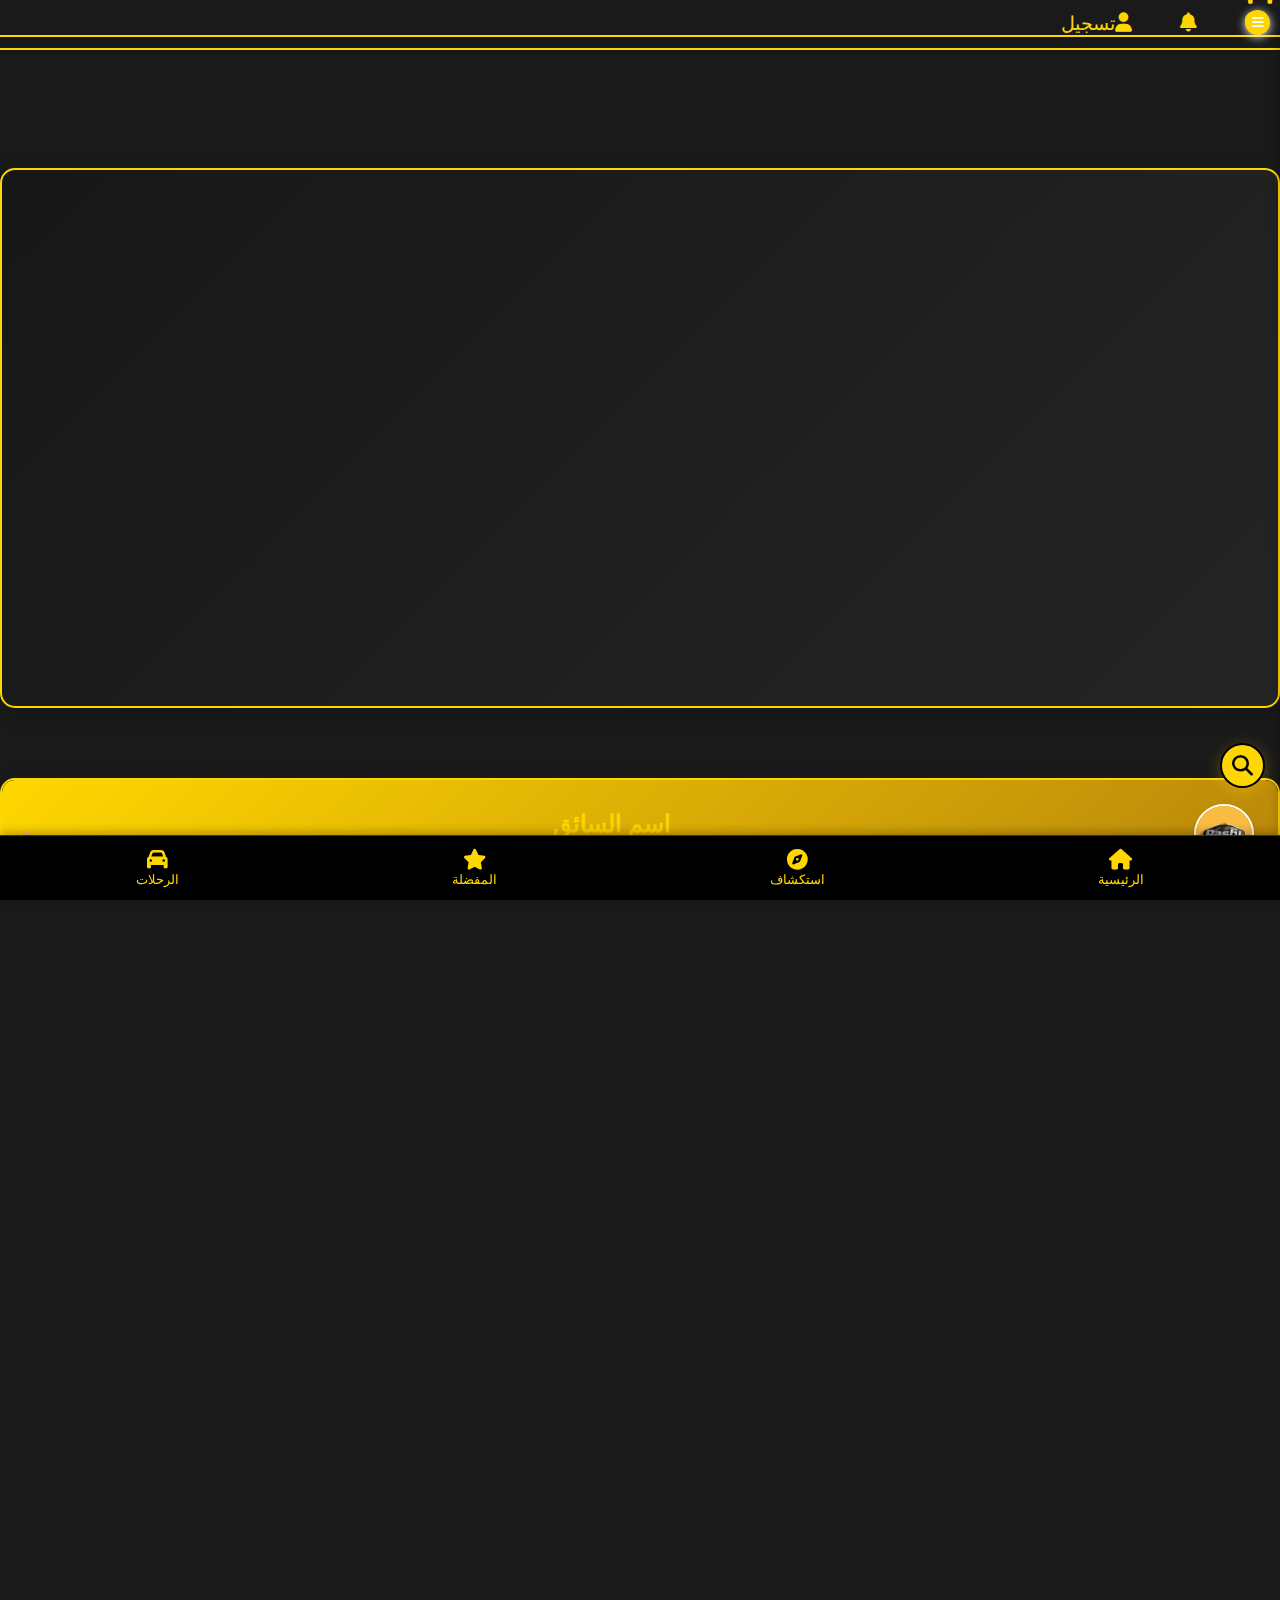
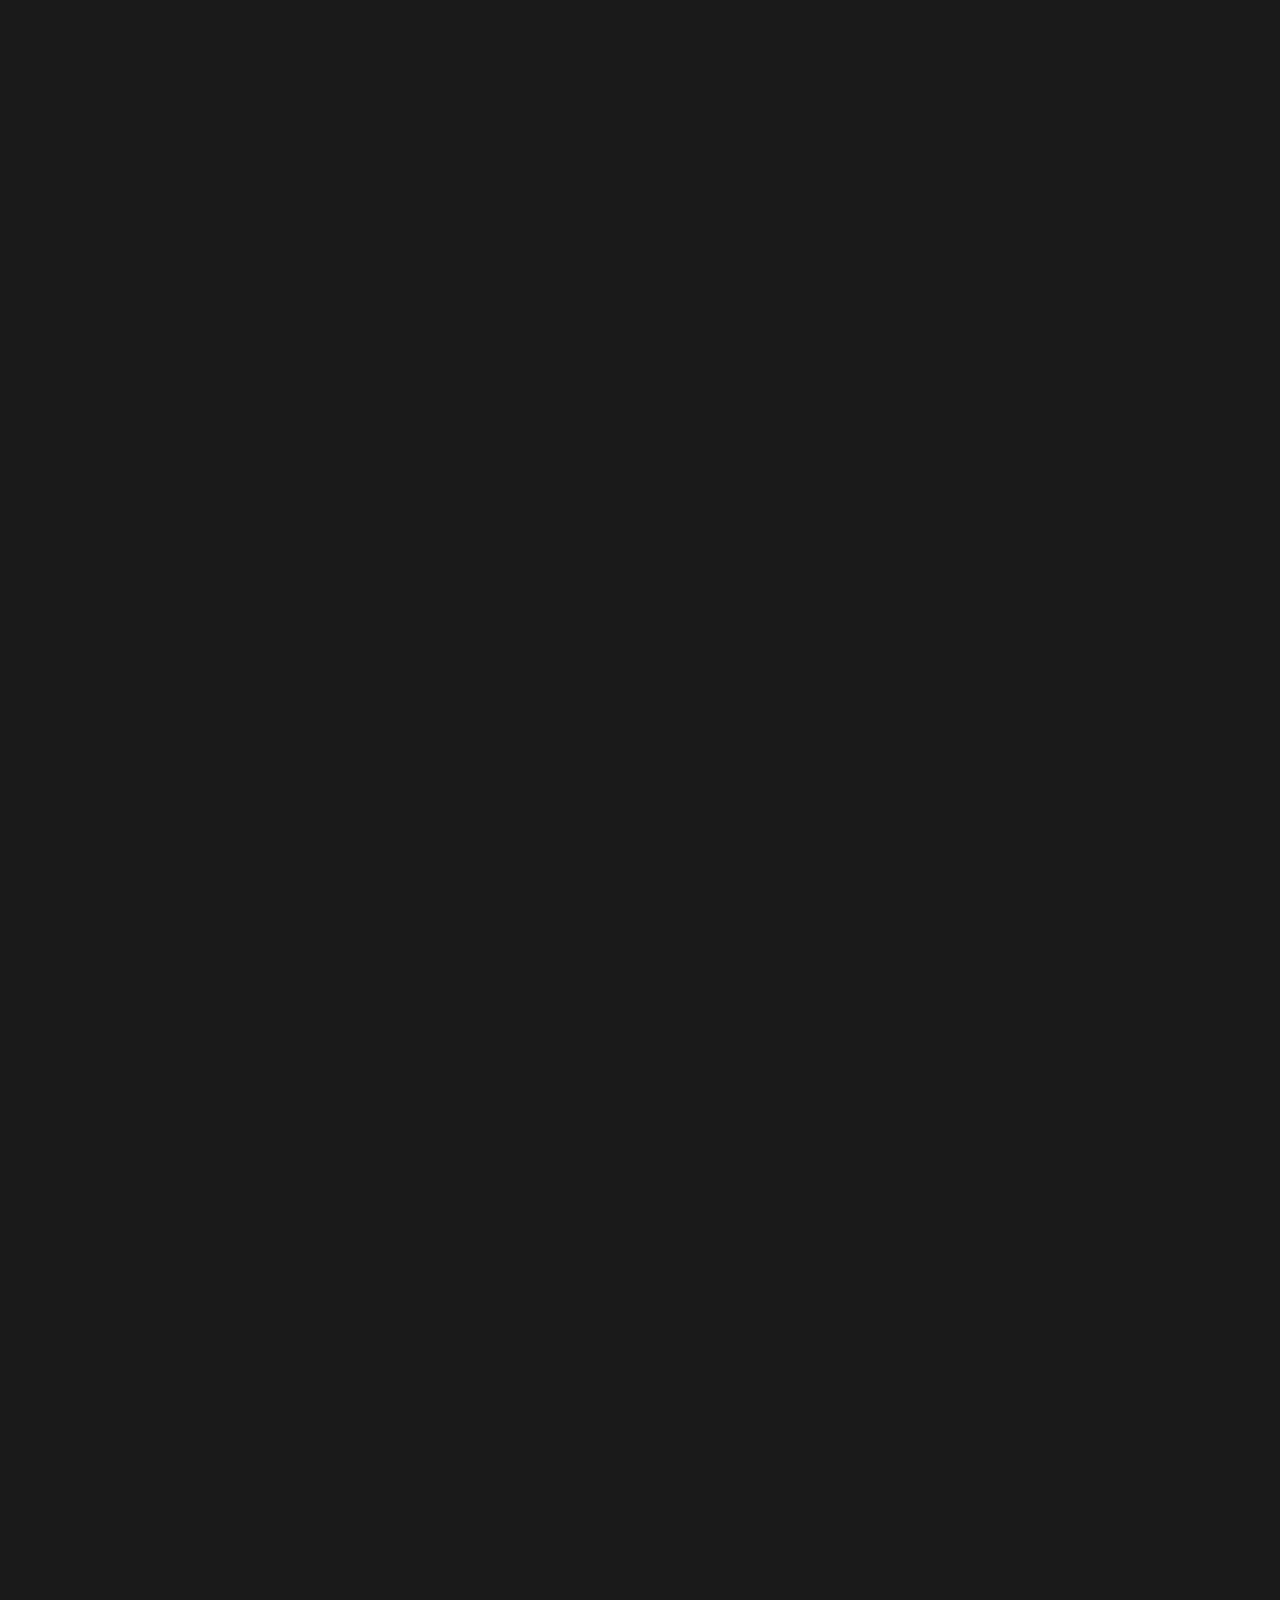
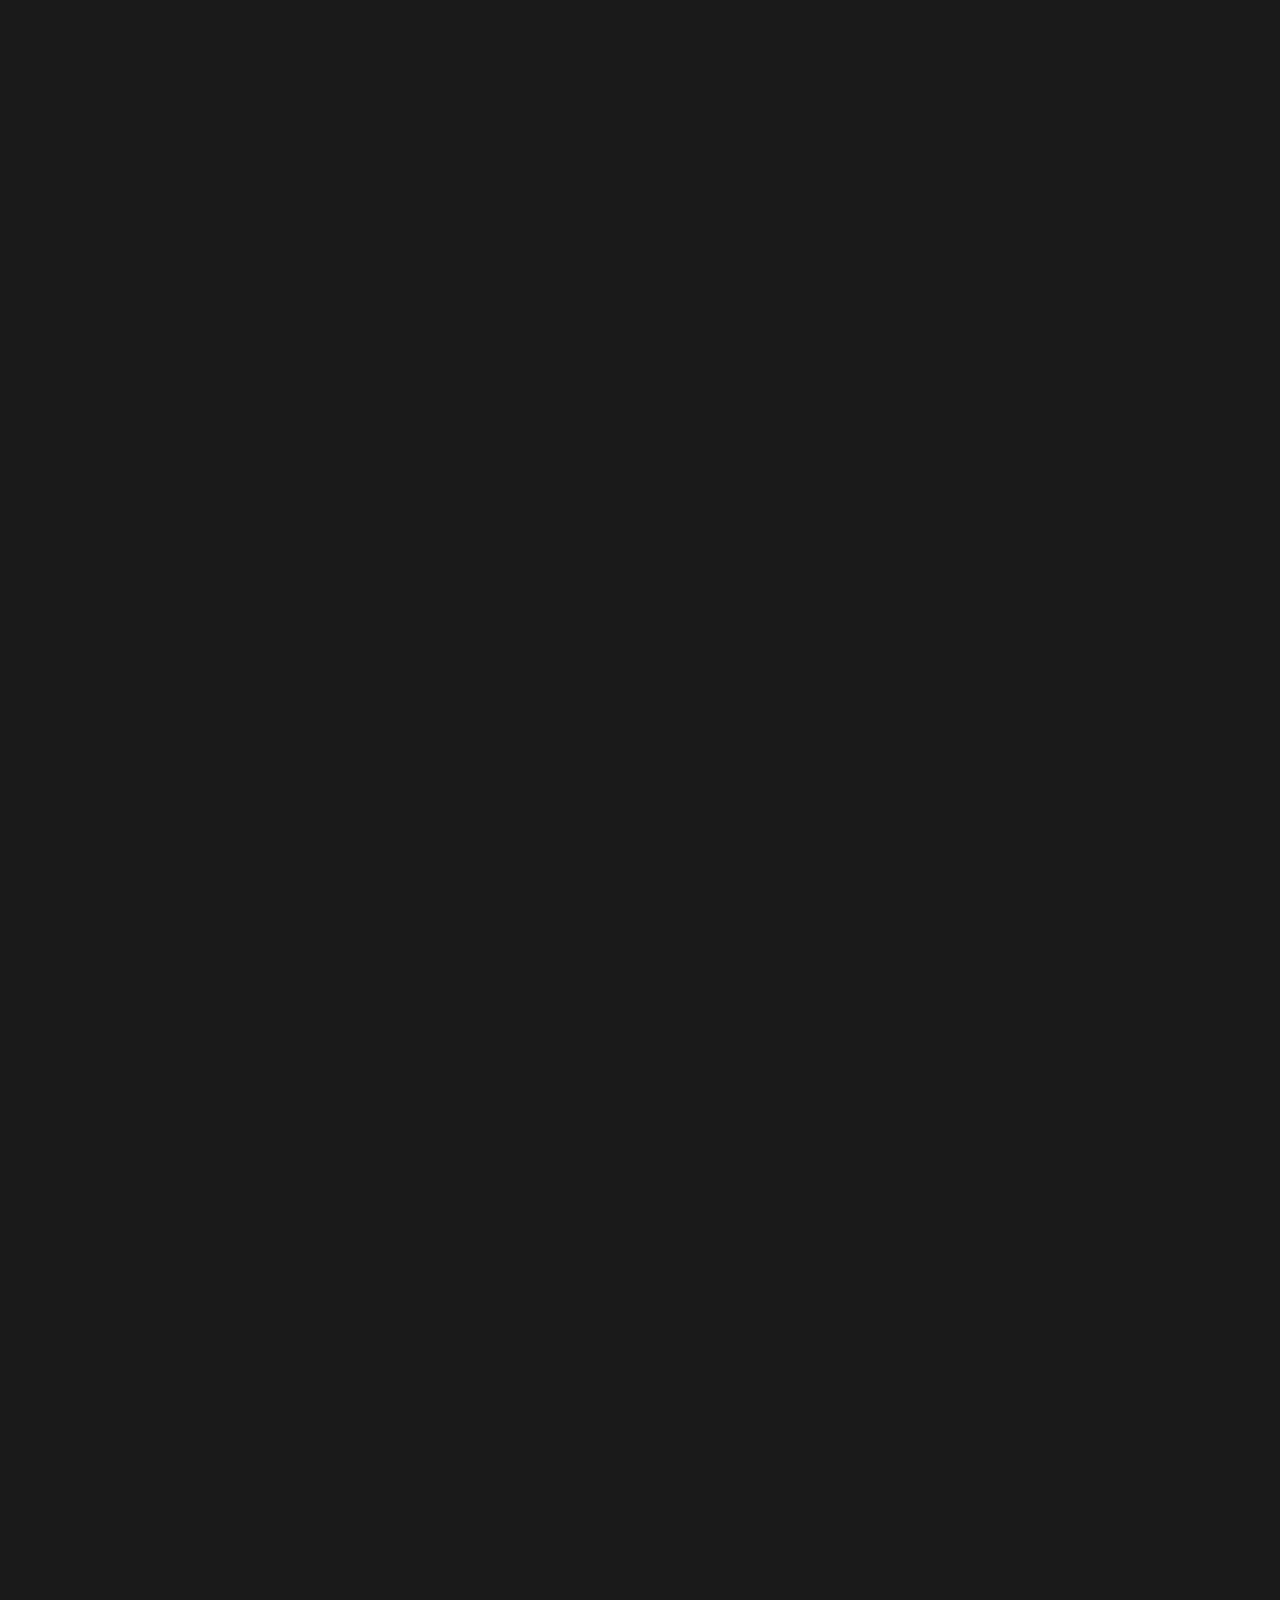
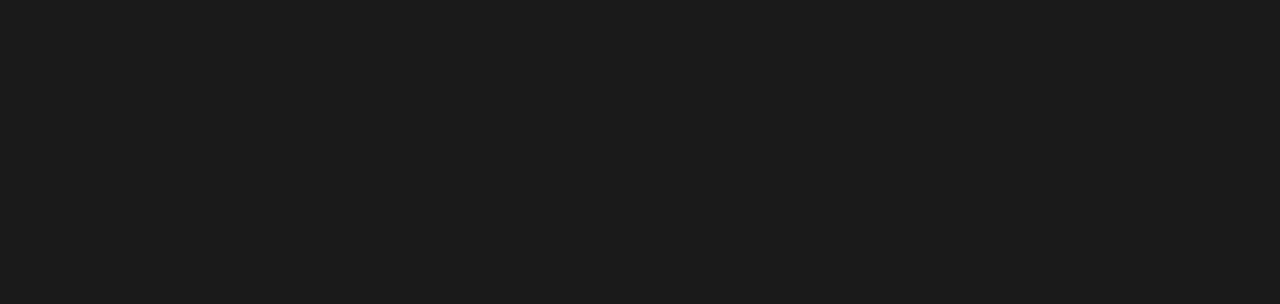
==== map.html @ 3c0b2c7f "Add files via upload" ====
<!DOCTYPE html>
<html dir="rtl" lang="ar">

<head>
    <meta charset="UTF-8">
    <meta name="viewport" content="width=device-width, initial-scale=1.0, maximum-scale=1.0, user-scalable=no">
    <meta name="description" content="تطبيق تاكسي العراق - خدمة حجز سيارات الأجرة الأفضل في العراق">
    <meta name="keywords" content="تاكسي العراق, سيارات أجرة, حجز تاكسي, نقل, مواصلات">
    <meta name="author" content="تاكسي العراق">
    <meta name="theme-color" content="#FFD700">
    <meta name="mobile-web-app-capable" content="yes">
    <meta name="apple-mobile-web-app-capable" content="yes">
    <meta name="apple-mobile-web-app-status-bar-style" content="black-translucent">

    <title>تاكسي العراق - خدمة حجز السيارات الأولى في العراق</title>

    <!-- App Icons -->

    <!-- قبل إغلاق وسم head -->
    <link rel="stylesheet" href="https://unpkg.com/leaflet@1.9.4/dist/leaflet.css" />
    <script src="https://unpkg.com/leaflet@1.9.4/dist/leaflet.js"></script>
    <script src="https://unpkg.com/react@18/umd/react.production.min.js"></script>
    <script src="https://unpkg.com/react-dom@18/umd/react-dom.production.min.js"></script>
    <script src="https://unpkg.com/react-leaflet@4.2.1/dist/react-leaflet.min.js"></script>
    <link rel="icon" type="image/png"
        href="https://firebasestorage.googleapis.com/v0/b/messageemeapp.appspot.com/o/driver-images%2F7605a607-6cf8-4b32-aee1-fa7558c98452.png?alt=media&token=5cf9e67c-ba6e-4431-a6a0-79dede15b527">
    <link rel="apple-touch-icon" sizes="180x180"
        href="https://firebasestorage.googleapis.com/v0/b/messageemeapp.appspot.com/o/driver-images%2F7605a607-6cf8-4b32-aee1-fa7558c98452.png?alt=media&token=5cf9e67c-ba6e-4431-a6a0-79dede15b527">
    <link rel="apple-touch-startup-image"
        href="https://firebasestorage.googleapis.com/v0/b/messageemeapp.appspot.com/o/driver-images%2F7605a607-6cf8-4b32-aee1-fa7558c98452.png?alt=media&token=5cf9e67c-ba6e-4431-a6a0-79dede15b527">

    <!-- Web App Manifest -->
    <link rel="manifest" href="/manifest.json">


    <!-- External CSS Libraries -->
    <link rel="stylesheet" href="https://cdnjs.cloudflare.com/ajax/libs/bootstrap/5.3.2/css/bootstrap.rtl.min.css">
    <link rel="stylesheet" href="https://cdnjs.cloudflare.com/ajax/libs/font-awesome/6.4.0/css/all.min.css">
    <link rel="stylesheet" href="https://cdnjs.cloudflare.com/ajax/libs/animate.css/4.1.1/animate.min.css">
    <link rel="stylesheet" href="https://cdnjs.cloudflare.com/ajax/libs/leaflet/1.9.4/leaflet.css">

    <!-- App CSS -->
    <link rel="stylesheet" href="./style.css">

    <!-- Meta Tags -->
    <meta property="og:title" content="تاكسي العراق">
    <meta property="og:description" content="خدمة حجز سيارات الأجرة الأفضل في العراق">
    <meta property="og:image"
        content="https://firebasestorage.googleapis.com/v0/b/messageemeapp.appspot.com/o/driver-images%2F7605a607-6cf8-4b32-aee1-fa7558c98452.png?alt=media&token=5cf9e67c-ba6e-4431-a6a0-79dede15b527">
    <meta property="og:url" content="https://taxi-iraq.com">
    <meta name="twitter:card" content="summary_large_image">
    <meta name="twitter:title" content="تاكسي العراق">
    <meta name="twitter:description" content="خدمة حجز سيارات الأجرة الأفضل في العراق">
    <meta name="twitter:image"
        content="https://firebasestorage.googleapis.com/v0/b/messageemeapp.appspot.com/o/driver-images%2F7605a607-6cf8-4b32-aee1-fa7558c98452.png?alt=media&token=5cf9e67c-ba6e-4431-a6a0-79dede15b527">
</head>

<body>
    <!-- Content will be here -->

    <!-- External Libraries -->
    <script src="https://cdnjs.cloudflare.com/ajax/libs/bootstrap/5.3.2/js/bootstrap.bundle.min.js"></script>
    <script src="https://cdnjs.cloudflare.com/ajax/libs/leaflet/1.9.4/leaflet.js"></script>
    <script src="https://unpkg.com/babel-standalone/babel.min.js"></script>
    <script src="https://cdn.jsdelivr.net/npm/sweetalert2@11"></script>
    <script src="https://cdnjs.cloudflare.com/ajax/libs/qrcodejs/1.0.0/qrcode.min.js"></script>
    <script src="https://unpkg.com/react@18.2.0/umd/react.production.min.js"></script>
    <script src="https://unpkg.com/react-dom@18.2.0/umd/react-dom.production.min.js"></script>

    <!-- Firebase Scripts -->
    <script src="https://www.gstatic.com/firebasejs/8.10.0/firebase-auth.js"></script>

    <script src="https://www.gstatic.com/firebasejs/8.10.0/firebase-app.js"></script>
    <script src="https://www.gstatic.com/firebasejs/8.10.0/firebase-storage.js"></script>
    <script src="https://www.gstatic.com/firebasejs/8.10.0/firebase-messaging.js"></script>


    <!-- App Scripts -->
    <script src="/firebase-config.js"></script>
    <!-- قبل إغلاق body -->
    <script src="nearby-drivers-map.js"></script>



    <!-- Application CSS -->
    <style>
        /* نظام الألوان الأساسي */
  
    </style>
    </head>

    <body>
        <!-- Header -->
        <nav class="navbar navbar-expand-lg navbar-dark app-header fixed-top">

            <div class="container">
                <a class="app-logo navbar-brand" href="#">
                    <i class="fas fa-taxi"></i>
                    تاكسي العراق
                </a>
                <!-- زر فتح الشريط الجانبي -->
                <button class="nav-toggle" onclick="toggleSideNav()">
                    <i class="fas fa-bars"></i>
                </button>
                <nav class="navbar app-header fixed-top">
                    <div class="container d-flex justify-content-between align-items-center">
                        <!-- اللوجو واسم التطبيق مع أيقونة البحث -->
                        <div class="d-flex align-items-center app-title">
                            <a class="app-logo d-flex align-items-center" href="index.html">
                                <i class="fas fa-taxi me-2"></i>
                                <span>ataxiPash</span>
                            </a>
                            <!-- أيقونة البحث بجانب الاسم -->
                            <div class="side-nav" id="sideNav">
                                <div class="side-nav-header">
                                    <h2 class="side-nav-title">تاكسي العراق</h2>
                                    <button class="side-nav-close" onclick="toggleSideNav()">×</button>
                                </div>
                               
                                <div class="side-nav-items">
                                    <a href="/" class="side-nav-item"><i class="fas fa-home"></i> الرئيسية</a>
                                    <a href="/drivers" class="side-nav-item"><i class="fas fa-users"></i> السائقين</a>
                                    <!-- زر الإضافة تحت السائقين -->


                                    <button class="add-driver-btn side-nav-item" onclick="showAddDriverModal()">
                                        <i class="fas fa-user-plus"></i> إضافة سائق
                                    </button>
                                    <a href="/trips" class="side-nav-item"><i class="fas fa-car"></i> الرحلات</a>
                                    <a href="index.html" class="side-nav-item">
    <i class="fas fa-map"></i> الخريطة
</a>
                                    <a href="/notifications" class="side-nav-item"><i class="fas fa-bell"></i>
                                        الإشعارات</a>
                                    <a href="/messages" class="side-nav-item"><i class="fas fa-envelope"></i>
                                        الرسائل</a>
                                    <a href="/settings" class="side-nav-item"><i class="fas fa-cog"></i> الإعدادات</a>
                                </div>
                            </div>

                            <!-- شريط الأدوات السفلي -->
                            <div class="bottom-nav">
                                <a href="/" class="bottom-nav-item">
                                    <i class="fas fa-home"></i>
                                    <span>الرئيسية</span>
                                </a>
                                <a href="/explore" class="bottom-nav-item">
                                    <i class="fas fa-compass"></i>
                                    <span>استكشاف</span>
                                </a>
                                <a href="/favorites" class="bottom-nav-item">
                                    <i class="fas fa-star"></i>
                                    <span>المفضلة</span>
                                </a>
                                <a href="/trips" class="bottom-nav-item">
                                    <i class="fas fa-car"></i>
                                    <span>الرحلات</span>
                                </a>
                            </div>



                            <!-- كود الـ Backdrop للشريط الجانبي -->
                            <div class="nav-backdrop" id="navBackdrop" onclick="toggleSideNav()"></div>
    </body>


    <!-- الأدوات الأخرى (التنبيهات، حسابي) -->
    <div class="tools d-flex align-items-center">
        <!-- Search Icon -->
        <a class="nav-link" href="#" data-bs-toggle="modal" data-bs-target="#searchModal">
            <i class="fas fa-search"></i>
        </a>

        <!-- Notifications Icon -->
        <a class="nav-link" href="#" data-bs-toggle="modal" data-bs-target="#notificationsModal">
            <i class="fas fa-bell"></i>
        </a>

        <!-- Profile/Account Icon - يفتح نافذة اختيار نوع الحساب -->
        <a class="nav-link user-profile-btn" href="#" data-bs-toggle="modal" data-bs-target="#profileModal">
            <i class="fas fa-user"></i>
            <span class="ms-1 d-none d-md-inline">تسجيل</span>
        </a>
    </div>

    </nav>

    </a>
    </div>
    </div>
    </nav>

    </a>
    </li>
    </ul>
    </div>
    </div>
    </nav>

    <!-- Main Content -->
    <div class="container">
        <!-- Map View -->
        <div id="map"></div>

        <!-- Location Filter -->
        

        <!-- Drivers Grid -->
        <div class="drivers-grid" id="driversGrid"></div>
    </div>



    

    <!-- Toast Container -->
    <div class="toast-container" id="toastContainer"></div>

    <!-- Loading Spinner -->
    <div class="loading-spinner" id="loadingSpinner">
        <div class="spinner"></div>
    </div>
   
    <!-- نافذة المحادثة -->
    <div class="modal fade" id="chatModal" tabindex="-1" aria-labelledby="chatModalLabel" aria-hidden="true">
        <div class="modal-dialog modal-dialog-centered modal-lg">
            <div class="modal-content chat-window">
                <!-- رأس النافذة مع صورة واسم السائق -->
                <div class="modal-header chat-header">
                    <img id="driverImage" src="default-avatar.png" alt="صورة السائق" class="rounded-circle me-2"
                        style="width: 60px; height: 60px;">
                    <div>
                        <h5 class="modal-title" id="driverName">اسم السائق</h5>
                        <small id="driverCardInfo" style="color: #ffffff;">بطاقة السائق</small>
                    </div>
                    <button type="button" class="btn-close" data-bs-dismiss="modal" aria-label="إغلاق"></button>

                </div>
                <!-- اختيار المشوار -->
                <div class="modal-body chat-body">
                    <div id="tripSelection" class="mb-3">
                        <small id="driverCardInfo" style="color: #ffffff;"> عدد الـــمشــوار </small>
                        <input type="number" id="tripCount" class="form-control mb-2" placeholder="أدخل عدد المشاوير"
                            min="1">

                        <small id="driverCardInfo" style="color: #ffffff;"> نوع الواجــــهة</small>

                        <input type="text" id="tripDestination" class="form-control mb-2" placeholder="أدخل الوجهة">

                        <small id="driverCardInfo" style="color: #ffffff;"> نوع الرحـــله</small>
                        <select id="tripType" class="form-control mb-3">
                            <option value="ذهاب">ذهاب</option>
                            <option value="ذهاب وعودة">ذهاب وعودة</option>
                        </select>

                        <button class="btn btn-success w-100" onclick="confirmTrip()">تأكيد المشوار</button>
                    </div>
                    <!-- منطقة الرسائل -->
                    <div id="chatMessages" class="chat-messages d-none"></div>
                </div>
                <!-- شريط الإدخال -->
                <div class="modal-footer chat-footer d-none">
                    <div class="input-group">
                        <input type="text" id="chatInput" class="form-control chat-input"
                            placeholder="اكتب رسالتك هنا...">
                        <button class="btn btn-primary send-btn" onclick="sendMessage()">
                            <i class="fas fa-paper-plane"></i>
                        </button>
                    </div>
                </div>
            </div>
        </div>
    </div>

    <div class="modal fade" id="profileModal" tabindex="-1">
        <div class="modal-dialog modal-dialog-centered">
            <div class="modal-content">
                <div class="modal-header border-0 text-center">
                    <h5 class="modal-title w-100">اختر نوع الحساب</h5>
                    <button type="button" class="btn-close" data-bs-dismiss="modal"></button>
                </div>
                <div class="modal-body py-4">
                    <div class="row g-4">
                        <div class="col-6">
                            <div class="account-type-card" onclick="openDriverRegistration()">
                                <div class="icon-container mb-3">
                                    <i class="fas fa-taxi fa-3x"></i>
                                </div>
                                <h6>تسجيل كسائق</h6>
                                <p class="small text-muted"> إلى فريق السائقين </p>
                            </div>
                        </div>
                        <div class="col-6">
                            <div class="account-type-card" onclick="openUserRegistration()">
                                <div class="icon-container mb-3">
                                    <i class="fas fa-user fa-3x"></i>
                                </div>
                                <h6>تسجيل كمستخدم</h6>
                                <p class="small text-muted">احجز رحلاتك بسهولة</p>
                            </div>
                        </div>
                    </div>
                </div>
            </div>
        </div>
    </div>

    <!-- نافذة تسجيل السائق -->
    <div class="modal fade" id="driverRegistrationModal" tabindex="-1">
        <div class="modal-dialog modal-lg modal-dialog-scrollable">
            <div class="modal-content">
                <div class="modal-header">
                    <div class="text-center w-100">
                        <img src="https://firebasestorage.googleapis.com/v0/b/messageemeapp.appspot.com/o/driver-images%2F7605a607-6cf8-4b32-aee1-fa7558c98452.png?alt=media&token=5cf9e67c-ba6e-4431-a6a0-79dede15b527"
                            alt="شعار التطبيق" style="height: 60px;">
                        <h5 class="modal-title mt-2">تسجيل سائق جديد</h5>
                    </div>
                    <button type="button" class="btn-close" data-bs-dismiss="modal"></button>
                </div>
                <div class="modal-body">
                    <form id="driverRegistrationForm" class="needs-validation" novalidate>
                        <!-- المعلومات الشخصية -->
                        <div class="registration-section mb-4">
                            <h6 class="section-title">المعلومات الشخصية</h6>
                            <div class="row g-3">
                                <div class="col-12">
                                    <div class="text-center mb-3">
                                        <div class="driver-photo-upload"
                                            onclick="document.getElementById('driverPhoto').click()">
                                            <img id="driverPhotoPreview" src="#" alt="">
                                            <div class="upload-placeholder">
                                                <i class="fas fa-camera"></i>
                                                <span>صورة شخصية</span>
                                            </div>
                                        </div>
                                        <input type="file" id="driverPhoto" accept="image/*" style="display: none;"
                                            onchange="previewDriverPhoto(this)">
                                    </div>
                                </div>
                                <div class="col-md-12">
                                    <label class="form-label">الاسم الثلاثي</label>
                                    <input type="text" class="form-control" name="fullName" required>
                                </div>
                                <div class="col-md-6">
                                    <label class="form-label">العمر</label>
                                    <input type="number" class="form-control" name="age" min="18" required>
                                </div>
                                <div class="col-md-6">
                                    <label class="form-label">رقم الهاتف</label>
                                    <input type="tel" class="form-control" name="phone" required>
                                </div>
                            </div>
                        </div>

                        <!-- معلومات المركبة -->
                        <div class="registration-section mb-4">
                            <h6 class="section-title">معلومات المركبة</h6>
                            <div class="row g-3">
                                <div class="col-md-6">
                                    <label class="form-label">نوع المركبة</label>
                                    <select class="form-select" name="vehicleType" required>
                                        <option value="">اختر نوع المركبة</option>
                                        <option value="أجرة">أجرة</option>
                                        <option value="خصوصي">خصوصي</option>
                                        <option value="باص">باص</option>
                                        <option value="صالون">صالون</option>
                                        <option value="تحميل">تحميل</option>
                                    </select>
                                </div>
                                <div class="col-md-6">
                                    <label class="form-label">موديل المركبة</label>
                                    <input type="number" class="form-control" name="vehicleModel" min="1990" required>
                                </div>
                                <div class="col-md-6">
                                    <label class="form-label">رقم المركبة</label>
                                    <input type="text" class="form-control" name="vehicleNumber" required>
                                </div>
                                <div class="col-md-6">
                                    <label class="form-label">لون المركبة</label>
                                    <input type="text" class="form-control" name="vehicleColor" required>
                                </div>
                            </div>
                        </div>

                        <!-- المستمسكات -->
                        <div class="registration-section mb-4">
                            <h6 class="section-title">المستمسكات</h6>
                            <div class="row g-3">
                                <div class="col-md-6">
                                    <label class="form-label">صورة الهوية الوجه الأمامي</label>
                                    <div class="document-upload" onclick="document.getElementById('idFront').click()">
                                        <div class="upload-placeholder">
                                            <i class="fas fa-id-card"></i>
                                            <span>اضغط للرفع</span>
                                        </div>
                                        <img id="idFrontPreview" src="#" alt="">
                                    </div>
                                    <input type="file" id="idFront" accept="image/*" style="display: none;"
                                        onchange="previewDocument(this, 'idFrontPreview')" required>
                                </div>
                                <div class="col-md-6">
                                    <label class="form-label">صورة الهوية الوجه الخلفي</label>
                                    <div class="document-upload" onclick="document.getElementById('idBack').click()">
                                        <div class="upload-placeholder">
                                            <i class="fas fa-id-card"></i>
                                            <span>اضغط للرفع</span>
                                        </div>
                                        <img id="idBackPreview" src="#" alt="">
                                    </div>
                                    <input type="file" id="idBack" accept="image/*" style="display: none;"
                                        onchange="previewDocument(this, 'idBackPreview')" required>
                                </div>
                                <div class="col-md-6">
                                    <label class="form-label">إجازة السوق الوجه الأمامي</label>
                                    <div class="document-upload"
                                        onclick="document.getElementById('licenseFront').click()">
                                        <div class="upload-placeholder">
                                            <i class="fas fa-id-card"></i>
                                            <span>اضغط للرفع</span>
                                        </div>
                                        <img id="licenseFrontPreview" src="#" alt="">
                                    </div>
                                    <input type="file" id="licenseFront" accept="image/*" style="display: none;"
                                        onchange="previewDocument(this, 'licenseFrontPreview')" required>
                                </div>
                                <div class="col-md-6">
                                    <label class="form-label">إجازة السوق الوجه الخلفي</label>
                                    <div class="document-upload"
                                        onclick="document.getElementById('licenseBack').click()">
                                        <div class="upload-placeholder">
                                            <i class="fas fa-id-card"></i>
                                            <span>اضغط للرفع</span>
                                        </div>
                                        <img id="licenseBackPreview" src="#" alt="">
                                    </div>
                                    <input type="file" id="licenseBack" accept="image/*" style="display: none;"
                                        onchange="previewDocument(this, 'licenseBackPreview')" required>
                                </div>
                            </div>
                        </div>

                        <!-- معلومات السكن -->
                        <div class="registration-section mb-4">
                            <h6 class="section-title">معلومات السكن</h6>
                            <div class="row g-3">
                                <div class="col-md-6">
                                    <label class="form-label">المحافظة</label>
                                    <select class="form-select" name="province" onchange="loadAreas(this.value)"
                                        required>
                                        <option value="">اختر المحافظة</option>
                                        <!-- سيتم ملء الخيارات بواسطة JavaScript -->
                                    </select>
                                </div>
                                <div class="col-md-6">
                                    <label class="form-label">المنطقة</label>
                                    <select class="form-select" name="area" required>
                                        <option value="">اختر المنطقة</option>
                                        <!-- سيتم ملء الخيارات بواسطة JavaScript -->
                                    </select>
                                </div>
                                <div class="col-12">
                                    <label class="form-label">العنوان التفصيلي</label>
                                    <textarea class="form-control" name="address" rows="2" required></textarea>
                                </div>
                            </div>
                        </div>

                        <div class="text-center mt-4">
                            <button type="submit" class="btn btn-primary btn-lg px-5">
                                <i class="fas fa-user-plus me-2"></i>
                                تسجيل
                            </button>
                        </div>
                    </form>
                </div>
            </div>
        </div>
    </div>
    <select id="driverLocation" class="form-control" required>
    </select>
    <div id="locationOptions">
        <!-- other elements -->
    </div>
    <!-- نافذة تسجيل المستخدم -->
    <div class="modal fade" id="userRegistrationModal" tabindex="-1">
        <div class="modal-dialog modal-lg modal-dialog-scrollable">
            <div class="modal-content">
                <div class="modal-header">
                    <div class="text-center w-100">
                        <img src="https://firebasestorage.googleapis.com/v0/b/messageemeapp.appspot.com/o/driver-images%2F7605a607-6cf8-4b32-aee1-fa7558c98452.png?alt=media&token=5cf9e67c-ba6e-4431-a6a0-79dede15b527"
                            alt="شعار التطبيق" style="height: 60px;">
                        <h5 class="modal-title mt-2">تسجيل مستخدم جديد</h5>
                    </div>
                    <button type="button" class="btn-close" data-bs-dismiss="modal"></button>
                </div>
                <div class="modal-body">
                    <form id="userRegistrationForm" class="needs-validation" novalidate>
                        <!-- المعلومات الشخصية -->
                        <div class="registration-section mb-4">
                            <h6 class="section-title">المعلومات الشخصية</h6>
                            <div class="row g-3">
                                <div class="col-12">
                                    <div class="text-center mb-3">
                                        <div class="user-photo-upload"
                                            onclick="document.getElementById('userPhoto').click()">
                                            <img id="userPhotoPreview" src="#" alt="">
                                            <div class="upload-placeholder">
                                                <i class="fas fa-camera"></i>
                                                <span>صورة شخصية</span>
                                            </div>
                                        </div>
                                        <input type="file" id="userPhoto" accept="image/*" style="display: none;"
                                            onchange="previewUserPhoto(this)">
                                    </div>
                                </div>
                                <div class="col-md-12">
                                    <label class="form-label">الاسم الثلاثي</label>
                                    <input type="text" class="form-control" name="fullName" required>
                                </div>
                                <div class="col-md-6">
                                    <label class="form-label">البريد الإلكتروني</label>
                                    <input type="email" class="form-control" name="email" required>
                                </div>
                                <div class="col-md-6">
                                    <label class="form-label">رقم الهاتف</label>
                                    <input type="tel" class="form-control" name="phone" required>
                                </div>
                                <div class="col-md-6">
                                    <label class="form-label">كلمة المرور</label>
                                    <input type="password" class="form-control" name="password" required>
                                </div>
                                <div class="col-md-6">
                                    <label class="form-label">تأكيد كلمة المرور</label>
                                    <input type="password" class="form-control" name="confirmPassword" required>
                                </div>
                            </div>
                        </div>

                        <!-- معلومات السكن -->
                        <div class="registration-section mb-4">
                            <h6 class="section-title">معلومات السكن</h6>
                            <div class="row g-3">
                                <div class="col-md-6">
                                    <label class="form-label">المحافظة</label>
                                    <select class="form-select" name="province" onchange="loadAreas(this.value)"
                                        required>
                                        <option value="">اختر المحافظة</option>
                                        <!-- سيتم ملء الخيارات عبر JavaScript -->
                                    </select>
                                </div>
                                <div class="col-md-6">
                                    <label class="form-label">المنطقة</label>
                                    <select class="form-select" name="area" required>
                                        <option value="">اختر المنطقة</option>
                                        <!-- سيتم ملء الخيارات عبر JavaScript -->
                                    </select>
                                </div>
                                <div class="col-12">
                                    <label class="form-label">العنوان التفصيلي</label>
                                    <textarea class="form-control" name="address" rows="2" required></textarea>
                                </div>
                            </div>
                        </div>

                        <!-- الشروط والأحكام -->
                        <div class="form-check mb-3">
                            <input class="form-check-input" type="checkbox" name="terms" id="terms" required>
                            <label class="form-check-label" for="terms">
                                أوافق على <a href="#" data-bs-toggle="modal" data-bs-target="#termsModal">الشروط
                                    والأحكام</a>
                            </label>
                        </div>

                        <div class="text-center mt-4">
                            <button type="submit" class="btn btn-primary btn-lg px-5">
                                <i class="fas fa-user-plus me-2"></i>
                                تسجيل
                            </button>
                        </div>
                    </form>
                </div>
            </div>
        </div>
    </div>
 <!-- إضافة قبل نهاية div#map -->
 <button id="nearbySearchBtn" class="nearby-search-btn"
 title="البحث عن السائقين في الجوار">
 <i class="fas fa-search"></i>
</button>

<div class="radius-control" style="display: none;">
 <label>نطاق البحث: <span id="radiusValue">5</span> كم</label>
 <input type="range" id="radiusSlider" min="1" max="20" value="5">
</div>

<div id="nearbyResults" class="nearby-results" style="display: none;">
 <div class="nearby-results-header">
     <h3>السائقين في الجوار</h3>
     <button class="close-results">
         <i class="fas fa-times"></i>
     </button>
 </div>
 <div class="nearby-results-content"></div>
</div>


    <!-- Scripts -->
    <script src="https://cdnjs.cloudflare.com/ajax/libs/bootstrap/5.3.2/js/bootstrap.bundle.min.js"></script>
    <script src="https://cdnjs.cloudflare.com/ajax/libs/leaflet/1.9.4/leaflet.js"></script>
    <script src="https://www.gstatic.com/firebasejs/8.10.0/firebase-database.js"></script>




    <script>


    </script>
    </main>
    
    <!-- تحديث مسارات باقي الملفات -->
    <script src="./firebase-config.js"></script>
    <script src="./app.js"></script>
    <script src="./nearby-drivers.js"></script>

</body>

</html>
---- style.css ----
:root {
    --primary-color: #FFD700;
    /* اللون الذهبي الأساسي */
    --primary-dark: #B8860B;
    /* درجة داكنة من الذهبي */
    --primary-light: #FFF8DC;
    /* درجة فاتحة من الذهبي */

    --background-dark: #1a1a1a;
    /* خلفية داكنة */
    --background-light: #242424;
    /* خلفية فاتحة نسبياً */

    --text-primary: #FFFFFF;
    /* لون النص الأساسي */
    --text-secondary: #CCCCCC;
    /* لون النص الثانوي */

    --accent-success: #2ECC40;
    /* لون النجاح */
    --accent-error: #FF4136;
    /* لون الخطأ */
    --accent-warning: #FFB236;
    /* لون التحذير */

    /* المسافات والأحجام */
    --border-radius-sm: 8px;
    --border-radius-md: 12px;
    --border-radius-lg: 20px;
    --spacing-xs: 0.25rem;
    --spacing-sm: 0.5rem;
    --spacing-md: 1rem;
    --spacing-lg: 1.5rem;
}

/* تحسينات العنوان */
.app-header {
    background: var(--background-dark);
    border-bottom: 2px solid var(--primary-color);
    padding: var(--spacing-md) 0;
    box-shadow: 0 2px 10px rgba(0, 0, 0, 0.3);
}

.app-logo {
    color: var(--primary-color);
    font-size: 1.5rem;
    font-weight: bold;
    text-decoration: none;
    display: flex;
    align-items: center;
    gap: var(--spacing-sm);
}

.app-logo i {
    font-size: 1.8rem;
}

/* تحسينات البطاقات */
.driver-card {
    background: var(--background-light);
    border: 1px solid var(--primary-color);
    border-radius: var(--border-radius-lg);
    overflow: hidden;
    transition: transform 0.3s ease, box-shadow 0.3s ease;
}

.driver-card:hover {
    transform: translateY(-5px);
    box-shadow: 0 10px 20px rgba(255, 215, 0, 0.2);
}

.driver-info {
    padding: var(--spacing-lg);
}

.driver-name {
    color: var(--primary-color);
    font-size: 1.25rem;
    font-weight: bold;
    margin-bottom: var(--spacing-md);
}

/* تحسينات الأزرار */
.action-btn {
    padding: var(--spacing-md) var(--spacing-lg);
    border-radius: var(--border-radius-md);
    font-weight: bold;
    transition: all 0.3s ease;
    border: none;
    cursor: pointer;
}

.action-btn.primary {
    background: var(--primary-color);
    color: var(--background-dark);
}



.action-btn.secondary {
    background: var(--background-dark);
    color: var(--primary-color);
    border: 2px solid var(--primary-color);
}

/* تحسينات الفلاتر */
.location-chip {
    background: var(--background-light);
    color: var(--text-primary);
    border: 2px solid var(--primary-color);
    padding: var(--spacing-sm) var(--spacing-lg);
    border-radius: 25px;
    cursor: pointer;
    transition: all 0.3s ease;
}

.location-chip:hover,
.location-chip.active {
    background: var(--primary-color);
    color: var(--background-dark);
}

/* تحسينات النوافذ المنبثقة */
.modal-content {
    background: var(--background-dark);
    border: 2px solid var(--primary-color);
    border-radius: var(--border-radius-lg);
}

.modal-header {
    border-bottom: 1px solid var(--primary-color);
    padding: var(--spacing-lg);
}

.modal-title {
    color: var(--primary-color);
    font-weight: bold;
}

/* تحسينات النماذج */
.form-control {
    background: var(--background-light);
    border: 1px solid var(--primary-color);
    color: var(--text-primary);
    border-radius: var(--border-radius-sm);
    padding: var(--spacing-md);
}

.form-control:focus {
    box-shadow: 0 0 0 2px var(--primary-color);
    border-color: var(--primary-color);
}

/* تحسينات الإشعارات */
.notification-toast {
    background: var(--background-dark);
    border: 2px solid var(--primary-color);
    color: var(--text-primary);
    border-radius: var(--border-radius-md);
    padding: var(--spacing-md);
    box-shadow: 0 4px 15px rgba(0, 0, 0, 0.3);
}

/* تحسينات الحالة */
.driver-status.status-active {
    color: var(--accent-success);
}

.driver-status.status-inactive {
    color: var(--accent-error);
}

/* تحسينات القوائم */
.side-nav {
    background: var(--background-dark);
    border-left: 2px solid var(--primary-color);
}

.side-nav-item {
    color: var(--text-primary);
    padding: var(--spacing-md);
    transition: all 0.3s ease;
}

.side-nav-item:hover {
    background: var(--primary-color);
    color: var(--background-dark);
}

/* أنماط نافذة البحث الرئيسية */
#searchModal .modal-content {
    background-color: #1a1a1a;
    border: 2px solid #FFD700;
    border-radius: 15px;
}

#searchModal .modal-header {
    border-bottom: 1px solid #FFD700;
    padding: 1rem 1.5rem;
}

#searchModal .modal-title {
    color: #FFD700;
    font-weight: bold;
}

/* أنماط حقل البحث */
.search-input-wrapper {
    position: relative;
    margin-bottom: 1rem;
}

.search-input {
    background-color: #333;
    border: 2px solid #FFD700;
    color: #FFFFFF;
    padding: 0.8rem 1rem;
    border-radius: 10px;
    width: 100%;
}

.search-input:focus {
    outline: none;
    box-shadow: 0 0 0 2px rgba(255, 215, 0, 0.3);
}

.search-input::placeholder {
    color: #999;
}

/* أنماط خيارات البحث */
.search-options {
    margin: 1rem 0;
}

.btn-group {
    width: 100%;
    gap: 0.5rem;
    display: flex;
}

/* تنسيق أزرار الخيارات */
.btn-check+.btn-outline-primary {
    background-color: #333;
    color: #FFD700;
    border: 1px solid #FFD700;
    padding: 0.5rem 1rem;
    flex: 1;
    font-weight: bold;
}

.btn-check:checked+.btn-outline-primary {
    background-color: #FFD700;
    color: #000000;
    border-color: #FFD700;
}

/* تنسيق نتائج البحث */
.search-results {
    max-height: 400px;
    overflow-y: auto;
    padding: 0.5rem;
}

.search-result-item {
    background-color: #000000;
    border: 1px solid #333;
    border-radius: 10px;
    padding: 1rem;
    margin-bottom: 0.8rem;
    transition: all 0.3s ease;
}

.search-result-item:hover {
    border-color: #FFD700;
    transform: translateY(-2px);
    box-shadow: 0 4px 12px rgba(255, 215, 0, 0.1);
}

/* تنسيق معلومات السائق في النتائج */
.search-result-item .driver-info {
    display: flex;
    align-items: center;
    gap: 1rem;
}

.search-result-item .driver-image {
    width: 60px;
    height: 60px;
    border-radius: 50%;
    border: 2px solid #FFD700;
    object-fit: cover;
}

.search-result-item .driver-details {
    flex: 1;
}

.search-result-item .driver-name {
    color: #FFFFFF;
    font-size: 1.1rem;
    font-weight: bold;
    margin-bottom: 0.3rem;
}

.search-result-item .driver-meta {
    color: #CCCCCC;
    font-size: 0.9rem;
    margin-bottom: 0.2rem;
}

.search-result-item .driver-meta i {
    color: #FFD700;
    margin-left: 0.5rem;
}

/* تنسيق التمييز في نتائج البحث */
.highlight {
    background-color: rgba(255, 215, 0, 0.3);
    padding: 0.1rem 0.3rem;
    border-radius: 3px;
    color: #FFD700;
}

/* تنسيق رسالة عدم وجود نتائج */
.no-results {
    text-align: center;
    color: #FFFFFF;
    padding: 2rem;
    font-size: 1.1rem;
}

/* تنسيق شريط التمرير */
.search-results::-webkit-scrollbar {
    width: 6px;
}

.search-results::-webkit-scrollbar-track {
    background: #333;
    border-radius: 3px;
}

.search-results::-webkit-scrollbar-thumb {
    background: #FFD700;
    border-radius: 3px;
}

/* حالة تحميل النتائج */
.search-loading {
    text-align: center;
    padding: 2rem;
    color: #FFD700;
}

.search-loading .spinner-border {
    width: 3rem;
    height: 3rem;
}

/* Preserve original location chip styles */
.location-chip {
    background-color: #000000 !important;
    border: 2px solid #FFD700 !important;
    color: #FFFFFF !important;
}

.location-chip:hover,
.location-chip.active {
    background-color: #1a1a1a !important;
    color: #FFFFFF !important;
    border-color: #FFD700 !important;
}

.location-chip i {
    color: #FFD700 !important;
}

/* Preserve driver status styles */
.driver-status {
    background: rgba(255, 255, 255, 0.8) !important;
}

.status-active {
    color: var(--success-color) !important;
}

.status-inactive {
    color: var(--accent-color) !important;
}

/* Additional preservation rules for specific components */
.search-input,
.form-control {
    color: #000000 !important;
}

.modal-header,
.modal-footer {
    border-color: rgba(255, 215, 0, 0.2) !important;
}

/* Keep original colors for action buttons */
.action-btn.primary {
    background: var(--primary-color) !important;
    color: var(--secondary-color) !important;
}

.action-btn.secondary {
    background: var(--secondary-color) !important;
    color: var(--primary-color) !important;
}

/* Registration Modal Styles */
.modal-content {
    background-color: #1a1a1a !important;
    border: 2px solid #FFD700 !important;
    border-radius: 20px;
    box-shadow: 0 8px 30px rgba(0, 0, 0, 0.3);
}

.modal-header {
    background-color: #000000 !important;
    border-bottom: 2px solid #FFD700 !important;
    padding: 1.5rem;
}

.modal-title {
    color: #FFD700 !important;
    font-size: 1.5rem;
    font-weight: bold;
    text-align: center;
}

.btn-close {
    color: #FFD700 !important;
    opacity: 1 !important;
    filter: brightness(0) invert(1) sepia(1) saturate(10000%) hue-rotate(300deg);
}

.registration-section {
    background-color: #242424 !important;
    border: 1px solid #FFD700 !important;
    border-radius: 15px;
    padding: 20px;
    margin-bottom: 20px;
}

.section-title {
    color: #FFD700 !important;
    border-bottom: 2px solid #FFD700;
    padding-bottom: 10px;
    margin-bottom: 20px;
    font-weight: bold;
}

/* Form Controls */
.form-label {
    color: #FFFFFF !important;
    font-weight: 500;
    margin-bottom: 0.5rem;
}

.form-control,
.form-select {
    background-color: #333333 !important;
    border: 1px solid #FFD700 !important;
    color: #FFFFFF !important;
    border-radius: 10px;
}

.form-control:focus,
.form-select:focus {
    background-color: #444444 !important;
    border-color: #FFD700 !important;
    box-shadow: 0 0 0 0.2rem rgba(255, 215, 0, 0.25) !important;
    color: #FFFFFF !important;
}

.form-control::placeholder {
    color: rgba(255, 255, 255, 0.6) !important;
}

/* Upload Containers */
.user-photo-upload,
.driver-photo-upload {
    width: 150px;
    height: 150px;
    border-radius: 50%;
    border: 2px dashed #FFD700 !important;
    background-color: #242424 !important;
    cursor: pointer;
    transition: all 0.3s ease;
}

.upload-placeholder {
    text-align: center;
    color: #FFD700 !important;
}

.upload-placeholder i {
    font-size: 2rem;
    margin-bottom: 10px;
    color: #FFD700 !important;
}

/* Terms Checkbox */
.form-check-label {
    color: #FFFFFF !important;
}

.form-check-input {
    border-color: #FFD700 !important;
}

.form-check-input:checked {
    background-color: #FFD700 !important;
    border-color: #FFD700 !important;
}

/* Submit Button */
.btn-primary {
    background-color: #FFD700 !important;
    border-color: #FFD700 !important;
    color: #000000 !important;
    font-weight: bold;
    padding: 0.75rem 2rem;
    border-radius: 10px;
    transition: all 0.3s ease;
}

.btn-primary:hover {
    background-color: #ccac00 !important;
    border-color: #ccac00 !important;
    transform: translateY(-2px);
    box-shadow: 0 5px 15px rgba(255, 215, 0, 0.3);
}

/* Account Type Cards */
.account-type-card {
    background-color: #242424 !important;
    border: 2px solid #FFD700 !important;
    border-radius: 15px;
    padding: 20px;
    text-align: center;
    cursor: pointer;
    transition: all 0.3s ease;
}

.account-type-card:hover {
    transform: translateY(-5px);
    background-color: #333333 !important;
    box-shadow: 0 5px 15px rgba(255, 215, 0, 0.3);
}

.account-type-card h6 {
    color: #FFD700 !important;
    margin: 15px 0;
    font-weight: bold;
}

.account-type-card p {
    color: #FFFFFF !important;
}

.account-type-card .small {
    color: rgba(255, 255, 255, 0.8) !important;
}

.icon-container {
    width: 80px;
    height: 80px;
    margin: 0 auto;
    background-color: #FFD700 !important;
    border-radius: 50%;
    display: flex;
    align-items: center;
    justify-content: center;
}

.icon-container i {
    color: #000000 !important;
    font-size: 2rem;
}

/* Document Upload Sections */
.document-upload {
    border: 2px dashed #FFD700 !important;
    background-color: #242424 !important;
    border-radius: 10px;
    padding: 20px;
    text-align: center;
    cursor: pointer;
    transition: all 0.3s ease;
}

.document-upload:hover {
    background-color: #333333 !important;
    border-color: #FFD700 !important;
}

/* Links */
.modal-body a {
    color: #FFD700 !important;
    text-decoration: none;
}

.modal-body a:hover {
    color: #ccac00 !important;
    text-decoration: underline;
}


/* تحديثات الخريطة */
:root {
    --map-height: 40vh;
    /* ارتفاع الخريطة */
    --map-min-height: 50px;
    /* الحد الأدنى لارتفاع الخريطة */
    --map-margin-top: 3rem;
    /* المسافة بين شريط التايتل والخريطة */
    --map-margin-bottom: 1rem;
    /* المسافة بين الخريطة والفلاتر */
    --map-border-radius: 20px;
    /* تقويس حواف الخريطة */
    --map-shadow: 0 10px 20px rgba(141, 16, 16, 0.1);
    /* ظل الخريطة */
    --filter-margin-top: 1rem;
    /* المسافة بين الفلاتر والخريطة */
    --filter-margin-bottom: 1rem;
    /* المسافة تحت الفلاتر */
    --filter-gap: 0.5rem;
    /* الفجوة بين عناصر الفلاتر */
    --header-margin-bottom: 2rem;
    /* المسافة بين شريط التايتل والخريطة */
}



#map {
    height: var(--map-height);
    /* ارتفاع الخريطة */
    min-height: var(--map-min-height);
    /* الحد الأدنى للارتفاع */
    width: 100%;
    /* عرض الخريطة */
    border-radius: var(--map-border-radius);
    /* تقويس الحواف */
    margin: var(--map-margin-top) auto var(--map-margin-bottom);
    /* المسافات حول الخريطة */
    box-shadow: var(--map-shadow);
    /* الظل */
    border: 1px solid var(--secondary-color);
    /* الحدود */
    z-index: 1;
    position: relative;
    background: linear-gradient(135deg, #0e7583, #80deea);
    /* تدرج الخلفية */
}

/* تحديث الخريطة */
/* تحسين مظهر حاوية الخريطة */
#map {
    height: var(--map-height);
    min-height: var(--map-min-height);

    width: 100%;
    border: 2px solid #FFD700;
    border-radius: 20px;
    overflow: hidden;
    box-shadow: 0 4px 20px rgba(0, 0, 0, 0.2);
    margin: 20px 0;
    position: relative;
    background: linear-gradient(135deg, #1a1a1a, #2a2a2a);
}

/* إضافة تأثير شبه شفاف قبل تحميل الخريطة */
#map::before {
    content: '';
    position: absolute;
    top: 0;
    left: 0;
    right: 0;
    bottom: 0;
    background: rgba(0, 0, 0, 0.1);
    z-index: 1;
    pointer-events: none;
}

/* تحسين مظهر عناصر التحكم بالخريطة */
.leaflet-control-container {
    font-family: 'Cairo', sans-serif;
}

/* تحسين أزرار التحكم بالتكبير/التصغير */
.leaflet-bar {
    border: none !important;
    margin: 10px !important;
}

.leaflet-bar a {
    background: rgba(0, 0, 0, 0.8) !important;
    color: #FFD700 !important;
    border: 2px solid #FFD700 !important;
    width: 36px !important;
    height: 36px !important;
    line-height: 36px !important;
    transition: all 0.3s ease !important;
}

.leaflet-bar a:hover {
    background: rgba(255, 215, 0, 0.2) !important;
    color: #FFFFFF !important;
}

/* تحسين مظهر التحكم بالطبقات */
.leaflet-control-layers {
    border: 2px solid #FFD700 !important;
    border-radius: 15px !important;
    background: rgba(0, 0, 0, 0.9) !important;
    padding: 15px !important;
    backdrop-filter: blur(5px);
}

.leaflet-control-layers label {
    margin: 8px 0 !important;
    color: #FFFFFF !important;
}

/* تحسين مظهر علامات الخريطة */
.leaflet-marker-icon {
    transition: transform 0.3s ease;
}

.leaflet-marker-icon:hover {
    transform: scale(1.1);
}

/* تحسين النوافذ المنبثقة */
.leaflet-popup-content-wrapper {
    background: rgba(0, 0, 0, 0.9) !important;
    color: #FFFFFF !important;
    border: 2px solid #FFD700;
    border-radius: 15px !important;
    backdrop-filter: blur(10px);
}

.leaflet-popup-tip {
    background: #FFD700 !important;
}

.leaflet-popup-close-button {
    color: #FFD700 !important;
    font-size: 20px !important;
    padding: 5px !important;
}

/* تحسين مقياس الخريطة */
.leaflet-control-scale {
    background: rgba(0, 0, 0, 0.8) !important;
    padding: 5px 10px !important;
    border-radius: 10px !important;
    border: 1px solid #FFD700 !important;
    color: #FFFFFF !important;
}

/* تحسين مظهر التحميل */
.map-loading {
    position: absolute;
    top: 50%;
    left: 50%;
    transform: translate(-50%, -50%);
    z-index: 1000;
    background: rgba(0, 0, 0, 0.8);
    padding: 20px;
    border-radius: 15px;
    border: 2px solid #FFD700;
    color: #FFFFFF;
    display: none;
}

/* تحسين حالة التحميل للطبقات */
.leaflet-tile-loading {
    animation: tileLoadingPulse 1s infinite;
}

@keyframes tileLoadingPulse {
    0% {
        opacity: 0.6;
    }

    50% {
        opacity: 0.8;
    }

    100% {
        opacity: 0.6;
    }
}

/* تحسين مظهر الحدود بين الطبقات */
.leaflet-tile-container img {
    border: 0.5px solid rgba(255, 215, 0, 0.1);
}

/* تحسين مظهر الخريطة عند التفاعل */
#map.is-dragging {
    cursor: grabbing;
}

/* تحسين مظهر النص على الخريطة */
.leaflet-tooltip {
    background: rgba(0, 0, 0, 0.8) !important;
    color: #FFFFFF !important;
    border: 1px solid #FFD700 !important;
    border-radius: 10px !important;
    padding: 8px 12px !important;
}

/* إضافة تأثيرات تفاعلية عند التحريك */
@media (hover: hover) {
    #map:hover {
        box-shadow: 0 6px 25px rgba(255, 215, 0, 0.2);
    }
}

/* تحسين التجاوب مع الشاشات المختلفة */
@media screen and (max-width: 768px) {
    #map {
        height: 40vh;
    }

    .leaflet-control-layers {
        max-width: 90vw;
    }
}

@media screen and (min-width: 1200px) {
    #map {
        height: 60vh;
    }
}

/* المسافة بين الخريطة والعناصر الأخرى */
.container {
    display: flex;
    flex-direction: column;
    /* ترتيب العناصر عموديًا */
    gap: 2rem;
    /* مسافة بين العناصر */
    padding: 0rem;
    /* حشوة داخلية للحاوية */
}

.app-header {
    margin-bottom: 3rem;
    /* مسافة بين شريط التايتل والخريطة */
}

/* تحسين المسافة بين الخريطة والعناصر الأخرى */
.container {
    display: flex;
    flex-direction: column;
    gap: 0rem;
    /* مسافة بين العناصر */
}

/* تحسين شريط التايتل */

/* اللوجو واسم التطبيق */
.app-logo {
    font-size: 1.2rem;
    font-weight: bold;
    color: var(--primary-color);
    text-decoration: none;
    display: flex;
    align-items: center;
}

.app-logo i {
    font-size: 1.5rem;
    margin-right: 0.5rem;
    color: var(--primary-color);
}

/* أيقونة البحث */
.search-icon {
    color: var(--primary-color);
    font-size: 1.2rem;
    text-decoration: none;
    transition: color 0.3s ease;
}

.search-icon:hover {
    color: #ffc107;
}

/* الأدوات الأخرى */
.tools {
    display: flex;
    gap: 1rem;
}

.tools .nav-link {
    color: #fff;
    font-size: 1.2rem;
    text-decoration: none;
    transition: color 0.3s ease;
}

.tools .nav-link:hover {
    color: var(--primary-color);
}



/* اللوجو واسم التطبيق */
.app-logo {
    display: flex;
    align-items: center;
    font-size: 1.2rem;
    font-weight: bold;
    color: var(--primary-color);
    gap: 0.5rem;
    text-decoration: none;
}

.app-logo i {
    font-size: 1.5rem;
    color: var(--primary-color);
}

/* الأدوات الثلاثة */
.tools {
    display: flex;
    gap: 1rem;
}

.tools .nav-link {
    color: #fff;
    font-size: 1.2rem;
    text-decoration: none;
    transition: color 0.3s ease;
}

.tools .nav-link i {
    font-size: 1.2rem;
}

/* تحسين التناسق على الشاشات الصغيرة */
@media (max-width: 768px) {
    .app-header {
        height: 25px;
        padding: 0 0.5rem;
    }

    .app-logo {
        font-size: 1rem;
    }

    .app-logo i {
        font-size: 1.2rem;
    }

    .tools .nav-link i {
        font-size: 1rem;
    }
}

.account-type-card {
    background-color: #000000;
    border: 2px solid #FFD700;
    border-radius: 15px;
    padding: 2rem;
    text-align: center;
    cursor: pointer;
    transition: all 0.3s ease;
    position: relative;
    overflow: hidden;
}

.account-type-card:hover {
    transform: translateY(-5px);
    box-shadow: 0 10px 25px rgba(255, 215, 0, 0.2);
    background-color: #1a1a1a;
}

.account-type-card .icon-container {
    width: 100px;
    height: 100px;
    margin: 0 auto 20px;
    background: #FFD700;
    border-radius: 50%;
    display: flex;
    align-items: center;
    justify-content: center;
    transition: all 0.3s ease;
}

.account-type-card:hover .icon-container {
    transform: scale(1.1);
    box-shadow: 0 0 30px rgba(255, 215, 0, 0.3);
}

.account-type-card .icon-container i {
    font-size: 3rem;
    color: #000000;
}

.account-type-card h6 {
    color: #FFD700;
    font-size: 1.3rem;
    margin: 15px 0;
    font-weight: bold;
}

.account-type-card .small {
    color: #FFFFFF;
    font-size: 1rem;
    line-height: 1.5;
}

#profileModal .modal-content {
    background-color: #000000;
    border: 2px solid #FFD700;
    border-radius: 20px;
}

#profileModal .modal-header {
    border-bottom: 1px solid #FFD700;
    padding: 1.5rem;
}

#profileModal .modal-title {
    color: #FFD700;
    font-size: 1.5rem;
    font-weight: bold;
    text-align: center;
    width: 100%;
}

#profileModal .modal-body {
    padding: 2rem;
}

#profileModal .btn-close {
    color: #FFD700;
    opacity: 1;
    transition: all 0.3s ease;
}

#profileModal .btn-close:hover {
    transform: rotate(90deg);
}

/* تحسين التفاعلات لجعل الخريطة أكثر جاذبية */
#map:hover {
    transform: scale(1.02);
    /* تكبير طفيف عند التمرير */
    box-shadow: 0 6px 25px rgba(192, 19, 19, 0.856);
    /* تحسين الظلال عند التمرير */
    transition: all 0.3s ease-in-out;
}


/* تحديث حاوية الفلاتر مع التثبيت */
.location-filter {
    background-color: #1a1a1a;
    /* اللون الجديد */
    padding: 0;
    /* إزالة الحشوة */
    border-radius: 10px;
    /* تقليل التقويس */
    box-shadow: 0 1px 5px rgba(0, 0, 0, 0.1);
    /* تخفيف الظلال */
    margin: 0.3rem;
    /* مسافة صغيرة للخارج */
    position: sticky;
    top: 100px;
    /* تقليل المسافة من الأعلى */
    z-index: 1000;
    overflow: hidden;
    backdrop-filter: blur(3px);
    /* تقليل تأثير التمويه */
    -webkit-backdrop-filter: blur(3px);
    border-bottom: none;
    /* إزالة الحدود */
    transition: all 0.2s ease;
}

/* تحسين تنسيق الفلاتر */
.location-chips {
    display: flex;
    flex-wrap: nowrap;
    gap: 0.5rem;
    /* تقليل الفجوة بين العناصر */
    overflow-x: 0auto;
    padding: 1.0rem 0;
    /* تقليل الحشوة الرأسية */
    -webkit-overflow-scrolling: touch;
    scrollbar-width: thin;
    white-space: 1nowrap;
    margin: 0auto;
    max-width: 100%;
}

/* تحسين أزرار الفلتر */
.location-chip {
    padding: 0.8rem 1.5rem;
    border-radius: 25px;
    background-color: #000000 !important;
    border: 2px solid #FFD700 !important;
    font-size: 1rem;
    font-weight: 600;
    display: inline-flex;
    align-items: center;
    justify-content: center;
    gap: 0.8rem;
    cursor: pointer;
    transition: all 0.3s ease;
    flex-shrink: 0;
    color: #FFFFFF !important;
    box-shadow: 0 2px 5px rgba(255, 215, 0, 0.2);
    min-width: 100px;
    text-align: center;
    margin: 5px;
}

.location-chip * {
    background-color: transparent !important;
    color: #FFFFFF !important;
}

.location-chip i {
    color: #FFD700 !important;
    font-size: 1.1rem;
}

/* تحسين الأيقونات */
.location-chip i {
    font-size: 0.8rem;
    /* تصغير حجم الأيقونة */
    color: var(--primary-color);
    transition: all 0.2s ease;
}

/* تحسين حالة التحويم والتنشيط */
.location-chip:hover,
.location-chip.active {
    background-color: #1a1a1a;
    /* اللون الجديد */
    color: #312f2f;
    transform: translateY(-1px);
    /* تخفيف الارتفاع عند التحويم */
    box-shadow: 0 2px 10px rgba(255, 215, 0, 0.2);
}

.location-chip:hover i,
.location-chip.active i {
    color: #f5f0f0;
    transform: scale(1.1);
    /* تأثير تكبير بسيط */
}

/* تحسين شريط التمرير */
.location-chips::-webkit-scrollbar {
    height: 0px;
    /* تقليل ارتفاع شريط التمرير */
}

.location-chips::-webkit-scrollbar-track {
    background-color: #1a1a1a;
    /* اللون الجديد */
    border-radius: 10px;
}

.location-chips::-webkit-scrollbar-thumb {
    background-color: #1a1a1a;
    /* اللون الجديد */
    border-radius: 10px;
    border: none;
}

.location-chips::-webkit-scrollbar-thumb:hover {
    background-color: #1a1a1a;
    /* اللون الجديد */
}

/* تحسين التجاوب مع شاشات الهواتف */
@media (max-width: 768px) {
    .location-filter {
        padding: 0;
        /* إزالة الحشوة على الشاشات الصغيرة */
        top: 10px;
        /* تقليل المسافة من الأعلى */
    }

    .location-chip {
        padding: 0.3rem 0.5rem;
        /* تقليل الأزرار أكثر */
        font-size: 0.8rem;
        /* تصغير النص */
    }

    .location-chip i {
        font-size: 0.7rem;
        /* تصغير الأيقونات */
    }
}




/* تحسين التناسق العام */
.container {
    max-width: 1400px;
    margin: 0 auto;
    padding: 0 2.5rem;
}

body {
    padding-top: 1%;
    /* للتعويض عن الناف بار الثابت */
}

/* إزالة الفراغات والحشوات من الصفحة بالكامل */
* {
    margin: 0;
    padding: 0;
    box-sizing: border-box;
}

/* جعل الـ body يغطي كامل الشاشة بدون فراغات */
html,
body {
    margin: 0;
    padding: 0;
    width: 100%;
    height: 100%;
    overflow-x: hidden;
    background-color: #1a1a1a;
    /* اللون الجديد */
}

/* إزالة الفراغات من أي عنصر رئيسي */






/* تحسين التنسيق ليكون متناسقًا */
.navbar {
    height: 50px;
    /* تقليل ارتفاع الشريط */
    display: flex;
    align-items: center;
    justify-content: space-between;
    padding: 0 1rem;
}

.tools .nav-link {
    padding: 0.3rem 0.5rem;
    /* تقليل الحشوات داخل الروابط */
    font-size: 1rem;
}




.drivers-grid {
    gap: 1rem;
    /* قلل المسافة بين البطاقات */
}

.location-filter {
    margin: 0.5rem 0;
    /* تقليل المسافة الخارجية */
    padding: 0.0rem 0rem;
    /* تقليل الحشوة */
}

body {
    font-size: 1rem;
    /* تكبير النص الأساسي */
    font-family: 'Segoe UI', Tahoma, Geneva, Verdana, sans-serif;
    /* تأكد من تناسق الخط */
}

h1,
h2,
h3,
h4,
h5,
h6 {
    font-size: 1.5rem;
    /* تكبير العناوين */
    font-weight: bold;
}

.navbar-nav .nav-link {
    font-size: 1rem;
    /* تكبير الروابط */
}

.driver-name {
    font-size: 1rem;
    /* تكبير اسم السائق */
}

.driver-stats .stat-value {
    font-size: 1rem;
    /* تكبير القيم الإحصائية */
}

.driver-stats .stat-label {
    font-size: 1rem;
    /* تكبير النصوص التوضيحية */
}

.toast-container .custom-toast {
    font-size: 1.2rem;
    /* تكبير رسائل الإشعارات */
}

@media (max-width:5000px) {
    .container {
        padding: 0.5rem;
    }


    .location-chip {
        font-size: 1rem;
        padding: 0.8rem;
    }
}


@media (min-width: 1024px) {
    body {
        font-size: 1.5rem;
        /* حجم أكبر للخطوط على الشاشات الكبيرة */
    }

    .drivers-grid {
        display: grid;
        grid-template-columns: 1fr;
        gap: 1rem;
    }

    @media (min-width: 768px) {
        .drivers-grid {
            grid-template-columns: repeat(2, 1fr);
        }
    }


    .location-filter {
        padding: 0rem;
        /* حشوة أكبر قليلاً */
    }
}

/* إزالة الحشوات والهوامش عن العناصر الأساسية */
html,
body {
    margin: 0;
    padding: 0;
    width: 100%;
    height: 100%;
    overflow-x: hidden;
    background-color: #1a1a1a;
    /* اللون الجديد */
}

/* ضبط الحاوية الرئيسية لتغطي العرض بالكامل */
.container {
    margin: 0;
    padding: 0;
    width: 100%;
    max-width: 100%;
}

/* إزالة الهوامش من البطاقات أو أي عنصر إضافي */



/* تفاعل أفضل للهواتف */
@media (max-width: 68px) {
    .container {
        padding: 0.5rem;
    }


    .location-chip {
        font-size: 1rem;
        padding: 0.8rem;
    }
}


/* للشاشات الكبيرة */
.drivers-grid {
    display: grid;
    grid-template-columns: 1fr;
    gap: 1rem;
}

@media (min-width: 768px) {
    .drivers-grid {
        display: grid;
        grid-template-columns: 1fr;
        gap: 1rem;
    }

    @media (min-width: 768px) {
        .drivers-grid {
            grid-template-columns: repeat(2, 1fr);
        }
    }

}




/* تحسين شريط التايتل */
.app-header {
    background-color: #1a1a1a;
    /* اللون الجديد */
    height: 50px;
    /* تقليل الارتفاع */
    padding: 0 0rem;
    /* إزالة الحشوة العلوية والسفلية */
    display: flex;
    justify-content: space-between;
    /* توزيع العناصر */
    align-items: center;
    /* توسيط العناصر عموديًا */
    box-shadow: 0 2px 5px rgba(0, 0, 0, 0.2);
    z-index: 1000;
}

/* اللوجو والاسم */
.app-logo {
    display: flex;
    align-items: center;
    font-size: 1.2rem;
    /* تصغير حجم النص */
    font-weight: bold;
    color: var(--primary-color);
    text-decoration: none;
    gap: 0.5rem;
    /* مسافة بين الأيقونة والنص */
}

.app-logo i {
    font-size: 1.5rem;
    /* حجم أيقونة اللوجو */
    color: var(--primary-color);
}

/* شريط الأدوات أو العناصر */
.navbar-nav {
    display: flex;
    align-items: center;
    gap: 1rem;
    /* مسافة بين العناصر */
    margin: 0;
    list-style: none;
    padding: 0;
}

.navbar-nav .nav-link {
    color: #fff;
    font-size: 1rem;
    /* حجم النص */
    padding: 0.3rem 0.5rem;
    text-decoration: none;
    transition: color 0.3s ease;
}

.navbar-nav .nav-link:hover {
    color: var(--primary-color);
}

/* إخفاء أيقونة شريط الأدوات على الشاشة الكبيرة */
.navbar-toggler {
    display: none;
}

/* تحسين التناسق على الشاشات الصغيرة */
@media (max-width: 768px) {
    .app-header {
        height: 45px;
        /* تقليل إضافي للارتفاع */
    }

    .app-logo {
        font-size: 1rem;
    }

    .app-logo i {
        font-size: 1.2rem;
    }

    .navbar-toggler {
        display: block;
        /* إظهار زر القائمة فقط على الشاشات الصغيرة */
    }

    .navbar-nav {
        display: none;
        /* إخفاء شريط الأدوات واستبداله بالزر */
    }
}



/* تحسينات التجاوب */
@media (max-width: 768px) {
    .container {
        padding: 0.5rem;
    }

    .location-chip {
        font-size: 1rem;
        padding: 0.8rem;
    }
}


@media (min-width: 1000px) {
    .location-filter {
        padding: 1.8rem;
    }

    .location-chip {
        padding: 1.4rem 3rem;
        font-size: 1.7rem;
    }

    .location-chip i {
        font-size: 2rem;
    }
}

/* إضافة تأثير التثبيت عند التمرير */
.location-filter.sticky {
    background-color: #1a1a1a;
    /* اللون الجديد */
    box-shadow: 0 4px 25px rgba(0, 0, 0, 0.15);
}

.drivers-grid {
    display: grid;
    grid-template-columns: 1fr;
    gap: 1rem;
}

@media (min-width: 768px) {
    .drivers-grid {
        grid-template-columns: repeat(2, 1fr);
    }
}

img {
    width: 100%;
    height: auto;
    object-fit: cover;
}

.location-chip:hover {
    transform: scale(1.1);
    box-shadow: 0 4px 15px rgba(255, 215, 0, 0.4);
}

.location-chips {
    display: flex;
    overflow-x: auto;
    gap: 1rem;
    padding: 0.5rem;
}




.driver-card:hover {
    transform: translateY(-5px);
    box-shadow: 0 12px 40px rgba(250, 243, 243, 0.89);
}

body {
    color: #FFFFFF;
    /* تغيير لون النص إلى الأبيض */
}

.driver-image-container {
    position: relative;
    height: 240px;
    overflow: hidden;
}

.driver-image {
    width: 100%;
    height: 100%;
    object-fit: cover;
    transition: var(--transition);
}


.status-active {
    color: var(--success-color);
}

.status-inactive {
    color: var(--accent-color);
}

.driver-info {
    padding: 1.8rem;
}

.driver-name {
    font-size: 1.6rem;
    margin-bottom: 0.8rem;
    color: var(--secondary-color);
    font-weight: 600;
}

.driver-stats {
    display: grid;
    grid-template-columns: repeat(3, 1fr);
    gap: 1.2rem;
    margin: 1.2rem 0;
    text-align: center;
    border-top: 1px solid #eee;
    border-bottom: 1px solid #eee;
    padding: 1.2rem 0;
}

.stat-item {
    display: flex;
    flex-direction: column;
    align-items: center;
    gap: 0.4rem;
}

.stat-value {
    font-size: 1.2rem;
    font-weight: bold;
    color: var(--primary-color);
}

.stat-label {
    font-size: 0.9rem;
    color: #666;
}

.driver-actions {
    display: grid;
    grid-template-columns: 1fr 1fr;
    gap: 1rem;
    padding: 1.5rem;
}

.action-btn {
    padding: 1rem;
    border-radius: 12px;
    border: none;
    transition: var(--transition);
    display: flex;
    align-items: center;
    justify-content: center;
    gap: 0.7rem;
    font-weight: 500;
    font-size: 1rem;
    cursor: pointer;
}

.action-btn.primary {
    background: var(--primary-color);
    color: var(--secondary-color);
}

.action-btn.secondary {
    background: var(--secondary-color);
    color: var(--primary-color);
}

.action-btn:hover {
    transform: translateY(-2px);
    filter: brightness(1.1);
}



.loading-spinner {
    position: fixed;
    top: 0;
    left: 0;
    right: 0;
    bottom: 0;
    background: rgba(255, 255, 255, 0.9);
    display: none;
    align-items: center;
    justify-content: center;
    z-index: 2000;
    backdrop-filter: blur(5px);
}

.spinner {
    width: 50px;
    height: 50px;
    border: 4px solid var(--primary-color);
    border-top: 4px solid transparent;
    border-radius: 50%;
    animation: spin 1s linear infinite;
}

.toast-container {
    position: fixed;
    top: 30px;
    right: 30px;
    z-index: 1000;
}

.custom-toast {
    background: white;
    border-radius: 12px;
    box-shadow: 0 4px 15px rgba(0, 0, 0, 0.1);
    padding: 1rem;
    margin-bottom: 1rem;
    min-width: 300px;
    display: flex;
    align-items: center;
    gap: 1rem;
    animation: slideIn 0.3s ease;
}

@keyframes slideIn {
    from {
        transform: translateX(100%);
        opacity: 0;
    }

    to {
        transform: translateX(0);
        opacity: 1;
    }
}

@keyframes spin {
    0% {
        transform: rotate(0deg);
    }

    100% {
        transform: rotate(360deg);
    }
}


.modal-content {
    border-radius: 20px;
    border: none;
    box-shadow: var(--card-shadow);
}

.modal-header {
    border-bottom: 1px solid #eee;
    padding: 1.5rem;
}

.modal-body {
    padding: 1rem;
}

.form-label {
    font-weight: 500;
    color: var(--secondary-color);
}

.form-control {
    border-radius: 10px;
    padding: 0.8rem 1rem;
    border: 1px solid #dee2e6;
    transition: var(--transition);
}

.form-control:focus {
    border-color: var(--primary-color);
    box-shadow: 0 0 0 3px rgba(255, 215, 0, 0.2);
}

/* أنماط لأزرار الحذف والتعديل */
.driver-card-actions {
    position: absolute;
    top: 10px;
    left: 10px;
    display: flex;
    gap: 10px;
    z-index: 10;
}

.action-icon {
    width: 35px;
    height: 35px;
    border-radius: 50%;
    border: none;
    display: flex;
    align-items: center;
    justify-content: center;
    cursor: pointer;
    transition: all 0.3s ease;
    backdrop-filter: blur(5px);
}

.delete-btn {
    background: rgba(255, 59, 48, 0.9);
    color: white;
}

.edit-btn {
    background: rgba(255, 215, 0, 0.9);
    color: black;
}

.action-icon:hover {
    transform: scale(1.1);
}

.delete-btn:hover {
    background: rgb(255, 59, 48);
}

.edit-btn:hover {
    background: rgb(255, 215, 0);
}

.search-wrapper {
    position: relative;
}

.search-input-wrapper {
    position: relative;
}

.search-input {
    padding-right: 40px;
    border-radius: 20px;
    border: 2px solid #eee;
    transition: all 0.3s ease;
}

.search-input:focus {
    border-color: var(--primary-color);
    box-shadow: 0 0 0 0.2rem rgba(255, 215, 0, 0.25);
}

.search-results {
    max-height: 400px;
    overflow-y: auto;
    padding: 10px 0;
}

.search-result-item {
    padding: 15px;
    margin-bottom: 10px;
    border-radius: 10px;
    background: #fff;
    box-shadow: 0 2px 5px rgba(0, 0, 0, 0.05);
    cursor: pointer;
    transition: all 0.3s ease;
}

.search-result-item:hover {
    transform: translateY(-2px);
    box-shadow: 0 4px 10px rgba(0, 0, 0, 0.1);
}

.search-result-item .driver-info {
    display: flex;
    align-items: center;
    gap: 15px;
}

.search-result-item .driver-image {
    width: 60px;
    height: 60px;
    border-radius: 50%;
    object-fit: cover;
    border: 2px solid var(--primary-color);
}

.search-result-item .driver-details {
    flex: 1;
}

.search-result-item .driver-name {
    font-size: 1.1rem;
    font-weight: 600;
    margin-bottom: 5px;
    color: var(--secondary-color);
}

.search-result-item .driver-meta {
    font-size: 0.9rem;
    color: #666;
}

.highlight {
    background: rgba(255, 215, 0, 0.3);
    padding: 0 3px;
    border-radius: 3px;
}

/* تنسيق شريط التمرير */
.search-results::-webkit-scrollbar {
    width: 6px;
}

.search-results::-webkit-scrollbar-track {
    background: #f1f1f1;
    border-radius: 10px;
}

.search-results::-webkit-scrollbar-thumb {
    background: var(--primary-color);
    border-radius: 10px;
}

.no-results {
    text-align: center;
    padding: 20px;
    color: #666;
}

/* تحسينات للأزرار */
.btn-outline-primary {
    border-color: var(--primary-color);
    color: var(--secondary-color);
}

.btn-outline-primary:hover,
.btn-outline-primary:focus,
.btn-check:checked+.btn-outline-primary {
    background-color: var(--primary-color);
    border-color: var(--primary-color);
    color: var(--secondary-color);
}

/* تحسين تصميم نافذة المحادثة */
/* تصميم الرسائل */
.message {
    display: flex;
    /* استخدام التصميم المرن */
    flex-direction: column;
    /* ترتيب الرسائل عموديًا */
    margin: 5px 0;
    /* المسافة بين الرسائل */
}

/* فقاعات الرسائل */
.message-bubble {
    max-width: 75%;
    /* تحديد العرض الأقصى للفقاعة */
    padding: 12px 15px;
    /* مسافة داخلية */
    border-radius: 20px;
    /* تقويس الحواف */
    font-size: 15px;
    /* حجم النص */
    word-wrap: break-word;
    /* منع تداخل النص */
    box-shadow: 0 3px 10px rgba(0, 0, 0, 0.1);
    /* إضافة ظل خفيف */
    position: relative;
    /* تحديد الموضع */
    transition: transform 0.2s ease-in-out;
    /* تأثير التحويل */
}

.message-bubble:hover {
    transform: scale(1.02);
    /* تكبير الفقاعة عند التحويم */
}

/* الرسائل المرسلة */
.message-bubble.sent {
    background: linear-gradient(135deg, #fffffe, #f8f8f7);
    /* خلفية ذهبية متدرجة */
    color: #333;
    /* لون النص */
    margin-left: auto;
    /* توجيه الفقاعة لليمين */
    text-align: right;
    /* محاذاة النص لليمين */
    border-bottom-right-radius: 5px;
    /* تعديل الحواف السفلية */
}

/* الرسائل المستلمة */
.message-bubble.received {
    background: #fffcfc;
    /* خلفية رمادية غامقة */
    color: #FFD700;
    /* نص باللون الذهبي */
    margin-right: auto;
    /* توجيه الفقاعة لليسار */
    text-align: left;
    /* محاذاة النص لليسار */
    border-bottom-left-radius: 5px;
    /* تعديل الحواف السفلية */
}

/* تصميم وقت الرسائل */
.timestamp {
    font-size: 11px;
    /* حجم الخط للوقت */
    margin-top: 3px;
    /* مسافة فوق الوقت */
    color: #aaa;
    /* لون رمادي للوقت */
    text-align: right;
    /* محاذاة لليمين */
}

/* تحسين نافذة المحادثة */
.chat-window {
    border-radius: 15px;
    /* تقويس الحواف */
    overflow: hidden;
    /* إخفاء الزوائد */
    box-shadow: 0 8px 25px rgba(0, 0, 0, 0.2);
    /* ظل خفيف */
    border: 2px solid #ecebe4;
    /* إطار ذهبي */
    background-color: #1e1e1e;
    /* خلفية رمادية غامقة */
}

/* ترويسة نافذة المحادثة */
.chat-header {
    background: linear-gradient(135deg, #FFD700, #B8860B);
    /* خلفية متدرجة ذهبية */
    color: #333;
    /* لون النص */
    font-size: 18px;
    /* حجم الخط */
    font-weight: bold;
    /* جعل النص عريض */
    padding: 1.2rem;
    /* مسافة داخلية */
    display: flex;
    /* استخدام التصميم المرن */
    align-items: center;
    /* محاذاة عمودية للعنصر */
    justify-content: space-between;
    /* توزيع العناصر أفقياً */
    border-bottom: 2px solid #FFD700;
    /* خط ذهبي سفلي */
}

/* تصميم صورة السائق */
.chat-header img {
    width: 50px;
    /* عرض الصورة */
    height: 50px;
    /* ارتفاع الصورة */
    border-radius: 50%;
    /* جعل الصورة دائرية */
    border: 2px solid #fff;
    /* إطار أبيض للصورة */
    box-shadow: 0 3px 6px rgba(0, 0, 0, 0.1);
    /* ظل خفيف */
}

/* محتوى الرسائل */
.chat-body {
    background: #2e2e2e;
    /* خلفية رمادية داكنة */
    height: 450px;
    /* ارتفاع نافذة الرسائل */
    overflow-y: auto;
    /* إضافة تمرير عمودي */
    padding: 1.5rem;
    /* مسافة داخلية */
    display: flex;
    /* استخدام التصميم المرن */
    flex-direction: column;
    /* ترتيب الرسائل عموديًا */
    gap: 0.5rem;
    /* مسافة بين الرسائل */
    color: white;
    /* لون النص */
}

/* شريط إدخال النص */
.chat-footer {
    background-color: #333;
    /* خلفية رمادية غامقة */
    padding: 10px;
    /* مسافة داخلية */
    border-top: 2px solid #b39e28;
    /* خط علوي ذهبي */
    display: flex;
    /* استخدام التصميم المرن */
    gap: 10px;
    /* مسافة بين العناصر */
    align-items: center;
    /* توسيط العناصر عموديًا */
}

.chat-input {
    flex: 1;
    /* توسعة الحقل ليشغل المساحة */
    border-radius: 30px;
    /* تقويس الحواف */
    padding: 10px;
    /* مسافة داخلية */
    border: 1px solid #FFD700;
    /* إطار ذهبي */
    background: #fff;
    /* خلفية بيضاء */
    color: #333;
    /* لون النص */
    font-size: 1rem;
    /* حجم الخط */
}

.chat-input:focus {
    box-shadow: 0 0 5px rgba(255, 215, 0, 0.5);
    /* تأثير مضيء عند التركيز */
}

/* زر الإرسال */
.send-btn {
    border-radius: 50%;
    /* شكل دائري */
    background: linear-gradient(135deg, #FFD700, #B8860B);
    /* خلفية متدرجة ذهبية */
    color: #333;
    /* لون النص */
    width: 45px;
    /* عرض الزر */
    height: 45px;
    /* ارتفاع الزر */
    display: flex;
    /* استخدام التصميم المرن */
    align-items: center;
    /* توسيط الأيقونة */
    justify-content: center;
    /* توسيط الأيقونة */
    font-size: 1.2rem;
    /* حجم الأيقونة */
    transition: transform 0.2s ease-in-out;
    /* تأثير التحريك */
}

.send-btn:hover {
    transform: scale(1.1);
    /* تكبير الزر عند التحويم */
}

/* تأثير التوجيه للرسائل */
.message-bubble.sent::before {
    content: '';
    /* إضافة سهم */
    position: absolute;
    bottom: 0;
    right: -10px;
    border: 10px solid transparent;
    border-top-color: #B8860B;
    /* لون السهم مطابق للخلفية */
    border-bottom: 0;
}

.message-bubble.received::before {
    content: '';
    /* إضافة سهم */
    position: absolute;
    bottom: 0;
    left: -10px;
    border: 10px solid transparent;
    border-top-color: #3a3a3a;
    /* لون السهم مطابق للخلفية */
    border-bottom: 0;
}

.stat-item[onclick] {
    transition: transform 0.2s ease;
}

.stat-item[onclick]:hover {
    transform: scale(1.1);
}

.stat-item[onclick] .stat-value {
    position: relative;
}

.stat-item[onclick]:hover .fa-star {
    animation: starPulse 0.5s ease infinite;
}

@keyframes starPulse {
    0% {
        transform: scale(1);
    }

    50% {
        transform: scale(1.2);
    }

    100% {
        transform: scale(1);
    }
}

.account-type-card {
    border: 2px solid #eee;
    border-radius: 15px;
    padding: 20px;
    text-align: center;
    cursor: pointer;
    transition: all 0.3s ease;
}

.account-type-card:hover {
    border-color: var(--primary-color);
    transform: translateY(-5px);
    box-shadow: 0 5px 15px rgba(0, 0, 0, 0.1);
}

.icon-container {
    width: 80px;
    height: 80px;
    margin: 0 auto;
    background: #f8f9fa;
    border-radius: 50%;
    display: flex;
    align-items: center;
    justify-content: center;
}

.registration-section {
    background: #f8f9fa;
    border-radius: 10px;
    padding: 20px;
    margin-bottom: 20px;
}

.section-title {
    color: var(--primary-color);
    margin-bottom: 20px;
    padding-bottom: 10px;
    border-bottom: 2px solid var(--primary-color);
}

.driver-photo-upload {
    width: 150px;
    height: 150px;
    border-radius: 50%;
    border: 2px dashed #ddd;
    margin: 0 auto;
    cursor: pointer;
    overflow: hidden;
    position: relative;
    display: flex;
    align-items: center;
    justify-content: center;
    background: #f8f9fa;
}

.driver-photo-upload img {
    width: 100%;
    height: 100%;
    object-fit: cover;
    display: none;
}

.upload-placeholder {
    text-align: center;
    color: #666;
}

.upload-placeholder i {
    font-size: 2rem;
    margin-bottom: 10px;
    color: var(--primary-color);
}

.document-upload {
    border: 2px dashed #ddd;
    border-radius: 10px;
    padding: 20px;
    text-align: center;
    cursor: pointer;
    background: white;
    height: 150px;
    display: flex;
    align-items: center;
    justify-content: center;
    position: relative;
}

.document-upload img {
    position: absolute;
    top: 0;
    left: 0;
    width: 100%;
    height: 100%;
    object-fit: cover;
    display: none;
}



/* إضافة المزيد من التنسيقات للتحسينات البصرية */
.modal-content {
    border: none;
    border-radius: 15px;
    box-shadow: 0 10px 30px rgba(0, 0, 0, 0.1);
}

.modal-header {
    border-bottom: 2px solid #f8f9fa;
    padding: 1.5rem;
}

.form-control,
.form-select {
    padding: 0.75rem 1rem;
    border-radius: 8px;
    border: 2px solid #eee;
    transition: all 0.3s ease;
}

.form-control:focus,
.form-select:focus {
    border-color: var(--primary-color);
    box-shadow: 0 0 0 0.2rem rgba(255, 215, 0, 0.25);
}

.btn-primary {
    background-color: var(--primary-color);
    border: none;
    padding: 0.75rem 2rem;
    border-radius: 8px;
    font-weight: 600;
    transition: all 0.3s ease;
}

.btn-primary:hover {
    transform: translateY(-2px);
    box-shadow: 0 5px 15px rgba(255, 215, 0, 0.3);
}

.document-upload:hover {
    border-color: var(--primary-color);
}

.upload-placeholder span {
    display: block;
    margin-top: 5px;
    font-size: 0.9rem;
}

/* تنسيق أزرار شريط الأدوات */
.tools .nav-link {
    color: var(--primary-color);
    font-size: 1.2rem;
    padding: 0.5rem 1rem;
    border-radius: 8px;
    transition: all 0.3s ease;
    text-decoration: none;
    display: flex;
    align-items: center;
}

.tools .nav-link:hover {
    background: rgba(255, 215, 0, 0.1);
    transform: translateY(-2px);
}

/* تنسيق خاص لزر الحساب */


.registration-details {
    margin-bottom: 30px;
}

.registration-details .lead {
    color: var(--primary-color);
    font-size: 1.4rem;
    font-weight: 600;
    margin-bottom: 15px;
}

.qr-code-section {
    background: #f8f9fa;
    padding: 20px;
    border-radius: var(--border-radius);
    margin: 20px 0;
}

.qr-code-image {
    width: 200px;
    height: 200px;
    margin: 15px auto;
    padding: 10px;
    background: white;
    border: 2px solid var(--primary-color);
    border-radius: var(--border-radius);
}

.download-qr-btn {
    background: var(--primary-color);
    color: var(--secondary-color);
    border: none;
    padding: 10px 20px;
    border-radius: 20px;
    cursor: pointer;
    font-weight: 500;
    display: inline-flex;
    align-items: center;
    gap: 8px;
    transition: all 0.3s ease;
}

.download-qr-btn:hover {
    transform: translateY(-2px);
    box-shadow: 0 4px 15px rgba(255, 215, 0, 0.3);
}

.note-section {
    margin-top: 20px;
    color: var(--text-secondary);
    font-size: 0.9rem;
}

@keyframes scaleIn {
    from {
        transform: scale(0);
        opacity: 0;
    }

    to {
        transform: scale(1);
        opacity: 1;
    }
}

.success-registration-popup {
    max-width: 500px;
    padding: 20px;
}

/* Navigation Styles */
.side-nav {
    position: fixed;
    top: 0;
    right: -280px;
    /* يبدأ مخفياً */
    width: 280px;
    height: 100%;
    background: #fff;
    z-index: 1000;
    transition: 0.3s;
    box-shadow: -2px 0 5px rgba(0, 0, 0, 0.1);
    direction: rtl;
}

.side-nav.open {
    transform: translateX(0);
}

.side-nav-header {
    padding: 20px;
    background: var(--secondary-color);
    color: var(--primary-color);
    display: flex;
    align-items: center;
    justify-content: space-between;
}

.side-nav-title {
    color: var(--primary-color);
    font-size: 1.5rem;
    font-weight: bold;
}

.side-nav-close {
    background: none;
    border: none;
    color: var(--primary-color);
    font-size: 1.5rem;
    cursor: pointer;
    padding: 0.5rem;
    border-radius: 50%;
    transition: all 0.3s ease;
}

.side-nav-close:hover {
    background: rgba(255, 215, 0, 0.1);
}

.side-nav-items {
    padding: 1rem;
}

.side-nav-item {
    display: flex;
    align-items: center;
    padding: 1rem;
    color: var(--primary-color);
    text-decoration: none;
    border-radius: 10px;
    margin-bottom: 0.5rem;
    transition: all 0.3s ease;
}

.side-nav-item:hover {
    background: var(--primary-color);
    color: var(--secondary-color);
}

.side-nav-item i {
    margin-left: 1rem;
    font-size: 1.2rem;
}

.bottom-nav {
    position: fixed;
    bottom: 0;
    left: 0;
    right: 0;
    height: 65px;
    background: var(--secondary-color);
    display: flex;
    justify-content: space-around;
    align-items: center;
    z-index: 1040;
    box-shadow: 0 -2px 10px rgba(0, 0, 0, 0.1);
}

.bottom-nav-item {
    display: flex;
    flex-direction: column;
    align-items: center;
    color: var(--primary-color);
    text-decoration: none;
    padding: 0.5rem;
    transition: all 0.3s ease;
}

.bottom-nav-item i {
    font-size: 1.3rem;
    margin-bottom: 0.2rem;
}

.bottom-nav-item span {
    font-size: 0.8rem;
}

.bottom-nav-item:hover {
    color: #fff;
    transform: translateY(-2px);
}

.nav-toggle {
    position: fixed;
    top: 1rem;
    right: 1rem;
    z-index: 1060;
    background: var(--primary-color);
    color: var(--secondary-color);
    width: 45px;
    height: 45px;
    border: none;
    border-radius: 50%;
    display: flex;
    align-items: center;
    justify-content: center;
    cursor: pointer;
    box-shadow: 0 2px 10px rgba(0, 0, 0, 0.1);
    transition: all 0.3s ease;
}

.nav-toggle:hover {
    transform: scale(1.1);
    box-shadow: 0 4px 15px rgba(255, 215, 0, 0.3);
}

.nav-backdrop {
    position: fixed;
    top: 0;
    left: 0;
    right: 0;
    bottom: 0;
    background: rgba(0, 0, 0, 0.5);
    z-index: 1045;
    opacity: 0;
    visibility: hidden;
    transition: all 0.3s ease;
}

.nav-backdrop.show {
    opacity: 1;
    visibility: visible;
}

/* تعديلات التصميم المتجاوب */
@media (max-width: 768px) {
    .side-nav {
        width: 100%;
    }

    .bottom-nav-item span {
        font-size: 0.7rem;
    }
}

/* تعديل الهوامش للمحتوى الرئيسي */
.main-content {
    padding-bottom: 70px;
    /* لتجنب تداخل المحتوى مع شريط التنقل السفلي */
}

/* إضافة تأثيرات حركية */
@keyframes slideIn {
    from {
        transform: translateX(100%);
    }

    to {
        transform: translateX(0);
    }
}

.side-nav.open {
    animation: slideIn 0.3s ease forwards;
}

/* شريط الأدوات الجانبي */
/* شريط الأدوات الجانبي */
:root {
    --side-nav-height-top: -0%;
    /* المسافة من الأعلى */
    --side-nav-height-bottom: 0%;
    /* المسافة من الأسفل */
    --side-nav-width: 200px;
    /* عرض الشريط الجانبي */
    --side-nav-border-radius: 40px;
    /* تقويس الحواف */
    --side-nav-bg-color: var(--secondary-color);
    /* لون خلفية الشريط */
    --side-nav-shadow: -2px 0 10px rgba(0, 0, 0, 0.2);
    /* ظل الشريط */
    --backdrop-bg-color: rgba(252, 252, 252, 0);
    /* لون خلفية التمويه */
}

/* الشريط الجانبي */
.side-nav {
    position: fixed;
    top: var(--side-nav-height-top);
    /* المسافة من الأعلى */
    bottom: var(--side-nav-height-bottom);
    /* المسافة من الأسفل */
    right: 0;
    /* ظهور الشريط على اليمين */
    height: calc(100% - var(--side-nav-height-top) - var(--side-nav-height-bottom));
    /* ارتفاع ديناميكي */
    width: var(--side-nav-width);
    /* عرض الشريط */
    background: var(--side-nav-bg-color);
    /* لون الخلفية */
    transform: translateX(100%);
    /* إخفاء الشريط افتراضيًا */
    transition: transform 0.3s ease-in-out;
    /* تأثير عند الفتح والإغلاق */
    z-index: 9999;
    /* ضمان الظهور فوق جميع العناصر */
    box-shadow: var(--side-nav-shadow);
    /* الظل */
    border-radius: var(--side-nav-border-radius) 0 0 var(--side-nav-border-radius);
    /* تقويس الحواف اليمنى فقط */
}

/* عند الفتح */
.side-nav.open {
    transform: translateX(0);
    /* عرض الشريط */
}

/* الخلفية الشفافة */
.nav-backdrop {
    position: fixed;
    top: 0;
    left: 0;
    right: 0;
    bottom: 0;
    background: var(--backdrop-bg-color);
    /* خلفية سوداء شفافة */
    z-index: 9998;
    /* أقل قليلاً من الشريط الجانبي */
    opacity: 0;
    visibility: hidden;
    transition: all 0.3s ease;
}

/* عند تفعيل الخلفية */
.nav-backdrop.open {
    opacity: 1;
    visibility: visible;
}

/* عند الفتح */
.nav-backdrop.show {
    opacity: 1;
    visibility: visible;
}

/* الفلاتر */
.location-filter {
    position: relative;
    z-index: 999;
    /* أقل من الخلفية والشريط الجانبي */
}

.nav-toggle {
    position: absolute;
    /* لجعل الموضع النسبي للشريط */
    top: 10px;
    /* المسافة من أعلى الشريط */
    right: 10px;
    /* المسافة من الجانب الأيمن */
    background-color: var(--primary-color);
    /* لون الخلفية */
    color: var(--secondary-color);
    /* لون النص */
    width: 25px;
    /* عرض الزر */
    height: 25px;
    /* ارتفاع الزر */
    border: none;
    /* إزالة الحدود */
    border-radius: 50%;
    /* جعل الزر دائريًا */
    display: flex;
    /* لتوسيط الأيقونة */
    align-items: center;
    /* لتوسيط الأيقونة عموديًا */
    justify-content: center;
    /* لتوسيط الأيقونة أفقيًا */
    box-shadow: 0 2px 10px rgb(243, 241, 241);
    /* إضافة ظل */
    cursor: pointer;
    /* لتغيير المؤشر عند التمرير */
    transition: transform 0.3s ease;
    /* تأثير الانتقال */
}

.nav-toggle:hover {
    transform: scale(1);
    /* تكبير الزر قليلاً عند التمرير */
    box-shadow: 0 4px 15px rgba(255, 215, 0, 0.3);
    /* تحسين الظل */
}

/* أنماط زر إضافة السائق */
.add-driver-btn {
    display: flex;
    align-items: center;
    gap: 0.5rem;
    /* مسافة بين الأيقونة والنص */
    padding: 0.5rem 1rem;
    /* حشوة داخلية */
    background-color: var(--primary-color);
    /* لون الخلفية الأساسي */
    color: #fff;
    /* لون النص */
    border: none;
    /* إزالة الإطار */
    border-radius: 50px;
    /* تقويس الحواف */
    font-size: 1rem;
    /* حجم النص */
    cursor: pointer;
    /* مؤشر التفاعل */
    transition: all 0.3s ease-in-out;
    /* تأثير عند التحويم */
    text-align: left;
    width: 100%;
    /* ليظهر بعرض الزر الأصلي */
}

.add-driver-btn:hover {

    box-shadow: 0 4px 10px rgba(0, 0, 0, 0.2);
    /* إضافة ظل */
}

.add-driver-btn i {
    font-size: 1.2rem;
    /* حجم الأيقونة */
    transition: transform 0.3s ease;
    /* تأثير تكبير الأيقونة */
}

.add-driver-btn:hover i {
    transform: scale(1.1);
    /* تكبير الأيقونة عند التحويم */
}

.driver-status {
    position: absolute;
    top: 1rem;
    right: 1rem;
    padding: 0.5rem 1rem;
    border-radius: 20px;
    font-size: 0.9rem;
    font-weight: 500;
    background: rgba(255, 255, 255, 0.9);
    backdrop-filter: blur(4px);
    box-shadow: 0 2px 8px rgba(0, 0, 0, 0.1);
}

.driver-card {
    margin: 0;
    /* أزل الفراغات الخارجية */
    padding: 0rem;
    /* حشوة داخلية بسيطة */
    gap: 0.0rem;
    /* فراغ بسيط بين العناصر داخل البطاقة */
}

.driver-card {
    margin-bottom: 1rem;
}

.driver-card {
    margin: 0;
    padding: 0.0rem;
    /* حشوة بسيطة داخلية للبطاقة */
    box-sizing: border-box;
}

.driver-card {
    margin-bottom: 1rem;
}

.driver-card {
    margin-bottom: 1rem;
}

.driver-card {
    background-color: #000000;
    /* اللون الجديد */
    border-radius: 20px;
    overflow: hidden;
    box-shadow: var(--card-shadow);
    transition: var(--transition);
    position: relative;
    border: 1px solid rgb(228, 212, 212);
}

/* تنسيق النوافذ المنبثقة */
.dark-popup {
    background-color: #1a1a1a !important;
    color: #FFFFFF !important;
    border: 2px solid #FFD700 !important;
}

.text-white {
    color: #FFFFFF !important;
}

.swal-button-custom {
    background-color: #FFD700 !important;
    color: #000000 !important;
    border: none !important;
    font-weight: bold !important;
}

.swal-button-custom:hover {
    background-color: #FFC800 !important;
    transform: translateY(-2px);
}

.swal-button-cancel-custom {
    background-color: #333333 !important;
    color: #FFFFFF !important;
    border: 1px solid #FFD700 !important;
}

.swal-button-cancel-custom:hover {
    background-color: #444444 !important;
    transform: translateY(-2px);
}

/* تنسيق Popup الخريطة */
.custom-popup {
    background-color: #000000 !important;
    border: 2px solid #FFD700 !important;
    border-radius: 10px !important;
    color: #FFFFFF !important;
}

.custom-popup .leaflet-popup-content-wrapper {
    background-color: #000000 !important;
    color: #FFFFFF !important;
    border-radius: 10px !important;
}

.custom-popup .leaflet-popup-content {
    color: #FFFFFF !important;
    margin: 0 !important;
    padding: 10px !important;
}

.custom-popup .leaflet-popup-tip {
    background-color: #000000 !important;
    border: 2px solid #FFD700 !important;
}

.user-photo-upload {
    width: 150px;
    height: 150px;
    border-radius: 50%;
    border: 2px dashed #FFD700;
    margin: 0 auto;
    cursor: pointer;
    overflow: hidden;
    position: relative;
    display: flex;
    align-items: center;
    justify-content: center;
    background: #1a1a1a;
}

.user-photo-upload img {
    width: 100%;
    height: 100%;
    object-fit: cover;
    display: none;
}

.user-photo-upload .upload-placeholder {
    text-align: center;
    color: #FFD700;
}

.user-photo-upload .upload-placeholder i {
    font-size: 2rem;
    margin-bottom: 10px;
}

.registration-section {
    background: #1a1a1a;
    border-radius: 10px;
    padding: 20px;
    margin-bottom: 20px;
    border: 1px solid #FFD700;
}

.section-title {
    color: #FFD700;
    margin-bottom: 20px;
    padding-bottom: 10px;
    border-bottom: 2px solid #FFD700;
}

.form-control,
.form-select {
    background-color: #333;
    border: 1px solid #FFD700;
    color: #fff;
}

.form-control:focus,
.form-select:focus {
    background-color: #444;
    border-color: #FFD700;
    box-shadow: 0 0 0 0.2rem rgba(255, 215, 0, 0.25);
    color: #fff;
}

.form-check-label {
    color: #fff;
}

.form-check-input {
    border-color: #FFD700;
}

.form-check-input:checked {
    background-color: #FFD700;
    border-color: #FFD700;
}

.btn-primary {
    background-color: #FFD700;
    border-color: #FFD700;
    color: #000;
}

.btn-primary:hover {
    background-color: #ccac00;
    border-color: #ccac00;
    color: #000;
}

.modal-content {
    background-color: #1a1a1a;
    border: 2px solid #FFD700;
    border-radius: 15px;
}

.modal-header {
    border-bottom: 1px solid #FFD700;
    padding: 1.5rem;
}

.modal-title {
    color: #FFD700;
    font-weight: bold;
}

.btn-close {
    color: #FFD700;
}

.registration-section {
    background-color: #242424;
    border: 1px solid #FFD700;
    border-radius: 10px;
    padding: 20px;
    margin-bottom: 20px;
}

.section-title {
    color: #FFD700;
    border-bottom: 2px solid #FFD700;
    padding-bottom: 10px;
    margin-bottom: 20px;
}

.form-label {
    color: #FFFFFF;
}

.form-control,
.form-select {
    background-color: #333;
    border: 1px solid #FFD700;
    color: #FFFFFF;
}

.form-control:focus,
.form-select:focus {
    background-color: #444;
    border-color: #FFD700;
    box-shadow: 0 0 0 0.2rem rgba(255, 215, 0, 0.25);
    color: #FFFFFF;
}

.form-check-label {
    color: #FFFFFF;
}

.form-check-input {
    border-color: #FFD700;
}

.form-check-input:checked {
    background-color: #FFD700;
    border-color: #FFD700;
}

.btn-primary {
    background-color: #FFD700;
    border-color: #FFD700;
    color: #000000;
    font-weight: bold;
}

.btn-primary:hover {
    background-color: #ccac00;
    border-color: #ccac00;
    color: #000000;
    transform: translateY(-2px);
}

/* Account Type Cards */
.account-type-card {
    background-color: #242424;
    border: 2px solid #FFD700;
    border-radius: 15px;
    padding: 20px;
    text-align: center;
    cursor: pointer;
    transition: all 0.3s ease;
}

.account-type-card:hover {
    transform: translateY(-5px);
    background-color: #333;
    box-shadow: 0 5px 15px rgba(255, 215, 0, 0.3);
}

.account-type-card h6 {
    color: #FFD700;
    margin: 15px 0;
}

.account-type-card p {
    color: #FFFFFF;
}

.icon-container {
    width: 80px;
    height: 80px;
    margin: 0 auto;
    background: #FFD700;
    border-radius: 50%;
    display: flex;
    align-items: center;
    justify-content: center;
}

.icon-container i {
    color: #000000;
}

/* Notification Styles */
.notification-toast {
    position: fixed;
    top: 20px;
    right: 20px;
    background: #000000;
    border: 2px solid #FFD700;
    border-radius: 10px;
    padding: 15px;
    min-width: 300px;
    box-shadow: 0 4px 15px rgba(0, 0, 0, 0.2);
    z-index: 9999;
    color: #FFFFFF;
}

.notification-content {
    margin-right: 20px;
}

.notification-title {
    font-weight: bold;
    color: #FFD700;
    margin-bottom: 5px;
}

.notification-body {
    font-size: 0.9rem;
}

.notification-close {
    position: absolute;
    top: 5px;
    right: 5px;
    background: none;
    border: none;
    color: #FFD700;
    font-size: 1.2rem;
    cursor: pointer;
    padding: 0 5px;
}

.notification-close:hover {
    color: #FFF;
}

@keyframes fadeInRight {
    from {
        opacity: 0;
        transform: translateX(100%);
    }

    to {
        opacity: 1;
        transform: translateX(0);
    }
}

@keyframes fadeOutRight {
    from {
        opacity: 1;
        transform: translateX(0);
    }

    to {
        opacity: 0;
        transform: translateX(100%);
    }
}

.animate__animated {
    animation-duration: 0.5s;
    animation-fill-mode: both;
}

.animate__fadeInRight {
    animation-name: fadeInRight;
}

.animate__fadeOutRight {
    animation-name: fadeOutRight;
}

.required::after {
    content: ' *';
    color: red;
}

#locationPickerMap {
    border-radius: 8px;
    border: 2px solid #ddd;
}

#notification-test {
    max-width: 600px;
    margin: 20px auto;
    padding: 20px;
    background-color: #fff;
    border-radius: 8px;
    box-shadow: 0 2px 4px rgba(0, 0, 0, 0.1);
}

#notification-status {
    margin-top: 15px;
    padding: 10px;
    background-color: #f8f9fa;
    border-radius: 4px;
    max-height: 300px;
    overflow-y: auto;
}

.status-item {
    margin: 8px 0;
    padding: 8px;
    border-radius: 4px;
    background-color: #fff;
    border-right: 3px solid #007bff;
}

.status-item strong {
    color: #007bff;
}

.status-detail {
    display: block;
    margin-top: 4px;
    font-family: monospace;
    font-size: 12px;
    word-break: break-all;
    background-color: #f8f9fa;
    padding: 4px;
    border-radius: 2px;
}

.test-button {
    display: block;
    width: 100%;
    padding: 12px;
    background-color: #007bff;
    color: white;
    border: none;
    border-radius: 4px;
    cursor: pointer;
    font-size: 16px;
    transition: background-color 0.3s;
}

.test-button:hover {
    background-color: #0056b3;
}

.test-button:disabled {
    background-color: #ccc;
    cursor: not-allowed;
}

/* أنماط الإشعارات المحسنة */
.notification-container {
    position: fixed;
    top: 20px;
    right: 20px;
    z-index: 9999;
    display: flex;
    flex-direction: column;
    gap: 10px;
    max-width: 400px;
    width: 100%;
}

.notification {
    background: #FFFFFF;
    border-radius: 15px;
    padding: 20px;
    box-shadow: 0 4px 20px rgba(0, 0, 0, 0.15);
    animation: slideIn 0.5s ease forwards;
    position: relative;
    overflow: hidden;
    display: flex;
    align-items: center;
    gap: 15px;
}

.notification.success {
    border-right: 5px solid #2ECC40;
}

.notification.error {
    border-right: 5px solid #FF4136;
}

.notification.warning {
    border-right: 5px solid #FFB236;
}

.notification.info {
    border-right: 5px solid #0074D9;
}

.notification-icon {
    font-size: 24px;
    min-width: 40px;
    height: 40px;
    display: flex;
    align-items: center;
    justify-content: center;
    border-radius: 50%;
}

.notification.success .notification-icon {
    color: #2ECC40;
    background: rgba(46, 204, 64, 0.1);
}

.notification.error .notification-icon {
    color: #FF4136;
    background: rgba(255, 65, 54, 0.1);
}

.notification.warning .notification-icon {
    color: #FFB236;
    background: rgba(255, 178, 54, 0.1);
}

.notification.info .notification-icon {
    color: #0074D9;
    background: rgba(0, 116, 217, 0.1);
}

.notification-content {
    flex: 1;
}

.notification-title {
    font-size: 18px;
    font-weight: bold;
    color: #000000;
    margin-bottom: 5px;
}

.notification-message {
    color: #666666;
    font-size: 14px;
}

.notification-close {
    position: absolute;
    top: 10px;
    right: 10px;
    background: none;
    border: none;
    color: #999999;
    cursor: pointer;
    font-size: 18px;
    padding: 5px;
    transition: color 0.3s ease;
}

.notification-close:hover {
    color: #000000;
}

.notification-progress {
    position: absolute;
    bottom: 0;
    left: 0;
    height: 3px;
    background: #E0E0E0;
    width: 100%;
}

.notification-progress::before {
    content: '';
    position: absolute;
    height: 100%;
    width: 100%;
    background: currentColor;
    animation: progress 3s linear forwards;
}

@keyframes slideIn {
    from {
        transform: translateX(100%);
        opacity: 0;
    }

    to {
        transform: translateX(0);
        opacity: 1;
    }
}

@keyframes slideOut {
    from {
        transform: translateX(0);
        opacity: 1;
    }

    to {
        transform: translateX(100%);
        opacity: 0;
    }
}

@keyframes progress {
    from {
        width: 100%;
    }

    to {
        width: 0%;
    }
}

/* تصميم نافذة طلب الإذن */
.permission-dialog {
    position: fixed;
    top: 50%;
    left: 50%;
    transform: translate(-50%, -50%);
    background: #FFFFFF;
    border-radius: 20px;
    padding: 30px;
    max-width: 500px;
    width: 90%;
    box-shadow: 0 10px 40px rgba(0, 0, 0, 0.2);
    z-index: 9999;
    text-align: center;
}

.permission-dialog-icon {
    font-size: 48px;
    color: #FFD700;
    margin-bottom: 20px;
}

.permission-dialog-title {
    font-size: 24px;
    color: #000000;
    margin-bottom: 15px;
    font-weight: bold;
}

.permission-dialog-message {
    color: #666666;
    margin-bottom: 25px;
    line-height: 1.6;
}

.permission-dialog-buttons {
    display: flex;
    gap: 15px;
    justify-content: center;
}

.permission-button {
    padding: 12px 30px;
    border-radius: 10px;
    font-weight: bold;
    cursor: pointer;
    transition: all 0.3s ease;
    border: none;
}

.permission-button.allow {
    background: #FFD700;
    color: #000000;
}

.permission-button.deny {
    background: #F5F5F5;
    color: #666666;
}

.permission-button:hover {
    transform: translateY(-2px);
    box-shadow: 0 5px 15px rgba(0, 0, 0, 0.1);
}

.side-nav {
    position: fixed;
    top: var(--side-nav-height-top);
    bottom: var(--side-nav-height-bottom);
    right: 0;
    height: calc(100% - var(--side-nav-height-top) - var(--side-nav-height-bottom));
    width: var(--side-nav-width);
    background: rgba(51, 51, 51, 0.95);
    /* خلفية رمادية شبه شفافة */
    transform: translateX(100%);
    transition: transform 0.3s ease-in-out;
    z-index: 9999;
    box-shadow: var(--side-nav-shadow);
    border-radius: var(--side-nav-border-radius) 0 0 var(--side-nav-border-radius);
    backdrop-filter: blur(10px);
    -webkit-backdrop-filter: blur(10px);
}

.bottom-nav {
    position: fixed;
    bottom: 0;
    left: 0;
    right: 0;
    height: 65px;
    background: #000000;
    display: flex;
    justify-content: space-around;
    align-items: center;
    z-index: 1040;
    box-shadow: 0 -2px 10px rgba(0, 0, 0, 0.3);
    border-top: 1px solid #333333;
}

/* Card text colors */
.driver-card {
    color: #FFFFFF;
}

.driver-name,
.stat-value,
.stat-label {
    color: #FFFFFF !important;
}

/* Status badge styling */
.driver-status {
    padding: 5px 15px;
    border-radius: 20px;
    font-weight: bold;
}

.status-active {
    background: rgba(46, 204, 64, 0.2);
    color: #2ECC40 !important;
    border: 1px solid #2ECC40;
}

.status-inactive {
    background: rgba(255, 65, 54, 0.2);
    color: #FF4136 !important;
    border: 1px solid #FF4136;
}

/* Chat modal styling */
.chat-window {
    background: #1a1a1a;
    border: 2px solid #FFD700;
}

.chat-header {
    background: linear-gradient(135deg, #FFD700, #B8860B);
    color: #000000;
}

.chat-body {
    background: #242424;
}

.message-bubble {
    max-width: 75%;
    padding: 12px;
    border-radius: 15px;
}

.message-bubble.sent {
    background: #FFD700;
    color: #000000;
    margin-left: auto;
}

.message-bubble.received {
    background: #333333;
    color: #FFFFFF;
    margin-right: auto;
}

.chat-footer {
    background: #1a1a1a;
    border-top: 2px solid #FFD700;
}

.chat-input {
    background: #333333;
    border: 1px solid #FFD700;
    color: #FFFFFF;
}

.send-btn {
    background: #FFD700;
    color: #000000;
}

.timestamp {
    color: #888888;
    font-size: 0.8em;
}

/* Card content colors */
.driver-card .text-muted {
    color: #FFFFFF !important;
}

.driver-card .text-muted i {
    color: #FFFFFF !important;
}

.driver-card .driver-info p {
    color: #FFFFFF !important;
}

/* Keep original rating/trips/km colors */
.stat-item .stat-value i.fa-star {
    color: #FFD700 !important;
}

.stat-item .stat-value i.fa-route,
.stat-item:last-child .stat-value {
    color: #FFD700 !important;
}

.stat-item .stat-label {
    color: #FFFFFF !important;
}

/* Vehicle info text */
.driver-card .mb-2 i.fa-car,
.driver-card .mb-0 i.fa-map-marker-alt {
    color: #FFFFFF !important;
}

.driver-card .mb-2,
.driver-card .mb-0 {
    color: #FFFFFF !important;
}

/* تحسين أزرار الإجراءات */
.driver-card-actions {
    position: absolute;
    top: 10px;
    left: 10px;
    display: flex;
    gap: 8px;
    z-index: 10;
}

.action-icon {
    width: 35px;
    height: 35px;
    border-radius: 50%;
    border: none;
    display: flex;
    align-items: center;
    justify-content: center;
    cursor: pointer;
    transition: all 0.3s ease;
    backdrop-filter: blur(5px);
    color: white;
}

.delete-btn {
    background: rgba(255, 59, 48, 0.9);
}

.edit-btn {
    background: rgba(255, 215, 0, 0.9);
}

.track-btn {
    background: rgba(52, 199, 89, 0.9);
}

.stop-track-btn {
    background: rgba(142, 142, 147, 0.9);
}

.action-icon:hover {
    transform: scale(1.1);
    box-shadow: 0 2px 8px rgba(0, 0, 0, 0.2);
}

/* مؤشر التتبع */
.tracking-indicator {
    position: absolute;
    top: 10px;
    right: 10px;
    background: rgba(0, 0, 0, 0.7);
    color: #FFD700;
    padding: 5px 8px;
    border-radius: 20px;
    font-size: 0.8rem;
    display: none;
}

.tracking-indicator.active {
    display: flex;
    align-items: center;
    gap: 5px;
    animation: pulse 2s infinite;
}

@keyframes pulse {
    0% {
        opacity: 1;
    }

    50% {
        opacity: 0.5;
    }

    100% {
        opacity: 1;
    }
}

/* تحسين حالة التتبع النشط */
.driver-card[data-tracking="true"] .tracking-indicator {
    display: flex;
}

.driver-card[data-tracking="true"] {
    border: 2px solid #34C759;
}




/* أنماط زر تحديد الموقع */
.user-location-btn {
    width: 40px;
    height: 40px;
    background: #FFD700;
    border: none;
    border-radius: 50%;
    box-shadow: 0 2px 5px rgba(0, 0, 0, 0.2);
    cursor: pointer;
    display: flex;
    align-items: center;
    justify-content: center;
    transition: all 0.3s ease;
    margin-bottom: 10px;
}

.user-location-btn:hover {
    transform: scale(1.1);
    background: #ffd900;
}

.user-location-btn i {
    color: #000;
    font-size: 1.2rem;
}

/* أنماط علامة موقع المستخدم */
.user-marker-container {
    position: relative;
    width: 100%;
    height: 100%;
}

.user-marker-container i {
    position: absolute;
    top: 50%;
    left: 50%;
    transform: translate(-50%, -50%);
    color: #007bff;
    font-size: 2rem;
    z-index: 2;
}




/* تكملة أنماط علامة موقع المستخدم */
.pulse {
    width: 40px;
    height: 40px;
    background: rgba(0, 123, 255, 0.2);
    border-radius: 50%;
    animation: pulse 2s infinite;
}

@keyframes pulse {
    0% {
        transform: translate(-50%, -50%) scale(1);
        opacity: 1;
    }

    100% {
        transform: translate(-50%, -50%) scale(2);
        opacity: 0;
    }
}

/* أنماط علامات المسار */
.marker-icon {
    width: 40px;
    height: 40px;
    display: flex;
    align-items: center;
    justify-content: center;
    position: relative;
}

.marker-icon i {
    font-size: 2rem;
    filter: drop-shadow(2px 2px 2px rgba(0, 0, 0, 0.3));
}

.start-marker::after,
.end-marker::after {
    content: '';
    position: absolute;
    bottom: -5px;
    left: 50%;
    transform: translateX(-50%);
    width: 10px;
    height: 10px;
    background: inherit;
    border-radius: 50%;
    box-shadow: 0 2px 4px rgba(0, 0, 0, 0.2);
}

/* أنماط المسار المتحرك */
.animated-route {
    stroke-dasharray: 8, 12;
    animation: dash 1.5s linear infinite;
}

@keyframes dash {
    to {
        stroke-dashoffset: -20;
    }
}

/* تحسين النوافذ المنبثقة */
.route-popup {
    padding: 10px;
    text-align: center;
    min-width: 200px;
}

.route-popup h6 {
    color: #FFD700;
    margin: 0 0 10px 0;
    font-size: 1.1rem;
    font-weight: bold;
}

.route-popup p {
    margin: 5px 0;
    display: flex;
    align-items: center;
    justify-content: center;
    gap: 8px;
}

.route-popup i {
    color: #FFD700;
}

/* معلومات المسار */
.route-info-container {
    background: rgba(0, 0, 0, 0.8);
    border-radius: 10px;
    margin: 10px;
    padding: 15px;
    color: #fff;
    max-width: 300px;
    border: 2px solid #FFD700;
}

.route-info {
    display: flex;
    flex-direction: column;
    gap: 10px;
}

.route-info h6 {
    color: #FFD700;
    margin: 0 0 10px 0;
    padding-bottom: 8px;
    border-bottom: 1px solid rgba(255, 215, 0, 0.3);
    text-align: center;
}

.info-item {
    display: flex;
    align-items: center;
    gap: 10px;
}

.info-item i {
    color: #FFD700;
    width: 20px;
    text-align: center;
}

/* تحسين أزرار التحكم في الخريطة */
.leaflet-control-layers {
    border: 2px solid #FFD700 !important;
    border-radius: 10px !important;
    background: rgba(0, 0, 0, 0.8) !important;
    padding: 10px !important;
}

.leaflet-control-layers-base label {
    color: #fff !important;
    margin: 5px 0 !important;
}

.leaflet-control-layers-base input[type="radio"] {
    accent-color: #FFD700;
}

.leaflet-control-zoom a {
    background: rgba(0, 0, 0, 0.8) !important;
    color: #FFD700 !important;
    border: 2px solid #FFD700 !important;
}

.leaflet-control-zoom a:hover {
    background: rgba(255, 215, 0, 0.2) !important;
}

/* تحسين علامة الموقع الحالي */
.location-popup {
    text-align: center;
    padding: 10px;
}

.location-popup h6 {
    color: #FFD700;
    margin: 0 0 8px 0;
}

.location-popup p {
    margin: 0;
    font-family: monospace;
    font-size: 0.9rem;
}

.location-header {
    display: flex;
    align-items: center;
    gap: 10px;
    margin-bottom: 15px;
    padding-bottom: 10px;
    border-bottom: 1px solid rgba(255, 215, 0, 0.3);
}

.location-header i {
    color: #FFD700;
    font-size: 1.2rem;
}

.user-marker-container i {
    font-size: 24px;
    color: #FFD700;
    z-index: 2;
    filter: drop-shadow(0 2px 4px rgba(0, 0, 0, 0.3));
}


.leaflet-popup-tip {
    background: rgba(0, 0, 0, 0.8) !important;
    border: 1px solid #FFD700;
}



#map {
    height: 50vh;
    width: 100%;
    border: 2px solid #FFD700;
    border-radius: 20px;
    overflow: hidden;
    box-shadow: 0 4px 20px rgba(0, 0, 0, 0.2);
    margin: 20px 0;
    position: relative;
    background: linear-gradient(135deg, #1a1a1a, #2a2a2a);
}

#map:hover {
    box-shadow: 0 6px 20px rgba(255, 215, 0, 0.2);
}

/* تحسينات التجاوب */
@media (max-width: 768px) {
    .route-info-container {
        max-width: calc(100% - 20px);
    }

    .user-location-btn {
        width: 35px;
        height: 35px;
    }

    .route-popup {
        min-width: 150px;
    }
}

/* أنماط علامة موقع المستخدم */
.user-location-marker {
    position: relative;
    width: 100%;
    height: 100%;
}

.user-avatar {
    position: absolute;
    top: 50%;
    left: 50%;
    transform: translate(-50%, -50%);
    width: 40px;
    height: 40px;
    background: #FFD700;
    border-radius: 50%;
    display: flex;
    align-items: center;
    justify-content: center;
    z-index: 2;
    box-shadow: 0 2px 10px rgba(0, 0, 0, 0.3);
    animation: bounceIn 0.5s ease;
}

.user-avatar i {
    color: #000000;
    font-size: 20px;
}

.accuracy-circle {
    position: absolute;
    top: 50%;
    left: 50%;
    transform: translate(-50%, -50%);
    border-radius: 50%;
    background: rgba(255, 215, 0, 0.1);
    border: 2px solid rgba(255, 215, 0, 0.3);
    opacity: 0.5;
    animation: scaleIn 1s ease;
}

.pulse-circle {
    position: absolute;
    top: 50%;
    left: 50%;
    transform: translate(-50%, -50%);
    width: 50px;
    height: 50px;
    background: rgba(255, 215, 0, 0.2);
    border-radius: 50%;
    animation: pulse 2s infinite;
}

/* أنماط النافذة المنبثقة */
.user-location-popup {
    min-width: 280px;
    padding: 15px;
    background: rgba(0, 0, 0, 0.8);
    border-radius: 10px;
    color: #FFFFFF;
}

.location-header {
    display: flex;
    align-items: center;
    gap: 10px;
    margin-bottom: 15px;
    padding-bottom: 10px;
    border-bottom: 1px solid rgba(255, 215, 0, 0.3);
}

.location-header i {
    color: #FFD700;
    font-size: 1.2rem;
}

.location-header h6 {
    margin: 0;
    color: #FFD700;
    font-size: 1.1rem;
    font-weight: bold;
}

.location-info {
    display: flex;
    flex-direction: column;
    gap: 10px;
}

.info-item {
    display: flex;
    align-items: flex-start;
    gap: 8px;
}

.info-item i {
    color: #FFD700;
    font-size: 1rem;
    margin-top: 4px;
}

.info-item span {
    font-size: 0.9rem;
    line-height: 1.4;
}

/* تأثيرات حركية */
@keyframes bounceIn {
    0% {
        transform: translate(-50%, -50%) scale(0);
    }

    50% {
        transform: translate(-50%, -50%) scale(1.2);
    }

    100% {
        transform: translate(-50%, -50%) scale(1);
    }
}

@keyframes scaleIn {
    from {
        transform: translate(-50%, -50%) scale(0);
        opacity: 0;
    }

    to {
        transform: translate(-50%, -50%) scale(1);
        opacity: 0.5;
    }
}

@keyframes pulse {
    0% {
        transform: translate(-50%, -50%) scale(1);
        opacity: 1;
    }

    100% {
        transform: translate(-50%, -50%) scale(2);
        opacity: 0;
    }
}

/* حاوية الخريطة */
#map {
    margin-top: 20px;
    /* مسافة من العناصر العلوية */
    height: 80vh;
    width: 100%;
    border: 2px solid #FFD700;
    border-radius: 20px;
    overflow: hidden;
    box-shadow: 0 4px 20px rgba(0, 0, 0, 0.2);
}

/* تحسين مظهر حاوية الخريطة مع إضافة المسافات */
/* تحسين مظهر حاوية الخريطة مع إضافة المسافات */
#map {
    height: 60vh;
    /* ارتفاع نسبي */
    width: 100%;
    border: 2px solid #FFD700;
    border-radius: 15px;
    overflow: hidden;
    box-shadow: 0 4px 20px rgba(0, 0, 0, 0.2);
    margin: 1px 10;
    /* إضافة مسافة 50px من الأعلى والأسفل */
    position: relative;
    background: linear-gradient(135deg, #1a1a1a, #2a2a2a);
}

/* تحسين المسافات للشاشات الصغيرة */
@media screen and (max-width: 768px) {
    #map {
        margin: 40px 0;
        /* مسافة أقل للشاشات الصغيرة */
        height: 50vh;
    }
}

/* تحسين المسافات للشاشات الكبيرة */
@media screen and (min-width: 1200px) {
    #map {
        margin: 70px 0;
        /* مسافة أكبر للشاشات الكبيرة */
        height: 60vh;
    }
}

/* تأكيد على عدم وجود مسافات جانبية */
.map-container {
    padding-left: 0;
    padding-right: 0;
}

/* إضافة هذه الأنماط في نهاية الملف */
.dark-popup {
    background-color: #1a1a1a !important;
    color: #FFFFFF !important;
    border: 2px solid #FFD700 !important;
}

#nearbyDriversMap {
    height: 70vh;
    width: 100%;
    border-radius: 10px;
    overflow: hidden;
    margin: 0;
    padding: 0;
}

.loading-map {
    height: 70vh;
    display: flex;
    flex-direction: column;
    align-items: center;
    justify-content: center;
    background-color: #1a1a1a;
    color: #FFD700;
}

.loading-map i {
    font-size: 2rem;
    margin-bottom: 1rem;
}

.leaflet-popup-content-wrapper {
    background-color: #1a1a1a !important;
    color: #FFFFFF !important;
    border: 1px solid #FFD700 !important;
}

.leaflet-popup-tip {
    background-color: #1a1a1a !important;
    border: 1px solid #FFD700 !important;
}

.custom-div-icon {
    background: none;
    border: none;
}


/* تحسين أنماط مؤشرات الخريطة */
.custom-div-icon {
background: transparent;
border: none;
}

.driver-marker {
width: 50px;
height: 50px;
position: relative;
transform: translate(-50%, -50%);
}

.driver-marker img {
width: 40px;
height: 40px;
border-radius: 50%;
border: 2px solid #FFD700;
background: #000000;
object-fit: cover;
box-shadow: 0 2px 8px rgba(0, 0, 0, 0.3);
}

.driver-marker i {
position: absolute;
bottom: -5px;
right: -5px;
background: #FFD700;
color: #000000;
width: 20px;
height: 20px;
border-radius: 50%;
display: flex;
align-items: center;
justify-content: center;
font-size: 12px;
border: 2px solid #000000;
box-shadow: 0 2px 4px rgba(0, 0, 0, 0.2);
}

/* تحسين النافذة المنبثقة للمؤشر */
.leaflet-popup-content-wrapper {
background: rgba(0, 0, 0, 0.9);
color: #FFFFFF;
border: 2px solid #FFD700;
border-radius: 15px;
padding: 0;
overflow: hidden;
}

.leaflet-popup-content {
margin: 0;
min-width: 200px;
}

.leaflet-popup-tip {
background: #FFD700;
}

.driver-popup {
padding: 15px;
}

.driver-popup-header {
text-align: center;
margin-bottom: 15px;
padding-bottom: 10px;
border-bottom: 1px solid rgba(255, 215, 0, 0.3);
}

.driver-popup-header img {
width: 60px;
height: 60px;
border-radius: 50%;
border: 2px solid #FFD700;
margin-bottom: 8px;
object-fit: cover;
}

.driver-popup-header h4 {
color: #FFD700;
margin: 5px 0;
font-size: 1.1rem;
}

.driver-popup-info {
margin-bottom: 15px;
}

.driver-popup-info p {
margin: 5px 0;
display: flex;
align-items: center;
gap: 8px;
}

.driver-popup-info i {
color: #FFD700;
width: 20px;
text-align: center;
}

.driver-popup-actions {
display: grid;
grid-template-columns: 1fr 1fr;
gap: 8px;
}

.driver-popup-actions button {
padding: 8px;
border-radius: 8px;
border: none;
cursor: pointer;
font-weight: bold;
transition: all 0.3s ease;
}

.driver-popup-actions .chat-btn {
background: #FFD700;
color: #000000;
}

.driver-popup-actions .book-btn {
background: transparent;
border: 1px solid #FFD700;
color: #FFD700;
}

.driver-popup-actions button:hover {
transform: translateY(-2px);
box-shadow: 0 2px 8px rgba(0, 0, 0, 0.2);
}

/* تحسين عرض صورة السائق */
.driver-marker img.error {
/* استخدام صورة افتراضية عند فشل تحميل الصورة */
content: url('default-avatar.png');
background:
#333333;
}

/* أنماط المؤشرات على الخريطة */
.custom-div-icon {
background: none;
border: none;
}

.driver-marker {
position: relative;
width: 60px;
height: 60px;
transform: translate(-50%, -50%);
}

.marker-pulse {
position: absolute;
width: 100%;
height: 100%;
border-radius: 50%;
transform: scale(1);
animation: pulse 2s infinite;
}

.driver-marker.active .marker-pulse {
border: 3px solid #2ECC40;
}

.driver-marker.inactive .marker-pulse {
border: 3px solid #FF4136;
}

@keyframes pulse {
0% {
transform: scale(1);
opacity: 1;
}
100% {
transform: scale(1.5);
opacity: 0;
}
}

.marker-container {
position: relative;
width: 44px;
height: 44px;
margin: 8px;
}

.marker-container img {
width: 100%;
height: 100%;
border-radius: 50%;
border: 2px solid #FFD700;
background: #000000;
object-fit: cover;
box-shadow: 0 2px 8px rgba(0, 0, 0, 0.3);
}

.marker-status {
position: absolute;
bottom: -4px;
right: -4px;
width: 20px;
height: 20px;
border-radius: 50%;
display: flex;
align-items: center;
justify-content: center;
border: 2px solid #000000;
font-size: 10px;
color: #000000;
box-shadow: 0 2px 4px rgba(0, 0, 0, 0.2);
}

.marker-hover {
transform: scale(1.1);
}

/* النافذة المنبثقة */
.custom-popup {
padding: 0;
background: rgba(0, 0, 0, 0.95);
border: 2px solid #FFD700;
border-radius: 15px;
overflow: hidden;
}

.driver-popup {
color: #FFFFFF;
}

.driver-popup-header {
text-align: center;
padding: 15px;
position: relative;
background: linear-gradient(to bottom, rgba(255, 215, 0, 0.1), transparent);
}

.popup-status {
position: absolute;
top: 10px;
right: 10px;
padding: 4px 8px;
border-radius: 12px;
font-size: 0.8rem;
font-weight: bold;
}

.popup-status.active {
background: rgba(46, 204, 64, 0.2);
color: #2ECC40;
border: 1px solid #2ECC40;
}

.popup-status.inactive {
background: rgba(255, 65, 54, 0.2);
color: #FF4136;
border: 1px solid #FF4136;
}

.driver-popup-header img {
width: 80px;
height: 80px;
border-radius: 50%;
border: 3px solid #FFD700;
margin-bottom: 10px;
object-fit: cover;
box-shadow: 0 4px 15px rgba(0, 0, 0, 0.3);
}

.driver-popup-header h4 {
color: #FFD700;
margin: 8px 0;
font-size: 1.2rem;
}

.driver-rating {
color: #FFD700;
font-size: 1.1rem;
}

.stars-container {
display: flex;
justify-content: center;
gap: 4px;
}

.driver-popup-info {
padding: 15px;
background: rgba(255, 255, 255, 0.05);
}

.info-row {
display: flex;
align-items: center;
gap: 10px;
margin-bottom: 8px;
color: #CCCCCC;
}

.info-row i {
color: #FFD700;
width: 20px;
text-align: center;
}

.driver-popup-actions {
display: grid;
grid-template-columns: 1fr 1fr;
gap: 10px;
padding: 15px;
}

.driver-popup-actions button {
padding: 8px;
border-radius: 8px;
border: none;
cursor: pointer;
font-weight: bold;
display: flex;
align-items: center;
justify-content: center;
gap: 8px;
position: relative;
overflow: hidden;
}

.chat-btn {
background: #FFD700;
color: #000000;
}

.book-btn {
background: transparent;
border: 1px solid #FFD700;
color: #FFD700;
}

.book-btn:disabled {
opacity: 0.5;
cursor: not-allowed;
}

.booking-notice {
text-align: center;
color: #FF4136;
font-size: 0.9rem;
padding: 8px;
background: rgba(255, 65, 54, 0.1);
margin-top: 10px;
}

/* تأثير Ripple */
.ripple {
position: relative;
overflow: hidden;
}

.ripple-effect {
position: absolute;
border-radius: 50%;
background: rgba(255, 255, 255, 0.4);
transform: scale(0);
animation: ripple 1s linear;
pointer-events: none;
}

@keyframes ripple {
to {
transform: scale(4);
opacity: 0;
}
}

/* تحسينات للشاشات المحمولة */
@media (max-width: 768px) {
.custom-popup {
width: 90vw !important;
max-width: 320px !important;
}

.driver-popup-header img {
width: 60px;
height: 60px;
}

.driver-popup-header h4 {
font-size: 1.1rem;
}

.info-row {
font-size: 0.9rem;
}
}

/* أنماط البحث عن السائقين في الجوار */
.nearby-search-btn {
width: 45px;
height: 45px;
background: #FFD700;
border: 2px solid #000000;
border-radius: 50%;
color: #000;
font-size: 1.3rem;
cursor: pointer;
box-shadow: 0 4px 15px rgba(255, 215, 0, 0.3);
transition: all 0.3s cubic-bezier(0.4, 0, 0.2, 1);
margin-bottom: 12px;
position: absolute;
bottom: 100px;
right: 15px;
z-index: 1000;
display: flex;
align-items: center;
justify-content: center;
backdrop-filter: blur(5px);
}

.nearby-search-btn:hover {
transform: scale(1.1) rotate(15deg);
background: #FFD700;
box-shadow: 0 6px 20px rgba(255, 215, 0, 0.4);
}

.nearby-search-btn:active {
transform: scale(0.95);
}

.radius-control {
position: absolute;
bottom: 155px;
right: 15px;
background: rgba(0, 0, 0, 0.9);
padding: 15px;
border-radius: 15px;
border: 2px solid #FFD700;
color: #FFFFFF;
z-index: 1000;
width: 250px;
backdrop-filter: blur(10px);
box-shadow: 0 4px 20px rgba(0, 0, 0, 0.3);
transition: all 0.3s ease;
}

.radius-control label {
display: block;
margin-bottom: 8px;
font-size: 1rem;
font-weight: 500;
color: #FFD700;
}

.radius-control input[type="range"] {
width: 100%;
height: 6px;
background: #333;
border-radius: 3px;
outline: none;
margin: 10px 0;
-webkit-appearance: none;
appearance: none;
}

.radius-control input[type="range"]::-webkit-slider-thumb {
-webkit-appearance: none;
width: 20px;
height: 20px;
background: #FFD700;
border: 2px solid #000;
border-radius: 50%;
cursor: pointer;
transition: all 0.3s ease;
}

.radius-control input[type="range"]::-webkit-slider-thumb:hover {
transform: scale(1.2);
box-shadow: 0 0 10px rgba(255, 215, 0, 0.5);
}

.nearby-results {
position: absolute;
top: 80px;
right: 15px;
width: 350px;
max-height: 75vh;
background: rgba(0, 0, 0, 0.95);
border: 2px solid #FFD700;
border-radius: 20px;
z-index: 1000;
overflow: hidden;
box-shadow: 0 4px 25px rgba(0, 0, 0, 0.4);
backdrop-filter: blur(10px);
animation: slideIn 0.3s ease-out;
}

@keyframes slideIn {
from {
transform: translateX(100%);
opacity: 0;
}
to {
transform: translateX(0);
opacity: 1;
}
}

.nearby-results-header {
padding: 20px;
background: linear-gradient(to right, #000000, #1a1a1a);
border-bottom: 2px solid #FFD700;
display: flex;
justify-content: space-between;
align-items: center;
}

.nearby-results-header h3 {
color: #FFD700;
margin: 0;
font-size: 1.3rem;
font-weight: bold;
text-shadow: 0 2px 4px rgba(0, 0, 0, 0.3);
}

.nearby-results-header button {
background: none;
border: none;
color: #FFD700;
font-size: 1.2rem;
cursor: pointer;
padding: 5px;
transition: all 0.3s ease;
}

.nearby-results-header button:hover {
transform: rotate(90deg);
color: #FFFFFF;
}

.nearby-results-content {
padding: 20px;
max-height: calc(75vh - 80px);
overflow-y: auto;
}

.nearby-results-content::-webkit-scrollbar {
width: 6px;
}

.nearby-results-content::-webkit-scrollbar-track {
background: rgba(255, 255, 255, 0.1);
border-radius: 3px;
}

.nearby-results-content::-webkit-scrollbar-thumb {
background: #FFD700;
border-radius: 3px;
}

/* تحسين بطاقات السائقين */
.driver-card {
background: rgba(26, 26, 26, 0.9);
border: 1px solid #FFD700;
border-radius: 15px;
padding: 15px;
margin-bottom: 15px;
transition: all 0.3s ease;
position: relative;
overflow: hidden;
}

.driver-card:hover {
transform: translateY(-5px);
box-shadow: 0 5px 15px rgba(255, 215, 0, 0.2);
border-color: #FFFFFF;
}

.driver-card::before {
content: '';
position: absolute;
top: 0;
left: 0;
width: 100%;
height: 100%;
background: linear-gradient(45deg, transparent, rgba(255, 215, 0, 0.1), transparent);
transform: translateX(-100%);
transition: transform 0.6s ease;
}

.driver-card:hover::before {
transform: translateX(100%);
}

.driver-info {
display: flex;
align-items: center;
gap: 15px;
margin-bottom: 15px;
}

.driver-avatar {
width: 60px;
height: 60px;
border-radius: 50%;
border: 2px solid #FFD700;
object-fit: cover;
transition: all 0.3s ease;
}

.driver-card:hover .driver-avatar {
transform: scale(1.1);
border-color: #FFFFFF;
}

.driver-details h4 {
color: #FFD700;
margin: 0 0 5px 0;
font-size: 1.1rem;
font-weight: bold;
}

.driver-meta {
color: #CCCCCC;
font-size: 0.9rem;
line-height: 1.4;
}

.driver-meta i {
color: #FFD700;
margin-left: 5px;
width: 20px;
text-align: center;
}

.driver-actions {
display: grid;
grid-template-columns: 1fr 1fr;
gap: 10px;
margin-top: 15px;
}

.driver-btn {
padding: 10px;
border-radius: 10px;
border: none;
cursor: pointer;
font-weight: bold;
font-size: 0.9rem;
transition: all 0.3s ease;
display: flex;
align-items: center;
justify-content: center;
gap: 8px;
}

.chat-btn {
background: #FFD700;
color: #000000;
}

.chat-btn:hover {
background: #FFFFFF;
transform: translateY(-2px);
}

.book-btn {
background: transparent;
border: 1px solid #FFD700;
color: #FFD700;
}

.book-btn:hover {
background: #FFD700;
color: #000000;
transform: translateY(-2px);
}

/* حالة عدم وجود نتائج */
.no-results {
text-align: center;
padding: 30px;
color: #CCCCCC;
font-size: 1.1rem;
}

/* تحسينات للشاشات المحمولة */
@media (max-width: 768px) {
.nearby-results {
width: calc(100% - 30px);
top: 70px;
}

.radius-control {
width: calc(100% - 30px);
right: 15px;
}
}

/* أنماط بطاقة السائق على الخريطة */
.leaflet-popup-content-wrapper {
background: rgba(0, 0, 0, 0.95) !important;
color: #FFFFFF !important;
border: 2px solid #FFD700 !important;
border-radius: 20px !important;
backdrop-filter: blur(10px);
box-shadow: 0 8px 32px rgba(0, 0, 0, 0.3);
padding: 0 !important;
overflow: hidden;
}

.leaflet-popup-tip {
background: #FFD700 !important;
}

.driver-map-card {
width: 300px;
padding: 0;
position: relative;
}

.driver-card-header {
background: #000000;
padding: 20px;
text-align: center;
border-bottom: 2px solid #FFD700;
position: relative;
}

.driver-logo {
width: 80px;
height: 80px;
border-radius: 15px;
margin: 0 auto 15px;
border: 2px solid #FFD700;
overflow: hidden;
box-shadow: 0 4px 15px rgba(255, 215, 0, 0.2);
}

.driver-logo img {
width: 100%;
height: 100%;
object-fit: cover;
}

.close-button {
position: absolute;
top: 10px;
right: 10px;
background: none;
border: none;
color: #FFD700;
font-size: 18px;
cursor: pointer;
padding: 5px;
transition: all 0.3s ease;
}

.close-button:hover {
transform: rotate(90deg);
color: #FFFFFF;
}

.driver-name {
color: #FFD700;
font-size: 1.2rem;
font-weight: bold;
margin: 10px 0;
}

.driver-identity {
color: #FFFFFF;
font-size: 1rem;
opacity: 0.8;
}

.driver-actions {
padding: 15px;
display: grid;
grid-template-columns: 1fr 1fr;
gap: 10px;
}

.action-button {
padding: 12px;
border-radius: 10px;
border: none;
cursor: pointer;
font-weight: bold;
display: flex;
align-items: center;
justify-content: center;
gap: 8px;
transition: all 0.3s ease;
}

.chat-button {
background: #FFD700;
color: #000000;
}

.chat-button:hover {
background: #FFFFFF;
transform: translateY(-2px);
box-shadow: 0 4px 12px rgba(255, 255, 255, 0.2);
}

.book-button {
background: transparent;
border: 2px solid #FFD700;
color: #FFD700;
}

.book-button:hover {
background: #FFD700;
color: #000000;
transform: translateY(-2px);
}

.driver-info {
padding: 15px;
background: rgba(255, 255, 255, 0.05);
}

.info-row {
display: flex;
align-items: center;
justify-content: space-between;
margin-bottom: 10px;
color: #FFFFFF;
}

.info-label {
display: flex;
align-items: center;
gap: 8px;
}

.info-label i {
color: #FFD700;
width: 20px;
text-align: center;
}

.info-value {
color: #FFD700;
font-weight: bold;
}

/* تأثيرات حركية */
@keyframes fadeIn {
from { opacity: 0; transform: translateY(-10px); }
to { opacity: 1; transform: translateY(0); }
}

.driver-map-card {
animation: fadeIn 0.3s ease forwards;
}

/* تجاوب مع الشاشات الصغيرة */
@media (max-width: 768px) {
.driver-map-card {
width: 280px;
}

.driver-logo {
width: 60px;
height: 60px;
}

.driver-name {
font-size: 1.1rem;
}
}
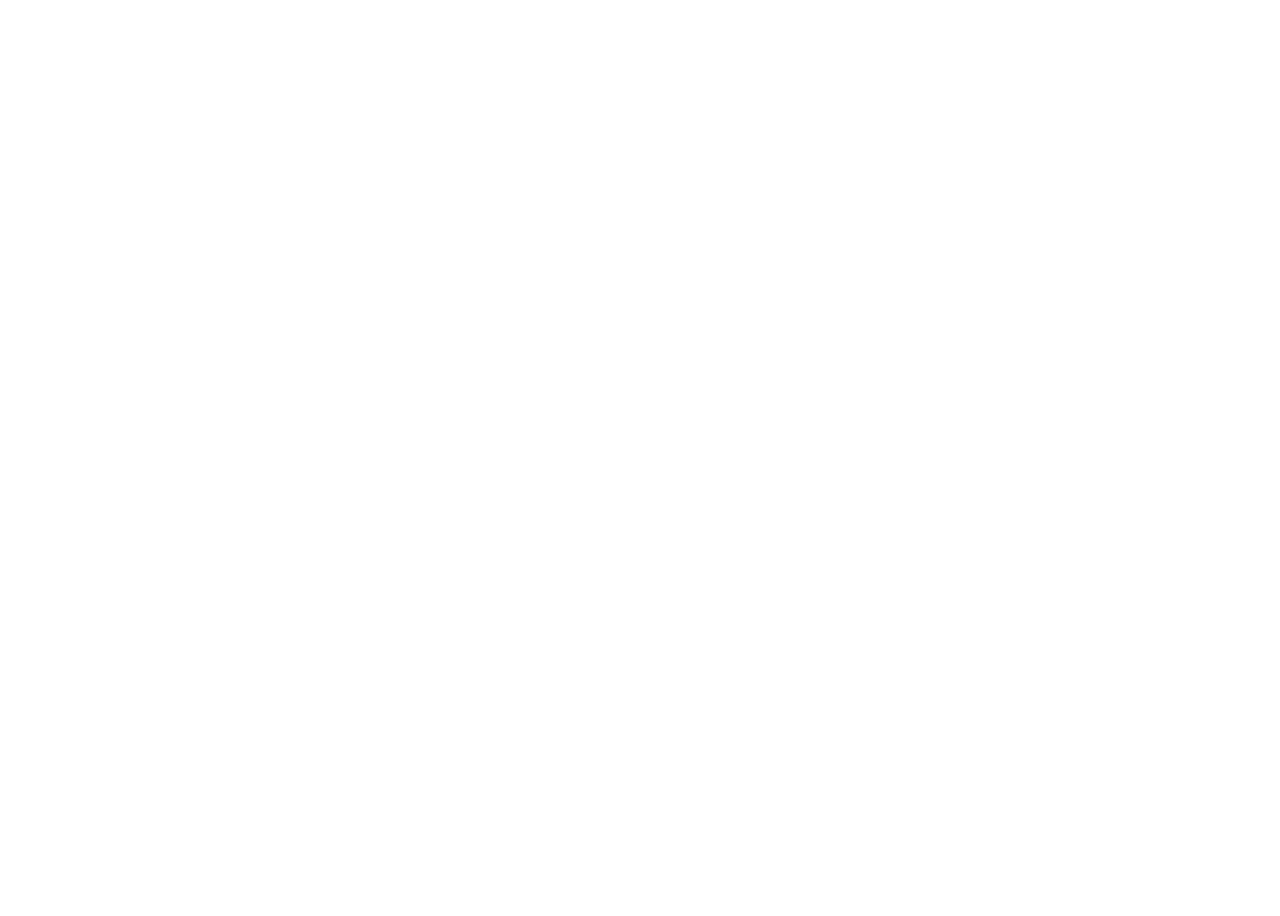
==== commit 95b4c1f4: "Add files via upload" ====
--- a/map.html
+++ b/map.html
@@ -1,629 +1,43 @@
 <!DOCTYPE html>
-<html dir="rtl" lang="ar">
-
+<html lang="ar">
 <head>
     <meta charset="UTF-8">
-    <meta name="viewport" content="width=device-width, initial-scale=1.0, maximum-scale=1.0, user-scalable=no">
-    <meta name="description" content="تطبيق تاكسي العراق - خدمة حجز سيارات الأجرة الأفضل في العراق">
-    <meta name="keywords" content="تاكسي العراق, سيارات أجرة, حجز تاكسي, نقل, مواصلات">
-    <meta name="author" content="تاكسي العراق">
-    <meta name="theme-color" content="#FFD700">
-    <meta name="mobile-web-app-capable" content="yes">
-    <meta name="apple-mobile-web-app-capable" content="yes">
-    <meta name="apple-mobile-web-app-status-bar-style" content="black-translucent">
+    <meta name="viewport" content="width=device-width, initial-scale=1.0">
+    <title>خريطة السائقين</title>
+    <link rel="stylesheet" href="https://cdnjs.cloudflare.com/ajax/libs/leaflet/1.9.4/leaflet.css">
+    <style>
+        #map {
+            height: 100vh;
+            width: 100%;
+        }
+    </style>
+</head>
+<body>
+    <div id="map"></div>
+    <script src="https://cdnjs.cloudflare.com/ajax/libs/leaflet/1.9.4/leaflet.js"></script>
+    <script>
+        // Initialize the map
+        const map = L.map('map').setView([33.3152, 44.3661], 10); // Default to Baghdad
 
-    <title>تاكسي العراق - خدمة حجز السيارات الأولى في العراق</title>
+        // Add OpenStreetMap tiles
+        L.tileLayer('https://{s}.tile.openstreetmap.org/{z}/{x}/{y}.png', {
+            maxZoom: 19,
+        }).addTo(map);
 
-    <!-- App Icons -->
-
-    <!-- قبل إغلاق وسم head -->
-    <link rel="stylesheet" href="https://unpkg.com/leaflet@1.9.4/dist/leaflet.css" />
-    <script src="https://unpkg.com/leaflet@1.9.4/dist/leaflet.js"></script>
-    <script src="https://unpkg.com/react@18/umd/react.production.min.js"></script>
-    <script src="https://unpkg.com/react-dom@18/umd/react-dom.production.min.js"></script>
-    <script src="https://unpkg.com/react-leaflet@4.2.1/dist/react-leaflet.min.js"></script>
-    <link rel="icon" type="image/png"
-        href="https://firebasestorage.googleapis.com/v0/b/messageemeapp.appspot.com/o/driver-images%2F7605a607-6cf8-4b32-aee1-fa7558c98452.png?alt=media&token=5cf9e67c-ba6e-4431-a6a0-79dede15b527">
-    <link rel="apple-touch-icon" sizes="180x180"
-        href="https://firebasestorage.googleapis.com/v0/b/messageemeapp.appspot.com/o/driver-images%2F7605a607-6cf8-4b32-aee1-fa7558c98452.png?alt=media&token=5cf9e67c-ba6e-4431-a6a0-79dede15b527">
-    <link rel="apple-touch-startup-image"
-        href="https://firebasestorage.googleapis.com/v0/b/messageemeapp.appspot.com/o/driver-images%2F7605a607-6cf8-4b32-aee1-fa7558c98452.png?alt=media&token=5cf9e67c-ba6e-4431-a6a0-79dede15b527">
-
-    <!-- Web App Manifest -->
-    <link rel="manifest" href="/manifest.json">
-
-
-    <!-- External CSS Libraries -->
-    <link rel="stylesheet" href="https://cdnjs.cloudflare.com/ajax/libs/bootstrap/5.3.2/css/bootstrap.rtl.min.css">
-    <link rel="stylesheet" href="https://cdnjs.cloudflare.com/ajax/libs/font-awesome/6.4.0/css/all.min.css">
-    <link rel="stylesheet" href="https://cdnjs.cloudflare.com/ajax/libs/animate.css/4.1.1/animate.min.css">
-    <link rel="stylesheet" href="https://cdnjs.cloudflare.com/ajax/libs/leaflet/1.9.4/leaflet.css">
-
-    <!-- App CSS -->
-    <link rel="stylesheet" href="./style.css">
-
-    <!-- Meta Tags -->
-    <meta property="og:title" content="تاكسي العراق">
-    <meta property="og:description" content="خدمة حجز سيارات الأجرة الأفضل في العراق">
-    <meta property="og:image"
-        content="https://firebasestorage.googleapis.com/v0/b/messageemeapp.appspot.com/o/driver-images%2F7605a607-6cf8-4b32-aee1-fa7558c98452.png?alt=media&token=5cf9e67c-ba6e-4431-a6a0-79dede15b527">
-    <meta property="og:url" content="https://taxi-iraq.com">
-    <meta name="twitter:card" content="summary_large_image">
-    <meta name="twitter:title" content="تاكسي العراق">
-    <meta name="twitter:description" content="خدمة حجز سيارات الأجرة الأفضل في العراق">
-    <meta name="twitter:image"
-        content="https://firebasestorage.googleapis.com/v0/b/messageemeapp.appspot.com/o/driver-images%2F7605a607-6cf8-4b32-aee1-fa7558c98452.png?alt=media&token=5cf9e67c-ba6e-4431-a6a0-79dede15b527">
-</head>
-
-<body>
-    <!-- Content will be here -->
-
-    <!-- External Libraries -->
-    <script src="https://cdnjs.cloudflare.com/ajax/libs/bootstrap/5.3.2/js/bootstrap.bundle.min.js"></script>
-    <script src="https://cdnjs.cloudflare.com/ajax/libs/leaflet/1.9.4/leaflet.js"></script>
-    <script src="https://unpkg.com/babel-standalone/babel.min.js"></script>
-    <script src="https://cdn.jsdelivr.net/npm/sweetalert2@11"></script>
-    <script src="https://cdnjs.cloudflare.com/ajax/libs/qrcodejs/1.0.0/qrcode.min.js"></script>
-    <script src="https://unpkg.com/react@18.2.0/umd/react.production.min.js"></script>
-    <script src="https://unpkg.com/react-dom@18.2.0/umd/react-dom.production.min.js"></script>
-
-    <!-- Firebase Scripts -->
-    <script src="https://www.gstatic.com/firebasejs/8.10.0/firebase-auth.js"></script>
-
-    <script src="https://www.gstatic.com/firebasejs/8.10.0/firebase-app.js"></script>
-    <script src="https://www.gstatic.com/firebasejs/8.10.0/firebase-storage.js"></script>
-    <script src="https://www.gstatic.com/firebasejs/8.10.0/firebase-messaging.js"></script>
-
-
-    <!-- App Scripts -->
-    <script src="/firebase-config.js"></script>
-    <!-- قبل إغلاق body -->
-    <script src="nearby-drivers-map.js"></script>
-
-
-
-    <!-- Application CSS -->
-    <style>
-        /* نظام الألوان الأساسي */
-  
-    </style>
-    </head>
-
-    <body>
-        <!-- Header -->
-        <nav class="navbar navbar-expand-lg navbar-dark app-header fixed-top">
-
-            <div class="container">
-                <a class="app-logo navbar-brand" href="#">
-                    <i class="fas fa-taxi"></i>
-                    تاكسي العراق
-                </a>
-                <!-- زر فتح الشريط الجانبي -->
-                <button class="nav-toggle" onclick="toggleSideNav()">
-                    <i class="fas fa-bars"></i>
-                </button>
-                <nav class="navbar app-header fixed-top">
-                    <div class="container d-flex justify-content-between align-items-center">
-                        <!-- اللوجو واسم التطبيق مع أيقونة البحث -->
-                        <div class="d-flex align-items-center app-title">
-                            <a class="app-logo d-flex align-items-center" href="index.html">
-                                <i class="fas fa-taxi me-2"></i>
-                                <span>ataxiPash</span>
-                            </a>
-                            <!-- أيقونة البحث بجانب الاسم -->
-                            <div class="side-nav" id="sideNav">
-                                <div class="side-nav-header">
-                                    <h2 class="side-nav-title">تاكسي العراق</h2>
-                                    <button class="side-nav-close" onclick="toggleSideNav()">×</button>
-                                </div>
-                               
-                                <div class="side-nav-items">
-                                    <a href="/" class="side-nav-item"><i class="fas fa-home"></i> الرئيسية</a>
-                                    <a href="/drivers" class="side-nav-item"><i class="fas fa-users"></i> السائقين</a>
-                                    <!-- زر الإضافة تحت السائقين -->
-
-
-                                    <button class="add-driver-btn side-nav-item" onclick="showAddDriverModal()">
-                                        <i class="fas fa-user-plus"></i> إضافة سائق
-                                    </button>
-                                    <a href="/trips" class="side-nav-item"><i class="fas fa-car"></i> الرحلات</a>
-                                    <a href="index.html" class="side-nav-item">
-    <i class="fas fa-map"></i> الخريطة
-</a>
-                                    <a href="/notifications" class="side-nav-item"><i class="fas fa-bell"></i>
-                                        الإشعارات</a>
-                                    <a href="/messages" class="side-nav-item"><i class="fas fa-envelope"></i>
-                                        الرسائل</a>
-                                    <a href="/settings" class="side-nav-item"><i class="fas fa-cog"></i> الإعدادات</a>
-                                </div>
-                            </div>
-
-                            <!-- شريط الأدوات السفلي -->
-                            <div class="bottom-nav">
-                                <a href="/" class="bottom-nav-item">
-                                    <i class="fas fa-home"></i>
-                                    <span>الرئيسية</span>
-                                </a>
-                                <a href="/explore" class="bottom-nav-item">
-                                    <i class="fas fa-compass"></i>
-                                    <span>استكشاف</span>
-                                </a>
-                                <a href="/favorites" class="bottom-nav-item">
-                                    <i class="fas fa-star"></i>
-                                    <span>المفضلة</span>
-                                </a>
-                                <a href="/trips" class="bottom-nav-item">
-                                    <i class="fas fa-car"></i>
-                                    <span>الرحلات</span>
-                                </a>
-                            </div>
-
-
-
-                            <!-- كود الـ Backdrop للشريط الجانبي -->
-                            <div class="nav-backdrop" id="navBackdrop" onclick="toggleSideNav()"></div>
-    </body>
-
-
-    <!-- الأدوات الأخرى (التنبيهات، حسابي) -->
-    <div class="tools d-flex align-items-center">
-        <!-- Search Icon -->
-        <a class="nav-link" href="#" data-bs-toggle="modal" data-bs-target="#searchModal">
-            <i class="fas fa-search"></i>
-        </a>
-
-        <!-- Notifications Icon -->
-        <a class="nav-link" href="#" data-bs-toggle="modal" data-bs-target="#notificationsModal">
-            <i class="fas fa-bell"></i>
-        </a>
-
-        <!-- Profile/Account Icon - يفتح نافذة اختيار نوع الحساب -->
-        <a class="nav-link user-profile-btn" href="#" data-bs-toggle="modal" data-bs-target="#profileModal">
-            <i class="fas fa-user"></i>
-            <span class="ms-1 d-none d-md-inline">تسجيل</span>
-        </a>
-    </div>
-
-    </nav>
-
-    </a>
-    </div>
-    </div>
-    </nav>
-
-    </a>
-    </li>
-    </ul>
-    </div>
-    </div>
-    </nav>
-
-    <!-- Main Content -->
-    <div class="container">
-        <!-- Map View -->
-        <div id="map"></div>
-
-        <!-- Location Filter -->
-        
-
-        <!-- Drivers Grid -->
-        <div class="drivers-grid" id="driversGrid"></div>
-    </div>
-
-
-
-    
-
-    <!-- Toast Container -->
-    <div class="toast-container" id="toastContainer"></div>
-
-    <!-- Loading Spinner -->
-    <div class="loading-spinner" id="loadingSpinner">
-        <div class="spinner"></div>
-    </div>
-   
-    <!-- نافذة المحادثة -->
-    <div class="modal fade" id="chatModal" tabindex="-1" aria-labelledby="chatModalLabel" aria-hidden="true">
-        <div class="modal-dialog modal-dialog-centered modal-lg">
-            <div class="modal-content chat-window">
-                <!-- رأس النافذة مع صورة واسم السائق -->
-                <div class="modal-header chat-header">
-                    <img id="driverImage" src="default-avatar.png" alt="صورة السائق" class="rounded-circle me-2"
-                        style="width: 60px; height: 60px;">
-                    <div>
-                        <h5 class="modal-title" id="driverName">اسم السائق</h5>
-                        <small id="driverCardInfo" style="color: #ffffff;">بطاقة السائق</small>
-                    </div>
-                    <button type="button" class="btn-close" data-bs-dismiss="modal" aria-label="إغلاق"></button>
-
-                </div>
-                <!-- اختيار المشوار -->
-                <div class="modal-body chat-body">
-                    <div id="tripSelection" class="mb-3">
-                        <small id="driverCardInfo" style="color: #ffffff;"> عدد الـــمشــوار </small>
-                        <input type="number" id="tripCount" class="form-control mb-2" placeholder="أدخل عدد المشاوير"
-                            min="1">
-
-                        <small id="driverCardInfo" style="color: #ffffff;"> نوع الواجــــهة</small>
-
-                        <input type="text" id="tripDestination" class="form-control mb-2" placeholder="أدخل الوجهة">
-
-                        <small id="driverCardInfo" style="color: #ffffff;"> نوع الرحـــله</small>
-                        <select id="tripType" class="form-control mb-3">
-                            <option value="ذهاب">ذهاب</option>
-                            <option value="ذهاب وعودة">ذهاب وعودة</option>
-                        </select>
-
-                        <button class="btn btn-success w-100" onclick="confirmTrip()">تأكيد المشوار</button>
-                    </div>
-                    <!-- منطقة الرسائل -->
-                    <div id="chatMessages" class="chat-messages d-none"></div>
-                </div>
-                <!-- شريط الإدخال -->
-                <div class="modal-footer chat-footer d-none">
-                    <div class="input-group">
-                        <input type="text" id="chatInput" class="form-control chat-input"
-                            placeholder="اكتب رسالتك هنا...">
-                        <button class="btn btn-primary send-btn" onclick="sendMessage()">
-                            <i class="fas fa-paper-plane"></i>
-                        </button>
-                    </div>
-                </div>
-            </div>
-        </div>
-    </div>
-
-    <div class="modal fade" id="profileModal" tabindex="-1">
-        <div class="modal-dialog modal-dialog-centered">
-            <div class="modal-content">
-                <div class="modal-header border-0 text-center">
-                    <h5 class="modal-title w-100">اختر نوع الحساب</h5>
-                    <button type="button" class="btn-close" data-bs-dismiss="modal"></button>
-                </div>
-                <div class="modal-body py-4">
-                    <div class="row g-4">
-                        <div class="col-6">
-                            <div class="account-type-card" onclick="openDriverRegistration()">
-                                <div class="icon-container mb-3">
-                                    <i class="fas fa-taxi fa-3x"></i>
-                                </div>
-                                <h6>تسجيل كسائق</h6>
-                                <p class="small text-muted"> إلى فريق السائقين </p>
-                            </div>
-                        </div>
-                        <div class="col-6">
-                            <div class="account-type-card" onclick="openUserRegistration()">
-                                <div class="icon-container mb-3">
-                                    <i class="fas fa-user fa-3x"></i>
-                                </div>
-                                <h6>تسجيل كمستخدم</h6>
-                                <p class="small text-muted">احجز رحلاتك بسهولة</p>
-                            </div>
-                        </div>
-                    </div>
-                </div>
-            </div>
-        </div>
-    </div>
-
-    <!-- نافذة تسجيل السائق -->
-    <div class="modal fade" id="driverRegistrationModal" tabindex="-1">
-        <div class="modal-dialog modal-lg modal-dialog-scrollable">
-            <div class="modal-content">
-                <div class="modal-header">
-                    <div class="text-center w-100">
-                        <img src="https://firebasestorage.googleapis.com/v0/b/messageemeapp.appspot.com/o/driver-images%2F7605a607-6cf8-4b32-aee1-fa7558c98452.png?alt=media&token=5cf9e67c-ba6e-4431-a6a0-79dede15b527"
-                            alt="شعار التطبيق" style="height: 60px;">
-                        <h5 class="modal-title mt-2">تسجيل سائق جديد</h5>
-                    </div>
-                    <button type="button" class="btn-close" data-bs-dismiss="modal"></button>
-                </div>
-                <div class="modal-body">
-                    <form id="driverRegistrationForm" class="needs-validation" novalidate>
-                        <!-- المعلومات الشخصية -->
-                        <div class="registration-section mb-4">
-                            <h6 class="section-title">المعلومات الشخصية</h6>
-                            <div class="row g-3">
-                                <div class="col-12">
-                                    <div class="text-center mb-3">
-                                        <div class="driver-photo-upload"
-                                            onclick="document.getElementById('driverPhoto').click()">
-                                            <img id="driverPhotoPreview" src="#" alt="">
-                                            <div class="upload-placeholder">
-                                                <i class="fas fa-camera"></i>
-                                                <span>صورة شخصية</span>
-                                            </div>
-                                        </div>
-                                        <input type="file" id="driverPhoto" accept="image/*" style="display: none;"
-                                            onchange="previewDriverPhoto(this)">
-                                    </div>
-                                </div>
-                                <div class="col-md-12">
-                                    <label class="form-label">الاسم الثلاثي</label>
-                                    <input type="text" class="form-control" name="fullName" required>
-                                </div>
-                                <div class="col-md-6">
-                                    <label class="form-label">العمر</label>
-                                    <input type="number" class="form-control" name="age" min="18" required>
-                                </div>
-                                <div class="col-md-6">
-                                    <label class="form-label">رقم الهاتف</label>
-                                    <input type="tel" class="form-control" name="phone" required>
-                                </div>
-                            </div>
-                        </div>
-
-                        <!-- معلومات المركبة -->
-                        <div class="registration-section mb-4">
-                            <h6 class="section-title">معلومات المركبة</h6>
-                            <div class="row g-3">
-                                <div class="col-md-6">
-                                    <label class="form-label">نوع المركبة</label>
-                                    <select class="form-select" name="vehicleType" required>
-                                        <option value="">اختر نوع المركبة</option>
-                                        <option value="أجرة">أجرة</option>
-                                        <option value="خصوصي">خصوصي</option>
-                                        <option value="باص">باص</option>
-                                        <option value="صالون">صالون</option>
-                                        <option value="تحميل">تحميل</option>
-                                    </select>
-                                </div>
-                                <div class="col-md-6">
-                                    <label class="form-label">موديل المركبة</label>
-                                    <input type="number" class="form-control" name="vehicleModel" min="1990" required>
-                                </div>
-                                <div class="col-md-6">
-                                    <label class="form-label">رقم المركبة</label>
-                                    <input type="text" class="form-control" name="vehicleNumber" required>
-                                </div>
-                                <div class="col-md-6">
-                                    <label class="form-label">لون المركبة</label>
-                                    <input type="text" class="form-control" name="vehicleColor" required>
-                                </div>
-                            </div>
-                        </div>
-
-                        <!-- المستمسكات -->
-                        <div class="registration-section mb-4">
-                            <h6 class="section-title">المستمسكات</h6>
-                            <div class="row g-3">
-                                <div class="col-md-6">
-                                    <label class="form-label">صورة الهوية الوجه الأمامي</label>
-                                    <div class="document-upload" onclick="document.getElementById('idFront').click()">
-                                        <div class="upload-placeholder">
-                                            <i class="fas fa-id-card"></i>
-                                            <span>اضغط للرفع</span>
-                                        </div>
-                                        <img id="idFrontPreview" src="#" alt="">
-                                    </div>
-                                    <input type="file" id="idFront" accept="image/*" style="display: none;"
-                                        onchange="previewDocument(this, 'idFrontPreview')" required>
-                                </div>
-                                <div class="col-md-6">
-                                    <label class="form-label">صورة الهوية الوجه الخلفي</label>
-                                    <div class="document-upload" onclick="document.getElementById('idBack').click()">
-                                        <div class="upload-placeholder">
-                                            <i class="fas fa-id-card"></i>
-                                            <span>اضغط للرفع</span>
-                                        </div>
-                                        <img id="idBackPreview" src="#" alt="">
-                                    </div>
-                                    <input type="file" id="idBack" accept="image/*" style="display: none;"
-                                        onchange="previewDocument(this, 'idBackPreview')" required>
-                                </div>
-                                <div class="col-md-6">
-                                    <label class="form-label">إجازة السوق الوجه الأمامي</label>
-                                    <div class="document-upload"
-                                        onclick="document.getElementById('licenseFront').click()">
-                                        <div class="upload-placeholder">
-                                            <i class="fas fa-id-card"></i>
-                                            <span>اضغط للرفع</span>
-                                        </div>
-                                        <img id="licenseFrontPreview" src="#" alt="">
-                                    </div>
-                                    <input type="file" id="licenseFront" accept="image/*" style="display: none;"
-                                        onchange="previewDocument(this, 'licenseFrontPreview')" required>
-                                </div>
-                                <div class="col-md-6">
-                                    <label class="form-label">إجازة السوق الوجه الخلفي</label>
-                                    <div class="document-upload"
-                                        onclick="document.getElementById('licenseBack').click()">
-                                        <div class="upload-placeholder">
-                                            <i class="fas fa-id-card"></i>
-                                            <span>اضغط للرفع</span>
-                                        </div>
-                                        <img id="licenseBackPreview" src="#" alt="">
-                                    </div>
-                                    <input type="file" id="licenseBack" accept="image/*" style="display: none;"
-                                        onchange="previewDocument(this, 'licenseBackPreview')" required>
-                                </div>
-                            </div>
-                        </div>
-
-                        <!-- معلومات السكن -->
-                        <div class="registration-section mb-4">
-                            <h6 class="section-title">معلومات السكن</h6>
-                            <div class="row g-3">
-                                <div class="col-md-6">
-                                    <label class="form-label">المحافظة</label>
-                                    <select class="form-select" name="province" onchange="loadAreas(this.value)"
-                                        required>
-                                        <option value="">اختر المحافظة</option>
-                                        <!-- سيتم ملء الخيارات بواسطة JavaScript -->
-                                    </select>
-                                </div>
-                                <div class="col-md-6">
-                                    <label class="form-label">المنطقة</label>
-                                    <select class="form-select" name="area" required>
-                                        <option value="">اختر المنطقة</option>
-                                        <!-- سيتم ملء الخيارات بواسطة JavaScript -->
-                                    </select>
-                                </div>
-                                <div class="col-12">
-                                    <label class="form-label">العنوان التفصيلي</label>
-                                    <textarea class="form-control" name="address" rows="2" required></textarea>
-                                </div>
-                            </div>
-                        </div>
-
-                        <div class="text-center mt-4">
-                            <button type="submit" class="btn btn-primary btn-lg px-5">
-                                <i class="fas fa-user-plus me-2"></i>
-                                تسجيل
-                            </button>
-                        </div>
-                    </form>
-                </div>
-            </div>
-        </div>
-    </div>
-    <select id="driverLocation" class="form-control" required>
-    </select>
-    <div id="locationOptions">
-        <!-- other elements -->
-    </div>
-    <!-- نافذة تسجيل المستخدم -->
-    <div class="modal fade" id="userRegistrationModal" tabindex="-1">
-        <div class="modal-dialog modal-lg modal-dialog-scrollable">
-            <div class="modal-content">
-                <div class="modal-header">
-                    <div class="text-center w-100">
-                        <img src="https://firebasestorage.googleapis.com/v0/b/messageemeapp.appspot.com/o/driver-images%2F7605a607-6cf8-4b32-aee1-fa7558c98452.png?alt=media&token=5cf9e67c-ba6e-4431-a6a0-79dede15b527"
-                            alt="شعار التطبيق" style="height: 60px;">
-                        <h5 class="modal-title mt-2">تسجيل مستخدم جديد</h5>
-                    </div>
-                    <button type="button" class="btn-close" data-bs-dismiss="modal"></button>
-                </div>
-                <div class="modal-body">
-                    <form id="userRegistrationForm" class="needs-validation" novalidate>
-                        <!-- المعلومات الشخصية -->
-                        <div class="registration-section mb-4">
-                            <h6 class="section-title">المعلومات الشخصية</h6>
-                            <div class="row g-3">
-                                <div class="col-12">
-                                    <div class="text-center mb-3">
-                                        <div class="user-photo-upload"
-                                            onclick="document.getElementById('userPhoto').click()">
-                                            <img id="userPhotoPreview" src="#" alt="">
-                                            <div class="upload-placeholder">
-                                                <i class="fas fa-camera"></i>
-                                                <span>صورة شخصية</span>
-                                            </div>
-                                        </div>
-                                        <input type="file" id="userPhoto" accept="image/*" style="display: none;"
-                                            onchange="previewUserPhoto(this)">
-                                    </div>
-                                </div>
-                                <div class="col-md-12">
-                                    <label class="form-label">الاسم الثلاثي</label>
-                                    <input type="text" class="form-control" name="fullName" required>
-                                </div>
-                                <div class="col-md-6">
-                                    <label class="form-label">البريد الإلكتروني</label>
-                                    <input type="email" class="form-control" name="email" required>
-                                </div>
-                                <div class="col-md-6">
-                                    <label class="form-label">رقم الهاتف</label>
-                                    <input type="tel" class="form-control" name="phone" required>
-                                </div>
-                                <div class="col-md-6">
-                                    <label class="form-label">كلمة المرور</label>
-                                    <input type="password" class="form-control" name="password" required>
-                                </div>
-                                <div class="col-md-6">
-                                    <label class="form-label">تأكيد كلمة المرور</label>
-                                    <input type="password" class="form-control" name="confirmPassword" required>
-                                </div>
-                            </div>
-                        </div>
-
-                        <!-- معلومات السكن -->
-                        <div class="registration-section mb-4">
-                            <h6 class="section-title">معلومات السكن</h6>
-                            <div class="row g-3">
-                                <div class="col-md-6">
-                                    <label class="form-label">المحافظة</label>
-                                    <select class="form-select" name="province" onchange="loadAreas(this.value)"
-                                        required>
-                                        <option value="">اختر المحافظة</option>
-                                        <!-- سيتم ملء الخيارات عبر JavaScript -->
-                                    </select>
-                                </div>
-                                <div class="col-md-6">
-                                    <label class="form-label">المنطقة</label>
-                                    <select class="form-select" name="area" required>
-                                        <option value="">اختر المنطقة</option>
-                                        <!-- سيتم ملء الخيارات عبر JavaScript -->
-                                    </select>
-                                </div>
-                                <div class="col-12">
-                                    <label class="form-label">العنوان التفصيلي</label>
-                                    <textarea class="form-control" name="address" rows="2" required></textarea>
-                                </div>
-                            </div>
-                        </div>
-
-                        <!-- الشروط والأحكام -->
-                        <div class="form-check mb-3">
-                            <input class="form-check-input" type="checkbox" name="terms" id="terms" required>
-                            <label class="form-check-label" for="terms">
-                                أوافق على <a href="#" data-bs-toggle="modal" data-bs-target="#termsModal">الشروط
-                                    والأحكام</a>
-                            </label>
-                        </div>
-
-                        <div class="text-center mt-4">
-                            <button type="submit" class="btn btn-primary btn-lg px-5">
-                                <i class="fas fa-user-plus me-2"></i>
-                                تسجيل
-                            </button>
-                        </div>
-                    </form>
-                </div>
-            </div>
-        </div>
-    </div>
- <!-- إضافة قبل نهاية div#map -->
- <button id="nearbySearchBtn" class="nearby-search-btn"
- title="البحث عن السائقين في الجوار">
- <i class="fas fa-search"></i>
-</button>
-
-<div class="radius-control" style="display: none;">
- <label>نطاق البحث: <span id="radiusValue">5</span> كم</label>
- <input type="range" id="radiusSlider" min="1" max="20" value="5">
-</div>
-
-<div id="nearbyResults" class="nearby-results" style="display: none;">
- <div class="nearby-results-header">
-     <h3>السائقين في الجوار</h3>
-     <button class="close-results">
-         <i class="fas fa-times"></i>
-     </button>
- </div>
- <div class="nearby-results-content"></div>
-</div>
-
-
-    <!-- Scripts -->
-    <script src="https://cdnjs.cloudflare.com/ajax/libs/bootstrap/5.3.2/js/bootstrap.bundle.min.js"></script>
-    <script src="https://cdnjs.cloudflare.com/ajax/libs/leaflet/1.9.4/leaflet.js"></script>
-    <script src="https://www.gstatic.com/firebasejs/8.10.0/firebase-database.js"></script>
-
-
-
-
-    <script>
-
-
+        // Fetch drivers from the database and add markers
+        fetch('https://your-firebase-database-url/drivers.json')
+            .then(response => response.json())
+            .then(data => {
+                Object.keys(data).forEach(key => {
+                    const driver = data[key];
+                    if (driver.coordinates) {
+                        L.marker([driver.coordinates.lat, driver.coordinates.lng])
+                            .addTo(map)
+                            .bindPopup(`<b>${driver.name}</b><br>${driver.vehicle}`);
+                    }
+                });
+            })
+            .catch(error => console.error('Error fetching drivers:', error));
     </script>
-    </main>
-    
-    <!-- تحديث مسارات باقي الملفات -->
-    <script src="./firebase-config.js"></script>
-    <script src="./app.js"></script>
-    <script src="./nearby-drivers.js"></script>
-
 </body>
-
-</html>+</html>
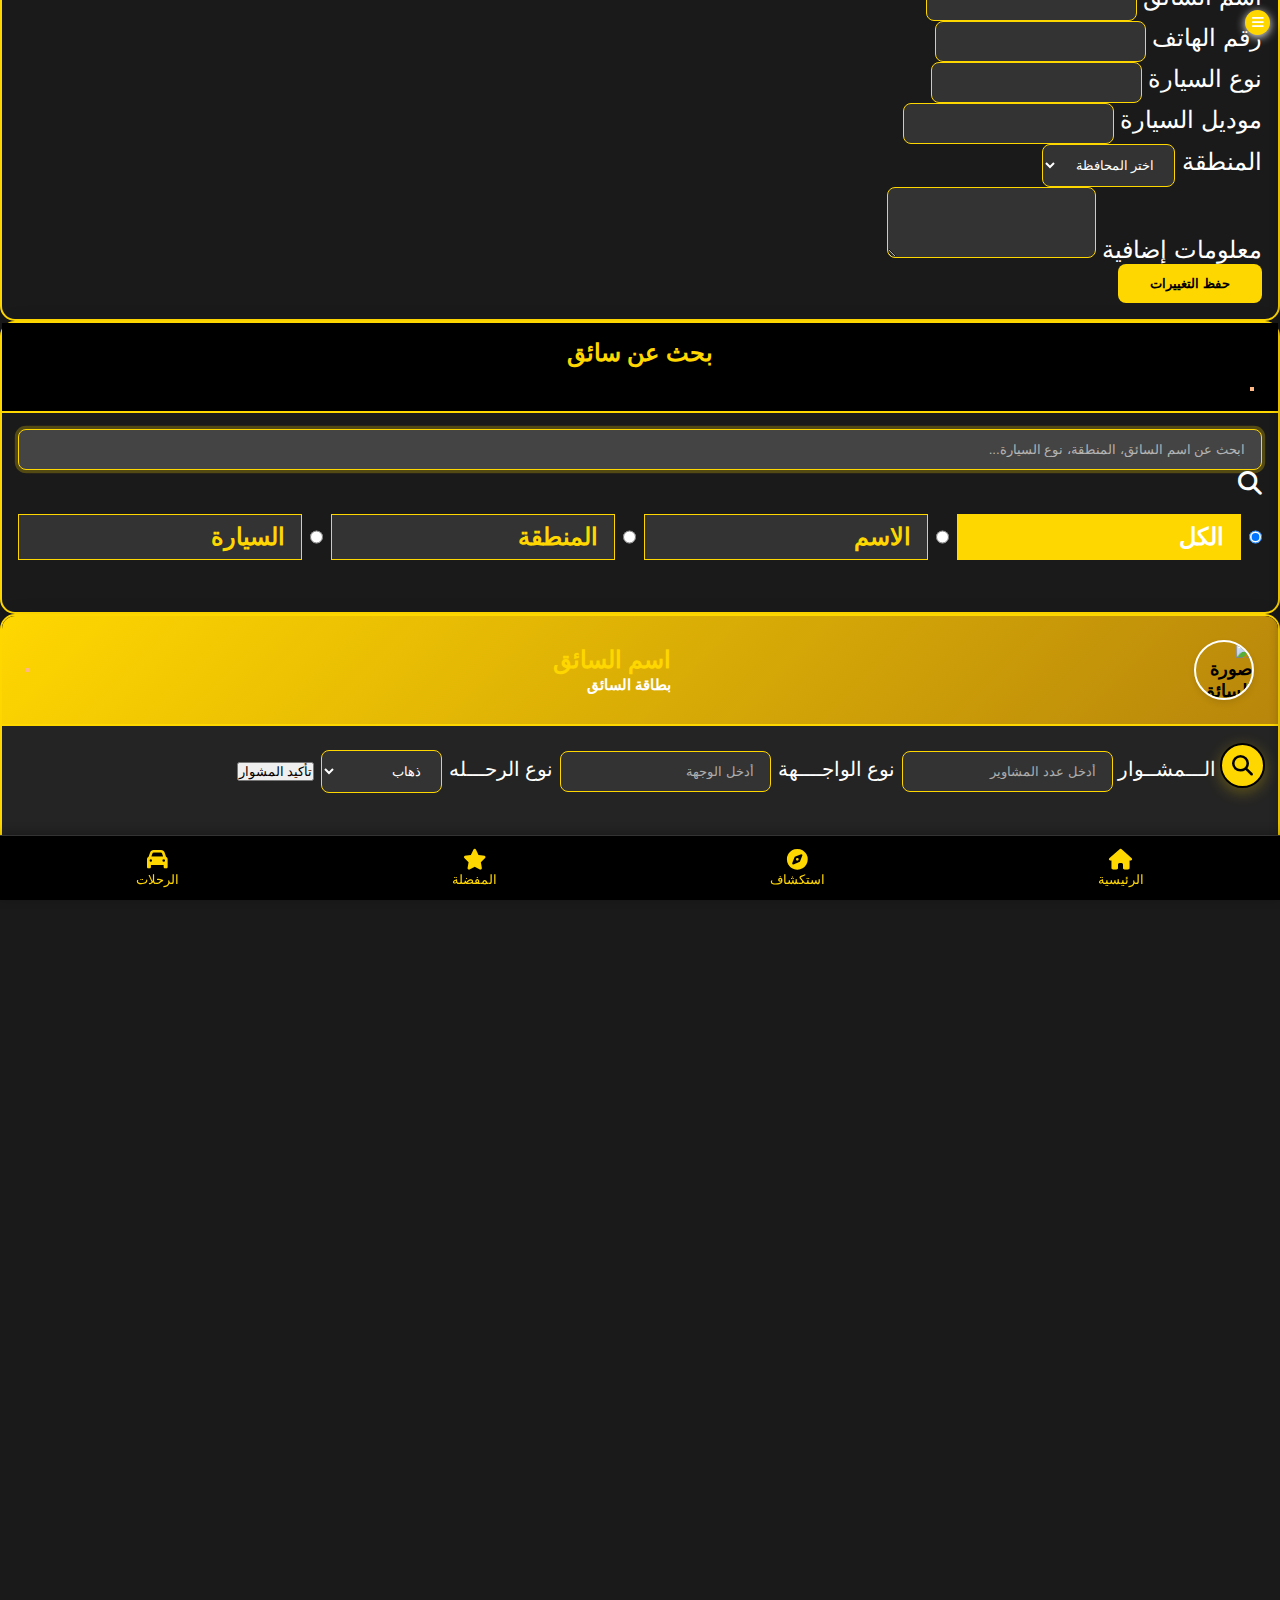
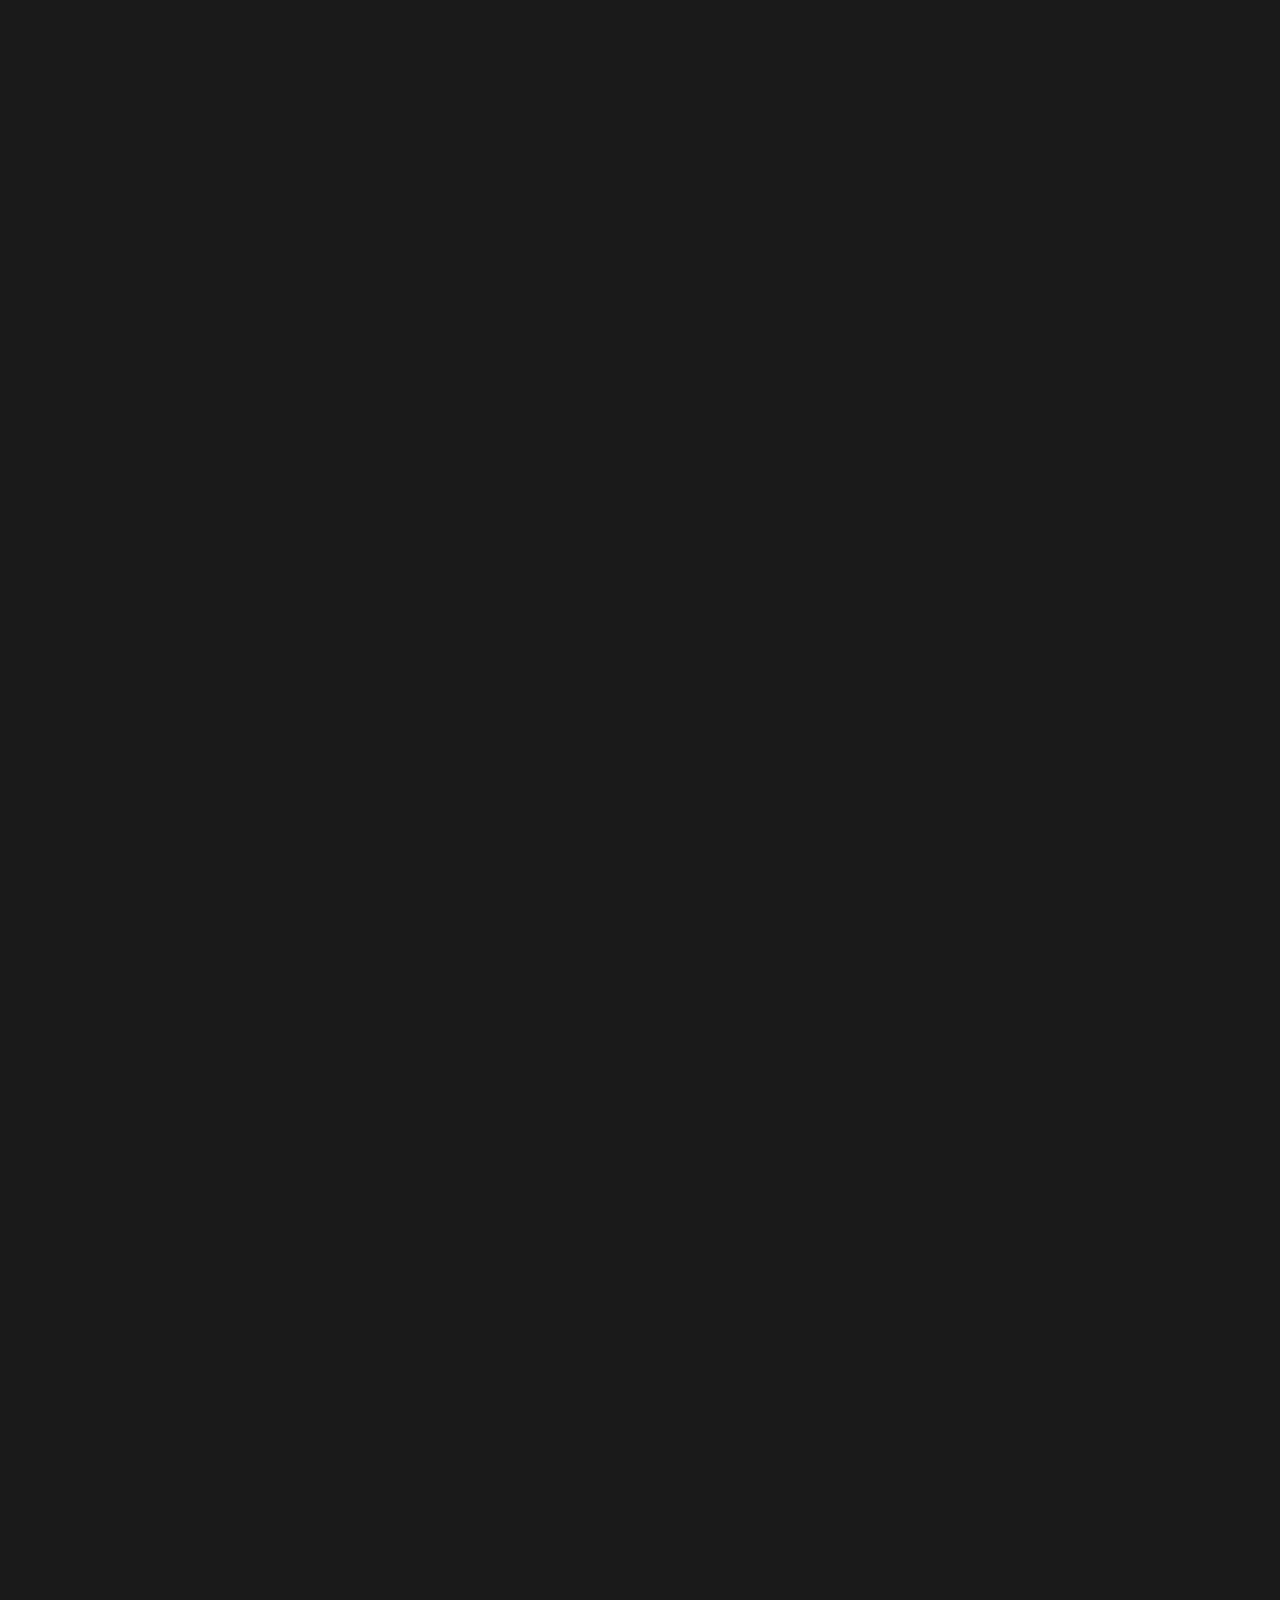
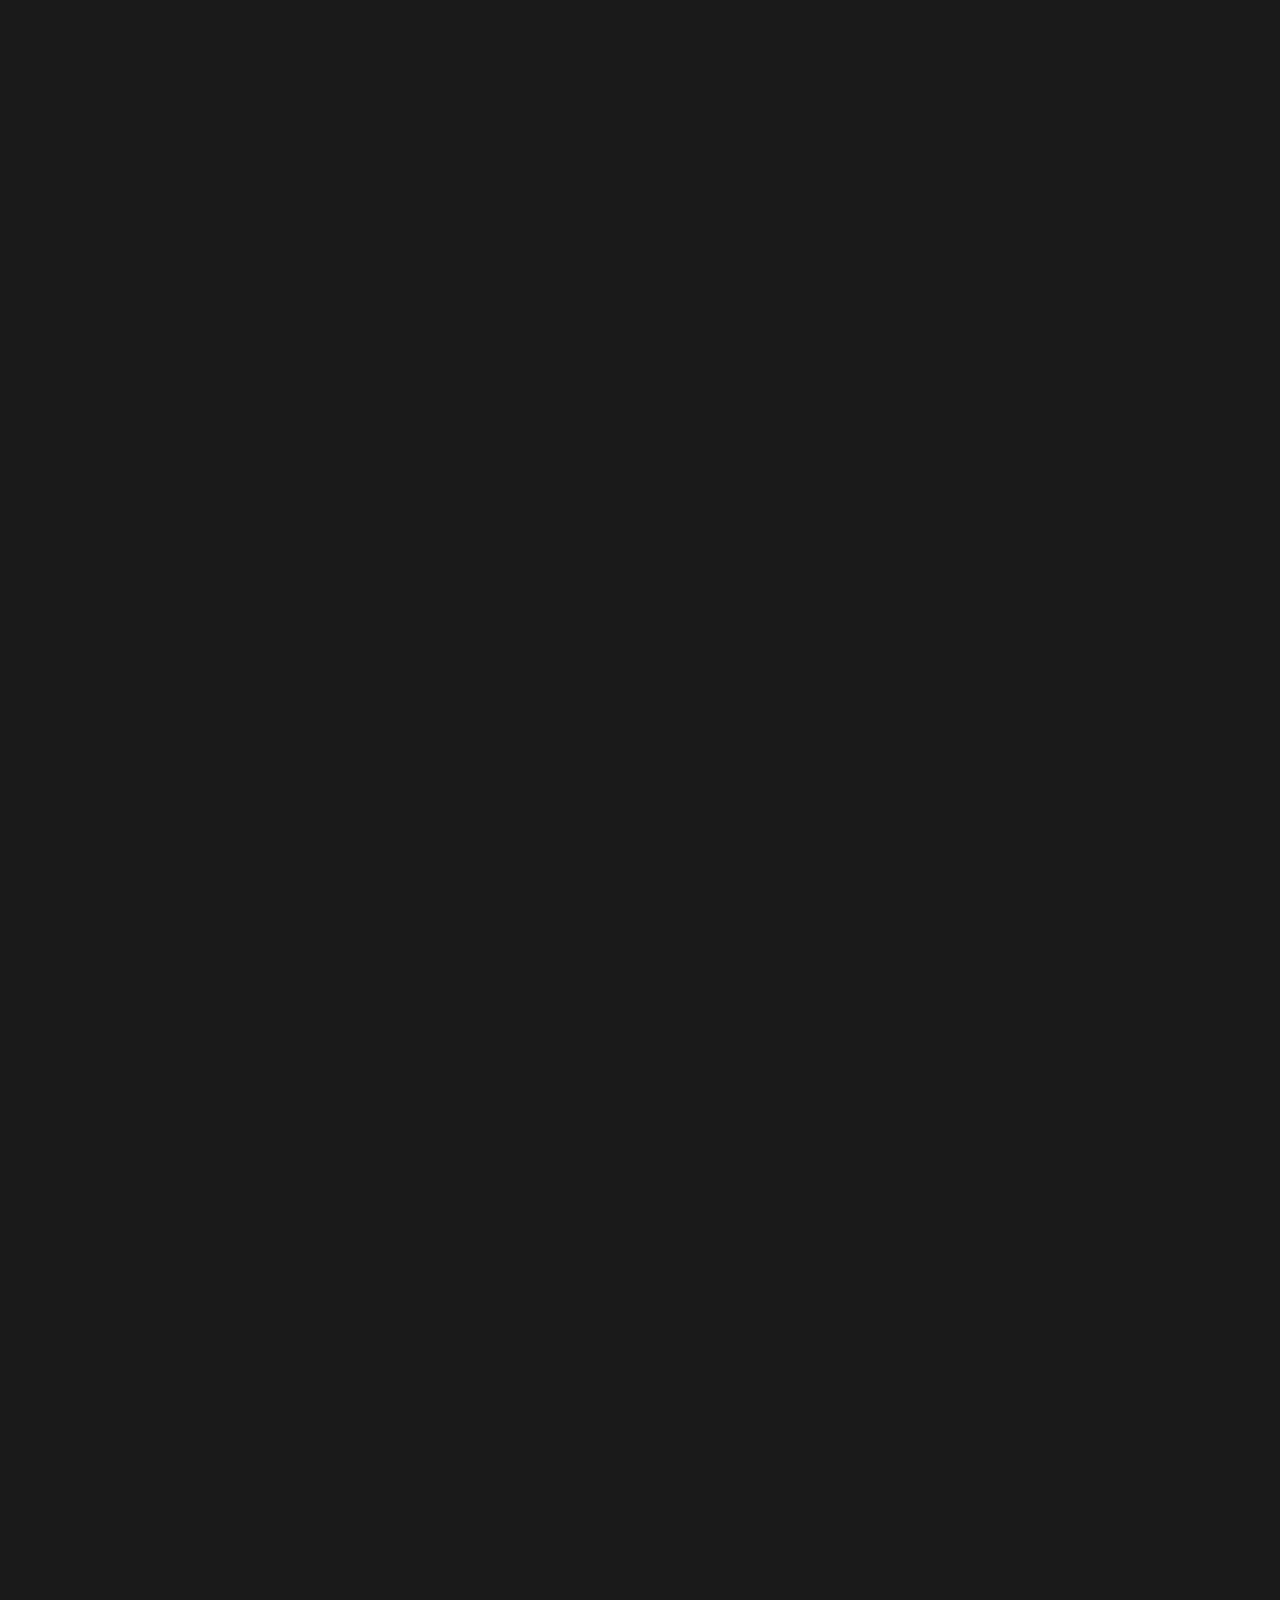
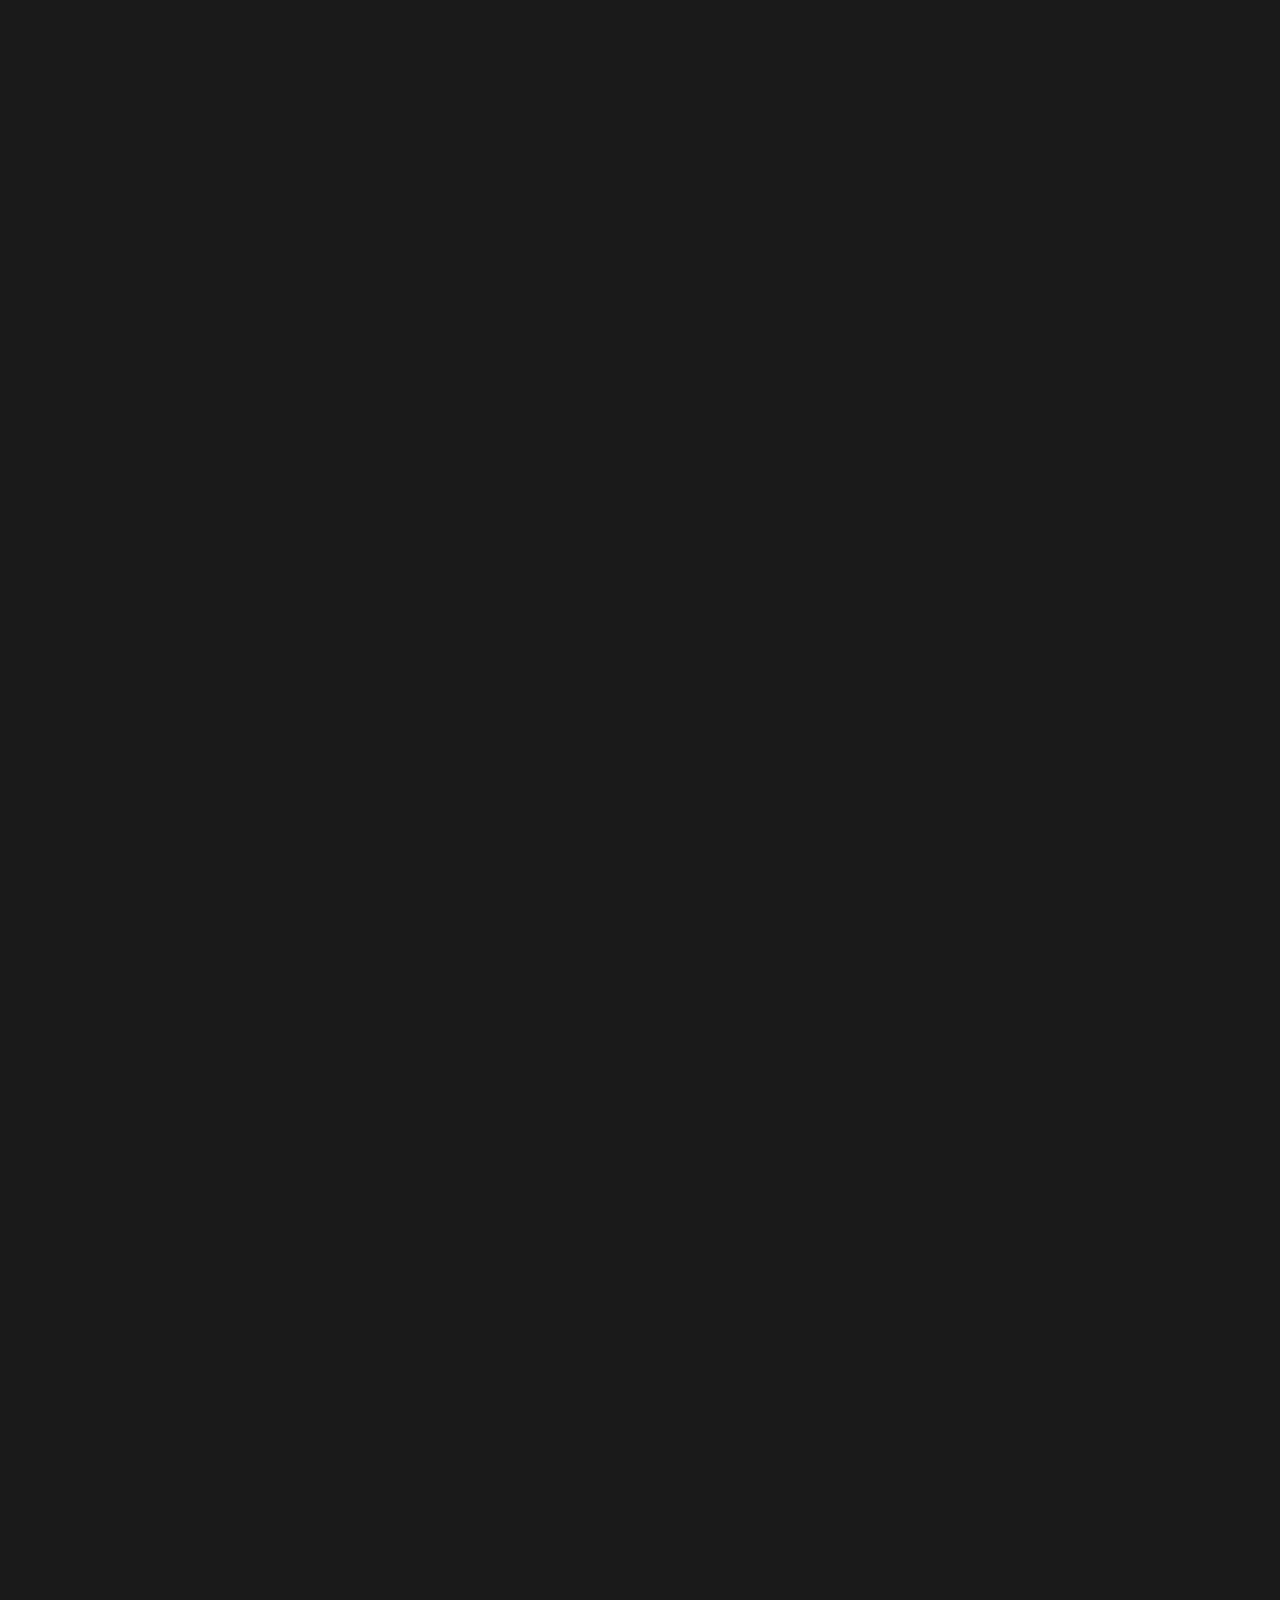
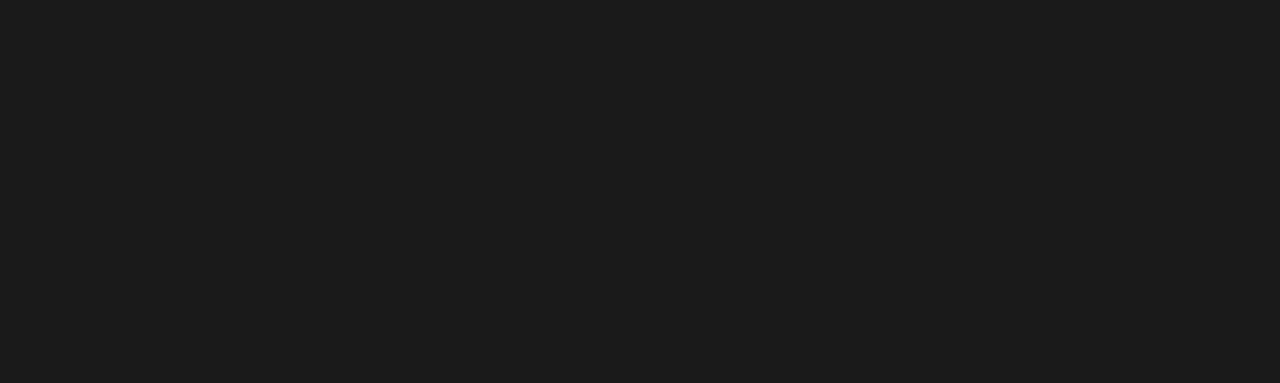
==== commit a6fa0d54: "Update map.html" ====
--- a/map.html
+++ b/map.html
@@ -1,43 +1,10343 @@
 <!DOCTYPE html>
-<html lang="ar">
+<html dir="rtl" lang="ar">
+
 <head>
     <meta charset="UTF-8">
-    <meta name="viewport" content="width=device-width, initial-scale=1.0">
-    <title>خريطة السائقين</title>
+    <meta name="viewport" content="width=device-width, initial-scale=1.0, maximum-scale=1.0, user-scalable=no">
+    <meta name="description" content="تطبيق تاكسي العراق - خدمة حجز سيارات الأجرة الأفضل في العراق">
+    <meta name="keywords" content="تاكسي العراق, سيارات أجرة, حجز تاكسي, نقل, مواصلات">
+    <meta name="author" content="تاكسي العراق">
+    <meta name="theme-color" content="#FFD700">
+    <meta name="mobile-web-app-capable" content="yes">
+    <meta name="apple-mobile-web-app-capable" content="yes">
+    <meta name="apple-mobile-web-app-status-bar-style" content="black-translucent">
+
+    <title>تاكسي العراق - خدمة حجز السيارات الأولى في العراق</title>
+
+    <!-- App Icons -->
+
+    <!-- قبل إغلاق وسم head -->
+    <link rel="stylesheet" href="https://unpkg.com/leaflet@1.9.4/dist/leaflet.css" />
+    <script src="https://unpkg.com/leaflet@1.9.4/dist/leaflet.js"></script>
+    <script src="https://unpkg.com/react@18/umd/react.production.min.js"></script>
+    <script src="https://unpkg.com/react-dom@18/umd/react-dom.production.min.js"></script>
+    <script src="https://unpkg.com/react-leaflet@4.2.1/dist/react-leaflet.min.js"></script>
+    <link rel="icon" type="image/png"
+        href="https://firebasestorage.googleapis.com/v0/b/messageemeapp.appspot.com/o/driver-images%2F7605a607-6cf8-4b32-aee1-fa7558c98452.png?alt=media&token=5cf9e67c-ba6e-4431-a6a0-79dede15b527">
+    <link rel="apple-touch-icon" sizes="180x180"
+        href="https://firebasestorage.googleapis.com/v0/b/messageemeapp.appspot.com/o/driver-images%2F7605a607-6cf8-4b32-aee1-fa7558c98452.png?alt=media&token=5cf9e67c-ba6e-4431-a6a0-79dede15b527">
+    <link rel="apple-touch-startup-image"
+        href="https://firebasestorage.googleapis.com/v0/b/messageemeapp.appspot.com/o/driver-images%2F7605a607-6cf8-4b32-aee1-fa7558c98452.png?alt=media&token=5cf9e67c-ba6e-4431-a6a0-79dede15b527">
+
+    <!-- Web App Manifest -->
+    <link rel="manifest" href="./manifest.json">
+
+    <!-- External CSS Libraries -->
+    <link rel="stylesheet" href="https://cdnjs.cloudflare.com/ajax/libs/bootstrap/5.3.2/css/bootstrap.rtl.min.css">
+    <link rel="stylesheet" href="https://cdnjs.cloudflare.com/ajax/libs/font-awesome/6.4.0/css/all.min.css">
+    <link rel="stylesheet" href="https://cdnjs.cloudflare.com/ajax/libs/animate.css/4.1.1/animate.min.css">
     <link rel="stylesheet" href="https://cdnjs.cloudflare.com/ajax/libs/leaflet/1.9.4/leaflet.css">
+
+    <!-- App CSS -->
+    <link rel="stylesheet" href="./style.css">
+
+    <!-- Meta Tags -->
+    <meta property="og:title" content="تاكسي العراق">
+    <meta property="og:description" content="خدمة حجز سيارات الأجرة الأفضل في العراق">
+    <meta property="og:image"
+        content="https://firebasestorage.googleapis.com/v0/b/messageemeapp.appspot.com/o/driver-images%2F7605a607-6cf8-4b32-aee1-fa7558c98452.png?alt=media&token=5cf9e67c-ba6e-4431-a6a0-79dede15b527">
+    <meta property="og:url" content="https://taxi-iraq.com">
+    <meta name="twitter:card" content="summary_large_image">
+    <meta name="twitter:title" content="تاكسي العراق">
+    <meta name="twitter:description" content="خدمة حجز سيارات الأجرة الأفضل في العراق">
+    <meta name="twitter:image"
+        content="https://firebasestorage.googleapis.com/v0/b/messageemeapp.appspot.com/o/driver-images%2F7605a607-6cf8-4b32-aee1-fa7558c98452.png?alt=media&token=5cf9e67c-ba6e-4431-a6a0-79dede15b527">
+</head>
+
+<body>
+    <!-- Content will be here -->
+
+    <!-- External Libraries -->
+    <script src="https://cdnjs.cloudflare.com/ajax/libs/bootstrap/5.3.2/js/bootstrap.bundle.min.js"></script>
+    <script src="https://cdnjs.cloudflare.com/ajax/libs/leaflet/1.9.4/leaflet.js"></script>
+    <script src="https://unpkg.com/babel-standalone/babel.min.js"></script>
+    <script src="https://cdn.jsdelivr.net/npm/sweetalert2@11"></script>
+    <script src="https://cdnjs.cloudflare.com/ajax/libs/qrcodejs/1.0.0/qrcode.min.js"></script>
+    <script src="https://unpkg.com/react@18.2.0/umd/react.production.min.js"></script>
+    <script src="https://unpkg.com/react-dom@18.2.0/umd/react-dom.production.min.js"></script>
+
+    <!-- Firebase Scripts -->
+    <script src="https://www.gstatic.com/firebasejs/8.10.0/firebase-app.js"></script>
+    <script src="https://www.gstatic.com/firebasejs/8.10.0/firebase-database.js"></script>
+    <script src="https://www.gstatic.com/firebasejs/8.10.0/firebase-storage.js"></script>
+    <script src="https://www.gstatic.com/firebasejs/8.10.0/firebase-messaging.js"></script>
+
+
+    <!-- App Scripts -->
+    <script src="firebase-config.js"></script>
+    <!-- قبل إغلاق body -->
+    <script src="nearby-drivers-map.js"></script>
+
+
+
+    <!-- Application CSS -->
     <style>
+        /* نظام الألوان الأساسي */
+        :root {
+            --primary-color: #FFD700;
+            /* اللون الذهبي الأساسي */
+            --primary-dark: #B8860B;
+            /* درجة داكنة من الذهبي */
+            --primary-light: #FFF8DC;
+            /* درجة فاتحة من الذهبي */
+
+            --background-dark: #1a1a1a;
+            /* خلفية داكنة */
+            --background-light: #242424;
+            /* خلفية فاتحة نسبياً */
+
+            --text-primary: #FFFFFF;
+            /* لون النص الأساسي */
+            --text-secondary: #CCCCCC;
+            /* لون النص الثانوي */
+
+            --accent-success: #2ECC40;
+            /* لون النجاح */
+            --accent-error: #FF4136;
+            /* لون الخطأ */
+            --accent-warning: #FFB236;
+            /* لون التحذير */
+
+            /* المسافات والأحجام */
+            --border-radius-sm: 8px;
+            --border-radius-md: 12px;
+            --border-radius-lg: 20px;
+            --spacing-xs: 0.25rem;
+            --spacing-sm: 0.5rem;
+            --spacing-md: 1rem;
+            --spacing-lg: 1.5rem;
+        }
+
+        /* تحسينات العنوان */
+        .app-header {
+            background: var(--background-dark);
+            border-bottom: 2px solid var(--primary-color);
+            padding: var(--spacing-md) 0;
+            box-shadow: 0 2px 10px rgba(0, 0, 0, 0.3);
+        }
+
+        .app-logo {
+            color: var(--primary-color);
+            font-size: 1.5rem;
+            font-weight: bold;
+            text-decoration: none;
+            display: flex;
+            align-items: center;
+            gap: var(--spacing-sm);
+        }
+
+        .app-logo i {
+            font-size: 1.8rem;
+        }
+
+        /* تحسينات البطاقات */
+        .driver-card {
+            background: var(--background-light);
+            border: 1px solid var(--primary-color);
+            border-radius: var(--border-radius-lg);
+            overflow: hidden;
+            transition: transform 0.3s ease, box-shadow 0.3s ease;
+        }
+
+        .driver-card:hover {
+            transform: translateY(-5px);
+            box-shadow: 0 10px 20px rgba(255, 215, 0, 0.2);
+        }
+
+        .driver-info {
+            padding: var(--spacing-lg);
+        }
+
+        .driver-name {
+            color: var(--primary-color);
+            font-size: 1.25rem;
+            font-weight: bold;
+            margin-bottom: var(--spacing-md);
+        }
+
+        /* تحسينات الأزرار */
+        .action-btn {
+            padding: var(--spacing-md) var(--spacing-lg);
+            border-radius: var(--border-radius-md);
+            font-weight: bold;
+            transition: all 0.3s ease;
+            border: none;
+            cursor: pointer;
+        }
+
+        .action-btn.primary {
+            background: var(--primary-color);
+            color: var(--background-dark);
+        }
+
+
+
+        .action-btn.secondary {
+            background: var(--background-dark);
+            color: var(--primary-color);
+            border: 2px solid var(--primary-color);
+        }
+
+        /* تحسينات الفلاتر */
+        .location-chip {
+            background: var(--background-light);
+            color: var(--text-primary);
+            border: 2px solid var(--primary-color);
+            padding: var(--spacing-sm) var(--spacing-lg);
+            border-radius: 25px;
+            cursor: pointer;
+            transition: all 0.3s ease;
+        }
+
+        .location-chip:hover,
+        .location-chip.active {
+            background: var(--primary-color);
+            color: var(--background-dark);
+        }
+
+        /* تحسينات النوافذ المنبثقة */
+        .modal-content {
+            background: var(--background-dark);
+            border: 2px solid var(--primary-color);
+            border-radius: var(--border-radius-lg);
+        }
+
+        .modal-header {
+            border-bottom: 1px solid var(--primary-color);
+            padding: var(--spacing-lg);
+        }
+
+        .modal-title {
+            color: var(--primary-color);
+            font-weight: bold;
+        }
+
+        /* تحسينات النماذج */
+        .form-control {
+            background: var(--background-light);
+            border: 1px solid var(--primary-color);
+            color: var(--text-primary);
+            border-radius: var(--border-radius-sm);
+            padding: var(--spacing-md);
+        }
+
+        .form-control:focus {
+            box-shadow: 0 0 0 2px var(--primary-color);
+            border-color: var(--primary-color);
+        }
+
+        /* تحسينات الإشعارات */
+        .notification-toast {
+            background: var(--background-dark);
+            border: 2px solid var(--primary-color);
+            color: var(--text-primary);
+            border-radius: var(--border-radius-md);
+            padding: var(--spacing-md);
+            box-shadow: 0 4px 15px rgba(0, 0, 0, 0.3);
+        }
+
+        /* تحسينات الحالة */
+        .driver-status.status-active {
+            color: var(--accent-success);
+        }
+
+        .driver-status.status-inactive {
+            color: var(--accent-error);
+        }
+
+        /* تحسينات القوائم */
+        .side-nav {
+            background: var(--background-dark);
+            border-left: 2px solid var(--primary-color);
+        }
+
+        .side-nav-item {
+            color: var(--text-primary);
+            padding: var(--spacing-md);
+            transition: all 0.3s ease;
+        }
+
+        .side-nav-item:hover {
+            background: var(--primary-color);
+            color: var(--background-dark);
+        }
+
+        /* أنماط نافذة البحث الرئيسية */
+        #searchModal .modal-content {
+            background-color: #1a1a1a;
+            border: 2px solid #FFD700;
+            border-radius: 15px;
+        }
+
+        #searchModal .modal-header {
+            border-bottom: 1px solid #FFD700;
+            padding: 1rem 1.5rem;
+        }
+
+        #searchModal .modal-title {
+            color: #FFD700;
+            font-weight: bold;
+        }
+
+        /* أنماط حقل البحث */
+        .search-input-wrapper {
+            position: relative;
+            margin-bottom: 1rem;
+        }
+
+        .search-input {
+            background-color: #333;
+            border: 2px solid #FFD700;
+            color: #FFFFFF;
+            padding: 0.8rem 1rem;
+            border-radius: 10px;
+            width: 100%;
+        }
+
+        .search-input:focus {
+            outline: none;
+            box-shadow: 0 0 0 2px rgba(255, 215, 0, 0.3);
+        }
+
+        .search-input::placeholder {
+            color: #999;
+        }
+
+        /* أنماط خيارات البحث */
+        .search-options {
+            margin: 1rem 0;
+        }
+
+        .btn-group {
+            width: 100%;
+            gap: 0.5rem;
+            display: flex;
+        }
+
+        /* تنسيق أزرار الخيارات */
+        .btn-check+.btn-outline-primary {
+            background-color: #333;
+            color: #FFD700;
+            border: 1px solid #FFD700;
+            padding: 0.5rem 1rem;
+            flex: 1;
+            font-weight: bold;
+        }
+
+        .btn-check:checked+.btn-outline-primary {
+            background-color: #FFD700;
+            color: #000000;
+            border-color: #FFD700;
+        }
+
+        /* تنسيق نتائج البحث */
+        .search-results {
+            max-height: 400px;
+            overflow-y: auto;
+            padding: 0.5rem;
+        }
+
+        .search-result-item {
+            background-color: #000000;
+            border: 1px solid #333;
+            border-radius: 10px;
+            padding: 1rem;
+            margin-bottom: 0.8rem;
+            transition: all 0.3s ease;
+        }
+
+        .search-result-item:hover {
+            border-color: #FFD700;
+            transform: translateY(-2px);
+            box-shadow: 0 4px 12px rgba(255, 215, 0, 0.1);
+        }
+
+        /* تنسيق معلومات السائق في النتائج */
+        .search-result-item .driver-info {
+            display: flex;
+            align-items: center;
+            gap: 1rem;
+        }
+
+        .search-result-item .driver-image {
+            width: 60px;
+            height: 60px;
+            border-radius: 50%;
+            border: 2px solid #FFD700;
+            object-fit: cover;
+        }
+
+        .search-result-item .driver-details {
+            flex: 1;
+        }
+
+        .search-result-item .driver-name {
+            color: #FFFFFF;
+            font-size: 1.1rem;
+            font-weight: bold;
+            margin-bottom: 0.3rem;
+        }
+
+        .search-result-item .driver-meta {
+            color: #CCCCCC;
+            font-size: 0.9rem;
+            margin-bottom: 0.2rem;
+        }
+
+        .search-result-item .driver-meta i {
+            color: #FFD700;
+            margin-left: 0.5rem;
+        }
+
+        /* تنسيق التمييز في نتائج البحث */
+        .highlight {
+            background-color: rgba(255, 215, 0, 0.3);
+            padding: 0.1rem 0.3rem;
+            border-radius: 3px;
+            color: #FFD700;
+        }
+
+        /* تنسيق رسالة عدم وجود نتائج */
+        .no-results {
+            text-align: center;
+            color: #FFFFFF;
+            padding: 2rem;
+            font-size: 1.1rem;
+        }
+
+        /* تنسيق شريط التمرير */
+        .search-results::-webkit-scrollbar {
+            width: 6px;
+        }
+
+        .search-results::-webkit-scrollbar-track {
+            background: #333;
+            border-radius: 3px;
+        }
+
+        .search-results::-webkit-scrollbar-thumb {
+            background: #FFD700;
+            border-radius: 3px;
+        }
+
+        /* حالة تحميل النتائج */
+        .search-loading {
+            text-align: center;
+            padding: 2rem;
+            color: #FFD700;
+        }
+
+        .search-loading .spinner-border {
+            width: 3rem;
+            height: 3rem;
+        }
+
+        /* Preserve original location chip styles */
+        .location-chip {
+            background-color: #000000 !important;
+            border: 2px solid #FFD700 !important;
+            color: #FFFFFF !important;
+        }
+
+        .location-chip:hover,
+        .location-chip.active {
+            background-color: #1a1a1a !important;
+            color: #FFFFFF !important;
+            border-color: #FFD700 !important;
+        }
+
+        .location-chip i {
+            color: #FFD700 !important;
+        }
+
+        /* Preserve driver status styles */
+        .driver-status {
+            background: rgba(255, 255, 255, 0.8) !important;
+        }
+
+        .status-active {
+            color: var(--success-color) !important;
+        }
+
+        .status-inactive {
+            color: var(--accent-color) !important;
+        }
+
+        /* Additional preservation rules for specific components */
+        .search-input,
+        .form-control {
+            color: #000000 !important;
+        }
+
+        .modal-header,
+        .modal-footer {
+            border-color: rgba(255, 215, 0, 0.2) !important;
+        }
+
+        /* Keep original colors for action buttons */
+        .action-btn.primary {
+            background: var(--primary-color) !important;
+            color: var(--secondary-color) !important;
+        }
+
+        .action-btn.secondary {
+            background: var(--secondary-color) !important;
+            color: var(--primary-color) !important;
+        }
+
+        /* Registration Modal Styles */
+        .modal-content {
+            background-color: #1a1a1a !important;
+            border: 2px solid #FFD700 !important;
+            border-radius: 20px;
+            box-shadow: 0 8px 30px rgba(0, 0, 0, 0.3);
+        }
+
+        .modal-header {
+            background-color: #000000 !important;
+            border-bottom: 2px solid #FFD700 !important;
+            padding: 1.5rem;
+        }
+
+        .modal-title {
+            color: #FFD700 !important;
+            font-size: 1.5rem;
+            font-weight: bold;
+            text-align: center;
+        }
+
+        .btn-close {
+            color: #FFD700 !important;
+            opacity: 1 !important;
+            filter: brightness(0) invert(1) sepia(1) saturate(10000%) hue-rotate(300deg);
+        }
+
+        .registration-section {
+            background-color: #242424 !important;
+            border: 1px solid #FFD700 !important;
+            border-radius: 15px;
+            padding: 20px;
+            margin-bottom: 20px;
+        }
+
+        .section-title {
+            color: #FFD700 !important;
+            border-bottom: 2px solid #FFD700;
+            padding-bottom: 10px;
+            margin-bottom: 20px;
+            font-weight: bold;
+        }
+
+        /* Form Controls */
+        .form-label {
+            color: #FFFFFF !important;
+            font-weight: 500;
+            margin-bottom: 0.5rem;
+        }
+
+        .form-control,
+        .form-select {
+            background-color: #333333 !important;
+            border: 1px solid #FFD700 !important;
+            color: #FFFFFF !important;
+            border-radius: 10px;
+        }
+
+        .form-control:focus,
+        .form-select:focus {
+            background-color: #444444 !important;
+            border-color: #FFD700 !important;
+            box-shadow: 0 0 0 0.2rem rgba(255, 215, 0, 0.25) !important;
+            color: #FFFFFF !important;
+        }
+
+        .form-control::placeholder {
+            color: rgba(255, 255, 255, 0.6) !important;
+        }
+
+        /* Upload Containers */
+        .user-photo-upload,
+        .driver-photo-upload {
+            width: 150px;
+            height: 150px;
+            border-radius: 50%;
+            border: 2px dashed #FFD700 !important;
+            background-color: #242424 !important;
+            cursor: pointer;
+            transition: all 0.3s ease;
+        }
+
+        .upload-placeholder {
+            text-align: center;
+            color: #FFD700 !important;
+        }
+
+        .upload-placeholder i {
+            font-size: 2rem;
+            margin-bottom: 10px;
+            color: #FFD700 !important;
+        }
+
+        /* Terms Checkbox */
+        .form-check-label {
+            color: #FFFFFF !important;
+        }
+
+        .form-check-input {
+            border-color: #FFD700 !important;
+        }
+
+        .form-check-input:checked {
+            background-color: #FFD700 !important;
+            border-color: #FFD700 !important;
+        }
+
+        /* Submit Button */
+        .btn-primary {
+            background-color: #FFD700 !important;
+            border-color: #FFD700 !important;
+            color: #000000 !important;
+            font-weight: bold;
+            padding: 0.75rem 2rem;
+            border-radius: 10px;
+            transition: all 0.3s ease;
+        }
+
+        .btn-primary:hover {
+            background-color: #ccac00 !important;
+            border-color: #ccac00 !important;
+            transform: translateY(-2px);
+            box-shadow: 0 5px 15px rgba(255, 215, 0, 0.3);
+        }
+
+        /* Account Type Cards */
+        .account-type-card {
+            background-color: #242424 !important;
+            border: 2px solid #FFD700 !important;
+            border-radius: 15px;
+            padding: 20px;
+            text-align: center;
+            cursor: pointer;
+            transition: all 0.3s ease;
+        }
+
+        .account-type-card:hover {
+            transform: translateY(-5px);
+            background-color: #333333 !important;
+            box-shadow: 0 5px 15px rgba(255, 215, 0, 0.3);
+        }
+
+        .account-type-card h6 {
+            color: #FFD700 !important;
+            margin: 15px 0;
+            font-weight: bold;
+        }
+
+        .account-type-card p {
+            color: #FFFFFF !important;
+        }
+
+        .account-type-card .small {
+            color: rgba(255, 255, 255, 0.8) !important;
+        }
+
+        .icon-container {
+            width: 80px;
+            height: 80px;
+            margin: 0 auto;
+            background-color: #FFD700 !important;
+            border-radius: 50%;
+            display: flex;
+            align-items: center;
+            justify-content: center;
+        }
+
+        .icon-container i {
+            color: #000000 !important;
+            font-size: 2rem;
+        }
+
+        /* Document Upload Sections */
+        .document-upload {
+            border: 2px dashed #FFD700 !important;
+            background-color: #242424 !important;
+            border-radius: 10px;
+            padding: 20px;
+            text-align: center;
+            cursor: pointer;
+            transition: all 0.3s ease;
+        }
+
+        .document-upload:hover {
+            background-color: #333333 !important;
+            border-color: #FFD700 !important;
+        }
+
+        /* Links */
+        .modal-body a {
+            color: #FFD700 !important;
+            text-decoration: none;
+        }
+
+        .modal-body a:hover {
+            color: #ccac00 !important;
+            text-decoration: underline;
+        }
+
+
+        /* تحديثات الخريطة */
+        :root {
+            --map-height: 40vh;
+            /* ارتفاع الخريطة */
+            --map-min-height: 50px;
+            /* الحد الأدنى لارتفاع الخريطة */
+            --map-margin-top: 3rem;
+            /* المسافة بين شريط التايتل والخريطة */
+            --map-margin-bottom: 1rem;
+            /* المسافة بين الخريطة والفلاتر */
+            --map-border-radius: 20px;
+            /* تقويس حواف الخريطة */
+            --map-shadow: 0 10px 20px rgba(141, 16, 16, 0.1);
+            /* ظل الخريطة */
+            --filter-margin-top: 1rem;
+            /* المسافة بين الفلاتر والخريطة */
+            --filter-margin-bottom: 1rem;
+            /* المسافة تحت الفلاتر */
+            --filter-gap: 0.5rem;
+            /* الفجوة بين عناصر الفلاتر */
+            --header-margin-bottom: 2rem;
+            /* المسافة بين شريط التايتل والخريطة */
+        }
+
+
+
         #map {
-            height: 100vh;
+            height: var(--map-height);
+            /* ارتفاع الخريطة */
+            min-height: var(--map-min-height);
+            /* الحد الأدنى للارتفاع */
             width: 100%;
-        }
+            /* عرض الخريطة */
+            border-radius: var(--map-border-radius);
+            /* تقويس الحواف */
+            margin: var(--map-margin-top) auto var(--map-margin-bottom);
+            /* المسافات حول الخريطة */
+            box-shadow: var(--map-shadow);
+            /* الظل */
+            border: 1px solid var(--secondary-color);
+            /* الحدود */
+            z-index: 1;
+            position: relative;
+            background: linear-gradient(135deg, #0e7583, #80deea);
+            /* تدرج الخلفية */
+        }
+
+        /* تحديث الخريطة */
+        /* تحسين مظهر حاوية الخريطة */
+        #map {
+            height: var(--map-height);
+            min-height: var(--map-min-height);
+
+            width: 100%;
+            border: 2px solid #FFD700;
+            border-radius: 20px;
+            overflow: hidden;
+            box-shadow: 0 4px 20px rgba(0, 0, 0, 0.2);
+            margin: 20px 0;
+            position: relative;
+            background: linear-gradient(135deg, #1a1a1a, #2a2a2a);
+        }
+
+        /* إضافة تأثير شبه شفاف قبل تحميل الخريطة */
+        #map::before {
+            content: '';
+            position: absolute;
+            top: 0;
+            left: 0;
+            right: 0;
+            bottom: 0;
+            background: rgba(0, 0, 0, 0.1);
+            z-index: 1;
+            pointer-events: none;
+        }
+
+        /* تحسين مظهر عناصر التحكم بالخريطة */
+        .leaflet-control-container {
+            font-family: 'Cairo', sans-serif;
+        }
+
+        /* تحسين أزرار التحكم بالتكبير/التصغير */
+        .leaflet-bar {
+            border: none !important;
+            margin: 10px !important;
+        }
+
+        .leaflet-bar a {
+            background: rgba(0, 0, 0, 0.8) !important;
+            color: #FFD700 !important;
+            border: 2px solid #FFD700 !important;
+            width: 36px !important;
+            height: 36px !important;
+            line-height: 36px !important;
+            transition: all 0.3s ease !important;
+        }
+
+        .leaflet-bar a:hover {
+            background: rgba(255, 215, 0, 0.2) !important;
+            color: #FFFFFF !important;
+        }
+
+        /* تحسين مظهر التحكم بالطبقات */
+        .leaflet-control-layers {
+            border: 2px solid #FFD700 !important;
+            border-radius: 15px !important;
+            background: rgba(0, 0, 0, 0.9) !important;
+            padding: 15px !important;
+            backdrop-filter: blur(5px);
+        }
+
+        .leaflet-control-layers label {
+            margin: 8px 0 !important;
+            color: #FFFFFF !important;
+        }
+
+        /* تحسين مظهر علامات الخريطة */
+        .leaflet-marker-icon {
+            transition: transform 0.3s ease;
+        }
+
+        .leaflet-marker-icon:hover {
+            transform: scale(1.1);
+        }
+
+        /* تحسين النوافذ المنبثقة */
+        .leaflet-popup-content-wrapper {
+            background: rgba(0, 0, 0, 0.9) !important;
+            color: #FFFFFF !important;
+            border: 2px solid #FFD700;
+            border-radius: 15px !important;
+            backdrop-filter: blur(10px);
+        }
+
+        .leaflet-popup-tip {
+            background: #FFD700 !important;
+        }
+
+        .leaflet-popup-close-button {
+            color: #FFD700 !important;
+            font-size: 20px !important;
+            padding: 5px !important;
+        }
+
+        /* تحسين مقياس الخريطة */
+        .leaflet-control-scale {
+            background: rgba(0, 0, 0, 0.8) !important;
+            padding: 5px 10px !important;
+            border-radius: 10px !important;
+            border: 1px solid #FFD700 !important;
+            color: #FFFFFF !important;
+        }
+
+        /* تحسين مظهر التحميل */
+        .map-loading {
+            position: absolute;
+            top: 50%;
+            left: 50%;
+            transform: translate(-50%, -50%);
+            z-index: 1000;
+            background: rgba(0, 0, 0, 0.8);
+            padding: 20px;
+            border-radius: 15px;
+            border: 2px solid #FFD700;
+            color: #FFFFFF;
+            display: none;
+        }
+
+        /* تحسين حالة التحميل للطبقات */
+        .leaflet-tile-loading {
+            animation: tileLoadingPulse 1s infinite;
+        }
+
+        @keyframes tileLoadingPulse {
+            0% {
+                opacity: 0.6;
+            }
+
+            50% {
+                opacity: 0.8;
+            }
+
+            100% {
+                opacity: 0.6;
+            }
+        }
+
+        /* تحسين مظهر الحدود بين الطبقات */
+        .leaflet-tile-container img {
+            border: 0.5px solid rgba(255, 215, 0, 0.1);
+        }
+
+        /* تحسين مظهر الخريطة عند التفاعل */
+        #map.is-dragging {
+            cursor: grabbing;
+        }
+
+        /* تحسين مظهر النص على الخريطة */
+        .leaflet-tooltip {
+            background: rgba(0, 0, 0, 0.8) !important;
+            color: #FFFFFF !important;
+            border: 1px solid #FFD700 !important;
+            border-radius: 10px !important;
+            padding: 8px 12px !important;
+        }
+
+        /* إضافة تأثيرات تفاعلية عند التحريك */
+        @media (hover: hover) {
+            #map:hover {
+                box-shadow: 0 6px 25px rgba(255, 215, 0, 0.2);
+            }
+        }
+
+        /* تحسين التجاوب مع الشاشات المختلفة */
+        @media screen and (max-width: 768px) {
+            #map {
+                height: 40vh;
+            }
+
+            .leaflet-control-layers {
+                max-width: 90vw;
+            }
+        }
+
+        @media screen and (min-width: 1200px) {
+            #map {
+                height: 60vh;
+            }
+        }
+
+        /* المسافة بين الخريطة والعناصر الأخرى */
+        .container {
+            display: flex;
+            flex-direction: column;
+            /* ترتيب العناصر عموديًا */
+            gap: 2rem;
+            /* مسافة بين العناصر */
+            padding: 0rem;
+            /* حشوة داخلية للحاوية */
+        }
+
+        .app-header {
+            margin-bottom: 3rem;
+            /* مسافة بين شريط التايتل والخريطة */
+        }
+
+        /* تحسين المسافة بين الخريطة والعناصر الأخرى */
+        .container {
+            display: flex;
+            flex-direction: column;
+            gap: 0rem;
+            /* مسافة بين العناصر */
+        }
+
+        /* تحسين شريط التايتل */
+
+        /* اللوجو واسم التطبيق */
+        .app-logo {
+            font-size: 1.2rem;
+            font-weight: bold;
+            color: var(--primary-color);
+            text-decoration: none;
+            display: flex;
+            align-items: center;
+        }
+
+        .app-logo i {
+            font-size: 1.5rem;
+            margin-right: 0.5rem;
+            color: var(--primary-color);
+        }
+
+        /* أيقونة البحث */
+        .search-icon {
+            color: var(--primary-color);
+            font-size: 1.2rem;
+            text-decoration: none;
+            transition: color 0.3s ease;
+        }
+
+        .search-icon:hover {
+            color: #ffc107;
+        }
+
+        /* الأدوات الأخرى */
+        .tools {
+            display: flex;
+            gap: 1rem;
+        }
+
+        .tools .nav-link {
+            color: #fff;
+            font-size: 1.2rem;
+            text-decoration: none;
+            transition: color 0.3s ease;
+        }
+
+        .tools .nav-link:hover {
+            color: var(--primary-color);
+        }
+
+
+
+        /* اللوجو واسم التطبيق */
+        .app-logo {
+            display: flex;
+            align-items: center;
+            font-size: 1.2rem;
+            font-weight: bold;
+            color: var(--primary-color);
+            gap: 0.5rem;
+            text-decoration: none;
+        }
+
+        .app-logo i {
+            font-size: 1.5rem;
+            color: var(--primary-color);
+        }
+
+        /* الأدوات الثلاثة */
+        .tools {
+            display: flex;
+            gap: 1rem;
+        }
+
+        .tools .nav-link {
+            color: #fff;
+            font-size: 1.2rem;
+            text-decoration: none;
+            transition: color 0.3s ease;
+        }
+
+        .tools .nav-link i {
+            font-size: 1.2rem;
+        }
+
+        /* تحسين التناسق على الشاشات الصغيرة */
+        @media (max-width: 768px) {
+            .app-header {
+                height: 25px;
+                padding: 0 0.5rem;
+            }
+
+            .app-logo {
+                font-size: 1rem;
+            }
+
+            .app-logo i {
+                font-size: 1.2rem;
+            }
+
+            .tools .nav-link i {
+                font-size: 1rem;
+            }
+        }
+
+        .account-type-card {
+            background-color: #000000;
+            border: 2px solid #FFD700;
+            border-radius: 15px;
+            padding: 2rem;
+            text-align: center;
+            cursor: pointer;
+            transition: all 0.3s ease;
+            position: relative;
+            overflow: hidden;
+        }
+
+        .account-type-card:hover {
+            transform: translateY(-5px);
+            box-shadow: 0 10px 25px rgba(255, 215, 0, 0.2);
+            background-color: #1a1a1a;
+        }
+
+        .account-type-card .icon-container {
+            width: 100px;
+            height: 100px;
+            margin: 0 auto 20px;
+            background: #FFD700;
+            border-radius: 50%;
+            display: flex;
+            align-items: center;
+            justify-content: center;
+            transition: all 0.3s ease;
+        }
+
+        .account-type-card:hover .icon-container {
+            transform: scale(1.1);
+            box-shadow: 0 0 30px rgba(255, 215, 0, 0.3);
+        }
+
+        .account-type-card .icon-container i {
+            font-size: 3rem;
+            color: #000000;
+        }
+
+        .account-type-card h6 {
+            color: #FFD700;
+            font-size: 1.3rem;
+            margin: 15px 0;
+            font-weight: bold;
+        }
+
+        .account-type-card .small {
+            color: #FFFFFF;
+            font-size: 1rem;
+            line-height: 1.5;
+        }
+
+        #profileModal .modal-content {
+            background-color: #000000;
+            border: 2px solid #FFD700;
+            border-radius: 20px;
+        }
+
+        #profileModal .modal-header {
+            border-bottom: 1px solid #FFD700;
+            padding: 1.5rem;
+        }
+
+        #profileModal .modal-title {
+            color: #FFD700;
+            font-size: 1.5rem;
+            font-weight: bold;
+            text-align: center;
+            width: 100%;
+        }
+
+        #profileModal .modal-body {
+            padding: 2rem;
+        }
+
+        #profileModal .btn-close {
+            color: #FFD700;
+            opacity: 1;
+            transition: all 0.3s ease;
+        }
+
+        #profileModal .btn-close:hover {
+            transform: rotate(90deg);
+        }
+
+        /* تحسين التفاعلات لجعل الخريطة أكثر جاذبية */
+        #map:hover {
+            transform: scale(1.02);
+            /* تكبير طفيف عند التمرير */
+            box-shadow: 0 6px 25px rgba(192, 19, 19, 0.856);
+            /* تحسين الظلال عند التمرير */
+            transition: all 0.3s ease-in-out;
+        }
+
+
+        /* تحديث حاوية الفلاتر مع التثبيت */
+        .location-filter {
+            background-color: #1a1a1a;
+            /* اللون الجديد */
+            padding: 0;
+            /* إزالة الحشوة */
+            border-radius: 10px;
+            /* تقليل التقويس */
+            box-shadow: 0 1px 5px rgba(0, 0, 0, 0.1);
+            /* تخفيف الظلال */
+            margin: 0.3rem;
+            /* مسافة صغيرة للخارج */
+            position: sticky;
+            top: 100px;
+            /* تقليل المسافة من الأعلى */
+            z-index: 1000;
+            overflow: hidden;
+            backdrop-filter: blur(3px);
+            /* تقليل تأثير التمويه */
+            -webkit-backdrop-filter: blur(3px);
+            border-bottom: none;
+            /* إزالة الحدود */
+            transition: all 0.2s ease;
+        }
+
+        /* تحسين تنسيق الفلاتر */
+        .location-chips {
+            display: flex;
+            flex-wrap: nowrap;
+            gap: 0.5rem;
+            /* تقليل الفجوة بين العناصر */
+            overflow-x: 0auto;
+            padding: 1.0rem 0;
+            /* تقليل الحشوة الرأسية */
+            -webkit-overflow-scrolling: touch;
+            scrollbar-width: thin;
+            white-space: 1nowrap;
+            margin: 0auto;
+            max-width: 100%;
+        }
+
+        /* تحسين أزرار الفلتر */
+        .location-chip {
+            padding: 0.8rem 1.5rem;
+            border-radius: 25px;
+            background-color: #000000 !important;
+            border: 2px solid #FFD700 !important;
+            font-size: 1rem;
+            font-weight: 600;
+            display: inline-flex;
+            align-items: center;
+            justify-content: center;
+            gap: 0.8rem;
+            cursor: pointer;
+            transition: all 0.3s ease;
+            flex-shrink: 0;
+            color: #FFFFFF !important;
+            box-shadow: 0 2px 5px rgba(255, 215, 0, 0.2);
+            min-width: 100px;
+            text-align: center;
+            margin: 5px;
+        }
+
+        .location-chip * {
+            background-color: transparent !important;
+            color: #FFFFFF !important;
+        }
+
+        .location-chip i {
+            color: #FFD700 !important;
+            font-size: 1.1rem;
+        }
+
+        /* تحسين الأيقونات */
+        .location-chip i {
+            font-size: 0.8rem;
+            /* تصغير حجم الأيقونة */
+            color: var(--primary-color);
+            transition: all 0.2s ease;
+        }
+
+        /* تحسين حالة التحويم والتنشيط */
+        .location-chip:hover,
+        .location-chip.active {
+            background-color: #1a1a1a;
+            /* اللون الجديد */
+            color: #312f2f;
+            transform: translateY(-1px);
+            /* تخفيف الارتفاع عند التحويم */
+            box-shadow: 0 2px 10px rgba(255, 215, 0, 0.2);
+        }
+
+        .location-chip:hover i,
+        .location-chip.active i {
+            color: #f5f0f0;
+            transform: scale(1.1);
+            /* تأثير تكبير بسيط */
+        }
+
+        /* تحسين شريط التمرير */
+        .location-chips::-webkit-scrollbar {
+            height: 0px;
+            /* تقليل ارتفاع شريط التمرير */
+        }
+
+        .location-chips::-webkit-scrollbar-track {
+            background-color: #1a1a1a;
+            /* اللون الجديد */
+            border-radius: 10px;
+        }
+
+        .location-chips::-webkit-scrollbar-thumb {
+            background-color: #1a1a1a;
+            /* اللون الجديد */
+            border-radius: 10px;
+            border: none;
+        }
+
+        .location-chips::-webkit-scrollbar-thumb:hover {
+            background-color: #1a1a1a;
+            /* اللون الجديد */
+        }
+
+        /* تحسين التجاوب مع شاشات الهواتف */
+        @media (max-width: 768px) {
+            .location-filter {
+                padding: 0;
+                /* إزالة الحشوة على الشاشات الصغيرة */
+                top: 10px;
+                /* تقليل المسافة من الأعلى */
+            }
+
+            .location-chip {
+                padding: 0.3rem 0.5rem;
+                /* تقليل الأزرار أكثر */
+                font-size: 0.8rem;
+                /* تصغير النص */
+            }
+
+            .location-chip i {
+                font-size: 0.7rem;
+                /* تصغير الأيقونات */
+            }
+        }
+
+
+
+
+        /* تحسين التناسق العام */
+        .container {
+            max-width: 1400px;
+            margin: 0 auto;
+            padding: 0 2.5rem;
+        }
+
+        body {
+            padding-top: 1%;
+            /* للتعويض عن الناف بار الثابت */
+        }
+
+        /* إزالة الفراغات والحشوات من الصفحة بالكامل */
+        * {
+            margin: 0;
+            padding: 0;
+            box-sizing: border-box;
+        }
+
+        /* جعل الـ body يغطي كامل الشاشة بدون فراغات */
+        html,
+        body {
+            margin: 0;
+            padding: 0;
+            width: 100%;
+            height: 100%;
+            overflow-x: hidden;
+            background-color: #1a1a1a;
+            /* اللون الجديد */
+        }
+
+        /* إزالة الفراغات من أي عنصر رئيسي */
+
+
+
+
+
+
+        /* تحسين التنسيق ليكون متناسقًا */
+        .navbar {
+            height: 50px;
+            /* تقليل ارتفاع الشريط */
+            display: flex;
+            align-items: center;
+            justify-content: space-between;
+            padding: 0 1rem;
+        }
+
+        .tools .nav-link {
+            padding: 0.3rem 0.5rem;
+            /* تقليل الحشوات داخل الروابط */
+            font-size: 1rem;
+        }
+
+
+
+
+        .drivers-grid {
+            gap: 1rem;
+            /* قلل المسافة بين البطاقات */
+        }
+
+        .location-filter {
+            margin: 0.5rem 0;
+            /* تقليل المسافة الخارجية */
+            padding: 0.0rem 0rem;
+            /* تقليل الحشوة */
+        }
+
+        body {
+            font-size: 1rem;
+            /* تكبير النص الأساسي */
+            font-family: 'Segoe UI', Tahoma, Geneva, Verdana, sans-serif;
+            /* تأكد من تناسق الخط */
+        }
+
+        h1,
+        h2,
+        h3,
+        h4,
+        h5,
+        h6 {
+            font-size: 1.5rem;
+            /* تكبير العناوين */
+            font-weight: bold;
+        }
+
+        .navbar-nav .nav-link {
+            font-size: 1rem;
+            /* تكبير الروابط */
+        }
+
+        .driver-name {
+            font-size: 1rem;
+            /* تكبير اسم السائق */
+        }
+
+        .driver-stats .stat-value {
+            font-size: 1rem;
+            /* تكبير القيم الإحصائية */
+        }
+
+        .driver-stats .stat-label {
+            font-size: 1rem;
+            /* تكبير النصوص التوضيحية */
+        }
+
+        .toast-container .custom-toast {
+            font-size: 1.2rem;
+            /* تكبير رسائل الإشعارات */
+        }
+
+        @media (max-width:5000px) {
+            .container {
+                padding: 0.5rem;
+            }
+
+
+            .location-chip {
+                font-size: 1rem;
+                padding: 0.8rem;
+            }
+        }
+
+
+        @media (min-width: 1024px) {
+            body {
+                font-size: 1.5rem;
+                /* حجم أكبر للخطوط على الشاشات الكبيرة */
+            }
+
+            .drivers-grid {
+                display: grid;
+                grid-template-columns: 1fr;
+                gap: 1rem;
+            }
+
+            @media (min-width: 768px) {
+                .drivers-grid {
+                    grid-template-columns: repeat(2, 1fr);
+                }
+            }
+
+
+            .location-filter {
+                padding: 0rem;
+                /* حشوة أكبر قليلاً */
+            }
+        }
+
+        /* إزالة الحشوات والهوامش عن العناصر الأساسية */
+        html,
+        body {
+            margin: 0;
+            padding: 0;
+            width: 100%;
+            height: 100%;
+            overflow-x: hidden;
+            background-color: #1a1a1a;
+            /* اللون الجديد */
+        }
+
+        /* ضبط الحاوية الرئيسية لتغطي العرض بالكامل */
+        .container {
+            margin: 0;
+            padding: 0;
+            width: 100%;
+            max-width: 100%;
+        }
+
+        /* إزالة الهوامش من البطاقات أو أي عنصر إضافي */
+
+
+
+        /* تفاعل أفضل للهواتف */
+        @media (max-width: 68px) {
+            .container {
+                padding: 0.5rem;
+            }
+
+
+            .location-chip {
+                font-size: 1rem;
+                padding: 0.8rem;
+            }
+        }
+
+
+        /* للشاشات الكبيرة */
+        .drivers-grid {
+            display: grid;
+            grid-template-columns: 1fr;
+            gap: 1rem;
+        }
+
+        @media (min-width: 768px) {
+            .drivers-grid {
+                display: grid;
+                grid-template-columns: 1fr;
+                gap: 1rem;
+            }
+
+            @media (min-width: 768px) {
+                .drivers-grid {
+                    grid-template-columns: repeat(2, 1fr);
+                }
+            }
+
+        }
+
+
+
+
+        /* تحسين شريط التايتل */
+        .app-header {
+            background-color: #1a1a1a;
+            /* اللون الجديد */
+            height: 50px;
+            /* تقليل الارتفاع */
+            padding: 0 0rem;
+            /* إزالة الحشوة العلوية والسفلية */
+            display: flex;
+            justify-content: space-between;
+            /* توزيع العناصر */
+            align-items: center;
+            /* توسيط العناصر عموديًا */
+            box-shadow: 0 2px 5px rgba(0, 0, 0, 0.2);
+            z-index: 1000;
+        }
+
+        /* اللوجو والاسم */
+        .app-logo {
+            display: flex;
+            align-items: center;
+            font-size: 1.2rem;
+            /* تصغير حجم النص */
+            font-weight: bold;
+            color: var(--primary-color);
+            text-decoration: none;
+            gap: 0.5rem;
+            /* مسافة بين الأيقونة والنص */
+        }
+
+        .app-logo i {
+            font-size: 1.5rem;
+            /* حجم أيقونة اللوجو */
+            color: var(--primary-color);
+        }
+
+        /* شريط الأدوات أو العناصر */
+        .navbar-nav {
+            display: flex;
+            align-items: center;
+            gap: 1rem;
+            /* مسافة بين العناصر */
+            margin: 0;
+            list-style: none;
+            padding: 0;
+        }
+
+        .navbar-nav .nav-link {
+            color: #fff;
+            font-size: 1rem;
+            /* حجم النص */
+            padding: 0.3rem 0.5rem;
+            text-decoration: none;
+            transition: color 0.3s ease;
+        }
+
+        .navbar-nav .nav-link:hover {
+            color: var(--primary-color);
+        }
+
+        /* إخفاء أيقونة شريط الأدوات على الشاشة الكبيرة */
+        .navbar-toggler {
+            display: none;
+        }
+
+        /* تحسين التناسق على الشاشات الصغيرة */
+        @media (max-width: 768px) {
+            .app-header {
+                height: 45px;
+                /* تقليل إضافي للارتفاع */
+            }
+
+            .app-logo {
+                font-size: 1rem;
+            }
+
+            .app-logo i {
+                font-size: 1.2rem;
+            }
+
+            .navbar-toggler {
+                display: block;
+                /* إظهار زر القائمة فقط على الشاشات الصغيرة */
+            }
+
+            .navbar-nav {
+                display: none;
+                /* إخفاء شريط الأدوات واستبداله بالزر */
+            }
+        }
+
+
+
+        /* تحسينات التجاوب */
+        @media (max-width: 768px) {
+            .container {
+                padding: 0.5rem;
+            }
+
+            .location-chip {
+                font-size: 1rem;
+                padding: 0.8rem;
+            }
+        }
+
+
+        @media (min-width: 1000px) {
+            .location-filter {
+                padding: 1.8rem;
+            }
+
+            .location-chip {
+                padding: 1.4rem 3rem;
+                font-size: 1.7rem;
+            }
+
+            .location-chip i {
+                font-size: 2rem;
+            }
+        }
+
+        /* إضافة تأثير التثبيت عند التمرير */
+        .location-filter.sticky {
+            background-color: #1a1a1a;
+            /* اللون الجديد */
+            box-shadow: 0 4px 25px rgba(0, 0, 0, 0.15);
+        }
+
+        .drivers-grid {
+            display: grid;
+            grid-template-columns: 1fr;
+            gap: 1rem;
+        }
+
+        @media (min-width: 768px) {
+            .drivers-grid {
+                grid-template-columns: repeat(2, 1fr);
+            }
+        }
+
+        img {
+            width: 100%;
+            height: auto;
+            object-fit: cover;
+        }
+
+        .location-chip:hover {
+            transform: scale(1.1);
+            box-shadow: 0 4px 15px rgba(255, 215, 0, 0.4);
+        }
+
+        .location-chips {
+            display: flex;
+            overflow-x: auto;
+            gap: 1rem;
+            padding: 0.5rem;
+        }
+
+
+
+
+        .driver-card:hover {
+            transform: translateY(-5px);
+            box-shadow: 0 12px 40px rgba(250, 243, 243, 0.89);
+        }
+
+        body {
+            color: #FFFFFF;
+            /* تغيير لون النص إلى الأبيض */
+        }
+
+        .driver-image-container {
+            position: relative;
+            height: 240px;
+            overflow: hidden;
+        }
+
+        .driver-image {
+            width: 100%;
+            height: 100%;
+            object-fit: cover;
+            transition: var(--transition);
+        }
+
+
+        .status-active {
+            color: var(--success-color);
+        }
+
+        .status-inactive {
+            color: var(--accent-color);
+        }
+
+        .driver-info {
+            padding: 1.8rem;
+        }
+
+        .driver-name {
+            font-size: 1.6rem;
+            margin-bottom: 0.8rem;
+            color: var(--secondary-color);
+            font-weight: 600;
+        }
+
+        .driver-stats {
+            display: grid;
+            grid-template-columns: repeat(3, 1fr);
+            gap: 1.2rem;
+            margin: 1.2rem 0;
+            text-align: center;
+            border-top: 1px solid #eee;
+            border-bottom: 1px solid #eee;
+            padding: 1.2rem 0;
+        }
+
+        .stat-item {
+            display: flex;
+            flex-direction: column;
+            align-items: center;
+            gap: 0.4rem;
+        }
+
+        .stat-value {
+            font-size: 1.2rem;
+            font-weight: bold;
+            color: var(--primary-color);
+        }
+
+        .stat-label {
+            font-size: 0.9rem;
+            color: #666;
+        }
+
+        .driver-actions {
+            display: grid;
+            grid-template-columns: 1fr 1fr;
+            gap: 1rem;
+            padding: 1.5rem;
+        }
+
+        .action-btn {
+            padding: 1rem;
+            border-radius: 12px;
+            border: none;
+            transition: var(--transition);
+            display: flex;
+            align-items: center;
+            justify-content: center;
+            gap: 0.7rem;
+            font-weight: 500;
+            font-size: 1rem;
+            cursor: pointer;
+        }
+
+        .action-btn.primary {
+            background: var(--primary-color);
+            color: var(--secondary-color);
+        }
+
+        .action-btn.secondary {
+            background: var(--secondary-color);
+            color: var(--primary-color);
+        }
+
+        .action-btn:hover {
+            transform: translateY(-2px);
+            filter: brightness(1.1);
+        }
+
+
+
+        .loading-spinner {
+            position: fixed;
+            top: 0;
+            left: 0;
+            right: 0;
+            bottom: 0;
+            background: rgba(255, 255, 255, 0.9);
+            display: none;
+            align-items: center;
+            justify-content: center;
+            z-index: 2000;
+            backdrop-filter: blur(5px);
+        }
+
+        .spinner {
+            width: 50px;
+            height: 50px;
+            border: 4px solid var(--primary-color);
+            border-top: 4px solid transparent;
+            border-radius: 50%;
+            animation: spin 1s linear infinite;
+        }
+
+        .toast-container {
+            position: fixed;
+            top: 30px;
+            right: 30px;
+            z-index: 1000;
+        }
+
+        .custom-toast {
+            background: white;
+            border-radius: 12px;
+            box-shadow: 0 4px 15px rgba(0, 0, 0, 0.1);
+            padding: 1rem;
+            margin-bottom: 1rem;
+            min-width: 300px;
+            display: flex;
+            align-items: center;
+            gap: 1rem;
+            animation: slideIn 0.3s ease;
+        }
+
+        @keyframes slideIn {
+            from {
+                transform: translateX(100%);
+                opacity: 0;
+            }
+
+            to {
+                transform: translateX(0);
+                opacity: 1;
+            }
+        }
+
+        @keyframes spin {
+            0% {
+                transform: rotate(0deg);
+            }
+
+            100% {
+                transform: rotate(360deg);
+            }
+        }
+
+
+        .modal-content {
+            border-radius: 20px;
+            border: none;
+            box-shadow: var(--card-shadow);
+        }
+
+        .modal-header {
+            border-bottom: 1px solid #eee;
+            padding: 1.5rem;
+        }
+
+        .modal-body {
+            padding: 1rem;
+        }
+
+        .form-label {
+            font-weight: 500;
+            color: var(--secondary-color);
+        }
+
+        .form-control {
+            border-radius: 10px;
+            padding: 0.8rem 1rem;
+            border: 1px solid #dee2e6;
+            transition: var(--transition);
+        }
+
+        .form-control:focus {
+            border-color: var(--primary-color);
+            box-shadow: 0 0 0 3px rgba(255, 215, 0, 0.2);
+        }
+
+        /* أنماط لأزرار الحذف والتعديل */
+        .driver-card-actions {
+            position: absolute;
+            top: 10px;
+            left: 10px;
+            display: flex;
+            gap: 10px;
+            z-index: 10;
+        }
+
+        .action-icon {
+            width: 35px;
+            height: 35px;
+            border-radius: 50%;
+            border: none;
+            display: flex;
+            align-items: center;
+            justify-content: center;
+            cursor: pointer;
+            transition: all 0.3s ease;
+            backdrop-filter: blur(5px);
+        }
+
+        .delete-btn {
+            background: rgba(255, 59, 48, 0.9);
+            color: white;
+        }
+
+        .edit-btn {
+            background: rgba(255, 215, 0, 0.9);
+            color: black;
+        }
+
+        .action-icon:hover {
+            transform: scale(1.1);
+        }
+
+        .delete-btn:hover {
+            background: rgb(255, 59, 48);
+        }
+
+        .edit-btn:hover {
+            background: rgb(255, 215, 0);
+        }
+
+        .search-wrapper {
+            position: relative;
+        }
+
+        .search-input-wrapper {
+            position: relative;
+        }
+
+        .search-input {
+            padding-right: 40px;
+            border-radius: 20px;
+            border: 2px solid #eee;
+            transition: all 0.3s ease;
+        }
+
+        .search-input:focus {
+            border-color: var(--primary-color);
+            box-shadow: 0 0 0 0.2rem rgba(255, 215, 0, 0.25);
+        }
+
+        .search-results {
+            max-height: 400px;
+            overflow-y: auto;
+            padding: 10px 0;
+        }
+
+        .search-result-item {
+            padding: 15px;
+            margin-bottom: 10px;
+            border-radius: 10px;
+            background: #fff;
+            box-shadow: 0 2px 5px rgba(0, 0, 0, 0.05);
+            cursor: pointer;
+            transition: all 0.3s ease;
+        }
+
+        .search-result-item:hover {
+            transform: translateY(-2px);
+            box-shadow: 0 4px 10px rgba(0, 0, 0, 0.1);
+        }
+
+        .search-result-item .driver-info {
+            display: flex;
+            align-items: center;
+            gap: 15px;
+        }
+
+        .search-result-item .driver-image {
+            width: 60px;
+            height: 60px;
+            border-radius: 50%;
+            object-fit: cover;
+            border: 2px solid var(--primary-color);
+        }
+
+        .search-result-item .driver-details {
+            flex: 1;
+        }
+
+        .search-result-item .driver-name {
+            font-size: 1.1rem;
+            font-weight: 600;
+            margin-bottom: 5px;
+            color: var(--secondary-color);
+        }
+
+        .search-result-item .driver-meta {
+            font-size: 0.9rem;
+            color: #666;
+        }
+
+        .highlight {
+            background: rgba(255, 215, 0, 0.3);
+            padding: 0 3px;
+            border-radius: 3px;
+        }
+
+        /* تنسيق شريط التمرير */
+        .search-results::-webkit-scrollbar {
+            width: 6px;
+        }
+
+        .search-results::-webkit-scrollbar-track {
+            background: #f1f1f1;
+            border-radius: 10px;
+        }
+
+        .search-results::-webkit-scrollbar-thumb {
+            background: var(--primary-color);
+            border-radius: 10px;
+        }
+
+        .no-results {
+            text-align: center;
+            padding: 20px;
+            color: #666;
+        }
+
+        /* تحسينات للأزرار */
+        .btn-outline-primary {
+            border-color: var(--primary-color);
+            color: var(--secondary-color);
+        }
+
+        .btn-outline-primary:hover,
+        .btn-outline-primary:focus,
+        .btn-check:checked+.btn-outline-primary {
+            background-color: var(--primary-color);
+            border-color: var(--primary-color);
+            color: var(--secondary-color);
+        }
+
+        /* تحسين تصميم نافذة المحادثة */
+        /* تصميم الرسائل */
+        .message {
+            display: flex;
+            /* استخدام التصميم المرن */
+            flex-direction: column;
+            /* ترتيب الرسائل عموديًا */
+            margin: 5px 0;
+            /* المسافة بين الرسائل */
+        }
+
+        /* فقاعات الرسائل */
+        .message-bubble {
+            max-width: 75%;
+            /* تحديد العرض الأقصى للفقاعة */
+            padding: 12px 15px;
+            /* مسافة داخلية */
+            border-radius: 20px;
+            /* تقويس الحواف */
+            font-size: 15px;
+            /* حجم النص */
+            word-wrap: break-word;
+            /* منع تداخل النص */
+            box-shadow: 0 3px 10px rgba(0, 0, 0, 0.1);
+            /* إضافة ظل خفيف */
+            position: relative;
+            /* تحديد الموضع */
+            transition: transform 0.2s ease-in-out;
+            /* تأثير التحويل */
+        }
+
+        .message-bubble:hover {
+            transform: scale(1.02);
+            /* تكبير الفقاعة عند التحويم */
+        }
+
+        /* الرسائل المرسلة */
+        .message-bubble.sent {
+            background: linear-gradient(135deg, #fffffe, #f8f8f7);
+            /* خلفية ذهبية متدرجة */
+            color: #333;
+            /* لون النص */
+            margin-left: auto;
+            /* توجيه الفقاعة لليمين */
+            text-align: right;
+            /* محاذاة النص لليمين */
+            border-bottom-right-radius: 5px;
+            /* تعديل الحواف السفلية */
+        }
+
+        /* الرسائل المستلمة */
+        .message-bubble.received {
+            background: #fffcfc;
+            /* خلفية رمادية غامقة */
+            color: #FFD700;
+            /* نص باللون الذهبي */
+            margin-right: auto;
+            /* توجيه الفقاعة لليسار */
+            text-align: left;
+            /* محاذاة النص لليسار */
+            border-bottom-left-radius: 5px;
+            /* تعديل الحواف السفلية */
+        }
+
+        /* تصميم وقت الرسائل */
+        .timestamp {
+            font-size: 11px;
+            /* حجم الخط للوقت */
+            margin-top: 3px;
+            /* مسافة فوق الوقت */
+            color: #aaa;
+            /* لون رمادي للوقت */
+            text-align: right;
+            /* محاذاة لليمين */
+        }
+
+        /* تحسين نافذة المحادثة */
+        .chat-window {
+            border-radius: 15px;
+            /* تقويس الحواف */
+            overflow: hidden;
+            /* إخفاء الزوائد */
+            box-shadow: 0 8px 25px rgba(0, 0, 0, 0.2);
+            /* ظل خفيف */
+            border: 2px solid #ecebe4;
+            /* إطار ذهبي */
+            background-color: #1e1e1e;
+            /* خلفية رمادية غامقة */
+        }
+
+        /* ترويسة نافذة المحادثة */
+        .chat-header {
+            background: linear-gradient(135deg, #FFD700, #B8860B);
+            /* خلفية متدرجة ذهبية */
+            color: #333;
+            /* لون النص */
+            font-size: 18px;
+            /* حجم الخط */
+            font-weight: bold;
+            /* جعل النص عريض */
+            padding: 1.2rem;
+            /* مسافة داخلية */
+            display: flex;
+            /* استخدام التصميم المرن */
+            align-items: center;
+            /* محاذاة عمودية للعنصر */
+            justify-content: space-between;
+            /* توزيع العناصر أفقياً */
+            border-bottom: 2px solid #FFD700;
+            /* خط ذهبي سفلي */
+        }
+
+        /* تصميم صورة السائق */
+        .chat-header img {
+            width: 50px;
+            /* عرض الصورة */
+            height: 50px;
+            /* ارتفاع الصورة */
+            border-radius: 50%;
+            /* جعل الصورة دائرية */
+            border: 2px solid #fff;
+            /* إطار أبيض للصورة */
+            box-shadow: 0 3px 6px rgba(0, 0, 0, 0.1);
+            /* ظل خفيف */
+        }
+
+        /* محتوى الرسائل */
+        .chat-body {
+            background: #2e2e2e;
+            /* خلفية رمادية داكنة */
+            height: 450px;
+            /* ارتفاع نافذة الرسائل */
+            overflow-y: auto;
+            /* إضافة تمرير عمودي */
+            padding: 1.5rem;
+            /* مسافة داخلية */
+            display: flex;
+            /* استخدام التصميم المرن */
+            flex-direction: column;
+            /* ترتيب الرسائل عموديًا */
+            gap: 0.5rem;
+            /* مسافة بين الرسائل */
+            color: white;
+            /* لون النص */
+        }
+
+        /* شريط إدخال النص */
+        .chat-footer {
+            background-color: #333;
+            /* خلفية رمادية غامقة */
+            padding: 10px;
+            /* مسافة داخلية */
+            border-top: 2px solid #b39e28;
+            /* خط علوي ذهبي */
+            display: flex;
+            /* استخدام التصميم المرن */
+            gap: 10px;
+            /* مسافة بين العناصر */
+            align-items: center;
+            /* توسيط العناصر عموديًا */
+        }
+
+        .chat-input {
+            flex: 1;
+            /* توسعة الحقل ليشغل المساحة */
+            border-radius: 30px;
+            /* تقويس الحواف */
+            padding: 10px;
+            /* مسافة داخلية */
+            border: 1px solid #FFD700;
+            /* إطار ذهبي */
+            background: #fff;
+            /* خلفية بيضاء */
+            color: #333;
+            /* لون النص */
+            font-size: 1rem;
+            /* حجم الخط */
+        }
+
+        .chat-input:focus {
+            box-shadow: 0 0 5px rgba(255, 215, 0, 0.5);
+            /* تأثير مضيء عند التركيز */
+        }
+
+        /* زر الإرسال */
+        .send-btn {
+            border-radius: 50%;
+            /* شكل دائري */
+            background: linear-gradient(135deg, #FFD700, #B8860B);
+            /* خلفية متدرجة ذهبية */
+            color: #333;
+            /* لون النص */
+            width: 45px;
+            /* عرض الزر */
+            height: 45px;
+            /* ارتفاع الزر */
+            display: flex;
+            /* استخدام التصميم المرن */
+            align-items: center;
+            /* توسيط الأيقونة */
+            justify-content: center;
+            /* توسيط الأيقونة */
+            font-size: 1.2rem;
+            /* حجم الأيقونة */
+            transition: transform 0.2s ease-in-out;
+            /* تأثير التحريك */
+        }
+
+        .send-btn:hover {
+            transform: scale(1.1);
+            /* تكبير الزر عند التحويم */
+        }
+
+        /* تأثير التوجيه للرسائل */
+        .message-bubble.sent::before {
+            content: '';
+            /* إضافة سهم */
+            position: absolute;
+            bottom: 0;
+            right: -10px;
+            border: 10px solid transparent;
+            border-top-color: #B8860B;
+            /* لون السهم مطابق للخلفية */
+            border-bottom: 0;
+        }
+
+        .message-bubble.received::before {
+            content: '';
+            /* إضافة سهم */
+            position: absolute;
+            bottom: 0;
+            left: -10px;
+            border: 10px solid transparent;
+            border-top-color: #3a3a3a;
+            /* لون السهم مطابق للخلفية */
+            border-bottom: 0;
+        }
+
+        .stat-item[onclick] {
+            transition: transform 0.2s ease;
+        }
+
+        .stat-item[onclick]:hover {
+            transform: scale(1.1);
+        }
+
+        .stat-item[onclick] .stat-value {
+            position: relative;
+        }
+
+        .stat-item[onclick]:hover .fa-star {
+            animation: starPulse 0.5s ease infinite;
+        }
+
+        @keyframes starPulse {
+            0% {
+                transform: scale(1);
+            }
+
+            50% {
+                transform: scale(1.2);
+            }
+
+            100% {
+                transform: scale(1);
+            }
+        }
+
+        .account-type-card {
+            border: 2px solid #eee;
+            border-radius: 15px;
+            padding: 20px;
+            text-align: center;
+            cursor: pointer;
+            transition: all 0.3s ease;
+        }
+
+        .account-type-card:hover {
+            border-color: var(--primary-color);
+            transform: translateY(-5px);
+            box-shadow: 0 5px 15px rgba(0, 0, 0, 0.1);
+        }
+
+        .icon-container {
+            width: 80px;
+            height: 80px;
+            margin: 0 auto;
+            background: #f8f9fa;
+            border-radius: 50%;
+            display: flex;
+            align-items: center;
+            justify-content: center;
+        }
+
+        .registration-section {
+            background: #f8f9fa;
+            border-radius: 10px;
+            padding: 20px;
+            margin-bottom: 20px;
+        }
+
+        .section-title {
+            color: var(--primary-color);
+            margin-bottom: 20px;
+            padding-bottom: 10px;
+            border-bottom: 2px solid var(--primary-color);
+        }
+
+        .driver-photo-upload {
+            width: 150px;
+            height: 150px;
+            border-radius: 50%;
+            border: 2px dashed #ddd;
+            margin: 0 auto;
+            cursor: pointer;
+            overflow: hidden;
+            position: relative;
+            display: flex;
+            align-items: center;
+            justify-content: center;
+            background: #f8f9fa;
+        }
+
+        .driver-photo-upload img {
+            width: 100%;
+            height: 100%;
+            object-fit: cover;
+            display: none;
+        }
+
+        .upload-placeholder {
+            text-align: center;
+            color: #666;
+        }
+
+        .upload-placeholder i {
+            font-size: 2rem;
+            margin-bottom: 10px;
+            color: var(--primary-color);
+        }
+
+        .document-upload {
+            border: 2px dashed #ddd;
+            border-radius: 10px;
+            padding: 20px;
+            text-align: center;
+            cursor: pointer;
+            background: white;
+            height: 150px;
+            display: flex;
+            align-items: center;
+            justify-content: center;
+            position: relative;
+        }
+
+        .document-upload img {
+            position: absolute;
+            top: 0;
+            left: 0;
+            width: 100%;
+            height: 100%;
+            object-fit: cover;
+            display: none;
+        }
+
+
+
+        /* إضافة المزيد من التنسيقات للتحسينات البصرية */
+        .modal-content {
+            border: none;
+            border-radius: 15px;
+            box-shadow: 0 10px 30px rgba(0, 0, 0, 0.1);
+        }
+
+        .modal-header {
+            border-bottom: 2px solid #f8f9fa;
+            padding: 1.5rem;
+        }
+
+        .form-control,
+        .form-select {
+            padding: 0.75rem 1rem;
+            border-radius: 8px;
+            border: 2px solid #eee;
+            transition: all 0.3s ease;
+        }
+
+        .form-control:focus,
+        .form-select:focus {
+            border-color: var(--primary-color);
+            box-shadow: 0 0 0 0.2rem rgba(255, 215, 0, 0.25);
+        }
+
+        .btn-primary {
+            background-color: var(--primary-color);
+            border: none;
+            padding: 0.75rem 2rem;
+            border-radius: 8px;
+            font-weight: 600;
+            transition: all 0.3s ease;
+        }
+
+        .btn-primary:hover {
+            transform: translateY(-2px);
+            box-shadow: 0 5px 15px rgba(255, 215, 0, 0.3);
+        }
+
+        .document-upload:hover {
+            border-color: var(--primary-color);
+        }
+
+        .upload-placeholder span {
+            display: block;
+            margin-top: 5px;
+            font-size: 0.9rem;
+        }
+
+        /* تنسيق أزرار شريط الأدوات */
+        .tools .nav-link {
+            color: var(--primary-color);
+            font-size: 1.2rem;
+            padding: 0.5rem 1rem;
+            border-radius: 8px;
+            transition: all 0.3s ease;
+            text-decoration: none;
+            display: flex;
+            align-items: center;
+        }
+
+        .tools .nav-link:hover {
+            background: rgba(255, 215, 0, 0.1);
+            transform: translateY(-2px);
+        }
+
+        /* تنسيق خاص لزر الحساب */
+
+
+        .registration-details {
+            margin-bottom: 30px;
+        }
+
+        .registration-details .lead {
+            color: var(--primary-color);
+            font-size: 1.4rem;
+            font-weight: 600;
+            margin-bottom: 15px;
+        }
+
+        .qr-code-section {
+            background: #f8f9fa;
+            padding: 20px;
+            border-radius: var(--border-radius);
+            margin: 20px 0;
+        }
+
+        .qr-code-image {
+            width: 200px;
+            height: 200px;
+            margin: 15px auto;
+            padding: 10px;
+            background: white;
+            border: 2px solid var(--primary-color);
+            border-radius: var(--border-radius);
+        }
+
+        .download-qr-btn {
+            background: var(--primary-color);
+            color: var(--secondary-color);
+            border: none;
+            padding: 10px 20px;
+            border-radius: 20px;
+            cursor: pointer;
+            font-weight: 500;
+            display: inline-flex;
+            align-items: center;
+            gap: 8px;
+            transition: all 0.3s ease;
+        }
+
+        .download-qr-btn:hover {
+            transform: translateY(-2px);
+            box-shadow: 0 4px 15px rgba(255, 215, 0, 0.3);
+        }
+
+        .note-section {
+            margin-top: 20px;
+            color: var(--text-secondary);
+            font-size: 0.9rem;
+        }
+
+        @keyframes scaleIn {
+            from {
+                transform: scale(0);
+                opacity: 0;
+            }
+
+            to {
+                transform: scale(1);
+                opacity: 1;
+            }
+        }
+
+        .success-registration-popup {
+            max-width: 500px;
+            padding: 20px;
+        }
+
+        /* Navigation Styles */
+        .side-nav {
+            position: fixed;
+            top: 0;
+            right: -280px;
+            /* يبدأ مخفياً */
+            width: 280px;
+            height: 100%;
+            background: #fff;
+            z-index: 1000;
+            transition: 0.3s;
+            box-shadow: -2px 0 5px rgba(0, 0, 0, 0.1);
+            direction: rtl;
+        }
+
+        .side-nav.open {
+            transform: translateX(0);
+        }
+
+        .side-nav-header {
+            padding: 20px;
+            background: var(--secondary-color);
+            color: var(--primary-color);
+            display: flex;
+            align-items: center;
+            justify-content: space-between;
+        }
+
+        .side-nav-title {
+            color: var(--primary-color);
+            font-size: 1.5rem;
+            font-weight: bold;
+        }
+
+        .side-nav-close {
+            background: none;
+            border: none;
+            color: var(--primary-color);
+            font-size: 1.5rem;
+            cursor: pointer;
+            padding: 0.5rem;
+            border-radius: 50%;
+            transition: all 0.3s ease;
+        }
+
+        .side-nav-close:hover {
+            background: rgba(255, 215, 0, 0.1);
+        }
+
+        .side-nav-items {
+            padding: 1rem;
+        }
+
+        .side-nav-item {
+            display: flex;
+            align-items: center;
+            padding: 1rem;
+            color: var(--primary-color);
+            text-decoration: none;
+            border-radius: 10px;
+            margin-bottom: 0.5rem;
+            transition: all 0.3s ease;
+        }
+
+        .side-nav-item:hover {
+            background: var(--primary-color);
+            color: var(--secondary-color);
+        }
+
+        .side-nav-item i {
+            margin-left: 1rem;
+            font-size: 1.2rem;
+        }
+
+        .bottom-nav {
+            position: fixed;
+            bottom: 0;
+            left: 0;
+            right: 0;
+            height: 65px;
+            background: var(--secondary-color);
+            display: flex;
+            justify-content: space-around;
+            align-items: center;
+            z-index: 1040;
+            box-shadow: 0 -2px 10px rgba(0, 0, 0, 0.1);
+        }
+
+        .bottom-nav-item {
+            display: flex;
+            flex-direction: column;
+            align-items: center;
+            color: var(--primary-color);
+            text-decoration: none;
+            padding: 0.5rem;
+            transition: all 0.3s ease;
+        }
+
+        .bottom-nav-item i {
+            font-size: 1.3rem;
+            margin-bottom: 0.2rem;
+        }
+
+        .bottom-nav-item span {
+            font-size: 0.8rem;
+        }
+
+        .bottom-nav-item:hover {
+            color: #fff;
+            transform: translateY(-2px);
+        }
+
+        .nav-toggle {
+            position: fixed;
+            top: 1rem;
+            right: 1rem;
+            z-index: 1060;
+            background: var(--primary-color);
+            color: var(--secondary-color);
+            width: 45px;
+            height: 45px;
+            border: none;
+            border-radius: 50%;
+            display: flex;
+            align-items: center;
+            justify-content: center;
+            cursor: pointer;
+            box-shadow: 0 2px 10px rgba(0, 0, 0, 0.1);
+            transition: all 0.3s ease;
+        }
+
+        .nav-toggle:hover {
+            transform: scale(1.1);
+            box-shadow: 0 4px 15px rgba(255, 215, 0, 0.3);
+        }
+
+        .nav-backdrop {
+            position: fixed;
+            top: 0;
+            left: 0;
+            right: 0;
+            bottom: 0;
+            background: rgba(0, 0, 0, 0.5);
+            z-index: 1045;
+            opacity: 0;
+            visibility: hidden;
+            transition: all 0.3s ease;
+        }
+
+        .nav-backdrop.show {
+            opacity: 1;
+            visibility: visible;
+        }
+
+        /* تعديلات التصميم المتجاوب */
+        @media (max-width: 768px) {
+            .side-nav {
+                width: 100%;
+            }
+
+            .bottom-nav-item span {
+                font-size: 0.7rem;
+            }
+        }
+
+        /* تعديل الهوامش للمحتوى الرئيسي */
+        .main-content {
+            padding-bottom: 70px;
+            /* لتجنب تداخل المحتوى مع شريط التنقل السفلي */
+        }
+
+        /* إضافة تأثيرات حركية */
+        @keyframes slideIn {
+            from {
+                transform: translateX(100%);
+            }
+
+            to {
+                transform: translateX(0);
+            }
+        }
+
+        .side-nav.open {
+            animation: slideIn 0.3s ease forwards;
+        }
+
+        /* شريط الأدوات الجانبي */
+        /* شريط الأدوات الجانبي */
+        :root {
+            --side-nav-height-top: -0%;
+            /* المسافة من الأعلى */
+            --side-nav-height-bottom: 0%;
+            /* المسافة من الأسفل */
+            --side-nav-width: 200px;
+            /* عرض الشريط الجانبي */
+            --side-nav-border-radius: 40px;
+            /* تقويس الحواف */
+            --side-nav-bg-color: var(--secondary-color);
+            /* لون خلفية الشريط */
+            --side-nav-shadow: -2px 0 10px rgba(0, 0, 0, 0.2);
+            /* ظل الشريط */
+            --backdrop-bg-color: rgba(252, 252, 252, 0);
+            /* لون خلفية التمويه */
+        }
+
+        /* الشريط الجانبي */
+        .side-nav {
+            position: fixed;
+            top: var(--side-nav-height-top);
+            /* المسافة من الأعلى */
+            bottom: var(--side-nav-height-bottom);
+            /* المسافة من الأسفل */
+            right: 0;
+            /* ظهور الشريط على اليمين */
+            height: calc(100% - var(--side-nav-height-top) - var(--side-nav-height-bottom));
+            /* ارتفاع ديناميكي */
+            width: var(--side-nav-width);
+            /* عرض الشريط */
+            background: var(--side-nav-bg-color);
+            /* لون الخلفية */
+            transform: translateX(100%);
+            /* إخفاء الشريط افتراضيًا */
+            transition: transform 0.3s ease-in-out;
+            /* تأثير عند الفتح والإغلاق */
+            z-index: 9999;
+            /* ضمان الظهور فوق جميع العناصر */
+            box-shadow: var(--side-nav-shadow);
+            /* الظل */
+            border-radius: var(--side-nav-border-radius) 0 0 var(--side-nav-border-radius);
+            /* تقويس الحواف اليمنى فقط */
+        }
+
+        /* عند الفتح */
+        .side-nav.open {
+            transform: translateX(0);
+            /* عرض الشريط */
+        }
+
+        /* الخلفية الشفافة */
+        .nav-backdrop {
+            position: fixed;
+            top: 0;
+            left: 0;
+            right: 0;
+            bottom: 0;
+            background: var(--backdrop-bg-color);
+            /* خلفية سوداء شفافة */
+            z-index: 9998;
+            /* أقل قليلاً من الشريط الجانبي */
+            opacity: 0;
+            visibility: hidden;
+            transition: all 0.3s ease;
+        }
+
+        /* عند تفعيل الخلفية */
+        .nav-backdrop.open {
+            opacity: 1;
+            visibility: visible;
+        }
+
+        /* عند الفتح */
+        .nav-backdrop.show {
+            opacity: 1;
+            visibility: visible;
+        }
+
+        /* الفلاتر */
+        .location-filter {
+            position: relative;
+            z-index: 999;
+            /* أقل من الخلفية والشريط الجانبي */
+        }
+
+        .nav-toggle {
+            position: absolute;
+            /* لجعل الموضع النسبي للشريط */
+            top: 10px;
+            /* المسافة من أعلى الشريط */
+            right: 10px;
+            /* المسافة من الجانب الأيمن */
+            background-color: var(--primary-color);
+            /* لون الخلفية */
+            color: var(--secondary-color);
+            /* لون النص */
+            width: 25px;
+            /* عرض الزر */
+            height: 25px;
+            /* ارتفاع الزر */
+            border: none;
+            /* إزالة الحدود */
+            border-radius: 50%;
+            /* جعل الزر دائريًا */
+            display: flex;
+            /* لتوسيط الأيقونة */
+            align-items: center;
+            /* لتوسيط الأيقونة عموديًا */
+            justify-content: center;
+            /* لتوسيط الأيقونة أفقيًا */
+            box-shadow: 0 2px 10px rgb(243, 241, 241);
+            /* إضافة ظل */
+            cursor: pointer;
+            /* لتغيير المؤشر عند التمرير */
+            transition: transform 0.3s ease;
+            /* تأثير الانتقال */
+        }
+
+        .nav-toggle:hover {
+            transform: scale(1);
+            /* تكبير الزر قليلاً عند التمرير */
+            box-shadow: 0 4px 15px rgba(255, 215, 0, 0.3);
+            /* تحسين الظل */
+        }
+
+        /* أنماط زر إضافة السائق */
+        .add-driver-btn {
+            display: flex;
+            align-items: center;
+            gap: 0.5rem;
+            /* مسافة بين الأيقونة والنص */
+            padding: 0.5rem 1rem;
+            /* حشوة داخلية */
+            background-color: var(--primary-color);
+            /* لون الخلفية الأساسي */
+            color: #fff;
+            /* لون النص */
+            border: none;
+            /* إزالة الإطار */
+            border-radius: 50px;
+            /* تقويس الحواف */
+            font-size: 1rem;
+            /* حجم النص */
+            cursor: pointer;
+            /* مؤشر التفاعل */
+            transition: all 0.3s ease-in-out;
+            /* تأثير عند التحويم */
+            text-align: left;
+            width: 100%;
+            /* ليظهر بعرض الزر الأصلي */
+        }
+
+        .add-driver-btn:hover {
+
+            box-shadow: 0 4px 10px rgba(0, 0, 0, 0.2);
+            /* إضافة ظل */
+        }
+
+        .add-driver-btn i {
+            font-size: 1.2rem;
+            /* حجم الأيقونة */
+            transition: transform 0.3s ease;
+            /* تأثير تكبير الأيقونة */
+        }
+
+        .add-driver-btn:hover i {
+            transform: scale(1.1);
+            /* تكبير الأيقونة عند التحويم */
+        }
+
+        .driver-status {
+            position: absolute;
+            top: 1rem;
+            right: 1rem;
+            padding: 0.5rem 1rem;
+            border-radius: 20px;
+            font-size: 0.9rem;
+            font-weight: 500;
+            background: rgba(255, 255, 255, 0.9);
+            backdrop-filter: blur(4px);
+            box-shadow: 0 2px 8px rgba(0, 0, 0, 0.1);
+        }
+
+        .driver-card {
+            margin: 0;
+            /* أزل الفراغات الخارجية */
+            padding: 0rem;
+            /* حشوة داخلية بسيطة */
+            gap: 0.0rem;
+            /* فراغ بسيط بين العناصر داخل البطاقة */
+        }
+
+        .driver-card {
+            margin-bottom: 1rem;
+        }
+
+        .driver-card {
+            margin: 0;
+            padding: 0.0rem;
+            /* حشوة بسيطة داخلية للبطاقة */
+            box-sizing: border-box;
+        }
+
+        .driver-card {
+            margin-bottom: 1rem;
+        }
+
+        .driver-card {
+            margin-bottom: 1rem;
+        }
+
+        .driver-card {
+            background-color: #000000;
+            /* اللون الجديد */
+            border-radius: 20px;
+            overflow: hidden;
+            box-shadow: var(--card-shadow);
+            transition: var(--transition);
+            position: relative;
+            border: 1px solid rgb(228, 212, 212);
+        }
+
+        /* تنسيق النوافذ المنبثقة */
+        .dark-popup {
+            background-color: #1a1a1a !important;
+            color: #FFFFFF !important;
+            border: 2px solid #FFD700 !important;
+        }
+
+        .text-white {
+            color: #FFFFFF !important;
+        }
+
+        .swal-button-custom {
+            background-color: #FFD700 !important;
+            color: #000000 !important;
+            border: none !important;
+            font-weight: bold !important;
+        }
+
+        .swal-button-custom:hover {
+            background-color: #FFC800 !important;
+            transform: translateY(-2px);
+        }
+
+        .swal-button-cancel-custom {
+            background-color: #333333 !important;
+            color: #FFFFFF !important;
+            border: 1px solid #FFD700 !important;
+        }
+
+        .swal-button-cancel-custom:hover {
+            background-color: #444444 !important;
+            transform: translateY(-2px);
+        }
+
+        /* تنسيق Popup الخريطة */
+        .custom-popup {
+            background-color: #000000 !important;
+            border: 2px solid #FFD700 !important;
+            border-radius: 10px !important;
+            color: #FFFFFF !important;
+        }
+
+        .custom-popup .leaflet-popup-content-wrapper {
+            background-color: #000000 !important;
+            color: #FFFFFF !important;
+            border-radius: 10px !important;
+        }
+
+        .custom-popup .leaflet-popup-content {
+            color: #FFFFFF !important;
+            margin: 0 !important;
+            padding: 10px !important;
+        }
+
+        .custom-popup .leaflet-popup-tip {
+            background-color: #000000 !important;
+            border: 2px solid #FFD700 !important;
+        }
+
+        .user-photo-upload {
+            width: 150px;
+            height: 150px;
+            border-radius: 50%;
+            border: 2px dashed #FFD700;
+            margin: 0 auto;
+            cursor: pointer;
+            overflow: hidden;
+            position: relative;
+            display: flex;
+            align-items: center;
+            justify-content: center;
+            background: #1a1a1a;
+        }
+
+        .user-photo-upload img {
+            width: 100%;
+            height: 100%;
+            object-fit: cover;
+            display: none;
+        }
+
+        .user-photo-upload .upload-placeholder {
+            text-align: center;
+            color: #FFD700;
+        }
+
+        .user-photo-upload .upload-placeholder i {
+            font-size: 2rem;
+            margin-bottom: 10px;
+        }
+
+        .registration-section {
+            background: #1a1a1a;
+            border-radius: 10px;
+            padding: 20px;
+            margin-bottom: 20px;
+            border: 1px solid #FFD700;
+        }
+
+        .section-title {
+            color: #FFD700;
+            margin-bottom: 20px;
+            padding-bottom: 10px;
+            border-bottom: 2px solid #FFD700;
+        }
+
+        .form-control,
+        .form-select {
+            background-color: #333;
+            border: 1px solid #FFD700;
+            color: #fff;
+        }
+
+        .form-control:focus,
+        .form-select:focus {
+            background-color: #444;
+            border-color: #FFD700;
+            box-shadow: 0 0 0 0.2rem rgba(255, 215, 0, 0.25);
+            color: #fff;
+        }
+
+        .form-check-label {
+            color: #fff;
+        }
+
+        .form-check-input {
+            border-color: #FFD700;
+        }
+
+        .form-check-input:checked {
+            background-color: #FFD700;
+            border-color: #FFD700;
+        }
+
+        .btn-primary {
+            background-color: #FFD700;
+            border-color: #FFD700;
+            color: #000;
+        }
+
+        .btn-primary:hover {
+            background-color: #ccac00;
+            border-color: #ccac00;
+            color: #000;
+        }
+
+        .modal-content {
+            background-color: #1a1a1a;
+            border: 2px solid #FFD700;
+            border-radius: 15px;
+        }
+
+        .modal-header {
+            border-bottom: 1px solid #FFD700;
+            padding: 1.5rem;
+        }
+
+        .modal-title {
+            color: #FFD700;
+            font-weight: bold;
+        }
+
+        .btn-close {
+            color: #FFD700;
+        }
+
+        .registration-section {
+            background-color: #242424;
+            border: 1px solid #FFD700;
+            border-radius: 10px;
+            padding: 20px;
+            margin-bottom: 20px;
+        }
+
+        .section-title {
+            color: #FFD700;
+            border-bottom: 2px solid #FFD700;
+            padding-bottom: 10px;
+            margin-bottom: 20px;
+        }
+
+        .form-label {
+            color: #FFFFFF;
+        }
+
+        .form-control,
+        .form-select {
+            background-color: #333;
+            border: 1px solid #FFD700;
+            color: #FFFFFF;
+        }
+
+        .form-control:focus,
+        .form-select:focus {
+            background-color: #444;
+            border-color: #FFD700;
+            box-shadow: 0 0 0 0.2rem rgba(255, 215, 0, 0.25);
+            color: #FFFFFF;
+        }
+
+        .form-check-label {
+            color: #FFFFFF;
+        }
+
+        .form-check-input {
+            border-color: #FFD700;
+        }
+
+        .form-check-input:checked {
+            background-color: #FFD700;
+            border-color: #FFD700;
+        }
+
+        .btn-primary {
+            background-color: #FFD700;
+            border-color: #FFD700;
+            color: #000000;
+            font-weight: bold;
+        }
+
+        .btn-primary:hover {
+            background-color: #ccac00;
+            border-color: #ccac00;
+            color: #000000;
+            transform: translateY(-2px);
+        }
+
+        /* Account Type Cards */
+        .account-type-card {
+            background-color: #242424;
+            border: 2px solid #FFD700;
+            border-radius: 15px;
+            padding: 20px;
+            text-align: center;
+            cursor: pointer;
+            transition: all 0.3s ease;
+        }
+
+        .account-type-card:hover {
+            transform: translateY(-5px);
+            background-color: #333;
+            box-shadow: 0 5px 15px rgba(255, 215, 0, 0.3);
+        }
+
+        .account-type-card h6 {
+            color: #FFD700;
+            margin: 15px 0;
+        }
+
+        .account-type-card p {
+            color: #FFFFFF;
+        }
+
+        .icon-container {
+            width: 80px;
+            height: 80px;
+            margin: 0 auto;
+            background: #FFD700;
+            border-radius: 50%;
+            display: flex;
+            align-items: center;
+            justify-content: center;
+        }
+
+        .icon-container i {
+            color: #000000;
+        }
+
+        /* Notification Styles */
+        .notification-toast {
+            position: fixed;
+            top: 20px;
+            right: 20px;
+            background: #000000;
+            border: 2px solid #FFD700;
+            border-radius: 10px;
+            padding: 15px;
+            min-width: 300px;
+            box-shadow: 0 4px 15px rgba(0, 0, 0, 0.2);
+            z-index: 9999;
+            color: #FFFFFF;
+        }
+
+        .notification-content {
+            margin-right: 20px;
+        }
+
+        .notification-title {
+            font-weight: bold;
+            color: #FFD700;
+            margin-bottom: 5px;
+        }
+
+        .notification-body {
+            font-size: 0.9rem;
+        }
+
+        .notification-close {
+            position: absolute;
+            top: 5px;
+            right: 5px;
+            background: none;
+            border: none;
+            color: #FFD700;
+            font-size: 1.2rem;
+            cursor: pointer;
+            padding: 0 5px;
+        }
+
+        .notification-close:hover {
+            color: #FFF;
+        }
+
+        @keyframes fadeInRight {
+            from {
+                opacity: 0;
+                transform: translateX(100%);
+            }
+
+            to {
+                opacity: 1;
+                transform: translateX(0);
+            }
+        }
+
+        @keyframes fadeOutRight {
+            from {
+                opacity: 1;
+                transform: translateX(0);
+            }
+
+            to {
+                opacity: 0;
+                transform: translateX(100%);
+            }
+        }
+
+        .animate__animated {
+            animation-duration: 0.5s;
+            animation-fill-mode: both;
+        }
+
+        .animate__fadeInRight {
+            animation-name: fadeInRight;
+        }
+
+        .animate__fadeOutRight {
+            animation-name: fadeOutRight;
+        }
+
+        .required::after {
+            content: ' *';
+            color: red;
+        }
+
+        #locationPickerMap {
+            border-radius: 8px;
+            border: 2px solid #ddd;
+        }
+
+        #notification-test {
+            max-width: 600px;
+            margin: 20px auto;
+            padding: 20px;
+            background-color: #fff;
+            border-radius: 8px;
+            box-shadow: 0 2px 4px rgba(0, 0, 0, 0.1);
+        }
+
+        #notification-status {
+            margin-top: 15px;
+            padding: 10px;
+            background-color: #f8f9fa;
+            border-radius: 4px;
+            max-height: 300px;
+            overflow-y: auto;
+        }
+
+        .status-item {
+            margin: 8px 0;
+            padding: 8px;
+            border-radius: 4px;
+            background-color: #fff;
+            border-right: 3px solid #007bff;
+        }
+
+        .status-item strong {
+            color: #007bff;
+        }
+
+        .status-detail {
+            display: block;
+            margin-top: 4px;
+            font-family: monospace;
+            font-size: 12px;
+            word-break: break-all;
+            background-color: #f8f9fa;
+            padding: 4px;
+            border-radius: 2px;
+        }
+
+        .test-button {
+            display: block;
+            width: 100%;
+            padding: 12px;
+            background-color: #007bff;
+            color: white;
+            border: none;
+            border-radius: 4px;
+            cursor: pointer;
+            font-size: 16px;
+            transition: background-color 0.3s;
+        }
+
+        .test-button:hover {
+            background-color: #0056b3;
+        }
+
+        .test-button:disabled {
+            background-color: #ccc;
+            cursor: not-allowed;
+        }
+
+        /* أنماط الإشعارات المحسنة */
+        .notification-container {
+            position: fixed;
+            top: 20px;
+            right: 20px;
+            z-index: 9999;
+            display: flex;
+            flex-direction: column;
+            gap: 10px;
+            max-width: 400px;
+            width: 100%;
+        }
+
+        .notification {
+            background: #FFFFFF;
+            border-radius: 15px;
+            padding: 20px;
+            box-shadow: 0 4px 20px rgba(0, 0, 0, 0.15);
+            animation: slideIn 0.5s ease forwards;
+            position: relative;
+            overflow: hidden;
+            display: flex;
+            align-items: center;
+            gap: 15px;
+        }
+
+        .notification.success {
+            border-right: 5px solid #2ECC40;
+        }
+
+        .notification.error {
+            border-right: 5px solid #FF4136;
+        }
+
+        .notification.warning {
+            border-right: 5px solid #FFB236;
+        }
+
+        .notification.info {
+            border-right: 5px solid #0074D9;
+        }
+
+        .notification-icon {
+            font-size: 24px;
+            min-width: 40px;
+            height: 40px;
+            display: flex;
+            align-items: center;
+            justify-content: center;
+            border-radius: 50%;
+        }
+
+        .notification.success .notification-icon {
+            color: #2ECC40;
+            background: rgba(46, 204, 64, 0.1);
+        }
+
+        .notification.error .notification-icon {
+            color: #FF4136;
+            background: rgba(255, 65, 54, 0.1);
+        }
+
+        .notification.warning .notification-icon {
+            color: #FFB236;
+            background: rgba(255, 178, 54, 0.1);
+        }
+
+        .notification.info .notification-icon {
+            color: #0074D9;
+            background: rgba(0, 116, 217, 0.1);
+        }
+
+        .notification-content {
+            flex: 1;
+        }
+
+        .notification-title {
+            font-size: 18px;
+            font-weight: bold;
+            color: #000000;
+            margin-bottom: 5px;
+        }
+
+        .notification-message {
+            color: #666666;
+            font-size: 14px;
+        }
+
+        .notification-close {
+            position: absolute;
+            top: 10px;
+            right: 10px;
+            background: none;
+            border: none;
+            color: #999999;
+            cursor: pointer;
+            font-size: 18px;
+            padding: 5px;
+            transition: color 0.3s ease;
+        }
+
+        .notification-close:hover {
+            color: #000000;
+        }
+
+        .notification-progress {
+            position: absolute;
+            bottom: 0;
+            left: 0;
+            height: 3px;
+            background: #E0E0E0;
+            width: 100%;
+        }
+
+        .notification-progress::before {
+            content: '';
+            position: absolute;
+            height: 100%;
+            width: 100%;
+            background: currentColor;
+            animation: progress 3s linear forwards;
+        }
+
+        @keyframes slideIn {
+            from {
+                transform: translateX(100%);
+                opacity: 0;
+            }
+
+            to {
+                transform: translateX(0);
+                opacity: 1;
+            }
+        }
+
+        @keyframes slideOut {
+            from {
+                transform: translateX(0);
+                opacity: 1;
+            }
+
+            to {
+                transform: translateX(100%);
+                opacity: 0;
+            }
+        }
+
+        @keyframes progress {
+            from {
+                width: 100%;
+            }
+
+            to {
+                width: 0%;
+            }
+        }
+
+        /* تصميم نافذة طلب الإذن */
+        .permission-dialog {
+            position: fixed;
+            top: 50%;
+            left: 50%;
+            transform: translate(-50%, -50%);
+            background: #FFFFFF;
+            border-radius: 20px;
+            padding: 30px;
+            max-width: 500px;
+            width: 90%;
+            box-shadow: 0 10px 40px rgba(0, 0, 0, 0.2);
+            z-index: 9999;
+            text-align: center;
+        }
+
+        .permission-dialog-icon {
+            font-size: 48px;
+            color: #FFD700;
+            margin-bottom: 20px;
+        }
+
+        .permission-dialog-title {
+            font-size: 24px;
+            color: #000000;
+            margin-bottom: 15px;
+            font-weight: bold;
+        }
+
+        .permission-dialog-message {
+            color: #666666;
+            margin-bottom: 25px;
+            line-height: 1.6;
+        }
+
+        .permission-dialog-buttons {
+            display: flex;
+            gap: 15px;
+            justify-content: center;
+        }
+
+        .permission-button {
+            padding: 12px 30px;
+            border-radius: 10px;
+            font-weight: bold;
+            cursor: pointer;
+            transition: all 0.3s ease;
+            border: none;
+        }
+
+        .permission-button.allow {
+            background: #FFD700;
+            color: #000000;
+        }
+
+        .permission-button.deny {
+            background: #F5F5F5;
+            color: #666666;
+        }
+
+        .permission-button:hover {
+            transform: translateY(-2px);
+            box-shadow: 0 5px 15px rgba(0, 0, 0, 0.1);
+        }
+
+        .side-nav {
+            position: fixed;
+            top: var(--side-nav-height-top);
+            bottom: var(--side-nav-height-bottom);
+            right: 0;
+            height: calc(100% - var(--side-nav-height-top) - var(--side-nav-height-bottom));
+            width: var(--side-nav-width);
+            background: rgba(51, 51, 51, 0.95);
+            /* خلفية رمادية شبه شفافة */
+            transform: translateX(100%);
+            transition: transform 0.3s ease-in-out;
+            z-index: 9999;
+            box-shadow: var(--side-nav-shadow);
+            border-radius: var(--side-nav-border-radius) 0 0 var(--side-nav-border-radius);
+            backdrop-filter: blur(10px);
+            -webkit-backdrop-filter: blur(10px);
+        }
+
+        .bottom-nav {
+            position: fixed;
+            bottom: 0;
+            left: 0;
+            right: 0;
+            height: 65px;
+            background: #000000;
+            display: flex;
+            justify-content: space-around;
+            align-items: center;
+            z-index: 1040;
+            box-shadow: 0 -2px 10px rgba(0, 0, 0, 0.3);
+            border-top: 1px solid #333333;
+        }
+
+        /* Card text colors */
+        .driver-card {
+            color: #FFFFFF;
+        }
+
+        .driver-name,
+        .stat-value,
+        .stat-label {
+            color: #FFFFFF !important;
+        }
+
+        /* Status badge styling */
+        .driver-status {
+            padding: 5px 15px;
+            border-radius: 20px;
+            font-weight: bold;
+        }
+
+        .status-active {
+            background: rgba(46, 204, 64, 0.2);
+            color: #2ECC40 !important;
+            border: 1px solid #2ECC40;
+        }
+
+        .status-inactive {
+            background: rgba(255, 65, 54, 0.2);
+            color: #FF4136 !important;
+            border: 1px solid #FF4136;
+        }
+
+        /* Chat modal styling */
+        .chat-window {
+            background: #1a1a1a;
+            border: 2px solid #FFD700;
+        }
+
+        .chat-header {
+            background: linear-gradient(135deg, #FFD700, #B8860B);
+            color: #000000;
+        }
+
+        .chat-body {
+            background: #242424;
+        }
+
+        .message-bubble {
+            max-width: 75%;
+            padding: 12px;
+            border-radius: 15px;
+        }
+
+        .message-bubble.sent {
+            background: #FFD700;
+            color: #000000;
+            margin-left: auto;
+        }
+
+        .message-bubble.received {
+            background: #333333;
+            color: #FFFFFF;
+            margin-right: auto;
+        }
+
+        .chat-footer {
+            background: #1a1a1a;
+            border-top: 2px solid #FFD700;
+        }
+
+        .chat-input {
+            background: #333333;
+            border: 1px solid #FFD700;
+            color: #FFFFFF;
+        }
+
+        .send-btn {
+            background: #FFD700;
+            color: #000000;
+        }
+
+        .timestamp {
+            color: #888888;
+            font-size: 0.8em;
+        }
+
+        /* Card content colors */
+        .driver-card .text-muted {
+            color: #FFFFFF !important;
+        }
+
+        .driver-card .text-muted i {
+            color: #FFFFFF !important;
+        }
+
+        .driver-card .driver-info p {
+            color: #FFFFFF !important;
+        }
+
+        /* Keep original rating/trips/km colors */
+        .stat-item .stat-value i.fa-star {
+            color: #FFD700 !important;
+        }
+
+        .stat-item .stat-value i.fa-route,
+        .stat-item:last-child .stat-value {
+            color: #FFD700 !important;
+        }
+
+        .stat-item .stat-label {
+            color: #FFFFFF !important;
+        }
+
+        /* Vehicle info text */
+        .driver-card .mb-2 i.fa-car,
+        .driver-card .mb-0 i.fa-map-marker-alt {
+            color: #FFFFFF !important;
+        }
+
+        .driver-card .mb-2,
+        .driver-card .mb-0 {
+            color: #FFFFFF !important;
+        }
+
+        /* تحسين أزرار الإجراءات */
+        .driver-card-actions {
+            position: absolute;
+            top: 10px;
+            left: 10px;
+            display: flex;
+            gap: 8px;
+            z-index: 10;
+        }
+
+        .action-icon {
+            width: 35px;
+            height: 35px;
+            border-radius: 50%;
+            border: none;
+            display: flex;
+            align-items: center;
+            justify-content: center;
+            cursor: pointer;
+            transition: all 0.3s ease;
+            backdrop-filter: blur(5px);
+            color: white;
+        }
+
+        .delete-btn {
+            background: rgba(255, 59, 48, 0.9);
+        }
+
+        .edit-btn {
+            background: rgba(255, 215, 0, 0.9);
+        }
+
+        .track-btn {
+            background: rgba(52, 199, 89, 0.9);
+        }
+
+        .stop-track-btn {
+            background: rgba(142, 142, 147, 0.9);
+        }
+
+        .action-icon:hover {
+            transform: scale(1.1);
+            box-shadow: 0 2px 8px rgba(0, 0, 0, 0.2);
+        }
+
+        /* مؤشر التتبع */
+        .tracking-indicator {
+            position: absolute;
+            top: 10px;
+            right: 10px;
+            background: rgba(0, 0, 0, 0.7);
+            color: #FFD700;
+            padding: 5px 8px;
+            border-radius: 20px;
+            font-size: 0.8rem;
+            display: none;
+        }
+
+        .tracking-indicator.active {
+            display: flex;
+            align-items: center;
+            gap: 5px;
+            animation: pulse 2s infinite;
+        }
+
+        @keyframes pulse {
+            0% {
+                opacity: 1;
+            }
+
+            50% {
+                opacity: 0.5;
+            }
+
+            100% {
+                opacity: 1;
+            }
+        }
+
+        /* تحسين حالة التتبع النشط */
+        .driver-card[data-tracking="true"] .tracking-indicator {
+            display: flex;
+        }
+
+        .driver-card[data-tracking="true"] {
+            border: 2px solid #34C759;
+        }
+
+
+
+
+        /* أنماط زر تحديد الموقع */
+        .user-location-btn {
+            width: 40px;
+            height: 40px;
+            background: #FFD700;
+            border: none;
+            border-radius: 50%;
+            box-shadow: 0 2px 5px rgba(0, 0, 0, 0.2);
+            cursor: pointer;
+            display: flex;
+            align-items: center;
+            justify-content: center;
+            transition: all 0.3s ease;
+            margin-bottom: 10px;
+        }
+
+        .user-location-btn:hover {
+            transform: scale(1.1);
+            background: #ffd900;
+        }
+
+        .user-location-btn i {
+            color: #000;
+            font-size: 1.2rem;
+        }
+
+        /* أنماط علامة موقع المستخدم */
+        .user-marker-container {
+            position: relative;
+            width: 100%;
+            height: 100%;
+        }
+
+        .user-marker-container i {
+            position: absolute;
+            top: 50%;
+            left: 50%;
+            transform: translate(-50%, -50%);
+            color: #007bff;
+            font-size: 2rem;
+            z-index: 2;
+        }
+
+
+
+
+        /* تكملة أنماط علامة موقع المستخدم */
+        .pulse {
+            width: 40px;
+            height: 40px;
+            background: rgba(0, 123, 255, 0.2);
+            border-radius: 50%;
+            animation: pulse 2s infinite;
+        }
+
+        @keyframes pulse {
+            0% {
+                transform: translate(-50%, -50%) scale(1);
+                opacity: 1;
+            }
+
+            100% {
+                transform: translate(-50%, -50%) scale(2);
+                opacity: 0;
+            }
+        }
+
+        /* أنماط علامات المسار */
+        .marker-icon {
+            width: 40px;
+            height: 40px;
+            display: flex;
+            align-items: center;
+            justify-content: center;
+            position: relative;
+        }
+
+        .marker-icon i {
+            font-size: 2rem;
+            filter: drop-shadow(2px 2px 2px rgba(0, 0, 0, 0.3));
+        }
+
+        .start-marker::after,
+        .end-marker::after {
+            content: '';
+            position: absolute;
+            bottom: -5px;
+            left: 50%;
+            transform: translateX(-50%);
+            width: 10px;
+            height: 10px;
+            background: inherit;
+            border-radius: 50%;
+            box-shadow: 0 2px 4px rgba(0, 0, 0, 0.2);
+        }
+
+        /* أنماط المسار المتحرك */
+        .animated-route {
+            stroke-dasharray: 8, 12;
+            animation: dash 1.5s linear infinite;
+        }
+
+        @keyframes dash {
+            to {
+                stroke-dashoffset: -20;
+            }
+        }
+
+        /* تحسين النوافذ المنبثقة */
+        .route-popup {
+            padding: 10px;
+            text-align: center;
+            min-width: 200px;
+        }
+
+        .route-popup h6 {
+            color: #FFD700;
+            margin: 0 0 10px 0;
+            font-size: 1.1rem;
+            font-weight: bold;
+        }
+
+        .route-popup p {
+            margin: 5px 0;
+            display: flex;
+            align-items: center;
+            justify-content: center;
+            gap: 8px;
+        }
+
+        .route-popup i {
+            color: #FFD700;
+        }
+
+        /* معلومات المسار */
+        .route-info-container {
+            background: rgba(0, 0, 0, 0.8);
+            border-radius: 10px;
+            margin: 10px;
+            padding: 15px;
+            color: #fff;
+            max-width: 300px;
+            border: 2px solid #FFD700;
+        }
+
+        .route-info {
+            display: flex;
+            flex-direction: column;
+            gap: 10px;
+        }
+
+        .route-info h6 {
+            color: #FFD700;
+            margin: 0 0 10px 0;
+            padding-bottom: 8px;
+            border-bottom: 1px solid rgba(255, 215, 0, 0.3);
+            text-align: center;
+        }
+
+        .info-item {
+            display: flex;
+            align-items: center;
+            gap: 10px;
+        }
+
+        .info-item i {
+            color: #FFD700;
+            width: 20px;
+            text-align: center;
+        }
+
+        /* تحسين أزرار التحكم في الخريطة */
+        .leaflet-control-layers {
+            border: 2px solid #FFD700 !important;
+            border-radius: 10px !important;
+            background: rgba(0, 0, 0, 0.8) !important;
+            padding: 10px !important;
+        }
+
+        .leaflet-control-layers-base label {
+            color: #fff !important;
+            margin: 5px 0 !important;
+        }
+
+        .leaflet-control-layers-base input[type="radio"] {
+            accent-color: #FFD700;
+        }
+
+        .leaflet-control-zoom a {
+            background: rgba(0, 0, 0, 0.8) !important;
+            color: #FFD700 !important;
+            border: 2px solid #FFD700 !important;
+        }
+
+        .leaflet-control-zoom a:hover {
+            background: rgba(255, 215, 0, 0.2) !important;
+        }
+
+        /* تحسين علامة الموقع الحالي */
+        .location-popup {
+            text-align: center;
+            padding: 10px;
+        }
+
+        .location-popup h6 {
+            color: #FFD700;
+            margin: 0 0 8px 0;
+        }
+
+        .location-popup p {
+            margin: 0;
+            font-family: monospace;
+            font-size: 0.9rem;
+        }
+
+        .location-header {
+            display: flex;
+            align-items: center;
+            gap: 10px;
+            margin-bottom: 15px;
+            padding-bottom: 10px;
+            border-bottom: 1px solid rgba(255, 215, 0, 0.3);
+        }
+
+        .location-header i {
+            color: #FFD700;
+            font-size: 1.2rem;
+        }
+
+        .user-marker-container i {
+            font-size: 24px;
+            color: #FFD700;
+            z-index: 2;
+            filter: drop-shadow(0 2px 4px rgba(0, 0, 0, 0.3));
+        }
+
+
+        .leaflet-popup-tip {
+            background: rgba(0, 0, 0, 0.8) !important;
+            border: 1px solid #FFD700;
+        }
+
+
+
+        #map {
+            height: 50vh;
+            width: 100%;
+            border: 2px solid #FFD700;
+            border-radius: 20px;
+            overflow: hidden;
+            box-shadow: 0 4px 20px rgba(0, 0, 0, 0.2);
+            margin: 20px 0;
+            position: relative;
+            background: linear-gradient(135deg, #1a1a1a, #2a2a2a);
+        }
+
+        #map:hover {
+            box-shadow: 0 6px 20px rgba(255, 215, 0, 0.2);
+        }
+
+        /* تحسينات التجاوب */
+        @media (max-width: 768px) {
+            .route-info-container {
+                max-width: calc(100% - 20px);
+            }
+
+            .user-location-btn {
+                width: 35px;
+                height: 35px;
+            }
+
+            .route-popup {
+                min-width: 150px;
+            }
+        }
+
+        /* أنماط علامة موقع المستخدم */
+        .user-location-marker {
+            position: relative;
+            width: 100%;
+            height: 100%;
+        }
+
+        .user-avatar {
+            position: absolute;
+            top: 50%;
+            left: 50%;
+            transform: translate(-50%, -50%);
+            width: 40px;
+            height: 40px;
+            background: #FFD700;
+            border-radius: 50%;
+            display: flex;
+            align-items: center;
+            justify-content: center;
+            z-index: 2;
+            box-shadow: 0 2px 10px rgba(0, 0, 0, 0.3);
+            animation: bounceIn 0.5s ease;
+        }
+
+        .user-avatar i {
+            color: #000000;
+            font-size: 20px;
+        }
+
+        .accuracy-circle {
+            position: absolute;
+            top: 50%;
+            left: 50%;
+            transform: translate(-50%, -50%);
+            border-radius: 50%;
+            background: rgba(255, 215, 0, 0.1);
+            border: 2px solid rgba(255, 215, 0, 0.3);
+            opacity: 0.5;
+            animation: scaleIn 1s ease;
+        }
+
+        .pulse-circle {
+            position: absolute;
+            top: 50%;
+            left: 50%;
+            transform: translate(-50%, -50%);
+            width: 50px;
+            height: 50px;
+            background: rgba(255, 215, 0, 0.2);
+            border-radius: 50%;
+            animation: pulse 2s infinite;
+        }
+
+        /* أنماط النافذة المنبثقة */
+        .user-location-popup {
+            min-width: 280px;
+            padding: 15px;
+            background: rgba(0, 0, 0, 0.8);
+            border-radius: 10px;
+            color: #FFFFFF;
+        }
+
+        .location-header {
+            display: flex;
+            align-items: center;
+            gap: 10px;
+            margin-bottom: 15px;
+            padding-bottom: 10px;
+            border-bottom: 1px solid rgba(255, 215, 0, 0.3);
+        }
+
+        .location-header i {
+            color: #FFD700;
+            font-size: 1.2rem;
+        }
+
+        .location-header h6 {
+            margin: 0;
+            color: #FFD700;
+            font-size: 1.1rem;
+            font-weight: bold;
+        }
+
+        .location-info {
+            display: flex;
+            flex-direction: column;
+            gap: 10px;
+        }
+
+        .info-item {
+            display: flex;
+            align-items: flex-start;
+            gap: 8px;
+        }
+
+        .info-item i {
+            color: #FFD700;
+            font-size: 1rem;
+            margin-top: 4px;
+        }
+
+        .info-item span {
+            font-size: 0.9rem;
+            line-height: 1.4;
+        }
+
+        /* تأثيرات حركية */
+        @keyframes bounceIn {
+            0% {
+                transform: translate(-50%, -50%) scale(0);
+            }
+
+            50% {
+                transform: translate(-50%, -50%) scale(1.2);
+            }
+
+            100% {
+                transform: translate(-50%, -50%) scale(1);
+            }
+        }
+
+        @keyframes scaleIn {
+            from {
+                transform: translate(-50%, -50%) scale(0);
+                opacity: 0;
+            }
+
+            to {
+                transform: translate(-50%, -50%) scale(1);
+                opacity: 0.5;
+            }
+        }
+
+        @keyframes pulse {
+            0% {
+                transform: translate(-50%, -50%) scale(1);
+                opacity: 1;
+            }
+
+            100% {
+                transform: translate(-50%, -50%) scale(2);
+                opacity: 0;
+            }
+        }
+
+        /* حاوية الخريطة */
+        #map {
+            margin-top: 20px;
+            /* مسافة من العناصر العلوية */
+            height: 80vh;
+            width: 100%;
+            border: 2px solid #FFD700;
+            border-radius: 20px;
+            overflow: hidden;
+            box-shadow: 0 4px 20px rgba(0, 0, 0, 0.2);
+        }
+
+        /* تحسين مظهر حاوية الخريطة مع إضافة المسافات */
+        /* تحسين مظهر حاوية الخريطة مع إضافة المسافات */
+        #map {
+            height: 60vh;
+            /* ارتفاع نسبي */
+            width: 100%;
+            border: 2px solid #FFD700;
+            border-radius: 15px;
+            overflow: hidden;
+            box-shadow: 0 4px 20px rgba(0, 0, 0, 0.2);
+            margin: 1px 10;
+            /* إضافة مسافة 50px من الأعلى والأسفل */
+            position: relative;
+            background: linear-gradient(135deg, #1a1a1a, #2a2a2a);
+        }
+
+        /* تحسين المسافات للشاشات الصغيرة */
+        @media screen and (max-width: 768px) {
+            #map {
+                margin: 40px 0;
+                /* مسافة أقل للشاشات الصغيرة */
+                height: 50vh;
+            }
+        }
+
+        /* تحسين المسافات للشاشات الكبيرة */
+        @media screen and (min-width: 1200px) {
+            #map {
+                margin: 70px 0;
+                /* مسافة أكبر للشاشات الكبيرة */
+                height: 60vh;
+            }
+        }
+
+        /* تأكيد على عدم وجود مسافات جانبية */
+        .map-container {
+            padding-left: 0;
+            padding-right: 0;
+        }
+
+        /* إضافة هذه الأنماط في نهاية الملف */
+        .dark-popup {
+            background-color: #1a1a1a !important;
+            color: #FFFFFF !important;
+            border: 2px solid #FFD700 !important;
+        }
+
+        #nearbyDriversMap {
+            height: 70vh;
+            width: 100%;
+            border-radius: 10px;
+            overflow: hidden;
+            margin: 0;
+            padding: 0;
+        }
+
+        .loading-map {
+            height: 70vh;
+            display: flex;
+            flex-direction: column;
+            align-items: center;
+            justify-content: center;
+            background-color: #1a1a1a;
+            color: #FFD700;
+        }
+
+        .loading-map i {
+            font-size: 2rem;
+            margin-bottom: 1rem;
+        }
+
+        .leaflet-popup-content-wrapper {
+            background-color: #1a1a1a !important;
+            color: #FFFFFF !important;
+            border: 1px solid #FFD700 !important;
+        }
+
+        .leaflet-popup-tip {
+            background-color: #1a1a1a !important;
+            border: 1px solid #FFD700 !important;
+        }
+
+        .custom-div-icon {
+            background: none;
+            border: none;
+        }
+
+
+        /* تحسين أنماط مؤشرات الخريطة */
+.custom-div-icon {
+    background: transparent;
+    border: none;
+}
+
+.driver-marker {
+    width: 50px;
+    height: 50px;
+    position: relative;
+    transform: translate(-50%, -50%);
+}
+
+.driver-marker img {
+    width: 40px;
+    height: 40px;
+    border-radius: 50%;
+    border: 2px solid #FFD700;
+    background: #000000;
+    object-fit: cover;
+    box-shadow: 0 2px 8px rgba(0, 0, 0, 0.3);
+}
+
+.driver-marker i {
+    position: absolute;
+    bottom: -5px;
+    right: -5px;
+    background: #FFD700;
+    color: #000000;
+    width: 20px;
+    height: 20px;
+    border-radius: 50%;
+    display: flex;
+    align-items: center;
+    justify-content: center;
+    font-size: 12px;
+    border: 2px solid #000000;
+    box-shadow: 0 2px 4px rgba(0, 0, 0, 0.2);
+}
+
+/* تحسين النافذة المنبثقة للمؤشر */
+.leaflet-popup-content-wrapper {
+    background: rgba(0, 0, 0, 0.9);
+    color: #FFFFFF;
+    border: 2px solid #FFD700;
+    border-radius: 15px;
+    padding: 0;
+    overflow: hidden;
+}
+
+.leaflet-popup-content {
+    margin: 0;
+    min-width: 200px;
+}
+
+.leaflet-popup-tip {
+    background: #FFD700;
+}
+
+.driver-popup {
+    padding: 15px;
+}
+
+.driver-popup-header {
+    text-align: center;
+    margin-bottom: 15px;
+    padding-bottom: 10px;
+    border-bottom: 1px solid rgba(255, 215, 0, 0.3);
+}
+
+.driver-popup-header img {
+    width: 60px;
+    height: 60px;
+    border-radius: 50%;
+    border: 2px solid #FFD700;
+    margin-bottom: 8px;
+    object-fit: cover;
+}
+
+.driver-popup-header h4 {
+    color: #FFD700;
+    margin: 5px 0;
+    font-size: 1.1rem;
+}
+
+.driver-popup-info {
+    margin-bottom: 15px;
+}
+
+.driver-popup-info p {
+    margin: 5px 0;
+    display: flex;
+    align-items: center;
+    gap: 8px;
+}
+
+.driver-popup-info i {
+    color: #FFD700;
+    width: 20px;
+    text-align: center;
+}
+
+.driver-popup-actions {
+    display: grid;
+    grid-template-columns: 1fr 1fr;
+    gap: 8px;
+}
+
+.driver-popup-actions button {
+    padding: 8px;
+    border-radius: 8px;
+    border: none;
+    cursor: pointer;
+    font-weight: bold;
+    transition: all 0.3s ease;
+}
+
+.driver-popup-actions .chat-btn {
+    background: #FFD700;
+    color: #000000;
+}
+
+.driver-popup-actions .book-btn {
+    background: transparent;
+    border: 1px solid #FFD700;
+    color: #FFD700;
+}
+
+.driver-popup-actions button:hover {
+    transform: translateY(-2px);
+    box-shadow: 0 2px 8px rgba(0, 0, 0, 0.2);
+}
+
+/* تحسين عرض صورة السائق */
+.driver-marker img.error {
+    /* استخدام صورة افتراضية عند فشل تحميل الصورة */
+    content: url('default-avatar.png');
+    background:
+     #333333;
+}
+
+/* أنماط المؤشرات على الخريطة */
+.custom-div-icon {
+    background: none;
+    border: none;
+}
+
+.driver-marker {
+    position: relative;
+    width: 60px;
+    height: 60px;
+    transform: translate(-50%, -50%);
+}
+
+.marker-pulse {
+    position: absolute;
+    width: 100%;
+    height: 100%;
+    border-radius: 50%;
+    transform: scale(1);
+    animation: pulse 2s infinite;
+}
+
+.driver-marker.active .marker-pulse {
+    border: 3px solid #2ECC40;
+}
+
+.driver-marker.inactive .marker-pulse {
+    border: 3px solid #FF4136;
+}
+
+@keyframes pulse {
+    0% {
+        transform: scale(1);
+        opacity: 1;
+    }
+    100% {
+        transform: scale(1.5);
+        opacity: 0;
+    }
+}
+
+.marker-container {
+    position: relative;
+    width: 44px;
+    height: 44px;
+    margin: 8px;
+}
+
+.marker-container img {
+    width: 100%;
+    height: 100%;
+    border-radius: 50%;
+    border: 2px solid #FFD700;
+    background: #000000;
+    object-fit: cover;
+    box-shadow: 0 2px 8px rgba(0, 0, 0, 0.3);
+}
+
+.marker-status {
+    position: absolute;
+    bottom: -4px;
+    right: -4px;
+    width: 20px;
+    height: 20px;
+    border-radius: 50%;
+    display: flex;
+    align-items: center;
+    justify-content: center;
+    border: 2px solid #000000;
+    font-size: 10px;
+    color: #000000;
+    box-shadow: 0 2px 4px rgba(0, 0, 0, 0.2);
+}
+
+.marker-hover {
+    transform: scale(1.1);
+}
+
+/* النافذة المنبثقة */
+.custom-popup {
+    padding: 0;
+    background: rgba(0, 0, 0, 0.95);
+    border: 2px solid #FFD700;
+    border-radius: 15px;
+    overflow: hidden;
+}
+
+.driver-popup {
+    color: #FFFFFF;
+}
+
+.driver-popup-header {
+    text-align: center;
+    padding: 15px;
+    position: relative;
+    background: linear-gradient(to bottom, rgba(255, 215, 0, 0.1), transparent);
+}
+
+.popup-status {
+    position: absolute;
+    top: 10px;
+    right: 10px;
+    padding: 4px 8px;
+    border-radius: 12px;
+    font-size: 0.8rem;
+    font-weight: bold;
+}
+
+.popup-status.active {
+    background: rgba(46, 204, 64, 0.2);
+    color: #2ECC40;
+    border: 1px solid #2ECC40;
+}
+
+.popup-status.inactive {
+    background: rgba(255, 65, 54, 0.2);
+    color: #FF4136;
+    border: 1px solid #FF4136;
+}
+
+.driver-popup-header img {
+    width: 80px;
+    height: 80px;
+    border-radius: 50%;
+    border: 3px solid #FFD700;
+    margin-bottom: 10px;
+    object-fit: cover;
+    box-shadow: 0 4px 15px rgba(0, 0, 0, 0.3);
+}
+
+.driver-popup-header h4 {
+    color: #FFD700;
+    margin: 8px 0;
+    font-size: 1.2rem;
+}
+
+.driver-rating {
+    color: #FFD700;
+    font-size: 1.1rem;
+}
+
+.stars-container {
+    display: flex;
+    justify-content: center;
+    gap: 4px;
+}
+
+.driver-popup-info {
+    padding: 15px;
+    background: rgba(255, 255, 255, 0.05);
+}
+
+.info-row {
+    display: flex;
+    align-items: center;
+    gap: 10px;
+    margin-bottom: 8px;
+    color: #CCCCCC;
+}
+
+.info-row i {
+    color: #FFD700;
+    width: 20px;
+    text-align: center;
+}
+
+.driver-popup-actions {
+    display: grid;
+    grid-template-columns: 1fr 1fr;
+    gap: 10px;
+    padding: 15px;
+}
+
+.driver-popup-actions button {
+    padding: 8px;
+    border-radius: 8px;
+    border: none;
+    cursor: pointer;
+    font-weight: bold;
+    display: flex;
+    align-items: center;
+    justify-content: center;
+    gap: 8px;
+    position: relative;
+    overflow: hidden;
+}
+
+.chat-btn {
+    background: #FFD700;
+    color: #000000;
+}
+
+.book-btn {
+    background: transparent;
+    border: 1px solid #FFD700;
+    color: #FFD700;
+}
+
+.book-btn:disabled {
+    opacity: 0.5;
+    cursor: not-allowed;
+}
+
+.booking-notice {
+    text-align: center;
+    color: #FF4136;
+    font-size: 0.9rem;
+    padding: 8px;
+    background: rgba(255, 65, 54, 0.1);
+    margin-top: 10px;
+}
+
+/* تأثير Ripple */
+.ripple {
+    position: relative;
+    overflow: hidden;
+}
+
+.ripple-effect {
+    position: absolute;
+    border-radius: 50%;
+    background: rgba(255, 255, 255, 0.4);
+    transform: scale(0);
+    animation: ripple 1s linear;
+    pointer-events: none;
+}
+
+@keyframes ripple {
+    to {
+        transform: scale(4);
+        opacity: 0;
+    }
+}
+
+/* تحسينات للشاشات المحمولة */
+@media (max-width: 768px) {
+    .custom-popup {
+        width: 90vw !important;
+        max-width: 320px !important;
+    }
+
+    .driver-popup-header img {
+        width: 60px;
+        height: 60px;
+    }
+
+    .driver-popup-header h4 {
+        font-size: 1.1rem;
+    }
+
+    .info-row {
+        font-size: 0.9rem;
+    }
+}
+
+/* أنماط البحث عن السائقين في الجوار */
+.nearby-search-btn {
+    width: 45px;
+    height: 45px;
+    background: #FFD700;
+    border: 2px solid #000000;
+    border-radius: 50%;
+    color: #000;
+    font-size: 1.3rem;
+    cursor: pointer;
+    box-shadow: 0 4px 15px rgba(255, 215, 0, 0.3);
+    transition: all 0.3s cubic-bezier(0.4, 0, 0.2, 1);
+    margin-bottom: 12px;
+    position: absolute;
+    bottom: 100px;
+    right: 15px;
+    z-index: 1000;
+    display: flex;
+    align-items: center;
+    justify-content: center;
+    backdrop-filter: blur(5px);
+}
+
+.nearby-search-btn:hover {
+    transform: scale(1.1) rotate(15deg);
+    background: #FFD700;
+    box-shadow: 0 6px 20px rgba(255, 215, 0, 0.4);
+}
+
+.nearby-search-btn:active {
+    transform: scale(0.95);
+}
+
+.radius-control {
+    position: absolute;
+    bottom: 155px;
+    right: 15px;
+    background: rgba(0, 0, 0, 0.9);
+    padding: 15px;
+    border-radius: 15px;
+    border: 2px solid #FFD700;
+    color: #FFFFFF;
+    z-index: 1000;
+    width: 250px;
+    backdrop-filter: blur(10px);
+    box-shadow: 0 4px 20px rgba(0, 0, 0, 0.3);
+    transition: all 0.3s ease;
+}
+
+.radius-control label {
+    display: block;
+    margin-bottom: 8px;
+    font-size: 1rem;
+    font-weight: 500;
+    color: #FFD700;
+}
+
+.radius-control input[type="range"] {
+    width: 100%;
+    height: 6px;
+    background: #333;
+    border-radius: 3px;
+    outline: none;
+    margin: 10px 0;
+    -webkit-appearance: none;
+}
+
+.radius-control input[type="range"]::-webkit-slider-thumb {
+    -webkit-appearance: none;
+    width: 20px;
+    height: 20px;
+    background: #FFD700;
+    border: 2px solid #000;
+    border-radius: 50%;
+    cursor: pointer;
+    transition: all 0.3s ease;
+}
+
+.radius-control input[type="range"]::-webkit-slider-thumb:hover {
+    transform: scale(1.2);
+    box-shadow: 0 0 10px rgba(255, 215, 0, 0.5);
+}
+
+.nearby-results {
+    position: absolute;
+    top: 80px;
+    right: 15px;
+    width: 350px;
+    max-height: 75vh;
+    background: rgba(0, 0, 0, 0.95);
+    border: 2px solid #FFD700;
+    border-radius: 20px;
+    z-index: 1000;
+    overflow: hidden;
+    box-shadow: 0 4px 25px rgba(0, 0, 0, 0.4);
+    backdrop-filter: blur(10px);
+    animation: slideIn 0.3s ease-out;
+}
+
+@keyframes slideIn {
+    from {
+        transform: translateX(100%);
+        opacity: 0;
+    }
+    to {
+        transform: translateX(0);
+        opacity: 1;
+    }
+}
+
+.nearby-results-header {
+    padding: 20px;
+    background: linear-gradient(to right, #000000, #1a1a1a);
+    border-bottom: 2px solid #FFD700;
+    display: flex;
+    justify-content: space-between;
+    align-items: center;
+}
+
+.nearby-results-header h3 {
+    color: #FFD700;
+    margin: 0;
+    font-size: 1.3rem;
+    font-weight: bold;
+    text-shadow: 0 2px 4px rgba(0, 0, 0, 0.3);
+}
+
+.nearby-results-header button {
+    background: none;
+    border: none;
+    color: #FFD700;
+    font-size: 1.2rem;
+    cursor: pointer;
+    padding: 5px;
+    transition: all 0.3s ease;
+}
+
+.nearby-results-header button:hover {
+    transform: rotate(90deg);
+    color: #FFFFFF;
+}
+
+.nearby-results-content {
+    padding: 20px;
+    max-height: calc(75vh - 80px);
+    overflow-y: auto;
+}
+
+.nearby-results-content::-webkit-scrollbar {
+    width: 6px;
+}
+
+.nearby-results-content::-webkit-scrollbar-track {
+    background: rgba(255, 255, 255, 0.1);
+    border-radius: 3px;
+}
+
+.nearby-results-content::-webkit-scrollbar-thumb {
+    background: #FFD700;
+    border-radius: 3px;
+}
+
+/* تحسين بطاقات السائقين */
+.driver-card {
+    background: rgba(26, 26, 26, 0.9);
+    border: 1px solid #FFD700;
+    border-radius: 15px;
+    padding: 15px;
+    margin-bottom: 15px;
+    transition: all 0.3s ease;
+    position: relative;
+    overflow: hidden;
+}
+
+.driver-card:hover {
+    transform: translateY(-5px);
+    box-shadow: 0 5px 15px rgba(255, 215, 0, 0.2);
+    border-color: #FFFFFF;
+}
+
+.driver-card::before {
+    content: '';
+    position: absolute;
+    top: 0;
+    left: 0;
+    width: 100%;
+    height: 100%;
+    background: linear-gradient(45deg, transparent, rgba(255, 215, 0, 0.1), transparent);
+    transform: translateX(-100%);
+    transition: transform 0.6s ease;
+}
+
+.driver-card:hover::before {
+    transform: translateX(100%);
+}
+
+.driver-info {
+    display: flex;
+    align-items: center;
+    gap: 15px;
+    margin-bottom: 15px;
+}
+
+.driver-avatar {
+    width: 60px;
+    height: 60px;
+    border-radius: 50%;
+    border: 2px solid #FFD700;
+    object-fit: cover;
+    transition: all 0.3s ease;
+}
+
+.driver-card:hover .driver-avatar {
+    transform: scale(1.1);
+    border-color: #FFFFFF;
+}
+
+.driver-details h4 {
+    color: #FFD700;
+    margin: 0 0 5px 0;
+    font-size: 1.1rem;
+    font-weight: bold;
+}
+
+.driver-meta {
+    color: #CCCCCC;
+    font-size: 0.9rem;
+    line-height: 1.4;
+}
+
+.driver-meta i {
+    color: #FFD700;
+    margin-left: 5px;
+    width: 20px;
+    text-align: center;
+}
+
+.driver-actions {
+    display: grid;
+    grid-template-columns: 1fr 1fr;
+    gap: 10px;
+    margin-top: 15px;
+}
+
+.driver-btn {
+    padding: 10px;
+    border-radius: 10px;
+    border: none;
+    cursor: pointer;
+    font-weight: bold;
+    font-size: 0.9rem;
+    transition: all 0.3s ease;
+    display: flex;
+    align-items: center;
+    justify-content: center;
+    gap: 8px;
+}
+
+.chat-btn {
+    background: #FFD700;
+    color: #000000;
+}
+
+.chat-btn:hover {
+    background: #FFFFFF;
+    transform: translateY(-2px);
+}
+
+.book-btn {
+    background: transparent;
+    border: 1px solid #FFD700;
+    color: #FFD700;
+}
+
+.book-btn:hover {
+    background: #FFD700;
+    color: #000000;
+    transform: translateY(-2px);
+}
+
+/* حالة عدم وجود نتائج */
+.no-results {
+    text-align: center;
+    padding: 30px;
+    color: #CCCCCC;
+    font-size: 1.1rem;
+}
+
+/* تحسينات للشاشات المحمولة */
+@media (max-width: 768px) {
+    .nearby-results {
+        width: calc(100% - 30px);
+        top: 70px;
+    }
+
+    .radius-control {
+        width: calc(100% - 30px);
+        right: 15px;
+    }
+}
+
+/* أنماط بطاقة السائق على الخريطة */
+.leaflet-popup-content-wrapper {
+    background: rgba(0, 0, 0, 0.95) !important;
+    color: #FFFFFF !important;
+    border: 2px solid #FFD700 !important;
+    border-radius: 20px !important;
+    backdrop-filter: blur(10px);
+    box-shadow: 0 8px 32px rgba(0, 0, 0, 0.3);
+    padding: 0 !important;
+    overflow: hidden;
+}
+
+.leaflet-popup-tip {
+    background: #FFD700 !important;
+}
+
+.driver-map-card {
+    width: 300px;
+    padding: 0;
+    position: relative;
+}
+
+.driver-card-header {
+    background: #000000;
+    padding: 20px;
+    text-align: center;
+    border-bottom: 2px solid #FFD700;
+    position: relative;
+}
+
+.driver-logo {
+    width: 80px;
+    height: 80px;
+    border-radius: 15px;
+    margin: 0 auto 15px;
+    border: 2px solid #FFD700;
+    overflow: hidden;
+    box-shadow: 0 4px 15px rgba(255, 215, 0, 0.2);
+}
+
+.driver-logo img {
+    width: 100%;
+    height: 100%;
+    object-fit: cover;
+}
+
+.close-button {
+    position: absolute;
+    top: 10px;
+    right: 10px;
+    background: none;
+    border: none;
+    color: #FFD700;
+    font-size: 18px;
+    cursor: pointer;
+    padding: 5px;
+    transition: all 0.3s ease;
+}
+
+.close-button:hover {
+    transform: rotate(90deg);
+    color: #FFFFFF;
+}
+
+.driver-name {
+    color: #FFD700;
+    font-size: 1.2rem;
+    font-weight: bold;
+    margin: 10px 0;
+}
+
+.driver-identity {
+    color: #FFFFFF;
+    font-size: 1rem;
+    opacity: 0.8;
+}
+
+.driver-actions {
+    padding: 15px;
+    display: grid;
+    grid-template-columns: 1fr 1fr;
+    gap: 10px;
+}
+
+.action-button {
+    padding: 12px;
+    border-radius: 10px;
+    border: none;
+    cursor: pointer;
+    font-weight: bold;
+    display: flex;
+    align-items: center;
+    justify-content: center;
+    gap: 8px;
+    transition: all 0.3s ease;
+}
+
+.chat-button {
+    background: #FFD700;
+    color: #000000;
+}
+
+.chat-button:hover {
+    background: #FFFFFF;
+    transform: translateY(-2px);
+    box-shadow: 0 4px 12px rgba(255, 255, 255, 0.2);
+}
+
+.book-button {
+    background: transparent;
+    border: 2px solid #FFD700;
+    color: #FFD700;
+}
+
+.book-button:hover {
+    background: #FFD700;
+    color: #000000;
+    transform: translateY(-2px);
+}
+
+.driver-info {
+    padding: 15px;
+    background: rgba(255, 255, 255, 0.05);
+}
+
+.info-row {
+    display: flex;
+    align-items: center;
+    justify-content: space-between;
+    margin-bottom: 10px;
+    color: #FFFFFF;
+}
+
+.info-label {
+    display: flex;
+    align-items: center;
+    gap: 8px;
+}
+
+.info-label i {
+    color: #FFD700;
+    width: 20px;
+    text-align: center;
+}
+
+.info-value {
+    color: #FFD700;
+    font-weight: bold;
+}
+
+/* تأثيرات حركية */
+@keyframes fadeIn {
+    from { opacity: 0; transform: translateY(-10px); }
+    to { opacity: 1; transform: translateY(0); }
+}
+
+.driver-map-card {
+    animation: fadeIn 0.3s ease forwards;
+}
+
+/* تجاوب مع الشاشات الصغيرة */
+@media (max-width: 768px) {
+    .driver-map-card {
+        width: 280px;
+    }
+
+    .driver-logo {
+        width: 60px;
+        height: 60px;
+    }
+
+    .driver-name {
+        font-size: 1.1rem;
+    }
+}
     </style>
-</head>
-<body>
-    <div id="map"></div>
+    </head>
+
+    <body>
+        <!-- Header -->
+        <nav class="navbar navbar-expand-lg navbar-dark app-header fixed-top">
+
+            <div class="container">
+                <a class="app-logo navbar-brand" href="#">
+                    <i class="fas fa-taxi"></i>
+                    تاكسي العراق
+                </a>
+                <!-- زر فتح الشريط الجانبي -->
+                <button class="nav-toggle" onclick="toggleSideNav()">
+                    <i class="fas fa-bars"></i>
+                </button>
+                <nav class="navbar app-header fixed-top">
+                    <div class="container d-flex justify-content-between align-items-center">
+                        <!-- اللوجو واسم التطبيق مع أيقونة البحث -->
+                        <div class="d-flex align-items-center app-title">
+                            <a class="app-logo d-flex align-items-center" href="index.html">
+                                <i class="fas fa-taxi me-2"></i>
+                                <span>ataxiPash</span>
+                            </a>
+                            <!-- أيقونة البحث بجانب الاسم -->
+                            <div class="side-nav" id="sideNav">
+                                <div class="side-nav-header">
+                                    <h2 class="side-nav-title">تاكسي العراق</h2>
+                                    <button class="side-nav-close" onclick="toggleSideNav()">×</button>
+                                </div>
+                               
+                                <div class="side-nav-items">
+                                    <a href="/" class="side-nav-item"><i class="fas fa-home"></i> الرئيسية</a>
+                                    <a href="/drivers" class="side-nav-item"><i class="fas fa-users"></i> السائقين</a>
+                                    <!-- زر الإضافة تحت السائقين -->
+
+
+                                    <button class="add-driver-btn side-nav-item" onclick="showAddDriverModal()">
+                                        <i class="fas fa-user-plus"></i> إضافة سائق
+                                    </button>
+                                    <a href="/trips" class="side-nav-item"><i class="fas fa-car"></i> الرحلات</a>
+                                    <a href="/map" class="side-nav-item"><i class="fas fa-map"></i> الخريطة</a>
+                                    <a href="/notifications" class="side-nav-item"><i class="fas fa-bell"></i>
+                                        الإشعارات</a>
+                                    <a href="/messages" class="side-nav-item"><i class="fas fa-envelope"></i>
+                                        الرسائل</a>
+                                    <a href="/settings" class="side-nav-item"><i class="fas fa-cog"></i> الإعدادات</a>
+                                </div>
+                            </div>
+
+                            <!-- شريط الأدوات السفلي -->
+                            <div class="bottom-nav">
+                                <a href="/" class="bottom-nav-item">
+                                    <i class="fas fa-home"></i>
+                                    <span>الرئيسية</span>
+                                </a>
+                                <a href="/explore" class="bottom-nav-item">
+                                    <i class="fas fa-compass"></i>
+                                    <span>استكشاف</span>
+                                </a>
+                                <a href="/favorites" class="bottom-nav-item">
+                                    <i class="fas fa-star"></i>
+                                    <span>المفضلة</span>
+                                </a>
+                                <a href="/trips" class="bottom-nav-item">
+                                    <i class="fas fa-car"></i>
+                                    <span>الرحلات</span>
+                                </a>
+                            </div>
+
+
+
+                            <!-- كود الـ Backdrop للشريط الجانبي -->
+                            <div class="nav-backdrop" id="navBackdrop" onclick="toggleSideNav()"></div>
+    </body>
+
+
+    <!-- الأدوات الأخرى (التنبيهات، حسابي) -->
+    <div class="tools d-flex align-items-center">
+        <!-- Search Icon -->
+        <a class="nav-link" href="#" data-bs-toggle="modal" data-bs-target="#searchModal">
+            <i class="fas fa-search"></i>
+        </a>
+
+        <!-- Notifications Icon -->
+        <a class="nav-link" href="#" data-bs-toggle="modal" data-bs-target="#notificationsModal">
+            <i class="fas fa-bell"></i>
+        </a>
+
+        <!-- Profile/Account Icon - يفتح نافذة اختيار نوع الحساب -->
+        <a class="nav-link user-profile-btn" href="#" data-bs-toggle="modal" data-bs-target="#profileModal">
+            <i class="fas fa-user"></i>
+            <span class="ms-1 d-none d-md-inline">تسجيل</span>
+        </a>
+    </div>
+
+    </nav>
+
+    </a>
+    </div>
+    </div>
+    </nav>
+
+    </a>
+    </li>
+    </ul>
+    </div>
+    </div>
+    </nav>
+
+    <!-- Main Content -->
+    <div class="container">
+        <!-- Map View -->
+        <div id="map"></div>
+
+        <!-- Location Filter -->
+        <div class="location-filter">
+            <div class="location-chips" id="locationFilter">
+                <span class="location-chip active" data-location="all">
+                    <i class="fas fa-globe"></i>
+                    الكل
+                </span>
+                <span class="location-chip" data-location="بغداد">
+                    <i class="fas fa-map-marker-alt"></i>
+                    بغداد
+                </span>
+                <span class="location-chip" data-location="الكرخ">
+                    <i class="fas fa-map-marker-alt"></i>
+                    الكرخ
+                </span>
+                <span class="location-chip" data-location="الرصافة">
+                    <i class="fas fa-map-marker-alt"></i>
+                    الرصافة
+                </span>
+                <span class="location-chip" data-location="البصرة">
+                    <i class="fas fa-map-marker-alt"></i>
+                    البصرة
+                </span>
+                <span class="location-chip" data-location="نينوى">
+                    <i class="fas fa-map-marker-alt"></i>
+                    نينوى
+                </span>
+                <span class="location-chip" data-location="الموصل">
+                    <i class="fas fa-map-marker-alt"></i>
+                    الموصل
+                </span>
+                <span class="location-chip" data-location="النجف">
+                    <i class="fas fa-map-marker-alt"></i>
+                    النجف
+                </span>
+                <span class="location-chip" data-location="الكوفة">
+                    <i class="fas fa-map-marker-alt"></i>
+                    الكوفة
+                </span>
+                <span class="location-chip" data-location="كربلاء">
+                    <i class="fas fa-map-marker-alt"></i>
+                    كربلاء
+                </span>
+                <span class="location-chip" data-location="الحسينية">
+                    <i class="fas fa-map-marker-alt"></i>
+                    الحسينية
+                </span>
+                <span class="location-chip" data-location="أربيل">
+                    <i class="fas fa-map-marker-alt"></i>
+                    أربيل
+                </span>
+                <span class="location-chip" data-location="كركوك">
+                    <i class="fas fa-map-marker-alt"></i>
+                    كركوك
+                </span>
+                <span class="location-chip" data-location="الأنبار">
+                    <i class="fas fa-map-marker-alt"></i>
+                    الأنبار
+                </span>
+                <span class="location-chip" data-location="الرمادي">
+                    <i class="fas fa-map-marker-alt"></i>
+                    الرمادي
+                </span>
+                <span class="location-chip" data-location="الفلوجة">
+                    <i class="fas fa-map-marker-alt"></i>
+                    الفلوجة
+                </span>
+                <span class="location-chip" data-location="بابل">
+                    <i class="fas fa-map-marker-alt"></i>
+                    بابل
+                </span>
+                <span class="location-chip" data-location="الحلة">
+                    <i class="fas fa-map-marker-alt"></i>
+                    الحلة
+                </span>
+                <span class="location-chip" data-location="المسيب">
+                    <i class="fas fa-map-marker-alt"></i>
+                    المسيب
+                </span>
+                <span class="location-chip" data-location="الهاشمية">
+                    <i class="fas fa-map-marker-alt"></i>
+                    الهاشمية
+                </span>
+                <span class="location-chip" data-location="القاسم">
+                    <i class="fas fa-map-marker-alt"></i>
+                    القاسم
+                </span>
+                <span class="location-chip" data-location="ديالى">
+                    <i class="fas fa-map-marker-alt"></i>
+                    ديالى
+                </span>
+                <span class="location-chip" data-location="بعقوبة">
+                    <i class="fas fa-map-marker-alt"></i>
+                    بعقوبة
+                </span>
+                <span class="location-chip" data-location="ذي قار">
+                    <i class="fas fa-map-marker-alt"></i>
+                    ذي قار
+                </span>
+                <span class="location-chip" data-location="الناصرية">
+                    <i class="fas fa-map-marker-alt"></i>
+                    الناصرية
+                </span>
+                <span class="location-chip" data-location="السليمانية">
+                    <i class="fas fa-map-marker-alt"></i>
+                    السليمانية
+                </span>
+                <span class="location-chip" data-location="صلاح الدين">
+                    <i class="fas fa-map-marker-alt"></i>
+                    صلاح الدين
+                </span>
+                <span class="location-chip" data-location="تكريت">
+                    <i class="fas fa-map-marker-alt"></i>
+                    تكريت
+                </span>
+                <span class="location-chip" data-location="واسط">
+                    <i class="fas fa-map-marker-alt"></i>
+                    واسط
+                </span>
+                <span class="location-chip" data-location="الكوت">
+                    <i class="fas fa-map-marker-alt"></i>
+                    الكوت
+                </span>
+                <span class="location-chip" data-location="ميسان">
+                    <i class="fas fa-map-marker-alt"></i>
+                    ميسان
+                </span>
+                <span class="location-chip" data-location="العمارة">
+                    <i class="fas fa-map-marker-alt"></i>
+                    العمارة
+                </span>
+                <span class="location-chip" data-location="المثنى">
+                    <i class="fas fa-map-marker-alt"></i>
+                    المثنى
+                </span>
+                <span class="location-chip" data-location="السماوة">
+                    <i class="fas fa-map-marker-alt"></i>
+                    السماوة
+                </span>
+                <span class="location-chip" data-location="دهوك">
+                    <i class="fas fa-map-marker-alt"></i>
+                    دهوك
+                </span>
+                <span class="location-chip" data-location="القادسية">
+                    <i class="fas fa-map-marker-alt"></i>
+                    القادسية
+                </span>
+                <span class="location-chip" data-location="الديوانية">
+                    <i class="fas fa-map-marker-alt"></i>
+                    الديوانية
+                </span>
+
+            </div>
+
+        </div>
+
+        <!-- Drivers Grid -->
+        <div class="drivers-grid" id="driversGrid"></div>
+    </div>
+
+
+
+    <!-- Add Driver Modal -->
+    <div class="modal fade" id="addDriverModal" tabindex="-1">
+        <div class="modal-dialog modal-lg">
+            <div class="modal-content">
+                <div class="modal-header">
+                    <h5 class="modal-title">إضافة سائق جديد</h5>
+                    <button type="button" class="btn-close" data-bs-dismiss="modal"></button>
+                </div>
+                <div class="modal-body">
+
+                    <form id="addDriverForm" onsubmit="handleAddDriver(event)">
+                        <div class="mb-4 text-center">
+                            <div class="image-upload-container"
+                                onclick="document.getElementById('driverImage').click()">
+                                <input type="file" id="driverImage" accept="image/*" style="display: none"
+                                    onchange="handleImagePreview(event)">
+                                <img id="imagePreview" src="#" alt=""
+                                    style="display: none; width: 100%; height: 100%; object-fit: cover;">
+                                <div class="upload-placeholder">
+                                    <i class="fas fa-camera fa-2x mb-2"></i>
+                                    <p>انقر لإضافة صورة</p>
+                                </div>
+                            </div>
+                        </div>
+                        <div class="col-md-12">
+                            <div class="location-capture-section">
+                                <label class="form-label">موقع السائق</label>
+                                <div class="d-flex gap-2 mb-2">
+                                    <input type="text" class="form-control" id="driverLatitude" placeholder="خط العرض"
+                                        readonly>
+                                    <input type="text" class="form-control" id="driverLongitude" placeholder="خط الطول"
+                                        readonly>
+                                </div>
+                                <button type="button" class="btn btn-primary w-100" onclick="captureCurrentLocation()">
+                                    <i class="fas fa-location-arrow me-2"></i>
+                                    تحديد الموقع الحالي
+                                </button>
+                            </div>
+                        </div>
+
+
+                        <div class="row g-3">
+                            <div class="col-md-6">
+                                <label class="form-label">اسم السائق</label>
+                                <input type="text" class="form-control" id="driverName" required>
+                            </div>
+                            <div class="col-md-6">
+                                <label class="form-label">رقم الهاتف</label>
+                                <input type="tel" class="form-control" id="driverPhone" required>
+                            </div>
+                            <div class="col-md-6">
+                                <label class="form-label">نوع السيارة</label>
+                                <input type="text" class="form-control" id="carType" required>
+                            </div>
+                            <div class="col-md-6">
+                                <label class="form-label">موديل السيارة</label>
+                                <input type="number" class="form-control" id="carModel" required>
+                            </div>
+                            <div class="col-md-12">
+                                <label class="form-label">المنطقة</label>
+                                <select class="form-control" id="driverLocation" required>
+                                    <option value="">اختر المحافظة</option>
+                                    <option value="بغداد">بغداد</option>
+                                    <option value="الكرخ">الكرخ</option>
+                                    <option value="الرصافة">الرصافة</option>
+                                    <option value="البصرة">البصرة</option>
+                                    <option value="نينوى">نينوى</option>
+                                    <option value="الموصل">الموصل</option>
+                                    <option value="النجف">النجف</option>
+                                    <option value="الكوفة">الكوفة</option>
+                                    <option value="كربلاء">كربلاء</option>
+                                    <option value="الحسينية">الحسينية</option>
+                                    <option value="أربيل">أربيل</option>
+                                    <option value="كركوك">كركوك</option>
+                                    <option value="الأنبار">الأنبار</option>
+                                    <option value="الرمادي">الرمادي</option>
+                                    <option value="الفلوجة">الفلوجة</option>
+                                    <option value="بابل">بابل</option>
+                                    <option value="الحلة">الحلة</option>
+                                    <option value="المسيب">المسيب</option>
+                                    <option value="الهاشمية">الهاشمية</option>
+                                    <option value="القاسم">القاسم</option>
+                                    <option value="ديالى">ديالى</option>
+                                    <option value="بعقوبة">بعقوبة</option>
+                                    <option value="ذي قار">ذي قار</option>
+                                    <option value="الناصرية">الناصرية</option>
+                                    <option value="السليمانية">السليمانية</option>
+                                    <option value="صلاح الدين">صلاح الدين</option>
+                                    <option value="تكريت">تكريت</option>
+                                    <option value="واسط">واسط</option>
+                                    <option value="الكوت">الكوت</option>
+                                    <option value="ميسان">ميسان</option>
+                                    <option value="العمارة">العمارة</option>
+                                    <option value="المثنى">المثنى</option>
+                                    <option value="السماوة">السماوة</option>
+                                    <option value="دهوك">دهوك</option>
+                                    <option value="القادسية">القادسية</option>
+                                    <option value="الديوانية">الديوانية</option>
+
+
+
+                                </select>
+
+
+                            </div>
+                            <div class="col-12">
+                                <label class="form-label">معلومات إضافية</label>
+                                <textarea class="form-control" id="driverBio" rows="3"></textarea>
+                            </div>
+                        </div>
+
+                        <div class="mt-4">
+                            <button type="submit" class="btn btn-primary w-100">إضافة السائق</button>
+                        </div>
+                    </form>
+                </div>
+            </div>
+        </div>
+    </div>
+
+
+    <!-- Toast Container -->
+    <div class="toast-container" id="toastContainer"></div>
+
+    <!-- Loading Spinner -->
+    <div class="loading-spinner" id="loadingSpinner">
+        <div class="spinner"></div>
+    </div>
+    <!-- نافذة تعديل بيانات السائق -->
+    <div class="modal fade" id="editDriverModal" tabindex="-1">
+        <div class="modal-dialog modal-lg">
+            <div class="modal-content">
+                <div class="modal-header">
+                    <h5 class="modal-title">تعديل بيانات السائق</h5>
+                    <button type="button" class="btn-close" data-bs-dismiss="modal"></button>
+                </div>
+                <div class="modal-body">
+                    <form id="editDriverForm" onsubmit="handleEditDriver(event)">
+                        <input type="hidden" id="editDriverId">
+
+                        <div class="mb-4 text-center">
+                            <div class="image-upload-container"
+                                onclick="document.getElementById('editDriverImage').click()">
+                                <input type="file" id="editDriverImage" accept="image/*" style="display: none"
+                                    onchange="handleEditImagePreview(event)">
+                                <img id="editImagePreview" src="#" alt=""
+                                    style="display: none; width: 100%; height: 200px; object-fit: cover; border-radius: 10px;">
+                                <div class="upload-placeholder">
+                                    <i class="fas fa-camera fa-2x mb-2"></i>
+                                    <p>انقر لتغيير الصورة</p>
+                                </div>
+                            </div>
+                        </div>
+
+                        <div class="row g-3">
+                            <div class="col-md-6">
+                                <label class="form-label">اسم السائق</label>
+                                <input type="text" class="form-control" id="editDriverName" required>
+                            </div>
+                            <div class="col-md-6">
+                                <label class="form-label">رقم الهاتف</label>
+                                <input type="tel" class="form-control" id="editDriverPhone" required>
+                            </div>
+                            <div class="col-md-6">
+                                <label class="form-label">نوع السيارة</label>
+                                <input type="text" class="form-control" id="editCarType" required>
+                            </div>
+                            <div class="col-md-6">
+                                <label class="form-label">موديل السيارة</label>
+                                <input type="number" class="form-control" id="editCarModel" required>
+                            </div>
+                            <div class="col-md-12">
+                                <label class="form-label">المنطقة</label>
+                                <select class="form-control" id="editDriverLocation" required>
+                                    <option value="">اختر المحافظة</option>
+                                    <option value="بغداد">بغداد</option>
+                                    <option value="الكرخ">الكرخ</option>
+                                    <option value="الرصافة">الرصافة</option>
+                                    <option value="البصرة">البصرة</option>
+                                    <option value="نينوى">نينوى</option>
+                                    <option value="الموصل">الموصل</option>
+                                    <option value="النجف">النجف</option>
+                                    <option value="الكوفة">الكوفة</option>
+                                    <option value="كربلاء">كربلاء</option>
+                                    <option value="الحسينية">الحسينية</option>
+                                    <option value="أربيل">أربيل</option>
+                                    <option value="كركوك">كركوك</option>
+                                    <option value="الأنبار">الأنبار</option>
+                                    <option value="الرمادي">الرمادي</option>
+                                    <option value="الفلوجة">الفلوجة</option>
+                                    <option value="بابل">بابل</option>
+                                    <option value="الحلة">الحلة</option>
+                                    <option value="المسيب">المسيب</option>
+                                    <option value="الهاشمية">الهاشمية</option>
+                                    <option value="القاسم">القاسم</option>
+                                    <option value="ديالى">ديالى</option>
+                                    <option value="بعقوبة">بعقوبة</option>
+                                    <option value="ذي قار">ذي قار</option>
+                                    <option value="الناصرية">الناصرية</option>
+                                    <option value="السليمانية">السليمانية</option>
+                                    <option value="صلاح الدين">صلاح الدين</option>
+                                    <option value="تكريت">تكريت</option>
+                                    <option value="واسط">واسط</option>
+                                    <option value="الكوت">الكوت</option>
+                                    <option value="ميسان">ميسان</option>
+                                    <option value="العمارة">العمارة</option>
+                                    <option value="المثنى">المثنى</option>
+                                    <option value="السماوة">السماوة</option>
+                                    <option value="دهوك">دهوك</option>
+                                    <option value="القادسية">القادسية</option>
+                                    <option value="الديوانية">الديوانية</option>
+                                    <!-- إضافة باقي المدن -->
+                                </select>
+                            </div>
+                            <div class="col-12">
+                                <label class="form-label">معلومات إضافية</label>
+                                <textarea class="form-control" id="editDriverBio" rows="3"></textarea>
+                            </div>
+                        </div>
+
+                        <div class="mt-4">
+                            <button type="submit" class="btn btn-primary w-100">حفظ التغييرات</button>
+                        </div>
+                    </form>
+                </div>
+            </div>
+        </div>
+    </div>
+
+    <div id="notificationStatus" class="mt-2 small text-muted"></div>
+    </div>
+
+    <div class="modal fade" id="searchModal" tabindex="-1" aria-labelledby="searchModalLabel" aria-hidden="true">
+        <div class="modal-dialog">
+            <div class="modal-content">
+                <div class="modal-header">
+                    <h5 class="modal-title" id="searchModalLabel">بحث عن سائق</h5>
+                    <button type="button" class="btn-close" data-bs-dismiss="modal" aria-label="Close"></button>
+                </div>
+                <div class="modal-body">
+                    <div class="search-wrapper">
+                        <!-- حقل البحث -->
+                        <div class="search-input-wrapper mb-3">
+                            <div class="input-group">
+                                <input type="text" class="form-control search-input" id="navbarSearchInput"
+                                    placeholder="ابحث عن اسم السائق، المنطقة، نوع السيارة..." autofocus>
+                                <span class="input-group-text">
+                                    <i class="fas fa-search"></i>
+                                </span>
+                            </div>
+                        </div>
+
+                        <!-- خيارات البحث -->
+                        <div class="search-options mb-3">
+                            <div class="btn-group w-100" role="group">
+                                <input type="radio" class="btn-check" name="searchType" id="searchAll" checked>
+                                <label class="btn btn-outline-primary" for="searchAll">الكل</label>
+
+                                <input type="radio" class="btn-check" name="searchType" id="searchName">
+                                <label class="btn btn-outline-primary" for="searchName">الاسم</label>
+
+                                <input type="radio" class="btn-check" name="searchType" id="searchLocation">
+                                <label class="btn btn-outline-primary" for="searchLocation">المنطقة</label>
+
+                                <input type="radio" class="btn-check" name="searchType" id="searchCar">
+                                <label class="btn btn-outline-primary" for="searchCar">السيارة</label>
+                            </div>
+                        </div>
+
+                        <!-- نتائج البحث -->
+                        <div id="searchResults" class="search-results"></div>
+                    </div>
+                </div>
+            </div>
+        </div>
+    </div>
+    <!-- نافذة المحادثة -->
+    <div class="modal fade" id="chatModal" tabindex="-1" aria-labelledby="chatModalLabel" aria-hidden="true">
+        <div class="modal-dialog modal-dialog-centered modal-lg">
+            <div class="modal-content chat-window">
+                <!-- رأس النافذة مع صورة واسم السائق -->
+                <div class="modal-header chat-header">
+                    <img id="driverImage" src="default-avatar.png" alt="صورة السائق" class="rounded-circle me-2"
+                        style="width: 60px; height: 60px;">
+                    <div>
+                        <h5 class="modal-title" id="driverName">اسم السائق</h5>
+                        <small id="driverCardInfo" style="color: #ffffff;">بطاقة السائق</small>
+                    </div>
+                    <button type="button" class="btn-close" data-bs-dismiss="modal" aria-label="إغلاق"></button>
+
+                </div>
+                <!-- اختيار المشوار -->
+                <div class="modal-body chat-body">
+                    <div id="tripSelection" class="mb-3">
+                        <small id="driverCardInfo" style="color: #ffffff;"> عدد الـــمشــوار </small>
+                        <input type="number" id="tripCount" class="form-control mb-2" placeholder="أدخل عدد المشاوير"
+                            min="1">
+
+                        <small id="driverCardInfo" style="color: #ffffff;"> نوع الواجــــهة</small>
+
+                        <input type="text" id="tripDestination" class="form-control mb-2" placeholder="أدخل الوجهة">
+
+                        <small id="driverCardInfo" style="color: #ffffff;"> نوع الرحـــله</small>
+                        <select id="tripType" class="form-control mb-3">
+                            <option value="ذهاب">ذهاب</option>
+                            <option value="ذهاب وعودة">ذهاب وعودة</option>
+                        </select>
+
+                        <button class="btn btn-success w-100" onclick="confirmTrip()">تأكيد المشوار</button>
+                    </div>
+                    <!-- منطقة الرسائل -->
+                    <div id="chatMessages" class="chat-messages d-none"></div>
+                </div>
+                <!-- شريط الإدخال -->
+                <div class="modal-footer chat-footer d-none">
+                    <div class="input-group">
+                        <input type="text" id="chatInput" class="form-control chat-input"
+                            placeholder="اكتب رسالتك هنا...">
+                        <button class="btn btn-primary send-btn" onclick="sendMessage()">
+                            <i class="fas fa-paper-plane"></i>
+                        </button>
+                    </div>
+                </div>
+            </div>
+        </div>
+    </div>
+
+    <div class="modal fade" id="profileModal" tabindex="-1">
+        <div class="modal-dialog modal-dialog-centered">
+            <div class="modal-content">
+                <div class="modal-header border-0 text-center">
+                    <h5 class="modal-title w-100">اختر نوع الحساب</h5>
+                    <button type="button" class="btn-close" data-bs-dismiss="modal"></button>
+                </div>
+                <div class="modal-body py-4">
+                    <div class="row g-4">
+                        <div class="col-6">
+                            <div class="account-type-card" onclick="openDriverRegistration()">
+                                <div class="icon-container mb-3">
+                                    <i class="fas fa-taxi fa-3x"></i>
+                                </div>
+                                <h6>تسجيل كسائق</h6>
+                                <p class="small text-muted"> إلى فريق السائقين </p>
+                            </div>
+                        </div>
+                        <div class="col-6">
+                            <div class="account-type-card" onclick="openUserRegistration()">
+                                <div class="icon-container mb-3">
+                                    <i class="fas fa-user fa-3x"></i>
+                                </div>
+                                <h6>تسجيل كمستخدم</h6>
+                                <p class="small text-muted">احجز رحلاتك بسهولة</p>
+                            </div>
+                        </div>
+                    </div>
+                </div>
+            </div>
+        </div>
+    </div>
+
+    <!-- نافذة تسجيل السائق -->
+    <div class="modal fade" id="driverRegistrationModal" tabindex="-1">
+        <div class="modal-dialog modal-lg modal-dialog-scrollable">
+            <div class="modal-content">
+                <div class="modal-header">
+                    <div class="text-center w-100">
+                        <img src="https://firebasestorage.googleapis.com/v0/b/messageemeapp.appspot.com/o/driver-images%2F7605a607-6cf8-4b32-aee1-fa7558c98452.png?alt=media&token=5cf9e67c-ba6e-4431-a6a0-79dede15b527"
+                            alt="شعار التطبيق" style="height: 60px;">
+                        <h5 class="modal-title mt-2">تسجيل سائق جديد</h5>
+                    </div>
+                    <button type="button" class="btn-close" data-bs-dismiss="modal"></button>
+                </div>
+                <div class="modal-body">
+                    <form id="driverRegistrationForm" class="needs-validation" novalidate>
+                        <!-- المعلومات الشخصية -->
+                        <div class="registration-section mb-4">
+                            <h6 class="section-title">المعلومات الشخصية</h6>
+                            <div class="row g-3">
+                                <div class="col-12">
+                                    <div class="text-center mb-3">
+                                        <div class="driver-photo-upload"
+                                            onclick="document.getElementById('driverPhoto').click()">
+                                            <img id="driverPhotoPreview" src="#" alt="">
+                                            <div class="upload-placeholder">
+                                                <i class="fas fa-camera"></i>
+                                                <span>صورة شخصية</span>
+                                            </div>
+                                        </div>
+                                        <input type="file" id="driverPhoto" accept="image/*" style="display: none;"
+                                            onchange="previewDriverPhoto(this)">
+                                    </div>
+                                </div>
+                                <div class="col-md-12">
+                                    <label class="form-label">الاسم الثلاثي</label>
+                                    <input type="text" class="form-control" name="fullName" required>
+                                </div>
+                                <div class="col-md-6">
+                                    <label class="form-label">العمر</label>
+                                    <input type="number" class="form-control" name="age" min="18" required>
+                                </div>
+                                <div class="col-md-6">
+                                    <label class="form-label">رقم الهاتف</label>
+                                    <input type="tel" class="form-control" name="phone" required>
+                                </div>
+                            </div>
+                        </div>
+
+                        <!-- معلومات المركبة -->
+                        <div class="registration-section mb-4">
+                            <h6 class="section-title">معلومات المركبة</h6>
+                            <div class="row g-3">
+                                <div class="col-md-6">
+                                    <label class="form-label">نوع المركبة</label>
+                                    <select class="form-select" name="vehicleType" required>
+                                        <option value="">اختر نوع المركبة</option>
+                                        <option value="أجرة">أجرة</option>
+                                        <option value="خصوصي">خصوصي</option>
+                                        <option value="باص">باص</option>
+                                        <option value="صالون">صالون</option>
+                                        <option value="تحميل">تحميل</option>
+                                    </select>
+                                </div>
+                                <div class="col-md-6">
+                                    <label class="form-label">موديل المركبة</label>
+                                    <input type="number" class="form-control" name="vehicleModel" min="1990" required>
+                                </div>
+                                <div class="col-md-6">
+                                    <label class="form-label">رقم المركبة</label>
+                                    <input type="text" class="form-control" name="vehicleNumber" required>
+                                </div>
+                                <div class="col-md-6">
+                                    <label class="form-label">لون المركبة</label>
+                                    <input type="text" class="form-control" name="vehicleColor" required>
+                                </div>
+                            </div>
+                        </div>
+
+                        <!-- المستمسكات -->
+                        <div class="registration-section mb-4">
+                            <h6 class="section-title">المستمسكات</h6>
+                            <div class="row g-3">
+                                <div class="col-md-6">
+                                    <label class="form-label">صورة الهوية الوجه الأمامي</label>
+                                    <div class="document-upload" onclick="document.getElementById('idFront').click()">
+                                        <div class="upload-placeholder">
+                                            <i class="fas fa-id-card"></i>
+                                            <span>اضغط للرفع</span>
+                                        </div>
+                                        <img id="idFrontPreview" src="#" alt="">
+                                    </div>
+                                    <input type="file" id="idFront" accept="image/*" style="display: none;"
+                                        onchange="previewDocument(this, 'idFrontPreview')" required>
+                                </div>
+                                <div class="col-md-6">
+                                    <label class="form-label">صورة الهوية الوجه الخلفي</label>
+                                    <div class="document-upload" onclick="document.getElementById('idBack').click()">
+                                        <div class="upload-placeholder">
+                                            <i class="fas fa-id-card"></i>
+                                            <span>اضغط للرفع</span>
+                                        </div>
+                                        <img id="idBackPreview" src="#" alt="">
+                                    </div>
+                                    <input type="file" id="idBack" accept="image/*" style="display: none;"
+                                        onchange="previewDocument(this, 'idBackPreview')" required>
+                                </div>
+                                <div class="col-md-6">
+                                    <label class="form-label">إجازة السوق الوجه الأمامي</label>
+                                    <div class="document-upload"
+                                        onclick="document.getElementById('licenseFront').click()">
+                                        <div class="upload-placeholder">
+                                            <i class="fas fa-id-card"></i>
+                                            <span>اضغط للرفع</span>
+                                        </div>
+                                        <img id="licenseFrontPreview" src="#" alt="">
+                                    </div>
+                                    <input type="file" id="licenseFront" accept="image/*" style="display: none;"
+                                        onchange="previewDocument(this, 'licenseFrontPreview')" required>
+                                </div>
+                                <div class="col-md-6">
+                                    <label class="form-label">إجازة السوق الوجه الخلفي</label>
+                                    <div class="document-upload"
+                                        onclick="document.getElementById('licenseBack').click()">
+                                        <div class="upload-placeholder">
+                                            <i class="fas fa-id-card"></i>
+                                            <span>اضغط للرفع</span>
+                                        </div>
+                                        <img id="licenseBackPreview" src="#" alt="">
+                                    </div>
+                                    <input type="file" id="licenseBack" accept="image/*" style="display: none;"
+                                        onchange="previewDocument(this, 'licenseBackPreview')" required>
+                                </div>
+                            </div>
+                        </div>
+
+                        <!-- معلومات السكن -->
+                        <div class="registration-section mb-4">
+                            <h6 class="section-title">معلومات السكن</h6>
+                            <div class="row g-3">
+                                <div class="col-md-6">
+                                    <label class="form-label">المحافظة</label>
+                                    <select class="form-select" name="province" onchange="loadAreas(this.value)"
+                                        required>
+                                        <option value="">اختر المحافظة</option>
+                                        <!-- سيتم ملء الخيارات بواسطة JavaScript -->
+                                    </select>
+                                </div>
+                                <div class="col-md-6">
+                                    <label class="form-label">المنطقة</label>
+                                    <select class="form-select" name="area" required>
+                                        <option value="">اختر المنطقة</option>
+                                        <!-- سيتم ملء الخيارات بواسطة JavaScript -->
+                                    </select>
+                                </div>
+                                <div class="col-12">
+                                    <label class="form-label">العنوان التفصيلي</label>
+                                    <textarea class="form-control" name="address" rows="2" required></textarea>
+                                </div>
+                            </div>
+                        </div>
+
+                        <div class="text-center mt-4">
+                            <button type="submit" class="btn btn-primary btn-lg px-5">
+                                <i class="fas fa-user-plus me-2"></i>
+                                تسجيل
+                            </button>
+                        </div>
+                    </form>
+                </div>
+            </div>
+        </div>
+    </div>
+    <select id="driverLocation" class="form-control" required>
+    </select>
+    <div id="locationOptions">
+        <!-- other elements -->
+    </div>
+    <!-- نافذة تسجيل المستخدم -->
+    <div class="modal fade" id="userRegistrationModal" tabindex="-1">
+        <div class="modal-dialog modal-lg modal-dialog-scrollable">
+            <div class="modal-content">
+                <div class="modal-header">
+                    <div class="text-center w-100">
+                        <img src="https://firebasestorage.googleapis.com/v0/b/messageemeapp.appspot.com/o/driver-images%2F7605a607-6cf8-4b32-aee1-fa7558c98452.png?alt=media&token=5cf9e67c-ba6e-4431-a6a0-79dede15b527"
+                            alt="شعار التطبيق" style="height: 60px;">
+                        <h5 class="modal-title mt-2">تسجيل مستخدم جديد</h5>
+                    </div>
+                    <button type="button" class="btn-close" data-bs-dismiss="modal"></button>
+                </div>
+                <div class="modal-body">
+                    <form id="userRegistrationForm" class="needs-validation" novalidate>
+                        <!-- المعلومات الشخصية -->
+                        <div class="registration-section mb-4">
+                            <h6 class="section-title">المعلومات الشخصية</h6>
+                            <div class="row g-3">
+                                <div class="col-12">
+                                    <div class="text-center mb-3">
+                                        <div class="user-photo-upload"
+                                            onclick="document.getElementById('userPhoto').click()">
+                                            <img id="userPhotoPreview" src="#" alt="">
+                                            <div class="upload-placeholder">
+                                                <i class="fas fa-camera"></i>
+                                                <span>صورة شخصية</span>
+                                            </div>
+                                        </div>
+                                        <input type="file" id="userPhoto" accept="image/*" style="display: none;"
+                                            onchange="previewUserPhoto(this)">
+                                    </div>
+                                </div>
+                                <div class="col-md-12">
+                                    <label class="form-label">الاسم الثلاثي</label>
+                                    <input type="text" class="form-control" name="fullName" required>
+                                </div>
+                                <div class="col-md-6">
+                                    <label class="form-label">البريد الإلكتروني</label>
+                                    <input type="email" class="form-control" name="email" required>
+                                </div>
+                                <div class="col-md-6">
+                                    <label class="form-label">رقم الهاتف</label>
+                                    <input type="tel" class="form-control" name="phone" required>
+                                </div>
+                                <div class="col-md-6">
+                                    <label class="form-label">كلمة المرور</label>
+                                    <input type="password" class="form-control" name="password" required>
+                                </div>
+                                <div class="col-md-6">
+                                    <label class="form-label">تأكيد كلمة المرور</label>
+                                    <input type="password" class="form-control" name="confirmPassword" required>
+                                </div>
+                            </div>
+                        </div>
+
+                        <!-- معلومات السكن -->
+                        <div class="registration-section mb-4">
+                            <h6 class="section-title">معلومات السكن</h6>
+                            <div class="row g-3">
+                                <div class="col-md-6">
+                                    <label class="form-label">المحافظة</label>
+                                    <select class="form-select" name="province" onchange="loadAreas(this.value)"
+                                        required>
+                                        <option value="">اختر المحافظة</option>
+                                        <!-- سيتم ملء الخيارات عبر JavaScript -->
+                                    </select>
+                                </div>
+                                <div class="col-md-6">
+                                    <label class="form-label">المنطقة</label>
+                                    <select class="form-select" name="area" required>
+                                        <option value="">اختر المنطقة</option>
+                                        <!-- سيتم ملء الخيارات عبر JavaScript -->
+                                    </select>
+                                </div>
+                                <div class="col-12">
+                                    <label class="form-label">العنوان التفصيلي</label>
+                                    <textarea class="form-control" name="address" rows="2" required></textarea>
+                                </div>
+                            </div>
+                        </div>
+
+                        <!-- الشروط والأحكام -->
+                        <div class="form-check mb-3">
+                            <input class="form-check-input" type="checkbox" name="terms" id="terms" required>
+                            <label class="form-check-label" for="terms">
+                                أوافق على <a href="#" data-bs-toggle="modal" data-bs-target="#termsModal">الشروط
+                                    والأحكام</a>
+                            </label>
+                        </div>
+
+                        <div class="text-center mt-4">
+                            <button type="submit" class="btn btn-primary btn-lg px-5">
+                                <i class="fas fa-user-plus me-2"></i>
+                                تسجيل
+                            </button>
+                        </div>
+                    </form>
+                </div>
+            </div>
+        </div>
+    </div>
+ <!-- إضافة قبل نهاية div#map -->
+ <button id="nearbySearchBtn" class="nearby-search-btn"
+ title="البحث عن السائقين في الجوار">
+ <i class="fas fa-search"></i>
+</button>
+
+<div class="radius-control" style="display: none;">
+ <label>نطاق البحث: <span id="radiusValue">5</span> كم</label>
+ <input type="range" id="radiusSlider" min="1" max="20" value="5">
+</div>
+
+<div id="nearbyResults" class="nearby-results" style="display: none;">
+ <div class="nearby-results-header">
+     <h3>السائقين في الجوار</h3>
+     <button class="close-results">
+         <i class="fas fa-times"></i>
+     </button>
+ </div>
+ <div class="nearby-results-content"></div>
+</div>
+
+
+    <!-- Scripts -->
+    <script src="https://cdnjs.cloudflare.com/ajax/libs/bootstrap/5.3.2/js/bootstrap.bundle.min.js"></script>
     <script src="https://cdnjs.cloudflare.com/ajax/libs/leaflet/1.9.4/leaflet.js"></script>
+    <script src="https://www.gstatic.com/firebasejs/8.10.0/firebase-app.js"></script>
+    <script src="https://www.gstatic.com/firebasejs/8.10.0/firebase-database.js"></script>
+    <script src="https://www.gstatic.com/firebasejs/8.10.0/firebase-storage.js"></script>
+
+
+
+    <script src="https://www.gstatic.com/firebasejs/8.10.0/firebase-messaging.js"></script>
+
     <script>
-        // Initialize the map
-        const map = L.map('map').setView([33.3152, 44.3661], 10); // Default to Baghdad
-
-        // Add OpenStreetMap tiles
-        L.tileLayer('https://{s}.tile.openstreetmap.org/{z}/{x}/{y}.png', {
-            maxZoom: 19,
-        }).addTo(map);
-
-        // Fetch drivers from the database and add markers
-        fetch('https://your-firebase-database-url/drivers.json')
-            .then(response => response.json())
-            .then(data => {
-                Object.keys(data).forEach(key => {
-                    const driver = data[key];
-                    if (driver.coordinates) {
-                        L.marker([driver.coordinates.lat, driver.coordinates.lng])
-                            .addTo(map)
-                            .bindPopup(`<b>${driver.name}</b><br>${driver.vehicle}`);
+
+
+        const firebaseConfig = {
+            apiKey: "AIzaSyDGpAHia_wEmrhnmYjrPf1n1TrAzwEMiAI",
+            authDomain: "messageemeapp.firebaseapp.com",
+            databaseURL: "https://messageemeapp-default-rtdb.firebaseio.com",
+            projectId: "messageemeapp",
+            storageBucket: "messageemeapp.appspot.com",
+            messagingSenderId: "255034474844",
+            appId: "1:255034474844:web:5e3b7a6bc4b2fb94cc4199"
+        };
+
+        // Initialize Firebase
+        firebase.initializeApp(firebaseConfig);
+
+        const database = firebase.database();
+        const storage = firebase.storage();
+        const messaging = firebase.messaging();
+
+        // Request notification permission
+        // Enhanced notification handling
+        class NotificationHandler {
+            constructor() {
+                this.messaging = firebase.messaging();
+                this.hasPermission = false;
+            }
+
+            async initialize() {
+                try {
+                    // محاولة تسجيل Service Worker
+                    // يجب تحديث جميع المسارات لتتضمن /Al-Pasha/
+                    // مثلاً في ملف firebase-messaging-sw.js
+                    if ('serviceWorker' in navigator) {
+                        navigator.serviceWorker.register('https://alqasimmall.github.io/taxialpasha/firebase-messaging-sw.js', {
+                            scope: 'https://alqasimmall.github.io/taxialpasha/firebase-messaging-sw.js'
+                        })
+                    }
+
+                    await this.checkNotificationSupport();
+                    await this.requestPermission();
+                    await this.setupMessaging();
+                } catch (error) {
+                    console.error('Notification initialization error:', error);
+                    this.handlePermissionError(error);
+                }
+            }
+
+            async checkNotificationSupport() {
+                if (!('Notification' in window)) {
+                    throw new Error('This browser does not support notifications');
+                }
+            }
+
+            async requestPermission() {
+                try {
+                    const permission = await Notification.requestPermission();
+
+                    if (permission === 'granted') {
+                        this.hasPermission = true;
+                        return true;
+                    } else if (permission === 'denied') {
+                        throw new Error('notification_blocked');
+                    } else {
+                        throw new Error('notification_dismissed');
+                    }
+                } catch (error) {
+                    throw error;
+                }
+            }
+
+            async setupMessaging() {
+                if (!this.hasPermission) return;
+
+                try {
+                    // استخدام Service Worker المسجل
+                    await this.messaging.getToken({
+                        vapidKey: 'BI9cpoewcZa1ftyZ_bGjO0GYa4_cT0HNja4YFd6FwLwHg5c0gQ5iSj_MJZRhMxKdgJ0-d-_rEXcpSQ_cx7GqCSc',
+                        serviceWorkerRegistration: this.swRegistration
+                    });
+
+                    // إعداد معالج الرسائل
+                    this.messaging.onMessage((payload) => {
+                        console.log('Received foreground message:', payload);
+                        this.showNotification(payload);
+                    });
+                } catch (error) {
+                    console.error('Error setting up messaging:', error);
+                    throw error;
+                }
+            }
+
+            async saveTokenToDatabase(token) {
+                if (!userId) return;
+
+                try {
+                    await database.ref('tokens/' + userId).set({ token: token });
+                } catch (error) {
+                    console.error('Error saving token:', error);
+                }
+            }
+
+            setupMessageHandler() {
+                this.messaging.onMessage((payload) => {
+                    this.showNotification(payload);
+                });
+            }
+
+            showNotification(payload) {
+                if (!this.hasPermission) return;
+
+                try {
+                    // Try using the Notification API
+                    new Notification(payload.notification.title, {
+                        body: payload.notification.body,
+                        icon: payload.notification.icon || '/default-icon.png',
+                        badge: '/badge-icon.png',
+                        tag: payload.data?.notificationId || 'default',
+                        data: payload.data
+                    });
+                } catch (error) {
+                    // Fallback to custom toast notification
+                    this.showCustomToast(payload.notification);
+                }
+            }
+
+            showCustomToast(notification) {
+                const toast = document.createElement('div');
+                toast.className = 'notification-toast animate__animated animate__fadeInRight';
+                toast.innerHTML = `
+          <div class="notification-content">
+              <h4>${notification.title}</h4>
+              <p>${notification.body}</p>
+          </div>
+          <button onclick="this.parentElement.remove()" class="close-btn">&times;</button>
+      `;
+                document.body.appendChild(toast);
+
+                setTimeout(() => {
+                    toast.classList.replace('animate__fadeInRight', 'animate__fadeOutRight');
+                    setTimeout(() => toast.remove(), 300);
+                }, 5000);
+            }
+
+            handlePermissionError(error) {
+                let message;
+
+                switch (error.message) {
+                    case 'notification_blocked':
+                        message = 'التنبيهات محظورة. يرجى تفعيلها من إعدادات المتصفح';
+                        this.showPermissionInstructions();
+                        break;
+                    case 'notification_dismissed':
+                        message = 'لم يتم منح إذن التنبيهات. يمكنك تفعيلها لاحقاً من الإعدادات';
+                        break;
+                    default:
+                        message = 'حدث خطأ في إعداد التنبيهات';
+                }
+
+                showToast(message, 'warning');
+            }
+
+            showPermissionInstructions() {
+                Swal.fire({
+                    title: 'تفعيل التنبيهات',
+                    html: `
+              <div class="permission-instructions">
+                  <p>لتلقي التنبيهات، يرجى اتباع الخطوات التالية:</p>
+                  <ol>
+                      <li>انقر على أيقونة القفل في شريط العنوان</li>
+                      <li>ابحث عن إعدادات "التنبيهات"</li>
+                      <li>قم بتغيير الإعداد إلى "السماح"</li>
+                  </ol>
+              </div>
+          `,
+                    icon: 'info',
+                    confirmButtonText: 'فهمت'
+                });
+            }
+        }
+
+        // Initialize notifications
+        const notificationHandler = new NotificationHandler();
+        notificationHandler.initialize().catch(console.error);
+
+
+        // Initialize user ID
+        let userId;
+        if (!localStorage.getItem('userId')) {
+            userId = generateUUID();
+            localStorage.setItem('userId', userId);
+        } else {
+            userId = localStorage.getItem('userId');
+        }
+
+        // Generate unique user ID
+        function generateUUID() {
+            return 'xxxxxxxx-xxxx-4xxx-yxxx-xxxxxxxxxxxx'.replace(/[xy]/g, function (c) {
+                const r = (Math.random() * 16) | 0,
+                    v = c === 'x' ? r : (r & 0x3) | 0x8;
+                return v.toString(16);
+            });
+        }
+
+        // Other application-specific logic
+        let map;
+        let markers = [];
+        let userMarker;
+        let userLocation = null;
+        let markerLayer;
+        let isLoadingDrivers = false; // للتحكم في حالة تحميل البيانات
+        let isViewingDriverLocation = false; // لتعطيل تحديث موقع المستخدم عند عرض موقع السائق
+        let currentDriverId = null;
+        let currentChatDriverId = null;
+
+        // Example: Fetch drivers from database
+        function fetchDrivers() {
+            if (isLoadingDrivers) return;
+            isLoadingDrivers = true;
+
+            database.ref('drivers').once('value', (snapshot) => {
+                const drivers = snapshot.val();
+                console.log(drivers);
+                isLoadingDrivers = false;
+            });
+        }
+
+        fetchDrivers(); // Load drivers on page load
+
+
+
+        let currentDriverImage = ''; // متغير لصورة السائق
+        let currentDriverName = '';  // متغير لاسم السائق
+        let currentDriverCard = '';  // متغير لبطاقة السائق
+
+        function openChatWindow(driverId, driverImage, driverName, driverCard) {
+            currentChatDriverId = driverId;
+            currentDriverImage = driverImage;
+            currentDriverName = driverName;
+            currentDriverCard = driverCard;
+
+            // تحديث بيانات السائق في النافذة
+            document.getElementById('driverImage').src = driverImage;
+            document.getElementById('driverName').innerText = driverName;
+            document.getElementById('driverCardInfo').innerText = `بطاقة: ${driverCard}`;
+
+            // إعادة ضبط النافذة: إظهار إدخال الرحلة وإخفاء الرسائل
+            document.getElementById('tripSelection').classList.remove('d-none');
+            document.querySelector('.chat-footer').classList.add('d-none');
+            document.getElementById('chatMessages').classList.add('d-none');
+
+            // إظهار النافذة
+            const chatModal = new bootstrap.Modal(document.getElementById('chatModal'));
+            chatModal.show();
+        }
+
+        function confirmTrip() {
+            const tripCount = document.getElementById('tripCount').value;
+            const tripDestination = document.getElementById('tripDestination').value;
+            const tripType = document.getElementById('tripType').value;
+            const tripDays = ["الأحد", "الإثنين", "الثلاثاء"];
+
+            if (tripCount > 0 && tripDestination) {
+                const tripData = {
+                    tripCount: tripCount,
+                    tripDestination: tripDestination,
+                    tripType: tripType,
+                    tripDays: tripDays,
+                    timestamp: Date.now()
+                };
+
+                // إضافة بيانات الرحلة
+                database.ref(`chats/${userId}/${currentChatDriverId}/trips`).push(tripData)
+                    .then(() => {
+                        // تحديث عدد الرحلات للسائق
+                        return database.ref(`drivers/${currentChatDriverId}`).transaction((driver) => {
+                            if (driver) {
+                                driver.trips = (driver.trips || 0) + 1;
+                            }
+                            return driver;
+                        });
+                    })
+                    .then(() => {
+                        alert('تم تأكيد الرحلة بنجاح!');
+                        document.getElementById('tripSelection').classList.add('d-none');
+                        document.querySelector('.chat-footer').classList.remove('d-none');
+                        document.getElementById('chatMessages').classList.remove('d-none');
+                        loadMessages();
+                        loadDrivers(); // تحديث بطاقة السائق
+                    })
+                    .catch((error) => {
+                        console.error("Error saving trip:", error);
+                    });
+            } else {
+                alert('يرجى إدخال جميع البيانات بشكل صحيح.');
+            }
+        }
+
+        function addRating(driverId) {
+            database.ref(`drivers/${driverId}`).transaction((driver) => {
+                if (driver) {
+                    // زيادة التقييم تدريجياً
+                    const currentRating = driver.rating || 5;
+                    const tripsCount = driver.trips || 0;
+
+                    // معادلة لحساب التقييم الجديد
+                    // كلما زاد عدد الرحلات، زاد التقييم بشكل أبطأ
+                    const newRating = Math.min(5, currentRating + (0.1 / Math.sqrt(tripsCount + 1)));
+
+                    driver.rating = parseFloat(newRating.toFixed(1));
+                }
+                return driver;
+            }).then(() => {
+                showToast('تم إضافة التقييم بنجاح');
+                loadDrivers(); // تحديث بطاقة السائق
+            }).catch((error) => {
+                console.error('Error updating rating:', error);
+                showToast('حدث خطأ في تحديث التقييم', 'error');
+            });
+        }
+
+        function loadTrips() {
+            const tripsContainer = document.getElementById('tripsList');
+            tripsContainer.innerHTML = ''; // مسح الرحلات السابقة
+
+            database.ref(`chats/${userId}/${currentChatDriverId}/trips`).on('child_added', (snapshot) => {
+                const trip = snapshot.val();
+                const tripDiv = document.createElement('div');
+                tripDiv.className = 'trip-details';
+                tripDiv.innerHTML = `
+            <p>عدد المشاوير: ${trip.tripCount}</p>
+            <p>الوجهة: ${trip.tripDestination}</p>
+            <p>نوع الرحلة: ${trip.tripType}</p>
+            <p>الأيام: ${trip.tripDays.join(', ')}</p>
+            <p>التاريخ: ${new Date(trip.timestamp).toLocaleString()}</p>
+        `;
+                tripsContainer.appendChild(tripDiv);
+            });
+        }
+
+
+
+        function sendMessage() {
+            const messageInput = document.getElementById('chatInput');
+            const messageText = messageInput.value.trim();
+
+            if (messageText) {
+                database.ref(`chats/${userId}/${currentChatDriverId}/messages`).push({
+                    sender: userId,
+                    text: messageText,
+                    timestamp: Date.now()
+                });
+                messageInput.value = ''; // تفريغ حقل الإدخال
+            }
+        }
+
+
+        function loadMessages() {
+            const chatBox = document.getElementById('chatMessages');
+            chatBox.innerHTML = '';
+
+            database.ref(`chats/${userId}/${currentChatDriverId}/messages`).on('child_added', (snapshot) => {
+                const message = snapshot.val();
+                const messageDiv = document.createElement('div');
+                messageDiv.className = 'message';
+                messageDiv.innerHTML = `
+            <div class="message-bubble ${message.sender === userId ? 'sent' : 'received'}">
+                <p>${message.text}</p>
+                <span class="timestamp">${new Date(message.timestamp).toLocaleTimeString()}</span>
+            </div>
+        `;
+                chatBox.appendChild(messageDiv);
+                chatBox.scrollTop = chatBox.scrollHeight;
+            });
+        }
+
+
+        // استدعاء نافذة المحادثة مع تحديث اسم وصورة السائق
+        // استدعاء نافذة المحادثة مع تحديث اسم وصورة السائق
+        function openChatWindow(driverId) {
+            console.log('Opening chat for driver:', driverId); // للتأكد من وصول معرف السائق
+            currentChatDriverId = driverId;
+            showLoading();
+
+            database.ref(`drivers/${driverId}`).once('value')
+                .then(snapshot => {
+                    const driverData = snapshot.val();
+                    console.log('Driver Data:', driverData); // للتأكد من البيانات المستلمة
+
+                    if (driverData) {
+                        // الوصول المباشر إلى الصورة من البيانات الرئيسية
+                        const imageUrl = driverData.imageUrl || 'default-avatar.png';
+                        // الوصول إلى الاسم من coordinates
+                        const name = driverData?.name || 'اسم غير متوفر';
+                        // معلومات السيارة من البيانات الرئيسية
+                        const carInfo = `${driverData.carType || ''} - ${driverData.carModel || ''}`;
+
+                        // تحديث واجهة المستخدم
+                        const chatModal = document.getElementById('chatModal');
+                        if (chatModal) {
+                            const driverImageElement = chatModal.querySelector('#driverImage');
+                            const driverNameElement = chatModal.querySelector('#driverName');
+                            const driverCardInfoElement = chatModal.querySelector('#driverCardInfo');
+
+                            if (driverImageElement) {
+                                driverImageElement.src = imageUrl;
+                                console.log('Setting image URL:', imageUrl); // للتأكد من الرابط
+                            }
+                            if (driverNameElement) driverNameElement.textContent = name;
+                            if (driverCardInfoElement) driverCardInfoElement.textContent = carInfo;
+
+                            // إعادة تعيين حالة المحادثة
+                            const tripSelection = chatModal.querySelector('#tripSelection');
+                            const chatFooter = chatModal.querySelector('.chat-footer');
+                            const chatMessages = chatModal.querySelector('#chatMessages');
+
+                            if (tripSelection) tripSelection.classList.remove('d-none');
+                            if (chatFooter) chatFooter.classList.add('d-none');
+                            if (chatMessages) {
+                                chatMessages.classList.add('d-none');
+                                chatMessages.innerHTML = '';
+                            }
+
+                            // إظهار النافذة المنبثقة
+                            const modalInstance = new bootstrap.Modal(chatModal);
+                            modalInstance.show();
+                        }
+                    } else {
+                        showToast('لم يتم العثور على بيانات السائق', 'error');
+                    }
+                })
+                .catch(error => {
+                    console.error('Error fetching driver data:', error);
+                    showToast('حدث خطأ في تحميل بيانات السائق', 'error');
+                })
+                .finally(() => {
+                    hideLoading();
+                });
+        }
+
+        function createDriverCard(driver, driverId) {
+            return `
+        <div class="driver-card">
+            <div class="driver-image-container">
+                <img src="${driver.imageUrl || 'default-avatar.png'}" class="driver-image">
+            </div>
+            <div class="driver-info">
+                <h3 class="driver-name">${driver.name || 'اسم غير متوفر'}</h3>
+                <button class="btn btn-primary" onclick="openChatWindow('${driverId}')">فتح المحادثة</button>
+            </div>
+        </div>
+    `;
+        }
+
+
+
+
+        function viewDriverLocation(driverId) {
+            isViewingDriverLocation = true; // تعطيل تحديث موقع المستخدم
+
+            database.ref(`drivers/${driverId}`).once('value', (snapshot) => {
+                const driver = snapshot.val();
+                if (driver && driver.coordinates) {
+                    const { lat, lng } = driver.coordinates;
+
+                    // تعيين موقع الخريطة إلى موقع السائق
+                    map.setView([lat, lng], 15);
+
+                    // إضافة علامة موقع السائق
+                    const driverMarker = L.marker([lat, lng], {
+                        icon: L.divIcon({
+                            html: `<i class="fas fa-taxi" style="color: #FFD700;"></i>`,
+                            className: 'driver-marker',
+                            iconSize: [30, 30],
+                        }),
+                    }).addTo(markerLayer);
+
+                    driverMarker.bindPopup(`
+                <div style="text-align: center;">
+                    <h6>${driver.name}</h6>
+                    <p>${driver.carType} - ${driver.carModel}</p>
+                    <button class="action-btn secondary" onclick="openChatWindow('${key}')">
+    <i class="fas fa-comment"></i> مراسلة
+</button>
+
+
+                </div>
+            `).openPopup();
+
+                    scrollToMap();
+                } else {
+                    showToast('لم يتم إضافة موقع للسائق', 'error');
+                }
+            });
+
+            // إعادة تفعيل تحديث موقع المستخدم بعد فترة
+            setTimeout(() => {
+                isViewingDriverLocation = false;
+            }, 30000); // 30 ثانية
+        }
+        function viewDriverLocation(driverId) {
+            database.ref(`drivers/${driverId}`).once('value', (snapshot) => {
+                const driver = snapshot.val();
+                if (driver && driver.coordinates) {
+                    const { lat, lng } = driver.coordinates;
+                    map.flyTo([lat, lng], 15, {
+                        animate: true,
+                        duration: 1.5
+                    });
+
+                    markerLayer.clearLayers();
+
+                    const driverMarker = L.marker([lat, lng], {
+                        icon: L.divIcon({
+                            html: `
+                        <div style="position: relative; text-align: center;">
+                            <img src="${driver.imageUrl || 'default-avatar.png'}" 
+                                 alt="صورة السائق" 
+                                 style="width: 50px; height: 50px; border: 3px solid #FFD700; 
+                                 border-radius: 50%; box-shadow: 0 4px 10px rgba(0,0,0,0.3);">
+                            <i class="fas fa-taxi" 
+                               style="position: absolute; bottom: -5px; right: 50%; transform: translateX(50%); 
+                               color: #FFD700; font-size: 1.5rem;"></i>
+                        </div>
+                    `,
+                            className: 'driver-marker',
+                            iconSize: [60, 60],
+                        }),
+                    }).addTo(markerLayer);
+
+                    const popupContent = `
+                <div style="text-align: center; font-family: 'Segoe UI', sans-serif; min-width: 200px; background: #000000; border-radius: 10px; padding: 15px; box-shadow: 0 4px 15px rgba(0,0,0,0.3);">
+                    <div class="driver-popup-header" style="margin-bottom: 10px;">
+                        <img src="${driver.imageUrl || 'default-avatar.png'}" 
+                             alt="صورة السائق" 
+                             style="width: 80px; height: 80px; border-radius: 50%; border: 3px solid #FFD700; 
+                             margin-bottom: 10px; box-shadow: 0 4px 10px rgba(0,0,0,0.2);">
+                        <h5 style="color: #FFFFFF; font-weight: bold; margin: 8px 0;">${driver.name}</h5>
+                    </div>
+                    
+                    <div class="driver-popup-stats" style="display: grid; grid-template-columns: repeat(2, 1fr); gap: 8px; margin-bottom: 15px;">
+                        <div style="text-align: center;">
+                            <div style="font-weight: bold; color: #FFD700;">
+                                <i class="fas fa-star"></i> ${driver.rating ? driver.rating.toFixed(1) : '5.0'}
+                            </div>
+                            <div style="font-size: 0.8rem; color: #FFFFFF;">التقييم</div>
+                        </div>
+                        <div style="text-align: center;">
+                            <div style="font-weight: bold; color: #FFD700;">
+                                <i class="fas fa-route"></i> ${driver.trips || 0}
+                            </div>
+                            <div style="font-size: 0.8rem; color: #FFFFFF;">الرحلات</div>
+                        </div>
+                    </div>
+                    
+                    <div class="driver-popup-info" style="margin-bottom: 15px; text-align: right; color: #FFFFFF;">
+                        <p style="margin: 5px 0;">
+                            <i class="fas fa-car" style="color: #FFD700; margin-left: 5px;"></i>
+                            ${driver.carType} - ${driver.carModel}
+                        </p>
+                        <p style="margin: 5px 0;">
+                            <i class="fas fa-map-marker-alt" style="color: #FFD700; margin-left: 5px;"></i>
+                            ${driver.location}
+                        </p>
+                        <p style="margin: 5px 0;">
+                            <i class="fas fa-phone" style="color: #FFD700; margin-left: 5px;"></i>
+                            ${driver.phone}
+                        </p>
+                    </div>
+            
+                    <div class="driver-popup-actions" style="display: grid; grid-template-columns: 1fr; gap: 8px;">
+                        <button onclick="openChatWindow('${driverId}')" 
+                                style="background: #FFD700; color: #333; border: none; padding: 8px 15px; 
+                                border-radius: 20px; cursor: pointer; font-weight: bold; 
+                                display: flex; align-items: center; justify-content: center; gap: 5px;
+                                transition: all 0.3s ease;">
+                            <i class="fas fa-comment"></i>
+                            مراسلة السائق
+                        </button>
+                    </div>
+                </div>
+            `;
+
+
+                    driverMarker.bindPopup(popupContent, {
+                        maxWidth: 300,
+                        className: 'custom-popup'
+                    }).openPopup();
+
+                    scrollToMap();
+
+                    Swal.fire({
+                        title: '🚖 تم تحديد موقع السائق!',
+                        html: `
+                    <p style="font-size: 1rem; color: #555;">
+                        السائق <b>${driver.name}</b> بانتظارك.
+                    </p>
+                    <p style="color: #666;">هل ترغب بمراسلته الآن؟</p>
+                `,
+                        icon: 'success',
+                        showCancelButton: true,
+                        confirmButtonColor: '#FFD700',
+                        cancelButtonColor: '#6c757d',
+                        confirmButtonText: '📨 نعم، مراسلة السائق',
+                        cancelButtonText: '❌ إغلاق',
+                    }).then((result) => {
+                        if (result.isConfirmed) {
+                            openChatWindow(driverId);
+                        }
+                    });
+                } else {
+                    showToast('لم يتم العثور على موقع السائق.', 'error');
+                }
+            });
+        }
+
+
+        // تحسين دالة initMap لدعم تبديل الطبقات
+        function initMap() {
+            const defaultLocation = [33.3152, 44.3661]; // بغداد
+
+            map = L.map('map', {
+                center: defaultLocation,
+                zoom: 8,
+                zoomControl: false
+
+
+            });
+
+            // تعريف طبقات الخريطة المختلفة
+            const layers = {
+                // خريطة الشوارع الأساسية
+                street: L.tileLayer('https://{s}.tile.openstreetmap.org/{z}/{x}/{y}.png', {
+                    attribution: '© OpenStreetMap contributors',
+                    maxZoom: 19
+                }),
+
+                // خريطة القمر الصناعي من ESRI
+                satellite: L.tileLayer('https://server.arcgisonline.com/ArcGIS/rest/services/World_Imagery/MapServer/tile/{z}/{y}/{x}', {
+                    attribution: '© Esri',
+                    maxZoom: 19
+                }),
+
+                // خريطة التضاريس من ESRI
+                terrain: L.tileLayer('https://server.arcgisonline.com/ArcGIS/rest/services/World_Topo_Map/MapServer/tile/{z}/{y}/{x}', {
+                    attribution: '© Esri',
+                    maxZoom: 19
+                }),
+
+                // خريطة OpenTopoMap للتضاريس (بديل)
+                topoMap: L.tileLayer('https://{s}.tile.opentopomap.org/{z}/{x}/{y}.png', {
+                    attribution: '© OpenTopoMap',
+                    maxZoom: 17
+                }),
+
+                // خريطة ليلية من CartoDB
+                dark: L.tileLayer('https://{s}.basemaps.cartocdn.com/dark_all/{z}/{x}/{y}{r}.png', {
+                    attribution: '© CartoDB',
+                    maxZoom: 19
+                }),
+
+                // خريطة Thunderforest Outdoors (تتطلب API key)
+                outdoors: L.tileLayer('https://{s}.tile.thunderforest.com/outdoors/{z}/{x}/{y}.png?apikey=YOUR_API_KEY', {
+                    attribution: '© Thunderforest',
+                    maxZoom: 19
+                })
+            };
+
+            // إضافة الطبقة الافتراضية
+            layers.street.addTo(map);
+
+            // إضافة زر التحكم بالطبقات مع خيارات متعددة
+            L.control.layers({
+                "خريطة الشوارع": layers.street,
+                "قمر صناعي": layers.satellite,
+                "تضاريس": layers.terrain,
+                "خريطة طبوغرافية": layers.topoMap,
+                "خريطة ليلية": layers.dark
+            }, null, {
+                position: 'topleft',
+                collapsed: true,
+                sortLayers: false
+            }).addTo(map);
+
+            // إضافة زر موقع المستخدم مع تصميم محسن
+            const locationButton = L.control({ position: 'bottomright' });
+            locationButton.onAdd = function () {
+                const btn = L.DomUtil.create('button', 'user-location-btn');
+                btn.innerHTML = '<i class="fas fa-location-arrow"></i>';
+                btn.title = 'تحديد موقعك الحالي';
+                btn.onclick = function () {
+                    getCurrentLocation();
+                };
+                return btn;
+            };
+            locationButton.addTo(map);
+
+            // إضافة زر التكبير/التصغير
+            L.control.zoom({
+                position: 'bottomright',
+                zoomInTitle: 'تكبير',
+                zoomOutTitle: 'تصغير'
+            }).addTo(map);
+
+            // إضافة مقياس الخريطة
+            L.control.scale({
+                position: 'bottomleft',
+                metric: true,
+                imperial: false,
+                maxWidth: 200
+            }).addTo(map);
+
+            // إضافة طبقات الخريطة
+            markerLayer = L.layerGroup().addTo(map);
+            routeLayer = L.layerGroup().addTo(map);
+
+            // إضافة مستمع لتغيير الطبقة
+            map.on('baselayerchange', function (e) {
+                console.log('تم تغيير نوع الخريطة إلى:', e.name);
+                // يمكنك إضافة أي منطق إضافي هنا عند تغيير نوع الخريطة
+            });
+        }
+
+        // دالة تحديد موقع المستخدم محسنة
+        async function getCurrentLocation() {
+            if (!navigator.geolocation) {
+                showToast('خدمة تحديد الموقع غير متوفرة في متصفحك', 'error');
+                return;
+            }
+
+            try {
+                showLoading();
+                const position = await new Promise((resolve, reject) => {
+                    navigator.geolocation.getCurrentPosition(resolve, reject, {
+                        enableHighAccuracy: true,
+                        timeout: 10000,
+                        maximumAge: 0
+                    });
+                });
+
+                const { latitude: userLat, longitude: userLng } = position.coords;
+
+                // الحصول على العنوان التقريبي باستخدام Nominatim
+                const addressResponse = await fetch(
+                    `https://nominatim.openstreetmap.org/reverse?lat=${userLat}&lon=${userLng}&format=json&accept-language=ar`
+                );
+                const addressData = await addressResponse.json();
+
+                // إنشاء أيقونة محسنة للموقع
+                const userIcon = L.divIcon({
+                    html: `
+                <div class="user-marker-container">
+                    <i class="fas fa-user-circle"></i>
+                    <div class="pulse"></div>
+                </div>
+            `,
+                    className: 'user-marker',
+                    iconSize: [40, 40]
+                });
+
+                // إنشاء محتوى النافذة المنبثقة المحسن
+                const popupContent = `
+            <div class="location-popup">
+                <div class="location-header">
+                    <i class="fas fa-map-marker-alt"></i>
+                    <h6>موقعك الحالي</h6>
+                </div>
+                <div class="location-details">
+                    <div class="location-address">
+                        <i class="fas fa-map"></i>
+                        <span>${addressData.display_name || 'العنوان غير متوفر'}</span>
+                    </div>
+                    <div class="location-accuracy">
+                        <i class="fas fa-crosshairs"></i>
+                        <span>دقة تحديد الموقع: ${Math.round(position.coords.accuracy)} متر</span>
+                    </div>
+                </div>
+            </div>
+        `;
+
+                // تحديث أو إنشاء علامة الموقع
+                if (userMarker) {
+                    userMarker.setLatLng([userLat, userLng]);
+                    userMarker.setPopupContent(popupContent);
+                } else {
+                    userMarker = L.marker([userLat, userLng], {
+                        icon: userIcon,
+                        zIndexOffset: 1000
+                    })
+                        .bindPopup(popupContent)
+                        .addTo(map);
+                }
+
+                // تحريك الخريطة بتأثير حركي
+                map.flyTo([userLat, userLng], 16, {
+                    duration: 1.5,
+                    easeLinearity: 0.25
+                });
+
+                hideLoading();
+                showToast('تم تحديد موقعك بنجاح', 'success');
+
+                // تحديث الإحداثيات في النموذج إذا كان موجوداً
+                const latInput = document.getElementById('driverLatitude');
+                const lngInput = document.getElementById('driverLongitude');
+                if (latInput && lngInput) {
+                    latInput.value = userLat;
+                    lngInput.value = userLng;
+                }
+
+                return { lat: userLat, lng: userLng };
+            } catch (error) {
+                hideLoading();
+                handleLocationError(error);
+                return null;
+            }
+        }
+
+        // دالة رسم المسار محدثة لاستخدام OSRM
+        async function drawRoute(fromLocation, toLocation) {
+            try {
+                routeLayer.clearLayers();
+
+                const start = `${fromLocation.lng},${fromLocation.lat}`;
+                const end = `${toLocation.lng},${toLocation.lat}`;
+
+                const response = await fetch(
+                    `https://router.project-osrm.org/route/v1/driving/${start};${end}?overview=full&geometries=geojson`
+                );
+
+                const data = await response.json();
+
+                if (data.code === 'Ok' && data.routes && data.routes[0]) {
+                    const route = data.routes[0];
+                    const coordinates = route.geometry.coordinates.map(coord => [coord[1], coord[0]]);
+
+                    // رسم المسار مع تأثيرات حركية
+                    const routeLine = L.polyline(coordinates, {
+                        color: '#FFD700',
+                        weight: 5,
+                        opacity: 0.8,
+                        lineCap: 'round',
+                        lineJoin: 'round',
+                        className: 'animated-route'
+                    }).addTo(routeLayer);
+
+                    // إضافة علامات البداية والنهاية مع تصميم محسن
+                    const markers = {
+                        start: {
+                            latlng: [fromLocation.lat, fromLocation.lng],
+                            icon: createMarkerIcon('start'),
+                            popup: createPopupContent('نقطة الانطلاق', route.duration, 0)
+                        },
+                        end: {
+                            latlng: [toLocation.lat, toLocation.lng],
+                            icon: createMarkerIcon('end'),
+                            popup: createPopupContent('نقطة الوصول', route.duration, route.distance)
+                        }
+                    };
+
+                    // إضافة العلامات للخريطة
+                    Object.values(markers).forEach(marker => {
+                        L.marker(marker.latlng, { icon: marker.icon })
+                            .bindPopup(marker.popup)
+                            .addTo(routeLayer);
+                    });
+
+                    // تحريك الخريطة لإظهار المسار كاملاً
+                    map.fitBounds(routeLine.getBounds(), {
+                        padding: [50, 50],
+                        animate: true,
+                        duration: 1
+                    });
+
+                    // إضافة معلومات الرحلة
+                    addRouteInfo({
+                        distance: route.distance,
+                        duration: route.duration,
+                        startLocation: fromLocation,
+                        endLocation: toLocation
+                    });
+
+                    return {
+                        distance: route.distance,
+                        duration: route.duration,
+                        coordinates: coordinates
+                    };
+                }
+
+                throw new Error('لم يتم العثور على مسار');
+            } catch (error) {
+                console.error('Error drawing route:', error);
+                showToast('حدث خطأ في رسم المسار', 'error');
+                return null;
+            }
+        }
+
+        // دالة إنشاء أيقونة العلامة
+        function createMarkerIcon(type) {
+            const colors = {
+                start: '#28a745',
+                end: '#dc3545'
+            };
+
+            const icons = {
+                start: 'map-marker-alt',
+                end: 'flag-checkered'
+            };
+
+            return L.divIcon({
+                html: `
+            <div class="marker-icon ${type}-marker">
+                <i class="fas fa-${icons[type]}" style="color: ${colors[type]}"></i>
+            </div>
+        `,
+                className: '',
+                iconSize: [40, 40],
+                iconAnchor: [20, 40]
+            });
+        }
+
+        // دالة إنشاء محتوى النافذة المنبثقة
+        function createPopupContent(title, duration, distance) {
+            return `
+        <div class="route-popup">
+            <h6>${title}</h6>
+            <p><i class="fas fa-clock"></i> ${formatDuration(duration)}</p>
+            ${distance ? `<p><i class="fas fa-road"></i> ${formatDistance(distance)}</p>` : ''}
+        </div>
+    `;
+        }
+
+        // دالة إضافة معلومات المسار
+        function addRouteInfo(info) {
+            const container = document.createElement('div');
+            container.className = 'route-info-container';
+            container.innerHTML = `
+        <div class="route-info">
+            <h6>معلومات الرحلة</h6>
+            <div class="info-item">
+                <i class="fas fa-road"></i>
+                <span>المسافة: ${formatDistance(info.distance)}</span>
+            </div>
+            <div class="info-item">
+                <i class="fas fa-clock"></i>
+                <span>الوقت المتوقع: ${formatDuration(info.duration)}</span>
+            </div>
+            <div class="info-item">
+                <i class="fas fa-money-bill-wave"></i>
+                <span>التكلفة التقريبية: ${calculateFare(info.distance)} د.ع</span>
+            </div>
+        </div>
+    `;
+
+            // إضافة المعلومات للخريطة
+            const control = L.control({ position: 'bottomleft' });
+            control.onAdd = () => container;
+            control.addTo(map);
+
+
+
+
+        }
+
+        // دوال مساعدة لتنسيق المسافة والوقت
+        function formatDistance(meters) {
+            return meters >= 1000
+                ? `${(meters / 1000).toFixed(1)} كم`
+                : `${Math.round(meters)} متر`;
+        }
+
+        function formatDuration(seconds) {
+            const hours = Math.floor(seconds / 3600);
+            const minutes = Math.floor((seconds % 3600) / 60);
+
+            if (hours > 0) {
+                return `${hours} ساعة ${minutes} دقيقة`;
+            }
+            return `${minutes} دقيقة`;
+        }
+
+        // دالة حساب التكلفة التقريبية
+        function calculateFare(distance) {
+            const baseRate = 5000; // السعر الأساسي
+            const ratePerKm = 1000; // السعر لكل كيلومتر
+            const distanceInKm = distance / 1000;
+
+            return Math.round(baseRate + (distanceInKm * ratePerKm)).toLocaleString();
+        }
+
+        // دالة معالجة أخطاء تحديد الموقع
+        function handleLocationError(error) {
+            let message = 'حدث خطأ في تحديد الموقع';
+
+            switch (error.code) {
+                case error.PERMISSION_DENIED:
+                    message = 'تم رفض الوصول إلى خدمة تحديد الموقع';
+                    break;
+                case error.POSITION_UNAVAILABLE:
+                    message = 'معلومات الموقع غير متوفرة';
+                    break;
+                case error.TIMEOUT:
+                    message = 'انتهت مهلة طلب تحديد الموقع';
+                    break;
+            }
+
+            showToast(message, 'error');
+        }
+        function updateUserLocation(position) {
+            const newLocation = {
+                lat: position.coords.latitude,
+                lng: position.coords.longitude,
+            };
+
+            // تحقق إذا تغير الموقع بما يكفي لتحديث الخريطة
+            if (!userLocation || Math.abs(newLocation.lat - userLocation.lat) > 0.0001 || Math.abs(newLocation.lng - userLocation.lng) > 0.0001) {
+                userLocation = newLocation;
+
+                // تحديث علامة المستخدم فقط إذا تغير الموقع
+                const userIcon = L.divIcon({
+                    html: '<i class="fas fa-user-circle fa-5x" style="color: #007bff;"></i>',
+                    className: 'user-marker',
+                    iconSize: [30, 30],
+                });
+
+                if (!userMarker) {
+                    userMarker = L.marker([userLocation.lat, userLocation.lng], { icon: userIcon })
+                        .bindPopup('موقعك الحالي')
+                        .addTo(map);
+                } else {
+                    userMarker.setLatLng([userLocation.lat, userLocation.lng]);
+                }
+
+                // تحديث الخريطة مرة واحدة فقط
+                map.setView([userLocation.lat, userLocation.lng], 13);
+
+                // تحميل السائقين إذا كان الموقع جديدًا
+                loadDrivers();
+            }
+        }
+
+        async function updateUserLocation(position) {
+            try {
+                const newLocation = {
+                    lat: position.coords.latitude,
+                    lng: position.coords.longitude,
+                    accuracy: position.coords.accuracy
+                };
+
+                // تحقق من التغير الكبير في الموقع
+                const hasSignificantChange = !userLocation ||
+                    Math.abs(newLocation.lat - userLocation.lat) > 0.0001 ||
+                    Math.abs(newLocation.lng - userLocation.lng) > 0.0001;
+
+                if (hasSignificantChange) {
+                    userLocation = newLocation;
+
+                    // تحديث أيقونة المستخدم مع تأثيرات حركية
+                    const userIcon = L.divIcon({
+                        html: `
+                        <div class="user-location-marker">
+                            <div class="user-avatar">
+                                <i class="fas fa-user"></i>
+                            </div>
+                            <div class="accuracy-circle" style="width: ${newLocation.accuracy}px; height: ${newLocation.accuracy}px;"></div>
+                            <div class="pulse-circle"></div>
+                        </div>
+                    `,
+                        className: 'user-location-icon',
+                        iconSize: [40, 40],
+                        iconAnchor: [20, 20]
+                    });
+
+                    // محاولة الحصول على العنوان التقريبي
+                    let addressInfo = 'جاري تحديد العنوان...';
+                    try {
+                        const response = await fetch(
+                            `https://nominatim.openstreetmap.org/reverse?lat=${newLocation.lat}&lon=${newLocation.lng}&format=json&accept-language=ar`
+                        );
+                        const data = await response.json();
+                        addressInfo = data.display_name || 'العنوان غير متوفر';
+                    } catch (error) {
+                        console.error('Error fetching address:', error);
+                        addressInfo = 'تعذر تحديد العنوان';
+                    }
+
+                    // إنشاء محتوى النافذة المنبثقة
+                    const popupContent = `
+                    <div class="user-location-popup">
+                        <div class="location-header">
+                            <i class="fas fa-location-arrow"></i>
+                            <h6>موقعك الحالي</h6>
+                        </div>
+                        <div class="location-info">
+                            <div class="info-item">
+                                <i class="fas fa-map-marker-alt"></i>
+                                <span>${addressInfo}</span>
+                            </div>
+                            <div class="info-item">
+                                <i class="fas fa-compass"></i>
+                                <span>دقة التحديد: ${Math.round(newLocation.accuracy)} متر</span>
+                            </div>
+                            <div class="info-item">
+                                <i class="fas fa-clock"></i>
+                                <span>آخر تحديث: ${new Date().toLocaleTimeString('ar-IQ')}</span>
+                            </div>
+                        </div>
+                    </div>
+                `;
+
+                    // تحديث أو إنشاء علامة الموقع
+                    if (!userMarker) {
+                        userMarker = L.marker([userLocation.lat, userLocation.lng], {
+                            icon: userIcon,
+                            zIndexOffset: 1000
+                        })
+                            .bindPopup(popupContent)
+                            .addTo(map);
+                    } else {
+                        userMarker.setIcon(userIcon);
+                        userMarker.setLatLng([userLocation.lat, userLocation.lng]);
+                        userMarker.getPopup().setContent(popupContent);
+                    }
+
+                    // تحريك الخريطة بتأثير سلس
+                    map.flyTo([userLocation.lat, userLocation.lng], 16, {
+                        duration: 1.5,
+                        easeLinearity: 0.25
+                    });
+
+                    // تحديث قائمة السائقين
+                    await loadDrivers();
+
+                    // عرض إشعار نجاح التحديث
+                    showToast('تم تحديث موقعك بنجاح', 'success');
+                }
+            } catch (error) {
+                console.error('Error updating location:', error);
+                showToast('حدث خطأ في تحديث الموقع', 'error');
+            }
+        }
+        function calculateDistance(userLocation, driverLocation) {
+            // التحقق من وجود الإحداثيات
+            if (!userLocation || !driverLocation || !userLocation.lat || !userLocation.lng || !driverLocation.lat || !driverLocation.lng) {
+                return null;
+            }
+
+            const R = 6371; // نصف قطر الأرض بالكيلومترات
+            const dLat = toRad(driverLocation.lat - userLocation.lat);
+            const dLon = toRad(driverLocation.lng - userLocation.lng);
+            const lat1 = toRad(userLocation.lat);
+            const lat2 = toRad(driverLocation.lat);
+
+            const a = Math.sin(dLat / 2) * Math.sin(dLat / 2) +
+                Math.sin(dLon / 2) * Math.sin(dLon / 2) * Math.cos(lat1) * Math.cos(lat2);
+            const c = 2 * Math.atan2(Math.sqrt(a), Math.sqrt(1 - a));
+            const distance = R * c;
+
+            return Math.round(distance * 10) / 10; // تقريب إلى أقرب 0.1 كم
+        }
+
+        function toRad(degrees) {
+            return degrees * Math.PI / 180;
+        }
+
+        // قاموس يحتوي على إحداثيات المحافظات والمناطق العراقية
+        const locationCoordinates = {
+            "بغداد": { lat: 33.3152, lng: 44.3661 },
+            "الكرخ": { lat: 33.3024, lng: 44.3937 },
+            "الرصافة": { lat: 33.3319, lng: 44.4445 },
+            "البصرة": { lat: 30.5085, lng: 47.7804 },
+            "نينوى": { lat: 36.3359, lng: 43.1194 },
+            "الموصل": { lat: 36.3359, lng: 43.1194 },
+            "النجف": { lat: 31.9892, lng: 44.3405 },
+            "الكوفة": { lat: 32.0343, lng: 44.4019 },
+            "كربلاء": { lat: 32.6101, lng: 44.0241 },
+            "الحسينية": { lat: 32.6239, lng: 44.0179 },
+            "أربيل": { lat: 36.1901, lng: 44.0091 },
+            "كركوك": { lat: 35.4681, lng: 44.3923 },
+            "الأنبار": { lat: 33.3784, lng: 43.1441 },
+            "الرمادي": { lat: 33.4250, lng: 43.3001 },
+            "الفلوجة": { lat: 33.3538, lng: 43.7789 },
+            "بابل": { lat: 32.4680, lng: 44.4491 },
+            "الحلة": { lat: 32.4689, lng: 44.4217 },
+            "المسيب": { lat: 32.8471, lng: 44.2907 },
+            "الهاشمية": { lat: 32.2482, lng: 44.6027 },
+            "القاسم": { lat: 32.2973, lng: 44.5907 },
+            "ديالى": { lat: 33.7752, lng: 44.6451 },
+            "بعقوبة": { lat: 33.7474, lng: 44.6537 },
+            "ذي قار": { lat: 31.0529, lng: 46.2590 },
+            "الناصرية": { lat: 31.0529, lng: 46.2590 },
+            "السليمانية": { lat: 35.5556, lng: 45.4350 },
+            "صلاح الدين": { lat: 34.6108, lng: 43.6782 },
+            "تكريت": { lat: 34.6707, lng: 43.6789 },
+            "واسط": { lat: 32.5141, lng: 45.8206 },
+            "الكوت": { lat: 32.5141, lng: 45.8206 },
+            "ميسان": { lat: 31.8389, lng: 47.1451 },
+            "العمارة": { lat: 31.8389, lng: 47.1451 },
+            "المثنى": { lat: 31.3289, lng: 45.2792 },
+            "السماوة": { lat: 31.3199, lng: 45.2847 },
+            "دهوك": { lat: 36.8695, lng: 42.9505 },
+            "القادسية": { lat: 31.9889, lng: 44.9252 },
+            "الديوانية": { lat: 31.9889, lng: 44.9252 }
+        };
+
+        function getCoordinatesForLocation(location) {
+            // تحقق من وجود الموقع في القاموس
+            if (locationCoordinates[location]) {
+                return locationCoordinates[location];
+            }
+
+            // إذا لم يتم العثور على الموقع، نرجع إحداثيات بغداد كقيمة افتراضية
+            console.warn(`لم يتم العثور على إحداثيات لـ ${location}، سيتم استخدام إحداثيات بغداد`);
+            return locationCoordinates["بغداد"];
+        }
+
+        // مثال على الاستخدام في دالة إضافة السائق
+        async function handleAddDriver(event) {
+            event.preventDefault();
+            showLoading();
+
+            try {
+                const imageFile = document.getElementById('driverImage').files[0];
+                if (!imageFile) {
+                    throw new Error('الرجاء اختيار صورة للسائق');
+                }
+
+                // الحصول على الإحداثيات مباشرة من حقول الإدخال
+                const latitude = parseFloat(document.getElementById('driverLatitude').value);
+                const longitude = parseFloat(document.getElementById('driverLongitude').value);
+
+                // التحقق من وجود الإحداثيات
+                if (!latitude || !longitude) {
+                    throw new Error('يرجى تحديد موقع السائق أولاً');
+                }
+
+                const imageRef = storage.ref(`drivers/${Date.now()}_${imageFile.name}`);
+                const uploadTask = await imageRef.put(imageFile);
+                const imageUrl = await uploadTask.ref.getDownloadURL();
+
+                const driverData = {
+                    name: document.getElementById('driverName').value,
+                    phone: document.getElementById('driverPhone').value,
+                    carType: document.getElementById('carType').value,
+                    carModel: document.getElementById('carModel').value,
+                    location: document.getElementById('driverLocation').value, // المحافظة فقط
+                    coordinates: {
+                        lat: latitude,
+                        lng: longitude
+                    },
+                    bio: document.getElementById('driverBio').value,
+                    imageUrl: imageUrl,
+                    rating: 5,
+                    trips: 0,
+                    active: true,
+                    createdAt: firebase.database.ServerValue.TIMESTAMP
+                };
+
+                await database.ref('drivers').push(driverData);
+
+                // إغلاق النافذة المنبثقة بعد النجاح
+                const modal = bootstrap.Modal.getInstance(document.getElementById('addDriverModal'));
+                modal.hide();
+
+                document.getElementById('addDriverForm').reset();
+                showToast('تم إضافة السائق بنجاح');
+                loadDrivers();
+            } catch (error) {
+                console.error('Error adding driver:', error);
+                showToast(error.message, 'error');
+            } finally {
+                hideLoading();
+            }
+        }
+
+        function handleLocationError(error) {
+            // التعامل مع خطأ في الموقع الجغرافي
+            console.error('خطأ في تحديد الموقع:', error);
+            showToast('تعذر الوصول إلى موقعك الحالي. الرجاء التحقق من إعدادات الموقع.', 'error');
+        }
+
+
+        function createDriverCard(driver, key) {
+            // تحسين حساب المسافة مع التحقق من صحة الإحداثيات
+            const distance = (() => {
+                if (!userLocation || !driver.coordinates ||
+                    !userLocation.lat || !userLocation.lng ||
+                    !driver.coordinates.lat || !driver.coordinates.lng) {
+                    return null;
+                }
+
+                const R = 6371; // نصف قطر الأرض بالكيلومترات
+                const dLat = toRad(driver.coordinates.lat - userLocation.lat);
+                const dLon = toRad(driver.coordinates.lng - userLocation.lng);
+                const lat1 = toRad(userLocation.lat);
+                const lat2 = toRad(driver.coordinates.lat);
+
+                const a = Math.sin(dLat / 2) * Math.sin(dLat / 2) +
+                    Math.sin(dLon / 2) * Math.sin(dLon / 2) * Math.cos(lat1) * Math.cos(lat2);
+                const c = 2 * Math.atan2(Math.sqrt(a), Math.sqrt(1 - a));
+                return Math.round(R * c * 10) / 10; // تقريب إلى أقرب 0.1 كم
+            })();
+
+            // تنسيق عرض المسافة
+            const distanceDisplay = distance !== null ?
+                `${distance.toFixed(1)} كم` :
+                'غير متوفر';
+
+            return `
+        <div class="driver-card animate__animated animate__fadeIn" style="background-color: #000000; color: #FFFFFF; border-radius: 20px; box-shadow: 0 4px 10px rgba(0, 0, 0, 0.5); overflow: hidden;">
+            <div class="driver-image-container" style="position: relative;">
+                <img src="${driver.imageUrl}" alt="${driver.name}" class="driver-image" style="width: 100%; height: 200px; object-fit: cover; border-bottom: 3px solid #FFD700;">
+                <div class="driver-status ${driver.active ? 'status-active' : 'status-inactive'}" 
+                     onclick="toggleDriverStatus('${key}', ${driver.active})"
+                     style="position: absolute; top: 10px; right: 10px; padding: 5px 10px; border-radius: 20px; background: rgba(255, 255, 255, 0.8); font-weight: bold; color: ${driver.active ? '#2ECC40' : '#FF4136'};">
+                    ${driver.active ? 'متاح' : 'مشغول'}
+                </div>
+            </div>
+            <div class="driver-info" style="padding: 15px;">
+                <h5 class="driver-name" style="font-size: 1.2rem; font-weight: bold; margin-bottom: 10px; color: #FFD700;">${driver.name}</h5>
+                <div class="driver-stats" style="display: flex; justify-content: space-between; margin-bottom: 15px;">
+                    <div class="stat-item" style="text-align: center;">
+                        <div class="stat-value" style="font-weight: bold; color: #FFD700;">
+                            <i class="fas fa-star"></i> ${driver.rating.toFixed(1)}
+                        </div>
+                        <div class="stat-label" style="font-size: 0.8rem; color: #FFFFFF;">التقييم</div>
+                    </div>
+                    <div class="stat-item" style="text-align: center;">
+                        <div class="stat-value" style="font-weight: bold; color: #FFFFFF;">
+                            <i class="fas fa-route"></i> ${driver.trips}
+                        </div>
+                        <div class="stat-label" style="font-size: 0.8rem; color: #FFFFFF;">الرحلات</div>
+                    </div>
+                    <div class="stat-item" style="text-align: center;">
+                        <div class="stat-value" style="font-weight: bold; color: #FFFFFF;">
+                            ${distanceDisplay}
+                        </div>
+                        <div class="stat-label" style="font-size: 0.8rem; color: #FFFFFF;">المسافة</div>
+                    </div>
+                </div>
+                <div class="text-muted" style="color: #FFFFFF; margin-bottom: 15px;">
+                    <p class="mb-2">
+                        <i class="fas fa-car me-2" style="color: #FFD700;"></i>
+                        ${driver.carType} ${driver.carModel}
+                    </p>
+                    <p class="mb-0">
+                        <i class="fas fa-map-marker-alt me-2" style="color: #FFD700;"></i>
+                        ${driver.location}
+                    </p>
+                </div>
+            </div>
+            <div class="driver-actions" style="display: flex; justify-content: space-between; padding: 10px;">
+                <button class="action-btn primary" onclick="bookDriver('${key}')" 
+                        style="background: #FFD700; color: #333; padding: 10px 20px; border-radius: 20px; border: none; cursor: pointer; font-weight: bold; transition: all 0.3s;">
+                    <i class="fas fa-taxi"></i> حجز
+                </button>
+                <button class="action-btn secondary" onclick="openChatWindow('${key}')" 
+                        style="background: #333; color: #FFD700; padding: 10px 20px; border-radius: 20px; border: 1px solid #FFD700; cursor: pointer; font-weight: bold; transition: all 0.3s;">
+                    <i class="fas fa-comment"></i> مراسلة
+                </button>
+            </div>
+        </div>
+    `;
+        }
+
+        // دالة مساعدة لتحويل الدرجات إلى راديان
+        function toRad(degrees) {
+            return degrees * Math.PI / 180;
+        }
+
+        function bookDriver(driverId) {
+            showLoading();
+            database.ref(`drivers/${driverId}`).once('value', (snapshot) => {
+                const driver = snapshot.val();
+                if (driver && driver.active) {
+                    setTimeout(() => {
+                        hideLoading();
+                        database.ref(`drivers/${driverId}`).update({
+                            active: false // تعيين الحالة إلى "مشغول"
+                        }).then(() => {
+                            showToast(`تم إرسال طلب الحجز إلى ${driver.name}`);
+                            window.location.href = `tel:${driver.phone}`;
+                            loadDrivers(); // تحديث حالة السائقين في الواجهة
+                        });
+                    }, 1500);
+                } else {
+                    hideLoading();
+                    showToast('السائق غير متاح حالياً', 'error');
+                }
+            });
+        }
+
+
+
+
+
+
+
+
+
+        function scrollToMap() {
+            const mapElement = document.getElementById('map');
+            if (mapElement) {
+                mapElement.scrollIntoView({ behavior: 'smooth', block: 'start' });
+            }
+        }
+
+
+
+
+        function updateRequiredTrips(driverId, count) {
+            const tripCount = parseInt(count, 10);
+            if (isNaN(tripCount) || tripCount < 0) {
+                showToast('الرجاء إدخال عدد صحيح للمشاوير', 'error');
+                return;
+            }
+
+            database.ref(`drivers/${driverId}`).update({
+                requiredTrips: tripCount
+            }).then(() => {
+                showToast('تم تحديث عدد المشاوير بنجاح');
+            }).catch((error) => {
+                console.error('Error updating required trips:', error);
+                showToast('حدث خطأ أثناء تحديث عدد المشاوير', 'error');
+            });
+        }
+
+
+        function setTripCount(driverId) {
+            const modal = new bootstrap.Modal(document.getElementById('tripCountModal'));
+            modal.show();
+
+            document.getElementById('tripCountForm').onsubmit = async (event) => {
+                event.preventDefault();
+                const tripCount = document.getElementById('tripCount').value;
+
+                try {
+                    await database.ref(`drivers/${driverId}`).update({
+                        tripsRequired: parseInt(tripCount)
+                    });
+                    showToast('تم تحديث عدد المشاوير بنجاح');
+                    modal.hide();
+                } catch (error) {
+                    console.error('Error updating trip count:', error);
+                    showToast('حدث خطأ أثناء تحديث عدد المشاوير', 'error');
+                }
+            };
+        }
+        // تحسين دالة حساب المسافة
+        function calculateDistance(point1, point2) {
+            if (!point1 || !point2 || !point1.lat || !point1.lng || !point2.lat || !point2.lng) {
+                return null;
+            }
+
+            // تحويل الإحداثيات إلى راديان
+            const lat1 = toRadians(point1.lat);
+            const lon1 = toRadians(point1.lng);
+            const lat2 = toRadians(point2.lat);
+            const lon2 = toRadians(point2.lng);
+
+            // صيغة هافرساين لحساب المسافة
+            const R = 6371; // نصف قطر الأرض بالكيلومترات
+            const dLat = lat2 - lat1;
+            const dLon = lon2 - lon1;
+
+            const a = Math.sin(dLat / 2) * Math.sin(dLat / 2) +
+                Math.cos(lat1) * Math.cos(lat2) *
+                Math.sin(dLon / 2) * Math.sin(dLon / 2);
+
+            const c = 2 * Math.atan2(Math.sqrt(a), Math.sqrt(1 - a));
+            const distance = R * c;
+
+            return distance;
+        }
+
+        // تحويل الدرجات إلى راديان
+        function toRadians(degrees) {
+            return degrees * (Math.PI / 180);
+        }
+
+        // تنسيق عرض المسافة
+        function formatDistance(distance) {
+            if (distance === null) return 'غير متوفر';
+            if (distance < 1) {
+                return `${Math.round(distance * 1000)} متر`;
+            }
+            return `${distance.toFixed(1)} كم`;
+        }
+
+        // تحديث دالة إنشاء بطاقة السائق مع المسافة المحسنة
+        function createDriverCard(driver, key) {
+            let distanceDisplay = 'غير متوفر';
+            let distanceValue = null;
+
+            if (userLocation && driver.coordinates) {
+                distanceValue = calculateDistance(userLocation, driver.coordinates);
+                distanceDisplay = formatDistance(distanceValue);
+            }
+
+            // ترتيب السائقين حسب المسافة
+            const distanceClass = distanceValue !== null ?
+                (distanceValue < 1 ? 'distance-near' :
+                    distanceValue < 5 ? 'distance-medium' : 'distance-far') : '';
+
+            return `
+        <div class="driver-card ${distanceClass}" data-driver-id="${key}" data-distance="${distanceValue || 999999}">
+            <div class="driver-image-container">
+                <img src="${driver.imageUrl || 'default-avatar.png'}" alt="${driver.name}" class="driver-image">
+                <div class="driver-status ${driver.active ? 'status-active' : 'status-inactive'}">
+                    ${driver.active ? 'متاح' : 'مشغول'}
+                </div>
+                <div class="distance-badge ${distanceClass}">
+                    <i class="fas fa-map-marker-alt"></i>
+                    ${distanceDisplay}
+                </div>
+            </div>
+            <div class="driver-info">
+                <h5 class="driver-name">${driver.name}</h5>
+                <div class="driver-stats">
+                    <div class="stat-item">
+                        <div class="stat-value">
+                            <i class="fas fa-star"></i>
+                            ${driver.rating ? driver.rating.toFixed(1) : '5.0'}
+                        </div>
+                        <div class="stat-label">التقييم</div>
+                    </div>
+                    <div class="stat-item">
+                        <div class="stat-value">
+                            <i class="fas fa-route"></i>
+                            ${driver.trips || 0}
+                        </div>
+                        <div class="stat-label">الرحلات</div>
+                    </div>
+                    <div class="stat-item">
+                        <div class="stat-value">
+                            ${distanceDisplay}
+                        </div>
+                        <div class="stat-label">المسافة</div>
+                    </div>
+                </div>
+                <div class="text-muted">
+                    <p class="mb-2">
+                        <i class="fas fa-car me-2"></i>
+                        ${driver.carType} ${driver.carModel}
+                    </p>
+                    <p class="mb-0">
+                        <i class="fas fa-map-marker-alt me-2"></i>
+                        ${driver.location}
+                    </p>
+                </div>
+            </div>
+            <div class="driver-actions">
+                <button class="action-btn primary" onclick="viewDriverLocation('${key}')">
+                    <i class="fas fa-map-marker-alt"></i>
+                    عرض الموقع
+                </button>
+                <button class="action-btn secondary" onclick="openChatWindow('${key}')">
+                    <i class="fas fa-comment"></i>
+                    مراسلة
+                </button>
+            </div>
+        </div>
+    `;
+        }
+
+        // تحديث دالة تحميل السائقين مع فرز حسب المسافة
+        function loadDrivers(location = 'all') {
+            if (isLoadingDrivers) return;
+            isLoadingDrivers = true;
+            showLoading();
+
+            const driversRef = database.ref('drivers');
+            driversRef.once('value')
+                .then((snapshot) => {
+                    const driversGrid = document.getElementById('driversGrid');
+                    driversGrid.innerHTML = '';
+                    markerLayer.clearLayers();
+
+                    const driversArray = [];
+                    snapshot.forEach((childSnapshot) => {
+                        const driver = childSnapshot.val();
+                        const key = childSnapshot.key;
+
+                        if (location === 'all' || driver.location === location) {
+                            const distance = userLocation && driver.coordinates ?
+                                calculateDistance(userLocation, driver.coordinates) : 999999;
+
+                            driversArray.push({
+                                ...driver,
+                                id: key,
+                                distance: distance
+                            });
+                        }
+                    });
+
+                    // فرز السائقين حسب المسافة
+                    driversArray.sort((a, b) => a.distance - b.distance);
+
+                    // عرض السائقين
+                    driversArray.forEach(driver => {
+                        driversGrid.innerHTML += createDriverCard(driver, driver.id);
+                        addDriverMarker(driver, driver.id);
+                    });
+                })
+                .catch((error) => {
+                    console.error('Error loading drivers:', error);
+                    showToast('حدث خطأ في تحميل بيانات السائقين', 'error');
+                })
+                .finally(() => {
+                    hideLoading();
+                    isLoadingDrivers = false;
+                });
+        }
+
+        // إضافة أنماط CSS للمسافات
+        const styleSheet = document.createElement('style');
+        styleSheet.textContent = `
+    .distance-badge {
+        position: absolute;
+        top: 10px;
+        left: 10px;
+        padding: 5px 10px;
+        border-radius: 15px;
+        font-size: 0.8rem;
+        font-weight: bold;
+        display: flex;
+        align-items: center;
+        gap: 5px;
+        backdrop-filter: blur(5px);
+    }
+
+    .distance-near .distance-badge {
+        background-color: rgba(46, 204, 64, 0.9);
+        color: white;
+    }
+
+    .distance-medium .distance-badge {
+        background-color: rgba(255, 215, 0, 0.9);
+        color: black;
+    }
+
+    .distance-far .distance-badge {
+        background-color: rgba(255, 59, 48, 0.9);
+        color: white;
+    }
+`;
+        document.head.appendChild(styleSheet);
+
+        function toRad(degrees) {
+            return degrees * Math.PI / 180;
+        }
+
+        function loadDrivers(location = 'all') {
+            if (isLoadingDrivers) return;
+            isLoadingDrivers = true;
+
+            showLoading();
+            const driversRef = database.ref('drivers');
+
+            driversRef.once('value')
+                .then((snapshot) => {
+                    const driversGrid = document.getElementById('driversGrid');
+                    driversGrid.innerHTML = '';
+                    markerLayer.clearLayers();
+
+                    snapshot.forEach((childSnapshot) => {
+                        const driver = childSnapshot.val();
+                        if (location === 'all' || driver.location === location) {
+                            driversGrid.innerHTML += createDriverCard(driver, childSnapshot.key);
+
+                            if (driver.coordinates) {
+                                const { lat, lng } = driver.coordinates;
+
+                                // إنشاء العلامة بمعلومات السائق
+                                const driverMarker = L.marker([lat, lng], {
+                                    icon: L.divIcon({
+                                        html: `<img src="${driver.imageUrl}" 
+                                              alt="صورة السائق" 
+                                              style="width: 35px; height: 35px; border-radius: 50%; border: 2px solid #FFD700;">`,
+                                        className: 'driver-marker',
+                                        iconSize: [40, 40],
+                                    }),
+                                }).addTo(markerLayer);
+
+                                // تحديث النافذة المنبثقة
+                                driverMarker.bindPopup(`
+                            <div style="text-align: center;">
+                                <div style="margin-bottom: 10px;">
+                                    <img src="${driver.imageUrl || 'default-avatar.png'}" 
+                                         alt="صورة السائق" 
+                                         style="width: 70px; height: 70px; border-radius: 50%; border: 3px solid #FFD700; margin-bottom: 10px;">
+                                    <h6 style="margin: 5px 0; font-weight: bold;">${driver.name}</h6>
+                                </div>
+                                
+                                <div style="display: grid; grid-template-columns: repeat(2, 1fr); gap: 10px; margin-bottom: 10px;">
+                                    <div>
+                                        <i class="fas fa-star" style="color: #FFD700;"></i>
+                                        ${driver.rating ? driver.rating.toFixed(1) : '5.0'}
+                                    </div>
+                                    <div>
+                                        <i class="fas fa-route"></i>
+                                        ${driver.trips || 0}
+                                    </div>
+                                </div>
+
+                                <div style="margin-bottom: 10px;">
+                                    <p style="margin: 5px 0;">🚗 ${driver.carType} - ${driver.carModel}</p>
+                                    <p style="margin: 5px 0;">📍 ${driver.location}</p>
+                                </div>
+
+                                <button onclick="openChatWindow('${childSnapshot.key}')" 
+                                        style="background: #FFD700; color: #333; border: none; 
+                                               padding: 8px 15px; border-radius: 20px; width: 100%;
+                                               cursor: pointer; display: flex; align-items: center; 
+                                               justify-content: center; gap: 5px; font-weight: bold;">
+                                    <i class="fas fa-comment"></i>
+                                    مراسلة السائق
+                                </button>
+                            </div>
+                        `, {
+                                    maxWidth: 250
+                                });
+                            }
+                        }
+                    });
+
+                    hideLoading();
+                })
+                .catch((error) => {
+                    console.error('Error loading drivers:', error);
+                    showToast('حدث خطأ في تحميل بيانات السائقين', 'error');
+                })
+                .finally(() => {
+                    isLoadingDrivers = false;
+                });
+        }
+
+        // تحديث دالة إنشاء بطاقة السائق
+        // دالة إنشاء بطاقة السائق المحدثة
+        function createDriverCard(driver, key) {
+            const distance = userLocation && driver.coordinates ?
+                calculateDistance(userLocation, driver.coordinates) : null;
+
+            return `
+        <div class="driver-card animate__animated animate__fadeIn" data-driver-id="${key}">
+            <!-- قسم أزرار الإجراءات العلوية -->
+            <div class="driver-card-actions">
+              
+            </div>
+
+            <!-- صورة السائق والحالة -->
+            <div class="driver-image-container">
+                <img src="${driver.imageUrl}" alt="${driver.name}" class="driver-image">
+                <div class="driver-status ${driver.active ? 'status-active' : 'status-inactive'}">
+                    ${driver.active ? 'متاح' : 'مشغول'}
+                </div>
+                <!-- مؤشر التتبع -->
+                <div class="tracking-indicator" id="tracking-${key}">
+                    <i class="fas fa-satellite-dish fa-pulse"></i>
+                </div>
+            </div>
+
+            <!-- معلومات السائق -->
+            <div class="driver-info">
+                <h5 class="driver-name">${driver.name}</h5>
+                <div class="driver-stats">
+                    <div class="stat-item" onclick="addRating('${key}')" style="cursor: pointer">
+                        <div class="stat-value">
+                            <i class="fas fa-star" style="color: #FFD700;"></i>
+                            ${driver.rating ? driver.rating.toFixed(1) : '5.0'}
+                        </div>
+                        <div class="stat-label">اضغط للتقييم</div>
+                    </div>
+                    <div class="stat-item">
+                        <div class="stat-value">
+                            <i class="fas fa-route"></i>
+                            ${driver.trips || 0}
+                        </div>
+                        <div class="stat-label">عدد الرحلات</div>
+                    </div>
+                    <div class="stat-item">
+                        <div class="stat-value">
+                            ${distance ? distance.toFixed(1) : '--'}
+                        </div>
+                        <div class="stat-label">كم</div>
+                    </div>
+                </div>
+                
+                <div class="text-muted">
+                    <p class="mb-2">
+                        <i class="fas fa-car me-2"></i>
+                        ${driver.carType} ${driver.carModel}
+                    </p>
+                    <p class="mb-0">
+                        <i class="fas fa-map-marker-alt me-2"></i>
+                        ${driver.location}
+                    </p>
+                </div>
+            </div>
+
+            <!-- أزرار الإجراءات السفلية -->
+            <div class="driver-actions">
+                <button class="action-btn primary" onclick="viewDriverLocation('${key}')">
+                    <i class="fas fa-map-marker-alt"></i>
+                    عرض الموقع
+                </button>
+                <button class="action-btn secondary" onclick="openChatWindow('${key}')">
+                    <i class="fas fa-comment"></i> 
+                    مراسلة
+                </button>
+            </div>
+        </div>
+    `;
+        }
+        function startDriverLocationTracking(driverId) {
+            // ... الكود السابق ...
+
+            // تحديث حالة التتبع في البطاقة
+            const driverCard = document.querySelector(`[data-driver-id="${driverId}"]`);
+            if (driverCard) {
+                driverCard.setAttribute('data-tracking', 'true');
+                const indicator = driverCard.querySelector('.tracking-indicator');
+                if (indicator) {
+                    indicator.classList.add('active');
+                }
+            }
+
+            showToast('تم تفعيل تتبع الموقع بنجاح', 'success');
+        }
+
+        function stopDriverLocationTracking() {
+            // ... الكود السابق ...
+
+            // إزالة حالة التتبع من جميع البطاقات
+            document.querySelectorAll('.driver-card').forEach(card => {
+                card.setAttribute('data-tracking', 'false');
+                const indicator = card.querySelector('.tracking-indicator');
+                if (indicator) {
+                    indicator.classList.remove('active');
+                }
+            });
+        }
+
+
+
+        // دالة تأكيد الحذف مع نافذة تأكيد محسنة
+        function confirmDeleteDriver(driverId) {
+            // استخدام نافذة تأكيد محسنة
+            Swal.fire({
+                title: 'تأكيد الحذف',
+                text: 'هل أنت متأكد من حذف هذا السائق؟',
+                icon: 'warning',
+                showCancelButton: true,
+                confirmButtonColor: '#d33',
+                cancelButtonColor: '#3085d6',
+                confirmButtonText: 'نعم، احذف',
+                cancelButtonText: 'إلغاء'
+            }).then((result) => {
+                if (result.isConfirmed) {
+                    deleteDriver(driverId); // استدعاء دالة الحذف إذا وافق المستخدم
+                }
+            });
+        }
+
+        // دالة حذف السائق
+        async function deleteDriver(driverId) {
+            try {
+                // عرض مؤشر التحميل
+                showLoading();
+
+                // الوصول إلى مرجع بيانات السائق
+                const driverRef = database.ref(`drivers/${driverId}`);
+                const snapshot = await driverRef.once('value');
+                const driverData = snapshot.val();
+
+                if (!driverData) {
+                    // إذا لم يتم العثور على بيانات السائق
+                    showToast('لم يتم العثور على السائق', 'error');
+                    return;
+                }
+
+                // حذف الصورة من التخزين إذا كانت موجودة
+                if (driverData.imageUrl) {
+                    try {
+                        const imageRef = storage.refFromURL(driverData.imageUrl);
+                        await imageRef.delete();
+                    } catch (error) {
+                        console.error('Error deleting image:', error);
+                        showToast('حدث خطأ أثناء حذف صورة السائق', 'error');
+                    }
+                }
+
+                // حذف بيانات السائق من قاعدة البيانات
+                await driverRef.remove();
+
+                // إزالة بطاقة السائق من الواجهة
+                const card = document.querySelector(`[data-driver-id="${driverId}"]`);
+                if (card) {
+                    // إضافة تأثير حذف قبل الإزالة
+                    card.classList.add('animate__fadeOut');
+                    setTimeout(() => card.remove(), 300);
+                }
+
+                // عرض رسالة نجاح
+                showToast('تم حذف السائق بنجاح', 'success');
+            } catch (error) {
+                console.error('Error deleting driver:', error);
+                showToast('حدث خطأ أثناء حذف السائق', 'error');
+            } finally {
+                // إخفاء مؤشر التحميل
+                hideLoading();
+            }
+        }
+
+
+        // دالة إظهار نافذة التعديل
+        function showEditDriverModal(driverId) {
+            database.ref(`drivers/${driverId}`).once('value')
+                .then(snapshot => {
+                    const driver = snapshot.val();
+                    if (driver) {
+                        document.getElementById('editDriverId').value = driverId;
+                        document.getElementById('editDriverName').value = driver.name;
+                        document.getElementById('editDriverPhone').value = driver.phone;
+                        document.getElementById('editCarType').value = driver.carType;
+                        document.getElementById('editCarModel').value = driver.carModel;
+                        document.getElementById('editDriverLocation').value = driver.location;
+
+                        if (driver.imageUrl) {
+                            document.getElementById('editImagePreview').src = driver.imageUrl;
+                            document.getElementById('editImagePreview').style.display = 'block';
+                        }
+
+                        const editModal = new bootstrap.Modal(document.getElementById('editDriverModal'));
+                        editModal.show();
+                    }
+                })
+                .catch(error => {
+                    console.error('Error fetching driver data:', error);
+                    showToast('حدث خطأ في تحميل بيانات السائق', 'error');
+                });
+        }
+
+        // دالة معالجة تعديل البيانات
+        async function handleEditDriver(event) {
+            event.preventDefault();
+            showLoading();
+
+            try {
+                const driverId = document.getElementById('editDriverId').value;
+                const imageFile = document.getElementById('editDriverImage').files[0];
+                let updates = {
+                    name: document.getElementById('editDriverName').value,
+                    phone: document.getElementById('editDriverPhone').value,
+                    carType: document.getElementById('editCarType').value,
+                    carModel: document.getElementById('editCarModel').value,
+                    location: document.getElementById('editDriverLocation').value
+                };
+
+                if (imageFile) {
+                    const imageRef = storage.ref(`drivers/${Date.now()}_${imageFile.name}`);
+                    const uploadTask = await imageRef.put(imageFile);
+                    updates.imageUrl = await uploadTask.ref.getDownloadURL();
+                }
+
+                await database.ref(`drivers/${driverId}`).update(updates);
+
+                const modal = bootstrap.Modal.getInstance(document.getElementById('editDriverModal'));
+                modal.hide();
+
+                showToast('تم تحديث بيانات السائق بنجاح');
+                loadDrivers();
+            } catch (error) {
+                console.error('Error updating driver:', error);
+                showToast('حدث خطأ أثناء تحديث البيانات', 'error');
+            } finally {
+                hideLoading();
+            }
+        }
+
+        // دوال إضافية للحذف والتعديل
+        function confirmDeleteDriver(driverId) {
+            Swal.fire({
+                title: 'تأكيد الحذف',
+                text: 'هل أنت متأكد من حذف هذا السائق؟',
+                icon: 'warning',
+                showCancelButton: true,
+                confirmButtonColor: '#d33',
+                cancelButtonColor: '#3085d6',
+                confirmButtonText: 'نعم، احذف',
+                cancelButtonText: 'إلغاء'
+            }).then((result) => {
+                if (result.isConfirmed) {
+                    deleteDriver(driverId);
+                }
+            });
+        }
+
+        async function deleteDriver(driverId) {
+            try {
+                showLoading();
+
+                // حذف بيانات السائق من قاعدة البيانات
+                const driverRef = database.ref(`drivers/${driverId}`);
+                const driverSnapshot = await driverRef.once('value');
+                const driverData = driverSnapshot.val();
+
+                if (driverData && driverData.imageUrl) {
+                    // حذف الصورة من التخزين
+                    const imageRef = storage.refFromURL(driverData.imageUrl);
+                    await imageRef.delete();
+                }
+
+                // حذف البيانات
+                await driverRef.remove();
+
+                // حذف البطاقة من الواجهة مع تأثير حركي
+                const driverCard = document.querySelector(`[data-driver-id="${driverId}"]`);
+                if (driverCard) {
+                    driverCard.classList.add('animate__fadeOut');
+                    setTimeout(() => driverCard.remove(), 300);
+                }
+
+                showToast('تم حذف السائق بنجاح');
+            } catch (error) {
+                console.error('Error deleting driver:', error);
+                showToast('حدث خطأ أثناء حذف السائق', 'error');
+            } finally {
+                hideLoading();
+            }
+        }
+
+
+        function showEditDriverModal(driverId) {
+            database.ref(`drivers/${driverId}`).once('value')
+                .then(snapshot => {
+                    const driver = snapshot.val();
+                    if (driver) {
+                        // ملء النموذج ببيانات السائق الحالية
+                        document.getElementById('editDriverId').value = driverId;
+                        document.getElementById('editDriverName').value = driver.name;
+                        document.getElementById('editDriverPhone').value = driver.phone;
+                        document.getElementById('editCarType').value = driver.carType;
+                        document.getElementById('editCarModel').value = driver.carModel;
+                        document.getElementById('editDriverLocation').value = driver.location;
+                        document.getElementById('editDriverBio').value = driver.bio || '';
+
+                        if (driver.imageUrl) {
+                            document.getElementById('editImagePreview').src = driver.imageUrl;
+                            document.getElementById('editImagePreview').style.display = 'block';
+                            document.querySelector('#editDriverModal .upload-placeholder').style.display = 'none';
+                        }
+
+                        // عرض النافذة المنبثقة
+                        const editModal = new bootstrap.Modal(document.getElementById('editDriverModal'));
+                        editModal.show();
+                    }
+                })
+                .catch(error => {
+                    console.error('Error fetching driver data:', error);
+                    showToast('حدث خطأ في تحميل بيانات السائق', 'error');
+                });
+        }
+
+        async function handleEditDriver(event) {
+            event.preventDefault();
+            showLoading();
+
+            const driverId = document.getElementById('editDriverId').value;
+            const imageFile = document.getElementById('editDriverImage').files[0];
+
+            try {
+                let imageUrl;
+                if (imageFile) {
+                    const imageRef = storage.ref(`drivers/${Date.now()}_${imageFile.name}`);
+                    const uploadTask = await imageRef.put(imageFile);
+                    imageUrl = await uploadTask.ref.getDownloadURL();
+                }
+
+                const updates = {
+                    name: document.getElementById('editDriverName').value,
+                    phone: document.getElementById('editDriverPhone').value,
+                    carType: document.getElementById('editCarType').value,
+                    carModel: document.getElementById('editCarModel').value,
+                    location: document.getElementById('editDriverLocation').value,
+                    bio: document.getElementById('editDriverBio').value
+                };
+
+                if (imageUrl) {
+                    updates.imageUrl = imageUrl;
+                }
+
+                await database.ref(`drivers/${driverId}`).update(updates);
+
+                // إغلاق النافذة المنبثقة
+                const modal = bootstrap.Modal.getInstance(document.getElementById('editDriverModal'));
+                modal.hide();
+
+                showToast('تم تحديث بيانات السائق بنجاح');
+                loadDrivers(); // تحديث عرض السائقين
+            } catch (error) {
+                console.error('Error updating driver:', error);
+                showToast('حدث خطأ أثناء تحديث البيانات', 'error');
+            } finally {
+                hideLoading();
+            }
+        }
+
+        function handleEditImagePreview(event) {
+            const file = event.target.files[0];
+            if (file) {
+                const reader = new FileReader();
+                reader.onload = function (e) {
+                    const preview = document.getElementById('editImagePreview');
+                    const placeholder = document.querySelector('#editDriverModal .upload-placeholder');
+                    preview.src = e.target.result;
+                    preview.style.display = 'block';
+                    placeholder.style.display = 'none';
+                }
+                reader.readAsDataURL(file);
+            }
+        }
+
+
+        function handleImagePreview(event) {
+            const file = event.target.files[0];
+            if (file) {
+                const reader = new FileReader();
+                reader.onload = function (e) {
+                    const preview = document.getElementById('imagePreview');
+                    const placeholder = document.querySelector('.upload-placeholder');
+                    preview.src = e.target.result;
+                    preview.style.display = 'block';
+                    placeholder.style.display = 'none';
+                }
+                reader.readAsDataURL(file);
+            }
+        }
+        async function handleAddDriver(event) {
+            event.preventDefault();
+            showLoading();
+
+            try {
+                const imageFile = document.getElementById('driverImage').files[0];
+                if (!imageFile) {
+                    throw new Error('الرجاء اختيار صورة للسائق');
+                }
+
+                // الحصول على الإحداثيات مباشرة من حقول الإدخال
+                const latitude = parseFloat(document.getElementById('driverLatitude').value);
+                const longitude = parseFloat(document.getElementById('driverLongitude').value);
+
+                // التحقق من وجود الإحداثيات
+                if (!latitude || !longitude) {
+                    throw new Error('يرجى تحديد موقع السائق أولاً');
+                }
+
+                const imageRef = storage.ref(`drivers/${Date.now()}_${imageFile.name}`);
+                const uploadTask = await imageRef.put(imageFile);
+                const imageUrl = await uploadTask.ref.getDownloadURL();
+
+                const driverData = {
+                    name: document.getElementById('driverName').value,
+                    phone: document.getElementById('driverPhone').value,
+                    carType: document.getElementById('carType').value,
+                    carModel: document.getElementById('carModel').value,
+                    location: document.getElementById('driverLocation').value, // المحافظة فقط
+                    coordinates: {
+                        lat: latitude,
+                        lng: longitude
+                    },
+                    bio: document.getElementById('driverBio').value,
+                    imageUrl: imageUrl,
+                    rating: 5,
+                    trips: 0,
+                    active: true,
+                    createdAt: firebase.database.ServerValue.TIMESTAMP
+                };
+
+                await database.ref('drivers').push(driverData);
+
+                // إغلاق النافذة المنبثقة بعد النجاح
+                const modal = bootstrap.Modal.getInstance(document.getElementById('addDriverModal'));
+                modal.hide();
+
+                document.getElementById('addDriverForm').reset();
+                showToast('تم إضافة السائق بنجاح');
+                loadDrivers();
+            } catch (error) {
+                console.error('Error adding driver:', error);
+                showToast(error.message, 'error');
+            } finally {
+                hideLoading();
+            }
+        }
+
+        function bookDriver(driverId) {
+            showLoading();
+            database.ref(`drivers/${driverId}`).once('value', (snapshot) => {
+                const driver = snapshot.val();
+                if (driver && driver.active) {
+                    setTimeout(() => {
+                        hideLoading();
+                        database.ref(`drivers/${driverId}`).update({
+                            active: false // تعيين الحالة إلى "مشغول"
+                        }).then(() => {
+                            showToast(`تم إرسال طلب الحجز إلى ${driver.name}`);
+                            window.location.href = `tel:${driver.phone}`;
+                            loadDrivers(); // تحديث حالة السائقين في الواجهة
+                        });
+                    }, 1500);
+                } else {
+                    hideLoading();
+                    showToast('السائق غير متاح حالياً', 'error');
+                }
+            });
+        }
+
+
+        function messageDriver(driverId) {
+            database.ref(`drivers/${driverId}`).once('value', (snapshot) => {
+                const driver = snapshot.val();
+                if (driver) {
+                    const phoneNumber = driver.phone.replace(/[^0-9]/g, '');
+                    window.open(`https://wa.me/${phoneNumber}`, '_blank');
+                }
+            });
+        }
+
+        function showToast(message, type = 'success') {
+            const toast = document.createElement('div');
+            toast.className = `custom-toast animate__animated animate__fadeInRight`;
+            toast.innerHTML = `
+                <i class="fas ${type === 'success' ? 'fa-check-circle text-success' : 'fa-exclamation-circle text-danger'} me-2"></i>
+                <div>${message}</div>
+            `;
+
+            document.getElementById('toastContainer').appendChild(toast);
+
+            setTimeout(() => {
+                toast.classList.replace('animate__fadeInRight', 'animate__fadeOutRight');
+                setTimeout(() => toast.remove(), 300);
+            }, 3000);
+        }
+        function messageDriver(driverId) {
+            database.ref(`drivers/${driverId}`).once('value', (snapshot) => {
+                const driver = snapshot.val();
+
+                if (driver) {
+                    // تحديد السائق الحالي للدردشة
+                    currentChatDriverId = driverId;
+
+                    // فتح نافذة الدردشة
+                    const chatModal = new bootstrap.Modal(document.getElementById('chatModal'));
+                    document.getElementById('chatMessages').innerHTML = ''; // تفريغ الرسائل السابقة
+                    loadMessages(); // تحميل الرسائل السابقة بين المستخدم والسائق
+                    chatModal.show();
+                } else {
+                    showToast('عذراً، لا يمكن العثور على معلومات السائق.', 'error');
+                }
+            });
+        }
+
+        // دالة مساعدة للتحقق من صلاحيات الموقع
+        function checkLocationPermission() {
+            if (navigator.permissions) {
+                navigator.permissions.query({ name: 'geolocation' })
+                    .then(permission => {
+                        if (permission.state === 'denied') {
+                            showToast('يرجى تفعيل خدمة الموقع للحصول على أفضل تجربة.', 'error');
+                        }
+                    });
+            }
+        }
+
+        // تحديث دالة updateUserLocation لتخزين الموقع الأخير
+        function updateUserLocation(position) {
+            userLocation = {
+                lat: position.coords.latitude,
+                lng: position.coords.longitude
+            };
+
+            if (!userMarker) {
+                const userIcon = L.divIcon({
+                    html: '<i class="fas fa-user-circle fa-2x" style="color: #007bff;"></i>',
+                    className: 'user-marker',
+                    iconSize: [30, 30]
+                });
+
+                userMarker = L.marker([userLocation.lat, userLocation.lng], { icon: userIcon })
+                    .bindPopup('موقعك الحالي')
+                    .addTo(map);
+            } else {
+                userMarker.setLatLng([userLocation.lat, userLocation.lng]);
+            }
+
+            // تحديث مركز الخريطة
+            map.setView([userLocation.lat, userLocation.lng], map.getZoom());
+        }
+
+        function showLoading() {
+            document.getElementById('loadingSpinner').style.display = 'flex';
+        }
+
+        function hideLoading() {
+            document.getElementById('loadingSpinner').style.display = 'none';
+        }
+
+        function showAddDriverModal() {
+            const modal = new bootstrap.Modal(document.getElementById('addDriverModal'));
+            modal.show();
+        }
+        window.addEventListener('scroll', function () {
+            const filter = document.querySelector('.location-filter');
+            if (window.scrollY > 100) {
+                filter.classList.add('sticky');
+            } else {
+                filter.classList.remove('sticky');
+            }
+        });
+
+
+        // دالة البحث الرئيسية
+        function searchDrivers(searchTerm, searchType = 'all') {
+            const resultsContainer = document.getElementById('searchResults');
+            resultsContainer.innerHTML = '<div class="text-center"><div class="spinner-border text-primary" role="status"></div></div>';
+
+            if (!searchTerm.trim()) {
+                resultsContainer.innerHTML = '';
+                return;
+            }
+
+            const driversRef = database.ref('drivers');
+            driversRef.once('value')
+                .then((snapshot) => {
+                    const results = [];
+                    snapshot.forEach((childSnapshot) => {
+                        const driver = childSnapshot.val();
+                        const driverId = childSnapshot.key;
+
+                        const searchLower = searchTerm.toLowerCase();
+                        let match = false;
+
+                        switch (searchType) {
+                            case 'name':
+                                match = driver.name.toLowerCase().includes(searchLower);
+                                break;
+                            case 'location':
+                                match = driver.location.toLowerCase().includes(searchLower);
+                                break;
+                            case 'car':
+                                match = driver.carType.toLowerCase().includes(searchLower) ||
+                                    driver.carModel.toString().includes(searchLower);
+                                break;
+                            default:
+                                match = driver.name.toLowerCase().includes(searchLower) ||
+                                    driver.location.toLowerCase().includes(searchLower) ||
+                                    driver.carType.toLowerCase().includes(searchLower) ||
+                                    driver.carModel.toString().includes(searchLower);
+                        }
+
+                        if (match) {
+                            results.push({ ...driver, id: driverId });
+                        }
+                    });
+
+                    displaySearchResults(results, searchTerm);
+                })
+                .catch((error) => {
+                    console.error("Error searching:", error);
+                    resultsContainer.innerHTML = '<div class="no-results">حدث خطأ في البحث</di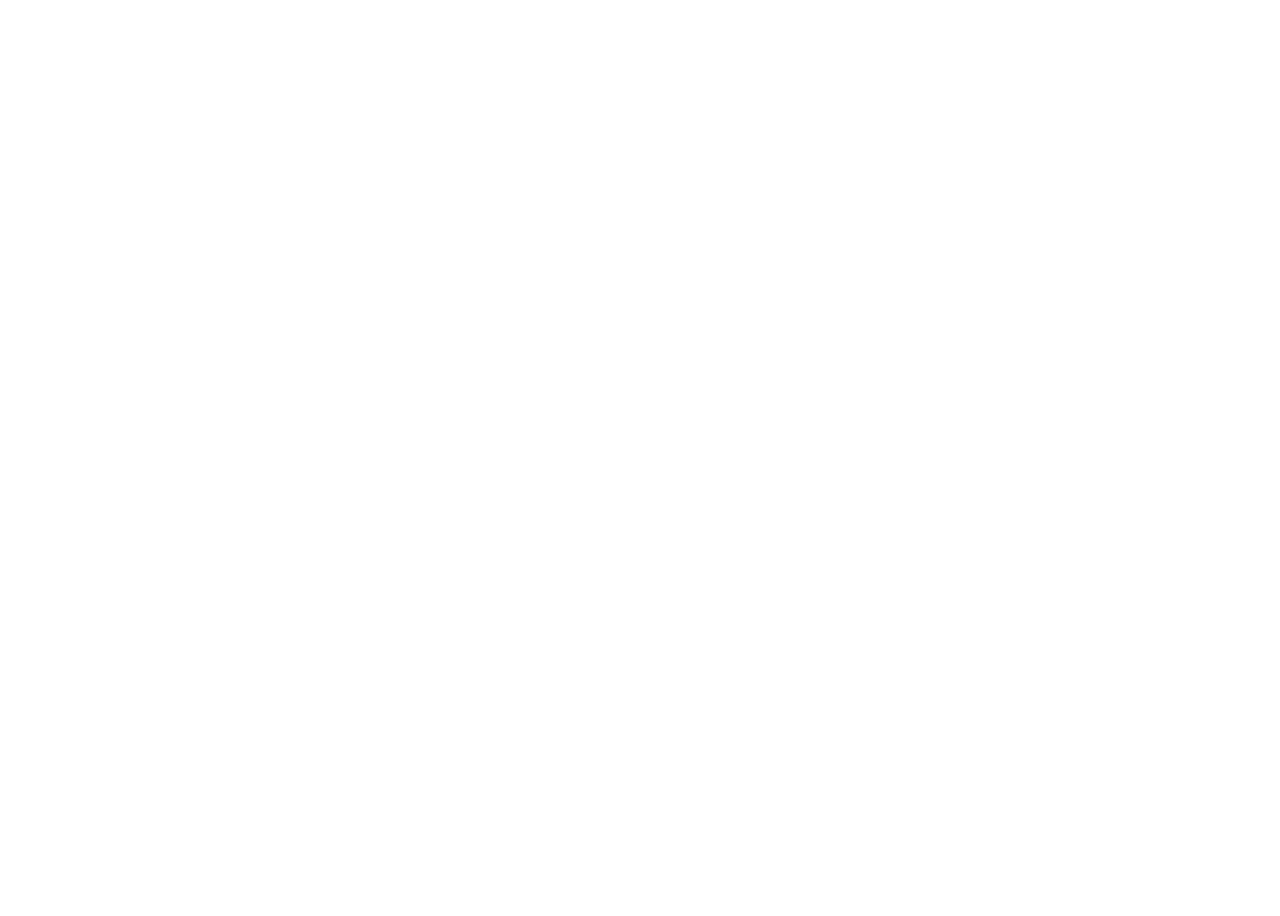
==== commit eef6d1b0: "Add files via upload" ====
--- a/map.html
+++ b/map.html
@@ -1,10343 +1,43 @@
 <!DOCTYPE html>
-<html dir="rtl" lang="ar">
-
+<html lang="ar">
 <head>
     <meta charset="UTF-8">
-    <meta name="viewport" content="width=device-width, initial-scale=1.0, maximum-scale=1.0, user-scalable=no">
-    <meta name="description" content="تطبيق تاكسي العراق - خدمة حجز سيارات الأجرة الأفضل في العراق">
-    <meta name="keywords" content="تاكسي العراق, سيارات أجرة, حجز تاكسي, نقل, مواصلات">
-    <meta name="author" content="تاكسي العراق">
-    <meta name="theme-color" content="#FFD700">
-    <meta name="mobile-web-app-capable" content="yes">
-    <meta name="apple-mobile-web-app-capable" content="yes">
-    <meta name="apple-mobile-web-app-status-bar-style" content="black-translucent">
-
-    <title>تاكسي العراق - خدمة حجز السيارات الأولى في العراق</title>
-
-    <!-- App Icons -->
-
-    <!-- قبل إغلاق وسم head -->
-    <link rel="stylesheet" href="https://unpkg.com/leaflet@1.9.4/dist/leaflet.css" />
-    <script src="https://unpkg.com/leaflet@1.9.4/dist/leaflet.js"></script>
-    <script src="https://unpkg.com/react@18/umd/react.production.min.js"></script>
-    <script src="https://unpkg.com/react-dom@18/umd/react-dom.production.min.js"></script>
-    <script src="https://unpkg.com/react-leaflet@4.2.1/dist/react-leaflet.min.js"></script>
-    <link rel="icon" type="image/png"
-        href="https://firebasestorage.googleapis.com/v0/b/messageemeapp.appspot.com/o/driver-images%2F7605a607-6cf8-4b32-aee1-fa7558c98452.png?alt=media&token=5cf9e67c-ba6e-4431-a6a0-79dede15b527">
-    <link rel="apple-touch-icon" sizes="180x180"
-        href="https://firebasestorage.googleapis.com/v0/b/messageemeapp.appspot.com/o/driver-images%2F7605a607-6cf8-4b32-aee1-fa7558c98452.png?alt=media&token=5cf9e67c-ba6e-4431-a6a0-79dede15b527">
-    <link rel="apple-touch-startup-image"
-        href="https://firebasestorage.googleapis.com/v0/b/messageemeapp.appspot.com/o/driver-images%2F7605a607-6cf8-4b32-aee1-fa7558c98452.png?alt=media&token=5cf9e67c-ba6e-4431-a6a0-79dede15b527">
-
-    <!-- Web App Manifest -->
-    <link rel="manifest" href="./manifest.json">
-
-    <!-- External CSS Libraries -->
-    <link rel="stylesheet" href="https://cdnjs.cloudflare.com/ajax/libs/bootstrap/5.3.2/css/bootstrap.rtl.min.css">
-    <link rel="stylesheet" href="https://cdnjs.cloudflare.com/ajax/libs/font-awesome/6.4.0/css/all.min.css">
-    <link rel="stylesheet" href="https://cdnjs.cloudflare.com/ajax/libs/animate.css/4.1.1/animate.min.css">
+    <meta name="viewport" content="width=device-width, initial-scale=1.0">
+    <title>خريطة السائقين</title>
     <link rel="stylesheet" href="https://cdnjs.cloudflare.com/ajax/libs/leaflet/1.9.4/leaflet.css">
-
-    <!-- App CSS -->
-    <link rel="stylesheet" href="./style.css">
-
-    <!-- Meta Tags -->
-    <meta property="og:title" content="تاكسي العراق">
-    <meta property="og:description" content="خدمة حجز سيارات الأجرة الأفضل في العراق">
-    <meta property="og:image"
-        content="https://firebasestorage.googleapis.com/v0/b/messageemeapp.appspot.com/o/driver-images%2F7605a607-6cf8-4b32-aee1-fa7558c98452.png?alt=media&token=5cf9e67c-ba6e-4431-a6a0-79dede15b527">
-    <meta property="og:url" content="https://taxi-iraq.com">
-    <meta name="twitter:card" content="summary_large_image">
-    <meta name="twitter:title" content="تاكسي العراق">
-    <meta name="twitter:description" content="خدمة حجز سيارات الأجرة الأفضل في العراق">
-    <meta name="twitter:image"
-        content="https://firebasestorage.googleapis.com/v0/b/messageemeapp.appspot.com/o/driver-images%2F7605a607-6cf8-4b32-aee1-fa7558c98452.png?alt=media&token=5cf9e67c-ba6e-4431-a6a0-79dede15b527">
-</head>
-
-<body>
-    <!-- Content will be here -->
-
-    <!-- External Libraries -->
-    <script src="https://cdnjs.cloudflare.com/ajax/libs/bootstrap/5.3.2/js/bootstrap.bundle.min.js"></script>
-    <script src="https://cdnjs.cloudflare.com/ajax/libs/leaflet/1.9.4/leaflet.js"></script>
-    <script src="https://unpkg.com/babel-standalone/babel.min.js"></script>
-    <script src="https://cdn.jsdelivr.net/npm/sweetalert2@11"></script>
-    <script src="https://cdnjs.cloudflare.com/ajax/libs/qrcodejs/1.0.0/qrcode.min.js"></script>
-    <script src="https://unpkg.com/react@18.2.0/umd/react.production.min.js"></script>
-    <script src="https://unpkg.com/react-dom@18.2.0/umd/react-dom.production.min.js"></script>
-
-    <!-- Firebase Scripts -->
-    <script src="https://www.gstatic.com/firebasejs/8.10.0/firebase-app.js"></script>
-    <script src="https://www.gstatic.com/firebasejs/8.10.0/firebase-database.js"></script>
-    <script src="https://www.gstatic.com/firebasejs/8.10.0/firebase-storage.js"></script>
-    <script src="https://www.gstatic.com/firebasejs/8.10.0/firebase-messaging.js"></script>
-
-
-    <!-- App Scripts -->
-    <script src="firebase-config.js"></script>
-    <!-- قبل إغلاق body -->
-    <script src="nearby-drivers-map.js"></script>
-
-
-
-    <!-- Application CSS -->
     <style>
-        /* نظام الألوان الأساسي */
-        :root {
-            --primary-color: #FFD700;
-            /* اللون الذهبي الأساسي */
-            --primary-dark: #B8860B;
-            /* درجة داكنة من الذهبي */
-            --primary-light: #FFF8DC;
-            /* درجة فاتحة من الذهبي */
-
-            --background-dark: #1a1a1a;
-            /* خلفية داكنة */
-            --background-light: #242424;
-            /* خلفية فاتحة نسبياً */
-
-            --text-primary: #FFFFFF;
-            /* لون النص الأساسي */
-            --text-secondary: #CCCCCC;
-            /* لون النص الثانوي */
-
-            --accent-success: #2ECC40;
-            /* لون النجاح */
-            --accent-error: #FF4136;
-            /* لون الخطأ */
-            --accent-warning: #FFB236;
-            /* لون التحذير */
-
-            /* المسافات والأحجام */
-            --border-radius-sm: 8px;
-            --border-radius-md: 12px;
-            --border-radius-lg: 20px;
-            --spacing-xs: 0.25rem;
-            --spacing-sm: 0.5rem;
-            --spacing-md: 1rem;
-            --spacing-lg: 1.5rem;
-        }
-
-        /* تحسينات العنوان */
-        .app-header {
-            background: var(--background-dark);
-            border-bottom: 2px solid var(--primary-color);
-            padding: var(--spacing-md) 0;
-            box-shadow: 0 2px 10px rgba(0, 0, 0, 0.3);
-        }
-
-        .app-logo {
-            color: var(--primary-color);
-            font-size: 1.5rem;
-            font-weight: bold;
-            text-decoration: none;
-            display: flex;
-            align-items: center;
-            gap: var(--spacing-sm);
-        }
-
-        .app-logo i {
-            font-size: 1.8rem;
-        }
-
-        /* تحسينات البطاقات */
-        .driver-card {
-            background: var(--background-light);
-            border: 1px solid var(--primary-color);
-            border-radius: var(--border-radius-lg);
-            overflow: hidden;
-            transition: transform 0.3s ease, box-shadow 0.3s ease;
-        }
-
-        .driver-card:hover {
-            transform: translateY(-5px);
-            box-shadow: 0 10px 20px rgba(255, 215, 0, 0.2);
-        }
-
-        .driver-info {
-            padding: var(--spacing-lg);
-        }
-
-        .driver-name {
-            color: var(--primary-color);
-            font-size: 1.25rem;
-            font-weight: bold;
-            margin-bottom: var(--spacing-md);
-        }
-
-        /* تحسينات الأزرار */
-        .action-btn {
-            padding: var(--spacing-md) var(--spacing-lg);
-            border-radius: var(--border-radius-md);
-            font-weight: bold;
-            transition: all 0.3s ease;
-            border: none;
-            cursor: pointer;
-        }
-
-        .action-btn.primary {
-            background: var(--primary-color);
-            color: var(--background-dark);
-        }
-
-
-
-        .action-btn.secondary {
-            background: var(--background-dark);
-            color: var(--primary-color);
-            border: 2px solid var(--primary-color);
-        }
-
-        /* تحسينات الفلاتر */
-        .location-chip {
-            background: var(--background-light);
-            color: var(--text-primary);
-            border: 2px solid var(--primary-color);
-            padding: var(--spacing-sm) var(--spacing-lg);
-            border-radius: 25px;
-            cursor: pointer;
-            transition: all 0.3s ease;
-        }
-
-        .location-chip:hover,
-        .location-chip.active {
-            background: var(--primary-color);
-            color: var(--background-dark);
-        }
-
-        /* تحسينات النوافذ المنبثقة */
-        .modal-content {
-            background: var(--background-dark);
-            border: 2px solid var(--primary-color);
-            border-radius: var(--border-radius-lg);
-        }
-
-        .modal-header {
-            border-bottom: 1px solid var(--primary-color);
-            padding: var(--spacing-lg);
-        }
-
-        .modal-title {
-            color: var(--primary-color);
-            font-weight: bold;
-        }
-
-        /* تحسينات النماذج */
-        .form-control {
-            background: var(--background-light);
-            border: 1px solid var(--primary-color);
-            color: var(--text-primary);
-            border-radius: var(--border-radius-sm);
-            padding: var(--spacing-md);
-        }
-
-        .form-control:focus {
-            box-shadow: 0 0 0 2px var(--primary-color);
-            border-color: var(--primary-color);
-        }
-
-        /* تحسينات الإشعارات */
-        .notification-toast {
-            background: var(--background-dark);
-            border: 2px solid var(--primary-color);
-            color: var(--text-primary);
-            border-radius: var(--border-radius-md);
-            padding: var(--spacing-md);
-            box-shadow: 0 4px 15px rgba(0, 0, 0, 0.3);
-        }
-
-        /* تحسينات الحالة */
-        .driver-status.status-active {
-            color: var(--accent-success);
-        }
-
-        .driver-status.status-inactive {
-            color: var(--accent-error);
-        }
-
-        /* تحسينات القوائم */
-        .side-nav {
-            background: var(--background-dark);
-            border-left: 2px solid var(--primary-color);
-        }
-
-        .side-nav-item {
-            color: var(--text-primary);
-            padding: var(--spacing-md);
-            transition: all 0.3s ease;
-        }
-
-        .side-nav-item:hover {
-            background: var(--primary-color);
-            color: var(--background-dark);
-        }
-
-        /* أنماط نافذة البحث الرئيسية */
-        #searchModal .modal-content {
-            background-color: #1a1a1a;
-            border: 2px solid #FFD700;
-            border-radius: 15px;
-        }
-
-        #searchModal .modal-header {
-            border-bottom: 1px solid #FFD700;
-            padding: 1rem 1.5rem;
-        }
-
-        #searchModal .modal-title {
-            color: #FFD700;
-            font-weight: bold;
-        }
-
-        /* أنماط حقل البحث */
-        .search-input-wrapper {
-            position: relative;
-            margin-bottom: 1rem;
-        }
-
-        .search-input {
-            background-color: #333;
-            border: 2px solid #FFD700;
-            color: #FFFFFF;
-            padding: 0.8rem 1rem;
-            border-radius: 10px;
+        #map {
+            height: 100vh;
             width: 100%;
         }
+    </style>
+</head>
+<body>
+    <div id="map"></div>
+    <script src="https://cdnjs.cloudflare.com/ajax/libs/leaflet/1.9.4/leaflet.js"></script>
+    <script>
+        // Initialize the map
+        const map = L.map('map').setView([33.3152, 44.3661], 10); // Default to Baghdad
 
-        .search-input:focus {
-            outline: none;
-            box-shadow: 0 0 0 2px rgba(255, 215, 0, 0.3);
-        }
+        // Add OpenStreetMap tiles
+        L.tileLayer('https://{s}.tile.openstreetmap.org/{z}/{x}/{y}.png', {
+            maxZoom: 19,
+        }).addTo(map);
 
-        .search-input::placeholder {
-            color: #999;
-        }
-
-        /* أنماط خيارات البحث */
-        .search-options {
-            margin: 1rem 0;
-        }
-
-        .btn-group {
-            width: 100%;
-            gap: 0.5rem;
-            display: flex;
-        }
-
-        /* تنسيق أزرار الخيارات */
-        .btn-check+.btn-outline-primary {
-            background-color: #333;
-            color: #FFD700;
-            border: 1px solid #FFD700;
-            padding: 0.5rem 1rem;
-            flex: 1;
-            font-weight: bold;
-        }
-
-        .btn-check:checked+.btn-outline-primary {
-            background-color: #FFD700;
-            color: #000000;
-            border-color: #FFD700;
-        }
-
-        /* تنسيق نتائج البحث */
-        .search-results {
-            max-height: 400px;
-            overflow-y: auto;
-            padding: 0.5rem;
-        }
-
-        .search-result-item {
-            background-color: #000000;
-            border: 1px solid #333;
-            border-radius: 10px;
-            padding: 1rem;
-            margin-bottom: 0.8rem;
-            transition: all 0.3s ease;
-        }
-
-        .search-result-item:hover {
-            border-color: #FFD700;
-            transform: translateY(-2px);
-            box-shadow: 0 4px 12px rgba(255, 215, 0, 0.1);
-        }
-
-        /* تنسيق معلومات السائق في النتائج */
-        .search-result-item .driver-info {
-            display: flex;
-            align-items: center;
-            gap: 1rem;
-        }
-
-        .search-result-item .driver-image {
-            width: 60px;
-            height: 60px;
-            border-radius: 50%;
-            border: 2px solid #FFD700;
-            object-fit: cover;
-        }
-
-        .search-result-item .driver-details {
-            flex: 1;
-        }
-
-        .search-result-item .driver-name {
-            color: #FFFFFF;
-            font-size: 1.1rem;
-            font-weight: bold;
-            margin-bottom: 0.3rem;
-        }
-
-        .search-result-item .driver-meta {
-            color: #CCCCCC;
-            font-size: 0.9rem;
-            margin-bottom: 0.2rem;
-        }
-
-        .search-result-item .driver-meta i {
-            color: #FFD700;
-            margin-left: 0.5rem;
-        }
-
-        /* تنسيق التمييز في نتائج البحث */
-        .highlight {
-            background-color: rgba(255, 215, 0, 0.3);
-            padding: 0.1rem 0.3rem;
-            border-radius: 3px;
-            color: #FFD700;
-        }
-
-        /* تنسيق رسالة عدم وجود نتائج */
-        .no-results {
-            text-align: center;
-            color: #FFFFFF;
-            padding: 2rem;
-            font-size: 1.1rem;
-        }
-
-        /* تنسيق شريط التمرير */
-        .search-results::-webkit-scrollbar {
-            width: 6px;
-        }
-
-        .search-results::-webkit-scrollbar-track {
-            background: #333;
-            border-radius: 3px;
-        }
-
-        .search-results::-webkit-scrollbar-thumb {
-            background: #FFD700;
-            border-radius: 3px;
-        }
-
-        /* حالة تحميل النتائج */
-        .search-loading {
-            text-align: center;
-            padding: 2rem;
-            color: #FFD700;
-        }
-
-        .search-loading .spinner-border {
-            width: 3rem;
-            height: 3rem;
-        }
-
-        /* Preserve original location chip styles */
-        .location-chip {
-            background-color: #000000 !important;
-            border: 2px solid #FFD700 !important;
-            color: #FFFFFF !important;
-        }
-
-        .location-chip:hover,
-        .location-chip.active {
-            background-color: #1a1a1a !important;
-            color: #FFFFFF !important;
-            border-color: #FFD700 !important;
-        }
-
-        .location-chip i {
-            color: #FFD700 !important;
-        }
-
-        /* Preserve driver status styles */
-        .driver-status {
-            background: rgba(255, 255, 255, 0.8) !important;
-        }
-
-        .status-active {
-            color: var(--success-color) !important;
-        }
-
-        .status-inactive {
-            color: var(--accent-color) !important;
-        }
-
-        /* Additional preservation rules for specific components */
-        .search-input,
-        .form-control {
-            color: #000000 !important;
-        }
-
-        .modal-header,
-        .modal-footer {
-            border-color: rgba(255, 215, 0, 0.2) !important;
-        }
-
-        /* Keep original colors for action buttons */
-        .action-btn.primary {
-            background: var(--primary-color) !important;
-            color: var(--secondary-color) !important;
-        }
-
-        .action-btn.secondary {
-            background: var(--secondary-color) !important;
-            color: var(--primary-color) !important;
-        }
-
-        /* Registration Modal Styles */
-        .modal-content {
-            background-color: #1a1a1a !important;
-            border: 2px solid #FFD700 !important;
-            border-radius: 20px;
-            box-shadow: 0 8px 30px rgba(0, 0, 0, 0.3);
-        }
-
-        .modal-header {
-            background-color: #000000 !important;
-            border-bottom: 2px solid #FFD700 !important;
-            padding: 1.5rem;
-        }
-
-        .modal-title {
-            color: #FFD700 !important;
-            font-size: 1.5rem;
-            font-weight: bold;
-            text-align: center;
-        }
-
-        .btn-close {
-            color: #FFD700 !important;
-            opacity: 1 !important;
-            filter: brightness(0) invert(1) sepia(1) saturate(10000%) hue-rotate(300deg);
-        }
-
-        .registration-section {
-            background-color: #242424 !important;
-            border: 1px solid #FFD700 !important;
-            border-radius: 15px;
-            padding: 20px;
-            margin-bottom: 20px;
-        }
-
-        .section-title {
-            color: #FFD700 !important;
-            border-bottom: 2px solid #FFD700;
-            padding-bottom: 10px;
-            margin-bottom: 20px;
-            font-weight: bold;
-        }
-
-        /* Form Controls */
-        .form-label {
-            color: #FFFFFF !important;
-            font-weight: 500;
-            margin-bottom: 0.5rem;
-        }
-
-        .form-control,
-        .form-select {
-            background-color: #333333 !important;
-            border: 1px solid #FFD700 !important;
-            color: #FFFFFF !important;
-            border-radius: 10px;
-        }
-
-        .form-control:focus,
-        .form-select:focus {
-            background-color: #444444 !important;
-            border-color: #FFD700 !important;
-            box-shadow: 0 0 0 0.2rem rgba(255, 215, 0, 0.25) !important;
-            color: #FFFFFF !important;
-        }
-
-        .form-control::placeholder {
-            color: rgba(255, 255, 255, 0.6) !important;
-        }
-
-        /* Upload Containers */
-        .user-photo-upload,
-        .driver-photo-upload {
-            width: 150px;
-            height: 150px;
-            border-radius: 50%;
-            border: 2px dashed #FFD700 !important;
-            background-color: #242424 !important;
-            cursor: pointer;
-            transition: all 0.3s ease;
-        }
-
-        .upload-placeholder {
-            text-align: center;
-            color: #FFD700 !important;
-        }
-
-        .upload-placeholder i {
-            font-size: 2rem;
-            margin-bottom: 10px;
-            color: #FFD700 !important;
-        }
-
-        /* Terms Checkbox */
-        .form-check-label {
-            color: #FFFFFF !important;
-        }
-
-        .form-check-input {
-            border-color: #FFD700 !important;
-        }
-
-        .form-check-input:checked {
-            background-color: #FFD700 !important;
-            border-color: #FFD700 !important;
-        }
-
-        /* Submit Button */
-        .btn-primary {
-            background-color: #FFD700 !important;
-            border-color: #FFD700 !important;
-            color: #000000 !important;
-            font-weight: bold;
-            padding: 0.75rem 2rem;
-            border-radius: 10px;
-            transition: all 0.3s ease;
-        }
-
-        .btn-primary:hover {
-            background-color: #ccac00 !important;
-            border-color: #ccac00 !important;
-            transform: translateY(-2px);
-            box-shadow: 0 5px 15px rgba(255, 215, 0, 0.3);
-        }
-
-        /* Account Type Cards */
-        .account-type-card {
-            background-color: #242424 !important;
-            border: 2px solid #FFD700 !important;
-            border-radius: 15px;
-            padding: 20px;
-            text-align: center;
-            cursor: pointer;
-            transition: all 0.3s ease;
-        }
-
-        .account-type-card:hover {
-            transform: translateY(-5px);
-            background-color: #333333 !important;
-            box-shadow: 0 5px 15px rgba(255, 215, 0, 0.3);
-        }
-
-        .account-type-card h6 {
-            color: #FFD700 !important;
-            margin: 15px 0;
-            font-weight: bold;
-        }
-
-        .account-type-card p {
-            color: #FFFFFF !important;
-        }
-
-        .account-type-card .small {
-            color: rgba(255, 255, 255, 0.8) !important;
-        }
-
-        .icon-container {
-            width: 80px;
-            height: 80px;
-            margin: 0 auto;
-            background-color: #FFD700 !important;
-            border-radius: 50%;
-            display: flex;
-            align-items: center;
-            justify-content: center;
-        }
-
-        .icon-container i {
-            color: #000000 !important;
-            font-size: 2rem;
-        }
-
-        /* Document Upload Sections */
-        .document-upload {
-            border: 2px dashed #FFD700 !important;
-            background-color: #242424 !important;
-            border-radius: 10px;
-            padding: 20px;
-            text-align: center;
-            cursor: pointer;
-            transition: all 0.3s ease;
-        }
-
-        .document-upload:hover {
-            background-color: #333333 !important;
-            border-color: #FFD700 !important;
-        }
-
-        /* Links */
-        .modal-body a {
-            color: #FFD700 !important;
-            text-decoration: none;
-        }
-
-        .modal-body a:hover {
-            color: #ccac00 !important;
-            text-decoration: underline;
-        }
-
-
-        /* تحديثات الخريطة */
-        :root {
-            --map-height: 40vh;
-            /* ارتفاع الخريطة */
-            --map-min-height: 50px;
-            /* الحد الأدنى لارتفاع الخريطة */
-            --map-margin-top: 3rem;
-            /* المسافة بين شريط التايتل والخريطة */
-            --map-margin-bottom: 1rem;
-            /* المسافة بين الخريطة والفلاتر */
-            --map-border-radius: 20px;
-            /* تقويس حواف الخريطة */
-            --map-shadow: 0 10px 20px rgba(141, 16, 16, 0.1);
-            /* ظل الخريطة */
-            --filter-margin-top: 1rem;
-            /* المسافة بين الفلاتر والخريطة */
-            --filter-margin-bottom: 1rem;
-            /* المسافة تحت الفلاتر */
-            --filter-gap: 0.5rem;
-            /* الفجوة بين عناصر الفلاتر */
-            --header-margin-bottom: 2rem;
-            /* المسافة بين شريط التايتل والخريطة */
-        }
-
-
-
-        #map {
-            height: var(--map-height);
-            /* ارتفاع الخريطة */
-            min-height: var(--map-min-height);
-            /* الحد الأدنى للارتفاع */
-            width: 100%;
-            /* عرض الخريطة */
-            border-radius: var(--map-border-radius);
-            /* تقويس الحواف */
-            margin: var(--map-margin-top) auto var(--map-margin-bottom);
-            /* المسافات حول الخريطة */
-            box-shadow: var(--map-shadow);
-            /* الظل */
-            border: 1px solid var(--secondary-color);
-            /* الحدود */
-            z-index: 1;
-            position: relative;
-            background: linear-gradient(135deg, #0e7583, #80deea);
-            /* تدرج الخلفية */
-        }
-
-        /* تحديث الخريطة */
-        /* تحسين مظهر حاوية الخريطة */
-        #map {
-            height: var(--map-height);
-            min-height: var(--map-min-height);
-
-            width: 100%;
-            border: 2px solid #FFD700;
-            border-radius: 20px;
-            overflow: hidden;
-            box-shadow: 0 4px 20px rgba(0, 0, 0, 0.2);
-            margin: 20px 0;
-            position: relative;
-            background: linear-gradient(135deg, #1a1a1a, #2a2a2a);
-        }
-
-        /* إضافة تأثير شبه شفاف قبل تحميل الخريطة */
-        #map::before {
-            content: '';
-            position: absolute;
-            top: 0;
-            left: 0;
-            right: 0;
-            bottom: 0;
-            background: rgba(0, 0, 0, 0.1);
-            z-index: 1;
-            pointer-events: none;
-        }
-
-        /* تحسين مظهر عناصر التحكم بالخريطة */
-        .leaflet-control-container {
-            font-family: 'Cairo', sans-serif;
-        }
-
-        /* تحسين أزرار التحكم بالتكبير/التصغير */
-        .leaflet-bar {
-            border: none !important;
-            margin: 10px !important;
-        }
-
-        .leaflet-bar a {
-            background: rgba(0, 0, 0, 0.8) !important;
-            color: #FFD700 !important;
-            border: 2px solid #FFD700 !important;
-            width: 36px !important;
-            height: 36px !important;
-            line-height: 36px !important;
-            transition: all 0.3s ease !important;
-        }
-
-        .leaflet-bar a:hover {
-            background: rgba(255, 215, 0, 0.2) !important;
-            color: #FFFFFF !important;
-        }
-
-        /* تحسين مظهر التحكم بالطبقات */
-        .leaflet-control-layers {
-            border: 2px solid #FFD700 !important;
-            border-radius: 15px !important;
-            background: rgba(0, 0, 0, 0.9) !important;
-            padding: 15px !important;
-            backdrop-filter: blur(5px);
-        }
-
-        .leaflet-control-layers label {
-            margin: 8px 0 !important;
-            color: #FFFFFF !important;
-        }
-
-        /* تحسين مظهر علامات الخريطة */
-        .leaflet-marker-icon {
-            transition: transform 0.3s ease;
-        }
-
-        .leaflet-marker-icon:hover {
-            transform: scale(1.1);
-        }
-
-        /* تحسين النوافذ المنبثقة */
-        .leaflet-popup-content-wrapper {
-            background: rgba(0, 0, 0, 0.9) !important;
-            color: #FFFFFF !important;
-            border: 2px solid #FFD700;
-            border-radius: 15px !important;
-            backdrop-filter: blur(10px);
-        }
-
-        .leaflet-popup-tip {
-            background: #FFD700 !important;
-        }
-
-        .leaflet-popup-close-button {
-            color: #FFD700 !important;
-            font-size: 20px !important;
-            padding: 5px !important;
-        }
-
-        /* تحسين مقياس الخريطة */
-        .leaflet-control-scale {
-            background: rgba(0, 0, 0, 0.8) !important;
-            padding: 5px 10px !important;
-            border-radius: 10px !important;
-            border: 1px solid #FFD700 !important;
-            color: #FFFFFF !important;
-        }
-
-        /* تحسين مظهر التحميل */
-        .map-loading {
-            position: absolute;
-            top: 50%;
-            left: 50%;
-            transform: translate(-50%, -50%);
-            z-index: 1000;
-            background: rgba(0, 0, 0, 0.8);
-            padding: 20px;
-            border-radius: 15px;
-            border: 2px solid #FFD700;
-            color: #FFFFFF;
-            display: none;
-        }
-
-        /* تحسين حالة التحميل للطبقات */
-        .leaflet-tile-loading {
-            animation: tileLoadingPulse 1s infinite;
-        }
-
-        @keyframes tileLoadingPulse {
-            0% {
-                opacity: 0.6;
-            }
-
-            50% {
-                opacity: 0.8;
-            }
-
-            100% {
-                opacity: 0.6;
-            }
-        }
-
-        /* تحسين مظهر الحدود بين الطبقات */
-        .leaflet-tile-container img {
-            border: 0.5px solid rgba(255, 215, 0, 0.1);
-        }
-
-        /* تحسين مظهر الخريطة عند التفاعل */
-        #map.is-dragging {
-            cursor: grabbing;
-        }
-
-        /* تحسين مظهر النص على الخريطة */
-        .leaflet-tooltip {
-            background: rgba(0, 0, 0, 0.8) !important;
-            color: #FFFFFF !important;
-            border: 1px solid #FFD700 !important;
-            border-radius: 10px !important;
-            padding: 8px 12px !important;
-        }
-
-        /* إضافة تأثيرات تفاعلية عند التحريك */
-        @media (hover: hover) {
-            #map:hover {
-                box-shadow: 0 6px 25px rgba(255, 215, 0, 0.2);
-            }
-        }
-
-        /* تحسين التجاوب مع الشاشات المختلفة */
-        @media screen and (max-width: 768px) {
-            #map {
-                height: 40vh;
-            }
-
-            .leaflet-control-layers {
-                max-width: 90vw;
-            }
-        }
-
-        @media screen and (min-width: 1200px) {
-            #map {
-                height: 60vh;
-            }
-        }
-
-        /* المسافة بين الخريطة والعناصر الأخرى */
-        .container {
-            display: flex;
-            flex-direction: column;
-            /* ترتيب العناصر عموديًا */
-            gap: 2rem;
-            /* مسافة بين العناصر */
-            padding: 0rem;
-            /* حشوة داخلية للحاوية */
-        }
-
-        .app-header {
-            margin-bottom: 3rem;
-            /* مسافة بين شريط التايتل والخريطة */
-        }
-
-        /* تحسين المسافة بين الخريطة والعناصر الأخرى */
-        .container {
-            display: flex;
-            flex-direction: column;
-            gap: 0rem;
-            /* مسافة بين العناصر */
-        }
-
-        /* تحسين شريط التايتل */
-
-        /* اللوجو واسم التطبيق */
-        .app-logo {
-            font-size: 1.2rem;
-            font-weight: bold;
-            color: var(--primary-color);
-            text-decoration: none;
-            display: flex;
-            align-items: center;
-        }
-
-        .app-logo i {
-            font-size: 1.5rem;
-            margin-right: 0.5rem;
-            color: var(--primary-color);
-        }
-
-        /* أيقونة البحث */
-        .search-icon {
-            color: var(--primary-color);
-            font-size: 1.2rem;
-            text-decoration: none;
-            transition: color 0.3s ease;
-        }
-
-        .search-icon:hover {
-            color: #ffc107;
-        }
-
-        /* الأدوات الأخرى */
-        .tools {
-            display: flex;
-            gap: 1rem;
-        }
-
-        .tools .nav-link {
-            color: #fff;
-            font-size: 1.2rem;
-            text-decoration: none;
-            transition: color 0.3s ease;
-        }
-
-        .tools .nav-link:hover {
-            color: var(--primary-color);
-        }
-
-
-
-        /* اللوجو واسم التطبيق */
-        .app-logo {
-            display: flex;
-            align-items: center;
-            font-size: 1.2rem;
-            font-weight: bold;
-            color: var(--primary-color);
-            gap: 0.5rem;
-            text-decoration: none;
-        }
-
-        .app-logo i {
-            font-size: 1.5rem;
-            color: var(--primary-color);
-        }
-
-        /* الأدوات الثلاثة */
-        .tools {
-            display: flex;
-            gap: 1rem;
-        }
-
-        .tools .nav-link {
-            color: #fff;
-            font-size: 1.2rem;
-            text-decoration: none;
-            transition: color 0.3s ease;
-        }
-
-        .tools .nav-link i {
-            font-size: 1.2rem;
-        }
-
-        /* تحسين التناسق على الشاشات الصغيرة */
-        @media (max-width: 768px) {
-            .app-header {
-                height: 25px;
-                padding: 0 0.5rem;
-            }
-
-            .app-logo {
-                font-size: 1rem;
-            }
-
-            .app-logo i {
-                font-size: 1.2rem;
-            }
-
-            .tools .nav-link i {
-                font-size: 1rem;
-            }
-        }
-
-        .account-type-card {
-            background-color: #000000;
-            border: 2px solid #FFD700;
-            border-radius: 15px;
-            padding: 2rem;
-            text-align: center;
-            cursor: pointer;
-            transition: all 0.3s ease;
-            position: relative;
-            overflow: hidden;
-        }
-
-        .account-type-card:hover {
-            transform: translateY(-5px);
-            box-shadow: 0 10px 25px rgba(255, 215, 0, 0.2);
-            background-color: #1a1a1a;
-        }
-
-        .account-type-card .icon-container {
-            width: 100px;
-            height: 100px;
-            margin: 0 auto 20px;
-            background: #FFD700;
-            border-radius: 50%;
-            display: flex;
-            align-items: center;
-            justify-content: center;
-            transition: all 0.3s ease;
-        }
-
-        .account-type-card:hover .icon-container {
-            transform: scale(1.1);
-            box-shadow: 0 0 30px rgba(255, 215, 0, 0.3);
-        }
-
-        .account-type-card .icon-container i {
-            font-size: 3rem;
-            color: #000000;
-        }
-
-        .account-type-card h6 {
-            color: #FFD700;
-            font-size: 1.3rem;
-            margin: 15px 0;
-            font-weight: bold;
-        }
-
-        .account-type-card .small {
-            color: #FFFFFF;
-            font-size: 1rem;
-            line-height: 1.5;
-        }
-
-        #profileModal .modal-content {
-            background-color: #000000;
-            border: 2px solid #FFD700;
-            border-radius: 20px;
-        }
-
-        #profileModal .modal-header {
-            border-bottom: 1px solid #FFD700;
-            padding: 1.5rem;
-        }
-
-        #profileModal .modal-title {
-            color: #FFD700;
-            font-size: 1.5rem;
-            font-weight: bold;
-            text-align: center;
-            width: 100%;
-        }
-
-        #profileModal .modal-body {
-            padding: 2rem;
-        }
-
-        #profileModal .btn-close {
-            color: #FFD700;
-            opacity: 1;
-            transition: all 0.3s ease;
-        }
-
-        #profileModal .btn-close:hover {
-            transform: rotate(90deg);
-        }
-
-        /* تحسين التفاعلات لجعل الخريطة أكثر جاذبية */
-        #map:hover {
-            transform: scale(1.02);
-            /* تكبير طفيف عند التمرير */
-            box-shadow: 0 6px 25px rgba(192, 19, 19, 0.856);
-            /* تحسين الظلال عند التمرير */
-            transition: all 0.3s ease-in-out;
-        }
-
-
-        /* تحديث حاوية الفلاتر مع التثبيت */
-        .location-filter {
-            background-color: #1a1a1a;
-            /* اللون الجديد */
-            padding: 0;
-            /* إزالة الحشوة */
-            border-radius: 10px;
-            /* تقليل التقويس */
-            box-shadow: 0 1px 5px rgba(0, 0, 0, 0.1);
-            /* تخفيف الظلال */
-            margin: 0.3rem;
-            /* مسافة صغيرة للخارج */
-            position: sticky;
-            top: 100px;
-            /* تقليل المسافة من الأعلى */
-            z-index: 1000;
-            overflow: hidden;
-            backdrop-filter: blur(3px);
-            /* تقليل تأثير التمويه */
-            -webkit-backdrop-filter: blur(3px);
-            border-bottom: none;
-            /* إزالة الحدود */
-            transition: all 0.2s ease;
-        }
-
-        /* تحسين تنسيق الفلاتر */
-        .location-chips {
-            display: flex;
-            flex-wrap: nowrap;
-            gap: 0.5rem;
-            /* تقليل الفجوة بين العناصر */
-            overflow-x: 0auto;
-            padding: 1.0rem 0;
-            /* تقليل الحشوة الرأسية */
-            -webkit-overflow-scrolling: touch;
-            scrollbar-width: thin;
-            white-space: 1nowrap;
-            margin: 0auto;
-            max-width: 100%;
-        }
-
-        /* تحسين أزرار الفلتر */
-        .location-chip {
-            padding: 0.8rem 1.5rem;
-            border-radius: 25px;
-            background-color: #000000 !important;
-            border: 2px solid #FFD700 !important;
-            font-size: 1rem;
-            font-weight: 600;
-            display: inline-flex;
-            align-items: center;
-            justify-content: center;
-            gap: 0.8rem;
-            cursor: pointer;
-            transition: all 0.3s ease;
-            flex-shrink: 0;
-            color: #FFFFFF !important;
-            box-shadow: 0 2px 5px rgba(255, 215, 0, 0.2);
-            min-width: 100px;
-            text-align: center;
-            margin: 5px;
-        }
-
-        .location-chip * {
-            background-color: transparent !important;
-            color: #FFFFFF !important;
-        }
-
-        .location-chip i {
-            color: #FFD700 !important;
-            font-size: 1.1rem;
-        }
-
-        /* تحسين الأيقونات */
-        .location-chip i {
-            font-size: 0.8rem;
-            /* تصغير حجم الأيقونة */
-            color: var(--primary-color);
-            transition: all 0.2s ease;
-        }
-
-        /* تحسين حالة التحويم والتنشيط */
-        .location-chip:hover,
-        .location-chip.active {
-            background-color: #1a1a1a;
-            /* اللون الجديد */
-            color: #312f2f;
-            transform: translateY(-1px);
-            /* تخفيف الارتفاع عند التحويم */
-            box-shadow: 0 2px 10px rgba(255, 215, 0, 0.2);
-        }
-
-        .location-chip:hover i,
-        .location-chip.active i {
-            color: #f5f0f0;
-            transform: scale(1.1);
-            /* تأثير تكبير بسيط */
-        }
-
-        /* تحسين شريط التمرير */
-        .location-chips::-webkit-scrollbar {
-            height: 0px;
-            /* تقليل ارتفاع شريط التمرير */
-        }
-
-        .location-chips::-webkit-scrollbar-track {
-            background-color: #1a1a1a;
-            /* اللون الجديد */
-            border-radius: 10px;
-        }
-
-        .location-chips::-webkit-scrollbar-thumb {
-            background-color: #1a1a1a;
-            /* اللون الجديد */
-            border-radius: 10px;
-            border: none;
-        }
-
-        .location-chips::-webkit-scrollbar-thumb:hover {
-            background-color: #1a1a1a;
-            /* اللون الجديد */
-        }
-
-        /* تحسين التجاوب مع شاشات الهواتف */
-        @media (max-width: 768px) {
-            .location-filter {
-                padding: 0;
-                /* إزالة الحشوة على الشاشات الصغيرة */
-                top: 10px;
-                /* تقليل المسافة من الأعلى */
-            }
-
-            .location-chip {
-                padding: 0.3rem 0.5rem;
-                /* تقليل الأزرار أكثر */
-                font-size: 0.8rem;
-                /* تصغير النص */
-            }
-
-            .location-chip i {
-                font-size: 0.7rem;
-                /* تصغير الأيقونات */
-            }
-        }
-
-
-
-
-        /* تحسين التناسق العام */
-        .container {
-            max-width: 1400px;
-            margin: 0 auto;
-            padding: 0 2.5rem;
-        }
-
-        body {
-            padding-top: 1%;
-            /* للتعويض عن الناف بار الثابت */
-        }
-
-        /* إزالة الفراغات والحشوات من الصفحة بالكامل */
-        * {
-            margin: 0;
-            padding: 0;
-            box-sizing: border-box;
-        }
-
-        /* جعل الـ body يغطي كامل الشاشة بدون فراغات */
-        html,
-        body {
-            margin: 0;
-            padding: 0;
-            width: 100%;
-            height: 100%;
-            overflow-x: hidden;
-            background-color: #1a1a1a;
-            /* اللون الجديد */
-        }
-
-        /* إزالة الفراغات من أي عنصر رئيسي */
-
-
-
-
-
-
-        /* تحسين التنسيق ليكون متناسقًا */
-        .navbar {
-            height: 50px;
-            /* تقليل ارتفاع الشريط */
-            display: flex;
-            align-items: center;
-            justify-content: space-between;
-            padding: 0 1rem;
-        }
-
-        .tools .nav-link {
-            padding: 0.3rem 0.5rem;
-            /* تقليل الحشوات داخل الروابط */
-            font-size: 1rem;
-        }
-
-
-
-
-        .drivers-grid {
-            gap: 1rem;
-            /* قلل المسافة بين البطاقات */
-        }
-
-        .location-filter {
-            margin: 0.5rem 0;
-            /* تقليل المسافة الخارجية */
-            padding: 0.0rem 0rem;
-            /* تقليل الحشوة */
-        }
-
-        body {
-            font-size: 1rem;
-            /* تكبير النص الأساسي */
-            font-family: 'Segoe UI', Tahoma, Geneva, Verdana, sans-serif;
-            /* تأكد من تناسق الخط */
-        }
-
-        h1,
-        h2,
-        h3,
-        h4,
-        h5,
-        h6 {
-            font-size: 1.5rem;
-            /* تكبير العناوين */
-            font-weight: bold;
-        }
-
-        .navbar-nav .nav-link {
-            font-size: 1rem;
-            /* تكبير الروابط */
-        }
-
-        .driver-name {
-            font-size: 1rem;
-            /* تكبير اسم السائق */
-        }
-
-        .driver-stats .stat-value {
-            font-size: 1rem;
-            /* تكبير القيم الإحصائية */
-        }
-
-        .driver-stats .stat-label {
-            font-size: 1rem;
-            /* تكبير النصوص التوضيحية */
-        }
-
-        .toast-container .custom-toast {
-            font-size: 1.2rem;
-            /* تكبير رسائل الإشعارات */
-        }
-
-        @media (max-width:5000px) {
-            .container {
-                padding: 0.5rem;
-            }
-
-
-            .location-chip {
-                font-size: 1rem;
-                padding: 0.8rem;
-            }
-        }
-
-
-        @media (min-width: 1024px) {
-            body {
-                font-size: 1.5rem;
-                /* حجم أكبر للخطوط على الشاشات الكبيرة */
-            }
-
-            .drivers-grid {
-                display: grid;
-                grid-template-columns: 1fr;
-                gap: 1rem;
-            }
-
-            @media (min-width: 768px) {
-                .drivers-grid {
-                    grid-template-columns: repeat(2, 1fr);
-                }
-            }
-
-
-            .location-filter {
-                padding: 0rem;
-                /* حشوة أكبر قليلاً */
-            }
-        }
-
-        /* إزالة الحشوات والهوامش عن العناصر الأساسية */
-        html,
-        body {
-            margin: 0;
-            padding: 0;
-            width: 100%;
-            height: 100%;
-            overflow-x: hidden;
-            background-color: #1a1a1a;
-            /* اللون الجديد */
-        }
-
-        /* ضبط الحاوية الرئيسية لتغطي العرض بالكامل */
-        .container {
-            margin: 0;
-            padding: 0;
-            width: 100%;
-            max-width: 100%;
-        }
-
-        /* إزالة الهوامش من البطاقات أو أي عنصر إضافي */
-
-
-
-        /* تفاعل أفضل للهواتف */
-        @media (max-width: 68px) {
-            .container {
-                padding: 0.5rem;
-            }
-
-
-            .location-chip {
-                font-size: 1rem;
-                padding: 0.8rem;
-            }
-        }
-
-
-        /* للشاشات الكبيرة */
-        .drivers-grid {
-            display: grid;
-            grid-template-columns: 1fr;
-            gap: 1rem;
-        }
-
-        @media (min-width: 768px) {
-            .drivers-grid {
-                display: grid;
-                grid-template-columns: 1fr;
-                gap: 1rem;
-            }
-
-            @media (min-width: 768px) {
-                .drivers-grid {
-                    grid-template-columns: repeat(2, 1fr);
-                }
-            }
-
-        }
-
-
-
-
-        /* تحسين شريط التايتل */
-        .app-header {
-            background-color: #1a1a1a;
-            /* اللون الجديد */
-            height: 50px;
-            /* تقليل الارتفاع */
-            padding: 0 0rem;
-            /* إزالة الحشوة العلوية والسفلية */
-            display: flex;
-            justify-content: space-between;
-            /* توزيع العناصر */
-            align-items: center;
-            /* توسيط العناصر عموديًا */
-            box-shadow: 0 2px 5px rgba(0, 0, 0, 0.2);
-            z-index: 1000;
-        }
-
-        /* اللوجو والاسم */
-        .app-logo {
-            display: flex;
-            align-items: center;
-            font-size: 1.2rem;
-            /* تصغير حجم النص */
-            font-weight: bold;
-            color: var(--primary-color);
-            text-decoration: none;
-            gap: 0.5rem;
-            /* مسافة بين الأيقونة والنص */
-        }
-
-        .app-logo i {
-            font-size: 1.5rem;
-            /* حجم أيقونة اللوجو */
-            color: var(--primary-color);
-        }
-
-        /* شريط الأدوات أو العناصر */
-        .navbar-nav {
-            display: flex;
-            align-items: center;
-            gap: 1rem;
-            /* مسافة بين العناصر */
-            margin: 0;
-            list-style: none;
-            padding: 0;
-        }
-
-        .navbar-nav .nav-link {
-            color: #fff;
-            font-size: 1rem;
-            /* حجم النص */
-            padding: 0.3rem 0.5rem;
-            text-decoration: none;
-            transition: color 0.3s ease;
-        }
-
-        .navbar-nav .nav-link:hover {
-            color: var(--primary-color);
-        }
-
-        /* إخفاء أيقونة شريط الأدوات على الشاشة الكبيرة */
-        .navbar-toggler {
-            display: none;
-        }
-
-        /* تحسين التناسق على الشاشات الصغيرة */
-        @media (max-width: 768px) {
-            .app-header {
-                height: 45px;
-                /* تقليل إضافي للارتفاع */
-            }
-
-            .app-logo {
-                font-size: 1rem;
-            }
-
-            .app-logo i {
-                font-size: 1.2rem;
-            }
-
-            .navbar-toggler {
-                display: block;
-                /* إظهار زر القائمة فقط على الشاشات الصغيرة */
-            }
-
-            .navbar-nav {
-                display: none;
-                /* إخفاء شريط الأدوات واستبداله بالزر */
-            }
-        }
-
-
-
-        /* تحسينات التجاوب */
-        @media (max-width: 768px) {
-            .container {
-                padding: 0.5rem;
-            }
-
-            .location-chip {
-                font-size: 1rem;
-                padding: 0.8rem;
-            }
-        }
-
-
-        @media (min-width: 1000px) {
-            .location-filter {
-                padding: 1.8rem;
-            }
-
-            .location-chip {
-                padding: 1.4rem 3rem;
-                font-size: 1.7rem;
-            }
-
-            .location-chip i {
-                font-size: 2rem;
-            }
-        }
-
-        /* إضافة تأثير التثبيت عند التمرير */
-        .location-filter.sticky {
-            background-color: #1a1a1a;
-            /* اللون الجديد */
-            box-shadow: 0 4px 25px rgba(0, 0, 0, 0.15);
-        }
-
-        .drivers-grid {
-            display: grid;
-            grid-template-columns: 1fr;
-            gap: 1rem;
-        }
-
-        @media (min-width: 768px) {
-            .drivers-grid {
-                grid-template-columns: repeat(2, 1fr);
-            }
-        }
-
-        img {
-            width: 100%;
-            height: auto;
-            object-fit: cover;
-        }
-
-        .location-chip:hover {
-            transform: scale(1.1);
-            box-shadow: 0 4px 15px rgba(255, 215, 0, 0.4);
-        }
-
-        .location-chips {
-            display: flex;
-            overflow-x: auto;
-            gap: 1rem;
-            padding: 0.5rem;
-        }
-
-
-
-
-        .driver-card:hover {
-            transform: translateY(-5px);
-            box-shadow: 0 12px 40px rgba(250, 243, 243, 0.89);
-        }
-
-        body {
-            color: #FFFFFF;
-            /* تغيير لون النص إلى الأبيض */
-        }
-
-        .driver-image-container {
-            position: relative;
-            height: 240px;
-            overflow: hidden;
-        }
-
-        .driver-image {
-            width: 100%;
-            height: 100%;
-            object-fit: cover;
-            transition: var(--transition);
-        }
-
-
-        .status-active {
-            color: var(--success-color);
-        }
-
-        .status-inactive {
-            color: var(--accent-color);
-        }
-
-        .driver-info {
-            padding: 1.8rem;
-        }
-
-        .driver-name {
-            font-size: 1.6rem;
-            margin-bottom: 0.8rem;
-            color: var(--secondary-color);
-            font-weight: 600;
-        }
-
-        .driver-stats {
-            display: grid;
-            grid-template-columns: repeat(3, 1fr);
-            gap: 1.2rem;
-            margin: 1.2rem 0;
-            text-align: center;
-            border-top: 1px solid #eee;
-            border-bottom: 1px solid #eee;
-            padding: 1.2rem 0;
-        }
-
-        .stat-item {
-            display: flex;
-            flex-direction: column;
-            align-items: center;
-            gap: 0.4rem;
-        }
-
-        .stat-value {
-            font-size: 1.2rem;
-            font-weight: bold;
-            color: var(--primary-color);
-        }
-
-        .stat-label {
-            font-size: 0.9rem;
-            color: #666;
-        }
-
-        .driver-actions {
-            display: grid;
-            grid-template-columns: 1fr 1fr;
-            gap: 1rem;
-            padding: 1.5rem;
-        }
-
-        .action-btn {
-            padding: 1rem;
-            border-radius: 12px;
-            border: none;
-            transition: var(--transition);
-            display: flex;
-            align-items: center;
-            justify-content: center;
-            gap: 0.7rem;
-            font-weight: 500;
-            font-size: 1rem;
-            cursor: pointer;
-        }
-
-        .action-btn.primary {
-            background: var(--primary-color);
-            color: var(--secondary-color);
-        }
-
-        .action-btn.secondary {
-            background: var(--secondary-color);
-            color: var(--primary-color);
-        }
-
-        .action-btn:hover {
-            transform: translateY(-2px);
-            filter: brightness(1.1);
-        }
-
-
-
-        .loading-spinner {
-            position: fixed;
-            top: 0;
-            left: 0;
-            right: 0;
-            bottom: 0;
-            background: rgba(255, 255, 255, 0.9);
-            display: none;
-            align-items: center;
-            justify-content: center;
-            z-index: 2000;
-            backdrop-filter: blur(5px);
-        }
-
-        .spinner {
-            width: 50px;
-            height: 50px;
-            border: 4px solid var(--primary-color);
-            border-top: 4px solid transparent;
-            border-radius: 50%;
-            animation: spin 1s linear infinite;
-        }
-
-        .toast-container {
-            position: fixed;
-            top: 30px;
-            right: 30px;
-            z-index: 1000;
-        }
-
-        .custom-toast {
-            background: white;
-            border-radius: 12px;
-            box-shadow: 0 4px 15px rgba(0, 0, 0, 0.1);
-            padding: 1rem;
-            margin-bottom: 1rem;
-            min-width: 300px;
-            display: flex;
-            align-items: center;
-            gap: 1rem;
-            animation: slideIn 0.3s ease;
-        }
-
-        @keyframes slideIn {
-            from {
-                transform: translateX(100%);
-                opacity: 0;
-            }
-
-            to {
-                transform: translateX(0);
-                opacity: 1;
-            }
-        }
-
-        @keyframes spin {
-            0% {
-                transform: rotate(0deg);
-            }
-
-            100% {
-                transform: rotate(360deg);
-            }
-        }
-
-
-        .modal-content {
-            border-radius: 20px;
-            border: none;
-            box-shadow: var(--card-shadow);
-        }
-
-        .modal-header {
-            border-bottom: 1px solid #eee;
-            padding: 1.5rem;
-        }
-
-        .modal-body {
-            padding: 1rem;
-        }
-
-        .form-label {
-            font-weight: 500;
-            color: var(--secondary-color);
-        }
-
-        .form-control {
-            border-radius: 10px;
-            padding: 0.8rem 1rem;
-            border: 1px solid #dee2e6;
-            transition: var(--transition);
-        }
-
-        .form-control:focus {
-            border-color: var(--primary-color);
-            box-shadow: 0 0 0 3px rgba(255, 215, 0, 0.2);
-        }
-
-        /* أنماط لأزرار الحذف والتعديل */
-        .driver-card-actions {
-            position: absolute;
-            top: 10px;
-            left: 10px;
-            display: flex;
-            gap: 10px;
-            z-index: 10;
-        }
-
-        .action-icon {
-            width: 35px;
-            height: 35px;
-            border-radius: 50%;
-            border: none;
-            display: flex;
-            align-items: center;
-            justify-content: center;
-            cursor: pointer;
-            transition: all 0.3s ease;
-            backdrop-filter: blur(5px);
-        }
-
-        .delete-btn {
-            background: rgba(255, 59, 48, 0.9);
-            color: white;
-        }
-
-        .edit-btn {
-            background: rgba(255, 215, 0, 0.9);
-            color: black;
-        }
-
-        .action-icon:hover {
-            transform: scale(1.1);
-        }
-
-        .delete-btn:hover {
-            background: rgb(255, 59, 48);
-        }
-
-        .edit-btn:hover {
-            background: rgb(255, 215, 0);
-        }
-
-        .search-wrapper {
-            position: relative;
-        }
-
-        .search-input-wrapper {
-            position: relative;
-        }
-
-        .search-input {
-            padding-right: 40px;
-            border-radius: 20px;
-            border: 2px solid #eee;
-            transition: all 0.3s ease;
-        }
-
-        .search-input:focus {
-            border-color: var(--primary-color);
-            box-shadow: 0 0 0 0.2rem rgba(255, 215, 0, 0.25);
-        }
-
-        .search-results {
-            max-height: 400px;
-            overflow-y: auto;
-            padding: 10px 0;
-        }
-
-        .search-result-item {
-            padding: 15px;
-            margin-bottom: 10px;
-            border-radius: 10px;
-            background: #fff;
-            box-shadow: 0 2px 5px rgba(0, 0, 0, 0.05);
-            cursor: pointer;
-            transition: all 0.3s ease;
-        }
-
-        .search-result-item:hover {
-            transform: translateY(-2px);
-            box-shadow: 0 4px 10px rgba(0, 0, 0, 0.1);
-        }
-
-        .search-result-item .driver-info {
-            display: flex;
-            align-items: center;
-            gap: 15px;
-        }
-
-        .search-result-item .driver-image {
-            width: 60px;
-            height: 60px;
-            border-radius: 50%;
-            object-fit: cover;
-            border: 2px solid var(--primary-color);
-        }
-
-        .search-result-item .driver-details {
-            flex: 1;
-        }
-
-        .search-result-item .driver-name {
-            font-size: 1.1rem;
-            font-weight: 600;
-            margin-bottom: 5px;
-            color: var(--secondary-color);
-        }
-
-        .search-result-item .driver-meta {
-            font-size: 0.9rem;
-            color: #666;
-        }
-
-        .highlight {
-            background: rgba(255, 215, 0, 0.3);
-            padding: 0 3px;
-            border-radius: 3px;
-        }
-
-        /* تنسيق شريط التمرير */
-        .search-results::-webkit-scrollbar {
-            width: 6px;
-        }
-
-        .search-results::-webkit-scrollbar-track {
-            background: #f1f1f1;
-            border-radius: 10px;
-        }
-
-        .search-results::-webkit-scrollbar-thumb {
-            background: var(--primary-color);
-            border-radius: 10px;
-        }
-
-        .no-results {
-            text-align: center;
-            padding: 20px;
-            color: #666;
-        }
-
-        /* تحسينات للأزرار */
-        .btn-outline-primary {
-            border-color: var(--primary-color);
-            color: var(--secondary-color);
-        }
-
-        .btn-outline-primary:hover,
-        .btn-outline-primary:focus,
-        .btn-check:checked+.btn-outline-primary {
-            background-color: var(--primary-color);
-            border-color: var(--primary-color);
-            color: var(--secondary-color);
-        }
-
-        /* تحسين تصميم نافذة المحادثة */
-        /* تصميم الرسائل */
-        .message {
-            display: flex;
-            /* استخدام التصميم المرن */
-            flex-direction: column;
-            /* ترتيب الرسائل عموديًا */
-            margin: 5px 0;
-            /* المسافة بين الرسائل */
-        }
-
-        /* فقاعات الرسائل */
-        .message-bubble {
-            max-width: 75%;
-            /* تحديد العرض الأقصى للفقاعة */
-            padding: 12px 15px;
-            /* مسافة داخلية */
-            border-radius: 20px;
-            /* تقويس الحواف */
-            font-size: 15px;
-            /* حجم النص */
-            word-wrap: break-word;
-            /* منع تداخل النص */
-            box-shadow: 0 3px 10px rgba(0, 0, 0, 0.1);
-            /* إضافة ظل خفيف */
-            position: relative;
-            /* تحديد الموضع */
-            transition: transform 0.2s ease-in-out;
-            /* تأثير التحويل */
-        }
-
-        .message-bubble:hover {
-            transform: scale(1.02);
-            /* تكبير الفقاعة عند التحويم */
-        }
-
-        /* الرسائل المرسلة */
-        .message-bubble.sent {
-            background: linear-gradient(135deg, #fffffe, #f8f8f7);
-            /* خلفية ذهبية متدرجة */
-            color: #333;
-            /* لون النص */
-            margin-left: auto;
-            /* توجيه الفقاعة لليمين */
-            text-align: right;
-            /* محاذاة النص لليمين */
-            border-bottom-right-radius: 5px;
-            /* تعديل الحواف السفلية */
-        }
-
-        /* الرسائل المستلمة */
-        .message-bubble.received {
-            background: #fffcfc;
-            /* خلفية رمادية غامقة */
-            color: #FFD700;
-            /* نص باللون الذهبي */
-            margin-right: auto;
-            /* توجيه الفقاعة لليسار */
-            text-align: left;
-            /* محاذاة النص لليسار */
-            border-bottom-left-radius: 5px;
-            /* تعديل الحواف السفلية */
-        }
-
-        /* تصميم وقت الرسائل */
-        .timestamp {
-            font-size: 11px;
-            /* حجم الخط للوقت */
-            margin-top: 3px;
-            /* مسافة فوق الوقت */
-            color: #aaa;
-            /* لون رمادي للوقت */
-            text-align: right;
-            /* محاذاة لليمين */
-        }
-
-        /* تحسين نافذة المحادثة */
-        .chat-window {
-            border-radius: 15px;
-            /* تقويس الحواف */
-            overflow: hidden;
-            /* إخفاء الزوائد */
-            box-shadow: 0 8px 25px rgba(0, 0, 0, 0.2);
-            /* ظل خفيف */
-            border: 2px solid #ecebe4;
-            /* إطار ذهبي */
-            background-color: #1e1e1e;
-            /* خلفية رمادية غامقة */
-        }
-
-        /* ترويسة نافذة المحادثة */
-        .chat-header {
-            background: linear-gradient(135deg, #FFD700, #B8860B);
-            /* خلفية متدرجة ذهبية */
-            color: #333;
-            /* لون النص */
-            font-size: 18px;
-            /* حجم الخط */
-            font-weight: bold;
-            /* جعل النص عريض */
-            padding: 1.2rem;
-            /* مسافة داخلية */
-            display: flex;
-            /* استخدام التصميم المرن */
-            align-items: center;
-            /* محاذاة عمودية للعنصر */
-            justify-content: space-between;
-            /* توزيع العناصر أفقياً */
-            border-bottom: 2px solid #FFD700;
-            /* خط ذهبي سفلي */
-        }
-
-        /* تصميم صورة السائق */
-        .chat-header img {
-            width: 50px;
-            /* عرض الصورة */
-            height: 50px;
-            /* ارتفاع الصورة */
-            border-radius: 50%;
-            /* جعل الصورة دائرية */
-            border: 2px solid #fff;
-            /* إطار أبيض للصورة */
-            box-shadow: 0 3px 6px rgba(0, 0, 0, 0.1);
-            /* ظل خفيف */
-        }
-
-        /* محتوى الرسائل */
-        .chat-body {
-            background: #2e2e2e;
-            /* خلفية رمادية داكنة */
-            height: 450px;
-            /* ارتفاع نافذة الرسائل */
-            overflow-y: auto;
-            /* إضافة تمرير عمودي */
-            padding: 1.5rem;
-            /* مسافة داخلية */
-            display: flex;
-            /* استخدام التصميم المرن */
-            flex-direction: column;
-            /* ترتيب الرسائل عموديًا */
-            gap: 0.5rem;
-            /* مسافة بين الرسائل */
-            color: white;
-            /* لون النص */
-        }
-
-        /* شريط إدخال النص */
-        .chat-footer {
-            background-color: #333;
-            /* خلفية رمادية غامقة */
-            padding: 10px;
-            /* مسافة داخلية */
-            border-top: 2px solid #b39e28;
-            /* خط علوي ذهبي */
-            display: flex;
-            /* استخدام التصميم المرن */
-            gap: 10px;
-            /* مسافة بين العناصر */
-            align-items: center;
-            /* توسيط العناصر عموديًا */
-        }
-
-        .chat-input {
-            flex: 1;
-            /* توسعة الحقل ليشغل المساحة */
-            border-radius: 30px;
-            /* تقويس الحواف */
-            padding: 10px;
-            /* مسافة داخلية */
-            border: 1px solid #FFD700;
-            /* إطار ذهبي */
-            background: #fff;
-            /* خلفية بيضاء */
-            color: #333;
-            /* لون النص */
-            font-size: 1rem;
-            /* حجم الخط */
-        }
-
-        .chat-input:focus {
-            box-shadow: 0 0 5px rgba(255, 215, 0, 0.5);
-            /* تأثير مضيء عند التركيز */
-        }
-
-        /* زر الإرسال */
-        .send-btn {
-            border-radius: 50%;
-            /* شكل دائري */
-            background: linear-gradient(135deg, #FFD700, #B8860B);
-            /* خلفية متدرجة ذهبية */
-            color: #333;
-            /* لون النص */
-            width: 45px;
-            /* عرض الزر */
-            height: 45px;
-            /* ارتفاع الزر */
-            display: flex;
-            /* استخدام التصميم المرن */
-            align-items: center;
-            /* توسيط الأيقونة */
-            justify-content: center;
-            /* توسيط الأيقونة */
-            font-size: 1.2rem;
-            /* حجم الأيقونة */
-            transition: transform 0.2s ease-in-out;
-            /* تأثير التحريك */
-        }
-
-        .send-btn:hover {
-            transform: scale(1.1);
-            /* تكبير الزر عند التحويم */
-        }
-
-        /* تأثير التوجيه للرسائل */
-        .message-bubble.sent::before {
-            content: '';
-            /* إضافة سهم */
-            position: absolute;
-            bottom: 0;
-            right: -10px;
-            border: 10px solid transparent;
-            border-top-color: #B8860B;
-            /* لون السهم مطابق للخلفية */
-            border-bottom: 0;
-        }
-
-        .message-bubble.received::before {
-            content: '';
-            /* إضافة سهم */
-            position: absolute;
-            bottom: 0;
-            left: -10px;
-            border: 10px solid transparent;
-            border-top-color: #3a3a3a;
-            /* لون السهم مطابق للخلفية */
-            border-bottom: 0;
-        }
-
-        .stat-item[onclick] {
-            transition: transform 0.2s ease;
-        }
-
-        .stat-item[onclick]:hover {
-            transform: scale(1.1);
-        }
-
-        .stat-item[onclick] .stat-value {
-            position: relative;
-        }
-
-        .stat-item[onclick]:hover .fa-star {
-            animation: starPulse 0.5s ease infinite;
-        }
-
-        @keyframes starPulse {
-            0% {
-                transform: scale(1);
-            }
-
-            50% {
-                transform: scale(1.2);
-            }
-
-            100% {
-                transform: scale(1);
-            }
-        }
-
-        .account-type-card {
-            border: 2px solid #eee;
-            border-radius: 15px;
-            padding: 20px;
-            text-align: center;
-            cursor: pointer;
-            transition: all 0.3s ease;
-        }
-
-        .account-type-card:hover {
-            border-color: var(--primary-color);
-            transform: translateY(-5px);
-            box-shadow: 0 5px 15px rgba(0, 0, 0, 0.1);
-        }
-
-        .icon-container {
-            width: 80px;
-            height: 80px;
-            margin: 0 auto;
-            background: #f8f9fa;
-            border-radius: 50%;
-            display: flex;
-            align-items: center;
-            justify-content: center;
-        }
-
-        .registration-section {
-            background: #f8f9fa;
-            border-radius: 10px;
-            padding: 20px;
-            margin-bottom: 20px;
-        }
-
-        .section-title {
-            color: var(--primary-color);
-            margin-bottom: 20px;
-            padding-bottom: 10px;
-            border-bottom: 2px solid var(--primary-color);
-        }
-
-        .driver-photo-upload {
-            width: 150px;
-            height: 150px;
-            border-radius: 50%;
-            border: 2px dashed #ddd;
-            margin: 0 auto;
-            cursor: pointer;
-            overflow: hidden;
-            position: relative;
-            display: flex;
-            align-items: center;
-            justify-content: center;
-            background: #f8f9fa;
-        }
-
-        .driver-photo-upload img {
-            width: 100%;
-            height: 100%;
-            object-fit: cover;
-            display: none;
-        }
-
-        .upload-placeholder {
-            text-align: center;
-            color: #666;
-        }
-
-        .upload-placeholder i {
-            font-size: 2rem;
-            margin-bottom: 10px;
-            color: var(--primary-color);
-        }
-
-        .document-upload {
-            border: 2px dashed #ddd;
-            border-radius: 10px;
-            padding: 20px;
-            text-align: center;
-            cursor: pointer;
-            background: white;
-            height: 150px;
-            display: flex;
-            align-items: center;
-            justify-content: center;
-            position: relative;
-        }
-
-        .document-upload img {
-            position: absolute;
-            top: 0;
-            left: 0;
-            width: 100%;
-            height: 100%;
-            object-fit: cover;
-            display: none;
-        }
-
-
-
-        /* إضافة المزيد من التنسيقات للتحسينات البصرية */
-        .modal-content {
-            border: none;
-            border-radius: 15px;
-            box-shadow: 0 10px 30px rgba(0, 0, 0, 0.1);
-        }
-
-        .modal-header {
-            border-bottom: 2px solid #f8f9fa;
-            padding: 1.5rem;
-        }
-
-        .form-control,
-        .form-select {
-            padding: 0.75rem 1rem;
-            border-radius: 8px;
-            border: 2px solid #eee;
-            transition: all 0.3s ease;
-        }
-
-        .form-control:focus,
-        .form-select:focus {
-            border-color: var(--primary-color);
-            box-shadow: 0 0 0 0.2rem rgba(255, 215, 0, 0.25);
-        }
-
-        .btn-primary {
-            background-color: var(--primary-color);
-            border: none;
-            padding: 0.75rem 2rem;
-            border-radius: 8px;
-            font-weight: 600;
-            transition: all 0.3s ease;
-        }
-
-        .btn-primary:hover {
-            transform: translateY(-2px);
-            box-shadow: 0 5px 15px rgba(255, 215, 0, 0.3);
-        }
-
-        .document-upload:hover {
-            border-color: var(--primary-color);
-        }
-
-        .upload-placeholder span {
-            display: block;
-            margin-top: 5px;
-            font-size: 0.9rem;
-        }
-
-        /* تنسيق أزرار شريط الأدوات */
-        .tools .nav-link {
-            color: var(--primary-color);
-            font-size: 1.2rem;
-            padding: 0.5rem 1rem;
-            border-radius: 8px;
-            transition: all 0.3s ease;
-            text-decoration: none;
-            display: flex;
-            align-items: center;
-        }
-
-        .tools .nav-link:hover {
-            background: rgba(255, 215, 0, 0.1);
-            transform: translateY(-2px);
-        }
-
-        /* تنسيق خاص لزر الحساب */
-
-
-        .registration-details {
-            margin-bottom: 30px;
-        }
-
-        .registration-details .lead {
-            color: var(--primary-color);
-            font-size: 1.4rem;
-            font-weight: 600;
-            margin-bottom: 15px;
-        }
-
-        .qr-code-section {
-            background: #f8f9fa;
-            padding: 20px;
-            border-radius: var(--border-radius);
-            margin: 20px 0;
-        }
-
-        .qr-code-image {
-            width: 200px;
-            height: 200px;
-            margin: 15px auto;
-            padding: 10px;
-            background: white;
-            border: 2px solid var(--primary-color);
-            border-radius: var(--border-radius);
-        }
-
-        .download-qr-btn {
-            background: var(--primary-color);
-            color: var(--secondary-color);
-            border: none;
-            padding: 10px 20px;
-            border-radius: 20px;
-            cursor: pointer;
-            font-weight: 500;
-            display: inline-flex;
-            align-items: center;
-            gap: 8px;
-            transition: all 0.3s ease;
-        }
-
-        .download-qr-btn:hover {
-            transform: translateY(-2px);
-            box-shadow: 0 4px 15px rgba(255, 215, 0, 0.3);
-        }
-
-        .note-section {
-            margin-top: 20px;
-            color: var(--text-secondary);
-            font-size: 0.9rem;
-        }
-
-        @keyframes scaleIn {
-            from {
-                transform: scale(0);
-                opacity: 0;
-            }
-
-            to {
-                transform: scale(1);
-                opacity: 1;
-            }
-        }
-
-        .success-registration-popup {
-            max-width: 500px;
-            padding: 20px;
-        }
-
-        /* Navigation Styles */
-        .side-nav {
-            position: fixed;
-            top: 0;
-            right: -280px;
-            /* يبدأ مخفياً */
-            width: 280px;
-            height: 100%;
-            background: #fff;
-            z-index: 1000;
-            transition: 0.3s;
-            box-shadow: -2px 0 5px rgba(0, 0, 0, 0.1);
-            direction: rtl;
-        }
-
-        .side-nav.open {
-            transform: translateX(0);
-        }
-
-        .side-nav-header {
-            padding: 20px;
-            background: var(--secondary-color);
-            color: var(--primary-color);
-            display: flex;
-            align-items: center;
-            justify-content: space-between;
-        }
-
-        .side-nav-title {
-            color: var(--primary-color);
-            font-size: 1.5rem;
-            font-weight: bold;
-        }
-
-        .side-nav-close {
-            background: none;
-            border: none;
-            color: var(--primary-color);
-            font-size: 1.5rem;
-            cursor: pointer;
-            padding: 0.5rem;
-            border-radius: 50%;
-            transition: all 0.3s ease;
-        }
-
-        .side-nav-close:hover {
-            background: rgba(255, 215, 0, 0.1);
-        }
-
-        .side-nav-items {
-            padding: 1rem;
-        }
-
-        .side-nav-item {
-            display: flex;
-            align-items: center;
-            padding: 1rem;
-            color: var(--primary-color);
-            text-decoration: none;
-            border-radius: 10px;
-            margin-bottom: 0.5rem;
-            transition: all 0.3s ease;
-        }
-
-        .side-nav-item:hover {
-            background: var(--primary-color);
-            color: var(--secondary-color);
-        }
-
-        .side-nav-item i {
-            margin-left: 1rem;
-            font-size: 1.2rem;
-        }
-
-        .bottom-nav {
-            position: fixed;
-            bottom: 0;
-            left: 0;
-            right: 0;
-            height: 65px;
-            background: var(--secondary-color);
-            display: flex;
-            justify-content: space-around;
-            align-items: center;
-            z-index: 1040;
-            box-shadow: 0 -2px 10px rgba(0, 0, 0, 0.1);
-        }
-
-        .bottom-nav-item {
-            display: flex;
-            flex-direction: column;
-            align-items: center;
-            color: var(--primary-color);
-            text-decoration: none;
-            padding: 0.5rem;
-            transition: all 0.3s ease;
-        }
-
-        .bottom-nav-item i {
-            font-size: 1.3rem;
-            margin-bottom: 0.2rem;
-        }
-
-        .bottom-nav-item span {
-            font-size: 0.8rem;
-        }
-
-        .bottom-nav-item:hover {
-            color: #fff;
-            transform: translateY(-2px);
-        }
-
-        .nav-toggle {
-            position: fixed;
-            top: 1rem;
-            right: 1rem;
-            z-index: 1060;
-            background: var(--primary-color);
-            color: var(--secondary-color);
-            width: 45px;
-            height: 45px;
-            border: none;
-            border-radius: 50%;
-            display: flex;
-            align-items: center;
-            justify-content: center;
-            cursor: pointer;
-            box-shadow: 0 2px 10px rgba(0, 0, 0, 0.1);
-            transition: all 0.3s ease;
-        }
-
-        .nav-toggle:hover {
-            transform: scale(1.1);
-            box-shadow: 0 4px 15px rgba(255, 215, 0, 0.3);
-        }
-
-        .nav-backdrop {
-            position: fixed;
-            top: 0;
-            left: 0;
-            right: 0;
-            bottom: 0;
-            background: rgba(0, 0, 0, 0.5);
-            z-index: 1045;
-            opacity: 0;
-            visibility: hidden;
-            transition: all 0.3s ease;
-        }
-
-        .nav-backdrop.show {
-            opacity: 1;
-            visibility: visible;
-        }
-
-        /* تعديلات التصميم المتجاوب */
-        @media (max-width: 768px) {
-            .side-nav {
-                width: 100%;
-            }
-
-            .bottom-nav-item span {
-                font-size: 0.7rem;
-            }
-        }
-
-        /* تعديل الهوامش للمحتوى الرئيسي */
-        .main-content {
-            padding-bottom: 70px;
-            /* لتجنب تداخل المحتوى مع شريط التنقل السفلي */
-        }
-
-        /* إضافة تأثيرات حركية */
-        @keyframes slideIn {
-            from {
-                transform: translateX(100%);
-            }
-
-            to {
-                transform: translateX(0);
-            }
-        }
-
-        .side-nav.open {
-            animation: slideIn 0.3s ease forwards;
-        }
-
-        /* شريط الأدوات الجانبي */
-        /* شريط الأدوات الجانبي */
-        :root {
-            --side-nav-height-top: -0%;
-            /* المسافة من الأعلى */
-            --side-nav-height-bottom: 0%;
-            /* المسافة من الأسفل */
-            --side-nav-width: 200px;
-            /* عرض الشريط الجانبي */
-            --side-nav-border-radius: 40px;
-            /* تقويس الحواف */
-            --side-nav-bg-color: var(--secondary-color);
-            /* لون خلفية الشريط */
-            --side-nav-shadow: -2px 0 10px rgba(0, 0, 0, 0.2);
-            /* ظل الشريط */
-            --backdrop-bg-color: rgba(252, 252, 252, 0);
-            /* لون خلفية التمويه */
-        }
-
-        /* الشريط الجانبي */
-        .side-nav {
-            position: fixed;
-            top: var(--side-nav-height-top);
-            /* المسافة من الأعلى */
-            bottom: var(--side-nav-height-bottom);
-            /* المسافة من الأسفل */
-            right: 0;
-            /* ظهور الشريط على اليمين */
-            height: calc(100% - var(--side-nav-height-top) - var(--side-nav-height-bottom));
-            /* ارتفاع ديناميكي */
-            width: var(--side-nav-width);
-            /* عرض الشريط */
-            background: var(--side-nav-bg-color);
-            /* لون الخلفية */
-            transform: translateX(100%);
-            /* إخفاء الشريط افتراضيًا */
-            transition: transform 0.3s ease-in-out;
-            /* تأثير عند الفتح والإغلاق */
-            z-index: 9999;
-            /* ضمان الظهور فوق جميع العناصر */
-            box-shadow: var(--side-nav-shadow);
-            /* الظل */
-            border-radius: var(--side-nav-border-radius) 0 0 var(--side-nav-border-radius);
-            /* تقويس الحواف اليمنى فقط */
-        }
-
-        /* عند الفتح */
-        .side-nav.open {
-            transform: translateX(0);
-            /* عرض الشريط */
-        }
-
-        /* الخلفية الشفافة */
-        .nav-backdrop {
-            position: fixed;
-            top: 0;
-            left: 0;
-            right: 0;
-            bottom: 0;
-            background: var(--backdrop-bg-color);
-            /* خلفية سوداء شفافة */
-            z-index: 9998;
-            /* أقل قليلاً من الشريط الجانبي */
-            opacity: 0;
-            visibility: hidden;
-            transition: all 0.3s ease;
-        }
-
-        /* عند تفعيل الخلفية */
-        .nav-backdrop.open {
-            opacity: 1;
-            visibility: visible;
-        }
-
-        /* عند الفتح */
-        .nav-backdrop.show {
-            opacity: 1;
-            visibility: visible;
-        }
-
-        /* الفلاتر */
-        .location-filter {
-            position: relative;
-            z-index: 999;
-            /* أقل من الخلفية والشريط الجانبي */
-        }
-
-        .nav-toggle {
-            position: absolute;
-            /* لجعل الموضع النسبي للشريط */
-            top: 10px;
-            /* المسافة من أعلى الشريط */
-            right: 10px;
-            /* المسافة من الجانب الأيمن */
-            background-color: var(--primary-color);
-            /* لون الخلفية */
-            color: var(--secondary-color);
-            /* لون النص */
-            width: 25px;
-            /* عرض الزر */
-            height: 25px;
-            /* ارتفاع الزر */
-            border: none;
-            /* إزالة الحدود */
-            border-radius: 50%;
-            /* جعل الزر دائريًا */
-            display: flex;
-            /* لتوسيط الأيقونة */
-            align-items: center;
-            /* لتوسيط الأيقونة عموديًا */
-            justify-content: center;
-            /* لتوسيط الأيقونة أفقيًا */
-            box-shadow: 0 2px 10px rgb(243, 241, 241);
-            /* إضافة ظل */
-            cursor: pointer;
-            /* لتغيير المؤشر عند التمرير */
-            transition: transform 0.3s ease;
-            /* تأثير الانتقال */
-        }
-
-        .nav-toggle:hover {
-            transform: scale(1);
-            /* تكبير الزر قليلاً عند التمرير */
-            box-shadow: 0 4px 15px rgba(255, 215, 0, 0.3);
-            /* تحسين الظل */
-        }
-
-        /* أنماط زر إضافة السائق */
-        .add-driver-btn {
-            display: flex;
-            align-items: center;
-            gap: 0.5rem;
-            /* مسافة بين الأيقونة والنص */
-            padding: 0.5rem 1rem;
-            /* حشوة داخلية */
-            background-color: var(--primary-color);
-            /* لون الخلفية الأساسي */
-            color: #fff;
-            /* لون النص */
-            border: none;
-            /* إزالة الإطار */
-            border-radius: 50px;
-            /* تقويس الحواف */
-            font-size: 1rem;
-            /* حجم النص */
-            cursor: pointer;
-            /* مؤشر التفاعل */
-            transition: all 0.3s ease-in-out;
-            /* تأثير عند التحويم */
-            text-align: left;
-            width: 100%;
-            /* ليظهر بعرض الزر الأصلي */
-        }
-
-        .add-driver-btn:hover {
-
-            box-shadow: 0 4px 10px rgba(0, 0, 0, 0.2);
-            /* إضافة ظل */
-        }
-
-        .add-driver-btn i {
-            font-size: 1.2rem;
-            /* حجم الأيقونة */
-            transition: transform 0.3s ease;
-            /* تأثير تكبير الأيقونة */
-        }
-
-        .add-driver-btn:hover i {
-            transform: scale(1.1);
-            /* تكبير الأيقونة عند التحويم */
-        }
-
-        .driver-status {
-            position: absolute;
-            top: 1rem;
-            right: 1rem;
-            padding: 0.5rem 1rem;
-            border-radius: 20px;
-            font-size: 0.9rem;
-            font-weight: 500;
-            background: rgba(255, 255, 255, 0.9);
-            backdrop-filter: blur(4px);
-            box-shadow: 0 2px 8px rgba(0, 0, 0, 0.1);
-        }
-
-        .driver-card {
-            margin: 0;
-            /* أزل الفراغات الخارجية */
-            padding: 0rem;
-            /* حشوة داخلية بسيطة */
-            gap: 0.0rem;
-            /* فراغ بسيط بين العناصر داخل البطاقة */
-        }
-
-        .driver-card {
-            margin-bottom: 1rem;
-        }
-
-        .driver-card {
-            margin: 0;
-            padding: 0.0rem;
-            /* حشوة بسيطة داخلية للبطاقة */
-            box-sizing: border-box;
-        }
-
-        .driver-card {
-            margin-bottom: 1rem;
-        }
-
-        .driver-card {
-            margin-bottom: 1rem;
-        }
-
-        .driver-card {
-            background-color: #000000;
-            /* اللون الجديد */
-            border-radius: 20px;
-            overflow: hidden;
-            box-shadow: var(--card-shadow);
-            transition: var(--transition);
-            position: relative;
-            border: 1px solid rgb(228, 212, 212);
-        }
-
-        /* تنسيق النوافذ المنبثقة */
-        .dark-popup {
-            background-color: #1a1a1a !important;
-            color: #FFFFFF !important;
-            border: 2px solid #FFD700 !important;
-        }
-
-        .text-white {
-            color: #FFFFFF !important;
-        }
-
-        .swal-button-custom {
-            background-color: #FFD700 !important;
-            color: #000000 !important;
-            border: none !important;
-            font-weight: bold !important;
-        }
-
-        .swal-button-custom:hover {
-            background-color: #FFC800 !important;
-            transform: translateY(-2px);
-        }
-
-        .swal-button-cancel-custom {
-            background-color: #333333 !important;
-            color: #FFFFFF !important;
-            border: 1px solid #FFD700 !important;
-        }
-
-        .swal-button-cancel-custom:hover {
-            background-color: #444444 !important;
-            transform: translateY(-2px);
-        }
-
-        /* تنسيق Popup الخريطة */
-        .custom-popup {
-            background-color: #000000 !important;
-            border: 2px solid #FFD700 !important;
-            border-radius: 10px !important;
-            color: #FFFFFF !important;
-        }
-
-        .custom-popup .leaflet-popup-content-wrapper {
-            background-color: #000000 !important;
-            color: #FFFFFF !important;
-            border-radius: 10px !important;
-        }
-
-        .custom-popup .leaflet-popup-content {
-            color: #FFFFFF !important;
-            margin: 0 !important;
-            padding: 10px !important;
-        }
-
-        .custom-popup .leaflet-popup-tip {
-            background-color: #000000 !important;
-            border: 2px solid #FFD700 !important;
-        }
-
-        .user-photo-upload {
-            width: 150px;
-            height: 150px;
-            border-radius: 50%;
-            border: 2px dashed #FFD700;
-            margin: 0 auto;
-            cursor: pointer;
-            overflow: hidden;
-            position: relative;
-            display: flex;
-            align-items: center;
-            justify-content: center;
-            background: #1a1a1a;
-        }
-
-        .user-photo-upload img {
-            width: 100%;
-            height: 100%;
-            object-fit: cover;
-            display: none;
-        }
-
-        .user-photo-upload .upload-placeholder {
-            text-align: center;
-            color: #FFD700;
-        }
-
-        .user-photo-upload .upload-placeholder i {
-            font-size: 2rem;
-            margin-bottom: 10px;
-        }
-
-        .registration-section {
-            background: #1a1a1a;
-            border-radius: 10px;
-            padding: 20px;
-            margin-bottom: 20px;
-            border: 1px solid #FFD700;
-        }
-
-        .section-title {
-            color: #FFD700;
-            margin-bottom: 20px;
-            padding-bottom: 10px;
-            border-bottom: 2px solid #FFD700;
-        }
-
-        .form-control,
-        .form-select {
-            background-color: #333;
-            border: 1px solid #FFD700;
-            color: #fff;
-        }
-
-        .form-control:focus,
-        .form-select:focus {
-            background-color: #444;
-            border-color: #FFD700;
-            box-shadow: 0 0 0 0.2rem rgba(255, 215, 0, 0.25);
-            color: #fff;
-        }
-
-        .form-check-label {
-            color: #fff;
-        }
-
-        .form-check-input {
-            border-color: #FFD700;
-        }
-
-        .form-check-input:checked {
-            background-color: #FFD700;
-            border-color: #FFD700;
-        }
-
-        .btn-primary {
-            background-color: #FFD700;
-            border-color: #FFD700;
-            color: #000;
-        }
-
-        .btn-primary:hover {
-            background-color: #ccac00;
-            border-color: #ccac00;
-            color: #000;
-        }
-
-        .modal-content {
-            background-color: #1a1a1a;
-            border: 2px solid #FFD700;
-            border-radius: 15px;
-        }
-
-        .modal-header {
-            border-bottom: 1px solid #FFD700;
-            padding: 1.5rem;
-        }
-
-        .modal-title {
-            color: #FFD700;
-            font-weight: bold;
-        }
-
-        .btn-close {
-            color: #FFD700;
-        }
-
-        .registration-section {
-            background-color: #242424;
-            border: 1px solid #FFD700;
-            border-radius: 10px;
-            padding: 20px;
-            margin-bottom: 20px;
-        }
-
-        .section-title {
-            color: #FFD700;
-            border-bottom: 2px solid #FFD700;
-            padding-bottom: 10px;
-            margin-bottom: 20px;
-        }
-
-        .form-label {
-            color: #FFFFFF;
-        }
-
-        .form-control,
-        .form-select {
-            background-color: #333;
-            border: 1px solid #FFD700;
-            color: #FFFFFF;
-        }
-
-        .form-control:focus,
-        .form-select:focus {
-            background-color: #444;
-            border-color: #FFD700;
-            box-shadow: 0 0 0 0.2rem rgba(255, 215, 0, 0.25);
-            color: #FFFFFF;
-        }
-
-        .form-check-label {
-            color: #FFFFFF;
-        }
-
-        .form-check-input {
-            border-color: #FFD700;
-        }
-
-        .form-check-input:checked {
-            background-color: #FFD700;
-            border-color: #FFD700;
-        }
-
-        .btn-primary {
-            background-color: #FFD700;
-            border-color: #FFD700;
-            color: #000000;
-            font-weight: bold;
-        }
-
-        .btn-primary:hover {
-            background-color: #ccac00;
-            border-color: #ccac00;
-            color: #000000;
-            transform: translateY(-2px);
-        }
-
-        /* Account Type Cards */
-        .account-type-card {
-            background-color: #242424;
-            border: 2px solid #FFD700;
-            border-radius: 15px;
-            padding: 20px;
-            text-align: center;
-            cursor: pointer;
-            transition: all 0.3s ease;
-        }
-
-        .account-type-card:hover {
-            transform: translateY(-5px);
-            background-color: #333;
-            box-shadow: 0 5px 15px rgba(255, 215, 0, 0.3);
-        }
-
-        .account-type-card h6 {
-            color: #FFD700;
-            margin: 15px 0;
-        }
-
-        .account-type-card p {
-            color: #FFFFFF;
-        }
-
-        .icon-container {
-            width: 80px;
-            height: 80px;
-            margin: 0 auto;
-            background: #FFD700;
-            border-radius: 50%;
-            display: flex;
-            align-items: center;
-            justify-content: center;
-        }
-
-        .icon-container i {
-            color: #000000;
-        }
-
-        /* Notification Styles */
-        .notification-toast {
-            position: fixed;
-            top: 20px;
-            right: 20px;
-            background: #000000;
-            border: 2px solid #FFD700;
-            border-radius: 10px;
-            padding: 15px;
-            min-width: 300px;
-            box-shadow: 0 4px 15px rgba(0, 0, 0, 0.2);
-            z-index: 9999;
-            color: #FFFFFF;
-        }
-
-        .notification-content {
-            margin-right: 20px;
-        }
-
-        .notification-title {
-            font-weight: bold;
-            color: #FFD700;
-            margin-bottom: 5px;
-        }
-
-        .notification-body {
-            font-size: 0.9rem;
-        }
-
-        .notification-close {
-            position: absolute;
-            top: 5px;
-            right: 5px;
-            background: none;
-            border: none;
-            color: #FFD700;
-            font-size: 1.2rem;
-            cursor: pointer;
-            padding: 0 5px;
-        }
-
-        .notification-close:hover {
-            color: #FFF;
-        }
-
-        @keyframes fadeInRight {
-            from {
-                opacity: 0;
-                transform: translateX(100%);
-            }
-
-            to {
-                opacity: 1;
-                transform: translateX(0);
-            }
-        }
-
-        @keyframes fadeOutRight {
-            from {
-                opacity: 1;
-                transform: translateX(0);
-            }
-
-            to {
-                opacity: 0;
-                transform: translateX(100%);
-            }
-        }
-
-        .animate__animated {
-            animation-duration: 0.5s;
-            animation-fill-mode: both;
-        }
-
-        .animate__fadeInRight {
-            animation-name: fadeInRight;
-        }
-
-        .animate__fadeOutRight {
-            animation-name: fadeOutRight;
-        }
-
-        .required::after {
-            content: ' *';
-            color: red;
-        }
-
-        #locationPickerMap {
-            border-radius: 8px;
-            border: 2px solid #ddd;
-        }
-
-        #notification-test {
-            max-width: 600px;
-            margin: 20px auto;
-            padding: 20px;
-            background-color: #fff;
-            border-radius: 8px;
-            box-shadow: 0 2px 4px rgba(0, 0, 0, 0.1);
-        }
-
-        #notification-status {
-            margin-top: 15px;
-            padding: 10px;
-            background-color: #f8f9fa;
-            border-radius: 4px;
-            max-height: 300px;
-            overflow-y: auto;
-        }
-
-        .status-item {
-            margin: 8px 0;
-            padding: 8px;
-            border-radius: 4px;
-            background-color: #fff;
-            border-right: 3px solid #007bff;
-        }
-
-        .status-item strong {
-            color: #007bff;
-        }
-
-        .status-detail {
-            display: block;
-            margin-top: 4px;
-            font-family: monospace;
-            font-size: 12px;
-            word-break: break-all;
-            background-color: #f8f9fa;
-            padding: 4px;
-            border-radius: 2px;
-        }
-
-        .test-button {
-            display: block;
-            width: 100%;
-            padding: 12px;
-            background-color: #007bff;
-            color: white;
-            border: none;
-            border-radius: 4px;
-            cursor: pointer;
-            font-size: 16px;
-            transition: background-color 0.3s;
-        }
-
-        .test-button:hover {
-            background-color: #0056b3;
-        }
-
-        .test-button:disabled {
-            background-color: #ccc;
-            cursor: not-allowed;
-        }
-
-        /* أنماط الإشعارات المحسنة */
-        .notification-container {
-            position: fixed;
-            top: 20px;
-            right: 20px;
-            z-index: 9999;
-            display: flex;
-            flex-direction: column;
-            gap: 10px;
-            max-width: 400px;
-            width: 100%;
-        }
-
-        .notification {
-            background: #FFFFFF;
-            border-radius: 15px;
-            padding: 20px;
-            box-shadow: 0 4px 20px rgba(0, 0, 0, 0.15);
-            animation: slideIn 0.5s ease forwards;
-            position: relative;
-            overflow: hidden;
-            display: flex;
-            align-items: center;
-            gap: 15px;
-        }
-
-        .notification.success {
-            border-right: 5px solid #2ECC40;
-        }
-
-        .notification.error {
-            border-right: 5px solid #FF4136;
-        }
-
-        .notification.warning {
-            border-right: 5px solid #FFB236;
-        }
-
-        .notification.info {
-            border-right: 5px solid #0074D9;
-        }
-
-        .notification-icon {
-            font-size: 24px;
-            min-width: 40px;
-            height: 40px;
-            display: flex;
-            align-items: center;
-            justify-content: center;
-            border-radius: 50%;
-        }
-
-        .notification.success .notification-icon {
-            color: #2ECC40;
-            background: rgba(46, 204, 64, 0.1);
-        }
-
-        .notification.error .notification-icon {
-            color: #FF4136;
-            background: rgba(255, 65, 54, 0.1);
-        }
-
-        .notification.warning .notification-icon {
-            color: #FFB236;
-            background: rgba(255, 178, 54, 0.1);
-        }
-
-        .notification.info .notification-icon {
-            color: #0074D9;
-            background: rgba(0, 116, 217, 0.1);
-        }
-
-        .notification-content {
-            flex: 1;
-        }
-
-        .notification-title {
-            font-size: 18px;
-            font-weight: bold;
-            color: #000000;
-            margin-bottom: 5px;
-        }
-
-        .notification-message {
-            color: #666666;
-            font-size: 14px;
-        }
-
-        .notification-close {
-            position: absolute;
-            top: 10px;
-            right: 10px;
-            background: none;
-            border: none;
-            color: #999999;
-            cursor: pointer;
-            font-size: 18px;
-            padding: 5px;
-            transition: color 0.3s ease;
-        }
-
-        .notification-close:hover {
-            color: #000000;
-        }
-
-        .notification-progress {
-            position: absolute;
-            bottom: 0;
-            left: 0;
-            height: 3px;
-            background: #E0E0E0;
-            width: 100%;
-        }
-
-        .notification-progress::before {
-            content: '';
-            position: absolute;
-            height: 100%;
-            width: 100%;
-            background: currentColor;
-            animation: progress 3s linear forwards;
-        }
-
-        @keyframes slideIn {
-            from {
-                transform: translateX(100%);
-                opacity: 0;
-            }
-
-            to {
-                transform: translateX(0);
-                opacity: 1;
-            }
-        }
-
-        @keyframes slideOut {
-            from {
-                transform: translateX(0);
-                opacity: 1;
-            }
-
-            to {
-                transform: translateX(100%);
-                opacity: 0;
-            }
-        }
-
-        @keyframes progress {
-            from {
-                width: 100%;
-            }
-
-            to {
-                width: 0%;
-            }
-        }
-
-        /* تصميم نافذة طلب الإذن */
-        .permission-dialog {
-            position: fixed;
-            top: 50%;
-            left: 50%;
-            transform: translate(-50%, -50%);
-            background: #FFFFFF;
-            border-radius: 20px;
-            padding: 30px;
-            max-width: 500px;
-            width: 90%;
-            box-shadow: 0 10px 40px rgba(0, 0, 0, 0.2);
-            z-index: 9999;
-            text-align: center;
-        }
-
-        .permission-dialog-icon {
-            font-size: 48px;
-            color: #FFD700;
-            margin-bottom: 20px;
-        }
-
-        .permission-dialog-title {
-            font-size: 24px;
-            color: #000000;
-            margin-bottom: 15px;
-            font-weight: bold;
-        }
-
-        .permission-dialog-message {
-            color: #666666;
-            margin-bottom: 25px;
-            line-height: 1.6;
-        }
-
-        .permission-dialog-buttons {
-            display: flex;
-            gap: 15px;
-            justify-content: center;
-        }
-
-        .permission-button {
-            padding: 12px 30px;
-            border-radius: 10px;
-            font-weight: bold;
-            cursor: pointer;
-            transition: all 0.3s ease;
-            border: none;
-        }
-
-        .permission-button.allow {
-            background: #FFD700;
-            color: #000000;
-        }
-
-        .permission-button.deny {
-            background: #F5F5F5;
-            color: #666666;
-        }
-
-        .permission-button:hover {
-            transform: translateY(-2px);
-            box-shadow: 0 5px 15px rgba(0, 0, 0, 0.1);
-        }
-
-        .side-nav {
-            position: fixed;
-            top: var(--side-nav-height-top);
-            bottom: var(--side-nav-height-bottom);
-            right: 0;
-            height: calc(100% - var(--side-nav-height-top) - var(--side-nav-height-bottom));
-            width: var(--side-nav-width);
-            background: rgba(51, 51, 51, 0.95);
-            /* خلفية رمادية شبه شفافة */
-            transform: translateX(100%);
-            transition: transform 0.3s ease-in-out;
-            z-index: 9999;
-            box-shadow: var(--side-nav-shadow);
-            border-radius: var(--side-nav-border-radius) 0 0 var(--side-nav-border-radius);
-            backdrop-filter: blur(10px);
-            -webkit-backdrop-filter: blur(10px);
-        }
-
-        .bottom-nav {
-            position: fixed;
-            bottom: 0;
-            left: 0;
-            right: 0;
-            height: 65px;
-            background: #000000;
-            display: flex;
-            justify-content: space-around;
-            align-items: center;
-            z-index: 1040;
-            box-shadow: 0 -2px 10px rgba(0, 0, 0, 0.3);
-            border-top: 1px solid #333333;
-        }
-
-        /* Card text colors */
-        .driver-card {
-            color: #FFFFFF;
-        }
-
-        .driver-name,
-        .stat-value,
-        .stat-label {
-            color: #FFFFFF !important;
-        }
-
-        /* Status badge styling */
-        .driver-status {
-            padding: 5px 15px;
-            border-radius: 20px;
-            font-weight: bold;
-        }
-
-        .status-active {
-            background: rgba(46, 204, 64, 0.2);
-            color: #2ECC40 !important;
-            border: 1px solid #2ECC40;
-        }
-
-        .status-inactive {
-            background: rgba(255, 65, 54, 0.2);
-            color: #FF4136 !important;
-            border: 1px solid #FF4136;
-        }
-
-        /* Chat modal styling */
-        .chat-window {
-            background: #1a1a1a;
-            border: 2px solid #FFD700;
-        }
-
-        .chat-header {
-            background: linear-gradient(135deg, #FFD700, #B8860B);
-            color: #000000;
-        }
-
-        .chat-body {
-            background: #242424;
-        }
-
-        .message-bubble {
-            max-width: 75%;
-            padding: 12px;
-            border-radius: 15px;
-        }
-
-        .message-bubble.sent {
-            background: #FFD700;
-            color: #000000;
-            margin-left: auto;
-        }
-
-        .message-bubble.received {
-            background: #333333;
-            color: #FFFFFF;
-            margin-right: auto;
-        }
-
-        .chat-footer {
-            background: #1a1a1a;
-            border-top: 2px solid #FFD700;
-        }
-
-        .chat-input {
-            background: #333333;
-            border: 1px solid #FFD700;
-            color: #FFFFFF;
-        }
-
-        .send-btn {
-            background: #FFD700;
-            color: #000000;
-        }
-
-        .timestamp {
-            color: #888888;
-            font-size: 0.8em;
-        }
-
-        /* Card content colors */
-        .driver-card .text-muted {
-            color: #FFFFFF !important;
-        }
-
-        .driver-card .text-muted i {
-            color: #FFFFFF !important;
-        }
-
-        .driver-card .driver-info p {
-            color: #FFFFFF !important;
-        }
-
-        /* Keep original rating/trips/km colors */
-        .stat-item .stat-value i.fa-star {
-            color: #FFD700 !important;
-        }
-
-        .stat-item .stat-value i.fa-route,
-        .stat-item:last-child .stat-value {
-            color: #FFD700 !important;
-        }
-
-        .stat-item .stat-label {
-            color: #FFFFFF !important;
-        }
-
-        /* Vehicle info text */
-        .driver-card .mb-2 i.fa-car,
-        .driver-card .mb-0 i.fa-map-marker-alt {
-            color: #FFFFFF !important;
-        }
-
-        .driver-card .mb-2,
-        .driver-card .mb-0 {
-            color: #FFFFFF !important;
-        }
-
-        /* تحسين أزرار الإجراءات */
-        .driver-card-actions {
-            position: absolute;
-            top: 10px;
-            left: 10px;
-            display: flex;
-            gap: 8px;
-            z-index: 10;
-        }
-
-        .action-icon {
-            width: 35px;
-            height: 35px;
-            border-radius: 50%;
-            border: none;
-            display: flex;
-            align-items: center;
-            justify-content: center;
-            cursor: pointer;
-            transition: all 0.3s ease;
-            backdrop-filter: blur(5px);
-            color: white;
-        }
-
-        .delete-btn {
-            background: rgba(255, 59, 48, 0.9);
-        }
-
-        .edit-btn {
-            background: rgba(255, 215, 0, 0.9);
-        }
-
-        .track-btn {
-            background: rgba(52, 199, 89, 0.9);
-        }
-
-        .stop-track-btn {
-            background: rgba(142, 142, 147, 0.9);
-        }
-
-        .action-icon:hover {
-            transform: scale(1.1);
-            box-shadow: 0 2px 8px rgba(0, 0, 0, 0.2);
-        }
-
-        /* مؤشر التتبع */
-        .tracking-indicator {
-            position: absolute;
-            top: 10px;
-            right: 10px;
-            background: rgba(0, 0, 0, 0.7);
-            color: #FFD700;
-            padding: 5px 8px;
-            border-radius: 20px;
-            font-size: 0.8rem;
-            display: none;
-        }
-
-        .tracking-indicator.active {
-            display: flex;
-            align-items: center;
-            gap: 5px;
-            animation: pulse 2s infinite;
-        }
-
-        @keyframes pulse {
-            0% {
-                opacity: 1;
-            }
-
-            50% {
-                opacity: 0.5;
-            }
-
-            100% {
-                opacity: 1;
-            }
-        }
-
-        /* تحسين حالة التتبع النشط */
-        .driver-card[data-tracking="true"] .tracking-indicator {
-            display: flex;
-        }
-
-        .driver-card[data-tracking="true"] {
-            border: 2px solid #34C759;
-        }
-
-
-
-
-        /* أنماط زر تحديد الموقع */
-        .user-location-btn {
-            width: 40px;
-            height: 40px;
-            background: #FFD700;
-            border: none;
-            border-radius: 50%;
-            box-shadow: 0 2px 5px rgba(0, 0, 0, 0.2);
-            cursor: pointer;
-            display: flex;
-            align-items: center;
-            justify-content: center;
-            transition: all 0.3s ease;
-            margin-bottom: 10px;
-        }
-
-        .user-location-btn:hover {
-            transform: scale(1.1);
-            background: #ffd900;
-        }
-
-        .user-location-btn i {
-            color: #000;
-            font-size: 1.2rem;
-        }
-
-        /* أنماط علامة موقع المستخدم */
-        .user-marker-container {
-            position: relative;
-            width: 100%;
-            height: 100%;
-        }
-
-        .user-marker-container i {
-            position: absolute;
-            top: 50%;
-            left: 50%;
-            transform: translate(-50%, -50%);
-            color: #007bff;
-            font-size: 2rem;
-            z-index: 2;
-        }
-
-
-
-
-        /* تكملة أنماط علامة موقع المستخدم */
-        .pulse {
-            width: 40px;
-            height: 40px;
-            background: rgba(0, 123, 255, 0.2);
-            border-radius: 50%;
-            animation: pulse 2s infinite;
-        }
-
-        @keyframes pulse {
-            0% {
-                transform: translate(-50%, -50%) scale(1);
-                opacity: 1;
-            }
-
-            100% {
-                transform: translate(-50%, -50%) scale(2);
-                opacity: 0;
-            }
-        }
-
-        /* أنماط علامات المسار */
-        .marker-icon {
-            width: 40px;
-            height: 40px;
-            display: flex;
-            align-items: center;
-            justify-content: center;
-            position: relative;
-        }
-
-        .marker-icon i {
-            font-size: 2rem;
-            filter: drop-shadow(2px 2px 2px rgba(0, 0, 0, 0.3));
-        }
-
-        .start-marker::after,
-        .end-marker::after {
-            content: '';
-            position: absolute;
-            bottom: -5px;
-            left: 50%;
-            transform: translateX(-50%);
-            width: 10px;
-            height: 10px;
-            background: inherit;
-            border-radius: 50%;
-            box-shadow: 0 2px 4px rgba(0, 0, 0, 0.2);
-        }
-
-        /* أنماط المسار المتحرك */
-        .animated-route {
-            stroke-dasharray: 8, 12;
-            animation: dash 1.5s linear infinite;
-        }
-
-        @keyframes dash {
-            to {
-                stroke-dashoffset: -20;
-            }
-        }
-
-        /* تحسين النوافذ المنبثقة */
-        .route-popup {
-            padding: 10px;
-            text-align: center;
-            min-width: 200px;
-        }
-
-        .route-popup h6 {
-            color: #FFD700;
-            margin: 0 0 10px 0;
-            font-size: 1.1rem;
-            font-weight: bold;
-        }
-
-        .route-popup p {
-            margin: 5px 0;
-            display: flex;
-            align-items: center;
-            justify-content: center;
-            gap: 8px;
-        }
-
-        .route-popup i {
-            color: #FFD700;
-        }
-
-        /* معلومات المسار */
-        .route-info-container {
-            background: rgba(0, 0, 0, 0.8);
-            border-radius: 10px;
-            margin: 10px;
-            padding: 15px;
-            color: #fff;
-            max-width: 300px;
-            border: 2px solid #FFD700;
-        }
-
-        .route-info {
-            display: flex;
-            flex-direction: column;
-            gap: 10px;
-        }
-
-        .route-info h6 {
-            color: #FFD700;
-            margin: 0 0 10px 0;
-            padding-bottom: 8px;
-            border-bottom: 1px solid rgba(255, 215, 0, 0.3);
-            text-align: center;
-        }
-
-        .info-item {
-            display: flex;
-            align-items: center;
-            gap: 10px;
-        }
-
-        .info-item i {
-            color: #FFD700;
-            width: 20px;
-            text-align: center;
-        }
-
-        /* تحسين أزرار التحكم في الخريطة */
-        .leaflet-control-layers {
-            border: 2px solid #FFD700 !important;
-            border-radius: 10px !important;
-            background: rgba(0, 0, 0, 0.8) !important;
-            padding: 10px !important;
-        }
-
-        .leaflet-control-layers-base label {
-            color: #fff !important;
-            margin: 5px 0 !important;
-        }
-
-        .leaflet-control-layers-base input[type="radio"] {
-            accent-color: #FFD700;
-        }
-
-        .leaflet-control-zoom a {
-            background: rgba(0, 0, 0, 0.8) !important;
-            color: #FFD700 !important;
-            border: 2px solid #FFD700 !important;
-        }
-
-        .leaflet-control-zoom a:hover {
-            background: rgba(255, 215, 0, 0.2) !important;
-        }
-
-        /* تحسين علامة الموقع الحالي */
-        .location-popup {
-            text-align: center;
-            padding: 10px;
-        }
-
-        .location-popup h6 {
-            color: #FFD700;
-            margin: 0 0 8px 0;
-        }
-
-        .location-popup p {
-            margin: 0;
-            font-family: monospace;
-            font-size: 0.9rem;
-        }
-
-        .location-header {
-            display: flex;
-            align-items: center;
-            gap: 10px;
-            margin-bottom: 15px;
-            padding-bottom: 10px;
-            border-bottom: 1px solid rgba(255, 215, 0, 0.3);
-        }
-
-        .location-header i {
-            color: #FFD700;
-            font-size: 1.2rem;
-        }
-
-        .user-marker-container i {
-            font-size: 24px;
-            color: #FFD700;
-            z-index: 2;
-            filter: drop-shadow(0 2px 4px rgba(0, 0, 0, 0.3));
-        }
-
-
-        .leaflet-popup-tip {
-            background: rgba(0, 0, 0, 0.8) !important;
-            border: 1px solid #FFD700;
-        }
-
-
-
-        #map {
-            height: 50vh;
-            width: 100%;
-            border: 2px solid #FFD700;
-            border-radius: 20px;
-            overflow: hidden;
-            box-shadow: 0 4px 20px rgba(0, 0, 0, 0.2);
-            margin: 20px 0;
-            position: relative;
-            background: linear-gradient(135deg, #1a1a1a, #2a2a2a);
-        }
-
-        #map:hover {
-            box-shadow: 0 6px 20px rgba(255, 215, 0, 0.2);
-        }
-
-        /* تحسينات التجاوب */
-        @media (max-width: 768px) {
-            .route-info-container {
-                max-width: calc(100% - 20px);
-            }
-
-            .user-location-btn {
-                width: 35px;
-                height: 35px;
-            }
-
-            .route-popup {
-                min-width: 150px;
-            }
-        }
-
-        /* أنماط علامة موقع المستخدم */
-        .user-location-marker {
-            position: relative;
-            width: 100%;
-            height: 100%;
-        }
-
-        .user-avatar {
-            position: absolute;
-            top: 50%;
-            left: 50%;
-            transform: translate(-50%, -50%);
-            width: 40px;
-            height: 40px;
-            background: #FFD700;
-            border-radius: 50%;
-            display: flex;
-            align-items: center;
-            justify-content: center;
-            z-index: 2;
-            box-shadow: 0 2px 10px rgba(0, 0, 0, 0.3);
-            animation: bounceIn 0.5s ease;
-        }
-
-        .user-avatar i {
-            color: #000000;
-            font-size: 20px;
-        }
-
-        .accuracy-circle {
-            position: absolute;
-            top: 50%;
-            left: 50%;
-            transform: translate(-50%, -50%);
-            border-radius: 50%;
-            background: rgba(255, 215, 0, 0.1);
-            border: 2px solid rgba(255, 215, 0, 0.3);
-            opacity: 0.5;
-            animation: scaleIn 1s ease;
-        }
-
-        .pulse-circle {
-            position: absolute;
-            top: 50%;
-            left: 50%;
-            transform: translate(-50%, -50%);
-            width: 50px;
-            height: 50px;
-            background: rgba(255, 215, 0, 0.2);
-            border-radius: 50%;
-            animation: pulse 2s infinite;
-        }
-
-        /* أنماط النافذة المنبثقة */
-        .user-location-popup {
-            min-width: 280px;
-            padding: 15px;
-            background: rgba(0, 0, 0, 0.8);
-            border-radius: 10px;
-            color: #FFFFFF;
-        }
-
-        .location-header {
-            display: flex;
-            align-items: center;
-            gap: 10px;
-            margin-bottom: 15px;
-            padding-bottom: 10px;
-            border-bottom: 1px solid rgba(255, 215, 0, 0.3);
-        }
-
-        .location-header i {
-            color: #FFD700;
-            font-size: 1.2rem;
-        }
-
-        .location-header h6 {
-            margin: 0;
-            color: #FFD700;
-            font-size: 1.1rem;
-            font-weight: bold;
-        }
-
-        .location-info {
-            display: flex;
-            flex-direction: column;
-            gap: 10px;
-        }
-
-        .info-item {
-            display: flex;
-            align-items: flex-start;
-            gap: 8px;
-        }
-
-        .info-item i {
-            color: #FFD700;
-            font-size: 1rem;
-            margin-top: 4px;
-        }
-
-        .info-item span {
-            font-size: 0.9rem;
-            line-height: 1.4;
-        }
-
-        /* تأثيرات حركية */
-        @keyframes bounceIn {
-            0% {
-                transform: translate(-50%, -50%) scale(0);
-            }
-
-            50% {
-                transform: translate(-50%, -50%) scale(1.2);
-            }
-
-            100% {
-                transform: translate(-50%, -50%) scale(1);
-            }
-        }
-
-        @keyframes scaleIn {
-            from {
-                transform: translate(-50%, -50%) scale(0);
-                opacity: 0;
-            }
-
-            to {
-                transform: translate(-50%, -50%) scale(1);
-                opacity: 0.5;
-            }
-        }
-
-        @keyframes pulse {
-            0% {
-                transform: translate(-50%, -50%) scale(1);
-                opacity: 1;
-            }
-
-            100% {
-                transform: translate(-50%, -50%) scale(2);
-                opacity: 0;
-            }
-        }
-
-        /* حاوية الخريطة */
-        #map {
-            margin-top: 20px;
-            /* مسافة من العناصر العلوية */
-            height: 80vh;
-            width: 100%;
-            border: 2px solid #FFD700;
-            border-radius: 20px;
-            overflow: hidden;
-            box-shadow: 0 4px 20px rgba(0, 0, 0, 0.2);
-        }
-
-        /* تحسين مظهر حاوية الخريطة مع إضافة المسافات */
-        /* تحسين مظهر حاوية الخريطة مع إضافة المسافات */
-        #map {
-            height: 60vh;
-            /* ارتفاع نسبي */
-            width: 100%;
-            border: 2px solid #FFD700;
-            border-radius: 15px;
-            overflow: hidden;
-            box-shadow: 0 4px 20px rgba(0, 0, 0, 0.2);
-            margin: 1px 10;
-            /* إضافة مسافة 50px من الأعلى والأسفل */
-            position: relative;
-            background: linear-gradient(135deg, #1a1a1a, #2a2a2a);
-        }
-
-        /* تحسين المسافات للشاشات الصغيرة */
-        @media screen and (max-width: 768px) {
-            #map {
-                margin: 40px 0;
-                /* مسافة أقل للشاشات الصغيرة */
-                height: 50vh;
-            }
-        }
-
-        /* تحسين المسافات للشاشات الكبيرة */
-        @media screen and (min-width: 1200px) {
-            #map {
-                margin: 70px 0;
-                /* مسافة أكبر للشاشات الكبيرة */
-                height: 60vh;
-            }
-        }
-
-        /* تأكيد على عدم وجود مسافات جانبية */
-        .map-container {
-            padding-left: 0;
-            padding-right: 0;
-        }
-
-        /* إضافة هذه الأنماط في نهاية الملف */
-        .dark-popup {
-            background-color: #1a1a1a !important;
-            color: #FFFFFF !important;
-            border: 2px solid #FFD700 !important;
-        }
-
-        #nearbyDriversMap {
-            height: 70vh;
-            width: 100%;
-            border-radius: 10px;
-            overflow: hidden;
-            margin: 0;
-            padding: 0;
-        }
-
-        .loading-map {
-            height: 70vh;
-            display: flex;
-            flex-direction: column;
-            align-items: center;
-            justify-content: center;
-            background-color: #1a1a1a;
-            color: #FFD700;
-        }
-
-        .loading-map i {
-            font-size: 2rem;
-            margin-bottom: 1rem;
-        }
-
-        .leaflet-popup-content-wrapper {
-            background-color: #1a1a1a !important;
-            color: #FFFFFF !important;
-            border: 1px solid #FFD700 !important;
-        }
-
-        .leaflet-popup-tip {
-            background-color: #1a1a1a !important;
-            border: 1px solid #FFD700 !important;
-        }
-
-        .custom-div-icon {
-            background: none;
-            border: none;
-        }
-
-
-        /* تحسين أنماط مؤشرات الخريطة */
-.custom-div-icon {
-    background: transparent;
-    border: none;
-}
-
-.driver-marker {
-    width: 50px;
-    height: 50px;
-    position: relative;
-    transform: translate(-50%, -50%);
-}
-
-.driver-marker img {
-    width: 40px;
-    height: 40px;
-    border-radius: 50%;
-    border: 2px solid #FFD700;
-    background: #000000;
-    object-fit: cover;
-    box-shadow: 0 2px 8px rgba(0, 0, 0, 0.3);
-}
-
-.driver-marker i {
-    position: absolute;
-    bottom: -5px;
-    right: -5px;
-    background: #FFD700;
-    color: #000000;
-    width: 20px;
-    height: 20px;
-    border-radius: 50%;
-    display: flex;
-    align-items: center;
-    justify-content: center;
-    font-size: 12px;
-    border: 2px solid #000000;
-    box-shadow: 0 2px 4px rgba(0, 0, 0, 0.2);
-}
-
-/* تحسين النافذة المنبثقة للمؤشر */
-.leaflet-popup-content-wrapper {
-    background: rgba(0, 0, 0, 0.9);
-    color: #FFFFFF;
-    border: 2px solid #FFD700;
-    border-radius: 15px;
-    padding: 0;
-    overflow: hidden;
-}
-
-.leaflet-popup-content {
-    margin: 0;
-    min-width: 200px;
-}
-
-.leaflet-popup-tip {
-    background: #FFD700;
-}
-
-.driver-popup {
-    padding: 15px;
-}
-
-.driver-popup-header {
-    text-align: center;
-    margin-bottom: 15px;
-    padding-bottom: 10px;
-    border-bottom: 1px solid rgba(255, 215, 0, 0.3);
-}
-
-.driver-popup-header img {
-    width: 60px;
-    height: 60px;
-    border-radius: 50%;
-    border: 2px solid #FFD700;
-    margin-bottom: 8px;
-    object-fit: cover;
-}
-
-.driver-popup-header h4 {
-    color: #FFD700;
-    margin: 5px 0;
-    font-size: 1.1rem;
-}
-
-.driver-popup-info {
-    margin-bottom: 15px;
-}
-
-.driver-popup-info p {
-    margin: 5px 0;
-    display: flex;
-    align-items: center;
-    gap: 8px;
-}
-
-.driver-popup-info i {
-    color: #FFD700;
-    width: 20px;
-    text-align: center;
-}
-
-.driver-popup-actions {
-    display: grid;
-    grid-template-columns: 1fr 1fr;
-    gap: 8px;
-}
-
-.driver-popup-actions button {
-    padding: 8px;
-    border-radius: 8px;
-    border: none;
-    cursor: pointer;
-    font-weight: bold;
-    transition: all 0.3s ease;
-}
-
-.driver-popup-actions .chat-btn {
-    background: #FFD700;
-    color: #000000;
-}
-
-.driver-popup-actions .book-btn {
-    background: transparent;
-    border: 1px solid #FFD700;
-    color: #FFD700;
-}
-
-.driver-popup-actions button:hover {
-    transform: translateY(-2px);
-    box-shadow: 0 2px 8px rgba(0, 0, 0, 0.2);
-}
-
-/* تحسين عرض صورة السائق */
-.driver-marker img.error {
-    /* استخدام صورة افتراضية عند فشل تحميل الصورة */
-    content: url('default-avatar.png');
-    background:
-     #333333;
-}
-
-/* أنماط المؤشرات على الخريطة */
-.custom-div-icon {
-    background: none;
-    border: none;
-}
-
-.driver-marker {
-    position: relative;
-    width: 60px;
-    height: 60px;
-    transform: translate(-50%, -50%);
-}
-
-.marker-pulse {
-    position: absolute;
-    width: 100%;
-    height: 100%;
-    border-radius: 50%;
-    transform: scale(1);
-    animation: pulse 2s infinite;
-}
-
-.driver-marker.active .marker-pulse {
-    border: 3px solid #2ECC40;
-}
-
-.driver-marker.inactive .marker-pulse {
-    border: 3px solid #FF4136;
-}
-
-@keyframes pulse {
-    0% {
-        transform: scale(1);
-        opacity: 1;
-    }
-    100% {
-        transform: scale(1.5);
-        opacity: 0;
-    }
-}
-
-.marker-container {
-    position: relative;
-    width: 44px;
-    height: 44px;
-    margin: 8px;
-}
-
-.marker-container img {
-    width: 100%;
-    height: 100%;
-    border-radius: 50%;
-    border: 2px solid #FFD700;
-    background: #000000;
-    object-fit: cover;
-    box-shadow: 0 2px 8px rgba(0, 0, 0, 0.3);
-}
-
-.marker-status {
-    position: absolute;
-    bottom: -4px;
-    right: -4px;
-    width: 20px;
-    height: 20px;
-    border-radius: 50%;
-    display: flex;
-    align-items: center;
-    justify-content: center;
-    border: 2px solid #000000;
-    font-size: 10px;
-    color: #000000;
-    box-shadow: 0 2px 4px rgba(0, 0, 0, 0.2);
-}
-
-.marker-hover {
-    transform: scale(1.1);
-}
-
-/* النافذة المنبثقة */
-.custom-popup {
-    padding: 0;
-    background: rgba(0, 0, 0, 0.95);
-    border: 2px solid #FFD700;
-    border-radius: 15px;
-    overflow: hidden;
-}
-
-.driver-popup {
-    color: #FFFFFF;
-}
-
-.driver-popup-header {
-    text-align: center;
-    padding: 15px;
-    position: relative;
-    background: linear-gradient(to bottom, rgba(255, 215, 0, 0.1), transparent);
-}
-
-.popup-status {
-    position: absolute;
-    top: 10px;
-    right: 10px;
-    padding: 4px 8px;
-    border-radius: 12px;
-    font-size: 0.8rem;
-    font-weight: bold;
-}
-
-.popup-status.active {
-    background: rgba(46, 204, 64, 0.2);
-    color: #2ECC40;
-    border: 1px solid #2ECC40;
-}
-
-.popup-status.inactive {
-    background: rgba(255, 65, 54, 0.2);
-    color: #FF4136;
-    border: 1px solid #FF4136;
-}
-
-.driver-popup-header img {
-    width: 80px;
-    height: 80px;
-    border-radius: 50%;
-    border: 3px solid #FFD700;
-    margin-bottom: 10px;
-    object-fit: cover;
-    box-shadow: 0 4px 15px rgba(0, 0, 0, 0.3);
-}
-
-.driver-popup-header h4 {
-    color: #FFD700;
-    margin: 8px 0;
-    font-size: 1.2rem;
-}
-
-.driver-rating {
-    color: #FFD700;
-    font-size: 1.1rem;
-}
-
-.stars-container {
-    display: flex;
-    justify-content: center;
-    gap: 4px;
-}
-
-.driver-popup-info {
-    padding: 15px;
-    background: rgba(255, 255, 255, 0.05);
-}
-
-.info-row {
-    display: flex;
-    align-items: center;
-    gap: 10px;
-    margin-bottom: 8px;
-    color: #CCCCCC;
-}
-
-.info-row i {
-    color: #FFD700;
-    width: 20px;
-    text-align: center;
-}
-
-.driver-popup-actions {
-    display: grid;
-    grid-template-columns: 1fr 1fr;
-    gap: 10px;
-    padding: 15px;
-}
-
-.driver-popup-actions button {
-    padding: 8px;
-    border-radius: 8px;
-    border: none;
-    cursor: pointer;
-    font-weight: bold;
-    display: flex;
-    align-items: center;
-    justify-content: center;
-    gap: 8px;
-    position: relative;
-    overflow: hidden;
-}
-
-.chat-btn {
-    background: #FFD700;
-    color: #000000;
-}
-
-.book-btn {
-    background: transparent;
-    border: 1px solid #FFD700;
-    color: #FFD700;
-}
-
-.book-btn:disabled {
-    opacity: 0.5;
-    cursor: not-allowed;
-}
-
-.booking-notice {
-    text-align: center;
-    color: #FF4136;
-    font-size: 0.9rem;
-    padding: 8px;
-    background: rgba(255, 65, 54, 0.1);
-    margin-top: 10px;
-}
-
-/* تأثير Ripple */
-.ripple {
-    position: relative;
-    overflow: hidden;
-}
-
-.ripple-effect {
-    position: absolute;
-    border-radius: 50%;
-    background: rgba(255, 255, 255, 0.4);
-    transform: scale(0);
-    animation: ripple 1s linear;
-    pointer-events: none;
-}
-
-@keyframes ripple {
-    to {
-        transform: scale(4);
-        opacity: 0;
-    }
-}
-
-/* تحسينات للشاشات المحمولة */
-@media (max-width: 768px) {
-    .custom-popup {
-        width: 90vw !important;
-        max-width: 320px !important;
-    }
-
-    .driver-popup-header img {
-        width: 60px;
-        height: 60px;
-    }
-
-    .driver-popup-header h4 {
-        font-size: 1.1rem;
-    }
-
-    .info-row {
-        font-size: 0.9rem;
-    }
-}
-
-/* أنماط البحث عن السائقين في الجوار */
-.nearby-search-btn {
-    width: 45px;
-    height: 45px;
-    background: #FFD700;
-    border: 2px solid #000000;
-    border-radius: 50%;
-    color: #000;
-    font-size: 1.3rem;
-    cursor: pointer;
-    box-shadow: 0 4px 15px rgba(255, 215, 0, 0.3);
-    transition: all 0.3s cubic-bezier(0.4, 0, 0.2, 1);
-    margin-bottom: 12px;
-    position: absolute;
-    bottom: 100px;
-    right: 15px;
-    z-index: 1000;
-    display: flex;
-    align-items: center;
-    justify-content: center;
-    backdrop-filter: blur(5px);
-}
-
-.nearby-search-btn:hover {
-    transform: scale(1.1) rotate(15deg);
-    background: #FFD700;
-    box-shadow: 0 6px 20px rgba(255, 215, 0, 0.4);
-}
-
-.nearby-search-btn:active {
-    transform: scale(0.95);
-}
-
-.radius-control {
-    position: absolute;
-    bottom: 155px;
-    right: 15px;
-    background: rgba(0, 0, 0, 0.9);
-    padding: 15px;
-    border-radius: 15px;
-    border: 2px solid #FFD700;
-    color: #FFFFFF;
-    z-index: 1000;
-    width: 250px;
-    backdrop-filter: blur(10px);
-    box-shadow: 0 4px 20px rgba(0, 0, 0, 0.3);
-    transition: all 0.3s ease;
-}
-
-.radius-control label {
-    display: block;
-    margin-bottom: 8px;
-    font-size: 1rem;
-    font-weight: 500;
-    color: #FFD700;
-}
-
-.radius-control input[type="range"] {
-    width: 100%;
-    height: 6px;
-    background: #333;
-    border-radius: 3px;
-    outline: none;
-    margin: 10px 0;
-    -webkit-appearance: none;
-}
-
-.radius-control input[type="range"]::-webkit-slider-thumb {
-    -webkit-appearance: none;
-    width: 20px;
-    height: 20px;
-    background: #FFD700;
-    border: 2px solid #000;
-    border-radius: 50%;
-    cursor: pointer;
-    transition: all 0.3s ease;
-}
-
-.radius-control input[type="range"]::-webkit-slider-thumb:hover {
-    transform: scale(1.2);
-    box-shadow: 0 0 10px rgba(255, 215, 0, 0.5);
-}
-
-.nearby-results {
-    position: absolute;
-    top: 80px;
-    right: 15px;
-    width: 350px;
-    max-height: 75vh;
-    background: rgba(0, 0, 0, 0.95);
-    border: 2px solid #FFD700;
-    border-radius: 20px;
-    z-index: 1000;
-    overflow: hidden;
-    box-shadow: 0 4px 25px rgba(0, 0, 0, 0.4);
-    backdrop-filter: blur(10px);
-    animation: slideIn 0.3s ease-out;
-}
-
-@keyframes slideIn {
-    from {
-        transform: translateX(100%);
-        opacity: 0;
-    }
-    to {
-        transform: translateX(0);
-        opacity: 1;
-    }
-}
-
-.nearby-results-header {
-    padding: 20px;
-    background: linear-gradient(to right, #000000, #1a1a1a);
-    border-bottom: 2px solid #FFD700;
-    display: flex;
-    justify-content: space-between;
-    align-items: center;
-}
-
-.nearby-results-header h3 {
-    color: #FFD700;
-    margin: 0;
-    font-size: 1.3rem;
-    font-weight: bold;
-    text-shadow: 0 2px 4px rgba(0, 0, 0, 0.3);
-}
-
-.nearby-results-header button {
-    background: none;
-    border: none;
-    color: #FFD700;
-    font-size: 1.2rem;
-    cursor: pointer;
-    padding: 5px;
-    transition: all 0.3s ease;
-}
-
-.nearby-results-header button:hover {
-    transform: rotate(90deg);
-    color: #FFFFFF;
-}
-
-.nearby-results-content {
-    padding: 20px;
-    max-height: calc(75vh - 80px);
-    overflow-y: auto;
-}
-
-.nearby-results-content::-webkit-scrollbar {
-    width: 6px;
-}
-
-.nearby-results-content::-webkit-scrollbar-track {
-    background: rgba(255, 255, 255, 0.1);
-    border-radius: 3px;
-}
-
-.nearby-results-content::-webkit-scrollbar-thumb {
-    background: #FFD700;
-    border-radius: 3px;
-}
-
-/* تحسين بطاقات السائقين */
-.driver-card {
-    background: rgba(26, 26, 26, 0.9);
-    border: 1px solid #FFD700;
-    border-radius: 15px;
-    padding: 15px;
-    margin-bottom: 15px;
-    transition: all 0.3s ease;
-    position: relative;
-    overflow: hidden;
-}
-
-.driver-card:hover {
-    transform: translateY(-5px);
-    box-shadow: 0 5px 15px rgba(255, 215, 0, 0.2);
-    border-color: #FFFFFF;
-}
-
-.driver-card::before {
-    content: '';
-    position: absolute;
-    top: 0;
-    left: 0;
-    width: 100%;
-    height: 100%;
-    background: linear-gradient(45deg, transparent, rgba(255, 215, 0, 0.1), transparent);
-    transform: translateX(-100%);
-    transition: transform 0.6s ease;
-}
-
-.driver-card:hover::before {
-    transform: translateX(100%);
-}
-
-.driver-info {
-    display: flex;
-    align-items: center;
-    gap: 15px;
-    margin-bottom: 15px;
-}
-
-.driver-avatar {
-    width: 60px;
-    height: 60px;
-    border-radius: 50%;
-    border: 2px solid #FFD700;
-    object-fit: cover;
-    transition: all 0.3s ease;
-}
-
-.driver-card:hover .driver-avatar {
-    transform: scale(1.1);
-    border-color: #FFFFFF;
-}
-
-.driver-details h4 {
-    color: #FFD700;
-    margin: 0 0 5px 0;
-    font-size: 1.1rem;
-    font-weight: bold;
-}
-
-.driver-meta {
-    color: #CCCCCC;
-    font-size: 0.9rem;
-    line-height: 1.4;
-}
-
-.driver-meta i {
-    color: #FFD700;
-    margin-left: 5px;
-    width: 20px;
-    text-align: center;
-}
-
-.driver-actions {
-    display: grid;
-    grid-template-columns: 1fr 1fr;
-    gap: 10px;
-    margin-top: 15px;
-}
-
-.driver-btn {
-    padding: 10px;
-    border-radius: 10px;
-    border: none;
-    cursor: pointer;
-    font-weight: bold;
-    font-size: 0.9rem;
-    transition: all 0.3s ease;
-    display: flex;
-    align-items: center;
-    justify-content: center;
-    gap: 8px;
-}
-
-.chat-btn {
-    background: #FFD700;
-    color: #000000;
-}
-
-.chat-btn:hover {
-    background: #FFFFFF;
-    transform: translateY(-2px);
-}
-
-.book-btn {
-    background: transparent;
-    border: 1px solid #FFD700;
-    color: #FFD700;
-}
-
-.book-btn:hover {
-    background: #FFD700;
-    color: #000000;
-    transform: translateY(-2px);
-}
-
-/* حالة عدم وجود نتائج */
-.no-results {
-    text-align: center;
-    padding: 30px;
-    color: #CCCCCC;
-    font-size: 1.1rem;
-}
-
-/* تحسينات للشاشات المحمولة */
-@media (max-width: 768px) {
-    .nearby-results {
-        width: calc(100% - 30px);
-        top: 70px;
-    }
-
-    .radius-control {
-        width: calc(100% - 30px);
-        right: 15px;
-    }
-}
-
-/* أنماط بطاقة السائق على الخريطة */
-.leaflet-popup-content-wrapper {
-    background: rgba(0, 0, 0, 0.95) !important;
-    color: #FFFFFF !important;
-    border: 2px solid #FFD700 !important;
-    border-radius: 20px !important;
-    backdrop-filter: blur(10px);
-    box-shadow: 0 8px 32px rgba(0, 0, 0, 0.3);
-    padding: 0 !important;
-    overflow: hidden;
-}
-
-.leaflet-popup-tip {
-    background: #FFD700 !important;
-}
-
-.driver-map-card {
-    width: 300px;
-    padding: 0;
-    position: relative;
-}
-
-.driver-card-header {
-    background: #000000;
-    padding: 20px;
-    text-align: center;
-    border-bottom: 2px solid #FFD700;
-    position: relative;
-}
-
-.driver-logo {
-    width: 80px;
-    height: 80px;
-    border-radius: 15px;
-    margin: 0 auto 15px;
-    border: 2px solid #FFD700;
-    overflow: hidden;
-    box-shadow: 0 4px 15px rgba(255, 215, 0, 0.2);
-}
-
-.driver-logo img {
-    width: 100%;
-    height: 100%;
-    object-fit: cover;
-}
-
-.close-button {
-    position: absolute;
-    top: 10px;
-    right: 10px;
-    background: none;
-    border: none;
-    color: #FFD700;
-    font-size: 18px;
-    cursor: pointer;
-    padding: 5px;
-    transition: all 0.3s ease;
-}
-
-.close-button:hover {
-    transform: rotate(90deg);
-    color: #FFFFFF;
-}
-
-.driver-name {
-    color: #FFD700;
-    font-size: 1.2rem;
-    font-weight: bold;
-    margin: 10px 0;
-}
-
-.driver-identity {
-    color: #FFFFFF;
-    font-size: 1rem;
-    opacity: 0.8;
-}
-
-.driver-actions {
-    padding: 15px;
-    display: grid;
-    grid-template-columns: 1fr 1fr;
-    gap: 10px;
-}
-
-.action-button {
-    padding: 12px;
-    border-radius: 10px;
-    border: none;
-    cursor: pointer;
-    font-weight: bold;
-    display: flex;
-    align-items: center;
-    justify-content: center;
-    gap: 8px;
-    transition: all 0.3s ease;
-}
-
-.chat-button {
-    background: #FFD700;
-    color: #000000;
-}
-
-.chat-button:hover {
-    background: #FFFFFF;
-    transform: translateY(-2px);
-    box-shadow: 0 4px 12px rgba(255, 255, 255, 0.2);
-}
-
-.book-button {
-    background: transparent;
-    border: 2px solid #FFD700;
-    color: #FFD700;
-}
-
-.book-button:hover {
-    background: #FFD700;
-    color: #000000;
-    transform: translateY(-2px);
-}
-
-.driver-info {
-    padding: 15px;
-    background: rgba(255, 255, 255, 0.05);
-}
-
-.info-row {
-    display: flex;
-    align-items: center;
-    justify-content: space-between;
-    margin-bottom: 10px;
-    color: #FFFFFF;
-}
-
-.info-label {
-    display: flex;
-    align-items: center;
-    gap: 8px;
-}
-
-.info-label i {
-    color: #FFD700;
-    width: 20px;
-    text-align: center;
-}
-
-.info-value {
-    color: #FFD700;
-    font-weight: bold;
-}
-
-/* تأثيرات حركية */
-@keyframes fadeIn {
-    from { opacity: 0; transform: translateY(-10px); }
-    to { opacity: 1; transform: translateY(0); }
-}
-
-.driver-map-card {
-    animation: fadeIn 0.3s ease forwards;
-}
-
-/* تجاوب مع الشاشات الصغيرة */
-@media (max-width: 768px) {
-    .driver-map-card {
-        width: 280px;
-    }
-
-    .driver-logo {
-        width: 60px;
-        height: 60px;
-    }
-
-    .driver-name {
-        font-size: 1.1rem;
-    }
-}
-    </style>
-    </head>
-
-    <body>
-        <!-- Header -->
-        <nav class="navbar navbar-expand-lg navbar-dark app-header fixed-top">
-
-            <div class="container">
-                <a class="app-logo navbar-brand" href="#">
-                    <i class="fas fa-taxi"></i>
-                    تاكسي العراق
-                </a>
-                <!-- زر فتح الشريط الجانبي -->
-                <button class="nav-toggle" onclick="toggleSideNav()">
-                    <i class="fas fa-bars"></i>
-                </button>
-                <nav class="navbar app-header fixed-top">
-                    <div class="container d-flex justify-content-between align-items-center">
-                        <!-- اللوجو واسم التطبيق مع أيقونة البحث -->
-                        <div class="d-flex align-items-center app-title">
-                            <a class="app-logo d-flex align-items-center" href="index.html">
-                                <i class="fas fa-taxi me-2"></i>
-                                <span>ataxiPash</span>
-                            </a>
-                            <!-- أيقونة البحث بجانب الاسم -->
-                            <div class="side-nav" id="sideNav">
-                                <div class="side-nav-header">
-                                    <h2 class="side-nav-title">تاكسي العراق</h2>
-                                    <button class="side-nav-close" onclick="toggleSideNav()">×</button>
-                                </div>
-                               
-                                <div class="side-nav-items">
-                                    <a href="/" class="side-nav-item"><i class="fas fa-home"></i> الرئيسية</a>
-                                    <a href="/drivers" class="side-nav-item"><i class="fas fa-users"></i> السائقين</a>
-                                    <!-- زر الإضافة تحت السائقين -->
-
-
-                                    <button class="add-driver-btn side-nav-item" onclick="showAddDriverModal()">
-                                        <i class="fas fa-user-plus"></i> إضافة سائق
-                                    </button>
-                                    <a href="/trips" class="side-nav-item"><i class="fas fa-car"></i> الرحلات</a>
-                                    <a href="/map" class="side-nav-item"><i class="fas fa-map"></i> الخريطة</a>
-                                    <a href="/notifications" class="side-nav-item"><i class="fas fa-bell"></i>
-                                        الإشعارات</a>
-                                    <a href="/messages" class="side-nav-item"><i class="fas fa-envelope"></i>
-                                        الرسائل</a>
-                                    <a href="/settings" class="side-nav-item"><i class="fas fa-cog"></i> الإعدادات</a>
-                                </div>
-                            </div>
-
-                            <!-- شريط الأدوات السفلي -->
-                            <div class="bottom-nav">
-                                <a href="/" class="bottom-nav-item">
-                                    <i class="fas fa-home"></i>
-                                    <span>الرئيسية</span>
-                                </a>
-                                <a href="/explore" class="bottom-nav-item">
-                                    <i class="fas fa-compass"></i>
-                                    <span>استكشاف</span>
-                                </a>
-                                <a href="/favorites" class="bottom-nav-item">
-                                    <i class="fas fa-star"></i>
-                                    <span>المفضلة</span>
-                                </a>
-                                <a href="/trips" class="bottom-nav-item">
-                                    <i class="fas fa-car"></i>
-                                    <span>الرحلات</span>
-                                </a>
-                            </div>
-
-
-
-                            <!-- كود الـ Backdrop للشريط الجانبي -->
-                            <div class="nav-backdrop" id="navBackdrop" onclick="toggleSideNav()"></div>
-    </body>
-
-
-    <!-- الأدوات الأخرى (التنبيهات، حسابي) -->
-    <div class="tools d-flex align-items-center">
-        <!-- Search Icon -->
-        <a class="nav-link" href="#" data-bs-toggle="modal" data-bs-target="#searchModal">
-            <i class="fas fa-search"></i>
-        </a>
-
-        <!-- Notifications Icon -->
-        <a class="nav-link" href="#" data-bs-toggle="modal" data-bs-target="#notificationsModal">
-            <i class="fas fa-bell"></i>
-        </a>
-
-        <!-- Profile/Account Icon - يفتح نافذة اختيار نوع الحساب -->
-        <a class="nav-link user-profile-btn" href="#" data-bs-toggle="modal" data-bs-target="#profileModal">
-            <i class="fas fa-user"></i>
-            <span class="ms-1 d-none d-md-inline">تسجيل</span>
-        </a>
-    </div>
-
-    </nav>
-
-    </a>
-    </div>
-    </div>
-    </nav>
-
-    </a>
-    </li>
-    </ul>
-    </div>
-    </div>
-    </nav>
-
-    <!-- Main Content -->
-    <div class="container">
-        <!-- Map View -->
-        <div id="map"></div>
-
-        <!-- Location Filter -->
-        <div class="location-filter">
-            <div class="location-chips" id="locationFilter">
-                <span class="location-chip active" data-location="all">
-                    <i class="fas fa-globe"></i>
-                    الكل
-                </span>
-                <span class="location-chip" data-location="بغداد">
-                    <i class="fas fa-map-marker-alt"></i>
-                    بغداد
-                </span>
-                <span class="location-chip" data-location="الكرخ">
-                    <i class="fas fa-map-marker-alt"></i>
-                    الكرخ
-                </span>
-                <span class="location-chip" data-location="الرصافة">
-                    <i class="fas fa-map-marker-alt"></i>
-                    الرصافة
-                </span>
-                <span class="location-chip" data-location="البصرة">
-                    <i class="fas fa-map-marker-alt"></i>
-                    البصرة
-                </span>
-                <span class="location-chip" data-location="نينوى">
-                    <i class="fas fa-map-marker-alt"></i>
-                    نينوى
-                </span>
-                <span class="location-chip" data-location="الموصل">
-                    <i class="fas fa-map-marker-alt"></i>
-                    الموصل
-                </span>
-                <span class="location-chip" data-location="النجف">
-                    <i class="fas fa-map-marker-alt"></i>
-                    النجف
-                </span>
-                <span class="location-chip" data-location="الكوفة">
-                    <i class="fas fa-map-marker-alt"></i>
-                    الكوفة
-                </span>
-                <span class="location-chip" data-location="كربلاء">
-                    <i class="fas fa-map-marker-alt"></i>
-                    كربلاء
-                </span>
-                <span class="location-chip" data-location="الحسينية">
-                    <i class="fas fa-map-marker-alt"></i>
-                    الحسينية
-                </span>
-                <span class="location-chip" data-location="أربيل">
-                    <i class="fas fa-map-marker-alt"></i>
-                    أربيل
-                </span>
-                <span class="location-chip" data-location="كركوك">
-                    <i class="fas fa-map-marker-alt"></i>
-                    كركوك
-                </span>
-                <span class="location-chip" data-location="الأنبار">
-                    <i class="fas fa-map-marker-alt"></i>
-                    الأنبار
-                </span>
-                <span class="location-chip" data-location="الرمادي">
-                    <i class="fas fa-map-marker-alt"></i>
-                    الرمادي
-                </span>
-                <span class="location-chip" data-location="الفلوجة">
-                    <i class="fas fa-map-marker-alt"></i>
-                    الفلوجة
-                </span>
-                <span class="location-chip" data-location="بابل">
-                    <i class="fas fa-map-marker-alt"></i>
-                    بابل
-                </span>
-                <span class="location-chip" data-location="الحلة">
-                    <i class="fas fa-map-marker-alt"></i>
-                    الحلة
-                </span>
-                <span class="location-chip" data-location="المسيب">
-                    <i class="fas fa-map-marker-alt"></i>
-                    المسيب
-                </span>
-                <span class="location-chip" data-location="الهاشمية">
-                    <i class="fas fa-map-marker-alt"></i>
-                    الهاشمية
-                </span>
-                <span class="location-chip" data-location="القاسم">
-                    <i class="fas fa-map-marker-alt"></i>
-                    القاسم
-                </span>
-                <span class="location-chip" data-location="ديالى">
-                    <i class="fas fa-map-marker-alt"></i>
-                    ديالى
-                </span>
-                <span class="location-chip" data-location="بعقوبة">
-                    <i class="fas fa-map-marker-alt"></i>
-                    بعقوبة
-                </span>
-                <span class="location-chip" data-location="ذي قار">
-                    <i class="fas fa-map-marker-alt"></i>
-                    ذي قار
-                </span>
-                <span class="location-chip" data-location="الناصرية">
-                    <i class="fas fa-map-marker-alt"></i>
-                    الناصرية
-                </span>
-                <span class="location-chip" data-location="السليمانية">
-                    <i class="fas fa-map-marker-alt"></i>
-                    السليمانية
-                </span>
-                <span class="location-chip" data-location="صلاح الدين">
-                    <i class="fas fa-map-marker-alt"></i>
-                    صلاح الدين
-                </span>
-                <span class="location-chip" data-location="تكريت">
-                    <i class="fas fa-map-marker-alt"></i>
-                    تكريت
-                </span>
-                <span class="location-chip" data-location="واسط">
-                    <i class="fas fa-map-marker-alt"></i>
-                    واسط
-                </span>
-                <span class="location-chip" data-location="الكوت">
-                    <i class="fas fa-map-marker-alt"></i>
-                    الكوت
-                </span>
-                <span class="location-chip" data-location="ميسان">
-                    <i class="fas fa-map-marker-alt"></i>
-                    ميسان
-                </span>
-                <span class="location-chip" data-location="العمارة">
-                    <i class="fas fa-map-marker-alt"></i>
-                    العمارة
-                </span>
-                <span class="location-chip" data-location="المثنى">
-                    <i class="fas fa-map-marker-alt"></i>
-                    المثنى
-                </span>
-                <span class="location-chip" data-location="السماوة">
-                    <i class="fas fa-map-marker-alt"></i>
-                    السماوة
-                </span>
-                <span class="location-chip" data-location="دهوك">
-                    <i class="fas fa-map-marker-alt"></i>
-                    دهوك
-                </span>
-                <span class="location-chip" data-location="القادسية">
-                    <i class="fas fa-map-marker-alt"></i>
-                    القادسية
-                </span>
-                <span class="location-chip" data-location="الديوانية">
-                    <i class="fas fa-map-marker-alt"></i>
-                    الديوانية
-                </span>
-
-            </div>
-
-        </div>
-
-        <!-- Drivers Grid -->
-        <div class="drivers-grid" id="driversGrid"></div>
-    </div>
-
-
-
-    <!-- Add Driver Modal -->
-    <div class="modal fade" id="addDriverModal" tabindex="-1">
-        <div class="modal-dialog modal-lg">
-            <div class="modal-content">
-                <div class="modal-header">
-                    <h5 class="modal-title">إضافة سائق جديد</h5>
-                    <button type="button" class="btn-close" data-bs-dismiss="modal"></button>
-                </div>
-                <div class="modal-body">
-
-                    <form id="addDriverForm" onsubmit="handleAddDriver(event)">
-                        <div class="mb-4 text-center">
-                            <div class="image-upload-container"
-                                onclick="document.getElementById('driverImage').click()">
-                                <input type="file" id="driverImage" accept="image/*" style="display: none"
-                                    onchange="handleImagePreview(event)">
-                                <img id="imagePreview" src="#" alt=""
-                                    style="display: none; width: 100%; height: 100%; object-fit: cover;">
-                                <div class="upload-placeholder">
-                                    <i class="fas fa-camera fa-2x mb-2"></i>
-                                    <p>انقر لإضافة صورة</p>
-                                </div>
-                            </div>
-                        </div>
-                        <div class="col-md-12">
-                            <div class="location-capture-section">
-                                <label class="form-label">موقع السائق</label>
-                                <div class="d-flex gap-2 mb-2">
-                                    <input type="text" class="form-control" id="driverLatitude" placeholder="خط العرض"
-                                        readonly>
-                                    <input type="text" class="form-control" id="driverLongitude" placeholder="خط الطول"
-                                        readonly>
-                                </div>
-                                <button type="button" class="btn btn-primary w-100" onclick="captureCurrentLocation()">
-                                    <i class="fas fa-location-arrow me-2"></i>
-                                    تحديد الموقع الحالي
-                                </button>
-                            </div>
-                        </div>
-
-
-                        <div class="row g-3">
-                            <div class="col-md-6">
-                                <label class="form-label">اسم السائق</label>
-                                <input type="text" class="form-control" id="driverName" required>
-                            </div>
-                            <div class="col-md-6">
-                                <label class="form-label">رقم الهاتف</label>
-                                <input type="tel" class="form-control" id="driverPhone" required>
-                            </div>
-                            <div class="col-md-6">
-                                <label class="form-label">نوع السيارة</label>
-                                <input type="text" class="form-control" id="carType" required>
-                            </div>
-                            <div class="col-md-6">
-                                <label class="form-label">موديل السيارة</label>
-                                <input type="number" class="form-control" id="carModel" required>
-                            </div>
-                            <div class="col-md-12">
-                                <label class="form-label">المنطقة</label>
-                                <select class="form-control" id="driverLocation" required>
-                                    <option value="">اختر المحافظة</option>
-                                    <option value="بغداد">بغداد</option>
-                                    <option value="الكرخ">الكرخ</option>
-                                    <option value="الرصافة">الرصافة</option>
-                                    <option value="البصرة">البصرة</option>
-                                    <option value="نينوى">نينوى</option>
-                                    <option value="الموصل">الموصل</option>
-                                    <option value="النجف">النجف</option>
-                                    <option value="الكوفة">الكوفة</option>
-                                    <option value="كربلاء">كربلاء</option>
-                                    <option value="الحسينية">الحسينية</option>
-                                    <option value="أربيل">أربيل</option>
-                                    <option value="كركوك">كركوك</option>
-                                    <option value="الأنبار">الأنبار</option>
-                                    <option value="الرمادي">الرمادي</option>
-                                    <option value="الفلوجة">الفلوجة</option>
-                                    <option value="بابل">بابل</option>
-                                    <option value="الحلة">الحلة</option>
-                                    <option value="المسيب">المسيب</option>
-                                    <option value="الهاشمية">الهاشمية</option>
-                                    <option value="القاسم">القاسم</option>
-                                    <option value="ديالى">ديالى</option>
-                                    <option value="بعقوبة">بعقوبة</option>
-                                    <option value="ذي قار">ذي قار</option>
-                                    <option value="الناصرية">الناصرية</option>
-                                    <option value="السليمانية">السليمانية</option>
-                                    <option value="صلاح الدين">صلاح الدين</option>
-                                    <option value="تكريت">تكريت</option>
-                                    <option value="واسط">واسط</option>
-                                    <option value="الكوت">الكوت</option>
-                                    <option value="ميسان">ميسان</option>
-                                    <option value="العمارة">العمارة</option>
-                                    <option value="المثنى">المثنى</option>
-                                    <option value="السماوة">السماوة</option>
-                                    <option value="دهوك">دهوك</option>
-                                    <option value="القادسية">القادسية</option>
-                                    <option value="الديوانية">الديوانية</option>
-
-
-
-                                </select>
-
-
-                            </div>
-                            <div class="col-12">
-                                <label class="form-label">معلومات إضافية</label>
-                                <textarea class="form-control" id="driverBio" rows="3"></textarea>
-                            </div>
-                        </div>
-
-                        <div class="mt-4">
-                            <button type="submit" class="btn btn-primary w-100">إضافة السائق</button>
-                        </div>
-                    </form>
-                </div>
-            </div>
-        </div>
-    </div>
-
-
-    <!-- Toast Container -->
-    <div class="toast-container" id="toastContainer"></div>
-
-    <!-- Loading Spinner -->
-    <div class="loading-spinner" id="loadingSpinner">
-        <div class="spinner"></div>
-    </div>
-    <!-- نافذة تعديل بيانات السائق -->
-    <div class="modal fade" id="editDriverModal" tabindex="-1">
-        <div class="modal-dialog modal-lg">
-            <div class="modal-content">
-                <div class="modal-header">
-                    <h5 class="modal-title">تعديل بيانات السائق</h5>
-                    <button type="button" class="btn-close" data-bs-dismiss="modal"></button>
-                </div>
-                <div class="modal-body">
-                    <form id="editDriverForm" onsubmit="handleEditDriver(event)">
-                        <input type="hidden" id="editDriverId">
-
-                        <div class="mb-4 text-center">
-                            <div class="image-upload-container"
-                                onclick="document.getElementById('editDriverImage').click()">
-                                <input type="file" id="editDriverImage" accept="image/*" style="display: none"
-                                    onchange="handleEditImagePreview(event)">
-                                <img id="editImagePreview" src="#" alt=""
-                                    style="display: none; width: 100%; height: 200px; object-fit: cover; border-radius: 10px;">
-                                <div class="upload-placeholder">
-                                    <i class="fas fa-camera fa-2x mb-2"></i>
-                                    <p>انقر لتغيير الصورة</p>
-                                </div>
-                            </div>
-                        </div>
-
-                        <div class="row g-3">
-                            <div class="col-md-6">
-                                <label class="form-label">اسم السائق</label>
-                                <input type="text" class="form-control" id="editDriverName" required>
-                            </div>
-                            <div class="col-md-6">
-                                <label class="form-label">رقم الهاتف</label>
-                                <input type="tel" class="form-control" id="editDriverPhone" required>
-                            </div>
-                            <div class="col-md-6">
-                                <label class="form-label">نوع السيارة</label>
-                                <input type="text" class="form-control" id="editCarType" required>
-                            </div>
-                            <div class="col-md-6">
-                                <label class="form-label">موديل السيارة</label>
-                                <input type="number" class="form-control" id="editCarModel" required>
-                            </div>
-                            <div class="col-md-12">
-                                <label class="form-label">المنطقة</label>
-                                <select class="form-control" id="editDriverLocation" required>
-                                    <option value="">اختر المحافظة</option>
-                                    <option value="بغداد">بغداد</option>
-                                    <option value="الكرخ">الكرخ</option>
-                                    <option value="الرصافة">الرصافة</option>
-                                    <option value="البصرة">البصرة</option>
-                                    <option value="نينوى">نينوى</option>
-                                    <option value="الموصل">الموصل</option>
-                                    <option value="النجف">النجف</option>
-                                    <option value="الكوفة">الكوفة</option>
-                                    <option value="كربلاء">كربلاء</option>
-                                    <option value="الحسينية">الحسينية</option>
-                                    <option value="أربيل">أربيل</option>
-                                    <option value="كركوك">كركوك</option>
-                                    <option value="الأنبار">الأنبار</option>
-                                    <option value="الرمادي">الرمادي</option>
-                                    <option value="الفلوجة">الفلوجة</option>
-                                    <option value="بابل">بابل</option>
-                                    <option value="الحلة">الحلة</option>
-                                    <option value="المسيب">المسيب</option>
-                                    <option value="الهاشمية">الهاشمية</option>
-                                    <option value="القاسم">القاسم</option>
-                                    <option value="ديالى">ديالى</option>
-                                    <option value="بعقوبة">بعقوبة</option>
-                                    <option value="ذي قار">ذي قار</option>
-                                    <option value="الناصرية">الناصرية</option>
-                                    <option value="السليمانية">السليمانية</option>
-                                    <option value="صلاح الدين">صلاح الدين</option>
-                                    <option value="تكريت">تكريت</option>
-                                    <option value="واسط">واسط</option>
-                                    <option value="الكوت">الكوت</option>
-                                    <option value="ميسان">ميسان</option>
-                                    <option value="العمارة">العمارة</option>
-                                    <option value="المثنى">المثنى</option>
-                                    <option value="السماوة">السماوة</option>
-                                    <option value="دهوك">دهوك</option>
-                                    <option value="القادسية">القادسية</option>
-                                    <option value="الديوانية">الديوانية</option>
-                                    <!-- إضافة باقي المدن -->
-                                </select>
-                            </div>
-                            <div class="col-12">
-                                <label class="form-label">معلومات إضافية</label>
-                                <textarea class="form-control" id="editDriverBio" rows="3"></textarea>
-                            </div>
-                        </div>
-
-                        <div class="mt-4">
-                            <button type="submit" class="btn btn-primary w-100">حفظ التغييرات</button>
-                        </div>
-                    </form>
-                </div>
-            </div>
-        </div>
-    </div>
-
-    <div id="notificationStatus" class="mt-2 small text-muted"></div>
-    </div>
-
-    <div class="modal fade" id="searchModal" tabindex="-1" aria-labelledby="searchModalLabel" aria-hidden="true">
-        <div class="modal-dialog">
-            <div class="modal-content">
-                <div class="modal-header">
-                    <h5 class="modal-title" id="searchModalLabel">بحث عن سائق</h5>
-                    <button type="button" class="btn-close" data-bs-dismiss="modal" aria-label="Close"></button>
-                </div>
-                <div class="modal-body">
-                    <div class="search-wrapper">
-                        <!-- حقل البحث -->
-                        <div class="search-input-wrapper mb-3">
-                            <div class="input-group">
-                                <input type="text" class="form-control search-input" id="navbarSearchInput"
-                                    placeholder="ابحث عن اسم السائق، المنطقة، نوع السيارة..." autofocus>
-                                <span class="input-group-text">
-                                    <i class="fas fa-search"></i>
-                                </span>
-                            </div>
-                        </div>
-
-                        <!-- خيارات البحث -->
-                        <div class="search-options mb-3">
-                            <div class="btn-group w-100" role="group">
-                                <input type="radio" class="btn-check" name="searchType" id="searchAll" checked>
-                                <label class="btn btn-outline-primary" for="searchAll">الكل</label>
-
-                                <input type="radio" class="btn-check" name="searchType" id="searchName">
-                                <label class="btn btn-outline-primary" for="searchName">الاسم</label>
-
-                                <input type="radio" class="btn-check" name="searchType" id="searchLocation">
-                                <label class="btn btn-outline-primary" for="searchLocation">المنطقة</label>
-
-                                <input type="radio" class="btn-check" name="searchType" id="searchCar">
-                                <label class="btn btn-outline-primary" for="searchCar">السيارة</label>
-                            </div>
-                        </div>
-
-                        <!-- نتائج البحث -->
-                        <div id="searchResults" class="search-results"></div>
-                    </div>
-                </div>
-            </div>
-        </div>
-    </div>
-    <!-- نافذة المحادثة -->
-    <div class="modal fade" id="chatModal" tabindex="-1" aria-labelledby="chatModalLabel" aria-hidden="true">
-        <div class="modal-dialog modal-dialog-centered modal-lg">
-            <div class="modal-content chat-window">
-                <!-- رأس النافذة مع صورة واسم السائق -->
-                <div class="modal-header chat-header">
-                    <img id="driverImage" src="default-avatar.png" alt="صورة السائق" class="rounded-circle me-2"
-                        style="width: 60px; height: 60px;">
-                    <div>
-                        <h5 class="modal-title" id="driverName">اسم السائق</h5>
-                        <small id="driverCardInfo" style="color: #ffffff;">بطاقة السائق</small>
-                    </div>
-                    <button type="button" class="btn-close" data-bs-dismiss="modal" aria-label="إغلاق"></button>
-
-                </div>
-                <!-- اختيار المشوار -->
-                <div class="modal-body chat-body">
-                    <div id="tripSelection" class="mb-3">
-                        <small id="driverCardInfo" style="color: #ffffff;"> عدد الـــمشــوار </small>
-                        <input type="number" id="tripCount" class="form-control mb-2" placeholder="أدخل عدد المشاوير"
-                            min="1">
-
-                        <small id="driverCardInfo" style="color: #ffffff;"> نوع الواجــــهة</small>
-
-                        <input type="text" id="tripDestination" class="form-control mb-2" placeholder="أدخل الوجهة">
-
-                        <small id="driverCardInfo" style="color: #ffffff;"> نوع الرحـــله</small>
-                        <select id="tripType" class="form-control mb-3">
-                            <option value="ذهاب">ذهاب</option>
-                            <option value="ذهاب وعودة">ذهاب وعودة</option>
-                        </select>
-
-                        <button class="btn btn-success w-100" onclick="confirmTrip()">تأكيد المشوار</button>
-                    </div>
-                    <!-- منطقة الرسائل -->
-                    <div id="chatMessages" class="chat-messages d-none"></div>
-                </div>
-                <!-- شريط الإدخال -->
-                <div class="modal-footer chat-footer d-none">
-                    <div class="input-group">
-                        <input type="text" id="chatInput" class="form-control chat-input"
-                            placeholder="اكتب رسالتك هنا...">
-                        <button class="btn btn-primary send-btn" onclick="sendMessage()">
-                            <i class="fas fa-paper-plane"></i>
-                        </button>
-                    </div>
-                </div>
-            </div>
-        </div>
-    </div>
-
-    <div class="modal fade" id="profileModal" tabindex="-1">
-        <div class="modal-dialog modal-dialog-centered">
-            <div class="modal-content">
-                <div class="modal-header border-0 text-center">
-                    <h5 class="modal-title w-100">اختر نوع الحساب</h5>
-                    <button type="button" class="btn-close" data-bs-dismiss="modal"></button>
-                </div>
-                <div class="modal-body py-4">
-                    <div class="row g-4">
-                        <div class="col-6">
-                            <div class="account-type-card" onclick="openDriverRegistration()">
-                                <div class="icon-container mb-3">
-                                    <i class="fas fa-taxi fa-3x"></i>
-                                </div>
-                                <h6>تسجيل كسائق</h6>
-                                <p class="small text-muted"> إلى فريق السائقين </p>
-                            </div>
-                        </div>
-                        <div class="col-6">
-                            <div class="account-type-card" onclick="openUserRegistration()">
-                                <div class="icon-container mb-3">
-                                    <i class="fas fa-user fa-3x"></i>
-                                </div>
-                                <h6>تسجيل كمستخدم</h6>
-                                <p class="small text-muted">احجز رحلاتك بسهولة</p>
-                            </div>
-                        </div>
-                    </div>
-                </div>
-            </div>
-        </div>
-    </div>
-
-    <!-- نافذة تسجيل السائق -->
-    <div class="modal fade" id="driverRegistrationModal" tabindex="-1">
-        <div class="modal-dialog modal-lg modal-dialog-scrollable">
-            <div class="modal-content">
-                <div class="modal-header">
-                    <div class="text-center w-100">
-                        <img src="https://firebasestorage.googleapis.com/v0/b/messageemeapp.appspot.com/o/driver-images%2F7605a607-6cf8-4b32-aee1-fa7558c98452.png?alt=media&token=5cf9e67c-ba6e-4431-a6a0-79dede15b527"
-                            alt="شعار التطبيق" style="height: 60px;">
-                        <h5 class="modal-title mt-2">تسجيل سائق جديد</h5>
-                    </div>
-                    <button type="button" class="btn-close" data-bs-dismiss="modal"></button>
-                </div>
-                <div class="modal-body">
-                    <form id="driverRegistrationForm" class="needs-validation" novalidate>
-                        <!-- المعلومات الشخصية -->
-                        <div class="registration-section mb-4">
-                            <h6 class="section-title">المعلومات الشخصية</h6>
-                            <div class="row g-3">
-                                <div class="col-12">
-                                    <div class="text-center mb-3">
-                                        <div class="driver-photo-upload"
-                                            onclick="document.getElementById('driverPhoto').click()">
-                                            <img id="driverPhotoPreview" src="#" alt="">
-                                            <div class="upload-placeholder">
-                                                <i class="fas fa-camera"></i>
-                                                <span>صورة شخصية</span>
-                                            </div>
-                                        </div>
-                                        <input type="file" id="driverPhoto" accept="image/*" style="display: none;"
-                                            onchange="previewDriverPhoto(this)">
-                                    </div>
-                                </div>
-                                <div class="col-md-12">
-                                    <label class="form-label">الاسم الثلاثي</label>
-                                    <input type="text" class="form-control" name="fullName" required>
-                                </div>
-                                <div class="col-md-6">
-                                    <label class="form-label">العمر</label>
-                                    <input type="number" class="form-control" name="age" min="18" required>
-                                </div>
-                                <div class="col-md-6">
-                                    <label class="form-label">رقم الهاتف</label>
-                                    <input type="tel" class="form-control" name="phone" required>
-                                </div>
-                            </div>
-                        </div>
-
-                        <!-- معلومات المركبة -->
-                        <div class="registration-section mb-4">
-                            <h6 class="section-title">معلومات المركبة</h6>
-                            <div class="row g-3">
-                                <div class="col-md-6">
-                                    <label class="form-label">نوع المركبة</label>
-                                    <select class="form-select" name="vehicleType" required>
-                                        <option value="">اختر نوع المركبة</option>
-                                        <option value="أجرة">أجرة</option>
-                                        <option value="خصوصي">خصوصي</option>
-                                        <option value="باص">باص</option>
-                                        <option value="صالون">صالون</option>
-                                        <option value="تحميل">تحميل</option>
-                                    </select>
-                                </div>
-                                <div class="col-md-6">
-                                    <label class="form-label">موديل المركبة</label>
-                                    <input type="number" class="form-control" name="vehicleModel" min="1990" required>
-                                </div>
-                                <div class="col-md-6">
-                                    <label class="form-label">رقم المركبة</label>
-                                    <input type="text" class="form-control" name="vehicleNumber" required>
-                                </div>
-                                <div class="col-md-6">
-                                    <label class="form-label">لون المركبة</label>
-                                    <input type="text" class="form-control" name="vehicleColor" required>
-                                </div>
-                            </div>
-                        </div>
-
-                        <!-- المستمسكات -->
-                        <div class="registration-section mb-4">
-                            <h6 class="section-title">المستمسكات</h6>
-                            <div class="row g-3">
-                                <div class="col-md-6">
-                                    <label class="form-label">صورة الهوية الوجه الأمامي</label>
-                                    <div class="document-upload" onclick="document.getElementById('idFront').click()">
-                                        <div class="upload-placeholder">
-                                            <i class="fas fa-id-card"></i>
-                                            <span>اضغط للرفع</span>
-                                        </div>
-                                        <img id="idFrontPreview" src="#" alt="">
-                                    </div>
-                                    <input type="file" id="idFront" accept="image/*" style="display: none;"
-                                        onchange="previewDocument(this, 'idFrontPreview')" required>
-                                </div>
-                                <div class="col-md-6">
-                                    <label class="form-label">صورة الهوية الوجه الخلفي</label>
-                                    <div class="document-upload" onclick="document.getElementById('idBack').click()">
-                                        <div class="upload-placeholder">
-                                            <i class="fas fa-id-card"></i>
-                                            <span>اضغط للرفع</span>
-                                        </div>
-                                        <img id="idBackPreview" src="#" alt="">
-                                    </div>
-                                    <input type="file" id="idBack" accept="image/*" style="display: none;"
-                                        onchange="previewDocument(this, 'idBackPreview')" required>
-                                </div>
-                                <div class="col-md-6">
-                                    <label class="form-label">إجازة السوق الوجه الأمامي</label>
-                                    <div class="document-upload"
-                                        onclick="document.getElementById('licenseFront').click()">
-                                        <div class="upload-placeholder">
-                                            <i class="fas fa-id-card"></i>
-                                            <span>اضغط للرفع</span>
-                                        </div>
-                                        <img id="licenseFrontPreview" src="#" alt="">
-                                    </div>
-                                    <input type="file" id="licenseFront" accept="image/*" style="display: none;"
-                                        onchange="previewDocument(this, 'licenseFrontPreview')" required>
-                                </div>
-                                <div class="col-md-6">
-                                    <label class="form-label">إجازة السوق الوجه الخلفي</label>
-                                    <div class="document-upload"
-                                        onclick="document.getElementById('licenseBack').click()">
-                                        <div class="upload-placeholder">
-                                            <i class="fas fa-id-card"></i>
-                                            <span>اضغط للرفع</span>
-                                        </div>
-                                        <img id="licenseBackPreview" src="#" alt="">
-                                    </div>
-                                    <input type="file" id="licenseBack" accept="image/*" style="display: none;"
-                                        onchange="previewDocument(this, 'licenseBackPreview')" required>
-                                </div>
-                            </div>
-                        </div>
-
-                        <!-- معلومات السكن -->
-                        <div class="registration-section mb-4">
-                            <h6 class="section-title">معلومات السكن</h6>
-                            <div class="row g-3">
-                                <div class="col-md-6">
-                                    <label class="form-label">المحافظة</label>
-                                    <select class="form-select" name="province" onchange="loadAreas(this.value)"
-                                        required>
-                                        <option value="">اختر المحافظة</option>
-                                        <!-- سيتم ملء الخيارات بواسطة JavaScript -->
-                                    </select>
-                                </div>
-                                <div class="col-md-6">
-                                    <label class="form-label">المنطقة</label>
-                                    <select class="form-select" name="area" required>
-                                        <option value="">اختر المنطقة</option>
-                                        <!-- سيتم ملء الخيارات بواسطة JavaScript -->
-                                    </select>
-                                </div>
-                                <div class="col-12">
-                                    <label class="form-label">العنوان التفصيلي</label>
-                                    <textarea class="form-control" name="address" rows="2" required></textarea>
-                                </div>
-                            </div>
-                        </div>
-
-                        <div class="text-center mt-4">
-                            <button type="submit" class="btn btn-primary btn-lg px-5">
-                                <i class="fas fa-user-plus me-2"></i>
-                                تسجيل
-                            </button>
-                        </div>
-                    </form>
-                </div>
-            </div>
-        </div>
-    </div>
-    <select id="driverLocation" class="form-control" required>
-    </select>
-    <div id="locationOptions">
-        <!-- other elements -->
-    </div>
-    <!-- نافذة تسجيل المستخدم -->
-    <div class="modal fade" id="userRegistrationModal" tabindex="-1">
-        <div class="modal-dialog modal-lg modal-dialog-scrollable">
-            <div class="modal-content">
-                <div class="modal-header">
-                    <div class="text-center w-100">
-                        <img src="https://firebasestorage.googleapis.com/v0/b/messageemeapp.appspot.com/o/driver-images%2F7605a607-6cf8-4b32-aee1-fa7558c98452.png?alt=media&token=5cf9e67c-ba6e-4431-a6a0-79dede15b527"
-                            alt="شعار التطبيق" style="height: 60px;">
-                        <h5 class="modal-title mt-2">تسجيل مستخدم جديد</h5>
-                    </div>
-                    <button type="button" class="btn-close" data-bs-dismiss="modal"></button>
-                </div>
-                <div class="modal-body">
-                    <form id="userRegistrationForm" class="needs-validation" novalidate>
-                        <!-- المعلومات الشخصية -->
-                        <div class="registration-section mb-4">
-                            <h6 class="section-title">المعلومات الشخصية</h6>
-                            <div class="row g-3">
-                                <div class="col-12">
-                                    <div class="text-center mb-3">
-                                        <div class="user-photo-upload"
-                                            onclick="document.getElementById('userPhoto').click()">
-                                            <img id="userPhotoPreview" src="#" alt="">
-                                            <div class="upload-placeholder">
-                                                <i class="fas fa-camera"></i>
-                                                <span>صورة شخصية</span>
-                                            </div>
-                                        </div>
-                                        <input type="file" id="userPhoto" accept="image/*" style="display: none;"
-                                            onchange="previewUserPhoto(this)">
-                                    </div>
-                                </div>
-                                <div class="col-md-12">
-                                    <label class="form-label">الاسم الثلاثي</label>
-                                    <input type="text" class="form-control" name="fullName" required>
-                                </div>
-                                <div class="col-md-6">
-                                    <label class="form-label">البريد الإلكتروني</label>
-                                    <input type="email" class="form-control" name="email" required>
-                                </div>
-                                <div class="col-md-6">
-                                    <label class="form-label">رقم الهاتف</label>
-                                    <input type="tel" class="form-control" name="phone" required>
-                                </div>
-                                <div class="col-md-6">
-                                    <label class="form-label">كلمة المرور</label>
-                                    <input type="password" class="form-control" name="password" required>
-                                </div>
-                                <div class="col-md-6">
-                                    <label class="form-label">تأكيد كلمة المرور</label>
-                                    <input type="password" class="form-control" name="confirmPassword" required>
-                                </div>
-                            </div>
-                        </div>
-
-                        <!-- معلومات السكن -->
-                        <div class="registration-section mb-4">
-                            <h6 class="section-title">معلومات السكن</h6>
-                            <div class="row g-3">
-                                <div class="col-md-6">
-                                    <label class="form-label">المحافظة</label>
-                                    <select class="form-select" name="province" onchange="loadAreas(this.value)"
-                                        required>
-                                        <option value="">اختر المحافظة</option>
-                                        <!-- سيتم ملء الخيارات عبر JavaScript -->
-                                    </select>
-                                </div>
-                                <div class="col-md-6">
-                                    <label class="form-label">المنطقة</label>
-                                    <select class="form-select" name="area" required>
-                                        <option value="">اختر المنطقة</option>
-                                        <!-- سيتم ملء الخيارات عبر JavaScript -->
-                                    </select>
-                                </div>
-                                <div class="col-12">
-                                    <label class="form-label">العنوان التفصيلي</label>
-                                    <textarea class="form-control" name="address" rows="2" required></textarea>
-                                </div>
-                            </div>
-                        </div>
-
-                        <!-- الشروط والأحكام -->
-                        <div class="form-check mb-3">
-                            <input class="form-check-input" type="checkbox" name="terms" id="terms" required>
-                            <label class="form-check-label" for="terms">
-                                أوافق على <a href="#" data-bs-toggle="modal" data-bs-target="#termsModal">الشروط
-                                    والأحكام</a>
-                            </label>
-                        </div>
-
-                        <div class="text-center mt-4">
-                            <button type="submit" class="btn btn-primary btn-lg px-5">
-                                <i class="fas fa-user-plus me-2"></i>
-                                تسجيل
-                            </button>
-                        </div>
-                    </form>
-                </div>
-            </div>
-        </div>
-    </div>
- <!-- إضافة قبل نهاية div#map -->
- <button id="nearbySearchBtn" class="nearby-search-btn"
- title="البحث عن السائقين في الجوار">
- <i class="fas fa-search"></i>
-</button>
-
-<div class="radius-control" style="display: none;">
- <label>نطاق البحث: <span id="radiusValue">5</span> كم</label>
- <input type="range" id="radiusSlider" min="1" max="20" value="5">
-</div>
-
-<div id="nearbyResults" class="nearby-results" style="display: none;">
- <div class="nearby-results-header">
-     <h3>السائقين في الجوار</h3>
-     <button class="close-results">
-         <i class="fas fa-times"></i>
-     </button>
- </div>
- <div class="nearby-results-content"></div>
-</div>
-
-
-    <!-- Scripts -->
-    <script src="https://cdnjs.cloudflare.com/ajax/libs/bootstrap/5.3.2/js/bootstrap.bundle.min.js"></script>
-    <script src="https://cdnjs.cloudflare.com/ajax/libs/leaflet/1.9.4/leaflet.js"></script>
-    <script src="https://www.gstatic.com/firebasejs/8.10.0/firebase-app.js"></script>
-    <script src="https://www.gstatic.com/firebasejs/8.10.0/firebase-database.js"></script>
-    <script src="https://www.gstatic.com/firebasejs/8.10.0/firebase-storage.js"></script>
-
-
-
-    <script src="https://www.gstatic.com/firebasejs/8.10.0/firebase-messaging.js"></script>
-
-    <script>
-
-
-        const firebaseConfig = {
-            apiKey: "AIzaSyDGpAHia_wEmrhnmYjrPf1n1TrAzwEMiAI",
-            authDomain: "messageemeapp.firebaseapp.com",
-            databaseURL: "https://messageemeapp-default-rtdb.firebaseio.com",
-            projectId: "messageemeapp",
-            storageBucket: "messageemeapp.appspot.com",
-            messagingSenderId: "255034474844",
-            appId: "1:255034474844:web:5e3b7a6bc4b2fb94cc4199"
-        };
-
-        // Initialize Firebase
-        firebase.initializeApp(firebaseConfig);
-
-        const database = firebase.database();
-        const storage = firebase.storage();
-        const messaging = firebase.messaging();
-
-        // Request notification permission
-        // Enhanced notification handling
-        class NotificationHandler {
-            constructor() {
-                this.messaging = firebase.messaging();
-                this.hasPermission = false;
-            }
-
-            async initialize() {
-                try {
-                    // محاولة تسجيل Service Worker
-                    // يجب تحديث جميع المسارات لتتضمن /Al-Pasha/
-                    // مثلاً في ملف firebase-messaging-sw.js
-                    if ('serviceWorker' in navigator) {
-                        navigator.serviceWorker.register('https://alqasimmall.github.io/taxialpasha/firebase-messaging-sw.js', {
-                            scope: 'https://alqasimmall.github.io/taxialpasha/firebase-messaging-sw.js'
-                        })
-                    }
-
-                    await this.checkNotificationSupport();
-                    await this.requestPermission();
-                    await this.setupMessaging();
-                } catch (error) {
-                    console.error('Notification initialization error:', error);
-                    this.handlePermissionError(error);
-                }
-            }
-
-            async checkNotificationSupport() {
-                if (!('Notification' in window)) {
-                    throw new Error('This browser does not support notifications');
-                }
-            }
-
-            async requestPermission() {
-                try {
-                    const permission = await Notification.requestPermission();
-
-                    if (permission === 'granted') {
-                        this.hasPermission = true;
-                        return true;
-                    } else if (permission === 'denied') {
-                        throw new Error('notification_blocked');
-                    } else {
-                        throw new Error('notification_dismissed');
-                    }
-                } catch (error) {
-                    throw error;
-                }
-            }
-
-            async setupMessaging() {
-                if (!this.hasPermission) return;
-
-                try {
-                    // استخدام Service Worker المسجل
-                    await this.messaging.getToken({
-                        vapidKey: 'BI9cpoewcZa1ftyZ_bGjO0GYa4_cT0HNja4YFd6FwLwHg5c0gQ5iSj_MJZRhMxKdgJ0-d-_rEXcpSQ_cx7GqCSc',
-                        serviceWorkerRegistration: this.swRegistration
-                    });
-
-                    // إعداد معالج الرسائل
-                    this.messaging.onMessage((payload) => {
-                        console.log('Received foreground message:', payload);
-                        this.showNotification(payload);
-                    });
-                } catch (error) {
-                    console.error('Error setting up messaging:', error);
-                    throw error;
-                }
-            }
-
-            async saveTokenToDatabase(token) {
-                if (!userId) return;
-
-                try {
-                    await database.ref('tokens/' + userId).set({ token: token });
-                } catch (error) {
-                    console.error('Error saving token:', error);
-                }
-            }
-
-            setupMessageHandler() {
-                this.messaging.onMessage((payload) => {
-                    this.showNotification(payload);
-                });
-            }
-
-            showNotification(payload) {
-                if (!this.hasPermission) return;
-
-                try {
-                    // Try using the Notification API
-                    new Notification(payload.notification.title, {
-                        body: payload.notification.body,
-                        icon: payload.notification.icon || '/default-icon.png',
-                        badge: '/badge-icon.png',
-                        tag: payload.data?.notificationId || 'default',
-                        data: payload.data
-                    });
-                } catch (error) {
-                    // Fallback to custom toast notification
-                    this.showCustomToast(payload.notification);
-                }
-            }
-
-            showCustomToast(notification) {
-                const toast = document.createElement('div');
-                toast.className = 'notification-toast animate__animated animate__fadeInRight';
-                toast.innerHTML = `
-          <div class="notification-content">
-              <h4>${notification.title}</h4>
-              <p>${notification.body}</p>
-          </div>
-          <button onclick="this.parentElement.remove()" class="close-btn">&times;</button>
-      `;
-                document.body.appendChild(toast);
-
-                setTimeout(() => {
-                    toast.classList.replace('animate__fadeInRight', 'animate__fadeOutRight');
-                    setTimeout(() => toast.remove(), 300);
-                }, 5000);
-            }
-
-            handlePermissionError(error) {
-                let message;
-
-                switch (error.message) {
-                    case 'notification_blocked':
-                        message = 'التنبيهات محظورة. يرجى تفعيلها من إعدادات المتصفح';
-                        this.showPermissionInstructions();
-                        break;
-                    case 'notification_dismissed':
-                        message = 'لم يتم منح إذن التنبيهات. يمكنك تفعيلها لاحقاً من الإعدادات';
-                        break;
-                    default:
-                        message = 'حدث خطأ في إعداد التنبيهات';
-                }
-
-                showToast(message, 'warning');
-            }
-
-            showPermissionInstructions() {
-                Swal.fire({
-                    title: 'تفعيل التنبيهات',
-                    html: `
-              <div class="permission-instructions">
-                  <p>لتلقي التنبيهات، يرجى اتباع الخطوات التالية:</p>
-                  <ol>
-                      <li>انقر على أيقونة القفل في شريط العنوان</li>
-                      <li>ابحث عن إعدادات "التنبيهات"</li>
-                      <li>قم بتغيير الإعداد إلى "السماح"</li>
-                  </ol>
-              </div>
-          `,
-                    icon: 'info',
-                    confirmButtonText: 'فهمت'
-                });
-            }
-        }
-
-        // Initialize notifications
-        const notificationHandler = new NotificationHandler();
-        notificationHandler.initialize().catch(console.error);
-
-
-        // Initialize user ID
-        let userId;
-        if (!localStorage.getItem('userId')) {
-            userId = generateUUID();
-            localStorage.setItem('userId', userId);
-        } else {
-            userId = localStorage.getItem('userId');
-        }
-
-        // Generate unique user ID
-        function generateUUID() {
-            return 'xxxxxxxx-xxxx-4xxx-yxxx-xxxxxxxxxxxx'.replace(/[xy]/g, function (c) {
-                const r = (Math.random() * 16) | 0,
-                    v = c === 'x' ? r : (r & 0x3) | 0x8;
-                return v.toString(16);
-            });
-        }
-
-        // Other application-specific logic
-        let map;
-        let markers = [];
-        let userMarker;
-        let userLocation = null;
-        let markerLayer;
-        let isLoadingDrivers = false; // للتحكم في حالة تحميل البيانات
-        let isViewingDriverLocation = false; // لتعطيل تحديث موقع المستخدم عند عرض موقع السائق
-        let currentDriverId = null;
-        let currentChatDriverId = null;
-
-        // Example: Fetch drivers from database
-        function fetchDrivers() {
-            if (isLoadingDrivers) return;
-            isLoadingDrivers = true;
-
-            database.ref('drivers').once('value', (snapshot) => {
-                const drivers = snapshot.val();
-                console.log(drivers);
-                isLoadingDrivers = false;
-            });
-        }
-
-        fetchDrivers(); // Load drivers on page load
-
-
-
-        let currentDriverImage = ''; // متغير لصورة السائق
-        let currentDriverName = '';  // متغير لاسم السائق
-        let currentDriverCard = '';  // متغير لبطاقة السائق
-
-        function openChatWindow(driverId, driverImage, driverName, driverCard) {
-            currentChatDriverId = driverId;
-            currentDriverImage = driverImage;
-            currentDriverName = driverName;
-            currentDriverCard = driverCard;
-
-            // تحديث بيانات السائق في النافذة
-            document.getElementById('driverImage').src = driverImage;
-            document.getElementById('driverName').innerText = driverName;
-            document.getElementById('driverCardInfo').innerText = `بطاقة: ${driverCard}`;
-
-            // إعادة ضبط النافذة: إظهار إدخال الرحلة وإخفاء الرسائل
-            document.getElementById('tripSelection').classList.remove('d-none');
-            document.querySelector('.chat-footer').classList.add('d-none');
-            document.getElementById('chatMessages').classList.add('d-none');
-
-            // إظهار النافذة
-            const chatModal = new bootstrap.Modal(document.getElementById('chatModal'));
-            chatModal.show();
-        }
-
-        function confirmTrip() {
-            const tripCount = document.getElementById('tripCount').value;
-            const tripDestination = document.getElementById('tripDestination').value;
-            const tripType = document.getElementById('tripType').value;
-            const tripDays = ["الأحد", "الإثنين", "الثلاثاء"];
-
-            if (tripCount > 0 && tripDestination) {
-                const tripData = {
-                    tripCount: tripCount,
-                    tripDestination: tripDestination,
-                    tripType: tripType,
-                    tripDays: tripDays,
-                    timestamp: Date.now()
-                };
-
-                // إضافة بيانات الرحلة
-                database.ref(`chats/${userId}/${currentChatDriverId}/trips`).push(tripData)
-                    .then(() => {
-                        // تحديث عدد الرحلات للسائق
-                        return database.ref(`drivers/${currentChatDriverId}`).transaction((driver) => {
-                            if (driver) {
-                                driver.trips = (driver.trips || 0) + 1;
-                            }
-                            return driver;
-                        });
-                    })
-                    .then(() => {
-                        alert('تم تأكيد الرحلة بنجاح!');
-                        document.getElementById('tripSelection').classList.add('d-none');
-                        document.querySelector('.chat-footer').classList.remove('d-none');
-                        document.getElementById('chatMessages').classList.remove('d-none');
-                        loadMessages();
-                        loadDrivers(); // تحديث بطاقة السائق
-                    })
-                    .catch((error) => {
-                        console.error("Error saving trip:", error);
-                    });
-            } else {
-                alert('يرجى إدخال جميع البيانات بشكل صحيح.');
-            }
-        }
-
-        function addRating(driverId) {
-            database.ref(`drivers/${driverId}`).transaction((driver) => {
-                if (driver) {
-                    // زيادة التقييم تدريجياً
-                    const currentRating = driver.rating || 5;
-                    const tripsCount = driver.trips || 0;
-
-                    // معادلة لحساب التقييم الجديد
-                    // كلما زاد عدد الرحلات، زاد التقييم بشكل أبطأ
-                    const newRating = Math.min(5, currentRating + (0.1 / Math.sqrt(tripsCount + 1)));
-
-                    driver.rating = parseFloat(newRating.toFixed(1));
-                }
-                return driver;
-            }).then(() => {
-                showToast('تم إضافة التقييم بنجاح');
-                loadDrivers(); // تحديث بطاقة السائق
-            }).catch((error) => {
-                console.error('Error updating rating:', error);
-                showToast('حدث خطأ في تحديث التقييم', 'error');
-            });
-        }
-
-        function loadTrips() {
-            const tripsContainer = document.getElementById('tripsList');
-            tripsContainer.innerHTML = ''; // مسح الرحلات السابقة
-
-            database.ref(`chats/${userId}/${currentChatDriverId}/trips`).on('child_added', (snapshot) => {
-                const trip = snapshot.val();
-                const tripDiv = document.createElement('div');
-                tripDiv.className = 'trip-details';
-                tripDiv.innerHTML = `
-            <p>عدد المشاوير: ${trip.tripCount}</p>
-            <p>الوجهة: ${trip.tripDestination}</p>
-            <p>نوع الرحلة: ${trip.tripType}</p>
-            <p>الأيام: ${trip.tripDays.join(', ')}</p>
-            <p>التاريخ: ${new Date(trip.timestamp).toLocaleString()}</p>
-        `;
-                tripsContainer.appendChild(tripDiv);
-            });
-        }
-
-
-
-        function sendMessage() {
-            const messageInput = document.getElementById('chatInput');
-            const messageText = messageInput.value.trim();
-
-            if (messageText) {
-                database.ref(`chats/${userId}/${currentChatDriverId}/messages`).push({
-                    sender: userId,
-                    text: messageText,
-                    timestamp: Date.now()
-                });
-                messageInput.value = ''; // تفريغ حقل الإدخال
-            }
-        }
-
-
-        function loadMessages() {
-            const chatBox = document.getElementById('chatMessages');
-            chatBox.innerHTML = '';
-
-            database.ref(`chats/${userId}/${currentChatDriverId}/messages`).on('child_added', (snapshot) => {
-                const message = snapshot.val();
-                const messageDiv = document.createElement('div');
-                messageDiv.className = 'message';
-                messageDiv.innerHTML = `
-            <div class="message-bubble ${message.sender === userId ? 'sent' : 'received'}">
-                <p>${message.text}</p>
-                <span class="timestamp">${new Date(message.timestamp).toLocaleTimeString()}</span>
-            </div>
-        `;
-                chatBox.appendChild(messageDiv);
-                chatBox.scrollTop = chatBox.scrollHeight;
-            });
-        }
-
-
-        // استدعاء نافذة المحادثة مع تحديث اسم وصورة السائق
-        // استدعاء نافذة المحادثة مع تحديث اسم وصورة السائق
-        function openChatWindow(driverId) {
-            console.log('Opening chat for driver:', driverId); // للتأكد من وصول معرف السائق
-            currentChatDriverId = driverId;
-            showLoading();
-
-            database.ref(`drivers/${driverId}`).once('value')
-                .then(snapshot => {
-                    const driverData = snapshot.val();
-                    console.log('Driver Data:', driverData); // للتأكد من البيانات المستلمة
-
-                    if (driverData) {
-                        // الوصول المباشر إلى الصورة من البيانات الرئيسية
-                        const imageUrl = driverData.imageUrl || 'default-avatar.png';
-                        // الوصول إلى الاسم من coordinates
-                        const name = driverData?.name || 'اسم غير متوفر';
-                        // معلومات السيارة من البيانات الرئيسية
-                        const carInfo = `${driverData.carType || ''} - ${driverData.carModel || ''}`;
-
-                        // تحديث واجهة المستخدم
-                        const chatModal = document.getElementById('chatModal');
-                        if (chatModal) {
-                            const driverImageElement = chatModal.querySelector('#driverImage');
-                            const driverNameElement = chatModal.querySelector('#driverName');
-                            const driverCardInfoElement = chatModal.querySelector('#driverCardInfo');
-
-                            if (driverImageElement) {
-                                driverImageElement.src = imageUrl;
-                                console.log('Setting image URL:', imageUrl); // للتأكد من الرابط
-                            }
-                            if (driverNameElement) driverNameElement.textContent = name;
-                            if (driverCardInfoElement) driverCardInfoElement.textContent = carInfo;
-
-                            // إعادة تعيين حالة المحادثة
-                            const tripSelection = chatModal.querySelector('#tripSelection');
-                            const chatFooter = chatModal.querySelector('.chat-footer');
-                            const chatMessages = chatModal.querySelector('#chatMessages');
-
-                            if (tripSelection) tripSelection.classList.remove('d-none');
-                            if (chatFooter) chatFooter.classList.add('d-none');
-                            if (chatMessages) {
-                                chatMessages.classList.add('d-none');
-                                chatMessages.innerHTML = '';
-                            }
-
-                            // إظهار النافذة المنبثقة
-                            const modalInstance = new bootstrap.Modal(chatModal);
-                            modalInstance.show();
-                        }
-                    } else {
-                        showToast('لم يتم العثور على بيانات السائق', 'error');
-                    }
-                })
-                .catch(error => {
-                    console.error('Error fetching driver data:', error);
-                    showToast('حدث خطأ في تحميل بيانات السائق', 'error');
-                })
-                .finally(() => {
-                    hideLoading();
-                });
-        }
-
-        function createDriverCard(driver, driverId) {
-            return `
-        <div class="driver-card">
-            <div class="driver-image-container">
-                <img src="${driver.imageUrl || 'default-avatar.png'}" class="driver-image">
-            </div>
-            <div class="driver-info">
-                <h3 class="driver-name">${driver.name || 'اسم غير متوفر'}</h3>
-                <button class="btn btn-primary" onclick="openChatWindow('${driverId}')">فتح المحادثة</button>
-            </div>
-        </div>
-    `;
-        }
-
-
-
-
-        function viewDriverLocation(driverId) {
-            isViewingDriverLocation = true; // تعطيل تحديث موقع المستخدم
-
-            database.ref(`drivers/${driverId}`).once('value', (snapshot) => {
-                const driver = snapshot.val();
-                if (driver && driver.coordinates) {
-                    const { lat, lng } = driver.coordinates;
-
-                    // تعيين موقع الخريطة إلى موقع السائق
-                    map.setView([lat, lng], 15);
-
-                    // إضافة علامة موقع السائق
-                    const driverMarker = L.marker([lat, lng], {
-                        icon: L.divIcon({
-                            html: `<i class="fas fa-taxi" style="color: #FFD700;"></i>`,
-                            className: 'driver-marker',
-                            iconSize: [30, 30],
-                        }),
-                    }).addTo(markerLayer);
-
-                    driverMarker.bindPopup(`
-                <div style="text-align: center;">
-                    <h6>${driver.name}</h6>
-                    <p>${driver.carType} - ${driver.carModel}</p>
-                    <button class="action-btn secondary" onclick="openChatWindow('${key}')">
-    <i class="fas fa-comment"></i> مراسلة
-</button>
-
-
-                </div>
-            `).openPopup();
-
-                    scrollToMap();
-                } else {
-                    showToast('لم يتم إضافة موقع للسائق', 'error');
-                }
-            });
-
-            // إعادة تفعيل تحديث موقع المستخدم بعد فترة
-            setTimeout(() => {
-                isViewingDriverLocation = false;
-            }, 30000); // 30 ثانية
-        }
-        function viewDriverLocation(driverId) {
-            database.ref(`drivers/${driverId}`).once('value', (snapshot) => {
-                const driver = snapshot.val();
-                if (driver && driver.coordinates) {
-                    const { lat, lng } = driver.coordinates;
-                    map.flyTo([lat, lng], 15, {
-                        animate: true,
-                        duration: 1.5
-                    });
-
-                    markerLayer.clearLayers();
-
-                    const driverMarker = L.marker([lat, lng], {
-                        icon: L.divIcon({
-                            html: `
-                        <div style="position: relative; text-align: center;">
-                            <img src="${driver.imageUrl || 'default-avatar.png'}" 
-                                 alt="صورة السائق" 
-                                 style="width: 50px; height: 50px; border: 3px solid #FFD700; 
-                                 border-radius: 50%; box-shadow: 0 4px 10px rgba(0,0,0,0.3);">
-                            <i class="fas fa-taxi" 
-                               style="position: absolute; bottom: -5px; right: 50%; transform: translateX(50%); 
-                               color: #FFD700; font-size: 1.5rem;"></i>
-                        </div>
-                    `,
-                            className: 'driver-marker',
-                            iconSize: [60, 60],
-                        }),
-                    }).addTo(markerLayer);
-
-                    const popupContent = `
-                <div style="text-align: center; font-family: 'Segoe UI', sans-serif; min-width: 200px; background: #000000; border-radius: 10px; padding: 15px; box-shadow: 0 4px 15px rgba(0,0,0,0.3);">
-                    <div class="driver-popup-header" style="margin-bottom: 10px;">
-                        <img src="${driver.imageUrl || 'default-avatar.png'}" 
-                             alt="صورة السائق" 
-                             style="width: 80px; height: 80px; border-radius: 50%; border: 3px solid #FFD700; 
-                             margin-bottom: 10px; box-shadow: 0 4px 10px rgba(0,0,0,0.2);">
-                        <h5 style="color: #FFFFFF; font-weight: bold; margin: 8px 0;">${driver.name}</h5>
-                    </div>
-                    
-                    <div class="driver-popup-stats" style="display: grid; grid-template-columns: repeat(2, 1fr); gap: 8px; margin-bottom: 15px;">
-                        <div style="text-align: center;">
-                            <div style="font-weight: bold; color: #FFD700;">
-                                <i class="fas fa-star"></i> ${driver.rating ? driver.rating.toFixed(1) : '5.0'}
-                            </div>
-                            <div style="font-size: 0.8rem; color: #FFFFFF;">التقييم</div>
-                        </div>
-                        <div style="text-align: center;">
-                            <div style="font-weight: bold; color: #FFD700;">
-                                <i class="fas fa-route"></i> ${driver.trips || 0}
-                            </div>
-                            <div style="font-size: 0.8rem; color: #FFFFFF;">الرحلات</div>
-                        </div>
-                    </div>
-                    
-                    <div class="driver-popup-info" style="margin-bottom: 15px; text-align: right; color: #FFFFFF;">
-                        <p style="margin: 5px 0;">
-                            <i class="fas fa-car" style="color: #FFD700; margin-left: 5px;"></i>
-                            ${driver.carType} - ${driver.carModel}
-                        </p>
-                        <p style="margin: 5px 0;">
-                            <i class="fas fa-map-marker-alt" style="color: #FFD700; margin-left: 5px;"></i>
-                            ${driver.location}
-                        </p>
-                        <p style="margin: 5px 0;">
-                            <i class="fas fa-phone" style="color: #FFD700; margin-left: 5px;"></i>
-                            ${driver.phone}
-                        </p>
-                    </div>
-            
-                    <div class="driver-popup-actions" style="display: grid; grid-template-columns: 1fr; gap: 8px;">
-                        <button onclick="openChatWindow('${driverId}')" 
-                                style="background: #FFD700; color: #333; border: none; padding: 8px 15px; 
-                                border-radius: 20px; cursor: pointer; font-weight: bold; 
-                                display: flex; align-items: center; justify-content: center; gap: 5px;
-                                transition: all 0.3s ease;">
-                            <i class="fas fa-comment"></i>
-                            مراسلة السائق
-                        </button>
-                    </div>
-                </div>
-            `;
-
-
-                    driverMarker.bindPopup(popupContent, {
-                        maxWidth: 300,
-                        className: 'custom-popup'
-                    }).openPopup();
-
-                    scrollToMap();
-
-                    Swal.fire({
-                        title: '🚖 تم تحديد موقع السائق!',
-                        html: `
-                    <p style="font-size: 1rem; color: #555;">
-                        السائق <b>${driver.name}</b> بانتظارك.
-                    </p>
-                    <p style="color: #666;">هل ترغب بمراسلته الآن؟</p>
-                `,
-                        icon: 'success',
-                        showCancelButton: true,
-                        confirmButtonColor: '#FFD700',
-                        cancelButtonColor: '#6c757d',
-                        confirmButtonText: '📨 نعم، مراسلة السائق',
-                        cancelButtonText: '❌ إغلاق',
-                    }).then((result) => {
-                        if (result.isConfirmed) {
-                            openChatWindow(driverId);
-                        }
-                    });
-                } else {
-                    showToast('لم يتم العثور على موقع السائق.', 'error');
-                }
-            });
-        }
-
-
-        // تحسين دالة initMap لدعم تبديل الطبقات
-        function initMap() {
-            const defaultLocation = [33.3152, 44.3661]; // بغداد
-
-            map = L.map('map', {
-                center: defaultLocation,
-                zoom: 8,
-                zoomControl: false
-
-
-            });
-
-            // تعريف طبقات الخريطة المختلفة
-            const layers = {
-                // خريطة الشوارع الأساسية
-                street: L.tileLayer('https://{s}.tile.openstreetmap.org/{z}/{x}/{y}.png', {
-                    attribution: '© OpenStreetMap contributors',
-                    maxZoom: 19
-                }),
-
-                // خريطة القمر الصناعي من ESRI
-                satellite: L.tileLayer('https://server.arcgisonline.com/ArcGIS/rest/services/World_Imagery/MapServer/tile/{z}/{y}/{x}', {
-                    attribution: '© Esri',
-                    maxZoom: 19
-                }),
-
-                // خريطة التضاريس من ESRI
-                terrain: L.tileLayer('https://server.arcgisonline.com/ArcGIS/rest/services/World_Topo_Map/MapServer/tile/{z}/{y}/{x}', {
-                    attribution: '© Esri',
-                    maxZoom: 19
-                }),
-
-                // خريطة OpenTopoMap للتضاريس (بديل)
-                topoMap: L.tileLayer('https://{s}.tile.opentopomap.org/{z}/{x}/{y}.png', {
-                    attribution: '© OpenTopoMap',
-                    maxZoom: 17
-                }),
-
-                // خريطة ليلية من CartoDB
-                dark: L.tileLayer('https://{s}.basemaps.cartocdn.com/dark_all/{z}/{x}/{y}{r}.png', {
-                    attribution: '© CartoDB',
-                    maxZoom: 19
-                }),
-
-                // خريطة Thunderforest Outdoors (تتطلب API key)
-                outdoors: L.tileLayer('https://{s}.tile.thunderforest.com/outdoors/{z}/{x}/{y}.png?apikey=YOUR_API_KEY', {
-                    attribution: '© Thunderforest',
-                    maxZoom: 19
-                })
-            };
-
-            // إضافة الطبقة الافتراضية
-            layers.street.addTo(map);
-
-            // إضافة زر التحكم بالطبقات مع خيارات متعددة
-            L.control.layers({
-                "خريطة الشوارع": layers.street,
-                "قمر صناعي": layers.satellite,
-                "تضاريس": layers.terrain,
-                "خريطة طبوغرافية": layers.topoMap,
-                "خريطة ليلية": layers.dark
-            }, null, {
-                position: 'topleft',
-                collapsed: true,
-                sortLayers: false
-            }).addTo(map);
-
-            // إضافة زر موقع المستخدم مع تصميم محسن
-            const locationButton = L.control({ position: 'bottomright' });
-            locationButton.onAdd = function () {
-                const btn = L.DomUtil.create('button', 'user-location-btn');
-                btn.innerHTML = '<i class="fas fa-location-arrow"></i>';
-                btn.title = 'تحديد موقعك الحالي';
-                btn.onclick = function () {
-                    getCurrentLocation();
-                };
-                return btn;
-            };
-            locationButton.addTo(map);
-
-            // إضافة زر التكبير/التصغير
-            L.control.zoom({
-                position: 'bottomright',
-                zoomInTitle: 'تكبير',
-                zoomOutTitle: 'تصغير'
-            }).addTo(map);
-
-            // إضافة مقياس الخريطة
-            L.control.scale({
-                position: 'bottomleft',
-                metric: true,
-                imperial: false,
-                maxWidth: 200
-            }).addTo(map);
-
-            // إضافة طبقات الخريطة
-            markerLayer = L.layerGroup().addTo(map);
-            routeLayer = L.layerGroup().addTo(map);
-
-            // إضافة مستمع لتغيير الطبقة
-            map.on('baselayerchange', function (e) {
-                console.log('تم تغيير نوع الخريطة إلى:', e.name);
-                // يمكنك إضافة أي منطق إضافي هنا عند تغيير نوع الخريطة
-            });
-        }
-
-        // دالة تحديد موقع المستخدم محسنة
-        async function getCurrentLocation() {
-            if (!navigator.geolocation) {
-                showToast('خدمة تحديد الموقع غير متوفرة في متصفحك', 'error');
-                return;
-            }
-
-            try {
-                showLoading();
-                const position = await new Promise((resolve, reject) => {
-                    navigator.geolocation.getCurrentPosition(resolve, reject, {
-                        enableHighAccuracy: true,
-                        timeout: 10000,
-                        maximumAge: 0
-                    });
-                });
-
-                const { latitude: userLat, longitude: userLng } = position.coords;
-
-                // الحصول على العنوان التقريبي باستخدام Nominatim
-                const addressResponse = await fetch(
-                    `https://nominatim.openstreetmap.org/reverse?lat=${userLat}&lon=${userLng}&format=json&accept-language=ar`
-                );
-                const addressData = await addressResponse.json();
-
-                // إنشاء أيقونة محسنة للموقع
-                const userIcon = L.divIcon({
-                    html: `
-                <div class="user-marker-container">
-                    <i class="fas fa-user-circle"></i>
-                    <div class="pulse"></div>
-                </div>
-            `,
-                    className: 'user-marker',
-                    iconSize: [40, 40]
-                });
-
-                // إنشاء محتوى النافذة المنبثقة المحسن
-                const popupContent = `
-            <div class="location-popup">
-                <div class="location-header">
-                    <i class="fas fa-map-marker-alt"></i>
-                    <h6>موقعك الحالي</h6>
-                </div>
-                <div class="location-details">
-                    <div class="location-address">
-                        <i class="fas fa-map"></i>
-                        <span>${addressData.display_name || 'العنوان غير متوفر'}</span>
-                    </div>
-                    <div class="location-accuracy">
-                        <i class="fas fa-crosshairs"></i>
-                        <span>دقة تحديد الموقع: ${Math.round(position.coords.accuracy)} متر</span>
-                    </div>
-                </div>
-            </div>
-        `;
-
-                // تحديث أو إنشاء علامة الموقع
-                if (userMarker) {
-                    userMarker.setLatLng([userLat, userLng]);
-                    userMarker.setPopupContent(popupContent);
-                } else {
-                    userMarker = L.marker([userLat, userLng], {
-                        icon: userIcon,
-                        zIndexOffset: 1000
-                    })
-                        .bindPopup(popupContent)
-                        .addTo(map);
-                }
-
-                // تحريك الخريطة بتأثير حركي
-                map.flyTo([userLat, userLng], 16, {
-                    duration: 1.5,
-                    easeLinearity: 0.25
-                });
-
-                hideLoading();
-                showToast('تم تحديد موقعك بنجاح', 'success');
-
-                // تحديث الإحداثيات في النموذج إذا كان موجوداً
-                const latInput = document.getElementById('driverLatitude');
-                const lngInput = document.getElementById('driverLongitude');
-                if (latInput && lngInput) {
-                    latInput.value = userLat;
-                    lngInput.value = userLng;
-                }
-
-                return { lat: userLat, lng: userLng };
-            } catch (error) {
-                hideLoading();
-                handleLocationError(error);
-                return null;
-            }
-        }
-
-        // دالة رسم المسار محدثة لاستخدام OSRM
-        async function drawRoute(fromLocation, toLocation) {
-            try {
-                routeLayer.clearLayers();
-
-                const start = `${fromLocation.lng},${fromLocation.lat}`;
-                const end = `${toLocation.lng},${toLocation.lat}`;
-
-                const response = await fetch(
-                    `https://router.project-osrm.org/route/v1/driving/${start};${end}?overview=full&geometries=geojson`
-                );
-
-                const data = await response.json();
-
-                if (data.code === 'Ok' && data.routes && data.routes[0]) {
-                    const route = data.routes[0];
-                    const coordinates = route.geometry.coordinates.map(coord => [coord[1], coord[0]]);
-
-                    // رسم المسار مع تأثيرات حركية
-                    const routeLine = L.polyline(coordinates, {
-                        color: '#FFD700',
-                        weight: 5,
-                        opacity: 0.8,
-                        lineCap: 'round',
-                        lineJoin: 'round',
-                        className: 'animated-route'
-                    }).addTo(routeLayer);
-
-                    // إضافة علامات البداية والنهاية مع تصميم محسن
-                    const markers = {
-                        start: {
-                            latlng: [fromLocation.lat, fromLocation.lng],
-                            icon: createMarkerIcon('start'),
-                            popup: createPopupContent('نقطة الانطلاق', route.duration, 0)
-                        },
-                        end: {
-                            latlng: [toLocation.lat, toLocation.lng],
-                            icon: createMarkerIcon('end'),
-                            popup: createPopupContent('نقطة الوصول', route.duration, route.distance)
-                        }
-                    };
-
-                    // إضافة العلامات للخريطة
-                    Object.values(markers).forEach(marker => {
-                        L.marker(marker.latlng, { icon: marker.icon })
-                            .bindPopup(marker.popup)
-                            .addTo(routeLayer);
-                    });
-
-                    // تحريك الخريطة لإظهار المسار كاملاً
-                    map.fitBounds(routeLine.getBounds(), {
-                        padding: [50, 50],
-                        animate: true,
-                        duration: 1
-                    });
-
-                    // إضافة معلومات الرحلة
-                    addRouteInfo({
-                        distance: route.distance,
-                        duration: route.duration,
-                        startLocation: fromLocation,
-                        endLocation: toLocation
-                    });
-
-                    return {
-                        distance: route.distance,
-                        duration: route.duration,
-                        coordinates: coordinates
-                    };
-                }
-
-                throw new Error('لم يتم العثور على مسار');
-            } catch (error) {
-                console.error('Error drawing route:', error);
-                showToast('حدث خطأ في رسم المسار', 'error');
-                return null;
-            }
-        }
-
-        // دالة إنشاء أيقونة العلامة
-        function createMarkerIcon(type) {
-            const colors = {
-                start: '#28a745',
-                end: '#dc3545'
-            };
-
-            const icons = {
-                start: 'map-marker-alt',
-                end: 'flag-checkered'
-            };
-
-            return L.divIcon({
-                html: `
-            <div class="marker-icon ${type}-marker">
-                <i class="fas fa-${icons[type]}" style="color: ${colors[type]}"></i>
-            </div>
-        `,
-                className: '',
-                iconSize: [40, 40],
-                iconAnchor: [20, 40]
-            });
-        }
-
-        // دالة إنشاء محتوى النافذة المنبثقة
-        function createPopupContent(title, duration, distance) {
-            return `
-        <div class="route-popup">
-            <h6>${title}</h6>
-            <p><i class="fas fa-clock"></i> ${formatDuration(duration)}</p>
-            ${distance ? `<p><i class="fas fa-road"></i> ${formatDistance(distance)}</p>` : ''}
-        </div>
-    `;
-        }
-
-        // دالة إضافة معلومات المسار
-        function addRouteInfo(info) {
-            const container = document.createElement('div');
-            container.className = 'route-info-container';
-            container.innerHTML = `
-        <div class="route-info">
-            <h6>معلومات الرحلة</h6>
-            <div class="info-item">
-                <i class="fas fa-road"></i>
-                <span>المسافة: ${formatDistance(info.distance)}</span>
-            </div>
-            <div class="info-item">
-                <i class="fas fa-clock"></i>
-                <span>الوقت المتوقع: ${formatDuration(info.duration)}</span>
-            </div>
-            <div class="info-item">
-                <i class="fas fa-money-bill-wave"></i>
-                <span>التكلفة التقريبية: ${calculateFare(info.distance)} د.ع</span>
-            </div>
-        </div>
-    `;
-
-            // إضافة المعلومات للخريطة
-            const control = L.control({ position: 'bottomleft' });
-            control.onAdd = () => container;
-            control.addTo(map);
-
-
-
-
-        }
-
-        // دوال مساعدة لتنسيق المسافة والوقت
-        function formatDistance(meters) {
-            return meters >= 1000
-                ? `${(meters / 1000).toFixed(1)} كم`
-                : `${Math.round(meters)} متر`;
-        }
-
-        function formatDuration(seconds) {
-            const hours = Math.floor(seconds / 3600);
-            const minutes = Math.floor((seconds % 3600) / 60);
-
-            if (hours > 0) {
-                return `${hours} ساعة ${minutes} دقيقة`;
-            }
-            return `${minutes} دقيقة`;
-        }
-
-        // دالة حساب التكلفة التقريبية
-        function calculateFare(distance) {
-            const baseRate = 5000; // السعر الأساسي
-            const ratePerKm = 1000; // السعر لكل كيلومتر
-            const distanceInKm = distance / 1000;
-
-            return Math.round(baseRate + (distanceInKm * ratePerKm)).toLocaleString();
-        }
-
-        // دالة معالجة أخطاء تحديد الموقع
-        function handleLocationError(error) {
-            let message = 'حدث خطأ في تحديد الموقع';
-
-            switch (error.code) {
-                case error.PERMISSION_DENIED:
-                    message = 'تم رفض الوصول إلى خدمة تحديد الموقع';
-                    break;
-                case error.POSITION_UNAVAILABLE:
-                    message = 'معلومات الموقع غير متوفرة';
-                    break;
-                case error.TIMEOUT:
-                    message = 'انتهت مهلة طلب تحديد الموقع';
-                    break;
-            }
-
-            showToast(message, 'error');
-        }
-        function updateUserLocation(position) {
-            const newLocation = {
-                lat: position.coords.latitude,
-                lng: position.coords.longitude,
-            };
-
-            // تحقق إذا تغير الموقع بما يكفي لتحديث الخريطة
-            if (!userLocation || Math.abs(newLocation.lat - userLocation.lat) > 0.0001 || Math.abs(newLocation.lng - userLocation.lng) > 0.0001) {
-                userLocation = newLocation;
-
-                // تحديث علامة المستخدم فقط إذا تغير الموقع
-                const userIcon = L.divIcon({
-                    html: '<i class="fas fa-user-circle fa-5x" style="color: #007bff;"></i>',
-                    className: 'user-marker',
-                    iconSize: [30, 30],
-                });
-
-                if (!userMarker) {
-                    userMarker = L.marker([userLocation.lat, userLocation.lng], { icon: userIcon })
-                        .bindPopup('موقعك الحالي')
-                        .addTo(map);
-                } else {
-                    userMarker.setLatLng([userLocation.lat, userLocation.lng]);
-                }
-
-                // تحديث الخريطة مرة واحدة فقط
-                map.setView([userLocation.lat, userLocation.lng], 13);
-
-                // تحميل السائقين إذا كان الموقع جديدًا
-                loadDrivers();
-            }
-        }
-
-        async function updateUserLocation(position) {
-            try {
-                const newLocation = {
-                    lat: position.coords.latitude,
-                    lng: position.coords.longitude,
-                    accuracy: position.coords.accuracy
-                };
-
-                // تحقق من التغير الكبير في الموقع
-                const hasSignificantChange = !userLocation ||
-                    Math.abs(newLocation.lat - userLocation.lat) > 0.0001 ||
-                    Math.abs(newLocation.lng - userLocation.lng) > 0.0001;
-
-                if (hasSignificantChange) {
-                    userLocation = newLocation;
-
-                    // تحديث أيقونة المستخدم مع تأثيرات حركية
-                    const userIcon = L.divIcon({
-                        html: `
-                        <div class="user-location-marker">
-                            <div class="user-avatar">
-                                <i class="fas fa-user"></i>
-                            </div>
-                            <div class="accuracy-circle" style="width: ${newLocation.accuracy}px; height: ${newLocation.accuracy}px;"></div>
-                            <div class="pulse-circle"></div>
-                        </div>
-                    `,
-                        className: 'user-location-icon',
-                        iconSize: [40, 40],
-                        iconAnchor: [20, 20]
-                    });
-
-                    // محاولة الحصول على العنوان التقريبي
-                    let addressInfo = 'جاري تحديد العنوان...';
-                    try {
-                        const response = await fetch(
-                            `https://nominatim.openstreetmap.org/reverse?lat=${newLocation.lat}&lon=${newLocation.lng}&format=json&accept-language=ar`
-                        );
-                        const data = await response.json();
-                        addressInfo = data.display_name || 'العنوان غير متوفر';
-                    } catch (error) {
-                        console.error('Error fetching address:', error);
-                        addressInfo = 'تعذر تحديد العنوان';
-                    }
-
-                    // إنشاء محتوى النافذة المنبثقة
-                    const popupContent = `
-                    <div class="user-location-popup">
-                        <div class="location-header">
-                            <i class="fas fa-location-arrow"></i>
-                            <h6>موقعك الحالي</h6>
-                        </div>
-                        <div class="location-info">
-                            <div class="info-item">
-                                <i class="fas fa-map-marker-alt"></i>
-                                <span>${addressInfo}</span>
-                            </div>
-                            <div class="info-item">
-                                <i class="fas fa-compass"></i>
-                                <span>دقة التحديد: ${Math.round(newLocation.accuracy)} متر</span>
-                            </div>
-                            <div class="info-item">
-                                <i class="fas fa-clock"></i>
-                                <span>آخر تحديث: ${new Date().toLocaleTimeString('ar-IQ')}</span>
-                            </div>
-                        </div>
-                    </div>
-                `;
-
-                    // تحديث أو إنشاء علامة الموقع
-                    if (!userMarker) {
-                        userMarker = L.marker([userLocation.lat, userLocation.lng], {
-                            icon: userIcon,
-                            zIndexOffset: 1000
-                        })
-                            .bindPopup(popupContent)
-                            .addTo(map);
-                    } else {
-                        userMarker.setIcon(userIcon);
-                        userMarker.setLatLng([userLocation.lat, userLocation.lng]);
-                        userMarker.getPopup().setContent(popupContent);
-                    }
-
-                    // تحريك الخريطة بتأثير سلس
-                    map.flyTo([userLocation.lat, userLocation.lng], 16, {
-                        duration: 1.5,
-                        easeLinearity: 0.25
-                    });
-
-                    // تحديث قائمة السائقين
-                    await loadDrivers();
-
-                    // عرض إشعار نجاح التحديث
-                    showToast('تم تحديث موقعك بنجاح', 'success');
-                }
-            } catch (error) {
-                console.error('Error updating location:', error);
-                showToast('حدث خطأ في تحديث الموقع', 'error');
-            }
-        }
-        function calculateDistance(userLocation, driverLocation) {
-            // التحقق من وجود الإحداثيات
-            if (!userLocation || !driverLocation || !userLocation.lat || !userLocation.lng || !driverLocation.lat || !driverLocation.lng) {
-                return null;
-            }
-
-            const R = 6371; // نصف قطر الأرض بالكيلومترات
-            const dLat = toRad(driverLocation.lat - userLocation.lat);
-            const dLon = toRad(driverLocation.lng - userLocation.lng);
-            const lat1 = toRad(userLocation.lat);
-            const lat2 = toRad(driverLocation.lat);
-
-            const a = Math.sin(dLat / 2) * Math.sin(dLat / 2) +
-                Math.sin(dLon / 2) * Math.sin(dLon / 2) * Math.cos(lat1) * Math.cos(lat2);
-            const c = 2 * Math.atan2(Math.sqrt(a), Math.sqrt(1 - a));
-            const distance = R * c;
-
-            return Math.round(distance * 10) / 10; // تقريب إلى أقرب 0.1 كم
-        }
-
-        function toRad(degrees) {
-            return degrees * Math.PI / 180;
-        }
-
-        // قاموس يحتوي على إحداثيات المحافظات والمناطق العراقية
-        const locationCoordinates = {
-            "بغداد": { lat: 33.3152, lng: 44.3661 },
-            "الكرخ": { lat: 33.3024, lng: 44.3937 },
-            "الرصافة": { lat: 33.3319, lng: 44.4445 },
-            "البصرة": { lat: 30.5085, lng: 47.7804 },
-            "نينوى": { lat: 36.3359, lng: 43.1194 },
-            "الموصل": { lat: 36.3359, lng: 43.1194 },
-            "النجف": { lat: 31.9892, lng: 44.3405 },
-            "الكوفة": { lat: 32.0343, lng: 44.4019 },
-            "كربلاء": { lat: 32.6101, lng: 44.0241 },
-            "الحسينية": { lat: 32.6239, lng: 44.0179 },
-            "أربيل": { lat: 36.1901, lng: 44.0091 },
-            "كركوك": { lat: 35.4681, lng: 44.3923 },
-            "الأنبار": { lat: 33.3784, lng: 43.1441 },
-            "الرمادي": { lat: 33.4250, lng: 43.3001 },
-            "الفلوجة": { lat: 33.3538, lng: 43.7789 },
-            "بابل": { lat: 32.4680, lng: 44.4491 },
-            "الحلة": { lat: 32.4689, lng: 44.4217 },
-            "المسيب": { lat: 32.8471, lng: 44.2907 },
-            "الهاشمية": { lat: 32.2482, lng: 44.6027 },
-            "القاسم": { lat: 32.2973, lng: 44.5907 },
-            "ديالى": { lat: 33.7752, lng: 44.6451 },
-            "بعقوبة": { lat: 33.7474, lng: 44.6537 },
-            "ذي قار": { lat: 31.0529, lng: 46.2590 },
-            "الناصرية": { lat: 31.0529, lng: 46.2590 },
-            "السليمانية": { lat: 35.5556, lng: 45.4350 },
-            "صلاح الدين": { lat: 34.6108, lng: 43.6782 },
-            "تكريت": { lat: 34.6707, lng: 43.6789 },
-            "واسط": { lat: 32.5141, lng: 45.8206 },
-            "الكوت": { lat: 32.5141, lng: 45.8206 },
-            "ميسان": { lat: 31.8389, lng: 47.1451 },
-            "العمارة": { lat: 31.8389, lng: 47.1451 },
-            "المثنى": { lat: 31.3289, lng: 45.2792 },
-            "السماوة": { lat: 31.3199, lng: 45.2847 },
-            "دهوك": { lat: 36.8695, lng: 42.9505 },
-            "القادسية": { lat: 31.9889, lng: 44.9252 },
-            "الديوانية": { lat: 31.9889, lng: 44.9252 }
-        };
-
-        function getCoordinatesForLocation(location) {
-            // تحقق من وجود الموقع في القاموس
-            if (locationCoordinates[location]) {
-                return locationCoordinates[location];
-            }
-
-            // إذا لم يتم العثور على الموقع، نرجع إحداثيات بغداد كقيمة افتراضية
-            console.warn(`لم يتم العثور على إحداثيات لـ ${location}، سيتم استخدام إحداثيات بغداد`);
-            return locationCoordinates["بغداد"];
-        }
-
-        // مثال على الاستخدام في دالة إضافة السائق
-        async function handleAddDriver(event) {
-            event.preventDefault();
-            showLoading();
-
-            try {
-                const imageFile = document.getElementById('driverImage').files[0];
-                if (!imageFile) {
-                    throw new Error('الرجاء اختيار صورة للسائق');
-                }
-
-                // الحصول على الإحداثيات مباشرة من حقول الإدخال
-                const latitude = parseFloat(document.getElementById('driverLatitude').value);
-                const longitude = parseFloat(document.getElementById('driverLongitude').value);
-
-                // التحقق من وجود الإحداثيات
-                if (!latitude || !longitude) {
-                    throw new Error('يرجى تحديد موقع السائق أولاً');
-                }
-
-                const imageRef = storage.ref(`drivers/${Date.now()}_${imageFile.name}`);
-                const uploadTask = await imageRef.put(imageFile);
-                const imageUrl = await uploadTask.ref.getDownloadURL();
-
-                const driverData = {
-                    name: document.getElementById('driverName').value,
-                    phone: document.getElementById('driverPhone').value,
-                    carType: document.getElementById('carType').value,
-                    carModel: document.getElementById('carModel').value,
-                    location: document.getElementById('driverLocation').value, // المحافظة فقط
-                    coordinates: {
-                        lat: latitude,
-                        lng: longitude
-                    },
-                    bio: document.getElementById('driverBio').value,
-                    imageUrl: imageUrl,
-                    rating: 5,
-                    trips: 0,
-                    active: true,
-                    createdAt: firebase.database.ServerValue.TIMESTAMP
-                };
-
-                await database.ref('drivers').push(driverData);
-
-                // إغلاق النافذة المنبثقة بعد النجاح
-                const modal = bootstrap.Modal.getInstance(document.getElementById('addDriverModal'));
-                modal.hide();
-
-                document.getElementById('addDriverForm').reset();
-                showToast('تم إضافة السائق بنجاح');
-                loadDrivers();
-            } catch (error) {
-                console.error('Error adding driver:', error);
-                showToast(error.message, 'error');
-            } finally {
-                hideLoading();
-            }
-        }
-
-        function handleLocationError(error) {
-            // التعامل مع خطأ في الموقع الجغرافي
-            console.error('خطأ في تحديد الموقع:', error);
-            showToast('تعذر الوصول إلى موقعك الحالي. الرجاء التحقق من إعدادات الموقع.', 'error');
-        }
-
-
-        function createDriverCard(driver, key) {
-            // تحسين حساب المسافة مع التحقق من صحة الإحداثيات
-            const distance = (() => {
-                if (!userLocation || !driver.coordinates ||
-                    !userLocation.lat || !userLocation.lng ||
-                    !driver.coordinates.lat || !driver.coordinates.lng) {
-                    return null;
-                }
-
-                const R = 6371; // نصف قطر الأرض بالكيلومترات
-                const dLat = toRad(driver.coordinates.lat - userLocation.lat);
-                const dLon = toRad(driver.coordinates.lng - userLocation.lng);
-                const lat1 = toRad(userLocation.lat);
-                const lat2 = toRad(driver.coordinates.lat);
-
-                const a = Math.sin(dLat / 2) * Math.sin(dLat / 2) +
-                    Math.sin(dLon / 2) * Math.sin(dLon / 2) * Math.cos(lat1) * Math.cos(lat2);
-                const c = 2 * Math.atan2(Math.sqrt(a), Math.sqrt(1 - a));
-                return Math.round(R * c * 10) / 10; // تقريب إلى أقرب 0.1 كم
-            })();
-
-            // تنسيق عرض المسافة
-            const distanceDisplay = distance !== null ?
-                `${distance.toFixed(1)} كم` :
-                'غير متوفر';
-
-            return `
-        <div class="driver-card animate__animated animate__fadeIn" style="background-color: #000000; color: #FFFFFF; border-radius: 20px; box-shadow: 0 4px 10px rgba(0, 0, 0, 0.5); overflow: hidden;">
-            <div class="driver-image-container" style="position: relative;">
-                <img src="${driver.imageUrl}" alt="${driver.name}" class="driver-image" style="width: 100%; height: 200px; object-fit: cover; border-bottom: 3px solid #FFD700;">
-                <div class="driver-status ${driver.active ? 'status-active' : 'status-inactive'}" 
-                     onclick="toggleDriverStatus('${key}', ${driver.active})"
-                     style="position: absolute; top: 10px; right: 10px; padding: 5px 10px; border-radius: 20px; background: rgba(255, 255, 255, 0.8); font-weight: bold; color: ${driver.active ? '#2ECC40' : '#FF4136'};">
-                    ${driver.active ? 'متاح' : 'مشغول'}
-                </div>
-            </div>
-            <div class="driver-info" style="padding: 15px;">
-                <h5 class="driver-name" style="font-size: 1.2rem; font-weight: bold; margin-bottom: 10px; color: #FFD700;">${driver.name}</h5>
-                <div class="driver-stats" style="display: flex; justify-content: space-between; margin-bottom: 15px;">
-                    <div class="stat-item" style="text-align: center;">
-                        <div class="stat-value" style="font-weight: bold; color: #FFD700;">
-                            <i class="fas fa-star"></i> ${driver.rating.toFixed(1)}
-                        </div>
-                        <div class="stat-label" style="font-size: 0.8rem; color: #FFFFFF;">التقييم</div>
-                    </div>
-                    <div class="stat-item" style="text-align: center;">
-                        <div class="stat-value" style="font-weight: bold; color: #FFFFFF;">
-                            <i class="fas fa-route"></i> ${driver.trips}
-                        </div>
-                        <div class="stat-label" style="font-size: 0.8rem; color: #FFFFFF;">الرحلات</div>
-                    </div>
-                    <div class="stat-item" style="text-align: center;">
-                        <div class="stat-value" style="font-weight: bold; color: #FFFFFF;">
-                            ${distanceDisplay}
-                        </div>
-                        <div class="stat-label" style="font-size: 0.8rem; color: #FFFFFF;">المسافة</div>
-                    </div>
-                </div>
-                <div class="text-muted" style="color: #FFFFFF; margin-bottom: 15px;">
-                    <p class="mb-2">
-                        <i class="fas fa-car me-2" style="color: #FFD700;"></i>
-                        ${driver.carType} ${driver.carModel}
-                    </p>
-                    <p class="mb-0">
-                        <i class="fas fa-map-marker-alt me-2" style="color: #FFD700;"></i>
-                        ${driver.location}
-                    </p>
-                </div>
-            </div>
-            <div class="driver-actions" style="display: flex; justify-content: space-between; padding: 10px;">
-                <button class="action-btn primary" onclick="bookDriver('${key}')" 
-                        style="background: #FFD700; color: #333; padding: 10px 20px; border-radius: 20px; border: none; cursor: pointer; font-weight: bold; transition: all 0.3s;">
-                    <i class="fas fa-taxi"></i> حجز
-                </button>
-                <button class="action-btn secondary" onclick="openChatWindow('${key}')" 
-                        style="background: #333; color: #FFD700; padding: 10px 20px; border-radius: 20px; border: 1px solid #FFD700; cursor: pointer; font-weight: bold; transition: all 0.3s;">
-                    <i class="fas fa-comment"></i> مراسلة
-                </button>
-            </div>
-        </div>
-    `;
-        }
-
-        // دالة مساعدة لتحويل الدرجات إلى راديان
-        function toRad(degrees) {
-            return degrees * Math.PI / 180;
-        }
-
-        function bookDriver(driverId) {
-            showLoading();
-            database.ref(`drivers/${driverId}`).once('value', (snapshot) => {
-                const driver = snapshot.val();
-                if (driver && driver.active) {
-                    setTimeout(() => {
-                        hideLoading();
-                        database.ref(`drivers/${driverId}`).update({
-                            active: false // تعيين الحالة إلى "مشغول"
-                        }).then(() => {
-                            showToast(`تم إرسال طلب الحجز إلى ${driver.name}`);
-                            window.location.href = `tel:${driver.phone}`;
-                            loadDrivers(); // تحديث حالة السائقين في الواجهة
-                        });
-                    }, 1500);
-                } else {
-                    hideLoading();
-                    showToast('السائق غير متاح حالياً', 'error');
-                }
-            });
-        }
-
-
-
-
-
-
-
-
-
-        function scrollToMap() {
-            const mapElement = document.getElementById('map');
-            if (mapElement) {
-                mapElement.scrollIntoView({ behavior: 'smooth', block: 'start' });
-            }
-        }
-
-
-
-
-        function updateRequiredTrips(driverId, count) {
-            const tripCount = parseInt(count, 10);
-            if (isNaN(tripCount) || tripCount < 0) {
-                showToast('الرجاء إدخال عدد صحيح للمشاوير', 'error');
-                return;
-            }
-
-            database.ref(`drivers/${driverId}`).update({
-                requiredTrips: tripCount
-            }).then(() => {
-                showToast('تم تحديث عدد المشاوير بنجاح');
-            }).catch((error) => {
-                console.error('Error updating required trips:', error);
-                showToast('حدث خطأ أثناء تحديث عدد المشاوير', 'error');
-            });
-        }
-
-
-        function setTripCount(driverId) {
-            const modal = new bootstrap.Modal(document.getElementById('tripCountModal'));
-            modal.show();
-
-            document.getElementById('tripCountForm').onsubmit = async (event) => {
-                event.preventDefault();
-                const tripCount = document.getElementById('tripCount').value;
-
-                try {
-                    await database.ref(`drivers/${driverId}`).update({
-                        tripsRequired: parseInt(tripCount)
-                    });
-                    showToast('تم تحديث عدد المشاوير بنجاح');
-                    modal.hide();
-                } catch (error) {
-                    console.error('Error updating trip count:', error);
-                    showToast('حدث خطأ أثناء تحديث عدد المشاوير', 'error');
-                }
-            };
-        }
-        // تحسين دالة حساب المسافة
-        function calculateDistance(point1, point2) {
-            if (!point1 || !point2 || !point1.lat || !point1.lng || !point2.lat || !point2.lng) {
-                return null;
-            }
-
-            // تحويل الإحداثيات إلى راديان
-            const lat1 = toRadians(point1.lat);
-            const lon1 = toRadians(point1.lng);
-            const lat2 = toRadians(point2.lat);
-            const lon2 = toRadians(point2.lng);
-
-            // صيغة هافرساين لحساب المسافة
-            const R = 6371; // نصف قطر الأرض بالكيلومترات
-            const dLat = lat2 - lat1;
-            const dLon = lon2 - lon1;
-
-            const a = Math.sin(dLat / 2) * Math.sin(dLat / 2) +
-                Math.cos(lat1) * Math.cos(lat2) *
-                Math.sin(dLon / 2) * Math.sin(dLon / 2);
-
-            const c = 2 * Math.atan2(Math.sqrt(a), Math.sqrt(1 - a));
-            const distance = R * c;
-
-            return distance;
-        }
-
-        // تحويل الدرجات إلى راديان
-        function toRadians(degrees) {
-            return degrees * (Math.PI / 180);
-        }
-
-        // تنسيق عرض المسافة
-        function formatDistance(distance) {
-            if (distance === null) return 'غير متوفر';
-            if (distance < 1) {
-                return `${Math.round(distance * 1000)} متر`;
-            }
-            return `${distance.toFixed(1)} كم`;
-        }
-
-        // تحديث دالة إنشاء بطاقة السائق مع المسافة المحسنة
-        function createDriverCard(driver, key) {
-            let distanceDisplay = 'غير متوفر';
-            let distanceValue = null;
-
-            if (userLocation && driver.coordinates) {
-                distanceValue = calculateDistance(userLocation, driver.coordinates);
-                distanceDisplay = formatDistance(distanceValue);
-            }
-
-            // ترتيب السائقين حسب المسافة
-            const distanceClass = distanceValue !== null ?
-                (distanceValue < 1 ? 'distance-near' :
-                    distanceValue < 5 ? 'distance-medium' : 'distance-far') : '';
-
-            return `
-        <div class="driver-card ${distanceClass}" data-driver-id="${key}" data-distance="${distanceValue || 999999}">
-            <div class="driver-image-container">
-                <img src="${driver.imageUrl || 'default-avatar.png'}" alt="${driver.name}" class="driver-image">
-                <div class="driver-status ${driver.active ? 'status-active' : 'status-inactive'}">
-                    ${driver.active ? 'متاح' : 'مشغول'}
-                </div>
-                <div class="distance-badge ${distanceClass}">
-                    <i class="fas fa-map-marker-alt"></i>
-                    ${distanceDisplay}
-                </div>
-            </div>
-            <div class="driver-info">
-                <h5 class="driver-name">${driver.name}</h5>
-                <div class="driver-stats">
-                    <div class="stat-item">
-                        <div class="stat-value">
-                            <i class="fas fa-star"></i>
-                            ${driver.rating ? driver.rating.toFixed(1) : '5.0'}
-                        </div>
-                        <div class="stat-label">التقييم</div>
-                    </div>
-                    <div class="stat-item">
-                        <div class="stat-value">
-                            <i class="fas fa-route"></i>
-                            ${driver.trips || 0}
-                        </div>
-                        <div class="stat-label">الرحلات</div>
-                    </div>
-                    <div class="stat-item">
-                        <div class="stat-value">
-                            ${distanceDisplay}
-                        </div>
-                        <div class="stat-label">المسافة</div>
-                    </div>
-                </div>
-                <div class="text-muted">
-                    <p class="mb-2">
-                        <i class="fas fa-car me-2"></i>
-                        ${driver.carType} ${driver.carModel}
-                    </p>
-                    <p class="mb-0">
-                        <i class="fas fa-map-marker-alt me-2"></i>
-                        ${driver.location}
-                    </p>
-                </div>
-            </div>
-            <div class="driver-actions">
-                <button class="action-btn primary" onclick="viewDriverLocation('${key}')">
-                    <i class="fas fa-map-marker-alt"></i>
-                    عرض الموقع
-                </button>
-                <button class="action-btn secondary" onclick="openChatWindow('${key}')">
-                    <i class="fas fa-comment"></i>
-                    مراسلة
-                </button>
-            </div>
-        </div>
-    `;
-        }
-
-        // تحديث دالة تحميل السائقين مع فرز حسب المسافة
-        function loadDrivers(location = 'all') {
-            if (isLoadingDrivers) return;
-            isLoadingDrivers = true;
-            showLoading();
-
-            const driversRef = database.ref('drivers');
-            driversRef.once('value')
-                .then((snapshot) => {
-                    const driversGrid = document.getElementById('driversGrid');
-                    driversGrid.innerHTML = '';
-                    markerLayer.clearLayers();
-
-                    const driversArray = [];
-                    snapshot.forEach((childSnapshot) => {
-                        const driver = childSnapshot.val();
-                        const key = childSnapshot.key;
-
-                        if (location === 'all' || driver.location === location) {
-                            const distance = userLocation && driver.coordinates ?
-                                calculateDistance(userLocation, driver.coordinates) : 999999;
-
-                            driversArray.push({
-                                ...driver,
-                                id: key,
-                                distance: distance
-                            });
-                        }
-                    });
-
-                    // فرز السائقين حسب المسافة
-                    driversArray.sort((a, b) => a.distance - b.distance);
-
-                    // عرض السائقين
-                    driversArray.forEach(driver => {
-                        driversGrid.innerHTML += createDriverCard(driver, driver.id);
-                        addDriverMarker(driver, driver.id);
-                    });
-                })
-                .catch((error) => {
-                    console.error('Error loading drivers:', error);
-                    showToast('حدث خطأ في تحميل بيانات السائقين', 'error');
-                })
-                .finally(() => {
-                    hideLoading();
-                    isLoadingDrivers = false;
-                });
-        }
-
-        // إضافة أنماط CSS للمسافات
-        const styleSheet = document.createElement('style');
-        styleSheet.textContent = `
-    .distance-badge {
-        position: absolute;
-        top: 10px;
-        left: 10px;
-        padding: 5px 10px;
-        border-radius: 15px;
-        font-size: 0.8rem;
-        font-weight: bold;
-        display: flex;
-        align-items: center;
-        gap: 5px;
-        backdrop-filter: blur(5px);
-    }
-
-    .distance-near .distance-badge {
-        background-color: rgba(46, 204, 64, 0.9);
-        color: white;
-    }
-
-    .distance-medium .distance-badge {
-        background-color: rgba(255, 215, 0, 0.9);
-        color: black;
-    }
-
-    .distance-far .distance-badge {
-        background-color: rgba(255, 59, 48, 0.9);
-        color: white;
-    }
-`;
-        document.head.appendChild(styleSheet);
-
-        function toRad(degrees) {
-            return degrees * Math.PI / 180;
-        }
-
-        function loadDrivers(location = 'all') {
-            if (isLoadingDrivers) return;
-            isLoadingDrivers = true;
-
-            showLoading();
-            const driversRef = database.ref('drivers');
-
-            driversRef.once('value')
-                .then((snapshot) => {
-                    const driversGrid = document.getElementById('driversGrid');
-                    driversGrid.innerHTML = '';
-                    markerLayer.clearLayers();
-
-                    snapshot.forEach((childSnapshot) => {
-                        const driver = childSnapshot.val();
-                        if (location === 'all' || driver.location === location) {
-                            driversGrid.innerHTML += createDriverCard(driver, childSnapshot.key);
-
-                            if (driver.coordinates) {
-                                const { lat, lng } = driver.coordinates;
-
-                                // إنشاء العلامة بمعلومات السائق
-                                const driverMarker = L.marker([lat, lng], {
-                                    icon: L.divIcon({
-                                        html: `<img src="${driver.imageUrl}" 
-                                              alt="صورة السائق" 
-                                              style="width: 35px; height: 35px; border-radius: 50%; border: 2px solid #FFD700;">`,
-                                        className: 'driver-marker',
-                                        iconSize: [40, 40],
-                                    }),
-                                }).addTo(markerLayer);
-
-                                // تحديث النافذة المنبثقة
-                                driverMarker.bindPopup(`
-                            <div style="text-align: center;">
-                                <div style="margin-bottom: 10px;">
-                                    <img src="${driver.imageUrl || 'default-avatar.png'}" 
-                                         alt="صورة السائق" 
-                                         style="width: 70px; height: 70px; border-radius: 50%; border: 3px solid #FFD700; margin-bottom: 10px;">
-                                    <h6 style="margin: 5px 0; font-weight: bold;">${driver.name}</h6>
-                                </div>
-                                
-                                <div style="display: grid; grid-template-columns: repeat(2, 1fr); gap: 10px; margin-bottom: 10px;">
-                                    <div>
-                                        <i class="fas fa-star" style="color: #FFD700;"></i>
-                                        ${driver.rating ? driver.rating.toFixed(1) : '5.0'}
-                                    </div>
-                                    <div>
-                                        <i class="fas fa-route"></i>
-                                        ${driver.trips || 0}
-                                    </div>
-                                </div>
-
-                                <div style="margin-bottom: 10px;">
-                                    <p style="margin: 5px 0;">🚗 ${driver.carType} - ${driver.carModel}</p>
-                                    <p style="margin: 5px 0;">📍 ${driver.location}</p>
-                                </div>
-
-                                <button onclick="openChatWindow('${childSnapshot.key}')" 
-                                        style="background: #FFD700; color: #333; border: none; 
-                                               padding: 8px 15px; border-radius: 20px; width: 100%;
-                                               cursor: pointer; display: flex; align-items: center; 
-                                               justify-content: center; gap: 5px; font-weight: bold;">
-                                    <i class="fas fa-comment"></i>
-                                    مراسلة السائق
-                                </button>
-                            </div>
-                        `, {
-                                    maxWidth: 250
-                                });
-                            }
-                        }
-                    });
-
-                    hideLoading();
-                })
-                .catch((error) => {
-                    console.error('Error loading drivers:', error);
-                    showToast('حدث خطأ في تحميل بيانات السائقين', 'error');
-                })
-                .finally(() => {
-                    isLoadingDrivers = false;
-                });
-        }
-
-        // تحديث دالة إنشاء بطاقة السائق
-        // دالة إنشاء بطاقة السائق المحدثة
-        function createDriverCard(driver, key) {
-            const distance = userLocation && driver.coordinates ?
-                calculateDistance(userLocation, driver.coordinates) : null;
-
-            return `
-        <div class="driver-card animate__animated animate__fadeIn" data-driver-id="${key}">
-            <!-- قسم أزرار الإجراءات العلوية -->
-            <div class="driver-card-actions">
-              
-            </div>
-
-            <!-- صورة السائق والحالة -->
-            <div class="driver-image-container">
-                <img src="${driver.imageUrl}" alt="${driver.name}" class="driver-image">
-                <div class="driver-status ${driver.active ? 'status-active' : 'status-inactive'}">
-                    ${driver.active ? 'متاح' : 'مشغول'}
-                </div>
-                <!-- مؤشر التتبع -->
-                <div class="tracking-indicator" id="tracking-${key}">
-                    <i class="fas fa-satellite-dish fa-pulse"></i>
-                </div>
-            </div>
-
-            <!-- معلومات السائق -->
-            <div class="driver-info">
-                <h5 class="driver-name">${driver.name}</h5>
-                <div class="driver-stats">
-                    <div class="stat-item" onclick="addRating('${key}')" style="cursor: pointer">
-                        <div class="stat-value">
-                            <i class="fas fa-star" style="color: #FFD700;"></i>
-                            ${driver.rating ? driver.rating.toFixed(1) : '5.0'}
-                        </div>
-                        <div class="stat-label">اضغط للتقييم</div>
-                    </div>
-                    <div class="stat-item">
-                        <div class="stat-value">
-                            <i class="fas fa-route"></i>
-                            ${driver.trips || 0}
-                        </div>
-                        <div class="stat-label">عدد الرحلات</div>
-                    </div>
-                    <div class="stat-item">
-                        <div class="stat-value">
-                            ${distance ? distance.toFixed(1) : '--'}
-                        </div>
-                        <div class="stat-label">كم</div>
-                    </div>
-                </div>
-                
-                <div class="text-muted">
-                    <p class="mb-2">
-                        <i class="fas fa-car me-2"></i>
-                        ${driver.carType} ${driver.carModel}
-                    </p>
-                    <p class="mb-0">
-                        <i class="fas fa-map-marker-alt me-2"></i>
-                        ${driver.location}
-                    </p>
-                </div>
-            </div>
-
-            <!-- أزرار الإجراءات السفلية -->
-            <div class="driver-actions">
-                <button class="action-btn primary" onclick="viewDriverLocation('${key}')">
-                    <i class="fas fa-map-marker-alt"></i>
-                    عرض الموقع
-                </button>
-                <button class="action-btn secondary" onclick="openChatWindow('${key}')">
-                    <i class="fas fa-comment"></i> 
-                    مراسلة
-                </button>
-            </div>
-        </div>
-    `;
-        }
-        function startDriverLocationTracking(driverId) {
-            // ... الكود السابق ...
-
-            // تحديث حالة التتبع في البطاقة
-            const driverCard = document.querySelector(`[data-driver-id="${driverId}"]`);
-            if (driverCard) {
-                driverCard.setAttribute('data-tracking', 'true');
-                const indicator = driverCard.querySelector('.tracking-indicator');
-                if (indicator) {
-                    indicator.classList.add('active');
-                }
-            }
-
-            showToast('تم تفعيل تتبع الموقع بنجاح', 'success');
-        }
-
-        function stopDriverLocationTracking() {
-            // ... الكود السابق ...
-
-            // إزالة حالة التتبع من جميع البطاقات
-            document.querySelectorAll('.driver-card').forEach(card => {
-                card.setAttribute('data-tracking', 'false');
-                const indicator = card.querySelector('.tracking-indicator');
-                if (indicator) {
-                    indicator.classList.remove('active');
-                }
-            });
-        }
-
-
-
-        // دالة تأكيد الحذف مع نافذة تأكيد محسنة
-        function confirmDeleteDriver(driverId) {
-            // استخدام نافذة تأكيد محسنة
-            Swal.fire({
-                title: 'تأكيد الحذف',
-                text: 'هل أنت متأكد من حذف هذا السائق؟',
-                icon: 'warning',
-                showCancelButton: true,
-                confirmButtonColor: '#d33',
-                cancelButtonColor: '#3085d6',
-                confirmButtonText: 'نعم، احذف',
-                cancelButtonText: 'إلغاء'
-            }).then((result) => {
-                if (result.isConfirmed) {
-                    deleteDriver(driverId); // استدعاء دالة الحذف إذا وافق المستخدم
-                }
-            });
-        }
-
-        // دالة حذف السائق
-        async function deleteDriver(driverId) {
-            try {
-                // عرض مؤشر التحميل
-                showLoading();
-
-                // الوصول إلى مرجع بيانات السائق
-                const driverRef = database.ref(`drivers/${driverId}`);
-                const snapshot = await driverRef.once('value');
-                const driverData = snapshot.val();
-
-                if (!driverData) {
-                    // إذا لم يتم العثور على بيانات السائق
-                    showToast('لم يتم العثور على السائق', 'error');
-                    return;
-                }
-
-                // حذف الصورة من التخزين إذا كانت موجودة
-                if (driverData.imageUrl) {
-                    try {
-                        const imageRef = storage.refFromURL(driverData.imageUrl);
-                        await imageRef.delete();
-                    } catch (error) {
-                        console.error('Error deleting image:', error);
-                        showToast('حدث خطأ أثناء حذف صورة السائق', 'error');
-                    }
-                }
-
-                // حذف بيانات السائق من قاعدة البيانات
-                await driverRef.remove();
-
-                // إزالة بطاقة السائق من الواجهة
-                const card = document.querySelector(`[data-driver-id="${driverId}"]`);
-                if (card) {
-                    // إضافة تأثير حذف قبل الإزالة
-                    card.classList.add('animate__fadeOut');
-                    setTimeout(() => card.remove(), 300);
-                }
-
-                // عرض رسالة نجاح
-                showToast('تم حذف السائق بنجاح', 'success');
-            } catch (error) {
-                console.error('Error deleting driver:', error);
-                showToast('حدث خطأ أثناء حذف السائق', 'error');
-            } finally {
-                // إخفاء مؤشر التحميل
-                hideLoading();
-            }
-        }
-
-
-        // دالة إظهار نافذة التعديل
-        function showEditDriverModal(driverId) {
-            database.ref(`drivers/${driverId}`).once('value')
-                .then(snapshot => {
-                    const driver = snapshot.val();
-                    if (driver) {
-                        document.getElementById('editDriverId').value = driverId;
-                        document.getElementById('editDriverName').value = driver.name;
-                        document.getElementById('editDriverPhone').value = driver.phone;
-                        document.getElementById('editCarType').value = driver.carType;
-                        document.getElementById('editCarModel').value = driver.carModel;
-                        document.getElementById('editDriverLocation').value = driver.location;
-
-                        if (driver.imageUrl) {
-                            document.getElementById('editImagePreview').src = driver.imageUrl;
-                            document.getElementById('editImagePreview').style.display = 'block';
-                        }
-
-                        const editModal = new bootstrap.Modal(document.getElementById('editDriverModal'));
-                        editModal.show();
-                    }
-                })
-                .catch(error => {
-                    console.error('Error fetching driver data:', error);
-                    showToast('حدث خطأ في تحميل بيانات السائق', 'error');
-                });
-        }
-
-        // دالة معالجة تعديل البيانات
-        async function handleEditDriver(event) {
-            event.preventDefault();
-            showLoading();
-
-            try {
-                const driverId = document.getElementById('editDriverId').value;
-                const imageFile = document.getElementById('editDriverImage').files[0];
-                let updates = {
-                    name: document.getElementById('editDriverName').value,
-                    phone: document.getElementById('editDriverPhone').value,
-                    carType: document.getElementById('editCarType').value,
-                    carModel: document.getElementById('editCarModel').value,
-                    location: document.getElementById('editDriverLocation').value
-                };
-
-                if (imageFile) {
-                    const imageRef = storage.ref(`drivers/${Date.now()}_${imageFile.name}`);
-                    const uploadTask = await imageRef.put(imageFile);
-                    updates.imageUrl = await uploadTask.ref.getDownloadURL();
-                }
-
-                await database.ref(`drivers/${driverId}`).update(updates);
-
-                const modal = bootstrap.Modal.getInstance(document.getElementById('editDriverModal'));
-                modal.hide();
-
-                showToast('تم تحديث بيانات السائق بنجاح');
-                loadDrivers();
-            } catch (error) {
-                console.error('Error updating driver:', error);
-                showToast('حدث خطأ أثناء تحديث البيانات', 'error');
-            } finally {
-                hideLoading();
-            }
-        }
-
-        // دوال إضافية للحذف والتعديل
-        function confirmDeleteDriver(driverId) {
-            Swal.fire({
-                title: 'تأكيد الحذف',
-                text: 'هل أنت متأكد من حذف هذا السائق؟',
-                icon: 'warning',
-                showCancelButton: true,
-                confirmButtonColor: '#d33',
-                cancelButtonColor: '#3085d6',
-                confirmButtonText: 'نعم، احذف',
-                cancelButtonText: 'إلغاء'
-            }).then((result) => {
-                if (result.isConfirmed) {
-                    deleteDriver(driverId);
-                }
-            });
-        }
-
-        async function deleteDriver(driverId) {
-            try {
-                showLoading();
-
-                // حذف بيانات السائق من قاعدة البيانات
-                const driverRef = database.ref(`drivers/${driverId}`);
-                const driverSnapshot = await driverRef.once('value');
-                const driverData = driverSnapshot.val();
-
-                if (driverData && driverData.imageUrl) {
-                    // حذف الصورة من التخزين
-                    const imageRef = storage.refFromURL(driverData.imageUrl);
-                    await imageRef.delete();
-                }
-
-                // حذف البيانات
-                await driverRef.remove();
-
-                // حذف البطاقة من الواجهة مع تأثير حركي
-                const driverCard = document.querySelector(`[data-driver-id="${driverId}"]`);
-                if (driverCard) {
-                    driverCard.classList.add('animate__fadeOut');
-                    setTimeout(() => driverCard.remove(), 300);
-                }
-
-                showToast('تم حذف السائق بنجاح');
-            } catch (error) {
-                console.error('Error deleting driver:', error);
-                showToast('حدث خطأ أثناء حذف السائق', 'error');
-            } finally {
-                hideLoading();
-            }
-        }
-
-
-        function showEditDriverModal(driverId) {
-            database.ref(`drivers/${driverId}`).once('value')
-                .then(snapshot => {
-                    const driver = snapshot.val();
-                    if (driver) {
-                        // ملء النموذج ببيانات السائق الحالية
-                        document.getElementById('editDriverId').value = driverId;
-                        document.getElementById('editDriverName').value = driver.name;
-                        document.getElementById('editDriverPhone').value = driver.phone;
-                        document.getElementById('editCarType').value = driver.carType;
-                        document.getElementById('editCarModel').value = driver.carModel;
-                        document.getElementById('editDriverLocation').value = driver.location;
-                        document.getElementById('editDriverBio').value = driver.bio || '';
-
-                        if (driver.imageUrl) {
-                            document.getElementById('editImagePreview').src = driver.imageUrl;
-                            document.getElementById('editImagePreview').style.display = 'block';
-                            document.querySelector('#editDriverModal .upload-placeholder').style.display = 'none';
-                        }
-
-                        // عرض النافذة المنبثقة
-                        const editModal = new bootstrap.Modal(document.getElementById('editDriverModal'));
-                        editModal.show();
-                    }
-                })
-                .catch(error => {
-                    console.error('Error fetching driver data:', error);
-                    showToast('حدث خطأ في تحميل بيانات السائق', 'error');
-                });
-        }
-
-        async function handleEditDriver(event) {
-            event.preventDefault();
-            showLoading();
-
-            const driverId = document.getElementById('editDriverId').value;
-            const imageFile = document.getElementById('editDriverImage').files[0];
-
-            try {
-                let imageUrl;
-                if (imageFile) {
-                    const imageRef = storage.ref(`drivers/${Date.now()}_${imageFile.name}`);
-                    const uploadTask = await imageRef.put(imageFile);
-                    imageUrl = await uploadTask.ref.getDownloadURL();
-                }
-
-                const updates = {
-                    name: document.getElementById('editDriverName').value,
-                    phone: document.getElementById('editDriverPhone').value,
-                    carType: document.getElementById('editCarType').value,
-                    carModel: document.getElementById('editCarModel').value,
-                    location: document.getElementById('editDriverLocation').value,
-                    bio: document.getElementById('editDriverBio').value
-                };
-
-                if (imageUrl) {
-                    updates.imageUrl = imageUrl;
-                }
-
-                await database.ref(`drivers/${driverId}`).update(updates);
-
-                // إغلاق النافذة المنبثقة
-                const modal = bootstrap.Modal.getInstance(document.getElementById('editDriverModal'));
-                modal.hide();
-
-                showToast('تم تحديث بيانات السائق بنجاح');
-                loadDrivers(); // تحديث عرض السائقين
-            } catch (error) {
-                console.error('Error updating driver:', error);
-                showToast('حدث خطأ أثناء تحديث البيانات', 'error');
-            } finally {
-                hideLoading();
-            }
-        }
-
-        function handleEditImagePreview(event) {
-            const file = event.target.files[0];
-            if (file) {
-                const reader = new FileReader();
-                reader.onload = function (e) {
-                    const preview = document.getElementById('editImagePreview');
-                    const placeholder = document.querySelector('#editDriverModal .upload-placeholder');
-                    preview.src = e.target.result;
-                    preview.style.display = 'block';
-                    placeholder.style.display = 'none';
-                }
-                reader.readAsDataURL(file);
-            }
-        }
-
-
-        function handleImagePreview(event) {
-            const file = event.target.files[0];
-            if (file) {
-                const reader = new FileReader();
-                reader.onload = function (e) {
-                    const preview = document.getElementById('imagePreview');
-                    const placeholder = document.querySelector('.upload-placeholder');
-                    preview.src = e.target.result;
-                    preview.style.display = 'block';
-                    placeholder.style.display = 'none';
-                }
-                reader.readAsDataURL(file);
-            }
-        }
-        async function handleAddDriver(event) {
-            event.preventDefault();
-            showLoading();
-
-            try {
-                const imageFile = document.getElementById('driverImage').files[0];
-                if (!imageFile) {
-                    throw new Error('الرجاء اختيار صورة للسائق');
-                }
-
-                // الحصول على الإحداثيات مباشرة من حقول الإدخال
-                const latitude = parseFloat(document.getElementById('driverLatitude').value);
-                const longitude = parseFloat(document.getElementById('driverLongitude').value);
-
-                // التحقق من وجود الإحداثيات
-                if (!latitude || !longitude) {
-                    throw new Error('يرجى تحديد موقع السائق أولاً');
-                }
-
-                const imageRef = storage.ref(`drivers/${Date.now()}_${imageFile.name}`);
-                const uploadTask = await imageRef.put(imageFile);
-                const imageUrl = await uploadTask.ref.getDownloadURL();
-
-                const driverData = {
-                    name: document.getElementById('driverName').value,
-                    phone: document.getElementById('driverPhone').value,
-                    carType: document.getElementById('carType').value,
-                    carModel: document.getElementById('carModel').value,
-                    location: document.getElementById('driverLocation').value, // المحافظة فقط
-                    coordinates: {
-                        lat: latitude,
-                        lng: longitude
-                    },
-                    bio: document.getElementById('driverBio').value,
-                    imageUrl: imageUrl,
-                    rating: 5,
-                    trips: 0,
-                    active: true,
-                    createdAt: firebase.database.ServerValue.TIMESTAMP
-                };
-
-                await database.ref('drivers').push(driverData);
-
-                // إغلاق النافذة المنبثقة بعد النجاح
-                const modal = bootstrap.Modal.getInstance(document.getElementById('addDriverModal'));
-                modal.hide();
-
-                document.getElementById('addDriverForm').reset();
-                showToast('تم إضافة السائق بنجاح');
-                loadDrivers();
-            } catch (error) {
-                console.error('Error adding driver:', error);
-                showToast(error.message, 'error');
-            } finally {
-                hideLoading();
-            }
-        }
-
-        function bookDriver(driverId) {
-            showLoading();
-            database.ref(`drivers/${driverId}`).once('value', (snapshot) => {
-                const driver = snapshot.val();
-                if (driver && driver.active) {
-                    setTimeout(() => {
-                        hideLoading();
-                        database.ref(`drivers/${driverId}`).update({
-                            active: false // تعيين الحالة إلى "مشغول"
-                        }).then(() => {
-                            showToast(`تم إرسال طلب الحجز إلى ${driver.name}`);
-                            window.location.href = `tel:${driver.phone}`;
-                            loadDrivers(); // تحديث حالة السائقين في الواجهة
-                        });
-                    }, 1500);
-                } else {
-                    hideLoading();
-                    showToast('السائق غير متاح حالياً', 'error');
-                }
-            });
-        }
-
-
-        function messageDriver(driverId) {
-            database.ref(`drivers/${driverId}`).once('value', (snapshot) => {
-                const driver = snapshot.val();
-                if (driver) {
-                    const phoneNumber = driver.phone.replace(/[^0-9]/g, '');
-                    window.open(`https://wa.me/${phoneNumber}`, '_blank');
-                }
-            });
-        }
-
-        function showToast(message, type = 'success') {
-            const toast = document.createElement('div');
-            toast.className = `custom-toast animate__animated animate__fadeInRight`;
-            toast.innerHTML = `
-                <i class="fas ${type === 'success' ? 'fa-check-circle text-success' : 'fa-exclamation-circle text-danger'} me-2"></i>
-                <div>${message}</div>
-            `;
-
-            document.getElementById('toastContainer').appendChild(toast);
-
-            setTimeout(() => {
-                toast.classList.replace('animate__fadeInRight', 'animate__fadeOutRight');
-                setTimeout(() => toast.remove(), 300);
-            }, 3000);
-        }
-        function messageDriver(driverId) {
-            database.ref(`drivers/${driverId}`).once('value', (snapshot) => {
-                const driver = snapshot.val();
-
-                if (driver) {
-                    // تحديد السائق الحالي للدردشة
-                    currentChatDriverId = driverId;
-
-                    // فتح نافذة الدردشة
-                    const chatModal = new bootstrap.Modal(document.getElementById('chatModal'));
-                    document.getElementById('chatMessages').innerHTML = ''; // تفريغ الرسائل السابقة
-                    loadMessages(); // تحميل الرسائل السابقة بين المستخدم والسائق
-                    chatModal.show();
-                } else {
-                    showToast('عذراً، لا يمكن العثور على معلومات السائق.', 'error');
-                }
-            });
-        }
-
-        // دالة مساعدة للتحقق من صلاحيات الموقع
-        function checkLocationPermission() {
-            if (navigator.permissions) {
-                navigator.permissions.query({ name: 'geolocation' })
-                    .then(permission => {
-                        if (permission.state === 'denied') {
-                            showToast('يرجى تفعيل خدمة الموقع للحصول على أفضل تجربة.', 'error');
-                        }
-                    });
-            }
-        }
-
-        // تحديث دالة updateUserLocation لتخزين الموقع الأخير
-        function updateUserLocation(position) {
-            userLocation = {
-                lat: position.coords.latitude,
-                lng: position.coords.longitude
-            };
-
-            if (!userMarker) {
-                const userIcon = L.divIcon({
-                    html: '<i class="fas fa-user-circle fa-2x" style="color: #007bff;"></i>',
-                    className: 'user-marker',
-                    iconSize: [30, 30]
-                });
-
-                userMarker = L.marker([userLocation.lat, userLocation.lng], { icon: userIcon })
-                    .bindPopup('موقعك الحالي')
-                    .addTo(map);
-            } else {
-                userMarker.setLatLng([userLocation.lat, userLocation.lng]);
-            }
-
-            // تحديث مركز الخريطة
-            map.setView([userLocation.lat, userLocation.lng], map.getZoom());
-        }
-
-        function showLoading() {
-            document.getElementById('loadingSpinner').style.display = 'flex';
-        }
-
-        function hideLoading() {
-            document.getElementById('loadingSpinner').style.display = 'none';
-        }
-
-        function showAddDriverModal() {
-            const modal = new bootstrap.Modal(document.getElementById('addDriverModal'));
-            modal.show();
-        }
-        window.addEventListener('scroll', function () {
-            const filter = document.querySelector('.location-filter');
-            if (window.scrollY > 100) {
-                filter.classList.add('sticky');
-            } else {
-                filter.classList.remove('sticky');
-            }
-        });
-
-
-        // دالة البحث الرئيسية
-        function searchDrivers(searchTerm, searchType = 'all') {
-            const resultsContainer = document.getElementById('searchResults');
-            resultsContainer.innerHTML = '<div class="text-center"><div class="spinner-border text-primary" role="status"></div></div>';
-
-            if (!searchTerm.trim()) {
-                resultsContainer.innerHTML = '';
-                return;
-            }
-
-            const driversRef = database.ref('drivers');
-            driversRef.once('value')
-                .then((snapshot) => {
-                    const results = [];
-                    snapshot.forEach((childSnapshot) => {
-                        const driver = childSnapshot.val();
-                        const driverId = childSnapshot.key;
-
-                        const searchLower = searchTerm.toLowerCase();
-                        let match = false;
-
-                        switch (searchType) {
-                            case 'name':
-                                match = driver.name.toLowerCase().includes(searchLower);
-                                break;
-                            case 'location':
-                                match = driver.location.toLowerCase().includes(searchLower);
-                                break;
-                            case 'car':
-                                match = driver.carType.toLowerCase().includes(searchLower) ||
-                                    driver.carModel.toString().includes(searchLower);
-                                break;
-                            default:
-                                match = driver.name.toLowerCase().includes(searchLower) ||
-                                    driver.location.toLowerCase().includes(searchLower) ||
-                                    driver.carType.toLowerCase().includes(searchLower) ||
-                                    driver.carModel.toString().includes(searchLower);
-                        }
-
-                        if (match) {
-                            results.push({ ...driver, id: driverId });
-                        }
-                    });
-
-                    displaySearchResults(results, searchTerm);
-                })
-                .catch((error) => {
-                    console.error("Error searching:", error);
-                    resultsContainer.innerHTML = '<div class="no-results">حدث خطأ في البحث</div>';
-                });
-        }
-
-        // دالة عرض نتائج البحث
-        function displaySearchResults(results, searchTerm) {
-            const resultsContainer = document.getElementById('searchResults');
-
-            if (results.length === 0) {
-                resultsContainer.innerHTML = '<div class="no-results">لا توجد نتائج للبحث</div>';
-                return;
-            }
-
-            resultsContainer.innerHT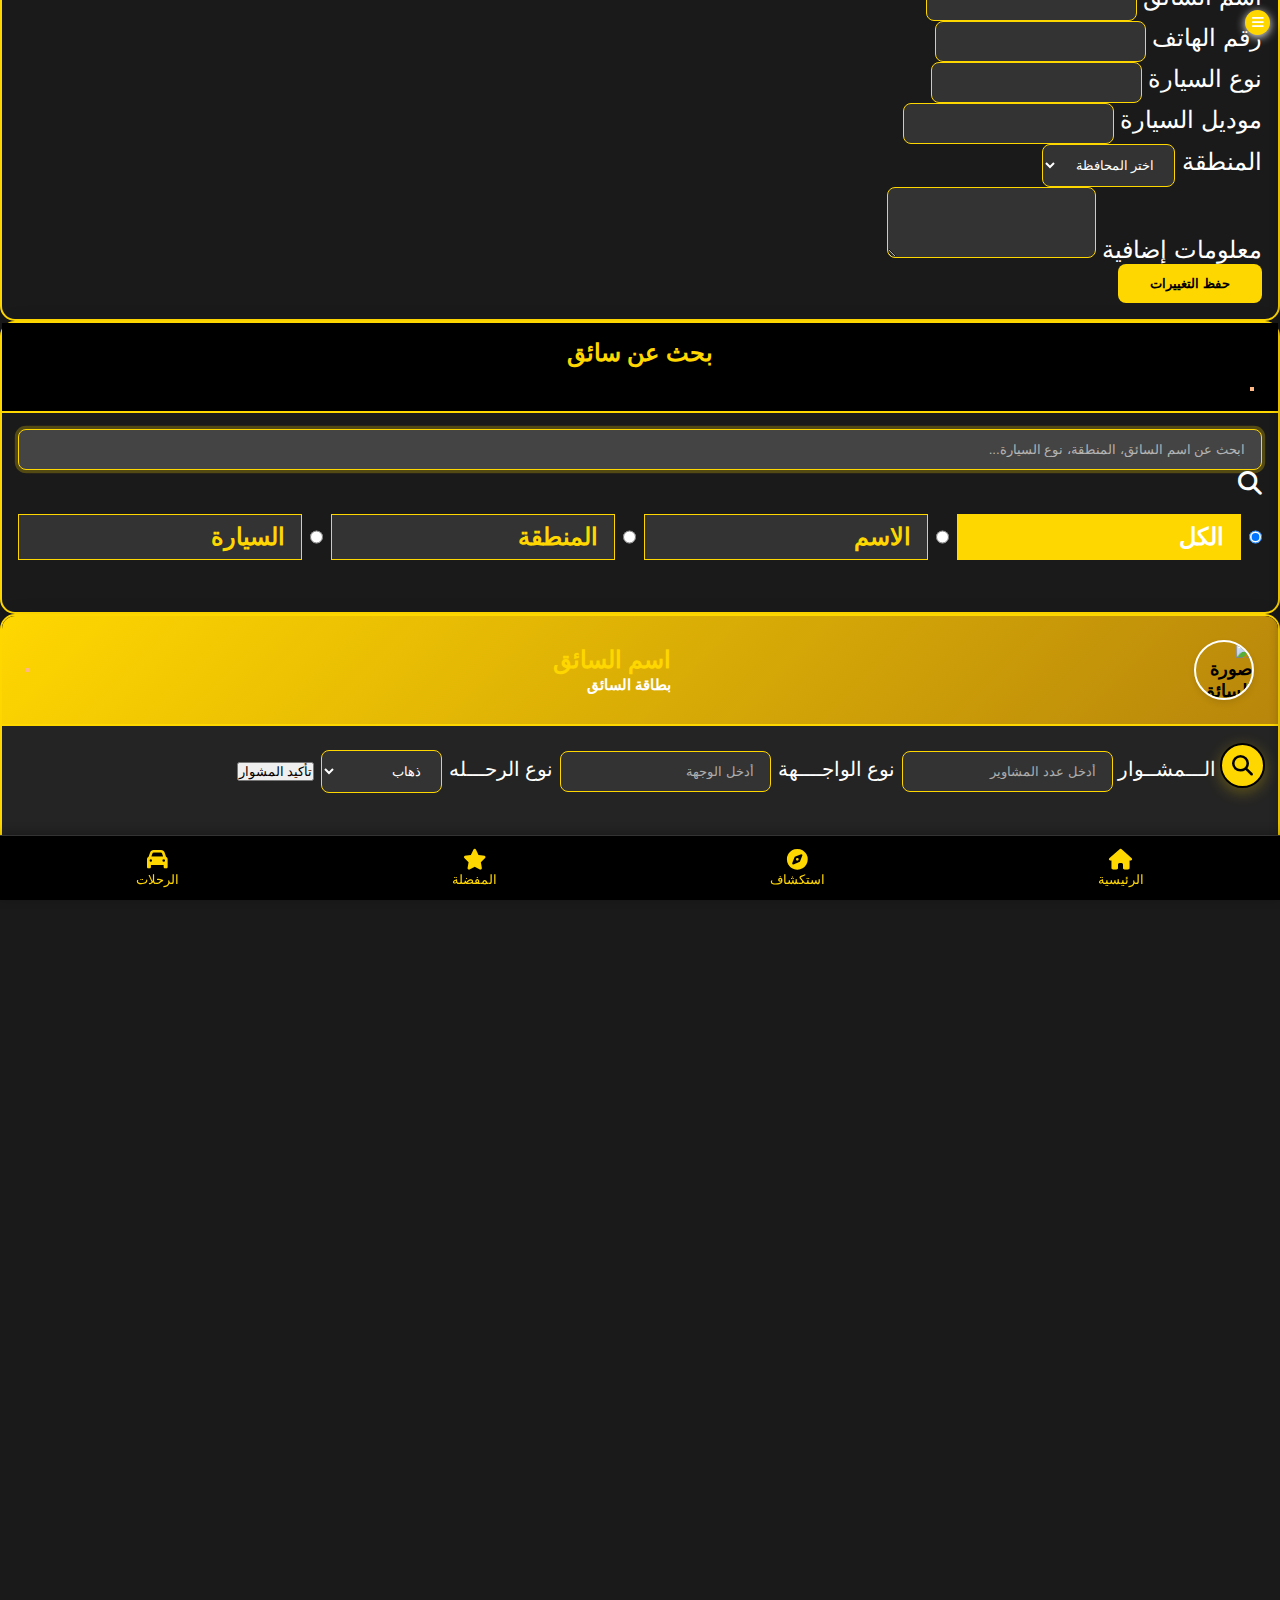
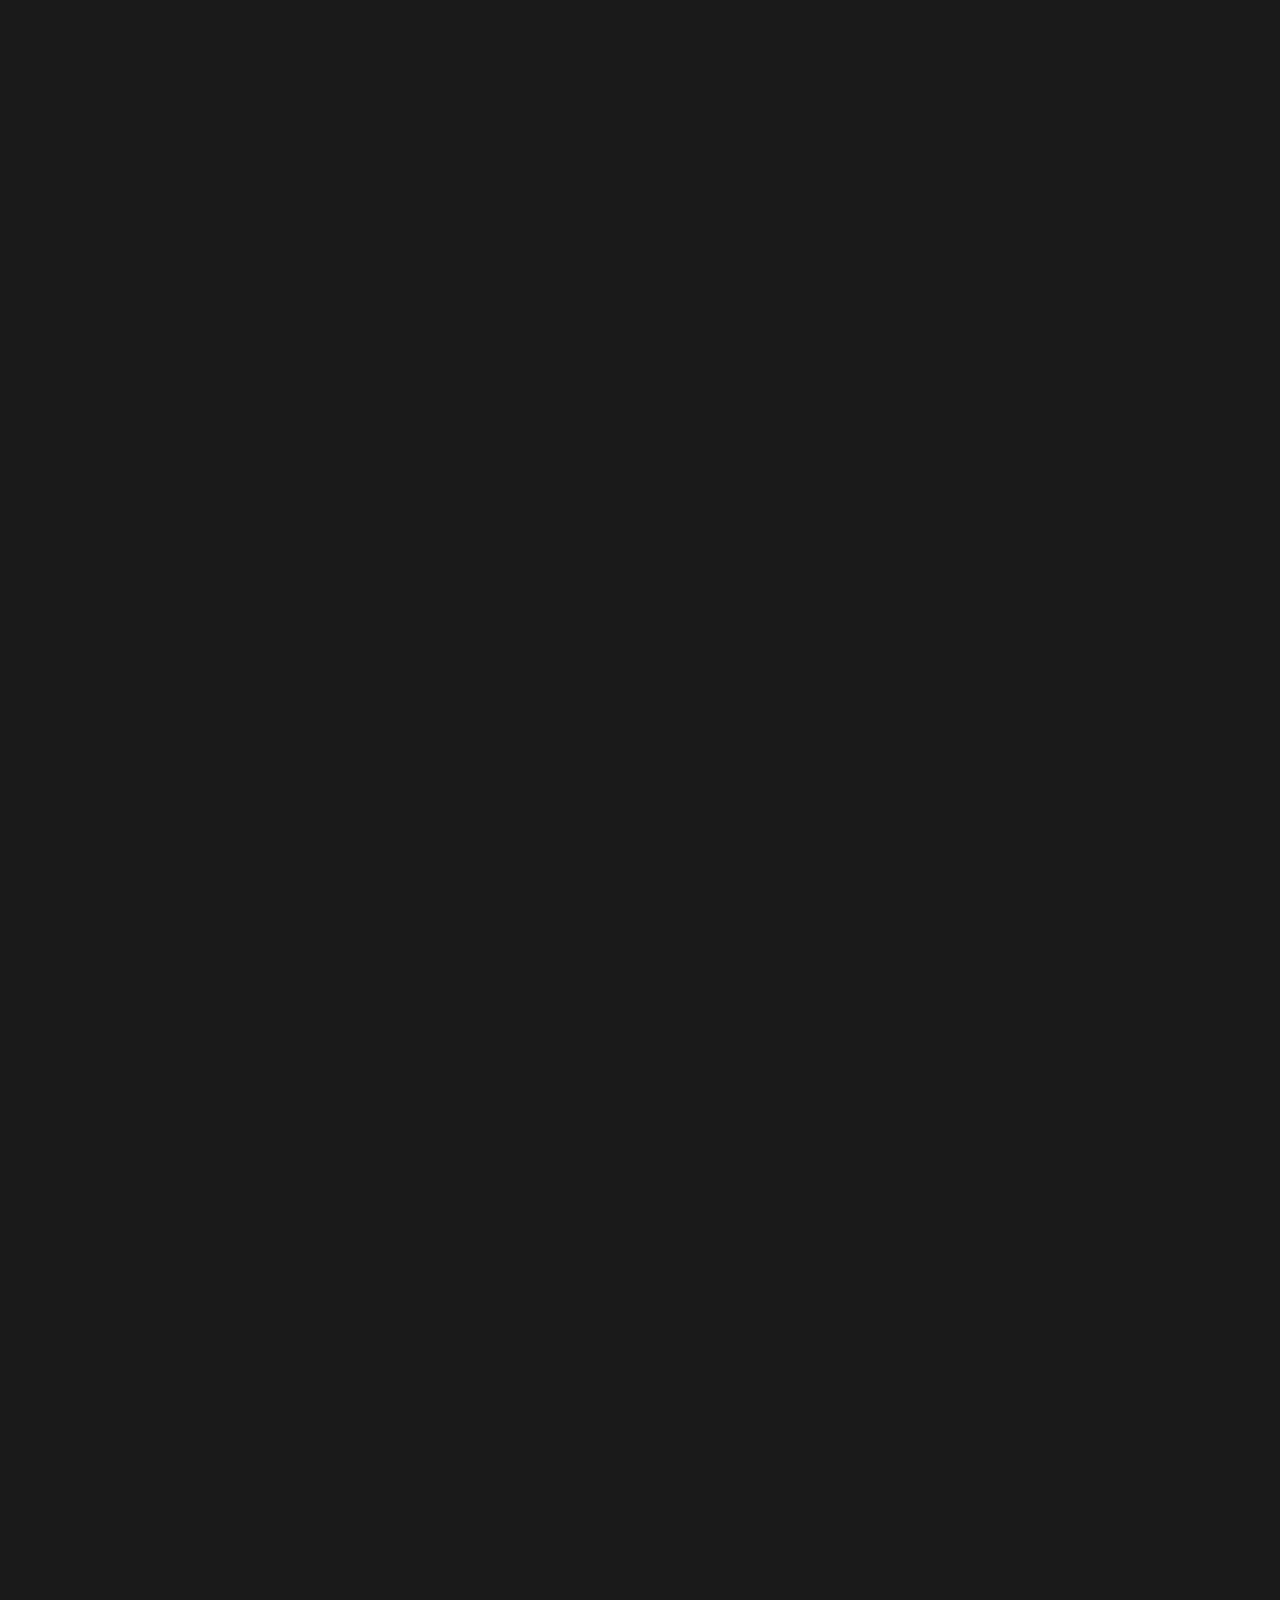
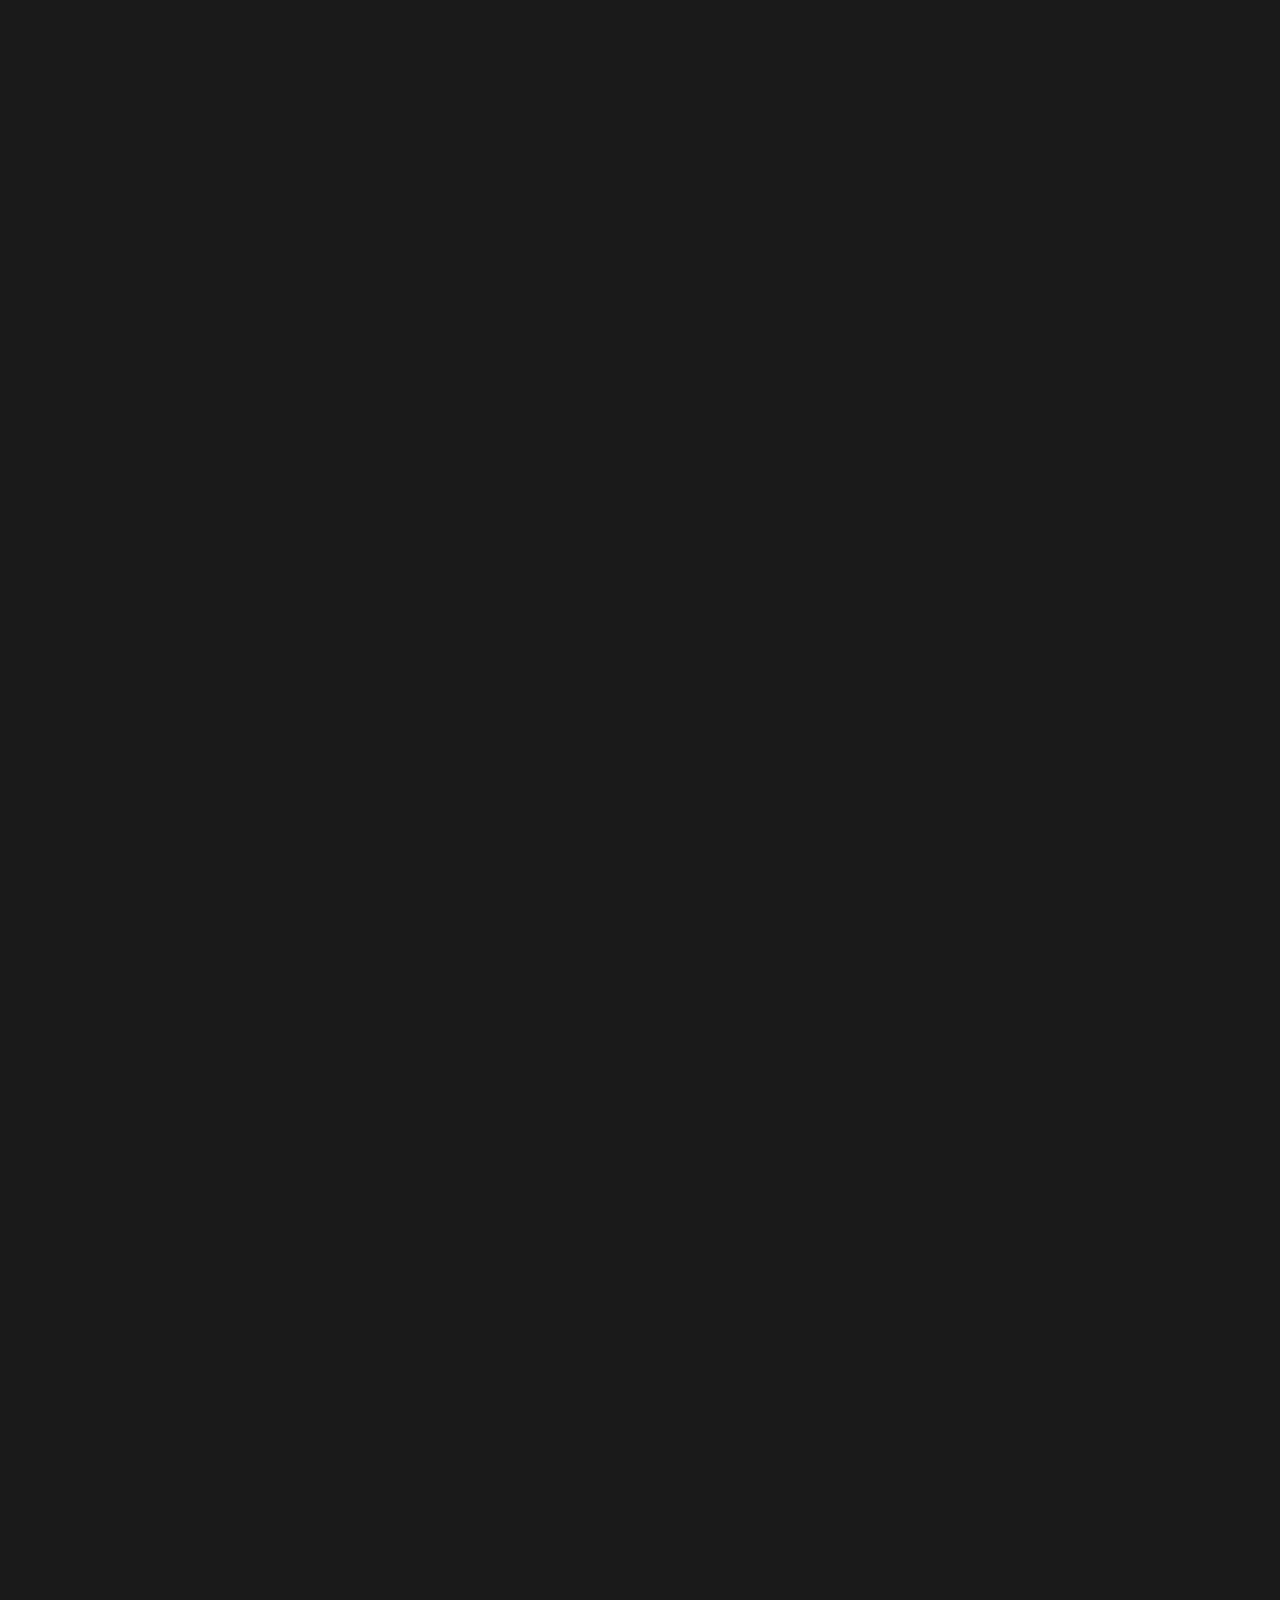
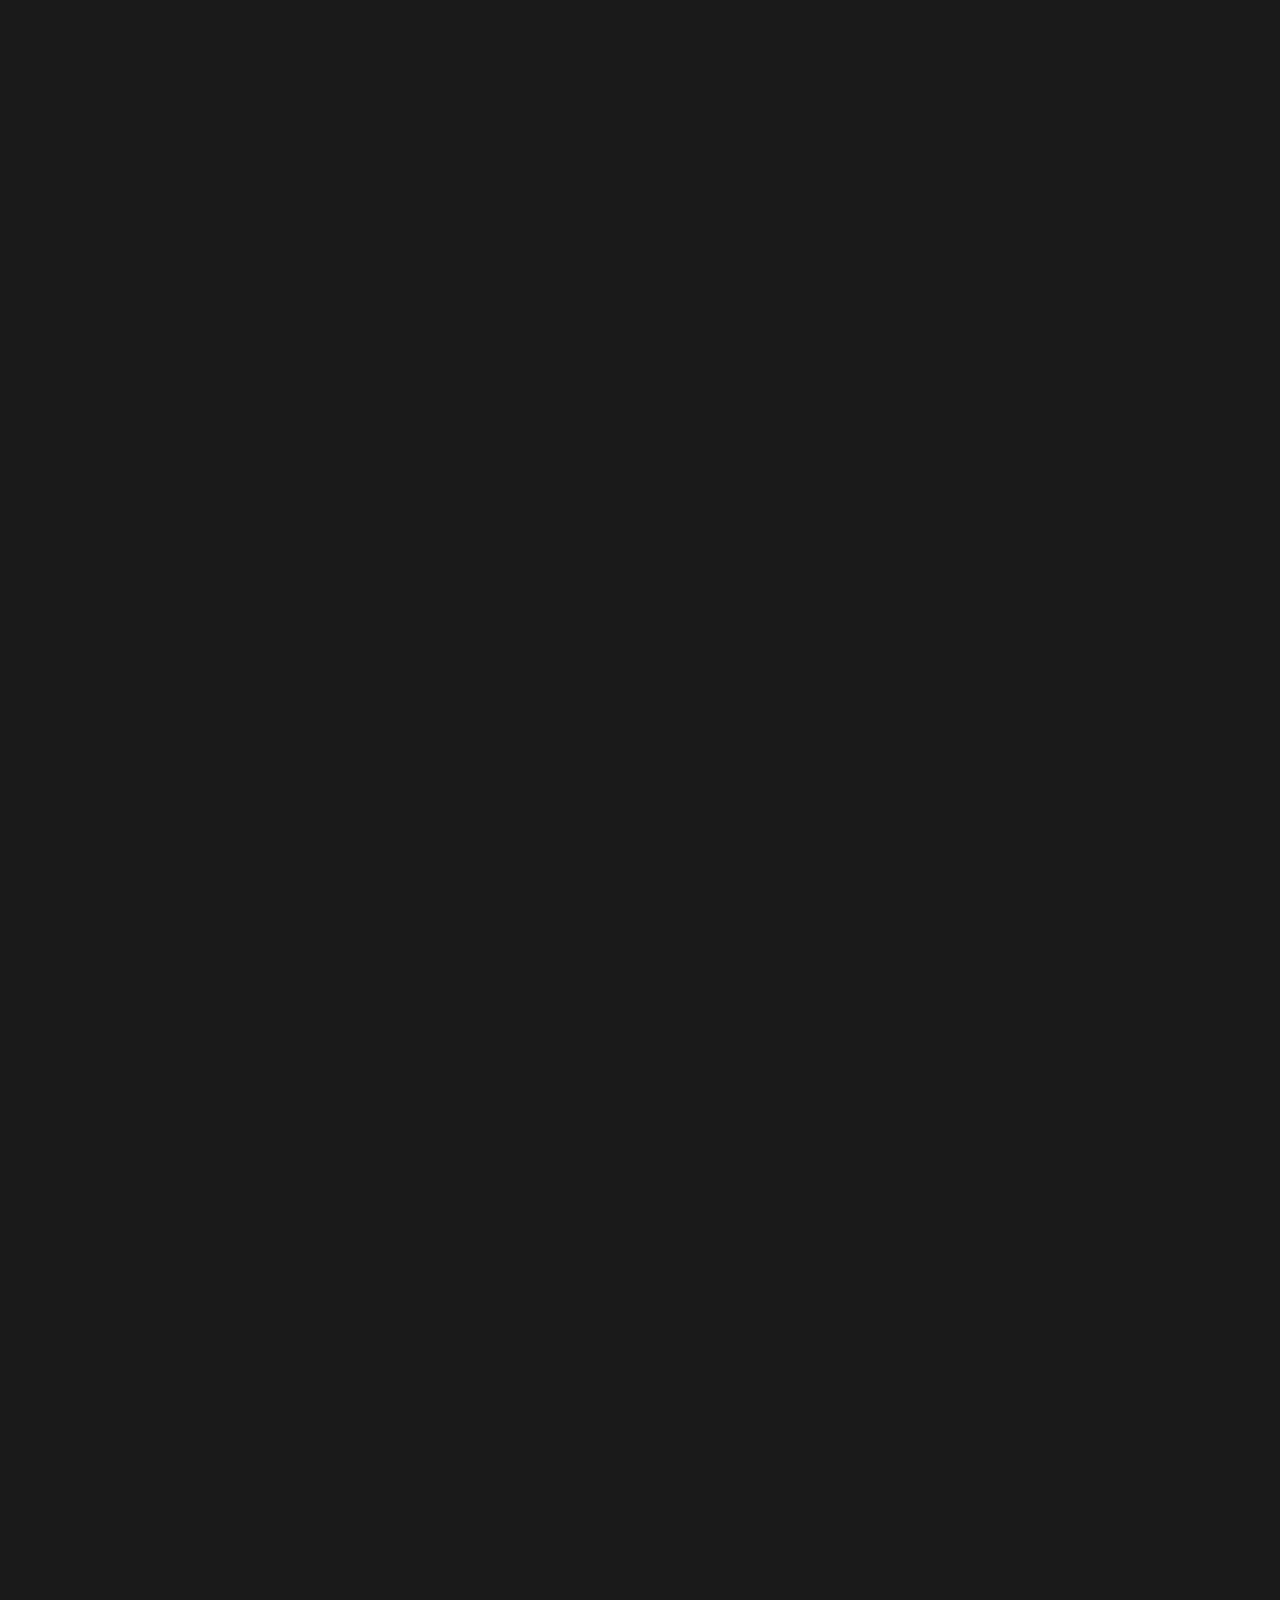
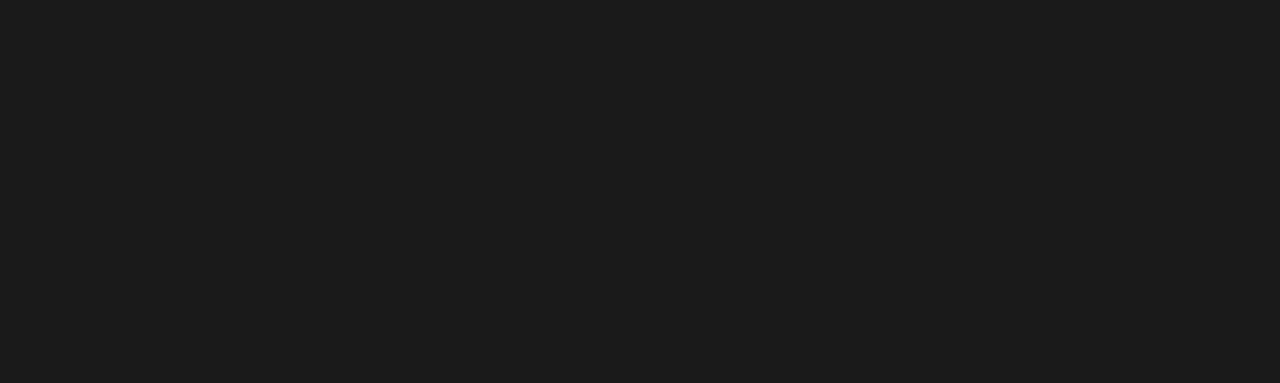
==== commit b9c5e77e: "Update map.html" ====
--- a/map.html
+++ b/map.html
@@ -1,43 +1,10343 @@
 <!DOCTYPE html>
-<html lang="ar">
+<html dir="rtl" lang="ar">
+
 <head>
     <meta charset="UTF-8">
-    <meta name="viewport" content="width=device-width, initial-scale=1.0">
-    <title>خريطة السائقين</title>
+    <meta name="viewport" content="width=device-width, initial-scale=1.0, maximum-scale=1.0, user-scalable=no">
+    <meta name="description" content="تطبيق تاكسي العراق - خدمة حجز سيارات الأجرة الأفضل في العراق">
+    <meta name="keywords" content="تاكسي العراق, سيارات أجرة, حجز تاكسي, نقل, مواصلات">
+    <meta name="author" content="تاكسي العراق">
+    <meta name="theme-color" content="#FFD700">
+    <meta name="mobile-web-app-capable" content="yes">
+    <meta name="apple-mobile-web-app-capable" content="yes">
+    <meta name="apple-mobile-web-app-status-bar-style" content="black-translucent">
+
+    <title>تاكسي العراق - خدمة حجز السيارات الأولى في العراق</title>
+
+    <!-- App Icons -->
+
+    <!-- قبل إغلاق وسم head -->
+    <link rel="stylesheet" href="https://unpkg.com/leaflet@1.9.4/dist/leaflet.css" />
+    <script src="https://unpkg.com/leaflet@1.9.4/dist/leaflet.js"></script>
+    <script src="https://unpkg.com/react@18/umd/react.production.min.js"></script>
+    <script src="https://unpkg.com/react-dom@18/umd/react-dom.production.min.js"></script>
+    <script src="https://unpkg.com/react-leaflet@4.2.1/dist/react-leaflet.min.js"></script>
+    <link rel="icon" type="image/png"
+        href="https://firebasestorage.googleapis.com/v0/b/messageemeapp.appspot.com/o/driver-images%2F7605a607-6cf8-4b32-aee1-fa7558c98452.png?alt=media&token=5cf9e67c-ba6e-4431-a6a0-79dede15b527">
+    <link rel="apple-touch-icon" sizes="180x180"
+        href="https://firebasestorage.googleapis.com/v0/b/messageemeapp.appspot.com/o/driver-images%2F7605a607-6cf8-4b32-aee1-fa7558c98452.png?alt=media&token=5cf9e67c-ba6e-4431-a6a0-79dede15b527">
+    <link rel="apple-touch-startup-image"
+        href="https://firebasestorage.googleapis.com/v0/b/messageemeapp.appspot.com/o/driver-images%2F7605a607-6cf8-4b32-aee1-fa7558c98452.png?alt=media&token=5cf9e67c-ba6e-4431-a6a0-79dede15b527">
+
+    <!-- Web App Manifest -->
+    <link rel="manifest" href="./manifest.json">
+
+    <!-- External CSS Libraries -->
+    <link rel="stylesheet" href="https://cdnjs.cloudflare.com/ajax/libs/bootstrap/5.3.2/css/bootstrap.rtl.min.css">
+    <link rel="stylesheet" href="https://cdnjs.cloudflare.com/ajax/libs/font-awesome/6.4.0/css/all.min.css">
+    <link rel="stylesheet" href="https://cdnjs.cloudflare.com/ajax/libs/animate.css/4.1.1/animate.min.css">
     <link rel="stylesheet" href="https://cdnjs.cloudflare.com/ajax/libs/leaflet/1.9.4/leaflet.css">
+
+    <!-- App CSS -->
+    <link rel="stylesheet" href="./style.css">
+
+    <!-- Meta Tags -->
+    <meta property="og:title" content="تاكسي العراق">
+    <meta property="og:description" content="خدمة حجز سيارات الأجرة الأفضل في العراق">
+    <meta property="og:image"
+        content="https://firebasestorage.googleapis.com/v0/b/messageemeapp.appspot.com/o/driver-images%2F7605a607-6cf8-4b32-aee1-fa7558c98452.png?alt=media&token=5cf9e67c-ba6e-4431-a6a0-79dede15b527">
+    <meta property="og:url" content="https://taxi-iraq.com">
+    <meta name="twitter:card" content="summary_large_image">
+    <meta name="twitter:title" content="تاكسي العراق">
+    <meta name="twitter:description" content="خدمة حجز سيارات الأجرة الأفضل في العراق">
+    <meta name="twitter:image"
+        content="https://firebasestorage.googleapis.com/v0/b/messageemeapp.appspot.com/o/driver-images%2F7605a607-6cf8-4b32-aee1-fa7558c98452.png?alt=media&token=5cf9e67c-ba6e-4431-a6a0-79dede15b527">
+</head>
+
+<body>
+    <!-- Content will be here -->
+
+    <!-- External Libraries -->
+    <script src="https://cdnjs.cloudflare.com/ajax/libs/bootstrap/5.3.2/js/bootstrap.bundle.min.js"></script>
+    <script src="https://cdnjs.cloudflare.com/ajax/libs/leaflet/1.9.4/leaflet.js"></script>
+    <script src="https://unpkg.com/babel-standalone/babel.min.js"></script>
+    <script src="https://cdn.jsdelivr.net/npm/sweetalert2@11"></script>
+    <script src="https://cdnjs.cloudflare.com/ajax/libs/qrcodejs/1.0.0/qrcode.min.js"></script>
+    <script src="https://unpkg.com/react@18.2.0/umd/react.production.min.js"></script>
+    <script src="https://unpkg.com/react-dom@18.2.0/umd/react-dom.production.min.js"></script>
+
+    <!-- Firebase Scripts -->
+    <script src="https://www.gstatic.com/firebasejs/8.10.0/firebase-app.js"></script>
+    <script src="https://www.gstatic.com/firebasejs/8.10.0/firebase-database.js"></script>
+    <script src="https://www.gstatic.com/firebasejs/8.10.0/firebase-storage.js"></script>
+    <script src="https://www.gstatic.com/firebasejs/8.10.0/firebase-messaging.js"></script>
+
+
+    <!-- App Scripts -->
+    <script src="firebase-config.js"></script>
+    <!-- قبل إغلاق body -->
+    <script src="nearby-drivers-map.js"></script>
+
+
+
+    <!-- Application CSS -->
     <style>
+        /* نظام الألوان الأساسي */
+        :root {
+            --primary-color: #FFD700;
+            /* اللون الذهبي الأساسي */
+            --primary-dark: #B8860B;
+            /* درجة داكنة من الذهبي */
+            --primary-light: #FFF8DC;
+            /* درجة فاتحة من الذهبي */
+
+            --background-dark: #1a1a1a;
+            /* خلفية داكنة */
+            --background-light: #242424;
+            /* خلفية فاتحة نسبياً */
+
+            --text-primary: #FFFFFF;
+            /* لون النص الأساسي */
+            --text-secondary: #CCCCCC;
+            /* لون النص الثانوي */
+
+            --accent-success: #2ECC40;
+            /* لون النجاح */
+            --accent-error: #FF4136;
+            /* لون الخطأ */
+            --accent-warning: #FFB236;
+            /* لون التحذير */
+
+            /* المسافات والأحجام */
+            --border-radius-sm: 8px;
+            --border-radius-md: 12px;
+            --border-radius-lg: 20px;
+            --spacing-xs: 0.25rem;
+            --spacing-sm: 0.5rem;
+            --spacing-md: 1rem;
+            --spacing-lg: 1.5rem;
+        }
+
+        /* تحسينات العنوان */
+        .app-header {
+            background: var(--background-dark);
+            border-bottom: 2px solid var(--primary-color);
+            padding: var(--spacing-md) 0;
+            box-shadow: 0 2px 10px rgba(0, 0, 0, 0.3);
+        }
+
+        .app-logo {
+            color: var(--primary-color);
+            font-size: 1.5rem;
+            font-weight: bold;
+            text-decoration: none;
+            display: flex;
+            align-items: center;
+            gap: var(--spacing-sm);
+        }
+
+        .app-logo i {
+            font-size: 1.8rem;
+        }
+
+        /* تحسينات البطاقات */
+        .driver-card {
+            background: var(--background-light);
+            border: 1px solid var(--primary-color);
+            border-radius: var(--border-radius-lg);
+            overflow: hidden;
+            transition: transform 0.3s ease, box-shadow 0.3s ease;
+        }
+
+        .driver-card:hover {
+            transform: translateY(-5px);
+            box-shadow: 0 10px 20px rgba(255, 215, 0, 0.2);
+        }
+
+        .driver-info {
+            padding: var(--spacing-lg);
+        }
+
+        .driver-name {
+            color: var(--primary-color);
+            font-size: 1.25rem;
+            font-weight: bold;
+            margin-bottom: var(--spacing-md);
+        }
+
+        /* تحسينات الأزرار */
+        .action-btn {
+            padding: var(--spacing-md) var(--spacing-lg);
+            border-radius: var(--border-radius-md);
+            font-weight: bold;
+            transition: all 0.3s ease;
+            border: none;
+            cursor: pointer;
+        }
+
+        .action-btn.primary {
+            background: var(--primary-color);
+            color: var(--background-dark);
+        }
+
+
+
+        .action-btn.secondary {
+            background: var(--background-dark);
+            color: var(--primary-color);
+            border: 2px solid var(--primary-color);
+        }
+
+        /* تحسينات الفلاتر */
+        .location-chip {
+            background: var(--background-light);
+            color: var(--text-primary);
+            border: 2px solid var(--primary-color);
+            padding: var(--spacing-sm) var(--spacing-lg);
+            border-radius: 25px;
+            cursor: pointer;
+            transition: all 0.3s ease;
+        }
+
+        .location-chip:hover,
+        .location-chip.active {
+            background: var(--primary-color);
+            color: var(--background-dark);
+        }
+
+        /* تحسينات النوافذ المنبثقة */
+        .modal-content {
+            background: var(--background-dark);
+            border: 2px solid var(--primary-color);
+            border-radius: var(--border-radius-lg);
+        }
+
+        .modal-header {
+            border-bottom: 1px solid var(--primary-color);
+            padding: var(--spacing-lg);
+        }
+
+        .modal-title {
+            color: var(--primary-color);
+            font-weight: bold;
+        }
+
+        /* تحسينات النماذج */
+        .form-control {
+            background: var(--background-light);
+            border: 1px solid var(--primary-color);
+            color: var(--text-primary);
+            border-radius: var(--border-radius-sm);
+            padding: var(--spacing-md);
+        }
+
+        .form-control:focus {
+            box-shadow: 0 0 0 2px var(--primary-color);
+            border-color: var(--primary-color);
+        }
+
+        /* تحسينات الإشعارات */
+        .notification-toast {
+            background: var(--background-dark);
+            border: 2px solid var(--primary-color);
+            color: var(--text-primary);
+            border-radius: var(--border-radius-md);
+            padding: var(--spacing-md);
+            box-shadow: 0 4px 15px rgba(0, 0, 0, 0.3);
+        }
+
+        /* تحسينات الحالة */
+        .driver-status.status-active {
+            color: var(--accent-success);
+        }
+
+        .driver-status.status-inactive {
+            color: var(--accent-error);
+        }
+
+        /* تحسينات القوائم */
+        .side-nav {
+            background: var(--background-dark);
+            border-left: 2px solid var(--primary-color);
+        }
+
+        .side-nav-item {
+            color: var(--text-primary);
+            padding: var(--spacing-md);
+            transition: all 0.3s ease;
+        }
+
+        .side-nav-item:hover {
+            background: var(--primary-color);
+            color: var(--background-dark);
+        }
+
+        /* أنماط نافذة البحث الرئيسية */
+        #searchModal .modal-content {
+            background-color: #1a1a1a;
+            border: 2px solid #FFD700;
+            border-radius: 15px;
+        }
+
+        #searchModal .modal-header {
+            border-bottom: 1px solid #FFD700;
+            padding: 1rem 1.5rem;
+        }
+
+        #searchModal .modal-title {
+            color: #FFD700;
+            font-weight: bold;
+        }
+
+        /* أنماط حقل البحث */
+        .search-input-wrapper {
+            position: relative;
+            margin-bottom: 1rem;
+        }
+
+        .search-input {
+            background-color: #333;
+            border: 2px solid #FFD700;
+            color: #FFFFFF;
+            padding: 0.8rem 1rem;
+            border-radius: 10px;
+            width: 100%;
+        }
+
+        .search-input:focus {
+            outline: none;
+            box-shadow: 0 0 0 2px rgba(255, 215, 0, 0.3);
+        }
+
+        .search-input::placeholder {
+            color: #999;
+        }
+
+        /* أنماط خيارات البحث */
+        .search-options {
+            margin: 1rem 0;
+        }
+
+        .btn-group {
+            width: 100%;
+            gap: 0.5rem;
+            display: flex;
+        }
+
+        /* تنسيق أزرار الخيارات */
+        .btn-check+.btn-outline-primary {
+            background-color: #333;
+            color: #FFD700;
+            border: 1px solid #FFD700;
+            padding: 0.5rem 1rem;
+            flex: 1;
+            font-weight: bold;
+        }
+
+        .btn-check:checked+.btn-outline-primary {
+            background-color: #FFD700;
+            color: #000000;
+            border-color: #FFD700;
+        }
+
+        /* تنسيق نتائج البحث */
+        .search-results {
+            max-height: 400px;
+            overflow-y: auto;
+            padding: 0.5rem;
+        }
+
+        .search-result-item {
+            background-color: #000000;
+            border: 1px solid #333;
+            border-radius: 10px;
+            padding: 1rem;
+            margin-bottom: 0.8rem;
+            transition: all 0.3s ease;
+        }
+
+        .search-result-item:hover {
+            border-color: #FFD700;
+            transform: translateY(-2px);
+            box-shadow: 0 4px 12px rgba(255, 215, 0, 0.1);
+        }
+
+        /* تنسيق معلومات السائق في النتائج */
+        .search-result-item .driver-info {
+            display: flex;
+            align-items: center;
+            gap: 1rem;
+        }
+
+        .search-result-item .driver-image {
+            width: 60px;
+            height: 60px;
+            border-radius: 50%;
+            border: 2px solid #FFD700;
+            object-fit: cover;
+        }
+
+        .search-result-item .driver-details {
+            flex: 1;
+        }
+
+        .search-result-item .driver-name {
+            color: #FFFFFF;
+            font-size: 1.1rem;
+            font-weight: bold;
+            margin-bottom: 0.3rem;
+        }
+
+        .search-result-item .driver-meta {
+            color: #CCCCCC;
+            font-size: 0.9rem;
+            margin-bottom: 0.2rem;
+        }
+
+        .search-result-item .driver-meta i {
+            color: #FFD700;
+            margin-left: 0.5rem;
+        }
+
+        /* تنسيق التمييز في نتائج البحث */
+        .highlight {
+            background-color: rgba(255, 215, 0, 0.3);
+            padding: 0.1rem 0.3rem;
+            border-radius: 3px;
+            color: #FFD700;
+        }
+
+        /* تنسيق رسالة عدم وجود نتائج */
+        .no-results {
+            text-align: center;
+            color: #FFFFFF;
+            padding: 2rem;
+            font-size: 1.1rem;
+        }
+
+        /* تنسيق شريط التمرير */
+        .search-results::-webkit-scrollbar {
+            width: 6px;
+        }
+
+        .search-results::-webkit-scrollbar-track {
+            background: #333;
+            border-radius: 3px;
+        }
+
+        .search-results::-webkit-scrollbar-thumb {
+            background: #FFD700;
+            border-radius: 3px;
+        }
+
+        /* حالة تحميل النتائج */
+        .search-loading {
+            text-align: center;
+            padding: 2rem;
+            color: #FFD700;
+        }
+
+        .search-loading .spinner-border {
+            width: 3rem;
+            height: 3rem;
+        }
+
+        /* Preserve original location chip styles */
+        .location-chip {
+            background-color: #000000 !important;
+            border: 2px solid #FFD700 !important;
+            color: #FFFFFF !important;
+        }
+
+        .location-chip:hover,
+        .location-chip.active {
+            background-color: #1a1a1a !important;
+            color: #FFFFFF !important;
+            border-color: #FFD700 !important;
+        }
+
+        .location-chip i {
+            color: #FFD700 !important;
+        }
+
+        /* Preserve driver status styles */
+        .driver-status {
+            background: rgba(255, 255, 255, 0.8) !important;
+        }
+
+        .status-active {
+            color: var(--success-color) !important;
+        }
+
+        .status-inactive {
+            color: var(--accent-color) !important;
+        }
+
+        /* Additional preservation rules for specific components */
+        .search-input,
+        .form-control {
+            color: #000000 !important;
+        }
+
+        .modal-header,
+        .modal-footer {
+            border-color: rgba(255, 215, 0, 0.2) !important;
+        }
+
+        /* Keep original colors for action buttons */
+        .action-btn.primary {
+            background: var(--primary-color) !important;
+            color: var(--secondary-color) !important;
+        }
+
+        .action-btn.secondary {
+            background: var(--secondary-color) !important;
+            color: var(--primary-color) !important;
+        }
+
+        /* Registration Modal Styles */
+        .modal-content {
+            background-color: #1a1a1a !important;
+            border: 2px solid #FFD700 !important;
+            border-radius: 20px;
+            box-shadow: 0 8px 30px rgba(0, 0, 0, 0.3);
+        }
+
+        .modal-header {
+            background-color: #000000 !important;
+            border-bottom: 2px solid #FFD700 !important;
+            padding: 1.5rem;
+        }
+
+        .modal-title {
+            color: #FFD700 !important;
+            font-size: 1.5rem;
+            font-weight: bold;
+            text-align: center;
+        }
+
+        .btn-close {
+            color: #FFD700 !important;
+            opacity: 1 !important;
+            filter: brightness(0) invert(1) sepia(1) saturate(10000%) hue-rotate(300deg);
+        }
+
+        .registration-section {
+            background-color: #242424 !important;
+            border: 1px solid #FFD700 !important;
+            border-radius: 15px;
+            padding: 20px;
+            margin-bottom: 20px;
+        }
+
+        .section-title {
+            color: #FFD700 !important;
+            border-bottom: 2px solid #FFD700;
+            padding-bottom: 10px;
+            margin-bottom: 20px;
+            font-weight: bold;
+        }
+
+        /* Form Controls */
+        .form-label {
+            color: #FFFFFF !important;
+            font-weight: 500;
+            margin-bottom: 0.5rem;
+        }
+
+        .form-control,
+        .form-select {
+            background-color: #333333 !important;
+            border: 1px solid #FFD700 !important;
+            color: #FFFFFF !important;
+            border-radius: 10px;
+        }
+
+        .form-control:focus,
+        .form-select:focus {
+            background-color: #444444 !important;
+            border-color: #FFD700 !important;
+            box-shadow: 0 0 0 0.2rem rgba(255, 215, 0, 0.25) !important;
+            color: #FFFFFF !important;
+        }
+
+        .form-control::placeholder {
+            color: rgba(255, 255, 255, 0.6) !important;
+        }
+
+        /* Upload Containers */
+        .user-photo-upload,
+        .driver-photo-upload {
+            width: 150px;
+            height: 150px;
+            border-radius: 50%;
+            border: 2px dashed #FFD700 !important;
+            background-color: #242424 !important;
+            cursor: pointer;
+            transition: all 0.3s ease;
+        }
+
+        .upload-placeholder {
+            text-align: center;
+            color: #FFD700 !important;
+        }
+
+        .upload-placeholder i {
+            font-size: 2rem;
+            margin-bottom: 10px;
+            color: #FFD700 !important;
+        }
+
+        /* Terms Checkbox */
+        .form-check-label {
+            color: #FFFFFF !important;
+        }
+
+        .form-check-input {
+            border-color: #FFD700 !important;
+        }
+
+        .form-check-input:checked {
+            background-color: #FFD700 !important;
+            border-color: #FFD700 !important;
+        }
+
+        /* Submit Button */
+        .btn-primary {
+            background-color: #FFD700 !important;
+            border-color: #FFD700 !important;
+            color: #000000 !important;
+            font-weight: bold;
+            padding: 0.75rem 2rem;
+            border-radius: 10px;
+            transition: all 0.3s ease;
+        }
+
+        .btn-primary:hover {
+            background-color: #ccac00 !important;
+            border-color: #ccac00 !important;
+            transform: translateY(-2px);
+            box-shadow: 0 5px 15px rgba(255, 215, 0, 0.3);
+        }
+
+        /* Account Type Cards */
+        .account-type-card {
+            background-color: #242424 !important;
+            border: 2px solid #FFD700 !important;
+            border-radius: 15px;
+            padding: 20px;
+            text-align: center;
+            cursor: pointer;
+            transition: all 0.3s ease;
+        }
+
+        .account-type-card:hover {
+            transform: translateY(-5px);
+            background-color: #333333 !important;
+            box-shadow: 0 5px 15px rgba(255, 215, 0, 0.3);
+        }
+
+        .account-type-card h6 {
+            color: #FFD700 !important;
+            margin: 15px 0;
+            font-weight: bold;
+        }
+
+        .account-type-card p {
+            color: #FFFFFF !important;
+        }
+
+        .account-type-card .small {
+            color: rgba(255, 255, 255, 0.8) !important;
+        }
+
+        .icon-container {
+            width: 80px;
+            height: 80px;
+            margin: 0 auto;
+            background-color: #FFD700 !important;
+            border-radius: 50%;
+            display: flex;
+            align-items: center;
+            justify-content: center;
+        }
+
+        .icon-container i {
+            color: #000000 !important;
+            font-size: 2rem;
+        }
+
+        /* Document Upload Sections */
+        .document-upload {
+            border: 2px dashed #FFD700 !important;
+            background-color: #242424 !important;
+            border-radius: 10px;
+            padding: 20px;
+            text-align: center;
+            cursor: pointer;
+            transition: all 0.3s ease;
+        }
+
+        .document-upload:hover {
+            background-color: #333333 !important;
+            border-color: #FFD700 !important;
+        }
+
+        /* Links */
+        .modal-body a {
+            color: #FFD700 !important;
+            text-decoration: none;
+        }
+
+        .modal-body a:hover {
+            color: #ccac00 !important;
+            text-decoration: underline;
+        }
+
+
+        /* تحديثات الخريطة */
+        :root {
+            --map-height: 40vh;
+            /* ارتفاع الخريطة */
+            --map-min-height: 50px;
+            /* الحد الأدنى لارتفاع الخريطة */
+            --map-margin-top: 3rem;
+            /* المسافة بين شريط التايتل والخريطة */
+            --map-margin-bottom: 1rem;
+            /* المسافة بين الخريطة والفلاتر */
+            --map-border-radius: 20px;
+            /* تقويس حواف الخريطة */
+            --map-shadow: 0 10px 20px rgba(141, 16, 16, 0.1);
+            /* ظل الخريطة */
+            --filter-margin-top: 1rem;
+            /* المسافة بين الفلاتر والخريطة */
+            --filter-margin-bottom: 1rem;
+            /* المسافة تحت الفلاتر */
+            --filter-gap: 0.5rem;
+            /* الفجوة بين عناصر الفلاتر */
+            --header-margin-bottom: 2rem;
+            /* المسافة بين شريط التايتل والخريطة */
+        }
+
+
+
         #map {
-            height: 100vh;
+            height: var(--map-height);
+            /* ارتفاع الخريطة */
+            min-height: var(--map-min-height);
+            /* الحد الأدنى للارتفاع */
             width: 100%;
-        }
+            /* عرض الخريطة */
+            border-radius: var(--map-border-radius);
+            /* تقويس الحواف */
+            margin: var(--map-margin-top) auto var(--map-margin-bottom);
+            /* المسافات حول الخريطة */
+            box-shadow: var(--map-shadow);
+            /* الظل */
+            border: 1px solid var(--secondary-color);
+            /* الحدود */
+            z-index: 1;
+            position: relative;
+            background: linear-gradient(135deg, #0e7583, #80deea);
+            /* تدرج الخلفية */
+        }
+
+        /* تحديث الخريطة */
+        /* تحسين مظهر حاوية الخريطة */
+        #map {
+            height: var(--map-height);
+            min-height: var(--map-min-height);
+
+            width: 100%;
+            border: 2px solid #FFD700;
+            border-radius: 20px;
+            overflow: hidden;
+            box-shadow: 0 4px 20px rgba(0, 0, 0, 0.2);
+            margin: 20px 0;
+            position: relative;
+            background: linear-gradient(135deg, #1a1a1a, #2a2a2a);
+        }
+
+        /* إضافة تأثير شبه شفاف قبل تحميل الخريطة */
+        #map::before {
+            content: '';
+            position: absolute;
+            top: 0;
+            left: 0;
+            right: 0;
+            bottom: 0;
+            background: rgba(0, 0, 0, 0.1);
+            z-index: 1;
+            pointer-events: none;
+        }
+
+        /* تحسين مظهر عناصر التحكم بالخريطة */
+        .leaflet-control-container {
+            font-family: 'Cairo', sans-serif;
+        }
+
+        /* تحسين أزرار التحكم بالتكبير/التصغير */
+        .leaflet-bar {
+            border: none !important;
+            margin: 10px !important;
+        }
+
+        .leaflet-bar a {
+            background: rgba(0, 0, 0, 0.8) !important;
+            color: #FFD700 !important;
+            border: 2px solid #FFD700 !important;
+            width: 36px !important;
+            height: 36px !important;
+            line-height: 36px !important;
+            transition: all 0.3s ease !important;
+        }
+
+        .leaflet-bar a:hover {
+            background: rgba(255, 215, 0, 0.2) !important;
+            color: #FFFFFF !important;
+        }
+
+        /* تحسين مظهر التحكم بالطبقات */
+        .leaflet-control-layers {
+            border: 2px solid #FFD700 !important;
+            border-radius: 15px !important;
+            background: rgba(0, 0, 0, 0.9) !important;
+            padding: 15px !important;
+            backdrop-filter: blur(5px);
+        }
+
+        .leaflet-control-layers label {
+            margin: 8px 0 !important;
+            color: #FFFFFF !important;
+        }
+
+        /* تحسين مظهر علامات الخريطة */
+        .leaflet-marker-icon {
+            transition: transform 0.3s ease;
+        }
+
+        .leaflet-marker-icon:hover {
+            transform: scale(1.1);
+        }
+
+        /* تحسين النوافذ المنبثقة */
+        .leaflet-popup-content-wrapper {
+            background: rgba(0, 0, 0, 0.9) !important;
+            color: #FFFFFF !important;
+            border: 2px solid #FFD700;
+            border-radius: 15px !important;
+            backdrop-filter: blur(10px);
+        }
+
+        .leaflet-popup-tip {
+            background: #FFD700 !important;
+        }
+
+        .leaflet-popup-close-button {
+            color: #FFD700 !important;
+            font-size: 20px !important;
+            padding: 5px !important;
+        }
+
+        /* تحسين مقياس الخريطة */
+        .leaflet-control-scale {
+            background: rgba(0, 0, 0, 0.8) !important;
+            padding: 5px 10px !important;
+            border-radius: 10px !important;
+            border: 1px solid #FFD700 !important;
+            color: #FFFFFF !important;
+        }
+
+        /* تحسين مظهر التحميل */
+        .map-loading {
+            position: absolute;
+            top: 50%;
+            left: 50%;
+            transform: translate(-50%, -50%);
+            z-index: 1000;
+            background: rgba(0, 0, 0, 0.8);
+            padding: 20px;
+            border-radius: 15px;
+            border: 2px solid #FFD700;
+            color: #FFFFFF;
+            display: none;
+        }
+
+        /* تحسين حالة التحميل للطبقات */
+        .leaflet-tile-loading {
+            animation: tileLoadingPulse 1s infinite;
+        }
+
+        @keyframes tileLoadingPulse {
+            0% {
+                opacity: 0.6;
+            }
+
+            50% {
+                opacity: 0.8;
+            }
+
+            100% {
+                opacity: 0.6;
+            }
+        }
+
+        /* تحسين مظهر الحدود بين الطبقات */
+        .leaflet-tile-container img {
+            border: 0.5px solid rgba(255, 215, 0, 0.1);
+        }
+
+        /* تحسين مظهر الخريطة عند التفاعل */
+        #map.is-dragging {
+            cursor: grabbing;
+        }
+
+        /* تحسين مظهر النص على الخريطة */
+        .leaflet-tooltip {
+            background: rgba(0, 0, 0, 0.8) !important;
+            color: #FFFFFF !important;
+            border: 1px solid #FFD700 !important;
+            border-radius: 10px !important;
+            padding: 8px 12px !important;
+        }
+
+        /* إضافة تأثيرات تفاعلية عند التحريك */
+        @media (hover: hover) {
+            #map:hover {
+                box-shadow: 0 6px 25px rgba(255, 215, 0, 0.2);
+            }
+        }
+
+        /* تحسين التجاوب مع الشاشات المختلفة */
+        @media screen and (max-width: 768px) {
+            #map {
+                height: 40vh;
+            }
+
+            .leaflet-control-layers {
+                max-width: 90vw;
+            }
+        }
+
+        @media screen and (min-width: 1200px) {
+            #map {
+                height: 60vh;
+            }
+        }
+
+        /* المسافة بين الخريطة والعناصر الأخرى */
+        .container {
+            display: flex;
+            flex-direction: column;
+            /* ترتيب العناصر عموديًا */
+            gap: 2rem;
+            /* مسافة بين العناصر */
+            padding: 0rem;
+            /* حشوة داخلية للحاوية */
+        }
+
+        .app-header {
+            margin-bottom: 3rem;
+            /* مسافة بين شريط التايتل والخريطة */
+        }
+
+        /* تحسين المسافة بين الخريطة والعناصر الأخرى */
+        .container {
+            display: flex;
+            flex-direction: column;
+            gap: 0rem;
+            /* مسافة بين العناصر */
+        }
+
+        /* تحسين شريط التايتل */
+
+        /* اللوجو واسم التطبيق */
+        .app-logo {
+            font-size: 1.2rem;
+            font-weight: bold;
+            color: var(--primary-color);
+            text-decoration: none;
+            display: flex;
+            align-items: center;
+        }
+
+        .app-logo i {
+            font-size: 1.5rem;
+            margin-right: 0.5rem;
+            color: var(--primary-color);
+        }
+
+        /* أيقونة البحث */
+        .search-icon {
+            color: var(--primary-color);
+            font-size: 1.2rem;
+            text-decoration: none;
+            transition: color 0.3s ease;
+        }
+
+        .search-icon:hover {
+            color: #ffc107;
+        }
+
+        /* الأدوات الأخرى */
+        .tools {
+            display: flex;
+            gap: 1rem;
+        }
+
+        .tools .nav-link {
+            color: #fff;
+            font-size: 1.2rem;
+            text-decoration: none;
+            transition: color 0.3s ease;
+        }
+
+        .tools .nav-link:hover {
+            color: var(--primary-color);
+        }
+
+
+
+        /* اللوجو واسم التطبيق */
+        .app-logo {
+            display: flex;
+            align-items: center;
+            font-size: 1.2rem;
+            font-weight: bold;
+            color: var(--primary-color);
+            gap: 0.5rem;
+            text-decoration: none;
+        }
+
+        .app-logo i {
+            font-size: 1.5rem;
+            color: var(--primary-color);
+        }
+
+        /* الأدوات الثلاثة */
+        .tools {
+            display: flex;
+            gap: 1rem;
+        }
+
+        .tools .nav-link {
+            color: #fff;
+            font-size: 1.2rem;
+            text-decoration: none;
+            transition: color 0.3s ease;
+        }
+
+        .tools .nav-link i {
+            font-size: 1.2rem;
+        }
+
+        /* تحسين التناسق على الشاشات الصغيرة */
+        @media (max-width: 768px) {
+            .app-header {
+                height: 25px;
+                padding: 0 0.5rem;
+            }
+
+            .app-logo {
+                font-size: 1rem;
+            }
+
+            .app-logo i {
+                font-size: 1.2rem;
+            }
+
+            .tools .nav-link i {
+                font-size: 1rem;
+            }
+        }
+
+        .account-type-card {
+            background-color: #000000;
+            border: 2px solid #FFD700;
+            border-radius: 15px;
+            padding: 2rem;
+            text-align: center;
+            cursor: pointer;
+            transition: all 0.3s ease;
+            position: relative;
+            overflow: hidden;
+        }
+
+        .account-type-card:hover {
+            transform: translateY(-5px);
+            box-shadow: 0 10px 25px rgba(255, 215, 0, 0.2);
+            background-color: #1a1a1a;
+        }
+
+        .account-type-card .icon-container {
+            width: 100px;
+            height: 100px;
+            margin: 0 auto 20px;
+            background: #FFD700;
+            border-radius: 50%;
+            display: flex;
+            align-items: center;
+            justify-content: center;
+            transition: all 0.3s ease;
+        }
+
+        .account-type-card:hover .icon-container {
+            transform: scale(1.1);
+            box-shadow: 0 0 30px rgba(255, 215, 0, 0.3);
+        }
+
+        .account-type-card .icon-container i {
+            font-size: 3rem;
+            color: #000000;
+        }
+
+        .account-type-card h6 {
+            color: #FFD700;
+            font-size: 1.3rem;
+            margin: 15px 0;
+            font-weight: bold;
+        }
+
+        .account-type-card .small {
+            color: #FFFFFF;
+            font-size: 1rem;
+            line-height: 1.5;
+        }
+
+        #profileModal .modal-content {
+            background-color: #000000;
+            border: 2px solid #FFD700;
+            border-radius: 20px;
+        }
+
+        #profileModal .modal-header {
+            border-bottom: 1px solid #FFD700;
+            padding: 1.5rem;
+        }
+
+        #profileModal .modal-title {
+            color: #FFD700;
+            font-size: 1.5rem;
+            font-weight: bold;
+            text-align: center;
+            width: 100%;
+        }
+
+        #profileModal .modal-body {
+            padding: 2rem;
+        }
+
+        #profileModal .btn-close {
+            color: #FFD700;
+            opacity: 1;
+            transition: all 0.3s ease;
+        }
+
+        #profileModal .btn-close:hover {
+            transform: rotate(90deg);
+        }
+
+        /* تحسين التفاعلات لجعل الخريطة أكثر جاذبية */
+        #map:hover {
+            transform: scale(1.02);
+            /* تكبير طفيف عند التمرير */
+            box-shadow: 0 6px 25px rgba(192, 19, 19, 0.856);
+            /* تحسين الظلال عند التمرير */
+            transition: all 0.3s ease-in-out;
+        }
+
+
+        /* تحديث حاوية الفلاتر مع التثبيت */
+        .location-filter {
+            background-color: #1a1a1a;
+            /* اللون الجديد */
+            padding: 0;
+            /* إزالة الحشوة */
+            border-radius: 10px;
+            /* تقليل التقويس */
+            box-shadow: 0 1px 5px rgba(0, 0, 0, 0.1);
+            /* تخفيف الظلال */
+            margin: 0.3rem;
+            /* مسافة صغيرة للخارج */
+            position: sticky;
+            top: 100px;
+            /* تقليل المسافة من الأعلى */
+            z-index: 1000;
+            overflow: hidden;
+            backdrop-filter: blur(3px);
+            /* تقليل تأثير التمويه */
+            -webkit-backdrop-filter: blur(3px);
+            border-bottom: none;
+            /* إزالة الحدود */
+            transition: all 0.2s ease;
+        }
+
+        /* تحسين تنسيق الفلاتر */
+        .location-chips {
+            display: flex;
+            flex-wrap: nowrap;
+            gap: 0.5rem;
+            /* تقليل الفجوة بين العناصر */
+            overflow-x: 0auto;
+            padding: 1.0rem 0;
+            /* تقليل الحشوة الرأسية */
+            -webkit-overflow-scrolling: touch;
+            scrollbar-width: thin;
+            white-space: 1nowrap;
+            margin: 0auto;
+            max-width: 100%;
+        }
+
+        /* تحسين أزرار الفلتر */
+        .location-chip {
+            padding: 0.8rem 1.5rem;
+            border-radius: 25px;
+            background-color: #000000 !important;
+            border: 2px solid #FFD700 !important;
+            font-size: 1rem;
+            font-weight: 600;
+            display: inline-flex;
+            align-items: center;
+            justify-content: center;
+            gap: 0.8rem;
+            cursor: pointer;
+            transition: all 0.3s ease;
+            flex-shrink: 0;
+            color: #FFFFFF !important;
+            box-shadow: 0 2px 5px rgba(255, 215, 0, 0.2);
+            min-width: 100px;
+            text-align: center;
+            margin: 5px;
+        }
+
+        .location-chip * {
+            background-color: transparent !important;
+            color: #FFFFFF !important;
+        }
+
+        .location-chip i {
+            color: #FFD700 !important;
+            font-size: 1.1rem;
+        }
+
+        /* تحسين الأيقونات */
+        .location-chip i {
+            font-size: 0.8rem;
+            /* تصغير حجم الأيقونة */
+            color: var(--primary-color);
+            transition: all 0.2s ease;
+        }
+
+        /* تحسين حالة التحويم والتنشيط */
+        .location-chip:hover,
+        .location-chip.active {
+            background-color: #1a1a1a;
+            /* اللون الجديد */
+            color: #312f2f;
+            transform: translateY(-1px);
+            /* تخفيف الارتفاع عند التحويم */
+            box-shadow: 0 2px 10px rgba(255, 215, 0, 0.2);
+        }
+
+        .location-chip:hover i,
+        .location-chip.active i {
+            color: #f5f0f0;
+            transform: scale(1.1);
+            /* تأثير تكبير بسيط */
+        }
+
+        /* تحسين شريط التمرير */
+        .location-chips::-webkit-scrollbar {
+            height: 0px;
+            /* تقليل ارتفاع شريط التمرير */
+        }
+
+        .location-chips::-webkit-scrollbar-track {
+            background-color: #1a1a1a;
+            /* اللون الجديد */
+            border-radius: 10px;
+        }
+
+        .location-chips::-webkit-scrollbar-thumb {
+            background-color: #1a1a1a;
+            /* اللون الجديد */
+            border-radius: 10px;
+            border: none;
+        }
+
+        .location-chips::-webkit-scrollbar-thumb:hover {
+            background-color: #1a1a1a;
+            /* اللون الجديد */
+        }
+
+        /* تحسين التجاوب مع شاشات الهواتف */
+        @media (max-width: 768px) {
+            .location-filter {
+                padding: 0;
+                /* إزالة الحشوة على الشاشات الصغيرة */
+                top: 10px;
+                /* تقليل المسافة من الأعلى */
+            }
+
+            .location-chip {
+                padding: 0.3rem 0.5rem;
+                /* تقليل الأزرار أكثر */
+                font-size: 0.8rem;
+                /* تصغير النص */
+            }
+
+            .location-chip i {
+                font-size: 0.7rem;
+                /* تصغير الأيقونات */
+            }
+        }
+
+
+
+
+        /* تحسين التناسق العام */
+        .container {
+            max-width: 1400px;
+            margin: 0 auto;
+            padding: 0 2.5rem;
+        }
+
+        body {
+            padding-top: 1%;
+            /* للتعويض عن الناف بار الثابت */
+        }
+
+        /* إزالة الفراغات والحشوات من الصفحة بالكامل */
+        * {
+            margin: 0;
+            padding: 0;
+            box-sizing: border-box;
+        }
+
+        /* جعل الـ body يغطي كامل الشاشة بدون فراغات */
+        html,
+        body {
+            margin: 0;
+            padding: 0;
+            width: 100%;
+            height: 100%;
+            overflow-x: hidden;
+            background-color: #1a1a1a;
+            /* اللون الجديد */
+        }
+
+        /* إزالة الفراغات من أي عنصر رئيسي */
+
+
+
+
+
+
+        /* تحسين التنسيق ليكون متناسقًا */
+        .navbar {
+            height: 50px;
+            /* تقليل ارتفاع الشريط */
+            display: flex;
+            align-items: center;
+            justify-content: space-between;
+            padding: 0 1rem;
+        }
+
+        .tools .nav-link {
+            padding: 0.3rem 0.5rem;
+            /* تقليل الحشوات داخل الروابط */
+            font-size: 1rem;
+        }
+
+
+
+
+        .drivers-grid {
+            gap: 1rem;
+            /* قلل المسافة بين البطاقات */
+        }
+
+        .location-filter {
+            margin: 0.5rem 0;
+            /* تقليل المسافة الخارجية */
+            padding: 0.0rem 0rem;
+            /* تقليل الحشوة */
+        }
+
+        body {
+            font-size: 1rem;
+            /* تكبير النص الأساسي */
+            font-family: 'Segoe UI', Tahoma, Geneva, Verdana, sans-serif;
+            /* تأكد من تناسق الخط */
+        }
+
+        h1,
+        h2,
+        h3,
+        h4,
+        h5,
+        h6 {
+            font-size: 1.5rem;
+            /* تكبير العناوين */
+            font-weight: bold;
+        }
+
+        .navbar-nav .nav-link {
+            font-size: 1rem;
+            /* تكبير الروابط */
+        }
+
+        .driver-name {
+            font-size: 1rem;
+            /* تكبير اسم السائق */
+        }
+
+        .driver-stats .stat-value {
+            font-size: 1rem;
+            /* تكبير القيم الإحصائية */
+        }
+
+        .driver-stats .stat-label {
+            font-size: 1rem;
+            /* تكبير النصوص التوضيحية */
+        }
+
+        .toast-container .custom-toast {
+            font-size: 1.2rem;
+            /* تكبير رسائل الإشعارات */
+        }
+
+        @media (max-width:5000px) {
+            .container {
+                padding: 0.5rem;
+            }
+
+
+            .location-chip {
+                font-size: 1rem;
+                padding: 0.8rem;
+            }
+        }
+
+
+        @media (min-width: 1024px) {
+            body {
+                font-size: 1.5rem;
+                /* حجم أكبر للخطوط على الشاشات الكبيرة */
+            }
+
+            .drivers-grid {
+                display: grid;
+                grid-template-columns: 1fr;
+                gap: 1rem;
+            }
+
+            @media (min-width: 768px) {
+                .drivers-grid {
+                    grid-template-columns: repeat(2, 1fr);
+                }
+            }
+
+
+            .location-filter {
+                padding: 0rem;
+                /* حشوة أكبر قليلاً */
+            }
+        }
+
+        /* إزالة الحشوات والهوامش عن العناصر الأساسية */
+        html,
+        body {
+            margin: 0;
+            padding: 0;
+            width: 100%;
+            height: 100%;
+            overflow-x: hidden;
+            background-color: #1a1a1a;
+            /* اللون الجديد */
+        }
+
+        /* ضبط الحاوية الرئيسية لتغطي العرض بالكامل */
+        .container {
+            margin: 0;
+            padding: 0;
+            width: 100%;
+            max-width: 100%;
+        }
+
+        /* إزالة الهوامش من البطاقات أو أي عنصر إضافي */
+
+
+
+        /* تفاعل أفضل للهواتف */
+        @media (max-width: 68px) {
+            .container {
+                padding: 0.5rem;
+            }
+
+
+            .location-chip {
+                font-size: 1rem;
+                padding: 0.8rem;
+            }
+        }
+
+
+        /* للشاشات الكبيرة */
+        .drivers-grid {
+            display: grid;
+            grid-template-columns: 1fr;
+            gap: 1rem;
+        }
+
+        @media (min-width: 768px) {
+            .drivers-grid {
+                display: grid;
+                grid-template-columns: 1fr;
+                gap: 1rem;
+            }
+
+            @media (min-width: 768px) {
+                .drivers-grid {
+                    grid-template-columns: repeat(2, 1fr);
+                }
+            }
+
+        }
+
+
+
+
+        /* تحسين شريط التايتل */
+        .app-header {
+            background-color: #1a1a1a;
+            /* اللون الجديد */
+            height: 50px;
+            /* تقليل الارتفاع */
+            padding: 0 0rem;
+            /* إزالة الحشوة العلوية والسفلية */
+            display: flex;
+            justify-content: space-between;
+            /* توزيع العناصر */
+            align-items: center;
+            /* توسيط العناصر عموديًا */
+            box-shadow: 0 2px 5px rgba(0, 0, 0, 0.2);
+            z-index: 1000;
+        }
+
+        /* اللوجو والاسم */
+        .app-logo {
+            display: flex;
+            align-items: center;
+            font-size: 1.2rem;
+            /* تصغير حجم النص */
+            font-weight: bold;
+            color: var(--primary-color);
+            text-decoration: none;
+            gap: 0.5rem;
+            /* مسافة بين الأيقونة والنص */
+        }
+
+        .app-logo i {
+            font-size: 1.5rem;
+            /* حجم أيقونة اللوجو */
+            color: var(--primary-color);
+        }
+
+        /* شريط الأدوات أو العناصر */
+        .navbar-nav {
+            display: flex;
+            align-items: center;
+            gap: 1rem;
+            /* مسافة بين العناصر */
+            margin: 0;
+            list-style: none;
+            padding: 0;
+        }
+
+        .navbar-nav .nav-link {
+            color: #fff;
+            font-size: 1rem;
+            /* حجم النص */
+            padding: 0.3rem 0.5rem;
+            text-decoration: none;
+            transition: color 0.3s ease;
+        }
+
+        .navbar-nav .nav-link:hover {
+            color: var(--primary-color);
+        }
+
+        /* إخفاء أيقونة شريط الأدوات على الشاشة الكبيرة */
+        .navbar-toggler {
+            display: none;
+        }
+
+        /* تحسين التناسق على الشاشات الصغيرة */
+        @media (max-width: 768px) {
+            .app-header {
+                height: 45px;
+                /* تقليل إضافي للارتفاع */
+            }
+
+            .app-logo {
+                font-size: 1rem;
+            }
+
+            .app-logo i {
+                font-size: 1.2rem;
+            }
+
+            .navbar-toggler {
+                display: block;
+                /* إظهار زر القائمة فقط على الشاشات الصغيرة */
+            }
+
+            .navbar-nav {
+                display: none;
+                /* إخفاء شريط الأدوات واستبداله بالزر */
+            }
+        }
+
+
+
+        /* تحسينات التجاوب */
+        @media (max-width: 768px) {
+            .container {
+                padding: 0.5rem;
+            }
+
+            .location-chip {
+                font-size: 1rem;
+                padding: 0.8rem;
+            }
+        }
+
+
+        @media (min-width: 1000px) {
+            .location-filter {
+                padding: 1.8rem;
+            }
+
+            .location-chip {
+                padding: 1.4rem 3rem;
+                font-size: 1.7rem;
+            }
+
+            .location-chip i {
+                font-size: 2rem;
+            }
+        }
+
+        /* إضافة تأثير التثبيت عند التمرير */
+        .location-filter.sticky {
+            background-color: #1a1a1a;
+            /* اللون الجديد */
+            box-shadow: 0 4px 25px rgba(0, 0, 0, 0.15);
+        }
+
+        .drivers-grid {
+            display: grid;
+            grid-template-columns: 1fr;
+            gap: 1rem;
+        }
+
+        @media (min-width: 768px) {
+            .drivers-grid {
+                grid-template-columns: repeat(2, 1fr);
+            }
+        }
+
+        img {
+            width: 100%;
+            height: auto;
+            object-fit: cover;
+        }
+
+        .location-chip:hover {
+            transform: scale(1.1);
+            box-shadow: 0 4px 15px rgba(255, 215, 0, 0.4);
+        }
+
+        .location-chips {
+            display: flex;
+            overflow-x: auto;
+            gap: 1rem;
+            padding: 0.5rem;
+        }
+
+
+
+
+        .driver-card:hover {
+            transform: translateY(-5px);
+            box-shadow: 0 12px 40px rgba(250, 243, 243, 0.89);
+        }
+
+        body {
+            color: #FFFFFF;
+            /* تغيير لون النص إلى الأبيض */
+        }
+
+        .driver-image-container {
+            position: relative;
+            height: 240px;
+            overflow: hidden;
+        }
+
+        .driver-image {
+            width: 100%;
+            height: 100%;
+            object-fit: cover;
+            transition: var(--transition);
+        }
+
+
+        .status-active {
+            color: var(--success-color);
+        }
+
+        .status-inactive {
+            color: var(--accent-color);
+        }
+
+        .driver-info {
+            padding: 1.8rem;
+        }
+
+        .driver-name {
+            font-size: 1.6rem;
+            margin-bottom: 0.8rem;
+            color: var(--secondary-color);
+            font-weight: 600;
+        }
+
+        .driver-stats {
+            display: grid;
+            grid-template-columns: repeat(3, 1fr);
+            gap: 1.2rem;
+            margin: 1.2rem 0;
+            text-align: center;
+            border-top: 1px solid #eee;
+            border-bottom: 1px solid #eee;
+            padding: 1.2rem 0;
+        }
+
+        .stat-item {
+            display: flex;
+            flex-direction: column;
+            align-items: center;
+            gap: 0.4rem;
+        }
+
+        .stat-value {
+            font-size: 1.2rem;
+            font-weight: bold;
+            color: var(--primary-color);
+        }
+
+        .stat-label {
+            font-size: 0.9rem;
+            color: #666;
+        }
+
+        .driver-actions {
+            display: grid;
+            grid-template-columns: 1fr 1fr;
+            gap: 1rem;
+            padding: 1.5rem;
+        }
+
+        .action-btn {
+            padding: 1rem;
+            border-radius: 12px;
+            border: none;
+            transition: var(--transition);
+            display: flex;
+            align-items: center;
+            justify-content: center;
+            gap: 0.7rem;
+            font-weight: 500;
+            font-size: 1rem;
+            cursor: pointer;
+        }
+
+        .action-btn.primary {
+            background: var(--primary-color);
+            color: var(--secondary-color);
+        }
+
+        .action-btn.secondary {
+            background: var(--secondary-color);
+            color: var(--primary-color);
+        }
+
+        .action-btn:hover {
+            transform: translateY(-2px);
+            filter: brightness(1.1);
+        }
+
+
+
+        .loading-spinner {
+            position: fixed;
+            top: 0;
+            left: 0;
+            right: 0;
+            bottom: 0;
+            background: rgba(255, 255, 255, 0.9);
+            display: none;
+            align-items: center;
+            justify-content: center;
+            z-index: 2000;
+            backdrop-filter: blur(5px);
+        }
+
+        .spinner {
+            width: 50px;
+            height: 50px;
+            border: 4px solid var(--primary-color);
+            border-top: 4px solid transparent;
+            border-radius: 50%;
+            animation: spin 1s linear infinite;
+        }
+
+        .toast-container {
+            position: fixed;
+            top: 30px;
+            right: 30px;
+            z-index: 1000;
+        }
+
+        .custom-toast {
+            background: white;
+            border-radius: 12px;
+            box-shadow: 0 4px 15px rgba(0, 0, 0, 0.1);
+            padding: 1rem;
+            margin-bottom: 1rem;
+            min-width: 300px;
+            display: flex;
+            align-items: center;
+            gap: 1rem;
+            animation: slideIn 0.3s ease;
+        }
+
+        @keyframes slideIn {
+            from {
+                transform: translateX(100%);
+                opacity: 0;
+            }
+
+            to {
+                transform: translateX(0);
+                opacity: 1;
+            }
+        }
+
+        @keyframes spin {
+            0% {
+                transform: rotate(0deg);
+            }
+
+            100% {
+                transform: rotate(360deg);
+            }
+        }
+
+
+        .modal-content {
+            border-radius: 20px;
+            border: none;
+            box-shadow: var(--card-shadow);
+        }
+
+        .modal-header {
+            border-bottom: 1px solid #eee;
+            padding: 1.5rem;
+        }
+
+        .modal-body {
+            padding: 1rem;
+        }
+
+        .form-label {
+            font-weight: 500;
+            color: var(--secondary-color);
+        }
+
+        .form-control {
+            border-radius: 10px;
+            padding: 0.8rem 1rem;
+            border: 1px solid #dee2e6;
+            transition: var(--transition);
+        }
+
+        .form-control:focus {
+            border-color: var(--primary-color);
+            box-shadow: 0 0 0 3px rgba(255, 215, 0, 0.2);
+        }
+
+        /* أنماط لأزرار الحذف والتعديل */
+        .driver-card-actions {
+            position: absolute;
+            top: 10px;
+            left: 10px;
+            display: flex;
+            gap: 10px;
+            z-index: 10;
+        }
+
+        .action-icon {
+            width: 35px;
+            height: 35px;
+            border-radius: 50%;
+            border: none;
+            display: flex;
+            align-items: center;
+            justify-content: center;
+            cursor: pointer;
+            transition: all 0.3s ease;
+            backdrop-filter: blur(5px);
+        }
+
+        .delete-btn {
+            background: rgba(255, 59, 48, 0.9);
+            color: white;
+        }
+
+        .edit-btn {
+            background: rgba(255, 215, 0, 0.9);
+            color: black;
+        }
+
+        .action-icon:hover {
+            transform: scale(1.1);
+        }
+
+        .delete-btn:hover {
+            background: rgb(255, 59, 48);
+        }
+
+        .edit-btn:hover {
+            background: rgb(255, 215, 0);
+        }
+
+        .search-wrapper {
+            position: relative;
+        }
+
+        .search-input-wrapper {
+            position: relative;
+        }
+
+        .search-input {
+            padding-right: 40px;
+            border-radius: 20px;
+            border: 2px solid #eee;
+            transition: all 0.3s ease;
+        }
+
+        .search-input:focus {
+            border-color: var(--primary-color);
+            box-shadow: 0 0 0 0.2rem rgba(255, 215, 0, 0.25);
+        }
+
+        .search-results {
+            max-height: 400px;
+            overflow-y: auto;
+            padding: 10px 0;
+        }
+
+        .search-result-item {
+            padding: 15px;
+            margin-bottom: 10px;
+            border-radius: 10px;
+            background: #fff;
+            box-shadow: 0 2px 5px rgba(0, 0, 0, 0.05);
+            cursor: pointer;
+            transition: all 0.3s ease;
+        }
+
+        .search-result-item:hover {
+            transform: translateY(-2px);
+            box-shadow: 0 4px 10px rgba(0, 0, 0, 0.1);
+        }
+
+        .search-result-item .driver-info {
+            display: flex;
+            align-items: center;
+            gap: 15px;
+        }
+
+        .search-result-item .driver-image {
+            width: 60px;
+            height: 60px;
+            border-radius: 50%;
+            object-fit: cover;
+            border: 2px solid var(--primary-color);
+        }
+
+        .search-result-item .driver-details {
+            flex: 1;
+        }
+
+        .search-result-item .driver-name {
+            font-size: 1.1rem;
+            font-weight: 600;
+            margin-bottom: 5px;
+            color: var(--secondary-color);
+        }
+
+        .search-result-item .driver-meta {
+            font-size: 0.9rem;
+            color: #666;
+        }
+
+        .highlight {
+            background: rgba(255, 215, 0, 0.3);
+            padding: 0 3px;
+            border-radius: 3px;
+        }
+
+        /* تنسيق شريط التمرير */
+        .search-results::-webkit-scrollbar {
+            width: 6px;
+        }
+
+        .search-results::-webkit-scrollbar-track {
+            background: #f1f1f1;
+            border-radius: 10px;
+        }
+
+        .search-results::-webkit-scrollbar-thumb {
+            background: var(--primary-color);
+            border-radius: 10px;
+        }
+
+        .no-results {
+            text-align: center;
+            padding: 20px;
+            color: #666;
+        }
+
+        /* تحسينات للأزرار */
+        .btn-outline-primary {
+            border-color: var(--primary-color);
+            color: var(--secondary-color);
+        }
+
+        .btn-outline-primary:hover,
+        .btn-outline-primary:focus,
+        .btn-check:checked+.btn-outline-primary {
+            background-color: var(--primary-color);
+            border-color: var(--primary-color);
+            color: var(--secondary-color);
+        }
+
+        /* تحسين تصميم نافذة المحادثة */
+        /* تصميم الرسائل */
+        .message {
+            display: flex;
+            /* استخدام التصميم المرن */
+            flex-direction: column;
+            /* ترتيب الرسائل عموديًا */
+            margin: 5px 0;
+            /* المسافة بين الرسائل */
+        }
+
+        /* فقاعات الرسائل */
+        .message-bubble {
+            max-width: 75%;
+            /* تحديد العرض الأقصى للفقاعة */
+            padding: 12px 15px;
+            /* مسافة داخلية */
+            border-radius: 20px;
+            /* تقويس الحواف */
+            font-size: 15px;
+            /* حجم النص */
+            word-wrap: break-word;
+            /* منع تداخل النص */
+            box-shadow: 0 3px 10px rgba(0, 0, 0, 0.1);
+            /* إضافة ظل خفيف */
+            position: relative;
+            /* تحديد الموضع */
+            transition: transform 0.2s ease-in-out;
+            /* تأثير التحويل */
+        }
+
+        .message-bubble:hover {
+            transform: scale(1.02);
+            /* تكبير الفقاعة عند التحويم */
+        }
+
+        /* الرسائل المرسلة */
+        .message-bubble.sent {
+            background: linear-gradient(135deg, #fffffe, #f8f8f7);
+            /* خلفية ذهبية متدرجة */
+            color: #333;
+            /* لون النص */
+            margin-left: auto;
+            /* توجيه الفقاعة لليمين */
+            text-align: right;
+            /* محاذاة النص لليمين */
+            border-bottom-right-radius: 5px;
+            /* تعديل الحواف السفلية */
+        }
+
+        /* الرسائل المستلمة */
+        .message-bubble.received {
+            background: #fffcfc;
+            /* خلفية رمادية غامقة */
+            color: #FFD700;
+            /* نص باللون الذهبي */
+            margin-right: auto;
+            /* توجيه الفقاعة لليسار */
+            text-align: left;
+            /* محاذاة النص لليسار */
+            border-bottom-left-radius: 5px;
+            /* تعديل الحواف السفلية */
+        }
+
+        /* تصميم وقت الرسائل */
+        .timestamp {
+            font-size: 11px;
+            /* حجم الخط للوقت */
+            margin-top: 3px;
+            /* مسافة فوق الوقت */
+            color: #aaa;
+            /* لون رمادي للوقت */
+            text-align: right;
+            /* محاذاة لليمين */
+        }
+
+        /* تحسين نافذة المحادثة */
+        .chat-window {
+            border-radius: 15px;
+            /* تقويس الحواف */
+            overflow: hidden;
+            /* إخفاء الزوائد */
+            box-shadow: 0 8px 25px rgba(0, 0, 0, 0.2);
+            /* ظل خفيف */
+            border: 2px solid #ecebe4;
+            /* إطار ذهبي */
+            background-color: #1e1e1e;
+            /* خلفية رمادية غامقة */
+        }
+
+        /* ترويسة نافذة المحادثة */
+        .chat-header {
+            background: linear-gradient(135deg, #FFD700, #B8860B);
+            /* خلفية متدرجة ذهبية */
+            color: #333;
+            /* لون النص */
+            font-size: 18px;
+            /* حجم الخط */
+            font-weight: bold;
+            /* جعل النص عريض */
+            padding: 1.2rem;
+            /* مسافة داخلية */
+            display: flex;
+            /* استخدام التصميم المرن */
+            align-items: center;
+            /* محاذاة عمودية للعنصر */
+            justify-content: space-between;
+            /* توزيع العناصر أفقياً */
+            border-bottom: 2px solid #FFD700;
+            /* خط ذهبي سفلي */
+        }
+
+        /* تصميم صورة السائق */
+        .chat-header img {
+            width: 50px;
+            /* عرض الصورة */
+            height: 50px;
+            /* ارتفاع الصورة */
+            border-radius: 50%;
+            /* جعل الصورة دائرية */
+            border: 2px solid #fff;
+            /* إطار أبيض للصورة */
+            box-shadow: 0 3px 6px rgba(0, 0, 0, 0.1);
+            /* ظل خفيف */
+        }
+
+        /* محتوى الرسائل */
+        .chat-body {
+            background: #2e2e2e;
+            /* خلفية رمادية داكنة */
+            height: 450px;
+            /* ارتفاع نافذة الرسائل */
+            overflow-y: auto;
+            /* إضافة تمرير عمودي */
+            padding: 1.5rem;
+            /* مسافة داخلية */
+            display: flex;
+            /* استخدام التصميم المرن */
+            flex-direction: column;
+            /* ترتيب الرسائل عموديًا */
+            gap: 0.5rem;
+            /* مسافة بين الرسائل */
+            color: white;
+            /* لون النص */
+        }
+
+        /* شريط إدخال النص */
+        .chat-footer {
+            background-color: #333;
+            /* خلفية رمادية غامقة */
+            padding: 10px;
+            /* مسافة داخلية */
+            border-top: 2px solid #b39e28;
+            /* خط علوي ذهبي */
+            display: flex;
+            /* استخدام التصميم المرن */
+            gap: 10px;
+            /* مسافة بين العناصر */
+            align-items: center;
+            /* توسيط العناصر عموديًا */
+        }
+
+        .chat-input {
+            flex: 1;
+            /* توسعة الحقل ليشغل المساحة */
+            border-radius: 30px;
+            /* تقويس الحواف */
+            padding: 10px;
+            /* مسافة داخلية */
+            border: 1px solid #FFD700;
+            /* إطار ذهبي */
+            background: #fff;
+            /* خلفية بيضاء */
+            color: #333;
+            /* لون النص */
+            font-size: 1rem;
+            /* حجم الخط */
+        }
+
+        .chat-input:focus {
+            box-shadow: 0 0 5px rgba(255, 215, 0, 0.5);
+            /* تأثير مضيء عند التركيز */
+        }
+
+        /* زر الإرسال */
+        .send-btn {
+            border-radius: 50%;
+            /* شكل دائري */
+            background: linear-gradient(135deg, #FFD700, #B8860B);
+            /* خلفية متدرجة ذهبية */
+            color: #333;
+            /* لون النص */
+            width: 45px;
+            /* عرض الزر */
+            height: 45px;
+            /* ارتفاع الزر */
+            display: flex;
+            /* استخدام التصميم المرن */
+            align-items: center;
+            /* توسيط الأيقونة */
+            justify-content: center;
+            /* توسيط الأيقونة */
+            font-size: 1.2rem;
+            /* حجم الأيقونة */
+            transition: transform 0.2s ease-in-out;
+            /* تأثير التحريك */
+        }
+
+        .send-btn:hover {
+            transform: scale(1.1);
+            /* تكبير الزر عند التحويم */
+        }
+
+        /* تأثير التوجيه للرسائل */
+        .message-bubble.sent::before {
+            content: '';
+            /* إضافة سهم */
+            position: absolute;
+            bottom: 0;
+            right: -10px;
+            border: 10px solid transparent;
+            border-top-color: #B8860B;
+            /* لون السهم مطابق للخلفية */
+            border-bottom: 0;
+        }
+
+        .message-bubble.received::before {
+            content: '';
+            /* إضافة سهم */
+            position: absolute;
+            bottom: 0;
+            left: -10px;
+            border: 10px solid transparent;
+            border-top-color: #3a3a3a;
+            /* لون السهم مطابق للخلفية */
+            border-bottom: 0;
+        }
+
+        .stat-item[onclick] {
+            transition: transform 0.2s ease;
+        }
+
+        .stat-item[onclick]:hover {
+            transform: scale(1.1);
+        }
+
+        .stat-item[onclick] .stat-value {
+            position: relative;
+        }
+
+        .stat-item[onclick]:hover .fa-star {
+            animation: starPulse 0.5s ease infinite;
+        }
+
+        @keyframes starPulse {
+            0% {
+                transform: scale(1);
+            }
+
+            50% {
+                transform: scale(1.2);
+            }
+
+            100% {
+                transform: scale(1);
+            }
+        }
+
+        .account-type-card {
+            border: 2px solid #eee;
+            border-radius: 15px;
+            padding: 20px;
+            text-align: center;
+            cursor: pointer;
+            transition: all 0.3s ease;
+        }
+
+        .account-type-card:hover {
+            border-color: var(--primary-color);
+            transform: translateY(-5px);
+            box-shadow: 0 5px 15px rgba(0, 0, 0, 0.1);
+        }
+
+        .icon-container {
+            width: 80px;
+            height: 80px;
+            margin: 0 auto;
+            background: #f8f9fa;
+            border-radius: 50%;
+            display: flex;
+            align-items: center;
+            justify-content: center;
+        }
+
+        .registration-section {
+            background: #f8f9fa;
+            border-radius: 10px;
+            padding: 20px;
+            margin-bottom: 20px;
+        }
+
+        .section-title {
+            color: var(--primary-color);
+            margin-bottom: 20px;
+            padding-bottom: 10px;
+            border-bottom: 2px solid var(--primary-color);
+        }
+
+        .driver-photo-upload {
+            width: 150px;
+            height: 150px;
+            border-radius: 50%;
+            border: 2px dashed #ddd;
+            margin: 0 auto;
+            cursor: pointer;
+            overflow: hidden;
+            position: relative;
+            display: flex;
+            align-items: center;
+            justify-content: center;
+            background: #f8f9fa;
+        }
+
+        .driver-photo-upload img {
+            width: 100%;
+            height: 100%;
+            object-fit: cover;
+            display: none;
+        }
+
+        .upload-placeholder {
+            text-align: center;
+            color: #666;
+        }
+
+        .upload-placeholder i {
+            font-size: 2rem;
+            margin-bottom: 10px;
+            color: var(--primary-color);
+        }
+
+        .document-upload {
+            border: 2px dashed #ddd;
+            border-radius: 10px;
+            padding: 20px;
+            text-align: center;
+            cursor: pointer;
+            background: white;
+            height: 150px;
+            display: flex;
+            align-items: center;
+            justify-content: center;
+            position: relative;
+        }
+
+        .document-upload img {
+            position: absolute;
+            top: 0;
+            left: 0;
+            width: 100%;
+            height: 100%;
+            object-fit: cover;
+            display: none;
+        }
+
+
+
+        /* إضافة المزيد من التنسيقات للتحسينات البصرية */
+        .modal-content {
+            border: none;
+            border-radius: 15px;
+            box-shadow: 0 10px 30px rgba(0, 0, 0, 0.1);
+        }
+
+        .modal-header {
+            border-bottom: 2px solid #f8f9fa;
+            padding: 1.5rem;
+        }
+
+        .form-control,
+        .form-select {
+            padding: 0.75rem 1rem;
+            border-radius: 8px;
+            border: 2px solid #eee;
+            transition: all 0.3s ease;
+        }
+
+        .form-control:focus,
+        .form-select:focus {
+            border-color: var(--primary-color);
+            box-shadow: 0 0 0 0.2rem rgba(255, 215, 0, 0.25);
+        }
+
+        .btn-primary {
+            background-color: var(--primary-color);
+            border: none;
+            padding: 0.75rem 2rem;
+            border-radius: 8px;
+            font-weight: 600;
+            transition: all 0.3s ease;
+        }
+
+        .btn-primary:hover {
+            transform: translateY(-2px);
+            box-shadow: 0 5px 15px rgba(255, 215, 0, 0.3);
+        }
+
+        .document-upload:hover {
+            border-color: var(--primary-color);
+        }
+
+        .upload-placeholder span {
+            display: block;
+            margin-top: 5px;
+            font-size: 0.9rem;
+        }
+
+        /* تنسيق أزرار شريط الأدوات */
+        .tools .nav-link {
+            color: var(--primary-color);
+            font-size: 1.2rem;
+            padding: 0.5rem 1rem;
+            border-radius: 8px;
+            transition: all 0.3s ease;
+            text-decoration: none;
+            display: flex;
+            align-items: center;
+        }
+
+        .tools .nav-link:hover {
+            background: rgba(255, 215, 0, 0.1);
+            transform: translateY(-2px);
+        }
+
+        /* تنسيق خاص لزر الحساب */
+
+
+        .registration-details {
+            margin-bottom: 30px;
+        }
+
+        .registration-details .lead {
+            color: var(--primary-color);
+            font-size: 1.4rem;
+            font-weight: 600;
+            margin-bottom: 15px;
+        }
+
+        .qr-code-section {
+            background: #f8f9fa;
+            padding: 20px;
+            border-radius: var(--border-radius);
+            margin: 20px 0;
+        }
+
+        .qr-code-image {
+            width: 200px;
+            height: 200px;
+            margin: 15px auto;
+            padding: 10px;
+            background: white;
+            border: 2px solid var(--primary-color);
+            border-radius: var(--border-radius);
+        }
+
+        .download-qr-btn {
+            background: var(--primary-color);
+            color: var(--secondary-color);
+            border: none;
+            padding: 10px 20px;
+            border-radius: 20px;
+            cursor: pointer;
+            font-weight: 500;
+            display: inline-flex;
+            align-items: center;
+            gap: 8px;
+            transition: all 0.3s ease;
+        }
+
+        .download-qr-btn:hover {
+            transform: translateY(-2px);
+            box-shadow: 0 4px 15px rgba(255, 215, 0, 0.3);
+        }
+
+        .note-section {
+            margin-top: 20px;
+            color: var(--text-secondary);
+            font-size: 0.9rem;
+        }
+
+        @keyframes scaleIn {
+            from {
+                transform: scale(0);
+                opacity: 0;
+            }
+
+            to {
+                transform: scale(1);
+                opacity: 1;
+            }
+        }
+
+        .success-registration-popup {
+            max-width: 500px;
+            padding: 20px;
+        }
+
+        /* Navigation Styles */
+        .side-nav {
+            position: fixed;
+            top: 0;
+            right: -280px;
+            /* يبدأ مخفياً */
+            width: 280px;
+            height: 100%;
+            background: #fff;
+            z-index: 1000;
+            transition: 0.3s;
+            box-shadow: -2px 0 5px rgba(0, 0, 0, 0.1);
+            direction: rtl;
+        }
+
+        .side-nav.open {
+            transform: translateX(0);
+        }
+
+        .side-nav-header {
+            padding: 20px;
+            background: var(--secondary-color);
+            color: var(--primary-color);
+            display: flex;
+            align-items: center;
+            justify-content: space-between;
+        }
+
+        .side-nav-title {
+            color: var(--primary-color);
+            font-size: 1.5rem;
+            font-weight: bold;
+        }
+
+        .side-nav-close {
+            background: none;
+            border: none;
+            color: var(--primary-color);
+            font-size: 1.5rem;
+            cursor: pointer;
+            padding: 0.5rem;
+            border-radius: 50%;
+            transition: all 0.3s ease;
+        }
+
+        .side-nav-close:hover {
+            background: rgba(255, 215, 0, 0.1);
+        }
+
+        .side-nav-items {
+            padding: 1rem;
+        }
+
+        .side-nav-item {
+            display: flex;
+            align-items: center;
+            padding: 1rem;
+            color: var(--primary-color);
+            text-decoration: none;
+            border-radius: 10px;
+            margin-bottom: 0.5rem;
+            transition: all 0.3s ease;
+        }
+
+        .side-nav-item:hover {
+            background: var(--primary-color);
+            color: var(--secondary-color);
+        }
+
+        .side-nav-item i {
+            margin-left: 1rem;
+            font-size: 1.2rem;
+        }
+
+        .bottom-nav {
+            position: fixed;
+            bottom: 0;
+            left: 0;
+            right: 0;
+            height: 65px;
+            background: var(--secondary-color);
+            display: flex;
+            justify-content: space-around;
+            align-items: center;
+            z-index: 1040;
+            box-shadow: 0 -2px 10px rgba(0, 0, 0, 0.1);
+        }
+
+        .bottom-nav-item {
+            display: flex;
+            flex-direction: column;
+            align-items: center;
+            color: var(--primary-color);
+            text-decoration: none;
+            padding: 0.5rem;
+            transition: all 0.3s ease;
+        }
+
+        .bottom-nav-item i {
+            font-size: 1.3rem;
+            margin-bottom: 0.2rem;
+        }
+
+        .bottom-nav-item span {
+            font-size: 0.8rem;
+        }
+
+        .bottom-nav-item:hover {
+            color: #fff;
+            transform: translateY(-2px);
+        }
+
+        .nav-toggle {
+            position: fixed;
+            top: 1rem;
+            right: 1rem;
+            z-index: 1060;
+            background: var(--primary-color);
+            color: var(--secondary-color);
+            width: 45px;
+            height: 45px;
+            border: none;
+            border-radius: 50%;
+            display: flex;
+            align-items: center;
+            justify-content: center;
+            cursor: pointer;
+            box-shadow: 0 2px 10px rgba(0, 0, 0, 0.1);
+            transition: all 0.3s ease;
+        }
+
+        .nav-toggle:hover {
+            transform: scale(1.1);
+            box-shadow: 0 4px 15px rgba(255, 215, 0, 0.3);
+        }
+
+        .nav-backdrop {
+            position: fixed;
+            top: 0;
+            left: 0;
+            right: 0;
+            bottom: 0;
+            background: rgba(0, 0, 0, 0.5);
+            z-index: 1045;
+            opacity: 0;
+            visibility: hidden;
+            transition: all 0.3s ease;
+        }
+
+        .nav-backdrop.show {
+            opacity: 1;
+            visibility: visible;
+        }
+
+        /* تعديلات التصميم المتجاوب */
+        @media (max-width: 768px) {
+            .side-nav {
+                width: 100%;
+            }
+
+            .bottom-nav-item span {
+                font-size: 0.7rem;
+            }
+        }
+
+        /* تعديل الهوامش للمحتوى الرئيسي */
+        .main-content {
+            padding-bottom: 70px;
+            /* لتجنب تداخل المحتوى مع شريط التنقل السفلي */
+        }
+
+        /* إضافة تأثيرات حركية */
+        @keyframes slideIn {
+            from {
+                transform: translateX(100%);
+            }
+
+            to {
+                transform: translateX(0);
+            }
+        }
+
+        .side-nav.open {
+            animation: slideIn 0.3s ease forwards;
+        }
+
+        /* شريط الأدوات الجانبي */
+        /* شريط الأدوات الجانبي */
+        :root {
+            --side-nav-height-top: -0%;
+            /* المسافة من الأعلى */
+            --side-nav-height-bottom: 0%;
+            /* المسافة من الأسفل */
+            --side-nav-width: 200px;
+            /* عرض الشريط الجانبي */
+            --side-nav-border-radius: 40px;
+            /* تقويس الحواف */
+            --side-nav-bg-color: var(--secondary-color);
+            /* لون خلفية الشريط */
+            --side-nav-shadow: -2px 0 10px rgba(0, 0, 0, 0.2);
+            /* ظل الشريط */
+            --backdrop-bg-color: rgba(252, 252, 252, 0);
+            /* لون خلفية التمويه */
+        }
+
+        /* الشريط الجانبي */
+        .side-nav {
+            position: fixed;
+            top: var(--side-nav-height-top);
+            /* المسافة من الأعلى */
+            bottom: var(--side-nav-height-bottom);
+            /* المسافة من الأسفل */
+            right: 0;
+            /* ظهور الشريط على اليمين */
+            height: calc(100% - var(--side-nav-height-top) - var(--side-nav-height-bottom));
+            /* ارتفاع ديناميكي */
+            width: var(--side-nav-width);
+            /* عرض الشريط */
+            background: var(--side-nav-bg-color);
+            /* لون الخلفية */
+            transform: translateX(100%);
+            /* إخفاء الشريط افتراضيًا */
+            transition: transform 0.3s ease-in-out;
+            /* تأثير عند الفتح والإغلاق */
+            z-index: 9999;
+            /* ضمان الظهور فوق جميع العناصر */
+            box-shadow: var(--side-nav-shadow);
+            /* الظل */
+            border-radius: var(--side-nav-border-radius) 0 0 var(--side-nav-border-radius);
+            /* تقويس الحواف اليمنى فقط */
+        }
+
+        /* عند الفتح */
+        .side-nav.open {
+            transform: translateX(0);
+            /* عرض الشريط */
+        }
+
+        /* الخلفية الشفافة */
+        .nav-backdrop {
+            position: fixed;
+            top: 0;
+            left: 0;
+            right: 0;
+            bottom: 0;
+            background: var(--backdrop-bg-color);
+            /* خلفية سوداء شفافة */
+            z-index: 9998;
+            /* أقل قليلاً من الشريط الجانبي */
+            opacity: 0;
+            visibility: hidden;
+            transition: all 0.3s ease;
+        }
+
+        /* عند تفعيل الخلفية */
+        .nav-backdrop.open {
+            opacity: 1;
+            visibility: visible;
+        }
+
+        /* عند الفتح */
+        .nav-backdrop.show {
+            opacity: 1;
+            visibility: visible;
+        }
+
+        /* الفلاتر */
+        .location-filter {
+            position: relative;
+            z-index: 999;
+            /* أقل من الخلفية والشريط الجانبي */
+        }
+
+        .nav-toggle {
+            position: absolute;
+            /* لجعل الموضع النسبي للشريط */
+            top: 10px;
+            /* المسافة من أعلى الشريط */
+            right: 10px;
+            /* المسافة من الجانب الأيمن */
+            background-color: var(--primary-color);
+            /* لون الخلفية */
+            color: var(--secondary-color);
+            /* لون النص */
+            width: 25px;
+            /* عرض الزر */
+            height: 25px;
+            /* ارتفاع الزر */
+            border: none;
+            /* إزالة الحدود */
+            border-radius: 50%;
+            /* جعل الزر دائريًا */
+            display: flex;
+            /* لتوسيط الأيقونة */
+            align-items: center;
+            /* لتوسيط الأيقونة عموديًا */
+            justify-content: center;
+            /* لتوسيط الأيقونة أفقيًا */
+            box-shadow: 0 2px 10px rgb(243, 241, 241);
+            /* إضافة ظل */
+            cursor: pointer;
+            /* لتغيير المؤشر عند التمرير */
+            transition: transform 0.3s ease;
+            /* تأثير الانتقال */
+        }
+
+        .nav-toggle:hover {
+            transform: scale(1);
+            /* تكبير الزر قليلاً عند التمرير */
+            box-shadow: 0 4px 15px rgba(255, 215, 0, 0.3);
+            /* تحسين الظل */
+        }
+
+        /* أنماط زر إضافة السائق */
+        .add-driver-btn {
+            display: flex;
+            align-items: center;
+            gap: 0.5rem;
+            /* مسافة بين الأيقونة والنص */
+            padding: 0.5rem 1rem;
+            /* حشوة داخلية */
+            background-color: var(--primary-color);
+            /* لون الخلفية الأساسي */
+            color: #fff;
+            /* لون النص */
+            border: none;
+            /* إزالة الإطار */
+            border-radius: 50px;
+            /* تقويس الحواف */
+            font-size: 1rem;
+            /* حجم النص */
+            cursor: pointer;
+            /* مؤشر التفاعل */
+            transition: all 0.3s ease-in-out;
+            /* تأثير عند التحويم */
+            text-align: left;
+            width: 100%;
+            /* ليظهر بعرض الزر الأصلي */
+        }
+
+        .add-driver-btn:hover {
+
+            box-shadow: 0 4px 10px rgba(0, 0, 0, 0.2);
+            /* إضافة ظل */
+        }
+
+        .add-driver-btn i {
+            font-size: 1.2rem;
+            /* حجم الأيقونة */
+            transition: transform 0.3s ease;
+            /* تأثير تكبير الأيقونة */
+        }
+
+        .add-driver-btn:hover i {
+            transform: scale(1.1);
+            /* تكبير الأيقونة عند التحويم */
+        }
+
+        .driver-status {
+            position: absolute;
+            top: 1rem;
+            right: 1rem;
+            padding: 0.5rem 1rem;
+            border-radius: 20px;
+            font-size: 0.9rem;
+            font-weight: 500;
+            background: rgba(255, 255, 255, 0.9);
+            backdrop-filter: blur(4px);
+            box-shadow: 0 2px 8px rgba(0, 0, 0, 0.1);
+        }
+
+        .driver-card {
+            margin: 0;
+            /* أزل الفراغات الخارجية */
+            padding: 0rem;
+            /* حشوة داخلية بسيطة */
+            gap: 0.0rem;
+            /* فراغ بسيط بين العناصر داخل البطاقة */
+        }
+
+        .driver-card {
+            margin-bottom: 1rem;
+        }
+
+        .driver-card {
+            margin: 0;
+            padding: 0.0rem;
+            /* حشوة بسيطة داخلية للبطاقة */
+            box-sizing: border-box;
+        }
+
+        .driver-card {
+            margin-bottom: 1rem;
+        }
+
+        .driver-card {
+            margin-bottom: 1rem;
+        }
+
+        .driver-card {
+            background-color: #000000;
+            /* اللون الجديد */
+            border-radius: 20px;
+            overflow: hidden;
+            box-shadow: var(--card-shadow);
+            transition: var(--transition);
+            position: relative;
+            border: 1px solid rgb(228, 212, 212);
+        }
+
+        /* تنسيق النوافذ المنبثقة */
+        .dark-popup {
+            background-color: #1a1a1a !important;
+            color: #FFFFFF !important;
+            border: 2px solid #FFD700 !important;
+        }
+
+        .text-white {
+            color: #FFFFFF !important;
+        }
+
+        .swal-button-custom {
+            background-color: #FFD700 !important;
+            color: #000000 !important;
+            border: none !important;
+            font-weight: bold !important;
+        }
+
+        .swal-button-custom:hover {
+            background-color: #FFC800 !important;
+            transform: translateY(-2px);
+        }
+
+        .swal-button-cancel-custom {
+            background-color: #333333 !important;
+            color: #FFFFFF !important;
+            border: 1px solid #FFD700 !important;
+        }
+
+        .swal-button-cancel-custom:hover {
+            background-color: #444444 !important;
+            transform: translateY(-2px);
+        }
+
+        /* تنسيق Popup الخريطة */
+        .custom-popup {
+            background-color: #000000 !important;
+            border: 2px solid #FFD700 !important;
+            border-radius: 10px !important;
+            color: #FFFFFF !important;
+        }
+
+        .custom-popup .leaflet-popup-content-wrapper {
+            background-color: #000000 !important;
+            color: #FFFFFF !important;
+            border-radius: 10px !important;
+        }
+
+        .custom-popup .leaflet-popup-content {
+            color: #FFFFFF !important;
+            margin: 0 !important;
+            padding: 10px !important;
+        }
+
+        .custom-popup .leaflet-popup-tip {
+            background-color: #000000 !important;
+            border: 2px solid #FFD700 !important;
+        }
+
+        .user-photo-upload {
+            width: 150px;
+            height: 150px;
+            border-radius: 50%;
+            border: 2px dashed #FFD700;
+            margin: 0 auto;
+            cursor: pointer;
+            overflow: hidden;
+            position: relative;
+            display: flex;
+            align-items: center;
+            justify-content: center;
+            background: #1a1a1a;
+        }
+
+        .user-photo-upload img {
+            width: 100%;
+            height: 100%;
+            object-fit: cover;
+            display: none;
+        }
+
+        .user-photo-upload .upload-placeholder {
+            text-align: center;
+            color: #FFD700;
+        }
+
+        .user-photo-upload .upload-placeholder i {
+            font-size: 2rem;
+            margin-bottom: 10px;
+        }
+
+        .registration-section {
+            background: #1a1a1a;
+            border-radius: 10px;
+            padding: 20px;
+            margin-bottom: 20px;
+            border: 1px solid #FFD700;
+        }
+
+        .section-title {
+            color: #FFD700;
+            margin-bottom: 20px;
+            padding-bottom: 10px;
+            border-bottom: 2px solid #FFD700;
+        }
+
+        .form-control,
+        .form-select {
+            background-color: #333;
+            border: 1px solid #FFD700;
+            color: #fff;
+        }
+
+        .form-control:focus,
+        .form-select:focus {
+            background-color: #444;
+            border-color: #FFD700;
+            box-shadow: 0 0 0 0.2rem rgba(255, 215, 0, 0.25);
+            color: #fff;
+        }
+
+        .form-check-label {
+            color: #fff;
+        }
+
+        .form-check-input {
+            border-color: #FFD700;
+        }
+
+        .form-check-input:checked {
+            background-color: #FFD700;
+            border-color: #FFD700;
+        }
+
+        .btn-primary {
+            background-color: #FFD700;
+            border-color: #FFD700;
+            color: #000;
+        }
+
+        .btn-primary:hover {
+            background-color: #ccac00;
+            border-color: #ccac00;
+            color: #000;
+        }
+
+        .modal-content {
+            background-color: #1a1a1a;
+            border: 2px solid #FFD700;
+            border-radius: 15px;
+        }
+
+        .modal-header {
+            border-bottom: 1px solid #FFD700;
+            padding: 1.5rem;
+        }
+
+        .modal-title {
+            color: #FFD700;
+            font-weight: bold;
+        }
+
+        .btn-close {
+            color: #FFD700;
+        }
+
+        .registration-section {
+            background-color: #242424;
+            border: 1px solid #FFD700;
+            border-radius: 10px;
+            padding: 20px;
+            margin-bottom: 20px;
+        }
+
+        .section-title {
+            color: #FFD700;
+            border-bottom: 2px solid #FFD700;
+            padding-bottom: 10px;
+            margin-bottom: 20px;
+        }
+
+        .form-label {
+            color: #FFFFFF;
+        }
+
+        .form-control,
+        .form-select {
+            background-color: #333;
+            border: 1px solid #FFD700;
+            color: #FFFFFF;
+        }
+
+        .form-control:focus,
+        .form-select:focus {
+            background-color: #444;
+            border-color: #FFD700;
+            box-shadow: 0 0 0 0.2rem rgba(255, 215, 0, 0.25);
+            color: #FFFFFF;
+        }
+
+        .form-check-label {
+            color: #FFFFFF;
+        }
+
+        .form-check-input {
+            border-color: #FFD700;
+        }
+
+        .form-check-input:checked {
+            background-color: #FFD700;
+            border-color: #FFD700;
+        }
+
+        .btn-primary {
+            background-color: #FFD700;
+            border-color: #FFD700;
+            color: #000000;
+            font-weight: bold;
+        }
+
+        .btn-primary:hover {
+            background-color: #ccac00;
+            border-color: #ccac00;
+            color: #000000;
+            transform: translateY(-2px);
+        }
+
+        /* Account Type Cards */
+        .account-type-card {
+            background-color: #242424;
+            border: 2px solid #FFD700;
+            border-radius: 15px;
+            padding: 20px;
+            text-align: center;
+            cursor: pointer;
+            transition: all 0.3s ease;
+        }
+
+        .account-type-card:hover {
+            transform: translateY(-5px);
+            background-color: #333;
+            box-shadow: 0 5px 15px rgba(255, 215, 0, 0.3);
+        }
+
+        .account-type-card h6 {
+            color: #FFD700;
+            margin: 15px 0;
+        }
+
+        .account-type-card p {
+            color: #FFFFFF;
+        }
+
+        .icon-container {
+            width: 80px;
+            height: 80px;
+            margin: 0 auto;
+            background: #FFD700;
+            border-radius: 50%;
+            display: flex;
+            align-items: center;
+            justify-content: center;
+        }
+
+        .icon-container i {
+            color: #000000;
+        }
+
+        /* Notification Styles */
+        .notification-toast {
+            position: fixed;
+            top: 20px;
+            right: 20px;
+            background: #000000;
+            border: 2px solid #FFD700;
+            border-radius: 10px;
+            padding: 15px;
+            min-width: 300px;
+            box-shadow: 0 4px 15px rgba(0, 0, 0, 0.2);
+            z-index: 9999;
+            color: #FFFFFF;
+        }
+
+        .notification-content {
+            margin-right: 20px;
+        }
+
+        .notification-title {
+            font-weight: bold;
+            color: #FFD700;
+            margin-bottom: 5px;
+        }
+
+        .notification-body {
+            font-size: 0.9rem;
+        }
+
+        .notification-close {
+            position: absolute;
+            top: 5px;
+            right: 5px;
+            background: none;
+            border: none;
+            color: #FFD700;
+            font-size: 1.2rem;
+            cursor: pointer;
+            padding: 0 5px;
+        }
+
+        .notification-close:hover {
+            color: #FFF;
+        }
+
+        @keyframes fadeInRight {
+            from {
+                opacity: 0;
+                transform: translateX(100%);
+            }
+
+            to {
+                opacity: 1;
+                transform: translateX(0);
+            }
+        }
+
+        @keyframes fadeOutRight {
+            from {
+                opacity: 1;
+                transform: translateX(0);
+            }
+
+            to {
+                opacity: 0;
+                transform: translateX(100%);
+            }
+        }
+
+        .animate__animated {
+            animation-duration: 0.5s;
+            animation-fill-mode: both;
+        }
+
+        .animate__fadeInRight {
+            animation-name: fadeInRight;
+        }
+
+        .animate__fadeOutRight {
+            animation-name: fadeOutRight;
+        }
+
+        .required::after {
+            content: ' *';
+            color: red;
+        }
+
+        #locationPickerMap {
+            border-radius: 8px;
+            border: 2px solid #ddd;
+        }
+
+        #notification-test {
+            max-width: 600px;
+            margin: 20px auto;
+            padding: 20px;
+            background-color: #fff;
+            border-radius: 8px;
+            box-shadow: 0 2px 4px rgba(0, 0, 0, 0.1);
+        }
+
+        #notification-status {
+            margin-top: 15px;
+            padding: 10px;
+            background-color: #f8f9fa;
+            border-radius: 4px;
+            max-height: 300px;
+            overflow-y: auto;
+        }
+
+        .status-item {
+            margin: 8px 0;
+            padding: 8px;
+            border-radius: 4px;
+            background-color: #fff;
+            border-right: 3px solid #007bff;
+        }
+
+        .status-item strong {
+            color: #007bff;
+        }
+
+        .status-detail {
+            display: block;
+            margin-top: 4px;
+            font-family: monospace;
+            font-size: 12px;
+            word-break: break-all;
+            background-color: #f8f9fa;
+            padding: 4px;
+            border-radius: 2px;
+        }
+
+        .test-button {
+            display: block;
+            width: 100%;
+            padding: 12px;
+            background-color: #007bff;
+            color: white;
+            border: none;
+            border-radius: 4px;
+            cursor: pointer;
+            font-size: 16px;
+            transition: background-color 0.3s;
+        }
+
+        .test-button:hover {
+            background-color: #0056b3;
+        }
+
+        .test-button:disabled {
+            background-color: #ccc;
+            cursor: not-allowed;
+        }
+
+        /* أنماط الإشعارات المحسنة */
+        .notification-container {
+            position: fixed;
+            top: 20px;
+            right: 20px;
+            z-index: 9999;
+            display: flex;
+            flex-direction: column;
+            gap: 10px;
+            max-width: 400px;
+            width: 100%;
+        }
+
+        .notification {
+            background: #FFFFFF;
+            border-radius: 15px;
+            padding: 20px;
+            box-shadow: 0 4px 20px rgba(0, 0, 0, 0.15);
+            animation: slideIn 0.5s ease forwards;
+            position: relative;
+            overflow: hidden;
+            display: flex;
+            align-items: center;
+            gap: 15px;
+        }
+
+        .notification.success {
+            border-right: 5px solid #2ECC40;
+        }
+
+        .notification.error {
+            border-right: 5px solid #FF4136;
+        }
+
+        .notification.warning {
+            border-right: 5px solid #FFB236;
+        }
+
+        .notification.info {
+            border-right: 5px solid #0074D9;
+        }
+
+        .notification-icon {
+            font-size: 24px;
+            min-width: 40px;
+            height: 40px;
+            display: flex;
+            align-items: center;
+            justify-content: center;
+            border-radius: 50%;
+        }
+
+        .notification.success .notification-icon {
+            color: #2ECC40;
+            background: rgba(46, 204, 64, 0.1);
+        }
+
+        .notification.error .notification-icon {
+            color: #FF4136;
+            background: rgba(255, 65, 54, 0.1);
+        }
+
+        .notification.warning .notification-icon {
+            color: #FFB236;
+            background: rgba(255, 178, 54, 0.1);
+        }
+
+        .notification.info .notification-icon {
+            color: #0074D9;
+            background: rgba(0, 116, 217, 0.1);
+        }
+
+        .notification-content {
+            flex: 1;
+        }
+
+        .notification-title {
+            font-size: 18px;
+            font-weight: bold;
+            color: #000000;
+            margin-bottom: 5px;
+        }
+
+        .notification-message {
+            color: #666666;
+            font-size: 14px;
+        }
+
+        .notification-close {
+            position: absolute;
+            top: 10px;
+            right: 10px;
+            background: none;
+            border: none;
+            color: #999999;
+            cursor: pointer;
+            font-size: 18px;
+            padding: 5px;
+            transition: color 0.3s ease;
+        }
+
+        .notification-close:hover {
+            color: #000000;
+        }
+
+        .notification-progress {
+            position: absolute;
+            bottom: 0;
+            left: 0;
+            height: 3px;
+            background: #E0E0E0;
+            width: 100%;
+        }
+
+        .notification-progress::before {
+            content: '';
+            position: absolute;
+            height: 100%;
+            width: 100%;
+            background: currentColor;
+            animation: progress 3s linear forwards;
+        }
+
+        @keyframes slideIn {
+            from {
+                transform: translateX(100%);
+                opacity: 0;
+            }
+
+            to {
+                transform: translateX(0);
+                opacity: 1;
+            }
+        }
+
+        @keyframes slideOut {
+            from {
+                transform: translateX(0);
+                opacity: 1;
+            }
+
+            to {
+                transform: translateX(100%);
+                opacity: 0;
+            }
+        }
+
+        @keyframes progress {
+            from {
+                width: 100%;
+            }
+
+            to {
+                width: 0%;
+            }
+        }
+
+        /* تصميم نافذة طلب الإذن */
+        .permission-dialog {
+            position: fixed;
+            top: 50%;
+            left: 50%;
+            transform: translate(-50%, -50%);
+            background: #FFFFFF;
+            border-radius: 20px;
+            padding: 30px;
+            max-width: 500px;
+            width: 90%;
+            box-shadow: 0 10px 40px rgba(0, 0, 0, 0.2);
+            z-index: 9999;
+            text-align: center;
+        }
+
+        .permission-dialog-icon {
+            font-size: 48px;
+            color: #FFD700;
+            margin-bottom: 20px;
+        }
+
+        .permission-dialog-title {
+            font-size: 24px;
+            color: #000000;
+            margin-bottom: 15px;
+            font-weight: bold;
+        }
+
+        .permission-dialog-message {
+            color: #666666;
+            margin-bottom: 25px;
+            line-height: 1.6;
+        }
+
+        .permission-dialog-buttons {
+            display: flex;
+            gap: 15px;
+            justify-content: center;
+        }
+
+        .permission-button {
+            padding: 12px 30px;
+            border-radius: 10px;
+            font-weight: bold;
+            cursor: pointer;
+            transition: all 0.3s ease;
+            border: none;
+        }
+
+        .permission-button.allow {
+            background: #FFD700;
+            color: #000000;
+        }
+
+        .permission-button.deny {
+            background: #F5F5F5;
+            color: #666666;
+        }
+
+        .permission-button:hover {
+            transform: translateY(-2px);
+            box-shadow: 0 5px 15px rgba(0, 0, 0, 0.1);
+        }
+
+        .side-nav {
+            position: fixed;
+            top: var(--side-nav-height-top);
+            bottom: var(--side-nav-height-bottom);
+            right: 0;
+            height: calc(100% - var(--side-nav-height-top) - var(--side-nav-height-bottom));
+            width: var(--side-nav-width);
+            background: rgba(51, 51, 51, 0.95);
+            /* خلفية رمادية شبه شفافة */
+            transform: translateX(100%);
+            transition: transform 0.3s ease-in-out;
+            z-index: 9999;
+            box-shadow: var(--side-nav-shadow);
+            border-radius: var(--side-nav-border-radius) 0 0 var(--side-nav-border-radius);
+            backdrop-filter: blur(10px);
+            -webkit-backdrop-filter: blur(10px);
+        }
+
+        .bottom-nav {
+            position: fixed;
+            bottom: 0;
+            left: 0;
+            right: 0;
+            height: 65px;
+            background: #000000;
+            display: flex;
+            justify-content: space-around;
+            align-items: center;
+            z-index: 1040;
+            box-shadow: 0 -2px 10px rgba(0, 0, 0, 0.3);
+            border-top: 1px solid #333333;
+        }
+
+        /* Card text colors */
+        .driver-card {
+            color: #FFFFFF;
+        }
+
+        .driver-name,
+        .stat-value,
+        .stat-label {
+            color: #FFFFFF !important;
+        }
+
+        /* Status badge styling */
+        .driver-status {
+            padding: 5px 15px;
+            border-radius: 20px;
+            font-weight: bold;
+        }
+
+        .status-active {
+            background: rgba(46, 204, 64, 0.2);
+            color: #2ECC40 !important;
+            border: 1px solid #2ECC40;
+        }
+
+        .status-inactive {
+            background: rgba(255, 65, 54, 0.2);
+            color: #FF4136 !important;
+            border: 1px solid #FF4136;
+        }
+
+        /* Chat modal styling */
+        .chat-window {
+            background: #1a1a1a;
+            border: 2px solid #FFD700;
+        }
+
+        .chat-header {
+            background: linear-gradient(135deg, #FFD700, #B8860B);
+            color: #000000;
+        }
+
+        .chat-body {
+            background: #242424;
+        }
+
+        .message-bubble {
+            max-width: 75%;
+            padding: 12px;
+            border-radius: 15px;
+        }
+
+        .message-bubble.sent {
+            background: #FFD700;
+            color: #000000;
+            margin-left: auto;
+        }
+
+        .message-bubble.received {
+            background: #333333;
+            color: #FFFFFF;
+            margin-right: auto;
+        }
+
+        .chat-footer {
+            background: #1a1a1a;
+            border-top: 2px solid #FFD700;
+        }
+
+        .chat-input {
+            background: #333333;
+            border: 1px solid #FFD700;
+            color: #FFFFFF;
+        }
+
+        .send-btn {
+            background: #FFD700;
+            color: #000000;
+        }
+
+        .timestamp {
+            color: #888888;
+            font-size: 0.8em;
+        }
+
+        /* Card content colors */
+        .driver-card .text-muted {
+            color: #FFFFFF !important;
+        }
+
+        .driver-card .text-muted i {
+            color: #FFFFFF !important;
+        }
+
+        .driver-card .driver-info p {
+            color: #FFFFFF !important;
+        }
+
+        /* Keep original rating/trips/km colors */
+        .stat-item .stat-value i.fa-star {
+            color: #FFD700 !important;
+        }
+
+        .stat-item .stat-value i.fa-route,
+        .stat-item:last-child .stat-value {
+            color: #FFD700 !important;
+        }
+
+        .stat-item .stat-label {
+            color: #FFFFFF !important;
+        }
+
+        /* Vehicle info text */
+        .driver-card .mb-2 i.fa-car,
+        .driver-card .mb-0 i.fa-map-marker-alt {
+            color: #FFFFFF !important;
+        }
+
+        .driver-card .mb-2,
+        .driver-card .mb-0 {
+            color: #FFFFFF !important;
+        }
+
+        /* تحسين أزرار الإجراءات */
+        .driver-card-actions {
+            position: absolute;
+            top: 10px;
+            left: 10px;
+            display: flex;
+            gap: 8px;
+            z-index: 10;
+        }
+
+        .action-icon {
+            width: 35px;
+            height: 35px;
+            border-radius: 50%;
+            border: none;
+            display: flex;
+            align-items: center;
+            justify-content: center;
+            cursor: pointer;
+            transition: all 0.3s ease;
+            backdrop-filter: blur(5px);
+            color: white;
+        }
+
+        .delete-btn {
+            background: rgba(255, 59, 48, 0.9);
+        }
+
+        .edit-btn {
+            background: rgba(255, 215, 0, 0.9);
+        }
+
+        .track-btn {
+            background: rgba(52, 199, 89, 0.9);
+        }
+
+        .stop-track-btn {
+            background: rgba(142, 142, 147, 0.9);
+        }
+
+        .action-icon:hover {
+            transform: scale(1.1);
+            box-shadow: 0 2px 8px rgba(0, 0, 0, 0.2);
+        }
+
+        /* مؤشر التتبع */
+        .tracking-indicator {
+            position: absolute;
+            top: 10px;
+            right: 10px;
+            background: rgba(0, 0, 0, 0.7);
+            color: #FFD700;
+            padding: 5px 8px;
+            border-radius: 20px;
+            font-size: 0.8rem;
+            display: none;
+        }
+
+        .tracking-indicator.active {
+            display: flex;
+            align-items: center;
+            gap: 5px;
+            animation: pulse 2s infinite;
+        }
+
+        @keyframes pulse {
+            0% {
+                opacity: 1;
+            }
+
+            50% {
+                opacity: 0.5;
+            }
+
+            100% {
+                opacity: 1;
+            }
+        }
+
+        /* تحسين حالة التتبع النشط */
+        .driver-card[data-tracking="true"] .tracking-indicator {
+            display: flex;
+        }
+
+        .driver-card[data-tracking="true"] {
+            border: 2px solid #34C759;
+        }
+
+
+
+
+        /* أنماط زر تحديد الموقع */
+        .user-location-btn {
+            width: 40px;
+            height: 40px;
+            background: #FFD700;
+            border: none;
+            border-radius: 50%;
+            box-shadow: 0 2px 5px rgba(0, 0, 0, 0.2);
+            cursor: pointer;
+            display: flex;
+            align-items: center;
+            justify-content: center;
+            transition: all 0.3s ease;
+            margin-bottom: 10px;
+        }
+
+        .user-location-btn:hover {
+            transform: scale(1.1);
+            background: #ffd900;
+        }
+
+        .user-location-btn i {
+            color: #000;
+            font-size: 1.2rem;
+        }
+
+        /* أنماط علامة موقع المستخدم */
+        .user-marker-container {
+            position: relative;
+            width: 100%;
+            height: 100%;
+        }
+
+        .user-marker-container i {
+            position: absolute;
+            top: 50%;
+            left: 50%;
+            transform: translate(-50%, -50%);
+            color: #007bff;
+            font-size: 2rem;
+            z-index: 2;
+        }
+
+
+
+
+        /* تكملة أنماط علامة موقع المستخدم */
+        .pulse {
+            width: 40px;
+            height: 40px;
+            background: rgba(0, 123, 255, 0.2);
+            border-radius: 50%;
+            animation: pulse 2s infinite;
+        }
+
+        @keyframes pulse {
+            0% {
+                transform: translate(-50%, -50%) scale(1);
+                opacity: 1;
+            }
+
+            100% {
+                transform: translate(-50%, -50%) scale(2);
+                opacity: 0;
+            }
+        }
+
+        /* أنماط علامات المسار */
+        .marker-icon {
+            width: 40px;
+            height: 40px;
+            display: flex;
+            align-items: center;
+            justify-content: center;
+            position: relative;
+        }
+
+        .marker-icon i {
+            font-size: 2rem;
+            filter: drop-shadow(2px 2px 2px rgba(0, 0, 0, 0.3));
+        }
+
+        .start-marker::after,
+        .end-marker::after {
+            content: '';
+            position: absolute;
+            bottom: -5px;
+            left: 50%;
+            transform: translateX(-50%);
+            width: 10px;
+            height: 10px;
+            background: inherit;
+            border-radius: 50%;
+            box-shadow: 0 2px 4px rgba(0, 0, 0, 0.2);
+        }
+
+        /* أنماط المسار المتحرك */
+        .animated-route {
+            stroke-dasharray: 8, 12;
+            animation: dash 1.5s linear infinite;
+        }
+
+        @keyframes dash {
+            to {
+                stroke-dashoffset: -20;
+            }
+        }
+
+        /* تحسين النوافذ المنبثقة */
+        .route-popup {
+            padding: 10px;
+            text-align: center;
+            min-width: 200px;
+        }
+
+        .route-popup h6 {
+            color: #FFD700;
+            margin: 0 0 10px 0;
+            font-size: 1.1rem;
+            font-weight: bold;
+        }
+
+        .route-popup p {
+            margin: 5px 0;
+            display: flex;
+            align-items: center;
+            justify-content: center;
+            gap: 8px;
+        }
+
+        .route-popup i {
+            color: #FFD700;
+        }
+
+        /* معلومات المسار */
+        .route-info-container {
+            background: rgba(0, 0, 0, 0.8);
+            border-radius: 10px;
+            margin: 10px;
+            padding: 15px;
+            color: #fff;
+            max-width: 300px;
+            border: 2px solid #FFD700;
+        }
+
+        .route-info {
+            display: flex;
+            flex-direction: column;
+            gap: 10px;
+        }
+
+        .route-info h6 {
+            color: #FFD700;
+            margin: 0 0 10px 0;
+            padding-bottom: 8px;
+            border-bottom: 1px solid rgba(255, 215, 0, 0.3);
+            text-align: center;
+        }
+
+        .info-item {
+            display: flex;
+            align-items: center;
+            gap: 10px;
+        }
+
+        .info-item i {
+            color: #FFD700;
+            width: 20px;
+            text-align: center;
+        }
+
+        /* تحسين أزرار التحكم في الخريطة */
+        .leaflet-control-layers {
+            border: 2px solid #FFD700 !important;
+            border-radius: 10px !important;
+            background: rgba(0, 0, 0, 0.8) !important;
+            padding: 10px !important;
+        }
+
+        .leaflet-control-layers-base label {
+            color: #fff !important;
+            margin: 5px 0 !important;
+        }
+
+        .leaflet-control-layers-base input[type="radio"] {
+            accent-color: #FFD700;
+        }
+
+        .leaflet-control-zoom a {
+            background: rgba(0, 0, 0, 0.8) !important;
+            color: #FFD700 !important;
+            border: 2px solid #FFD700 !important;
+        }
+
+        .leaflet-control-zoom a:hover {
+            background: rgba(255, 215, 0, 0.2) !important;
+        }
+
+        /* تحسين علامة الموقع الحالي */
+        .location-popup {
+            text-align: center;
+            padding: 10px;
+        }
+
+        .location-popup h6 {
+            color: #FFD700;
+            margin: 0 0 8px 0;
+        }
+
+        .location-popup p {
+            margin: 0;
+            font-family: monospace;
+            font-size: 0.9rem;
+        }
+
+        .location-header {
+            display: flex;
+            align-items: center;
+            gap: 10px;
+            margin-bottom: 15px;
+            padding-bottom: 10px;
+            border-bottom: 1px solid rgba(255, 215, 0, 0.3);
+        }
+
+        .location-header i {
+            color: #FFD700;
+            font-size: 1.2rem;
+        }
+
+        .user-marker-container i {
+            font-size: 24px;
+            color: #FFD700;
+            z-index: 2;
+            filter: drop-shadow(0 2px 4px rgba(0, 0, 0, 0.3));
+        }
+
+
+        .leaflet-popup-tip {
+            background: rgba(0, 0, 0, 0.8) !important;
+            border: 1px solid #FFD700;
+        }
+
+
+
+        #map {
+            height: 50vh;
+            width: 100%;
+            border: 2px solid #FFD700;
+            border-radius: 20px;
+            overflow: hidden;
+            box-shadow: 0 4px 20px rgba(0, 0, 0, 0.2);
+            margin: 20px 0;
+            position: relative;
+            background: linear-gradient(135deg, #1a1a1a, #2a2a2a);
+        }
+
+        #map:hover {
+            box-shadow: 0 6px 20px rgba(255, 215, 0, 0.2);
+        }
+
+        /* تحسينات التجاوب */
+        @media (max-width: 768px) {
+            .route-info-container {
+                max-width: calc(100% - 20px);
+            }
+
+            .user-location-btn {
+                width: 35px;
+                height: 35px;
+            }
+
+            .route-popup {
+                min-width: 150px;
+            }
+        }
+
+        /* أنماط علامة موقع المستخدم */
+        .user-location-marker {
+            position: relative;
+            width: 100%;
+            height: 100%;
+        }
+
+        .user-avatar {
+            position: absolute;
+            top: 50%;
+            left: 50%;
+            transform: translate(-50%, -50%);
+            width: 40px;
+            height: 40px;
+            background: #FFD700;
+            border-radius: 50%;
+            display: flex;
+            align-items: center;
+            justify-content: center;
+            z-index: 2;
+            box-shadow: 0 2px 10px rgba(0, 0, 0, 0.3);
+            animation: bounceIn 0.5s ease;
+        }
+
+        .user-avatar i {
+            color: #000000;
+            font-size: 20px;
+        }
+
+        .accuracy-circle {
+            position: absolute;
+            top: 50%;
+            left: 50%;
+            transform: translate(-50%, -50%);
+            border-radius: 50%;
+            background: rgba(255, 215, 0, 0.1);
+            border: 2px solid rgba(255, 215, 0, 0.3);
+            opacity: 0.5;
+            animation: scaleIn 1s ease;
+        }
+
+        .pulse-circle {
+            position: absolute;
+            top: 50%;
+            left: 50%;
+            transform: translate(-50%, -50%);
+            width: 50px;
+            height: 50px;
+            background: rgba(255, 215, 0, 0.2);
+            border-radius: 50%;
+            animation: pulse 2s infinite;
+        }
+
+        /* أنماط النافذة المنبثقة */
+        .user-location-popup {
+            min-width: 280px;
+            padding: 15px;
+            background: rgba(0, 0, 0, 0.8);
+            border-radius: 10px;
+            color: #FFFFFF;
+        }
+
+        .location-header {
+            display: flex;
+            align-items: center;
+            gap: 10px;
+            margin-bottom: 15px;
+            padding-bottom: 10px;
+            border-bottom: 1px solid rgba(255, 215, 0, 0.3);
+        }
+
+        .location-header i {
+            color: #FFD700;
+            font-size: 1.2rem;
+        }
+
+        .location-header h6 {
+            margin: 0;
+            color: #FFD700;
+            font-size: 1.1rem;
+            font-weight: bold;
+        }
+
+        .location-info {
+            display: flex;
+            flex-direction: column;
+            gap: 10px;
+        }
+
+        .info-item {
+            display: flex;
+            align-items: flex-start;
+            gap: 8px;
+        }
+
+        .info-item i {
+            color: #FFD700;
+            font-size: 1rem;
+            margin-top: 4px;
+        }
+
+        .info-item span {
+            font-size: 0.9rem;
+            line-height: 1.4;
+        }
+
+        /* تأثيرات حركية */
+        @keyframes bounceIn {
+            0% {
+                transform: translate(-50%, -50%) scale(0);
+            }
+
+            50% {
+                transform: translate(-50%, -50%) scale(1.2);
+            }
+
+            100% {
+                transform: translate(-50%, -50%) scale(1);
+            }
+        }
+
+        @keyframes scaleIn {
+            from {
+                transform: translate(-50%, -50%) scale(0);
+                opacity: 0;
+            }
+
+            to {
+                transform: translate(-50%, -50%) scale(1);
+                opacity: 0.5;
+            }
+        }
+
+        @keyframes pulse {
+            0% {
+                transform: translate(-50%, -50%) scale(1);
+                opacity: 1;
+            }
+
+            100% {
+                transform: translate(-50%, -50%) scale(2);
+                opacity: 0;
+            }
+        }
+
+        /* حاوية الخريطة */
+        #map {
+            margin-top: 20px;
+            /* مسافة من العناصر العلوية */
+            height: 80vh;
+            width: 100%;
+            border: 2px solid #FFD700;
+            border-radius: 20px;
+            overflow: hidden;
+            box-shadow: 0 4px 20px rgba(0, 0, 0, 0.2);
+        }
+
+        /* تحسين مظهر حاوية الخريطة مع إضافة المسافات */
+        /* تحسين مظهر حاوية الخريطة مع إضافة المسافات */
+        #map {
+            height: 60vh;
+            /* ارتفاع نسبي */
+            width: 100%;
+            border: 2px solid #FFD700;
+            border-radius: 15px;
+            overflow: hidden;
+            box-shadow: 0 4px 20px rgba(0, 0, 0, 0.2);
+            margin: 1px 10;
+            /* إضافة مسافة 50px من الأعلى والأسفل */
+            position: relative;
+            background: linear-gradient(135deg, #1a1a1a, #2a2a2a);
+        }
+
+        /* تحسين المسافات للشاشات الصغيرة */
+        @media screen and (max-width: 768px) {
+            #map {
+                margin: 40px 0;
+                /* مسافة أقل للشاشات الصغيرة */
+                height: 50vh;
+            }
+        }
+
+        /* تحسين المسافات للشاشات الكبيرة */
+        @media screen and (min-width: 1200px) {
+            #map {
+                margin: 70px 0;
+                /* مسافة أكبر للشاشات الكبيرة */
+                height: 60vh;
+            }
+        }
+
+        /* تأكيد على عدم وجود مسافات جانبية */
+        .map-container {
+            padding-left: 0;
+            padding-right: 0;
+        }
+
+        /* إضافة هذه الأنماط في نهاية الملف */
+        .dark-popup {
+            background-color: #1a1a1a !important;
+            color: #FFFFFF !important;
+            border: 2px solid #FFD700 !important;
+        }
+
+        #nearbyDriversMap {
+            height: 70vh;
+            width: 100%;
+            border-radius: 10px;
+            overflow: hidden;
+            margin: 0;
+            padding: 0;
+        }
+
+        .loading-map {
+            height: 70vh;
+            display: flex;
+            flex-direction: column;
+            align-items: center;
+            justify-content: center;
+            background-color: #1a1a1a;
+            color: #FFD700;
+        }
+
+        .loading-map i {
+            font-size: 2rem;
+            margin-bottom: 1rem;
+        }
+
+        .leaflet-popup-content-wrapper {
+            background-color: #1a1a1a !important;
+            color: #FFFFFF !important;
+            border: 1px solid #FFD700 !important;
+        }
+
+        .leaflet-popup-tip {
+            background-color: #1a1a1a !important;
+            border: 1px solid #FFD700 !important;
+        }
+
+        .custom-div-icon {
+            background: none;
+            border: none;
+        }
+
+
+        /* تحسين أنماط مؤشرات الخريطة */
+.custom-div-icon {
+    background: transparent;
+    border: none;
+}
+
+.driver-marker {
+    width: 50px;
+    height: 50px;
+    position: relative;
+    transform: translate(-50%, -50%);
+}
+
+.driver-marker img {
+    width: 40px;
+    height: 40px;
+    border-radius: 50%;
+    border: 2px solid #FFD700;
+    background: #000000;
+    object-fit: cover;
+    box-shadow: 0 2px 8px rgba(0, 0, 0, 0.3);
+}
+
+.driver-marker i {
+    position: absolute;
+    bottom: -5px;
+    right: -5px;
+    background: #FFD700;
+    color: #000000;
+    width: 20px;
+    height: 20px;
+    border-radius: 50%;
+    display: flex;
+    align-items: center;
+    justify-content: center;
+    font-size: 12px;
+    border: 2px solid #000000;
+    box-shadow: 0 2px 4px rgba(0, 0, 0, 0.2);
+}
+
+/* تحسين النافذة المنبثقة للمؤشر */
+.leaflet-popup-content-wrapper {
+    background: rgba(0, 0, 0, 0.9);
+    color: #FFFFFF;
+    border: 2px solid #FFD700;
+    border-radius: 15px;
+    padding: 0;
+    overflow: hidden;
+}
+
+.leaflet-popup-content {
+    margin: 0;
+    min-width: 200px;
+}
+
+.leaflet-popup-tip {
+    background: #FFD700;
+}
+
+.driver-popup {
+    padding: 15px;
+}
+
+.driver-popup-header {
+    text-align: center;
+    margin-bottom: 15px;
+    padding-bottom: 10px;
+    border-bottom: 1px solid rgba(255, 215, 0, 0.3);
+}
+
+.driver-popup-header img {
+    width: 60px;
+    height: 60px;
+    border-radius: 50%;
+    border: 2px solid #FFD700;
+    margin-bottom: 8px;
+    object-fit: cover;
+}
+
+.driver-popup-header h4 {
+    color: #FFD700;
+    margin: 5px 0;
+    font-size: 1.1rem;
+}
+
+.driver-popup-info {
+    margin-bottom: 15px;
+}
+
+.driver-popup-info p {
+    margin: 5px 0;
+    display: flex;
+    align-items: center;
+    gap: 8px;
+}
+
+.driver-popup-info i {
+    color: #FFD700;
+    width: 20px;
+    text-align: center;
+}
+
+.driver-popup-actions {
+    display: grid;
+    grid-template-columns: 1fr 1fr;
+    gap: 8px;
+}
+
+.driver-popup-actions button {
+    padding: 8px;
+    border-radius: 8px;
+    border: none;
+    cursor: pointer;
+    font-weight: bold;
+    transition: all 0.3s ease;
+}
+
+.driver-popup-actions .chat-btn {
+    background: #FFD700;
+    color: #000000;
+}
+
+.driver-popup-actions .book-btn {
+    background: transparent;
+    border: 1px solid #FFD700;
+    color: #FFD700;
+}
+
+.driver-popup-actions button:hover {
+    transform: translateY(-2px);
+    box-shadow: 0 2px 8px rgba(0, 0, 0, 0.2);
+}
+
+/* تحسين عرض صورة السائق */
+.driver-marker img.error {
+    /* استخدام صورة افتراضية عند فشل تحميل الصورة */
+    content: url('default-avatar.png');
+    background:
+     #333333;
+}
+
+/* أنماط المؤشرات على الخريطة */
+.custom-div-icon {
+    background: none;
+    border: none;
+}
+
+.driver-marker {
+    position: relative;
+    width: 60px;
+    height: 60px;
+    transform: translate(-50%, -50%);
+}
+
+.marker-pulse {
+    position: absolute;
+    width: 100%;
+    height: 100%;
+    border-radius: 50%;
+    transform: scale(1);
+    animation: pulse 2s infinite;
+}
+
+.driver-marker.active .marker-pulse {
+    border: 3px solid #2ECC40;
+}
+
+.driver-marker.inactive .marker-pulse {
+    border: 3px solid #FF4136;
+}
+
+@keyframes pulse {
+    0% {
+        transform: scale(1);
+        opacity: 1;
+    }
+    100% {
+        transform: scale(1.5);
+        opacity: 0;
+    }
+}
+
+.marker-container {
+    position: relative;
+    width: 44px;
+    height: 44px;
+    margin: 8px;
+}
+
+.marker-container img {
+    width: 100%;
+    height: 100%;
+    border-radius: 50%;
+    border: 2px solid #FFD700;
+    background: #000000;
+    object-fit: cover;
+    box-shadow: 0 2px 8px rgba(0, 0, 0, 0.3);
+}
+
+.marker-status {
+    position: absolute;
+    bottom: -4px;
+    right: -4px;
+    width: 20px;
+    height: 20px;
+    border-radius: 50%;
+    display: flex;
+    align-items: center;
+    justify-content: center;
+    border: 2px solid #000000;
+    font-size: 10px;
+    color: #000000;
+    box-shadow: 0 2px 4px rgba(0, 0, 0, 0.2);
+}
+
+.marker-hover {
+    transform: scale(1.1);
+}
+
+/* النافذة المنبثقة */
+.custom-popup {
+    padding: 0;
+    background: rgba(0, 0, 0, 0.95);
+    border: 2px solid #FFD700;
+    border-radius: 15px;
+    overflow: hidden;
+}
+
+.driver-popup {
+    color: #FFFFFF;
+}
+
+.driver-popup-header {
+    text-align: center;
+    padding: 15px;
+    position: relative;
+    background: linear-gradient(to bottom, rgba(255, 215, 0, 0.1), transparent);
+}
+
+.popup-status {
+    position: absolute;
+    top: 10px;
+    right: 10px;
+    padding: 4px 8px;
+    border-radius: 12px;
+    font-size: 0.8rem;
+    font-weight: bold;
+}
+
+.popup-status.active {
+    background: rgba(46, 204, 64, 0.2);
+    color: #2ECC40;
+    border: 1px solid #2ECC40;
+}
+
+.popup-status.inactive {
+    background: rgba(255, 65, 54, 0.2);
+    color: #FF4136;
+    border: 1px solid #FF4136;
+}
+
+.driver-popup-header img {
+    width: 80px;
+    height: 80px;
+    border-radius: 50%;
+    border: 3px solid #FFD700;
+    margin-bottom: 10px;
+    object-fit: cover;
+    box-shadow: 0 4px 15px rgba(0, 0, 0, 0.3);
+}
+
+.driver-popup-header h4 {
+    color: #FFD700;
+    margin: 8px 0;
+    font-size: 1.2rem;
+}
+
+.driver-rating {
+    color: #FFD700;
+    font-size: 1.1rem;
+}
+
+.stars-container {
+    display: flex;
+    justify-content: center;
+    gap: 4px;
+}
+
+.driver-popup-info {
+    padding: 15px;
+    background: rgba(255, 255, 255, 0.05);
+}
+
+.info-row {
+    display: flex;
+    align-items: center;
+    gap: 10px;
+    margin-bottom: 8px;
+    color: #CCCCCC;
+}
+
+.info-row i {
+    color: #FFD700;
+    width: 20px;
+    text-align: center;
+}
+
+.driver-popup-actions {
+    display: grid;
+    grid-template-columns: 1fr 1fr;
+    gap: 10px;
+    padding: 15px;
+}
+
+.driver-popup-actions button {
+    padding: 8px;
+    border-radius: 8px;
+    border: none;
+    cursor: pointer;
+    font-weight: bold;
+    display: flex;
+    align-items: center;
+    justify-content: center;
+    gap: 8px;
+    position: relative;
+    overflow: hidden;
+}
+
+.chat-btn {
+    background: #FFD700;
+    color: #000000;
+}
+
+.book-btn {
+    background: transparent;
+    border: 1px solid #FFD700;
+    color: #FFD700;
+}
+
+.book-btn:disabled {
+    opacity: 0.5;
+    cursor: not-allowed;
+}
+
+.booking-notice {
+    text-align: center;
+    color: #FF4136;
+    font-size: 0.9rem;
+    padding: 8px;
+    background: rgba(255, 65, 54, 0.1);
+    margin-top: 10px;
+}
+
+/* تأثير Ripple */
+.ripple {
+    position: relative;
+    overflow: hidden;
+}
+
+.ripple-effect {
+    position: absolute;
+    border-radius: 50%;
+    background: rgba(255, 255, 255, 0.4);
+    transform: scale(0);
+    animation: ripple 1s linear;
+    pointer-events: none;
+}
+
+@keyframes ripple {
+    to {
+        transform: scale(4);
+        opacity: 0;
+    }
+}
+
+/* تحسينات للشاشات المحمولة */
+@media (max-width: 768px) {
+    .custom-popup {
+        width: 90vw !important;
+        max-width: 320px !important;
+    }
+
+    .driver-popup-header img {
+        width: 60px;
+        height: 60px;
+    }
+
+    .driver-popup-header h4 {
+        font-size: 1.1rem;
+    }
+
+    .info-row {
+        font-size: 0.9rem;
+    }
+}
+
+/* أنماط البحث عن السائقين في الجوار */
+.nearby-search-btn {
+    width: 45px;
+    height: 45px;
+    background: #FFD700;
+    border: 2px solid #000000;
+    border-radius: 50%;
+    color: #000;
+    font-size: 1.3rem;
+    cursor: pointer;
+    box-shadow: 0 4px 15px rgba(255, 215, 0, 0.3);
+    transition: all 0.3s cubic-bezier(0.4, 0, 0.2, 1);
+    margin-bottom: 12px;
+    position: absolute;
+    bottom: 100px;
+    right: 15px;
+    z-index: 1000;
+    display: flex;
+    align-items: center;
+    justify-content: center;
+    backdrop-filter: blur(5px);
+}
+
+.nearby-search-btn:hover {
+    transform: scale(1.1) rotate(15deg);
+    background: #FFD700;
+    box-shadow: 0 6px 20px rgba(255, 215, 0, 0.4);
+}
+
+.nearby-search-btn:active {
+    transform: scale(0.95);
+}
+
+.radius-control {
+    position: absolute;
+    bottom: 155px;
+    right: 15px;
+    background: rgba(0, 0, 0, 0.9);
+    padding: 15px;
+    border-radius: 15px;
+    border: 2px solid #FFD700;
+    color: #FFFFFF;
+    z-index: 1000;
+    width: 250px;
+    backdrop-filter: blur(10px);
+    box-shadow: 0 4px 20px rgba(0, 0, 0, 0.3);
+    transition: all 0.3s ease;
+}
+
+.radius-control label {
+    display: block;
+    margin-bottom: 8px;
+    font-size: 1rem;
+    font-weight: 500;
+    color: #FFD700;
+}
+
+.radius-control input[type="range"] {
+    width: 100%;
+    height: 6px;
+    background: #333;
+    border-radius: 3px;
+    outline: none;
+    margin: 10px 0;
+    -webkit-appearance: none;
+}
+
+.radius-control input[type="range"]::-webkit-slider-thumb {
+    -webkit-appearance: none;
+    width: 20px;
+    height: 20px;
+    background: #FFD700;
+    border: 2px solid #000;
+    border-radius: 50%;
+    cursor: pointer;
+    transition: all 0.3s ease;
+}
+
+.radius-control input[type="range"]::-webkit-slider-thumb:hover {
+    transform: scale(1.2);
+    box-shadow: 0 0 10px rgba(255, 215, 0, 0.5);
+}
+
+.nearby-results {
+    position: absolute;
+    top: 80px;
+    right: 15px;
+    width: 350px;
+    max-height: 75vh;
+    background: rgba(0, 0, 0, 0.95);
+    border: 2px solid #FFD700;
+    border-radius: 20px;
+    z-index: 1000;
+    overflow: hidden;
+    box-shadow: 0 4px 25px rgba(0, 0, 0, 0.4);
+    backdrop-filter: blur(10px);
+    animation: slideIn 0.3s ease-out;
+}
+
+@keyframes slideIn {
+    from {
+        transform: translateX(100%);
+        opacity: 0;
+    }
+    to {
+        transform: translateX(0);
+        opacity: 1;
+    }
+}
+
+.nearby-results-header {
+    padding: 20px;
+    background: linear-gradient(to right, #000000, #1a1a1a);
+    border-bottom: 2px solid #FFD700;
+    display: flex;
+    justify-content: space-between;
+    align-items: center;
+}
+
+.nearby-results-header h3 {
+    color: #FFD700;
+    margin: 0;
+    font-size: 1.3rem;
+    font-weight: bold;
+    text-shadow: 0 2px 4px rgba(0, 0, 0, 0.3);
+}
+
+.nearby-results-header button {
+    background: none;
+    border: none;
+    color: #FFD700;
+    font-size: 1.2rem;
+    cursor: pointer;
+    padding: 5px;
+    transition: all 0.3s ease;
+}
+
+.nearby-results-header button:hover {
+    transform: rotate(90deg);
+    color: #FFFFFF;
+}
+
+.nearby-results-content {
+    padding: 20px;
+    max-height: calc(75vh - 80px);
+    overflow-y: auto;
+}
+
+.nearby-results-content::-webkit-scrollbar {
+    width: 6px;
+}
+
+.nearby-results-content::-webkit-scrollbar-track {
+    background: rgba(255, 255, 255, 0.1);
+    border-radius: 3px;
+}
+
+.nearby-results-content::-webkit-scrollbar-thumb {
+    background: #FFD700;
+    border-radius: 3px;
+}
+
+/* تحسين بطاقات السائقين */
+.driver-card {
+    background: rgba(26, 26, 26, 0.9);
+    border: 1px solid #FFD700;
+    border-radius: 15px;
+    padding: 15px;
+    margin-bottom: 15px;
+    transition: all 0.3s ease;
+    position: relative;
+    overflow: hidden;
+}
+
+.driver-card:hover {
+    transform: translateY(-5px);
+    box-shadow: 0 5px 15px rgba(255, 215, 0, 0.2);
+    border-color: #FFFFFF;
+}
+
+.driver-card::before {
+    content: '';
+    position: absolute;
+    top: 0;
+    left: 0;
+    width: 100%;
+    height: 100%;
+    background: linear-gradient(45deg, transparent, rgba(255, 215, 0, 0.1), transparent);
+    transform: translateX(-100%);
+    transition: transform 0.6s ease;
+}
+
+.driver-card:hover::before {
+    transform: translateX(100%);
+}
+
+.driver-info {
+    display: flex;
+    align-items: center;
+    gap: 15px;
+    margin-bottom: 15px;
+}
+
+.driver-avatar {
+    width: 60px;
+    height: 60px;
+    border-radius: 50%;
+    border: 2px solid #FFD700;
+    object-fit: cover;
+    transition: all 0.3s ease;
+}
+
+.driver-card:hover .driver-avatar {
+    transform: scale(1.1);
+    border-color: #FFFFFF;
+}
+
+.driver-details h4 {
+    color: #FFD700;
+    margin: 0 0 5px 0;
+    font-size: 1.1rem;
+    font-weight: bold;
+}
+
+.driver-meta {
+    color: #CCCCCC;
+    font-size: 0.9rem;
+    line-height: 1.4;
+}
+
+.driver-meta i {
+    color: #FFD700;
+    margin-left: 5px;
+    width: 20px;
+    text-align: center;
+}
+
+.driver-actions {
+    display: grid;
+    grid-template-columns: 1fr 1fr;
+    gap: 10px;
+    margin-top: 15px;
+}
+
+.driver-btn {
+    padding: 10px;
+    border-radius: 10px;
+    border: none;
+    cursor: pointer;
+    font-weight: bold;
+    font-size: 0.9rem;
+    transition: all 0.3s ease;
+    display: flex;
+    align-items: center;
+    justify-content: center;
+    gap: 8px;
+}
+
+.chat-btn {
+    background: #FFD700;
+    color: #000000;
+}
+
+.chat-btn:hover {
+    background: #FFFFFF;
+    transform: translateY(-2px);
+}
+
+.book-btn {
+    background: transparent;
+    border: 1px solid #FFD700;
+    color: #FFD700;
+}
+
+.book-btn:hover {
+    background: #FFD700;
+    color: #000000;
+    transform: translateY(-2px);
+}
+
+/* حالة عدم وجود نتائج */
+.no-results {
+    text-align: center;
+    padding: 30px;
+    color: #CCCCCC;
+    font-size: 1.1rem;
+}
+
+/* تحسينات للشاشات المحمولة */
+@media (max-width: 768px) {
+    .nearby-results {
+        width: calc(100% - 30px);
+        top: 70px;
+    }
+
+    .radius-control {
+        width: calc(100% - 30px);
+        right: 15px;
+    }
+}
+
+/* أنماط بطاقة السائق على الخريطة */
+.leaflet-popup-content-wrapper {
+    background: rgba(0, 0, 0, 0.95) !important;
+    color: #FFFFFF !important;
+    border: 2px solid #FFD700 !important;
+    border-radius: 20px !important;
+    backdrop-filter: blur(10px);
+    box-shadow: 0 8px 32px rgba(0, 0, 0, 0.3);
+    padding: 0 !important;
+    overflow: hidden;
+}
+
+.leaflet-popup-tip {
+    background: #FFD700 !important;
+}
+
+.driver-map-card {
+    width: 300px;
+    padding: 0;
+    position: relative;
+}
+
+.driver-card-header {
+    background: #000000;
+    padding: 20px;
+    text-align: center;
+    border-bottom: 2px solid #FFD700;
+    position: relative;
+}
+
+.driver-logo {
+    width: 80px;
+    height: 80px;
+    border-radius: 15px;
+    margin: 0 auto 15px;
+    border: 2px solid #FFD700;
+    overflow: hidden;
+    box-shadow: 0 4px 15px rgba(255, 215, 0, 0.2);
+}
+
+.driver-logo img {
+    width: 100%;
+    height: 100%;
+    object-fit: cover;
+}
+
+.close-button {
+    position: absolute;
+    top: 10px;
+    right: 10px;
+    background: none;
+    border: none;
+    color: #FFD700;
+    font-size: 18px;
+    cursor: pointer;
+    padding: 5px;
+    transition: all 0.3s ease;
+}
+
+.close-button:hover {
+    transform: rotate(90deg);
+    color: #FFFFFF;
+}
+
+.driver-name {
+    color: #FFD700;
+    font-size: 1.2rem;
+    font-weight: bold;
+    margin: 10px 0;
+}
+
+.driver-identity {
+    color: #FFFFFF;
+    font-size: 1rem;
+    opacity: 0.8;
+}
+
+.driver-actions {
+    padding: 15px;
+    display: grid;
+    grid-template-columns: 1fr 1fr;
+    gap: 10px;
+}
+
+.action-button {
+    padding: 12px;
+    border-radius: 10px;
+    border: none;
+    cursor: pointer;
+    font-weight: bold;
+    display: flex;
+    align-items: center;
+    justify-content: center;
+    gap: 8px;
+    transition: all 0.3s ease;
+}
+
+.chat-button {
+    background: #FFD700;
+    color: #000000;
+}
+
+.chat-button:hover {
+    background: #FFFFFF;
+    transform: translateY(-2px);
+    box-shadow: 0 4px 12px rgba(255, 255, 255, 0.2);
+}
+
+.book-button {
+    background: transparent;
+    border: 2px solid #FFD700;
+    color: #FFD700;
+}
+
+.book-button:hover {
+    background: #FFD700;
+    color: #000000;
+    transform: translateY(-2px);
+}
+
+.driver-info {
+    padding: 15px;
+    background: rgba(255, 255, 255, 0.05);
+}
+
+.info-row {
+    display: flex;
+    align-items: center;
+    justify-content: space-between;
+    margin-bottom: 10px;
+    color: #FFFFFF;
+}
+
+.info-label {
+    display: flex;
+    align-items: center;
+    gap: 8px;
+}
+
+.info-label i {
+    color: #FFD700;
+    width: 20px;
+    text-align: center;
+}
+
+.info-value {
+    color: #FFD700;
+    font-weight: bold;
+}
+
+/* تأثيرات حركية */
+@keyframes fadeIn {
+    from { opacity: 0; transform: translateY(-10px); }
+    to { opacity: 1; transform: translateY(0); }
+}
+
+.driver-map-card {
+    animation: fadeIn 0.3s ease forwards;
+}
+
+/* تجاوب مع الشاشات الصغيرة */
+@media (max-width: 768px) {
+    .driver-map-card {
+        width: 280px;
+    }
+
+    .driver-logo {
+        width: 60px;
+        height: 60px;
+    }
+
+    .driver-name {
+        font-size: 1.1rem;
+    }
+}
     </style>
-</head>
-<body>
-    <div id="map"></div>
+    </head>
+
+    <body>
+        <!-- Header -->
+        <nav class="navbar navbar-expand-lg navbar-dark app-header fixed-top">
+
+            <div class="container">
+                <a class="app-logo navbar-brand" href="#">
+                    <i class="fas fa-taxi"></i>
+                    تاكسي العراق
+                </a>
+                <!-- زر فتح الشريط الجانبي -->
+                <button class="nav-toggle" onclick="toggleSideNav()">
+                    <i class="fas fa-bars"></i>
+                </button>
+                <nav class="navbar app-header fixed-top">
+                    <div class="container d-flex justify-content-between align-items-center">
+                        <!-- اللوجو واسم التطبيق مع أيقونة البحث -->
+                        <div class="d-flex align-items-center app-title">
+                            <a class="app-logo d-flex align-items-center" href="index.html">
+                                <i class="fas fa-taxi me-2"></i>
+                                <span>ataxiPash</span>
+                            </a>
+                            <!-- أيقونة البحث بجانب الاسم -->
+                            <div class="side-nav" id="sideNav">
+                                <div class="side-nav-header">
+                                    <h2 class="side-nav-title">تاكسي العراق</h2>
+                                    <button class="side-nav-close" onclick="toggleSideNav()">×</button>
+                                </div>
+                               
+                                <div class="side-nav-items">
+                                    <a href="/" class="side-nav-item"><i class="fas fa-home"></i> الرئيسية</a>
+                                    <a href="/drivers" class="side-nav-item"><i class="fas fa-users"></i> السائقين</a>
+                                    <!-- زر الإضافة تحت السائقين -->
+
+
+                                    <button class="add-driver-btn side-nav-item" onclick="window.location.href='add-driver.html'">
+                                        <i class="fas fa-user-plus"></i> إضافة سائق
+                                    </button>
+                                    <a href="trips.html" class="side-nav-item"><i class="fas fa-car"></i> الرحلات</a>
+                                    <a href="map.html" class="side-nav-item"><i class="fas fa-map"></i> الخريطة</a>
+                                    <a href="notifications.html" class="side-nav-item"><i class="fas fa-bell"></i>
+                                        الإشعارات</a>
+                                    <a href="messages.html" class="side-nav-item"><i class="fas fa-envelope"></i>
+                                        الرسائل</a>
+                                    <a href="settings.html" class="side-nav-item"><i class="fas fa-cog"></i> الإعدادات</a>
+                                </div>
+                            </div>
+
+                            <!-- شريط الأدوات السفلي -->
+                            <div class="bottom-nav">
+                                <a href="/" class="bottom-nav-item">
+                                    <i class="fas fa-home"></i>
+                                    <span>الرئيسية</span>
+                                </a>
+                                <a href="/explore" class="bottom-nav-item">
+                                    <i class="fas fa-compass"></i>
+                                    <span>استكشاف</span>
+                                </a>
+                                <a href="/favorites" class="bottom-nav-item">
+                                    <i class="fas fa-star"></i>
+                                    <span>المفضلة</span>
+                                </a>
+                                <a href="/trips" class="bottom-nav-item">
+                                    <i class="fas fa-car"></i>
+                                    <span>الرحلات</span>
+                                </a>
+                            </div>
+
+
+
+                            <!-- كود الـ Backdrop للشريط الجانبي -->
+                            <div class="nav-backdrop" id="navBackdrop" onclick="toggleSideNav()"></div>
+    </body>
+
+
+    <!-- الأدوات الأخرى (التنبيهات، حسابي) -->
+    <div class="tools d-flex align-items-center">
+        <!-- Search Icon -->
+        <a class="nav-link" href="#" data-bs-toggle="modal" data-bs-target="#searchModal">
+            <i class="fas fa-search"></i>
+        </a>
+
+        <!-- Notifications Icon -->
+        <a class="nav-link" href="#" data-bs-toggle="modal" data-bs-target="#notificationsModal">
+            <i class="fas fa-bell"></i>
+        </a>
+
+        <!-- Profile/Account Icon - يفتح نافذة اختيار نوع الحساب -->
+        <a class="nav-link user-profile-btn" href="#" data-bs-toggle="modal" data-bs-target="#profileModal">
+            <i class="fas fa-user"></i>
+            <span class="ms-1 d-none d-md-inline">تسجيل</span>
+        </a>
+    </div>
+
+    </nav>
+
+    </a>
+    </div>
+    </div>
+    </nav>
+
+    </a>
+    </li>
+    </ul>
+    </div>
+    </div>
+    </nav>
+
+    <!-- Main Content -->
+    <div class="container">
+        <!-- Map View -->
+        <div id="map"></div>
+
+        <!-- Location Filter -->
+        <div class="location-filter">
+            <div class="location-chips" id="locationFilter">
+                <span class="location-chip active" data-location="all">
+                    <i class="fas fa-globe"></i>
+                    الكل
+                </span>
+                <span class="location-chip" data-location="بغداد">
+                    <i class="fas fa-map-marker-alt"></i>
+                    بغداد
+                </span>
+                <span class="location-chip" data-location="الكرخ">
+                    <i class="fas fa-map-marker-alt"></i>
+                    الكرخ
+                </span>
+                <span class="location-chip" data-location="الرصافة">
+                    <i class="fas fa-map-marker-alt"></i>
+                    الرصافة
+                </span>
+                <span class="location-chip" data-location="البصرة">
+                    <i class="fas fa-map-marker-alt"></i>
+                    البصرة
+                </span>
+                <span class="location-chip" data-location="نينوى">
+                    <i class="fas fa-map-marker-alt"></i>
+                    نينوى
+                </span>
+                <span class="location-chip" data-location="الموصل">
+                    <i class="fas fa-map-marker-alt"></i>
+                    الموصل
+                </span>
+                <span class="location-chip" data-location="النجف">
+                    <i class="fas fa-map-marker-alt"></i>
+                    النجف
+                </span>
+                <span class="location-chip" data-location="الكوفة">
+                    <i class="fas fa-map-marker-alt"></i>
+                    الكوفة
+                </span>
+                <span class="location-chip" data-location="كربلاء">
+                    <i class="fas fa-map-marker-alt"></i>
+                    كربلاء
+                </span>
+                <span class="location-chip" data-location="الحسينية">
+                    <i class="fas fa-map-marker-alt"></i>
+                    الحسينية
+                </span>
+                <span class="location-chip" data-location="أربيل">
+                    <i class="fas fa-map-marker-alt"></i>
+                    أربيل
+                </span>
+                <span class="location-chip" data-location="كركوك">
+                    <i class="fas fa-map-marker-alt"></i>
+                    كركوك
+                </span>
+                <span class="location-chip" data-location="الأنبار">
+                    <i class="fas fa-map-marker-alt"></i>
+                    الأنبار
+                </span>
+                <span class="location-chip" data-location="الرمادي">
+                    <i class="fas fa-map-marker-alt"></i>
+                    الرمادي
+                </span>
+                <span class="location-chip" data-location="الفلوجة">
+                    <i class="fas fa-map-marker-alt"></i>
+                    الفلوجة
+                </span>
+                <span class="location-chip" data-location="بابل">
+                    <i class="fas fa-map-marker-alt"></i>
+                    بابل
+                </span>
+                <span class="location-chip" data-location="الحلة">
+                    <i class="fas fa-map-marker-alt"></i>
+                    الحلة
+                </span>
+                <span class="location-chip" data-location="المسيب">
+                    <i class="fas fa-map-marker-alt"></i>
+                    المسيب
+                </span>
+                <span class="location-chip" data-location="الهاشمية">
+                    <i class="fas fa-map-marker-alt"></i>
+                    الهاشمية
+                </span>
+                <span class="location-chip" data-location="القاسم">
+                    <i class="fas fa-map-marker-alt"></i>
+                    القاسم
+                </span>
+                <span class="location-chip" data-location="ديالى">
+                    <i class="fas fa-map-marker-alt"></i>
+                    ديالى
+                </span>
+                <span class="location-chip" data-location="بعقوبة">
+                    <i class="fas fa-map-marker-alt"></i>
+                    بعقوبة
+                </span>
+                <span class="location-chip" data-location="ذي قار">
+                    <i class="fas fa-map-marker-alt"></i>
+                    ذي قار
+                </span>
+                <span class="location-chip" data-location="الناصرية">
+                    <i class="fas fa-map-marker-alt"></i>
+                    الناصرية
+                </span>
+                <span class="location-chip" data-location="السليمانية">
+                    <i class="fas fa-map-marker-alt"></i>
+                    السليمانية
+                </span>
+                <span class="location-chip" data-location="صلاح الدين">
+                    <i class="fas fa-map-marker-alt"></i>
+                    صلاح الدين
+                </span>
+                <span class="location-chip" data-location="تكريت">
+                    <i class="fas fa-map-marker-alt"></i>
+                    تكريت
+                </span>
+                <span class="location-chip" data-location="واسط">
+                    <i class="fas fa-map-marker-alt"></i>
+                    واسط
+                </span>
+                <span class="location-chip" data-location="الكوت">
+                    <i class="fas fa-map-marker-alt"></i>
+                    الكوت
+                </span>
+                <span class="location-chip" data-location="ميسان">
+                    <i class="fas fa-map-marker-alt"></i>
+                    ميسان
+                </span>
+                <span class="location-chip" data-location="العمارة">
+                    <i class="fas fa-map-marker-alt"></i>
+                    العمارة
+                </span>
+                <span class="location-chip" data-location="المثنى">
+                    <i class="fas fa-map-marker-alt"></i>
+                    المثنى
+                </span>
+                <span class="location-chip" data-location="السماوة">
+                    <i class="fas fa-map-marker-alt"></i>
+                    السماوة
+                </span>
+                <span class="location-chip" data-location="دهوك">
+                    <i class="fas fa-map-marker-alt"></i>
+                    دهوك
+                </span>
+                <span class="location-chip" data-location="القادسية">
+                    <i class="fas fa-map-marker-alt"></i>
+                    القادسية
+                </span>
+                <span class="location-chip" data-location="الديوانية">
+                    <i class="fas fa-map-marker-alt"></i>
+                    الديوانية
+                </span>
+
+            </div>
+
+        </div>
+
+        <!-- Drivers Grid -->
+        <div class="drivers-grid" id="driversGrid"></div>
+    </div>
+
+
+
+    <!-- Add Driver Modal -->
+    <div class="modal fade" id="addDriverModal" tabindex="-1">
+        <div class="modal-dialog modal-lg">
+            <div class="modal-content">
+                <div class="modal-header">
+                    <h5 class="modal-title">إضافة سائق جديد</h5>
+                    <button type="button" class="btn-close" data-bs-dismiss="modal"></button>
+                </div>
+                <div class="modal-body">
+
+                    <form id="addDriverForm" onsubmit="handleAddDriver(event)">
+                        <div class="mb-4 text-center">
+                            <div class="image-upload-container"
+                                onclick="document.getElementById('driverImage').click()">
+                                <input type="file" id="driverImage" accept="image/*" style="display: none"
+                                    onchange="handleImagePreview(event)">
+                                <img id="imagePreview" src="#" alt=""
+                                    style="display: none; width: 100%; height: 100%; object-fit: cover;">
+                                <div class="upload-placeholder">
+                                    <i class="fas fa-camera fa-2x mb-2"></i>
+                                    <p>انقر لإضافة صورة</p>
+                                </div>
+                            </div>
+                        </div>
+                        <div class="col-md-12">
+                            <div class="location-capture-section">
+                                <label class="form-label">موقع السائق</label>
+                                <div class="d-flex gap-2 mb-2">
+                                    <input type="text" class="form-control" id="driverLatitude" placeholder="خط العرض"
+                                        readonly>
+                                    <input type="text" class="form-control" id="driverLongitude" placeholder="خط الطول"
+                                        readonly>
+                                </div>
+                                <button type="button" class="btn btn-primary w-100" onclick="captureCurrentLocation()">
+                                    <i class="fas fa-location-arrow me-2"></i>
+                                    تحديد الموقع الحالي
+                                </button>
+                            </div>
+                        </div>
+
+
+                        <div class="row g-3">
+                            <div class="col-md-6">
+                                <label class="form-label">اسم السائق</label>
+                                <input type="text" class="form-control" id="driverName" required>
+                            </div>
+                            <div class="col-md-6">
+                                <label class="form-label">رقم الهاتف</label>
+                                <input type="tel" class="form-control" id="driverPhone" required>
+                            </div>
+                            <div class="col-md-6">
+                                <label class="form-label">نوع السيارة</label>
+                                <input type="text" class="form-control" id="carType" required>
+                            </div>
+                            <div class="col-md-6">
+                                <label class="form-label">موديل السيارة</label>
+                                <input type="number" class="form-control" id="carModel" required>
+                            </div>
+                            <div class="col-md-12">
+                                <label class="form-label">المنطقة</label>
+                                <select class="form-control" id="driverLocation" required>
+                                    <option value="">اختر المحافظة</option>
+                                    <option value="بغداد">بغداد</option>
+                                    <option value="الكرخ">الكرخ</option>
+                                    <option value="الرصافة">الرصافة</option>
+                                    <option value="البصرة">البصرة</option>
+                                    <option value="نينوى">نينوى</option>
+                                    <option value="الموصل">الموصل</option>
+                                    <option value="النجف">النجف</option>
+                                    <option value="الكوفة">الكوفة</option>
+                                    <option value="كربلاء">كربلاء</option>
+                                    <option value="الحسينية">الحسينية</option>
+                                    <option value="أربيل">أربيل</option>
+                                    <option value="كركوك">كركوك</option>
+                                    <option value="الأنبار">الأنبار</option>
+                                    <option value="الرمادي">الرمادي</option>
+                                    <option value="الفلوجة">الفلوجة</option>
+                                    <option value="بابل">بابل</option>
+                                    <option value="الحلة">الحلة</option>
+                                    <option value="المسيب">المسيب</option>
+                                    <option value="الهاشمية">الهاشمية</option>
+                                    <option value="القاسم">القاسم</option>
+                                    <option value="ديالى">ديالى</option>
+                                    <option value="بعقوبة">بعقوبة</option>
+                                    <option value="ذي قار">ذي قار</option>
+                                    <option value="الناصرية">الناصرية</option>
+                                    <option value="السليمانية">السليمانية</option>
+                                    <option value="صلاح الدين">صلاح الدين</option>
+                                    <option value="تكريت">تكريت</option>
+                                    <option value="واسط">واسط</option>
+                                    <option value="الكوت">الكوت</option>
+                                    <option value="ميسان">ميسان</option>
+                                    <option value="العمارة">العمارة</option>
+                                    <option value="المثنى">المثنى</option>
+                                    <option value="السماوة">السماوة</option>
+                                    <option value="دهوك">دهوك</option>
+                                    <option value="القادسية">القادسية</option>
+                                    <option value="الديوانية">الديوانية</option>
+
+
+
+                                </select>
+
+
+                            </div>
+                            <div class="col-12">
+                                <label class="form-label">معلومات إضافية</label>
+                                <textarea class="form-control" id="driverBio" rows="3"></textarea>
+                            </div>
+                        </div>
+
+                        <div class="mt-4">
+                            <button type="submit" class="btn btn-primary w-100">إضافة السائق</button>
+                        </div>
+                    </form>
+                </div>
+            </div>
+        </div>
+    </div>
+
+
+    <!-- Toast Container -->
+    <div class="toast-container" id="toastContainer"></div>
+
+    <!-- Loading Spinner -->
+    <div class="loading-spinner" id="loadingSpinner">
+        <div class="spinner"></div>
+    </div>
+    <!-- نافذة تعديل بيانات السائق -->
+    <div class="modal fade" id="editDriverModal" tabindex="-1">
+        <div class="modal-dialog modal-lg">
+            <div class="modal-content">
+                <div class="modal-header">
+                    <h5 class="modal-title">تعديل بيانات السائق</h5>
+                    <button type="button" class="btn-close" data-bs-dismiss="modal"></button>
+                </div>
+                <div class="modal-body">
+                    <form id="editDriverForm" onsubmit="handleEditDriver(event)">
+                        <input type="hidden" id="editDriverId">
+
+                        <div class="mb-4 text-center">
+                            <div class="image-upload-container"
+                                onclick="document.getElementById('editDriverImage').click()">
+                                <input type="file" id="editDriverImage" accept="image/*" style="display: none"
+                                    onchange="handleEditImagePreview(event)">
+                                <img id="editImagePreview" src="#" alt=""
+                                    style="display: none; width: 100%; height: 200px; object-fit: cover; border-radius: 10px;">
+                                <div class="upload-placeholder">
+                                    <i class="fas fa-camera fa-2x mb-2"></i>
+                                    <p>انقر لتغيير الصورة</p>
+                                </div>
+                            </div>
+                        </div>
+
+                        <div class="row g-3">
+                            <div class="col-md-6">
+                                <label class="form-label">اسم السائق</label>
+                                <input type="text" class="form-control" id="editDriverName" required>
+                            </div>
+                            <div class="col-md-6">
+                                <label class="form-label">رقم الهاتف</label>
+                                <input type="tel" class="form-control" id="editDriverPhone" required>
+                            </div>
+                            <div class="col-md-6">
+                                <label class="form-label">نوع السيارة</label>
+                                <input type="text" class="form-control" id="editCarType" required>
+                            </div>
+                            <div class="col-md-6">
+                                <label class="form-label">موديل السيارة</label>
+                                <input type="number" class="form-control" id="editCarModel" required>
+                            </div>
+                            <div class="col-md-12">
+                                <label class="form-label">المنطقة</label>
+                                <select class="form-control" id="editDriverLocation" required>
+                                    <option value="">اختر المحافظة</option>
+                                    <option value="بغداد">بغداد</option>
+                                    <option value="الكرخ">الكرخ</option>
+                                    <option value="الرصافة">الرصافة</option>
+                                    <option value="البصرة">البصرة</option>
+                                    <option value="نينوى">نينوى</option>
+                                    <option value="الموصل">الموصل</option>
+                                    <option value="النجف">النجف</option>
+                                    <option value="الكوفة">الكوفة</option>
+                                    <option value="كربلاء">كربلاء</option>
+                                    <option value="الحسينية">الحسينية</option>
+                                    <option value="أربيل">أربيل</option>
+                                    <option value="كركوك">كركوك</option>
+                                    <option value="الأنبار">الأنبار</option>
+                                    <option value="الرمادي">الرمادي</option>
+                                    <option value="الفلوجة">الفلوجة</option>
+                                    <option value="بابل">بابل</option>
+                                    <option value="الحلة">الحلة</option>
+                                    <option value="المسيب">المسيب</option>
+                                    <option value="الهاشمية">الهاشمية</option>
+                                    <option value="القاسم">القاسم</option>
+                                    <option value="ديالى">ديالى</option>
+                                    <option value="بعقوبة">بعقوبة</option>
+                                    <option value="ذي قار">ذي قار</option>
+                                    <option value="الناصرية">الناصرية</option>
+                                    <option value="السليمانية">السليمانية</option>
+                                    <option value="صلاح الدين">صلاح الدين</option>
+                                    <option value="تكريت">تكريت</option>
+                                    <option value="واسط">واسط</option>
+                                    <option value="الكوت">الكوت</option>
+                                    <option value="ميسان">ميسان</option>
+                                    <option value="العمارة">العمارة</option>
+                                    <option value="المثنى">المثنى</option>
+                                    <option value="السماوة">السماوة</option>
+                                    <option value="دهوك">دهوك</option>
+                                    <option value="القادسية">القادسية</option>
+                                    <option value="الديوانية">الديوانية</option>
+                                    <!-- إضافة باقي المدن -->
+                                </select>
+                            </div>
+                            <div class="col-12">
+                                <label class="form-label">معلومات إضافية</label>
+                                <textarea class="form-control" id="editDriverBio" rows="3"></textarea>
+                            </div>
+                        </div>
+
+                        <div class="mt-4">
+                            <button type="submit" class="btn btn-primary w-100">حفظ التغييرات</button>
+                        </div>
+                    </form>
+                </div>
+            </div>
+        </div>
+    </div>
+
+    <div id="notificationStatus" class="mt-2 small text-muted"></div>
+    </div>
+
+    <div class="modal fade" id="searchModal" tabindex="-1" aria-labelledby="searchModalLabel" aria-hidden="true">
+        <div class="modal-dialog">
+            <div class="modal-content">
+                <div class="modal-header">
+                    <h5 class="modal-title" id="searchModalLabel">بحث عن سائق</h5>
+                    <button type="button" class="btn-close" data-bs-dismiss="modal" aria-label="Close"></button>
+                </div>
+                <div class="modal-body">
+                    <div class="search-wrapper">
+                        <!-- حقل البحث -->
+                        <div class="search-input-wrapper mb-3">
+                            <div class="input-group">
+                                <input type="text" class="form-control search-input" id="navbarSearchInput"
+                                    placeholder="ابحث عن اسم السائق، المنطقة، نوع السيارة..." autofocus>
+                                <span class="input-group-text">
+                                    <i class="fas fa-search"></i>
+                                </span>
+                            </div>
+                        </div>
+
+                        <!-- خيارات البحث -->
+                        <div class="search-options mb-3">
+                            <div class="btn-group w-100" role="group">
+                                <input type="radio" class="btn-check" name="searchType" id="searchAll" checked>
+                                <label class="btn btn-outline-primary" for="searchAll">الكل</label>
+
+                                <input type="radio" class="btn-check" name="searchType" id="searchName">
+                                <label class="btn btn-outline-primary" for="searchName">الاسم</label>
+
+                                <input type="radio" class="btn-check" name="searchType" id="searchLocation">
+                                <label class="btn btn-outline-primary" for="searchLocation">المنطقة</label>
+
+                                <input type="radio" class="btn-check" name="searchType" id="searchCar">
+                                <label class="btn btn-outline-primary" for="searchCar">السيارة</label>
+                            </div>
+                        </div>
+
+                        <!-- نتائج البحث -->
+                        <div id="searchResults" class="search-results"></div>
+                    </div>
+                </div>
+            </div>
+        </div>
+    </div>
+    <!-- نافذة المحادثة -->
+    <div class="modal fade" id="chatModal" tabindex="-1" aria-labelledby="chatModalLabel" aria-hidden="true">
+        <div class="modal-dialog modal-dialog-centered modal-lg">
+            <div class="modal-content chat-window">
+                <!-- رأس النافذة مع صورة واسم السائق -->
+                <div class="modal-header chat-header">
+                    <img id="driverImage" src="default-avatar.png" alt="صورة السائق" class="rounded-circle me-2"
+                        style="width: 60px; height: 60px;">
+                    <div>
+                        <h5 class="modal-title" id="driverName">اسم السائق</h5>
+                        <small id="driverCardInfo" style="color: #ffffff;">بطاقة السائق</small>
+                    </div>
+                    <button type="button" class="btn-close" data-bs-dismiss="modal" aria-label="إغلاق"></button>
+
+                </div>
+                <!-- اختيار المشوار -->
+                <div class="modal-body chat-body">
+                    <div id="tripSelection" class="mb-3">
+                        <small id="driverCardInfo" style="color: #ffffff;"> عدد الـــمشــوار </small>
+                        <input type="number" id="tripCount" class="form-control mb-2" placeholder="أدخل عدد المشاوير"
+                            min="1">
+
+                        <small id="driverCardInfo" style="color: #ffffff;"> نوع الواجــــهة</small>
+
+                        <input type="text" id="tripDestination" class="form-control mb-2" placeholder="أدخل الوجهة">
+
+                        <small id="driverCardInfo" style="color: #ffffff;"> نوع الرحـــله</small>
+                        <select id="tripType" class="form-control mb-3">
+                            <option value="ذهاب">ذهاب</option>
+                            <option value="ذهاب وعودة">ذهاب وعودة</option>
+                        </select>
+
+                        <button class="btn btn-success w-100" onclick="confirmTrip()">تأكيد المشوار</button>
+                    </div>
+                    <!-- منطقة الرسائل -->
+                    <div id="chatMessages" class="chat-messages d-none"></div>
+                </div>
+                <!-- شريط الإدخال -->
+                <div class="modal-footer chat-footer d-none">
+                    <div class="input-group">
+                        <input type="text" id="chatInput" class="form-control chat-input"
+                            placeholder="اكتب رسالتك هنا...">
+                        <button class="btn btn-primary send-btn" onclick="sendMessage()">
+                            <i class="fas fa-paper-plane"></i>
+                        </button>
+                    </div>
+                </div>
+            </div>
+        </div>
+    </div>
+
+    <div class="modal fade" id="profileModal" tabindex="-1">
+        <div class="modal-dialog modal-dialog-centered">
+            <div class="modal-content">
+                <div class="modal-header border-0 text-center">
+                    <h5 class="modal-title w-100">اختر نوع الحساب</h5>
+                    <button type="button" class="btn-close" data-bs-dismiss="modal"></button>
+                </div>
+                <div class="modal-body py-4">
+                    <div class="row g-4">
+                        <div class="col-6">
+                            <div class="account-type-card" onclick="openDriverRegistration()">
+                                <div class="icon-container mb-3">
+                                    <i class="fas fa-taxi fa-3x"></i>
+                                </div>
+                                <h6>تسجيل كسائق</h6>
+                                <p class="small text-muted"> إلى فريق السائقين </p>
+                            </div>
+                        </div>
+                        <div class="col-6">
+                            <div class="account-type-card" onclick="openUserRegistration()">
+                                <div class="icon-container mb-3">
+                                    <i class="fas fa-user fa-3x"></i>
+                                </div>
+                                <h6>تسجيل كمستخدم</h6>
+                                <p class="small text-muted">احجز رحلاتك بسهولة</p>
+                            </div>
+                        </div>
+                    </div>
+                </div>
+            </div>
+        </div>
+    </div>
+
+    <!-- نافذة تسجيل السائق -->
+    <div class="modal fade" id="driverRegistrationModal" tabindex="-1">
+        <div class="modal-dialog modal-lg modal-dialog-scrollable">
+            <div class="modal-content">
+                <div class="modal-header">
+                    <div class="text-center w-100">
+                        <img src="https://firebasestorage.googleapis.com/v0/b/messageemeapp.appspot.com/o/driver-images%2F7605a607-6cf8-4b32-aee1-fa7558c98452.png?alt=media&token=5cf9e67c-ba6e-4431-a6a0-79dede15b527"
+                            alt="شعار التطبيق" style="height: 60px;">
+                        <h5 class="modal-title mt-2">تسجيل سائق جديد</h5>
+                    </div>
+                    <button type="button" class="btn-close" data-bs-dismiss="modal"></button>
+                </div>
+                <div class="modal-body">
+                    <form id="driverRegistrationForm" class="needs-validation" novalidate>
+                        <!-- المعلومات الشخصية -->
+                        <div class="registration-section mb-4">
+                            <h6 class="section-title">المعلومات الشخصية</h6>
+                            <div class="row g-3">
+                                <div class="col-12">
+                                    <div class="text-center mb-3">
+                                        <div class="driver-photo-upload"
+                                            onclick="document.getElementById('driverPhoto').click()">
+                                            <img id="driverPhotoPreview" src="#" alt="">
+                                            <div class="upload-placeholder">
+                                                <i class="fas fa-camera"></i>
+                                                <span>صورة شخصية</span>
+                                            </div>
+                                        </div>
+                                        <input type="file" id="driverPhoto" accept="image/*" style="display: none;"
+                                            onchange="previewDriverPhoto(this)">
+                                    </div>
+                                </div>
+                                <div class="col-md-12">
+                                    <label class="form-label">الاسم الثلاثي</label>
+                                    <input type="text" class="form-control" name="fullName" required>
+                                </div>
+                                <div class="col-md-6">
+                                    <label class="form-label">العمر</label>
+                                    <input type="number" class="form-control" name="age" min="18" required>
+                                </div>
+                                <div class="col-md-6">
+                                    <label class="form-label">رقم الهاتف</label>
+                                    <input type="tel" class="form-control" name="phone" required>
+                                </div>
+                            </div>
+                        </div>
+
+                        <!-- معلومات المركبة -->
+                        <div class="registration-section mb-4">
+                            <h6 class="section-title">معلومات المركبة</h6>
+                            <div class="row g-3">
+                                <div class="col-md-6">
+                                    <label class="form-label">نوع المركبة</label>
+                                    <select class="form-select" name="vehicleType" required>
+                                        <option value="">اختر نوع المركبة</option>
+                                        <option value="أجرة">أجرة</option>
+                                        <option value="خصوصي">خصوصي</option>
+                                        <option value="باص">باص</option>
+                                        <option value="صالون">صالون</option>
+                                        <option value="تحميل">تحميل</option>
+                                    </select>
+                                </div>
+                                <div class="col-md-6">
+                                    <label class="form-label">موديل المركبة</label>
+                                    <input type="number" class="form-control" name="vehicleModel" min="1990" required>
+                                </div>
+                                <div class="col-md-6">
+                                    <label class="form-label">رقم المركبة</label>
+                                    <input type="text" class="form-control" name="vehicleNumber" required>
+                                </div>
+                                <div class="col-md-6">
+                                    <label class="form-label">لون المركبة</label>
+                                    <input type="text" class="form-control" name="vehicleColor" required>
+                                </div>
+                            </div>
+                        </div>
+
+                        <!-- المستمسكات -->
+                        <div class="registration-section mb-4">
+                            <h6 class="section-title">المستمسكات</h6>
+                            <div class="row g-3">
+                                <div class="col-md-6">
+                                    <label class="form-label">صورة الهوية الوجه الأمامي</label>
+                                    <div class="document-upload" onclick="document.getElementById('idFront').click()">
+                                        <div class="upload-placeholder">
+                                            <i class="fas fa-id-card"></i>
+                                            <span>اضغط للرفع</span>
+                                        </div>
+                                        <img id="idFrontPreview" src="#" alt="">
+                                    </div>
+                                    <input type="file" id="idFront" accept="image/*" style="display: none;"
+                                        onchange="previewDocument(this, 'idFrontPreview')" required>
+                                </div>
+                                <div class="col-md-6">
+                                    <label class="form-label">صورة الهوية الوجه الخلفي</label>
+                                    <div class="document-upload" onclick="document.getElementById('idBack').click()">
+                                        <div class="upload-placeholder">
+                                            <i class="fas fa-id-card"></i>
+                                            <span>اضغط للرفع</span>
+                                        </div>
+                                        <img id="idBackPreview" src="#" alt="">
+                                    </div>
+                                    <input type="file" id="idBack" accept="image/*" style="display: none;"
+                                        onchange="previewDocument(this, 'idBackPreview')" required>
+                                </div>
+                                <div class="col-md-6">
+                                    <label class="form-label">إجازة السوق الوجه الأمامي</label>
+                                    <div class="document-upload"
+                                        onclick="document.getElementById('licenseFront').click()">
+                                        <div class="upload-placeholder">
+                                            <i class="fas fa-id-card"></i>
+                                            <span>اضغط للرفع</span>
+                                        </div>
+                                        <img id="licenseFrontPreview" src="#" alt="">
+                                    </div>
+                                    <input type="file" id="licenseFront" accept="image/*" style="display: none;"
+                                        onchange="previewDocument(this, 'licenseFrontPreview')" required>
+                                </div>
+                                <div class="col-md-6">
+                                    <label class="form-label">إجازة السوق الوجه الخلفي</label>
+                                    <div class="document-upload"
+                                        onclick="document.getElementById('licenseBack').click()">
+                                        <div class="upload-placeholder">
+                                            <i class="fas fa-id-card"></i>
+                                            <span>اضغط للرفع</span>
+                                        </div>
+                                        <img id="licenseBackPreview" src="#" alt="">
+                                    </div>
+                                    <input type="file" id="licenseBack" accept="image/*" style="display: none;"
+                                        onchange="previewDocument(this, 'licenseBackPreview')" required>
+                                </div>
+                            </div>
+                        </div>
+
+                        <!-- معلومات السكن -->
+                        <div class="registration-section mb-4">
+                            <h6 class="section-title">معلومات السكن</h6>
+                            <div class="row g-3">
+                                <div class="col-md-6">
+                                    <label class="form-label">المحافظة</label>
+                                    <select class="form-select" name="province" onchange="loadAreas(this.value)"
+                                        required>
+                                        <option value="">اختر المحافظة</option>
+                                        <!-- سيتم ملء الخيارات بواسطة JavaScript -->
+                                    </select>
+                                </div>
+                                <div class="col-md-6">
+                                    <label class="form-label">المنطقة</label>
+                                    <select class="form-select" name="area" required>
+                                        <option value="">اختر المنطقة</option>
+                                        <!-- سيتم ملء الخيارات بواسطة JavaScript -->
+                                    </select>
+                                </div>
+                                <div class="col-12">
+                                    <label class="form-label">العنوان التفصيلي</label>
+                                    <textarea class="form-control" name="address" rows="2" required></textarea>
+                                </div>
+                            </div>
+                        </div>
+
+                        <div class="text-center mt-4">
+                            <button type="submit" class="btn btn-primary btn-lg px-5">
+                                <i class="fas fa-user-plus me-2"></i>
+                                تسجيل
+                            </button>
+                        </div>
+                    </form>
+                </div>
+            </div>
+        </div>
+    </div>
+    <select id="driverLocation" class="form-control" required>
+    </select>
+    <div id="locationOptions">
+        <!-- other elements -->
+    </div>
+    <!-- نافذة تسجيل المستخدم -->
+    <div class="modal fade" id="userRegistrationModal" tabindex="-1">
+        <div class="modal-dialog modal-lg modal-dialog-scrollable">
+            <div class="modal-content">
+                <div class="modal-header">
+                    <div class="text-center w-100">
+                        <img src="https://firebasestorage.googleapis.com/v0/b/messageemeapp.appspot.com/o/driver-images%2F7605a607-6cf8-4b32-aee1-fa7558c98452.png?alt=media&token=5cf9e67c-ba6e-4431-a6a0-79dede15b527"
+                            alt="شعار التطبيق" style="height: 60px;">
+                        <h5 class="modal-title mt-2">تسجيل مستخدم جديد</h5>
+                    </div>
+                    <button type="button" class="btn-close" data-bs-dismiss="modal"></button>
+                </div>
+                <div class="modal-body">
+                    <form id="userRegistrationForm" class="needs-validation" novalidate>
+                        <!-- المعلومات الشخصية -->
+                        <div class="registration-section mb-4">
+                            <h6 class="section-title">المعلومات الشخصية</h6>
+                            <div class="row g-3">
+                                <div class="col-12">
+                                    <div class="text-center mb-3">
+                                        <div class="user-photo-upload"
+                                            onclick="document.getElementById('userPhoto').click()">
+                                            <img id="userPhotoPreview" src="#" alt="">
+                                            <div class="upload-placeholder">
+                                                <i class="fas fa-camera"></i>
+                                                <span>صورة شخصية</span>
+                                            </div>
+                                        </div>
+                                        <input type="file" id="userPhoto" accept="image/*" style="display: none;"
+                                            onchange="previewUserPhoto(this)">
+                                    </div>
+                                </div>
+                                <div class="col-md-12">
+                                    <label class="form-label">الاسم الثلاثي</label>
+                                    <input type="text" class="form-control" name="fullName" required>
+                                </div>
+                                <div class="col-md-6">
+                                    <label class="form-label">البريد الإلكتروني</label>
+                                    <input type="email" class="form-control" name="email" required>
+                                </div>
+                                <div class="col-md-6">
+                                    <label class="form-label">رقم الهاتف</label>
+                                    <input type="tel" class="form-control" name="phone" required>
+                                </div>
+                                <div class="col-md-6">
+                                    <label class="form-label">كلمة المرور</label>
+                                    <input type="password" class="form-control" name="password" required>
+                                </div>
+                                <div class="col-md-6">
+                                    <label class="form-label">تأكيد كلمة المرور</label>
+                                    <input type="password" class="form-control" name="confirmPassword" required>
+                                </div>
+                            </div>
+                        </div>
+
+                        <!-- معلومات السكن -->
+                        <div class="registration-section mb-4">
+                            <h6 class="section-title">معلومات السكن</h6>
+                            <div class="row g-3">
+                                <div class="col-md-6">
+                                    <label class="form-label">المحافظة</label>
+                                    <select class="form-select" name="province" onchange="loadAreas(this.value)"
+                                        required>
+                                        <option value="">اختر المحافظة</option>
+                                        <!-- سيتم ملء الخيارات عبر JavaScript -->
+                                    </select>
+                                </div>
+                                <div class="col-md-6">
+                                    <label class="form-label">المنطقة</label>
+                                    <select class="form-select" name="area" required>
+                                        <option value="">اختر المنطقة</option>
+                                        <!-- سيتم ملء الخيارات عبر JavaScript -->
+                                    </select>
+                                </div>
+                                <div class="col-12">
+                                    <label class="form-label">العنوان التفصيلي</label>
+                                    <textarea class="form-control" name="address" rows="2" required></textarea>
+                                </div>
+                            </div>
+                        </div>
+
+                        <!-- الشروط والأحكام -->
+                        <div class="form-check mb-3">
+                            <input class="form-check-input" type="checkbox" name="terms" id="terms" required>
+                            <label class="form-check-label" for="terms">
+                                أوافق على <a href="#" data-bs-toggle="modal" data-bs-target="#termsModal">الشروط
+                                    والأحكام</a>
+                            </label>
+                        </div>
+
+                        <div class="text-center mt-4">
+                            <button type="submit" class="btn btn-primary btn-lg px-5">
+                                <i class="fas fa-user-plus me-2"></i>
+                                تسجيل
+                            </button>
+                        </div>
+                    </form>
+                </div>
+            </div>
+        </div>
+    </div>
+ <!-- إضافة قبل نهاية div#map -->
+ <button id="nearbySearchBtn" class="nearby-search-btn"
+ title="البحث عن السائقين في الجوار">
+ <i class="fas fa-search"></i>
+</button>
+
+<div class="radius-control" style="display: none;">
+ <label>نطاق البحث: <span id="radiusValue">5</span> كم</label>
+ <input type="range" id="radiusSlider" min="1" max="20" value="5">
+</div>
+
+<div id="nearbyResults" class="nearby-results" style="display: none;">
+ <div class="nearby-results-header">
+     <h3>السائقين في الجوار</h3>
+     <button class="close-results">
+         <i class="fas fa-times"></i>
+     </button>
+ </div>
+ <div class="nearby-results-content"></div>
+</div>
+
+
+    <!-- Scripts -->
+    <script src="https://cdnjs.cloudflare.com/ajax/libs/bootstrap/5.3.2/js/bootstrap.bundle.min.js"></script>
     <script src="https://cdnjs.cloudflare.com/ajax/libs/leaflet/1.9.4/leaflet.js"></script>
+    <script src="https://www.gstatic.com/firebasejs/8.10.0/firebase-app.js"></script>
+    <script src="https://www.gstatic.com/firebasejs/8.10.0/firebase-database.js"></script>
+    <script src="https://www.gstatic.com/firebasejs/8.10.0/firebase-storage.js"></script>
+
+
+
+    <script src="https://www.gstatic.com/firebasejs/8.10.0/firebase-messaging.js"></script>
+
     <script>
-        // Initialize the map
-        const map = L.map('map').setView([33.3152, 44.3661], 10); // Default to Baghdad
-
-        // Add OpenStreetMap tiles
-        L.tileLayer('https://{s}.tile.openstreetmap.org/{z}/{x}/{y}.png', {
-            maxZoom: 19,
-        }).addTo(map);
-
-        // Fetch drivers from the database and add markers
-        fetch('https://your-firebase-database-url/drivers.json')
-            .then(response => response.json())
-            .then(data => {
-                Object.keys(data).forEach(key => {
-                    const driver = data[key];
-                    if (driver.coordinates) {
-                        L.marker([driver.coordinates.lat, driver.coordinates.lng])
-                            .addTo(map)
-                            .bindPopup(`<b>${driver.name}</b><br>${driver.vehicle}`);
+
+
+        const firebaseConfig = {
+            apiKey: "AIzaSyDGpAHia_wEmrhnmYjrPf1n1TrAzwEMiAI",
+            authDomain: "messageemeapp.firebaseapp.com",
+            databaseURL: "https://messageemeapp-default-rtdb.firebaseio.com",
+            projectId: "messageemeapp",
+            storageBucket: "messageemeapp.appspot.com",
+            messagingSenderId: "255034474844",
+            appId: "1:255034474844:web:5e3b7a6bc4b2fb94cc4199"
+        };
+
+        // Initialize Firebase
+        firebase.initializeApp(firebaseConfig);
+
+        const database = firebase.database();
+        const storage = firebase.storage();
+        const messaging = firebase.messaging();
+
+        // Request notification permission
+        // Enhanced notification handling
+        class NotificationHandler {
+            constructor() {
+                this.messaging = firebase.messaging();
+                this.hasPermission = false;
+            }
+
+            async initialize() {
+                try {
+                    // محاولة تسجيل Service Worker
+                    // يجب تحديث جميع المسارات لتتضمن /Al-Pasha/
+                    // مثلاً في ملف firebase-messaging-sw.js
+                    if ('serviceWorker' in navigator) {
+                        navigator.serviceWorker.register('https://alqasimmall.github.io/taxialpasha/firebase-messaging-sw.js', {
+                            scope: 'https://alqasimmall.github.io/taxialpasha/firebase-messaging-sw.js'
+                        })
+                    }
+
+                    await this.checkNotificationSupport();
+                    await this.requestPermission();
+                    await this.setupMessaging();
+                } catch (error) {
+                    console.error('Notification initialization error:', error);
+                    this.handlePermissionError(error);
+                }
+            }
+
+            async checkNotificationSupport() {
+                if (!('Notification' in window)) {
+                    throw new Error('This browser does not support notifications');
+                }
+            }
+
+            async requestPermission() {
+                try {
+                    const permission = await Notification.requestPermission();
+
+                    if (permission === 'granted') {
+                        this.hasPermission = true;
+                        return true;
+                    } else if (permission === 'denied') {
+                        throw new Error('notification_blocked');
+                    } else {
+                        throw new Error('notification_dismissed');
+                    }
+                } catch (error) {
+                    throw error;
+                }
+            }
+
+            async setupMessaging() {
+                if (!this.hasPermission) return;
+
+                try {
+                    // استخدام Service Worker المسجل
+                    await this.messaging.getToken({
+                        vapidKey: 'BI9cpoewcZa1ftyZ_bGjO0GYa4_cT0HNja4YFd6FwLwHg5c0gQ5iSj_MJZRhMxKdgJ0-d-_rEXcpSQ_cx7GqCSc',
+                        serviceWorkerRegistration: this.swRegistration
+                    });
+
+                    // إعداد معالج الرسائل
+                    this.messaging.onMessage((payload) => {
+                        console.log('Received foreground message:', payload);
+                        this.showNotification(payload);
+                    });
+                } catch (error) {
+                    console.error('Error setting up messaging:', error);
+                    throw error;
+                }
+            }
+
+            async saveTokenToDatabase(token) {
+                if (!userId) return;
+
+                try {
+                    await database.ref('tokens/' + userId).set({ token: token });
+                } catch (error) {
+                    console.error('Error saving token:', error);
+                }
+            }
+
+            setupMessageHandler() {
+                this.messaging.onMessage((payload) => {
+                    this.showNotification(payload);
+                });
+            }
+
+            showNotification(payload) {
+                if (!this.hasPermission) return;
+
+                try {
+                    // Try using the Notification API
+                    new Notification(payload.notification.title, {
+                        body: payload.notification.body,
+                        icon: payload.notification.icon || '/default-icon.png',
+                        badge: '/badge-icon.png',
+                        tag: payload.data?.notificationId || 'default',
+                        data: payload.data
+                    });
+                } catch (error) {
+                    // Fallback to custom toast notification
+                    this.showCustomToast(payload.notification);
+                }
+            }
+
+            showCustomToast(notification) {
+                const toast = document.createElement('div');
+                toast.className = 'notification-toast animate__animated animate__fadeInRight';
+                toast.innerHTML = `
+          <div class="notification-content">
+              <h4>${notification.title}</h4>
+              <p>${notification.body}</p>
+          </div>
+          <button onclick="this.parentElement.remove()" class="close-btn">&times;</button>
+      `;
+                document.body.appendChild(toast);
+
+                setTimeout(() => {
+                    toast.classList.replace('animate__fadeInRight', 'animate__fadeOutRight');
+                    setTimeout(() => toast.remove(), 300);
+                }, 5000);
+            }
+
+            handlePermissionError(error) {
+                let message;
+
+                switch (error.message) {
+                    case 'notification_blocked':
+                        message = 'التنبيهات محظورة. يرجى تفعيلها من إعدادات المتصفح';
+                        this.showPermissionInstructions();
+                        break;
+                    case 'notification_dismissed':
+                        message = 'لم يتم منح إذن التنبيهات. يمكنك تفعيلها لاحقاً من الإعدادات';
+                        break;
+                    default:
+                        message = 'حدث خطأ في إعداد التنبيهات';
+                }
+
+                showToast(message, 'warning');
+            }
+
+            showPermissionInstructions() {
+                Swal.fire({
+                    title: 'تفعيل التنبيهات',
+                    html: `
+              <div class="permission-instructions">
+                  <p>لتلقي التنبيهات، يرجى اتباع الخطوات التالية:</p>
+                  <ol>
+                      <li>انقر على أيقونة القفل في شريط العنوان</li>
+                      <li>ابحث عن إعدادات "التنبيهات"</li>
+                      <li>قم بتغيير الإعداد إلى "السماح"</li>
+                  </ol>
+              </div>
+          `,
+                    icon: 'info',
+                    confirmButtonText: 'فهمت'
+                });
+            }
+        }
+
+        // Initialize notifications
+        const notificationHandler = new NotificationHandler();
+        notificationHandler.initialize().catch(console.error);
+
+
+        // Initialize user ID
+        let userId;
+        if (!localStorage.getItem('userId')) {
+            userId = generateUUID();
+            localStorage.setItem('userId', userId);
+        } else {
+            userId = localStorage.getItem('userId');
+        }
+
+        // Generate unique user ID
+        function generateUUID() {
+            return 'xxxxxxxx-xxxx-4xxx-yxxx-xxxxxxxxxxxx'.replace(/[xy]/g, function (c) {
+                const r = (Math.random() * 16) | 0,
+                    v = c === 'x' ? r : (r & 0x3) | 0x8;
+                return v.toString(16);
+            });
+        }
+
+        // Other application-specific logic
+        let map;
+        let markers = [];
+        let userMarker;
+        let userLocation = null;
+        let markerLayer;
+        let isLoadingDrivers = false; // للتحكم في حالة تحميل البيانات
+        let isViewingDriverLocation = false; // لتعطيل تحديث موقع المستخدم عند عرض موقع السائق
+        let currentDriverId = null;
+        let currentChatDriverId = null;
+
+        // Example: Fetch drivers from database
+        function fetchDrivers() {
+            if (isLoadingDrivers) return;
+            isLoadingDrivers = true;
+
+            database.ref('drivers').once('value', (snapshot) => {
+                const drivers = snapshot.val();
+                console.log(drivers);
+                isLoadingDrivers = false;
+            });
+        }
+
+        fetchDrivers(); // Load drivers on page load
+
+
+
+        let currentDriverImage = ''; // متغير لصورة السائق
+        let currentDriverName = '';  // متغير لاسم السائق
+        let currentDriverCard = '';  // متغير لبطاقة السائق
+
+        function openChatWindow(driverId, driverImage, driverName, driverCard) {
+            currentChatDriverId = driverId;
+            currentDriverImage = driverImage;
+            currentDriverName = driverName;
+            currentDriverCard = driverCard;
+
+            // تحديث بيانات السائق في النافذة
+            document.getElementById('driverImage').src = driverImage;
+            document.getElementById('driverName').innerText = driverName;
+            document.getElementById('driverCardInfo').innerText = `بطاقة: ${driverCard}`;
+
+            // إعادة ضبط النافذة: إظهار إدخال الرحلة وإخفاء الرسائل
+            document.getElementById('tripSelection').classList.remove('d-none');
+            document.querySelector('.chat-footer').classList.add('d-none');
+            document.getElementById('chatMessages').classList.add('d-none');
+
+            // إظهار النافذة
+            const chatModal = new bootstrap.Modal(document.getElementById('chatModal'));
+            chatModal.show();
+        }
+
+        function confirmTrip() {
+            const tripCount = document.getElementById('tripCount').value;
+            const tripDestination = document.getElementById('tripDestination').value;
+            const tripType = document.getElementById('tripType').value;
+            const tripDays = ["الأحد", "الإثنين", "الثلاثاء"];
+
+            if (tripCount > 0 && tripDestination) {
+                const tripData = {
+                    tripCount: tripCount,
+                    tripDestination: tripDestination,
+                    tripType: tripType,
+                    tripDays: tripDays,
+                    timestamp: Date.now()
+                };
+
+                // إضافة بيانات الرحلة
+                database.ref(`chats/${userId}/${currentChatDriverId}/trips`).push(tripData)
+                    .then(() => {
+                        // تحديث عدد الرحلات للسائق
+                        return database.ref(`drivers/${currentChatDriverId}`).transaction((driver) => {
+                            if (driver) {
+                                driver.trips = (driver.trips || 0) + 1;
+                            }
+                            return driver;
+                        });
+                    })
+                    .then(() => {
+                        alert('تم تأكيد الرحلة بنجاح!');
+                        document.getElementById('tripSelection').classList.add('d-none');
+                        document.querySelector('.chat-footer').classList.remove('d-none');
+                        document.getElementById('chatMessages').classList.remove('d-none');
+                        loadMessages();
+                        loadDrivers(); // تحديث بطاقة السائق
+                    })
+                    .catch((error) => {
+                        console.error("Error saving trip:", error);
+                    });
+            } else {
+                alert('يرجى إدخال جميع البيانات بشكل صحيح.');
+            }
+        }
+
+        function addRating(driverId) {
+            database.ref(`drivers/${driverId}`).transaction((driver) => {
+                if (driver) {
+                    // زيادة التقييم تدريجياً
+                    const currentRating = driver.rating || 5;
+                    const tripsCount = driver.trips || 0;
+
+                    // معادلة لحساب التقييم الجديد
+                    // كلما زاد عدد الرحلات، زاد التقييم بشكل أبطأ
+                    const newRating = Math.min(5, currentRating + (0.1 / Math.sqrt(tripsCount + 1)));
+
+                    driver.rating = parseFloat(newRating.toFixed(1));
+                }
+                return driver;
+            }).then(() => {
+                showToast('تم إضافة التقييم بنجاح');
+                loadDrivers(); // تحديث بطاقة السائق
+            }).catch((error) => {
+                console.error('Error updating rating:', error);
+                showToast('حدث خطأ في تحديث التقييم', 'error');
+            });
+        }
+
+        function loadTrips() {
+            const tripsContainer = document.getElementById('tripsList');
+            tripsContainer.innerHTML = ''; // مسح الرحلات السابقة
+
+            database.ref(`chats/${userId}/${currentChatDriverId}/trips`).on('child_added', (snapshot) => {
+                const trip = snapshot.val();
+                const tripDiv = document.createElement('div');
+                tripDiv.className = 'trip-details';
+                tripDiv.innerHTML = `
+            <p>عدد المشاوير: ${trip.tripCount}</p>
+            <p>الوجهة: ${trip.tripDestination}</p>
+            <p>نوع الرحلة: ${trip.tripType}</p>
+            <p>الأيام: ${trip.tripDays.join(', ')}</p>
+            <p>التاريخ: ${new Date(trip.timestamp).toLocaleString()}</p>
+        `;
+                tripsContainer.appendChild(tripDiv);
+            });
+        }
+
+
+
+        function sendMessage() {
+            const messageInput = document.getElementById('chatInput');
+            const messageText = messageInput.value.trim();
+
+            if (messageText) {
+                database.ref(`chats/${userId}/${currentChatDriverId}/messages`).push({
+                    sender: userId,
+                    text: messageText,
+                    timestamp: Date.now()
+                });
+                messageInput.value = ''; // تفريغ حقل الإدخال
+            }
+        }
+
+
+        function loadMessages() {
+            const chatBox = document.getElementById('chatMessages');
+            chatBox.innerHTML = '';
+
+            database.ref(`chats/${userId}/${currentChatDriverId}/messages`).on('child_added', (snapshot) => {
+                const message = snapshot.val();
+                const messageDiv = document.createElement('div');
+                messageDiv.className = 'message';
+                messageDiv.innerHTML = `
+            <div class="message-bubble ${message.sender === userId ? 'sent' : 'received'}">
+                <p>${message.text}</p>
+                <span class="timestamp">${new Date(message.timestamp).toLocaleTimeString()}</span>
+            </div>
+        `;
+                chatBox.appendChild(messageDiv);
+                chatBox.scrollTop = chatBox.scrollHeight;
+            });
+        }
+
+
+        // استدعاء نافذة المحادثة مع تحديث اسم وصورة السائق
+        // استدعاء نافذة المحادثة مع تحديث اسم وصورة السائق
+        function openChatWindow(driverId) {
+            console.log('Opening chat for driver:', driverId); // للتأكد من وصول معرف السائق
+            currentChatDriverId = driverId;
+            showLoading();
+
+            database.ref(`drivers/${driverId}`).once('value')
+                .then(snapshot => {
+                    const driverData = snapshot.val();
+                    console.log('Driver Data:', driverData); // للتأكد من البيانات المستلمة
+
+                    if (driverData) {
+                        // الوصول المباشر إلى الصورة من البيانات الرئيسية
+                        const imageUrl = driverData.imageUrl || 'default-avatar.png';
+                        // الوصول إلى الاسم من coordinates
+                        const name = driverData?.name || 'اسم غير متوفر';
+                        // معلومات السيارة من البيانات الرئيسية
+                        const carInfo = `${driverData.carType || ''} - ${driverData.carModel || ''}`;
+
+                        // تحديث واجهة المستخدم
+                        const chatModal = document.getElementById('chatModal');
+                        if (chatModal) {
+                            const driverImageElement = chatModal.querySelector('#driverImage');
+                            const driverNameElement = chatModal.querySelector('#driverName');
+                            const driverCardInfoElement = chatModal.querySelector('#driverCardInfo');
+
+                            if (driverImageElement) {
+                                driverImageElement.src = imageUrl;
+                                console.log('Setting image URL:', imageUrl); // للتأكد من الرابط
+                            }
+                            if (driverNameElement) driverNameElement.textContent = name;
+                            if (driverCardInfoElement) driverCardInfoElement.textContent = carInfo;
+
+                            // إعادة تعيين حالة المحادثة
+                            const tripSelection = chatModal.querySelector('#tripSelection');
+                            const chatFooter = chatModal.querySelector('.chat-footer');
+                            const chatMessages = chatModal.querySelector('#chatMessages');
+
+                            if (tripSelection) tripSelection.classList.remove('d-none');
+                            if (chatFooter) chatFooter.classList.add('d-none');
+                            if (chatMessages) {
+                                chatMessages.classList.add('d-none');
+                                chatMessages.innerHTML = '';
+                            }
+
+                            // إظهار النافذة المنبثقة
+                            const modalInstance = new bootstrap.Modal(chatModal);
+                            modalInstance.show();
+                        }
+                    } else {
+                        showToast('لم يتم العثور على بيانات السائق', 'error');
+                    }
+                })
+                .catch(error => {
+                    console.error('Error fetching driver data:', error);
+                    showToast('حدث خطأ في تحميل بيانات السائق', 'error');
+                })
+                .finally(() => {
+                    hideLoading();
+                });
+        }
+
+        function createDriverCard(driver, driverId) {
+            return `
+        <div class="driver-card">
+            <div class="driver-image-container">
+                <img src="${driver.imageUrl || 'default-avatar.png'}" class="driver-image">
+            </div>
+            <div class="driver-info">
+                <h3 class="driver-name">${driver.name || 'اسم غير متوفر'}</h3>
+                <button class="btn btn-primary" onclick="openChatWindow('${driverId}')">فتح المحادثة</button>
+            </div>
+        </div>
+    `;
+        }
+
+
+
+
+        function viewDriverLocation(driverId) {
+            isViewingDriverLocation = true; // تعطيل تحديث موقع المستخدم
+
+            database.ref(`drivers/${driverId}`).once('value', (snapshot) => {
+                const driver = snapshot.val();
+                if (driver && driver.coordinates) {
+                    const { lat, lng } = driver.coordinates;
+
+                    // تعيين موقع الخريطة إلى موقع السائق
+                    map.setView([lat, lng], 15);
+
+                    // إضافة علامة موقع السائق
+                    const driverMarker = L.marker([lat, lng], {
+                        icon: L.divIcon({
+                            html: `<i class="fas fa-taxi" style="color: #FFD700;"></i>`,
+                            className: 'driver-marker',
+                            iconSize: [30, 30],
+                        }),
+                    }).addTo(markerLayer);
+
+                    driverMarker.bindPopup(`
+                <div style="text-align: center;">
+                    <h6>${driver.name}</h6>
+                    <p>${driver.carType} - ${driver.carModel}</p>
+                    <button class="action-btn secondary" onclick="openChatWindow('${key}')">
+    <i class="fas fa-comment"></i> مراسلة
+</button>
+
+
+                </div>
+            `).openPopup();
+
+                    scrollToMap();
+                } else {
+                    showToast('لم يتم إضافة موقع للسائق', 'error');
+                }
+            });
+
+            // إعادة تفعيل تحديث موقع المستخدم بعد فترة
+            setTimeout(() => {
+                isViewingDriverLocation = false;
+            }, 30000); // 30 ثانية
+        }
+        function viewDriverLocation(driverId) {
+            database.ref(`drivers/${driverId}`).once('value', (snapshot) => {
+                const driver = snapshot.val();
+                if (driver && driver.coordinates) {
+                    const { lat, lng } = driver.coordinates;
+                    map.flyTo([lat, lng], 15, {
+                        animate: true,
+                        duration: 1.5
+                    });
+
+                    markerLayer.clearLayers();
+
+                    const driverMarker = L.marker([lat, lng], {
+                        icon: L.divIcon({
+                            html: `
+                        <div style="position: relative; text-align: center;">
+                            <img src="${driver.imageUrl || 'default-avatar.png'}" 
+                                 alt="صورة السائق" 
+                                 style="width: 50px; height: 50px; border: 3px solid #FFD700; 
+                                 border-radius: 50%; box-shadow: 0 4px 10px rgba(0,0,0,0.3);">
+                            <i class="fas fa-taxi" 
+                               style="position: absolute; bottom: -5px; right: 50%; transform: translateX(50%); 
+                               color: #FFD700; font-size: 1.5rem;"></i>
+                        </div>
+                    `,
+                            className: 'driver-marker',
+                            iconSize: [60, 60],
+                        }),
+                    }).addTo(markerLayer);
+
+                    const popupContent = `
+                <div style="text-align: center; font-family: 'Segoe UI', sans-serif; min-width: 200px; background: #000000; border-radius: 10px; padding: 15px; box-shadow: 0 4px 15px rgba(0,0,0,0.3);">
+                    <div class="driver-popup-header" style="margin-bottom: 10px;">
+                        <img src="${driver.imageUrl || 'default-avatar.png'}" 
+                             alt="صورة السائق" 
+                             style="width: 80px; height: 80px; border-radius: 50%; border: 3px solid #FFD700; 
+                             margin-bottom: 10px; box-shadow: 0 4px 10px rgba(0,0,0,0.2);">
+                        <h5 style="color: #FFFFFF; font-weight: bold; margin: 8px 0;">${driver.name}</h5>
+                    </div>
+                    
+                    <div class="driver-popup-stats" style="display: grid; grid-template-columns: repeat(2, 1fr); gap: 8px; margin-bottom: 15px;">
+                        <div style="text-align: center;">
+                            <div style="font-weight: bold; color: #FFD700;">
+                                <i class="fas fa-star"></i> ${driver.rating ? driver.rating.toFixed(1) : '5.0'}
+                            </div>
+                            <div style="font-size: 0.8rem; color: #FFFFFF;">التقييم</div>
+                        </div>
+                        <div style="text-align: center;">
+                            <div style="font-weight: bold; color: #FFD700;">
+                                <i class="fas fa-route"></i> ${driver.trips || 0}
+                            </div>
+                            <div style="font-size: 0.8rem; color: #FFFFFF;">الرحلات</div>
+                        </div>
+                    </div>
+                    
+                    <div class="driver-popup-info" style="margin-bottom: 15px; text-align: right; color: #FFFFFF;">
+                        <p style="margin: 5px 0;">
+                            <i class="fas fa-car" style="color: #FFD700; margin-left: 5px;"></i>
+                            ${driver.carType} - ${driver.carModel}
+                        </p>
+                        <p style="margin: 5px 0;">
+                            <i class="fas fa-map-marker-alt" style="color: #FFD700; margin-left: 5px;"></i>
+                            ${driver.location}
+                        </p>
+                        <p style="margin: 5px 0;">
+                            <i class="fas fa-phone" style="color: #FFD700; margin-left: 5px;"></i>
+                            ${driver.phone}
+                        </p>
+                    </div>
+            
+                    <div class="driver-popup-actions" style="display: grid; grid-template-columns: 1fr; gap: 8px;">
+                        <button onclick="openChatWindow('${driverId}')" 
+                                style="background: #FFD700; color: #333; border: none; padding: 8px 15px; 
+                                border-radius: 20px; cursor: pointer; font-weight: bold; 
+                                display: flex; align-items: center; justify-content: center; gap: 5px;
+                                transition: all 0.3s ease;">
+                            <i class="fas fa-comment"></i>
+                            مراسلة السائق
+                        </button>
+                    </div>
+                </div>
+            `;
+
+
+                    driverMarker.bindPopup(popupContent, {
+                        maxWidth: 300,
+                        className: 'custom-popup'
+                    }).openPopup();
+
+                    scrollToMap();
+
+                    Swal.fire({
+                        title: '🚖 تم تحديد موقع السائق!',
+                        html: `
+                    <p style="font-size: 1rem; color: #555;">
+                        السائق <b>${driver.name}</b> بانتظارك.
+                    </p>
+                    <p style="color: #666;">هل ترغب بمراسلته الآن؟</p>
+                `,
+                        icon: 'success',
+                        showCancelButton: true,
+                        confirmButtonColor: '#FFD700',
+                        cancelButtonColor: '#6c757d',
+                        confirmButtonText: '📨 نعم، مراسلة السائق',
+                        cancelButtonText: '❌ إغلاق',
+                    }).then((result) => {
+                        if (result.isConfirmed) {
+                            openChatWindow(driverId);
+                        }
+                    });
+                } else {
+                    showToast('لم يتم العثور على موقع السائق.', 'error');
+                }
+            });
+        }
+
+
+        // تحسين دالة initMap لدعم تبديل الطبقات
+        function initMap() {
+            const defaultLocation = [33.3152, 44.3661]; // بغداد
+
+            map = L.map('map', {
+                center: defaultLocation,
+                zoom: 8,
+                zoomControl: false
+
+
+            });
+
+            // تعريف طبقات الخريطة المختلفة
+            const layers = {
+                // خريطة الشوارع الأساسية
+                street: L.tileLayer('https://{s}.tile.openstreetmap.org/{z}/{x}/{y}.png', {
+                    attribution: '© OpenStreetMap contributors',
+                    maxZoom: 19
+                }),
+
+                // خريطة القمر الصناعي من ESRI
+                satellite: L.tileLayer('https://server.arcgisonline.com/ArcGIS/rest/services/World_Imagery/MapServer/tile/{z}/{y}/{x}', {
+                    attribution: '© Esri',
+                    maxZoom: 19
+                }),
+
+                // خريطة التضاريس من ESRI
+                terrain: L.tileLayer('https://server.arcgisonline.com/ArcGIS/rest/services/World_Topo_Map/MapServer/tile/{z}/{y}/{x}', {
+                    attribution: '© Esri',
+                    maxZoom: 19
+                }),
+
+                // خريطة OpenTopoMap للتضاريس (بديل)
+                topoMap: L.tileLayer('https://{s}.tile.opentopomap.org/{z}/{x}/{y}.png', {
+                    attribution: '© OpenTopoMap',
+                    maxZoom: 17
+                }),
+
+                // خريطة ليلية من CartoDB
+                dark: L.tileLayer('https://{s}.basemaps.cartocdn.com/dark_all/{z}/{x}/{y}{r}.png', {
+                    attribution: '© CartoDB',
+                    maxZoom: 19
+                }),
+
+                // خريطة Thunderforest Outdoors (تتطلب API key)
+                outdoors: L.tileLayer('https://{s}.tile.thunderforest.com/outdoors/{z}/{x}/{y}.png?apikey=YOUR_API_KEY', {
+                    attribution: '© Thunderforest',
+                    maxZoom: 19
+                })
+            };
+
+            // إضافة الطبقة الافتراضية
+            layers.street.addTo(map);
+
+            // إضافة زر التحكم بالطبقات مع خيارات متعددة
+            L.control.layers({
+                "خريطة الشوارع": layers.street,
+                "قمر صناعي": layers.satellite,
+                "تضاريس": layers.terrain,
+                "خريطة طبوغرافية": layers.topoMap,
+                "خريطة ليلية": layers.dark
+            }, null, {
+                position: 'topleft',
+                collapsed: true,
+                sortLayers: false
+            }).addTo(map);
+
+            // إضافة زر موقع المستخدم مع تصميم محسن
+            const locationButton = L.control({ position: 'bottomright' });
+            locationButton.onAdd = function () {
+                const btn = L.DomUtil.create('button', 'user-location-btn');
+                btn.innerHTML = '<i class="fas fa-location-arrow"></i>';
+                btn.title = 'تحديد موقعك الحالي';
+                btn.onclick = function () {
+                    getCurrentLocation();
+                };
+                return btn;
+            };
+            locationButton.addTo(map);
+
+            // إضافة زر التكبير/التصغير
+            L.control.zoom({
+                position: 'bottomright',
+                zoomInTitle: 'تكبير',
+                zoomOutTitle: 'تصغير'
+            }).addTo(map);
+
+            // إضافة مقياس الخريطة
+            L.control.scale({
+                position: 'bottomleft',
+                metric: true,
+                imperial: false,
+                maxWidth: 200
+            }).addTo(map);
+
+            // إضافة طبقات الخريطة
+            markerLayer = L.layerGroup().addTo(map);
+            routeLayer = L.layerGroup().addTo(map);
+
+            // إضافة مستمع لتغيير الطبقة
+            map.on('baselayerchange', function (e) {
+                console.log('تم تغيير نوع الخريطة إلى:', e.name);
+                // يمكنك إضافة أي منطق إضافي هنا عند تغيير نوع الخريطة
+            });
+        }
+
+        // دالة تحديد موقع المستخدم محسنة
+        async function getCurrentLocation() {
+            if (!navigator.geolocation) {
+                showToast('خدمة تحديد الموقع غير متوفرة في متصفحك', 'error');
+                return;
+            }
+
+            try {
+                showLoading();
+                const position = await new Promise((resolve, reject) => {
+                    navigator.geolocation.getCurrentPosition(resolve, reject, {
+                        enableHighAccuracy: true,
+                        timeout: 10000,
+                        maximumAge: 0
+                    });
+                });
+
+                const { latitude: userLat, longitude: userLng } = position.coords;
+
+                // الحصول على العنوان التقريبي باستخدام Nominatim
+                const addressResponse = await fetch(
+                    `https://nominatim.openstreetmap.org/reverse?lat=${userLat}&lon=${userLng}&format=json&accept-language=ar`
+                );
+                const addressData = await addressResponse.json();
+
+                // إنشاء أيقونة محسنة للموقع
+                const userIcon = L.divIcon({
+                    html: `
+                <div class="user-marker-container">
+                    <i class="fas fa-user-circle"></i>
+                    <div class="pulse"></div>
+                </div>
+            `,
+                    className: 'user-marker',
+                    iconSize: [40, 40]
+                });
+
+                // إنشاء محتوى النافذة المنبثقة المحسن
+                const popupContent = `
+            <div class="location-popup">
+                <div class="location-header">
+                    <i class="fas fa-map-marker-alt"></i>
+                    <h6>موقعك الحالي</h6>
+                </div>
+                <div class="location-details">
+                    <div class="location-address">
+                        <i class="fas fa-map"></i>
+                        <span>${addressData.display_name || 'العنوان غير متوفر'}</span>
+                    </div>
+                    <div class="location-accuracy">
+                        <i class="fas fa-crosshairs"></i>
+                        <span>دقة تحديد الموقع: ${Math.round(position.coords.accuracy)} متر</span>
+                    </div>
+                </div>
+            </div>
+        `;
+
+                // تحديث أو إنشاء علامة الموقع
+                if (userMarker) {
+                    userMarker.setLatLng([userLat, userLng]);
+                    userMarker.setPopupContent(popupContent);
+                } else {
+                    userMarker = L.marker([userLat, userLng], {
+                        icon: userIcon,
+                        zIndexOffset: 1000
+                    })
+                        .bindPopup(popupContent)
+                        .addTo(map);
+                }
+
+                // تحريك الخريطة بتأثير حركي
+                map.flyTo([userLat, userLng], 16, {
+                    duration: 1.5,
+                    easeLinearity: 0.25
+                });
+
+                hideLoading();
+                showToast('تم تحديد موقعك بنجاح', 'success');
+
+                // تحديث الإحداثيات في النموذج إذا كان موجوداً
+                const latInput = document.getElementById('driverLatitude');
+                const lngInput = document.getElementById('driverLongitude');
+                if (latInput && lngInput) {
+                    latInput.value = userLat;
+                    lngInput.value = userLng;
+                }
+
+                return { lat: userLat, lng: userLng };
+            } catch (error) {
+                hideLoading();
+                handleLocationError(error);
+                return null;
+            }
+        }
+
+        // دالة رسم المسار محدثة لاستخدام OSRM
+        async function drawRoute(fromLocation, toLocation) {
+            try {
+                routeLayer.clearLayers();
+
+                const start = `${fromLocation.lng},${fromLocation.lat}`;
+                const end = `${toLocation.lng},${toLocation.lat}`;
+
+                const response = await fetch(
+                    `https://router.project-osrm.org/route/v1/driving/${start};${end}?overview=full&geometries=geojson`
+                );
+
+                const data = await response.json();
+
+                if (data.code === 'Ok' && data.routes && data.routes[0]) {
+                    const route = data.routes[0];
+                    const coordinates = route.geometry.coordinates.map(coord => [coord[1], coord[0]]);
+
+                    // رسم المسار مع تأثيرات حركية
+                    const routeLine = L.polyline(coordinates, {
+                        color: '#FFD700',
+                        weight: 5,
+                        opacity: 0.8,
+                        lineCap: 'round',
+                        lineJoin: 'round',
+                        className: 'animated-route'
+                    }).addTo(routeLayer);
+
+                    // إضافة علامات البداية والنهاية مع تصميم محسن
+                    const markers = {
+                        start: {
+                            latlng: [fromLocation.lat, fromLocation.lng],
+                            icon: createMarkerIcon('start'),
+                            popup: createPopupContent('نقطة الانطلاق', route.duration, 0)
+                        },
+                        end: {
+                            latlng: [toLocation.lat, toLocation.lng],
+                            icon: createMarkerIcon('end'),
+                            popup: createPopupContent('نقطة الوصول', route.duration, route.distance)
+                        }
+                    };
+
+                    // إضافة العلامات للخريطة
+                    Object.values(markers).forEach(marker => {
+                        L.marker(marker.latlng, { icon: marker.icon })
+                            .bindPopup(marker.popup)
+                            .addTo(routeLayer);
+                    });
+
+                    // تحريك الخريطة لإظهار المسار كاملاً
+                    map.fitBounds(routeLine.getBounds(), {
+                        padding: [50, 50],
+                        animate: true,
+                        duration: 1
+                    });
+
+                    // إضافة معلومات الرحلة
+                    addRouteInfo({
+                        distance: route.distance,
+                        duration: route.duration,
+                        startLocation: fromLocation,
+                        endLocation: toLocation
+                    });
+
+                    return {
+                        distance: route.distance,
+                        duration: route.duration,
+                        coordinates: coordinates
+                    };
+                }
+
+                throw new Error('لم يتم العثور على مسار');
+            } catch (error) {
+                console.error('Error drawing route:', error);
+                showToast('حدث خطأ في رسم المسار', 'error');
+                return null;
+            }
+        }
+
+        // دالة إنشاء أيقونة العلامة
+        function createMarkerIcon(type) {
+            const colors = {
+                start: '#28a745',
+                end: '#dc3545'
+            };
+
+            const icons = {
+                start: 'map-marker-alt',
+                end: 'flag-checkered'
+            };
+
+            return L.divIcon({
+                html: `
+            <div class="marker-icon ${type}-marker">
+                <i class="fas fa-${icons[type]}" style="color: ${colors[type]}"></i>
+            </div>
+        `,
+                className: '',
+                iconSize: [40, 40],
+                iconAnchor: [20, 40]
+            });
+        }
+
+        // دالة إنشاء محتوى النافذة المنبثقة
+        function createPopupContent(title, duration, distance) {
+            return `
+        <div class="route-popup">
+            <h6>${title}</h6>
+            <p><i class="fas fa-clock"></i> ${formatDuration(duration)}</p>
+            ${distance ? `<p><i class="fas fa-road"></i> ${formatDistance(distance)}</p>` : ''}
+        </div>
+    `;
+        }
+
+        // دالة إضافة معلومات المسار
+        function addRouteInfo(info) {
+            const container = document.createElement('div');
+            container.className = 'route-info-container';
+            container.innerHTML = `
+        <div class="route-info">
+            <h6>معلومات الرحلة</h6>
+            <div class="info-item">
+                <i class="fas fa-road"></i>
+                <span>المسافة: ${formatDistance(info.distance)}</span>
+            </div>
+            <div class="info-item">
+                <i class="fas fa-clock"></i>
+                <span>الوقت المتوقع: ${formatDuration(info.duration)}</span>
+            </div>
+            <div class="info-item">
+                <i class="fas fa-money-bill-wave"></i>
+                <span>التكلفة التقريبية: ${calculateFare(info.distance)} د.ع</span>
+            </div>
+        </div>
+    `;
+
+            // إضافة المعلومات للخريطة
+            const control = L.control({ position: 'bottomleft' });
+            control.onAdd = () => container;
+            control.addTo(map);
+
+
+
+
+        }
+
+        // دوال مساعدة لتنسيق المسافة والوقت
+        function formatDistance(meters) {
+            return meters >= 1000
+                ? `${(meters / 1000).toFixed(1)} كم`
+                : `${Math.round(meters)} متر`;
+        }
+
+        function formatDuration(seconds) {
+            const hours = Math.floor(seconds / 3600);
+            const minutes = Math.floor((seconds % 3600) / 60);
+
+            if (hours > 0) {
+                return `${hours} ساعة ${minutes} دقيقة`;
+            }
+            return `${minutes} دقيقة`;
+        }
+
+        // دالة حساب التكلفة التقريبية
+        function calculateFare(distance) {
+            const baseRate = 5000; // السعر الأساسي
+            const ratePerKm = 1000; // السعر لكل كيلومتر
+            const distanceInKm = distance / 1000;
+
+            return Math.round(baseRate + (distanceInKm * ratePerKm)).toLocaleString();
+        }
+
+        // دالة معالجة أخطاء تحديد الموقع
+        function handleLocationError(error) {
+            let message = 'حدث خطأ في تحديد الموقع';
+
+            switch (error.code) {
+                case error.PERMISSION_DENIED:
+                    message = 'تم رفض الوصول إلى خدمة تحديد الموقع';
+                    break;
+                case error.POSITION_UNAVAILABLE:
+                    message = 'معلومات الموقع غير متوفرة';
+                    break;
+                case error.TIMEOUT:
+                    message = 'انتهت مهلة طلب تحديد الموقع';
+                    break;
+            }
+
+            showToast(message, 'error');
+        }
+        function updateUserLocation(position) {
+            const newLocation = {
+                lat: position.coords.latitude,
+                lng: position.coords.longitude,
+            };
+
+            // تحقق إذا تغير الموقع بما يكفي لتحديث الخريطة
+            if (!userLocation || Math.abs(newLocation.lat - userLocation.lat) > 0.0001 || Math.abs(newLocation.lng - userLocation.lng) > 0.0001) {
+                userLocation = newLocation;
+
+                // تحديث علامة المستخدم فقط إذا تغير الموقع
+                const userIcon = L.divIcon({
+                    html: '<i class="fas fa-user-circle fa-5x" style="color: #007bff;"></i>',
+                    className: 'user-marker',
+                    iconSize: [30, 30],
+                });
+
+                if (!userMarker) {
+                    userMarker = L.marker([userLocation.lat, userLocation.lng], { icon: userIcon })
+                        .bindPopup('موقعك الحالي')
+                        .addTo(map);
+                } else {
+                    userMarker.setLatLng([userLocation.lat, userLocation.lng]);
+                }
+
+                // تحديث الخريطة مرة واحدة فقط
+                map.setView([userLocation.lat, userLocation.lng], 13);
+
+                // تحميل السائقين إذا كان الموقع جديدًا
+                loadDrivers();
+            }
+        }
+
+        async function updateUserLocation(position) {
+            try {
+                const newLocation = {
+                    lat: position.coords.latitude,
+                    lng: position.coords.longitude,
+                    accuracy: position.coords.accuracy
+                };
+
+                // تحقق من التغير الكبير في الموقع
+                const hasSignificantChange = !userLocation ||
+                    Math.abs(newLocation.lat - userLocation.lat) > 0.0001 ||
+                    Math.abs(newLocation.lng - userLocation.lng) > 0.0001;
+
+                if (hasSignificantChange) {
+                    userLocation = newLocation;
+
+                    // تحديث أيقونة المستخدم مع تأثيرات حركية
+                    const userIcon = L.divIcon({
+                        html: `
+                        <div class="user-location-marker">
+                            <div class="user-avatar">
+                                <i class="fas fa-user"></i>
+                            </div>
+                            <div class="accuracy-circle" style="width: ${newLocation.accuracy}px; height: ${newLocation.accuracy}px;"></div>
+                            <div class="pulse-circle"></div>
+                        </div>
+                    `,
+                        className: 'user-location-icon',
+                        iconSize: [40, 40],
+                        iconAnchor: [20, 20]
+                    });
+
+                    // محاولة الحصول على العنوان التقريبي
+                    let addressInfo = 'جاري تحديد العنوان...';
+                    try {
+                        const response = await fetch(
+                            `https://nominatim.openstreetmap.org/reverse?lat=${newLocation.lat}&lon=${newLocation.lng}&format=json&accept-language=ar`
+                        );
+                        const data = await response.json();
+                        addressInfo = data.display_name || 'العنوان غير متوفر';
+                    } catch (error) {
+                        console.error('Error fetching address:', error);
+                        addressInfo = 'تعذر تحديد العنوان';
+                    }
+
+                    // إنشاء محتوى النافذة المنبثقة
+                    const popupContent = `
+                    <div class="user-location-popup">
+                        <div class="location-header">
+                            <i class="fas fa-location-arrow"></i>
+                            <h6>موقعك الحالي</h6>
+                        </div>
+                        <div class="location-info">
+                            <div class="info-item">
+                                <i class="fas fa-map-marker-alt"></i>
+                                <span>${addressInfo}</span>
+                            </div>
+                            <div class="info-item">
+                                <i class="fas fa-compass"></i>
+                                <span>دقة التحديد: ${Math.round(newLocation.accuracy)} متر</span>
+                            </div>
+                            <div class="info-item">
+                                <i class="fas fa-clock"></i>
+                                <span>آخر تحديث: ${new Date().toLocaleTimeString('ar-IQ')}</span>
+                            </div>
+                        </div>
+                    </div>
+                `;
+
+                    // تحديث أو إنشاء علامة الموقع
+                    if (!userMarker) {
+                        userMarker = L.marker([userLocation.lat, userLocation.lng], {
+                            icon: userIcon,
+                            zIndexOffset: 1000
+                        })
+                            .bindPopup(popupContent)
+                            .addTo(map);
+                    } else {
+                        userMarker.setIcon(userIcon);
+                        userMarker.setLatLng([userLocation.lat, userLocation.lng]);
+                        userMarker.getPopup().setContent(popupContent);
+                    }
+
+                    // تحريك الخريطة بتأثير سلس
+                    map.flyTo([userLocation.lat, userLocation.lng], 16, {
+                        duration: 1.5,
+                        easeLinearity: 0.25
+                    });
+
+                    // تحديث قائمة السائقين
+                    await loadDrivers();
+
+                    // عرض إشعار نجاح التحديث
+                    showToast('تم تحديث موقعك بنجاح', 'success');
+                }
+            } catch (error) {
+                console.error('Error updating location:', error);
+                showToast('حدث خطأ في تحديث الموقع', 'error');
+            }
+        }
+        function calculateDistance(userLocation, driverLocation) {
+            // التحقق من وجود الإحداثيات
+            if (!userLocation || !driverLocation || !userLocation.lat || !userLocation.lng || !driverLocation.lat || !driverLocation.lng) {
+                return null;
+            }
+
+            const R = 6371; // نصف قطر الأرض بالكيلومترات
+            const dLat = toRad(driverLocation.lat - userLocation.lat);
+            const dLon = toRad(driverLocation.lng - userLocation.lng);
+            const lat1 = toRad(userLocation.lat);
+            const lat2 = toRad(driverLocation.lat);
+
+            const a = Math.sin(dLat / 2) * Math.sin(dLat / 2) +
+                Math.sin(dLon / 2) * Math.sin(dLon / 2) * Math.cos(lat1) * Math.cos(lat2);
+            const c = 2 * Math.atan2(Math.sqrt(a), Math.sqrt(1 - a));
+            const distance = R * c;
+
+            return Math.round(distance * 10) / 10; // تقريب إلى أقرب 0.1 كم
+        }
+
+        function toRad(degrees) {
+            return degrees * Math.PI / 180;
+        }
+
+        // قاموس يحتوي على إحداثيات المحافظات والمناطق العراقية
+        const locationCoordinates = {
+            "بغداد": { lat: 33.3152, lng: 44.3661 },
+            "الكرخ": { lat: 33.3024, lng: 44.3937 },
+            "الرصافة": { lat: 33.3319, lng: 44.4445 },
+            "البصرة": { lat: 30.5085, lng: 47.7804 },
+            "نينوى": { lat: 36.3359, lng: 43.1194 },
+            "الموصل": { lat: 36.3359, lng: 43.1194 },
+            "النجف": { lat: 31.9892, lng: 44.3405 },
+            "الكوفة": { lat: 32.0343, lng: 44.4019 },
+            "كربلاء": { lat: 32.6101, lng: 44.0241 },
+            "الحسينية": { lat: 32.6239, lng: 44.0179 },
+            "أربيل": { lat: 36.1901, lng: 44.0091 },
+            "كركوك": { lat: 35.4681, lng: 44.3923 },
+            "الأنبار": { lat: 33.3784, lng: 43.1441 },
+            "الرمادي": { lat: 33.4250, lng: 43.3001 },
+            "الفلوجة": { lat: 33.3538, lng: 43.7789 },
+            "بابل": { lat: 32.4680, lng: 44.4491 },
+            "الحلة": { lat: 32.4689, lng: 44.4217 },
+            "المسيب": { lat: 32.8471, lng: 44.2907 },
+            "الهاشمية": { lat: 32.2482, lng: 44.6027 },
+            "القاسم": { lat: 32.2973, lng: 44.5907 },
+            "ديالى": { lat: 33.7752, lng: 44.6451 },
+            "بعقوبة": { lat: 33.7474, lng: 44.6537 },
+            "ذي قار": { lat: 31.0529, lng: 46.2590 },
+            "الناصرية": { lat: 31.0529, lng: 46.2590 },
+            "السليمانية": { lat: 35.5556, lng: 45.4350 },
+            "صلاح الدين": { lat: 34.6108, lng: 43.6782 },
+            "تكريت": { lat: 34.6707, lng: 43.6789 },
+            "واسط": { lat: 32.5141, lng: 45.8206 },
+            "الكوت": { lat: 32.5141, lng: 45.8206 },
+            "ميسان": { lat: 31.8389, lng: 47.1451 },
+            "العمارة": { lat: 31.8389, lng: 47.1451 },
+            "المثنى": { lat: 31.3289, lng: 45.2792 },
+            "السماوة": { lat: 31.3199, lng: 45.2847 },
+            "دهوك": { lat: 36.8695, lng: 42.9505 },
+            "القادسية": { lat: 31.9889, lng: 44.9252 },
+            "الديوانية": { lat: 31.9889, lng: 44.9252 }
+        };
+
+        function getCoordinatesForLocation(location) {
+            // تحقق من وجود الموقع في القاموس
+            if (locationCoordinates[location]) {
+                return locationCoordinates[location];
+            }
+
+            // إذا لم يتم العثور على الموقع، نرجع إحداثيات بغداد كقيمة افتراضية
+            console.warn(`لم يتم العثور على إحداثيات لـ ${location}، سيتم استخدام إحداثيات بغداد`);
+            return locationCoordinates["بغداد"];
+        }
+
+        // مثال على الاستخدام في دالة إضافة السائق
+        async function handleAddDriver(event) {
+            event.preventDefault();
+            showLoading();
+
+            try {
+                const imageFile = document.getElementById('driverImage').files[0];
+                if (!imageFile) {
+                    throw new Error('الرجاء اختيار صورة للسائق');
+                }
+
+                // الحصول على الإحداثيات مباشرة من حقول الإدخال
+                const latitude = parseFloat(document.getElementById('driverLatitude').value);
+                const longitude = parseFloat(document.getElementById('driverLongitude').value);
+
+                // التحقق من وجود الإحداثيات
+                if (!latitude || !longitude) {
+                    throw new Error('يرجى تحديد موقع السائق أولاً');
+                }
+
+                const imageRef = storage.ref(`drivers/${Date.now()}_${imageFile.name}`);
+                const uploadTask = await imageRef.put(imageFile);
+                const imageUrl = await uploadTask.ref.getDownloadURL();
+
+                const driverData = {
+                    name: document.getElementById('driverName').value,
+                    phone: document.getElementById('driverPhone').value,
+                    carType: document.getElementById('carType').value,
+                    carModel: document.getElementById('carModel').value,
+                    location: document.getElementById('driverLocation').value, // المحافظة فقط
+                    coordinates: {
+                        lat: latitude,
+                        lng: longitude
+                    },
+                    bio: document.getElementById('driverBio').value,
+                    imageUrl: imageUrl,
+                    rating: 5,
+                    trips: 0,
+                    active: true,
+                    createdAt: firebase.database.ServerValue.TIMESTAMP
+                };
+
+                await database.ref('drivers').push(driverData);
+
+                // إغلاق النافذة المنبثقة بعد النجاح
+                const modal = bootstrap.Modal.getInstance(document.getElementById('addDriverModal'));
+                modal.hide();
+
+                document.getElementById('addDriverForm').reset();
+                showToast('تم إضافة السائق بنجاح');
+                loadDrivers();
+            } catch (error) {
+                console.error('Error adding driver:', error);
+                showToast(error.message, 'error');
+            } finally {
+                hideLoading();
+            }
+        }
+
+        function handleLocationError(error) {
+            // التعامل مع خطأ في الموقع الجغرافي
+            console.error('خطأ في تحديد الموقع:', error);
+            showToast('تعذر الوصول إلى موقعك الحالي. الرجاء التحقق من إعدادات الموقع.', 'error');
+        }
+
+
+        function createDriverCard(driver, key) {
+            // تحسين حساب المسافة مع التحقق من صحة الإحداثيات
+            const distance = (() => {
+                if (!userLocation || !driver.coordinates ||
+                    !userLocation.lat || !userLocation.lng ||
+                    !driver.coordinates.lat || !driver.coordinates.lng) {
+                    return null;
+                }
+
+                const R = 6371; // نصف قطر الأرض بالكيلومترات
+                const dLat = toRad(driver.coordinates.lat - userLocation.lat);
+                const dLon = toRad(driver.coordinates.lng - userLocation.lng);
+                const lat1 = toRad(userLocation.lat);
+                const lat2 = toRad(driver.coordinates.lat);
+
+                const a = Math.sin(dLat / 2) * Math.sin(dLat / 2) +
+                    Math.sin(dLon / 2) * Math.sin(dLon / 2) * Math.cos(lat1) * Math.cos(lat2);
+                const c = 2 * Math.atan2(Math.sqrt(a), Math.sqrt(1 - a));
+                return Math.round(R * c * 10) / 10; // تقريب إلى أقرب 0.1 كم
+            })();
+
+            // تنسيق عرض المسافة
+            const distanceDisplay = distance !== null ?
+                `${distance.toFixed(1)} كم` :
+                'غير متوفر';
+
+            return `
+        <div class="driver-card animate__animated animate__fadeIn" style="background-color: #000000; color: #FFFFFF; border-radius: 20px; box-shadow: 0 4px 10px rgba(0, 0, 0, 0.5); overflow: hidden;">
+            <div class="driver-image-container" style="position: relative;">
+                <img src="${driver.imageUrl}" alt="${driver.name}" class="driver-image" style="width: 100%; height: 200px; object-fit: cover; border-bottom: 3px solid #FFD700;">
+                <div class="driver-status ${driver.active ? 'status-active' : 'status-inactive'}" 
+                     onclick="toggleDriverStatus('${key}', ${driver.active})"
+                     style="position: absolute; top: 10px; right: 10px; padding: 5px 10px; border-radius: 20px; background: rgba(255, 255, 255, 0.8); font-weight: bold; color: ${driver.active ? '#2ECC40' : '#FF4136'};">
+                    ${driver.active ? 'متاح' : 'مشغول'}
+                </div>
+            </div>
+            <div class="driver-info" style="padding: 15px;">
+                <h5 class="driver-name" style="font-size: 1.2rem; font-weight: bold; margin-bottom: 10px; color: #FFD700;">${driver.name}</h5>
+                <div class="driver-stats" style="display: flex; justify-content: space-between; margin-bottom: 15px;">
+                    <div class="stat-item" style="text-align: center;">
+                        <div class="stat-value" style="font-weight: bold; color: #FFD700;">
+                            <i class="fas fa-star"></i> ${driver.rating.toFixed(1)}
+                        </div>
+                        <div class="stat-label" style="font-size: 0.8rem; color: #FFFFFF;">التقييم</div>
+                    </div>
+                    <div class="stat-item" style="text-align: center;">
+                        <div class="stat-value" style="font-weight: bold; color: #FFFFFF;">
+                            <i class="fas fa-route"></i> ${driver.trips}
+                        </div>
+                        <div class="stat-label" style="font-size: 0.8rem; color: #FFFFFF;">الرحلات</div>
+                    </div>
+                    <div class="stat-item" style="text-align: center;">
+                        <div class="stat-value" style="font-weight: bold; color: #FFFFFF;">
+                            ${distanceDisplay}
+                        </div>
+                        <div class="stat-label" style="font-size: 0.8rem; color: #FFFFFF;">المسافة</div>
+                    </div>
+                </div>
+                <div class="text-muted" style="color: #FFFFFF; margin-bottom: 15px;">
+                    <p class="mb-2">
+                        <i class="fas fa-car me-2" style="color: #FFD700;"></i>
+                        ${driver.carType} ${driver.carModel}
+                    </p>
+                    <p class="mb-0">
+                        <i class="fas fa-map-marker-alt me-2" style="color: #FFD700;"></i>
+                        ${driver.location}
+                    </p>
+                </div>
+            </div>
+            <div class="driver-actions" style="display: flex; justify-content: space-between; padding: 10px;">
+                <button class="action-btn primary" onclick="bookDriver('${key}')" 
+                        style="background: #FFD700; color: #333; padding: 10px 20px; border-radius: 20px; border: none; cursor: pointer; font-weight: bold; transition: all 0.3s;">
+                    <i class="fas fa-taxi"></i> حجز
+                </button>
+                <button class="action-btn secondary" onclick="openChatWindow('${key}')" 
+                        style="background: #333; color: #FFD700; padding: 10px 20px; border-radius: 20px; border: 1px solid #FFD700; cursor: pointer; font-weight: bold; transition: all 0.3s;">
+                    <i class="fas fa-comment"></i> مراسلة
+                </button>
+            </div>
+        </div>
+    `;
+        }
+
+        // دالة مساعدة لتحويل الدرجات إلى راديان
+        function toRad(degrees) {
+            return degrees * Math.PI / 180;
+        }
+
+        function bookDriver(driverId) {
+            showLoading();
+            database.ref(`drivers/${driverId}`).once('value', (snapshot) => {
+                const driver = snapshot.val();
+                if (driver && driver.active) {
+                    setTimeout(() => {
+                        hideLoading();
+                        database.ref(`drivers/${driverId}`).update({
+                            active: false // تعيين الحالة إلى "مشغول"
+                        }).then(() => {
+                            showToast(`تم إرسال طلب الحجز إلى ${driver.name}`);
+                            window.location.href = `tel:${driver.phone}`;
+                            loadDrivers(); // تحديث حالة السائقين في الواجهة
+                        });
+                    }, 1500);
+                } else {
+                    hideLoading();
+                    showToast('السائق غير متاح حالياً', 'error');
+                }
+            });
+        }
+
+
+
+
+
+
+
+
+
+        function scrollToMap() {
+            const mapElement = document.getElementById('map');
+            if (mapElement) {
+                mapElement.scrollIntoView({ behavior: 'smooth', block: 'start' });
+            }
+        }
+
+
+
+
+        function updateRequiredTrips(driverId, count) {
+            const tripCount = parseInt(count, 10);
+            if (isNaN(tripCount) || tripCount < 0) {
+                showToast('الرجاء إدخال عدد صحيح للمشاوير', 'error');
+                return;
+            }
+
+            database.ref(`drivers/${driverId}`).update({
+                requiredTrips: tripCount
+            }).then(() => {
+                showToast('تم تحديث عدد المشاوير بنجاح');
+            }).catch((error) => {
+                console.error('Error updating required trips:', error);
+                showToast('حدث خطأ أثناء تحديث عدد المشاوير', 'error');
+            });
+        }
+
+
+        function setTripCount(driverId) {
+            const modal = new bootstrap.Modal(document.getElementById('tripCountModal'));
+            modal.show();
+
+            document.getElementById('tripCountForm').onsubmit = async (event) => {
+                event.preventDefault();
+                const tripCount = document.getElementById('tripCount').value;
+
+                try {
+                    await database.ref(`drivers/${driverId}`).update({
+                        tripsRequired: parseInt(tripCount)
+                    });
+                    showToast('تم تحديث عدد المشاوير بنجاح');
+                    modal.hide();
+                } catch (error) {
+                    console.error('Error updating trip count:', error);
+                    showToast('حدث خطأ أثناء تحديث عدد المشاوير', 'error');
+                }
+            };
+        }
+        // تحسين دالة حساب المسافة
+        function calculateDistance(point1, point2) {
+            if (!point1 || !point2 || !point1.lat || !point1.lng || !point2.lat || !point2.lng) {
+                return null;
+            }
+
+            // تحويل الإحداثيات إلى راديان
+            const lat1 = toRadians(point1.lat);
+            const lon1 = toRadians(point1.lng);
+            const lat2 = toRadians(point2.lat);
+            const lon2 = toRadians(point2.lng);
+
+            // صيغة هافرساين لحساب المسافة
+            const R = 6371; // نصف قطر الأرض بالكيلومترات
+            const dLat = lat2 - lat1;
+            const dLon = lon2 - lon1;
+
+            const a = Math.sin(dLat / 2) * Math.sin(dLat / 2) +
+                Math.cos(lat1) * Math.cos(lat2) *
+                Math.sin(dLon / 2) * Math.sin(dLon / 2);
+
+            const c = 2 * Math.atan2(Math.sqrt(a), Math.sqrt(1 - a));
+            const distance = R * c;
+
+            return distance;
+        }
+
+        // تحويل الدرجات إلى راديان
+        function toRadians(degrees) {
+            return degrees * (Math.PI / 180);
+        }
+
+        // تنسيق عرض المسافة
+        function formatDistance(distance) {
+            if (distance === null) return 'غير متوفر';
+            if (distance < 1) {
+                return `${Math.round(distance * 1000)} متر`;
+            }
+            return `${distance.toFixed(1)} كم`;
+        }
+
+        // تحديث دالة إنشاء بطاقة السائق مع المسافة المحسنة
+        function createDriverCard(driver, key) {
+            let distanceDisplay = 'غير متوفر';
+            let distanceValue = null;
+
+            if (userLocation && driver.coordinates) {
+                distanceValue = calculateDistance(userLocation, driver.coordinates);
+                distanceDisplay = formatDistance(distanceValue);
+            }
+
+            // ترتيب السائقين حسب المسافة
+            const distanceClass = distanceValue !== null ?
+                (distanceValue < 1 ? 'distance-near' :
+                    distanceValue < 5 ? 'distance-medium' : 'distance-far') : '';
+
+            return `
+        <div class="driver-card ${distanceClass}" data-driver-id="${key}" data-distance="${distanceValue || 999999}">
+            <div class="driver-image-container">
+                <img src="${driver.imageUrl || 'default-avatar.png'}" alt="${driver.name}" class="driver-image">
+                <div class="driver-status ${driver.active ? 'status-active' : 'status-inactive'}">
+                    ${driver.active ? 'متاح' : 'مشغول'}
+                </div>
+                <div class="distance-badge ${distanceClass}">
+                    <i class="fas fa-map-marker-alt"></i>
+                    ${distanceDisplay}
+                </div>
+            </div>
+            <div class="driver-info">
+                <h5 class="driver-name">${driver.name}</h5>
+                <div class="driver-stats">
+                    <div class="stat-item">
+                        <div class="stat-value">
+                            <i class="fas fa-star"></i>
+                            ${driver.rating ? driver.rating.toFixed(1) : '5.0'}
+                        </div>
+                        <div class="stat-label">التقييم</div>
+                    </div>
+                    <div class="stat-item">
+                        <div class="stat-value">
+                            <i class="fas fa-route"></i>
+                            ${driver.trips || 0}
+                        </div>
+                        <div class="stat-label">الرحلات</div>
+                    </div>
+                    <div class="stat-item">
+                        <div class="stat-value">
+                            ${distanceDisplay}
+                        </div>
+                        <div class="stat-label">المسافة</div>
+                    </div>
+                </div>
+                <div class="text-muted">
+                    <p class="mb-2">
+                        <i class="fas fa-car me-2"></i>
+                        ${driver.carType} ${driver.carModel}
+                    </p>
+                    <p class="mb-0">
+                        <i class="fas fa-map-marker-alt me-2"></i>
+                        ${driver.location}
+                    </p>
+                </div>
+            </div>
+            <div class="driver-actions">
+                <button class="action-btn primary" onclick="viewDriverLocation('${key}')">
+                    <i class="fas fa-map-marker-alt"></i>
+                    عرض الموقع
+                </button>
+                <button class="action-btn secondary" onclick="openChatWindow('${key}')">
+                    <i class="fas fa-comment"></i>
+                    مراسلة
+                </button>
+            </div>
+        </div>
+    `;
+        }
+
+        // تحديث دالة تحميل السائقين مع فرز حسب المسافة
+        function loadDrivers(location = 'all') {
+            if (isLoadingDrivers) return;
+            isLoadingDrivers = true;
+            showLoading();
+
+            const driversRef = database.ref('drivers');
+            driversRef.once('value')
+                .then((snapshot) => {
+                    const driversGrid = document.getElementById('driversGrid');
+                    driversGrid.innerHTML = '';
+                    markerLayer.clearLayers();
+
+                    const driversArray = [];
+                    snapshot.forEach((childSnapshot) => {
+                        const driver = childSnapshot.val();
+                        const key = childSnapshot.key;
+
+                        if (location === 'all' || driver.location === location) {
+                            const distance = userLocation && driver.coordinates ?
+                                calculateDistance(userLocation, driver.coordinates) : 999999;
+
+                            driversArray.push({
+                                ...driver,
+                                id: key,
+                                distance: distance
+                            });
+                        }
+                    });
+
+                    // فرز السائقين حسب المسافة
+                    driversArray.sort((a, b) => a.distance - b.distance);
+
+                    // عرض السائقين
+                    driversArray.forEach(driver => {
+                        driversGrid.innerHTML += createDriverCard(driver, driver.id);
+                        addDriverMarker(driver, driver.id);
+                    });
+                })
+                .catch((error) => {
+                    console.error('Error loading drivers:', error);
+                    showToast('حدث خطأ في تحميل بيانات السائقين', 'error');
+                })
+                .finally(() => {
+                    hideLoading();
+                    isLoadingDrivers = false;
+                });
+        }
+
+        // إضافة أنماط CSS للمسافات
+        const styleSheet = document.createElement('style');
+        styleSheet.textContent = `
+    .distance-badge {
+        position: absolute;
+        top: 10px;
+        left: 10px;
+        padding: 5px 10px;
+        border-radius: 15px;
+        font-size: 0.8rem;
+        font-weight: bold;
+        display: flex;
+        align-items: center;
+        gap: 5px;
+        backdrop-filter: blur(5px);
+    }
+
+    .distance-near .distance-badge {
+        background-color: rgba(46, 204, 64, 0.9);
+        color: white;
+    }
+
+    .distance-medium .distance-badge {
+        background-color: rgba(255, 215, 0, 0.9);
+        color: black;
+    }
+
+    .distance-far .distance-badge {
+        background-color: rgba(255, 59, 48, 0.9);
+        color: white;
+    }
+`;
+        document.head.appendChild(styleSheet);
+
+        function toRad(degrees) {
+            return degrees * Math.PI / 180;
+        }
+
+        function loadDrivers(location = 'all') {
+            if (isLoadingDrivers) return;
+            isLoadingDrivers = true;
+
+            showLoading();
+            const driversRef = database.ref('drivers');
+
+            driversRef.once('value')
+                .then((snapshot) => {
+                    const driversGrid = document.getElementById('driversGrid');
+                    driversGrid.innerHTML = '';
+                    markerLayer.clearLayers();
+
+                    snapshot.forEach((childSnapshot) => {
+                        const driver = childSnapshot.val();
+                        if (location === 'all' || driver.location === location) {
+                            driversGrid.innerHTML += createDriverCard(driver, childSnapshot.key);
+
+                            if (driver.coordinates) {
+                                const { lat, lng } = driver.coordinates;
+
+                                // إنشاء العلامة بمعلومات السائق
+                                const driverMarker = L.marker([lat, lng], {
+                                    icon: L.divIcon({
+                                        html: `<img src="${driver.imageUrl}" 
+                                              alt="صورة السائق" 
+                                              style="width: 35px; height: 35px; border-radius: 50%; border: 2px solid #FFD700;">`,
+                                        className: 'driver-marker',
+                                        iconSize: [40, 40],
+                                    }),
+                                }).addTo(markerLayer);
+
+                                // تحديث النافذة المنبثقة
+                                driverMarker.bindPopup(`
+                            <div style="text-align: center;">
+                                <div style="margin-bottom: 10px;">
+                                    <img src="${driver.imageUrl || 'default-avatar.png'}" 
+                                         alt="صورة السائق" 
+                                         style="width: 70px; height: 70px; border-radius: 50%; border: 3px solid #FFD700; margin-bottom: 10px;">
+                                    <h6 style="margin: 5px 0; font-weight: bold;">${driver.name}</h6>
+                                </div>
+                                
+                                <div style="display: grid; grid-template-columns: repeat(2, 1fr); gap: 10px; margin-bottom: 10px;">
+                                    <div>
+                                        <i class="fas fa-star" style="color: #FFD700;"></i>
+                                        ${driver.rating ? driver.rating.toFixed(1) : '5.0'}
+                                    </div>
+                                    <div>
+                                        <i class="fas fa-route"></i>
+                                        ${driver.trips || 0}
+                                    </div>
+                                </div>
+
+                                <div style="margin-bottom: 10px;">
+                                    <p style="margin: 5px 0;">🚗 ${driver.carType} - ${driver.carModel}</p>
+                                    <p style="margin: 5px 0;">📍 ${driver.location}</p>
+                                </div>
+
+                                <button onclick="openChatWindow('${childSnapshot.key}')" 
+                                        style="background: #FFD700; color: #333; border: none; 
+                                               padding: 8px 15px; border-radius: 20px; width: 100%;
+                                               cursor: pointer; display: flex; align-items: center; 
+                                               justify-content: center; gap: 5px; font-weight: bold;">
+                                    <i class="fas fa-comment"></i>
+                                    مراسلة السائق
+                                </button>
+                            </div>
+                        `, {
+                                    maxWidth: 250
+                                });
+                            }
+                        }
+                    });
+
+                    hideLoading();
+                })
+                .catch((error) => {
+                    console.error('Error loading drivers:', error);
+                    showToast('حدث خطأ في تحميل بيانات السائقين', 'error');
+                })
+                .finally(() => {
+                    isLoadingDrivers = false;
+                });
+        }
+
+        // تحديث دالة إنشاء بطاقة السائق
+        // دالة إنشاء بطاقة السائق المحدثة
+        function createDriverCard(driver, key) {
+            const distance = userLocation && driver.coordinates ?
+                calculateDistance(userLocation, driver.coordinates) : null;
+
+            return `
+        <div class="driver-card animate__animated animate__fadeIn" data-driver-id="${key}">
+            <!-- قسم أزرار الإجراءات العلوية -->
+            <div class="driver-card-actions">
+              
+            </div>
+
+            <!-- صورة السائق والحالة -->
+            <div class="driver-image-container">
+                <img src="${driver.imageUrl}" alt="${driver.name}" class="driver-image">
+                <div class="driver-status ${driver.active ? 'status-active' : 'status-inactive'}">
+                    ${driver.active ? 'متاح' : 'مشغول'}
+                </div>
+                <!-- مؤشر التتبع -->
+                <div class="tracking-indicator" id="tracking-${key}">
+                    <i class="fas fa-satellite-dish fa-pulse"></i>
+                </div>
+            </div>
+
+            <!-- معلومات السائق -->
+            <div class="driver-info">
+                <h5 class="driver-name">${driver.name}</h5>
+                <div class="driver-stats">
+                    <div class="stat-item" onclick="addRating('${key}')" style="cursor: pointer">
+                        <div class="stat-value">
+                            <i class="fas fa-star" style="color: #FFD700;"></i>
+                            ${driver.rating ? driver.rating.toFixed(1) : '5.0'}
+                        </div>
+                        <div class="stat-label">اضغط للتقييم</div>
+                    </div>
+                    <div class="stat-item">
+                        <div class="stat-value">
+                            <i class="fas fa-route"></i>
+                            ${driver.trips || 0}
+                        </div>
+                        <div class="stat-label">عدد الرحلات</div>
+                    </div>
+                    <div class="stat-item">
+                        <div class="stat-value">
+                            ${distance ? distance.toFixed(1) : '--'}
+                        </div>
+                        <div class="stat-label">كم</div>
+                    </div>
+                </div>
+                
+                <div class="text-muted">
+                    <p class="mb-2">
+                        <i class="fas fa-car me-2"></i>
+                        ${driver.carType} ${driver.carModel}
+                    </p>
+                    <p class="mb-0">
+                        <i class="fas fa-map-marker-alt me-2"></i>
+                        ${driver.location}
+                    </p>
+                </div>
+            </div>
+
+            <!-- أزرار الإجراءات السفلية -->
+            <div class="driver-actions">
+                <button class="action-btn primary" onclick="viewDriverLocation('${key}')">
+                    <i class="fas fa-map-marker-alt"></i>
+                    عرض الموقع
+                </button>
+                <button class="action-btn secondary" onclick="openChatWindow('${key}')">
+                    <i class="fas fa-comment"></i> 
+                    مراسلة
+                </button>
+            </div>
+        </div>
+    `;
+        }
+        function startDriverLocationTracking(driverId) {
+            // ... الكود السابق ...
+
+            // تحديث حالة التتبع في البطاقة
+            const driverCard = document.querySelector(`[data-driver-id="${driverId}"]`);
+            if (driverCard) {
+                driverCard.setAttribute('data-tracking', 'true');
+                const indicator = driverCard.querySelector('.tracking-indicator');
+                if (indicator) {
+                    indicator.classList.add('active');
+                }
+            }
+
+            showToast('تم تفعيل تتبع الموقع بنجاح', 'success');
+        }
+
+        function stopDriverLocationTracking() {
+            // ... الكود السابق ...
+
+            // إزالة حالة التتبع من جميع البطاقات
+            document.querySelectorAll('.driver-card').forEach(card => {
+                card.setAttribute('data-tracking', 'false');
+                const indicator = card.querySelector('.tracking-indicator');
+                if (indicator) {
+                    indicator.classList.remove('active');
+                }
+            });
+        }
+
+
+
+        // دالة تأكيد الحذف مع نافذة تأكيد محسنة
+        function confirmDeleteDriver(driverId) {
+            // استخدام نافذة تأكيد محسنة
+            Swal.fire({
+                title: 'تأكيد الحذف',
+                text: 'هل أنت متأكد من حذف هذا السائق؟',
+                icon: 'warning',
+                showCancelButton: true,
+                confirmButtonColor: '#d33',
+                cancelButtonColor: '#3085d6',
+                confirmButtonText: 'نعم، احذف',
+                cancelButtonText: 'إلغاء'
+            }).then((result) => {
+                if (result.isConfirmed) {
+                    deleteDriver(driverId); // استدعاء دالة الحذف إذا وافق المستخدم
+                }
+            });
+        }
+
+        // دالة حذف السائق
+        async function deleteDriver(driverId) {
+            try {
+                // عرض مؤشر التحميل
+                showLoading();
+
+                // الوصول إلى مرجع بيانات السائق
+                const driverRef = database.ref(`drivers/${driverId}`);
+                const snapshot = await driverRef.once('value');
+                const driverData = snapshot.val();
+
+                if (!driverData) {
+                    // إذا لم يتم العثور على بيانات السائق
+                    showToast('لم يتم العثور على السائق', 'error');
+                    return;
+                }
+
+                // حذف الصورة من التخزين إذا كانت موجودة
+                if (driverData.imageUrl) {
+                    try {
+                        const imageRef = storage.refFromURL(driverData.imageUrl);
+                        await imageRef.delete();
+                    } catch (error) {
+                        console.error('Error deleting image:', error);
+                        showToast('حدث خطأ أثناء حذف صورة السائق', 'error');
+                    }
+                }
+
+                // حذف بيانات السائق من قاعدة البيانات
+                await driverRef.remove();
+
+                // إزالة بطاقة السائق من الواجهة
+                const card = document.querySelector(`[data-driver-id="${driverId}"]`);
+                if (card) {
+                    // إضافة تأثير حذف قبل الإزالة
+                    card.classList.add('animate__fadeOut');
+                    setTimeout(() => card.remove(), 300);
+                }
+
+                // عرض رسالة نجاح
+                showToast('تم حذف السائق بنجاح', 'success');
+            } catch (error) {
+                console.error('Error deleting driver:', error);
+                showToast('حدث خطأ أثناء حذف السائق', 'error');
+            } finally {
+                // إخفاء مؤشر التحميل
+                hideLoading();
+            }
+        }
+
+
+        // دالة إظهار نافذة التعديل
+        function showEditDriverModal(driverId) {
+            database.ref(`drivers/${driverId}`).once('value')
+                .then(snapshot => {
+                    const driver = snapshot.val();
+                    if (driver) {
+                        document.getElementById('editDriverId').value = driverId;
+                        document.getElementById('editDriverName').value = driver.name;
+                        document.getElementById('editDriverPhone').value = driver.phone;
+                        document.getElementById('editCarType').value = driver.carType;
+                        document.getElementById('editCarModel').value = driver.carModel;
+                        document.getElementById('editDriverLocation').value = driver.location;
+
+                        if (driver.imageUrl) {
+                            document.getElementById('editImagePreview').src = driver.imageUrl;
+                            document.getElementById('editImagePreview').style.display = 'block';
+                        }
+
+                        const editModal = new bootstrap.Modal(document.getElementById('editDriverModal'));
+                        editModal.show();
+                    }
+                })
+                .catch(error => {
+                    console.error('Error fetching driver data:', error);
+                    showToast('حدث خطأ في تحميل بيانات السائق', 'error');
+                });
+        }
+
+        // دالة معالجة تعديل البيانات
+        async function handleEditDriver(event) {
+            event.preventDefault();
+            showLoading();
+
+            try {
+                const driverId = document.getElementById('editDriverId').value;
+                const imageFile = document.getElementById('editDriverImage').files[0];
+                let updates = {
+                    name: document.getElementById('editDriverName').value,
+                    phone: document.getElementById('editDriverPhone').value,
+                    carType: document.getElementById('editCarType').value,
+                    carModel: document.getElementById('editCarModel').value,
+                    location: document.getElementById('editDriverLocation').value
+                };
+
+                if (imageFile) {
+                    const imageRef = storage.ref(`drivers/${Date.now()}_${imageFile.name}`);
+                    const uploadTask = await imageRef.put(imageFile);
+                    updates.imageUrl = await uploadTask.ref.getDownloadURL();
+                }
+
+                await database.ref(`drivers/${driverId}`).update(updates);
+
+                const modal = bootstrap.Modal.getInstance(document.getElementById('editDriverModal'));
+                modal.hide();
+
+                showToast('تم تحديث بيانات السائق بنجاح');
+                loadDrivers();
+            } catch (error) {
+                console.error('Error updating driver:', error);
+                showToast('حدث خطأ أثناء تحديث البيانات', 'error');
+            } finally {
+                hideLoading();
+            }
+        }
+
+        // دوال إضافية للحذف والتعديل
+        function confirmDeleteDriver(driverId) {
+            Swal.fire({
+                title: 'تأكيد الحذف',
+                text: 'هل أنت متأكد من حذف هذا السائق؟',
+                icon: 'warning',
+                showCancelButton: true,
+                confirmButtonColor: '#d33',
+                cancelButtonColor: '#3085d6',
+                confirmButtonText: 'نعم، احذف',
+                cancelButtonText: 'إلغاء'
+            }).then((result) => {
+                if (result.isConfirmed) {
+                    deleteDriver(driverId);
+                }
+            });
+        }
+
+        async function deleteDriver(driverId) {
+            try {
+                showLoading();
+
+                // حذف بيانات السائق من قاعدة البيانات
+                const driverRef = database.ref(`drivers/${driverId}`);
+                const driverSnapshot = await driverRef.once('value');
+                const driverData = driverSnapshot.val();
+
+                if (driverData && driverData.imageUrl) {
+                    // حذف الصورة من التخزين
+                    const imageRef = storage.refFromURL(driverData.imageUrl);
+                    await imageRef.delete();
+                }
+
+                // حذف البيانات
+                await driverRef.remove();
+
+                // حذف البطاقة من الواجهة مع تأثير حركي
+                const driverCard = document.querySelector(`[data-driver-id="${driverId}"]`);
+                if (driverCard) {
+                    driverCard.classList.add('animate__fadeOut');
+                    setTimeout(() => driverCard.remove(), 300);
+                }
+
+                showToast('تم حذف السائق بنجاح');
+            } catch (error) {
+                console.error('Error deleting driver:', error);
+                showToast('حدث خطأ أثناء حذف السائق', 'error');
+            } finally {
+                hideLoading();
+            }
+        }
+
+
+        function showEditDriverModal(driverId) {
+            database.ref(`drivers/${driverId}`).once('value')
+                .then(snapshot => {
+                    const driver = snapshot.val();
+                    if (driver) {
+                        // ملء النموذج ببيانات السائق الحالية
+                        document.getElementById('editDriverId').value = driverId;
+                        document.getElementById('editDriverName').value = driver.name;
+                        document.getElementById('editDriverPhone').value = driver.phone;
+                        document.getElementById('editCarType').value = driver.carType;
+                        document.getElementById('editCarModel').value = driver.carModel;
+                        document.getElementById('editDriverLocation').value = driver.location;
+                        document.getElementById('editDriverBio').value = driver.bio || '';
+
+                        if (driver.imageUrl) {
+                            document.getElementById('editImagePreview').src = driver.imageUrl;
+                            document.getElementById('editImagePreview').style.display = 'block';
+                            document.querySelector('#editDriverModal .upload-placeholder').style.display = 'none';
+                        }
+
+                        // عرض النافذة المنبثقة
+                        const editModal = new bootstrap.Modal(document.getElementById('editDriverModal'));
+                        editModal.show();
+                    }
+                })
+                .catch(error => {
+                    console.error('Error fetching driver data:', error);
+                    showToast('حدث خطأ في تحميل بيانات السائق', 'error');
+                });
+        }
+
+        async function handleEditDriver(event) {
+            event.preventDefault();
+            showLoading();
+
+            const driverId = document.getElementById('editDriverId').value;
+            const imageFile = document.getElementById('editDriverImage').files[0];
+
+            try {
+                let imageUrl;
+                if (imageFile) {
+                    const imageRef = storage.ref(`drivers/${Date.now()}_${imageFile.name}`);
+                    const uploadTask = await imageRef.put(imageFile);
+                    imageUrl = await uploadTask.ref.getDownloadURL();
+                }
+
+                const updates = {
+                    name: document.getElementById('editDriverName').value,
+                    phone: document.getElementById('editDriverPhone').value,
+                    carType: document.getElementById('editCarType').value,
+                    carModel: document.getElementById('editCarModel').value,
+                    location: document.getElementById('editDriverLocation').value,
+                    bio: document.getElementById('editDriverBio').value
+                };
+
+                if (imageUrl) {
+                    updates.imageUrl = imageUrl;
+                }
+
+                await database.ref(`drivers/${driverId}`).update(updates);
+
+                // إغلاق النافذة المنبثقة
+                const modal = bootstrap.Modal.getInstance(document.getElementById('editDriverModal'));
+                modal.hide();
+
+                showToast('تم تحديث بيانات السائق بنجاح');
+                loadDrivers(); // تحديث عرض السائقين
+            } catch (error) {
+                console.error('Error updating driver:', error);
+                showToast('حدث خطأ أثناء تحديث البيانات', 'error');
+            } finally {
+                hideLoading();
+            }
+        }
+
+        function handleEditImagePreview(event) {
+            const file = event.target.files[0];
+            if (file) {
+                const reader = new FileReader();
+                reader.onload = function (e) {
+                    const preview = document.getElementById('editImagePreview');
+                    const placeholder = document.querySelector('#editDriverModal .upload-placeholder');
+                    preview.src = e.target.result;
+                    preview.style.display = 'block';
+                    placeholder.style.display = 'none';
+                }
+                reader.readAsDataURL(file);
+            }
+        }
+
+
+        function handleImagePreview(event) {
+            const file = event.target.files[0];
+            if (file) {
+                const reader = new FileReader();
+                reader.onload = function (e) {
+                    const preview = document.getElementById('imagePreview');
+                    const placeholder = document.querySelector('.upload-placeholder');
+                    preview.src = e.target.result;
+                    preview.style.display = 'block';
+                    placeholder.style.display = 'none';
+                }
+                reader.readAsDataURL(file);
+            }
+        }
+        async function handleAddDriver(event) {
+            event.preventDefault();
+            showLoading();
+
+            try {
+                const imageFile = document.getElementById('driverImage').files[0];
+                if (!imageFile) {
+                    throw new Error('الرجاء اختيار صورة للسائق');
+                }
+
+                // الحصول على الإحداثيات مباشرة من حقول الإدخال
+                const latitude = parseFloat(document.getElementById('driverLatitude').value);
+                const longitude = parseFloat(document.getElementById('driverLongitude').value);
+
+                // التحقق من وجود الإحداثيات
+                if (!latitude || !longitude) {
+                    throw new Error('يرجى تحديد موقع السائق أولاً');
+                }
+
+                const imageRef = storage.ref(`drivers/${Date.now()}_${imageFile.name}`);
+                const uploadTask = await imageRef.put(imageFile);
+                const imageUrl = await uploadTask.ref.getDownloadURL();
+
+                const driverData = {
+                    name: document.getElementById('driverName').value,
+                    phone: document.getElementById('driverPhone').value,
+                    carType: document.getElementById('carType').value,
+                    carModel: document.getElementById('carModel').value,
+                    location: document.getElementById('driverLocation').value, // المحافظة فقط
+                    coordinates: {
+                        lat: latitude,
+                        lng: longitude
+                    },
+                    bio: document.getElementById('driverBio').value,
+                    imageUrl: imageUrl,
+                    rating: 5,
+                    trips: 0,
+                    active: true,
+                    createdAt: firebase.database.ServerValue.TIMESTAMP
+                };
+
+                await database.ref('drivers').push(driverData);
+
+                // إغلاق النافذة المنبثقة بعد النجاح
+                const modal = bootstrap.Modal.getInstance(document.getElementById('addDriverModal'));
+                modal.hide();
+
+                document.getElementById('addDriverForm').reset();
+                showToast('تم إضافة السائق بنجاح');
+                loadDrivers();
+            } catch (error) {
+                console.error('Error adding driver:', error);
+                showToast(error.message, 'error');
+            } finally {
+                hideLoading();
+            }
+        }
+
+        function bookDriver(driverId) {
+            showLoading();
+            database.ref(`drivers/${driverId}`).once('value', (snapshot) => {
+                const driver = snapshot.val();
+                if (driver && driver.active) {
+                    setTimeout(() => {
+                        hideLoading();
+                        database.ref(`drivers/${driverId}`).update({
+                            active: false // تعيين الحالة إلى "مشغول"
+                        }).then(() => {
+                            showToast(`تم إرسال طلب الحجز إلى ${driver.name}`);
+                            window.location.href = `tel:${driver.phone}`;
+                            loadDrivers(); // تحديث حالة السائقين في الواجهة
+                        });
+                    }, 1500);
+                } else {
+                    hideLoading();
+                    showToast('السائق غير متاح حالياً', 'error');
+                }
+            });
+        }
+
+
+        function messageDriver(driverId) {
+            database.ref(`drivers/${driverId}`).once('value', (snapshot) => {
+                const driver = snapshot.val();
+                if (driver) {
+                    const phoneNumber = driver.phone.replace(/[^0-9]/g, '');
+                    window.open(`https://wa.me/${phoneNumber}`, '_blank');
+                }
+            });
+        }
+
+        function showToast(message, type = 'success') {
+            const toast = document.createElement('div');
+            toast.className = `custom-toast animate__animated animate__fadeInRight`;
+            toast.innerHTML = `
+                <i class="fas ${type === 'success' ? 'fa-check-circle text-success' : 'fa-exclamation-circle text-danger'} me-2"></i>
+                <div>${message}</div>
+            `;
+
+            document.getElementById('toastContainer').appendChild(toast);
+
+            setTimeout(() => {
+                toast.classList.replace('animate__fadeInRight', 'animate__fadeOutRight');
+                setTimeout(() => toast.remove(), 300);
+            }, 3000);
+        }
+        function messageDriver(driverId) {
+            database.ref(`drivers/${driverId}`).once('value', (snapshot) => {
+                const driver = snapshot.val();
+
+                if (driver) {
+                    // تحديد السائق الحالي للدردشة
+                    currentChatDriverId = driverId;
+
+                    // فتح نافذة الدردشة
+                    const chatModal = new bootstrap.Modal(document.getElementById('chatModal'));
+                    document.getElementById('chatMessages').innerHTML = ''; // تفريغ الرسائل السابقة
+                    loadMessages(); // تحميل الرسائل السابقة بين المستخدم والسائق
+                    chatModal.show();
+                } else {
+                    showToast('عذراً، لا يمكن العثور على معلومات السائق.', 'error');
+                }
+            });
+        }
+
+        // دالة مساعدة للتحقق من صلاحيات الموقع
+        function checkLocationPermission() {
+            if (navigator.permissions) {
+                navigator.permissions.query({ name: 'geolocation' })
+                    .then(permission => {
+                        if (permission.state === 'denied') {
+                            showToast('يرجى تفعيل خدمة الموقع للحصول على أفضل تجربة.', 'error');
+                        }
+                    });
+            }
+        }
+
+        // تحديث دالة updateUserLocation لتخزين الموقع الأخير
+        function updateUserLocation(position) {
+            userLocation = {
+                lat: position.coords.latitude,
+                lng: position.coords.longitude
+            };
+
+            if (!userMarker) {
+                const userIcon = L.divIcon({
+                    html: '<i class="fas fa-user-circle fa-2x" style="color: #007bff;"></i>',
+                    className: 'user-marker',
+                    iconSize: [30, 30]
+                });
+
+                userMarker = L.marker([userLocation.lat, userLocation.lng], { icon: userIcon })
+                    .bindPopup('موقعك الحالي')
+                    .addTo(map);
+            } else {
+                userMarker.setLatLng([userLocation.lat, userLocation.lng]);
+            }
+
+            // تحديث مركز الخريطة
+            map.setView([userLocation.lat, userLocation.lng], map.getZoom());
+        }
+
+        function showLoading() {
+            document.getElementById('loadingSpinner').style.display = 'flex';
+        }
+
+        function hideLoading() {
+            document.getElementById('loadingSpinner').style.display = 'none';
+        }
+
+        function showAddDriverModal() {
+            const modal = new bootstrap.Modal(document.getElementById('addDriverModal'));
+            modal.show();
+        }
+        window.addEventListener('scroll', function () {
+            const filter = document.querySelector('.location-filter');
+            if (window.scrollY > 100) {
+                filter.classList.add('sticky');
+            } else {
+                filter.classList.remove('sticky');
+            }
+        });
+
+
+        // دالة البحث الرئيسية
+        function searchDrivers(searchTerm, searchType = 'all') {
+            const resultsContainer = document.getElementById('searchResults');
+            resultsContainer.innerHTML = '<div class="text-center"><div class="spinner-border text-primary" role="status"></div></div>';
+
+            if (!searchTerm.trim()) {
+                resultsContainer.innerHTML = '';
+                return;
+            }
+
+            const driversRef = database.ref('drivers');
+            driversRef.once('value')
+                .then((snapshot) => {
+                    const results = [];
+                    snapshot.forEach((childSnapshot) => {
+                        const driver = childSnapshot.val();
+                        const driverId = childSnapshot.key;
+
+                        const searchLower = searchTerm.toLowerCase();
+                        let match = false;
+
+                        switch (searchType) {
+                            case 'name':
+                                match = driver.name.toLowerCase().includes(searchLower);
+                                break;
+                            case 'location':
+                                match = driver.location.toLowerCase().includes(searchLower);
+                                break;
+                            case 'car':
+                                match = driver.carType.toLowerCase().includes(searchLower) ||
+                                    driver.carModel.toString().includes(searchLower);
+                                break;
+                            default:
+                                match = driver.name.toLowerCase().includes(searchLower) ||
+                                    driver.location.toLowerCase().includes(searchLower) ||
+                                    driver.carType.toLowerCase().includes(searchLower) ||
+                                    driver.carModel.toString().includes(searchLower);
+                        }
+
+                        if (match) {
+                            results.push({ ...driver, id: driverId });
+                        }
+                    });
+
+                    displaySearchResults(results, searchTerm);
+                })
+                .catch((error) => {
+                    console.error("Error searching:", error);
+                    resultsContainer.innerHTML = '<div c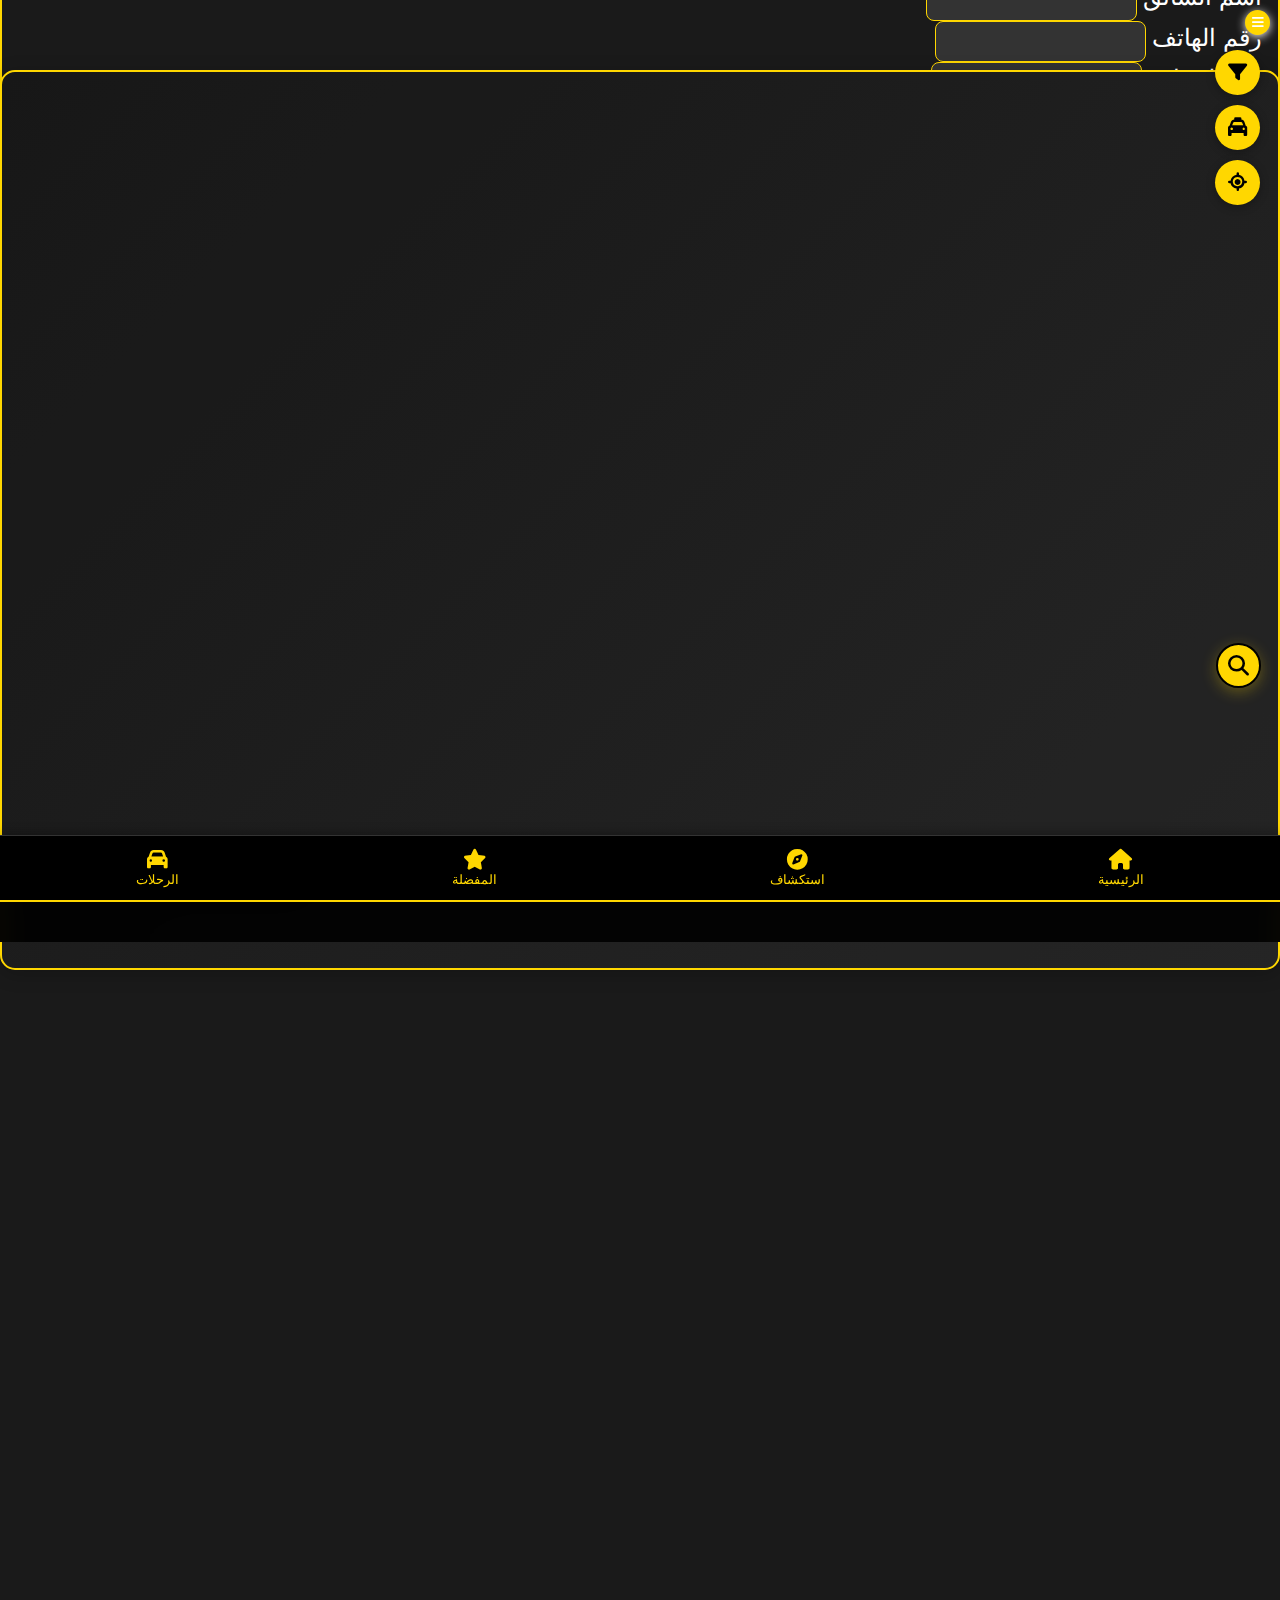
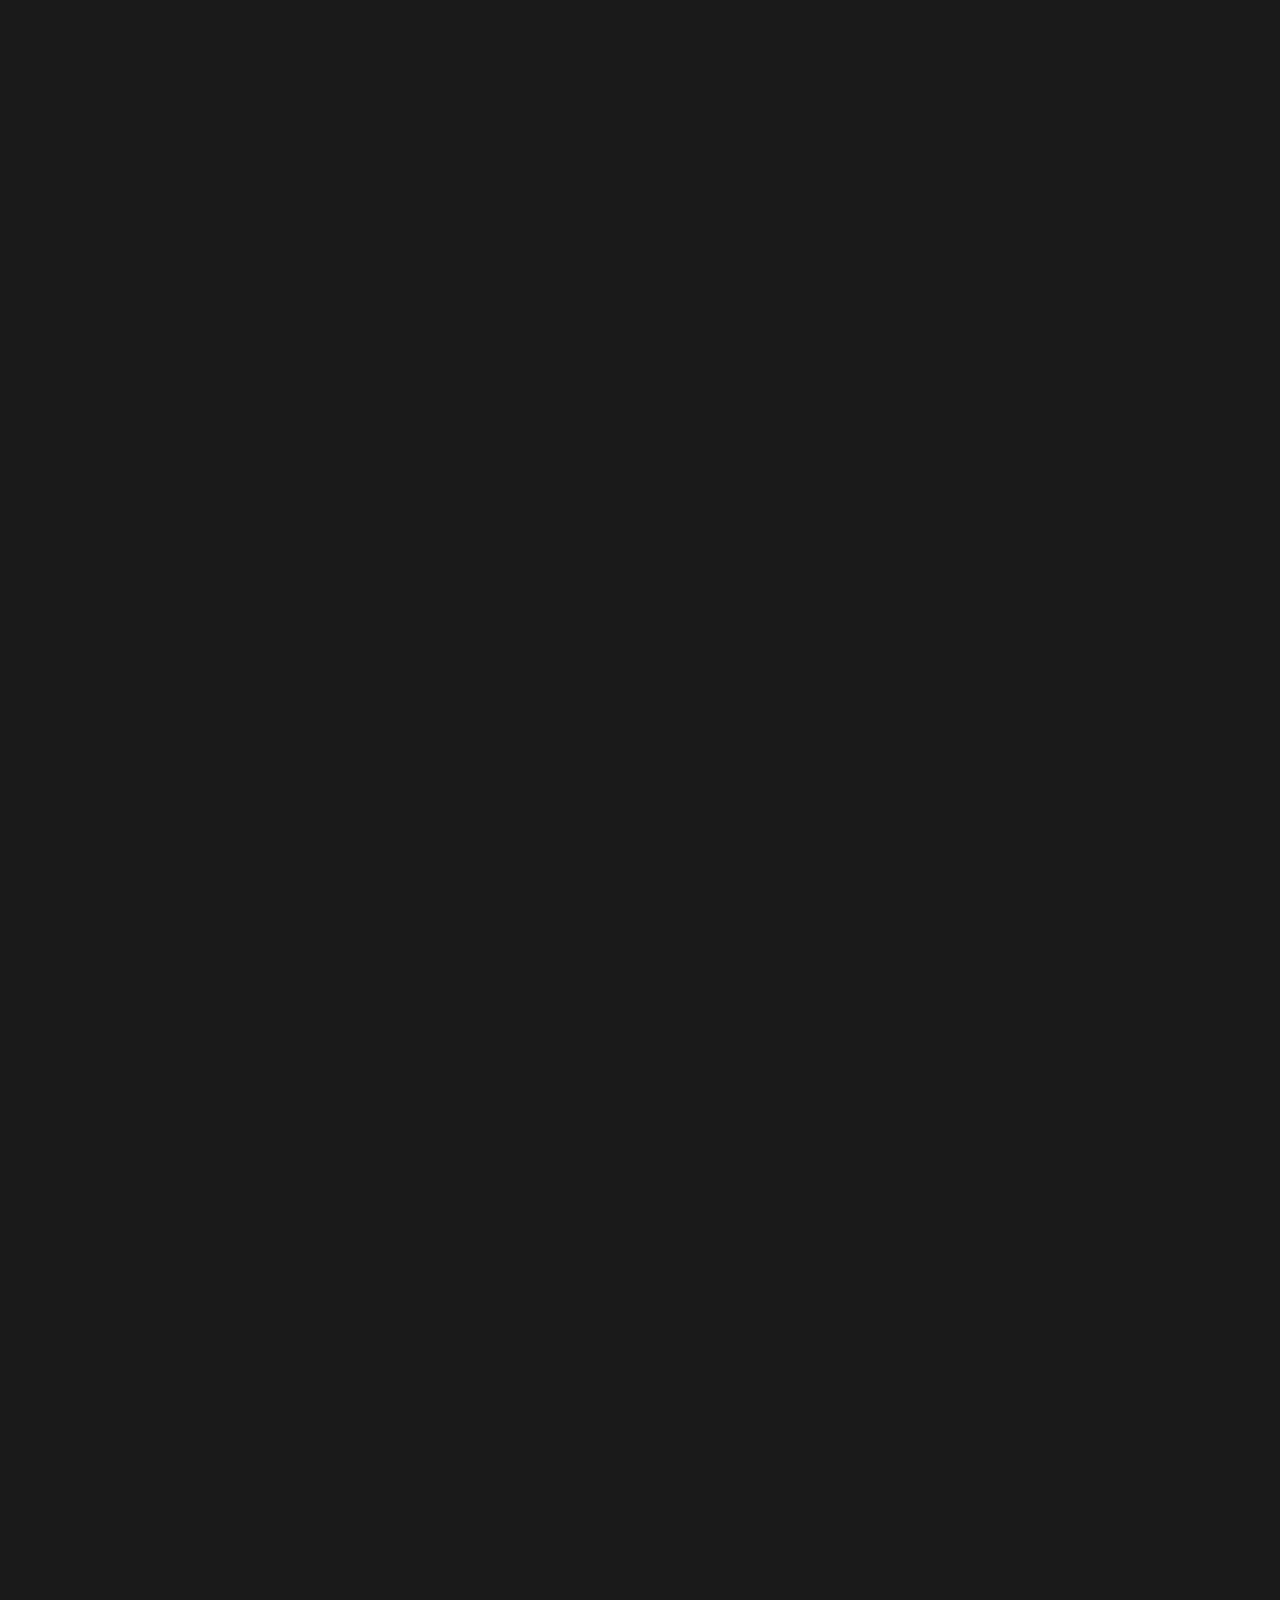
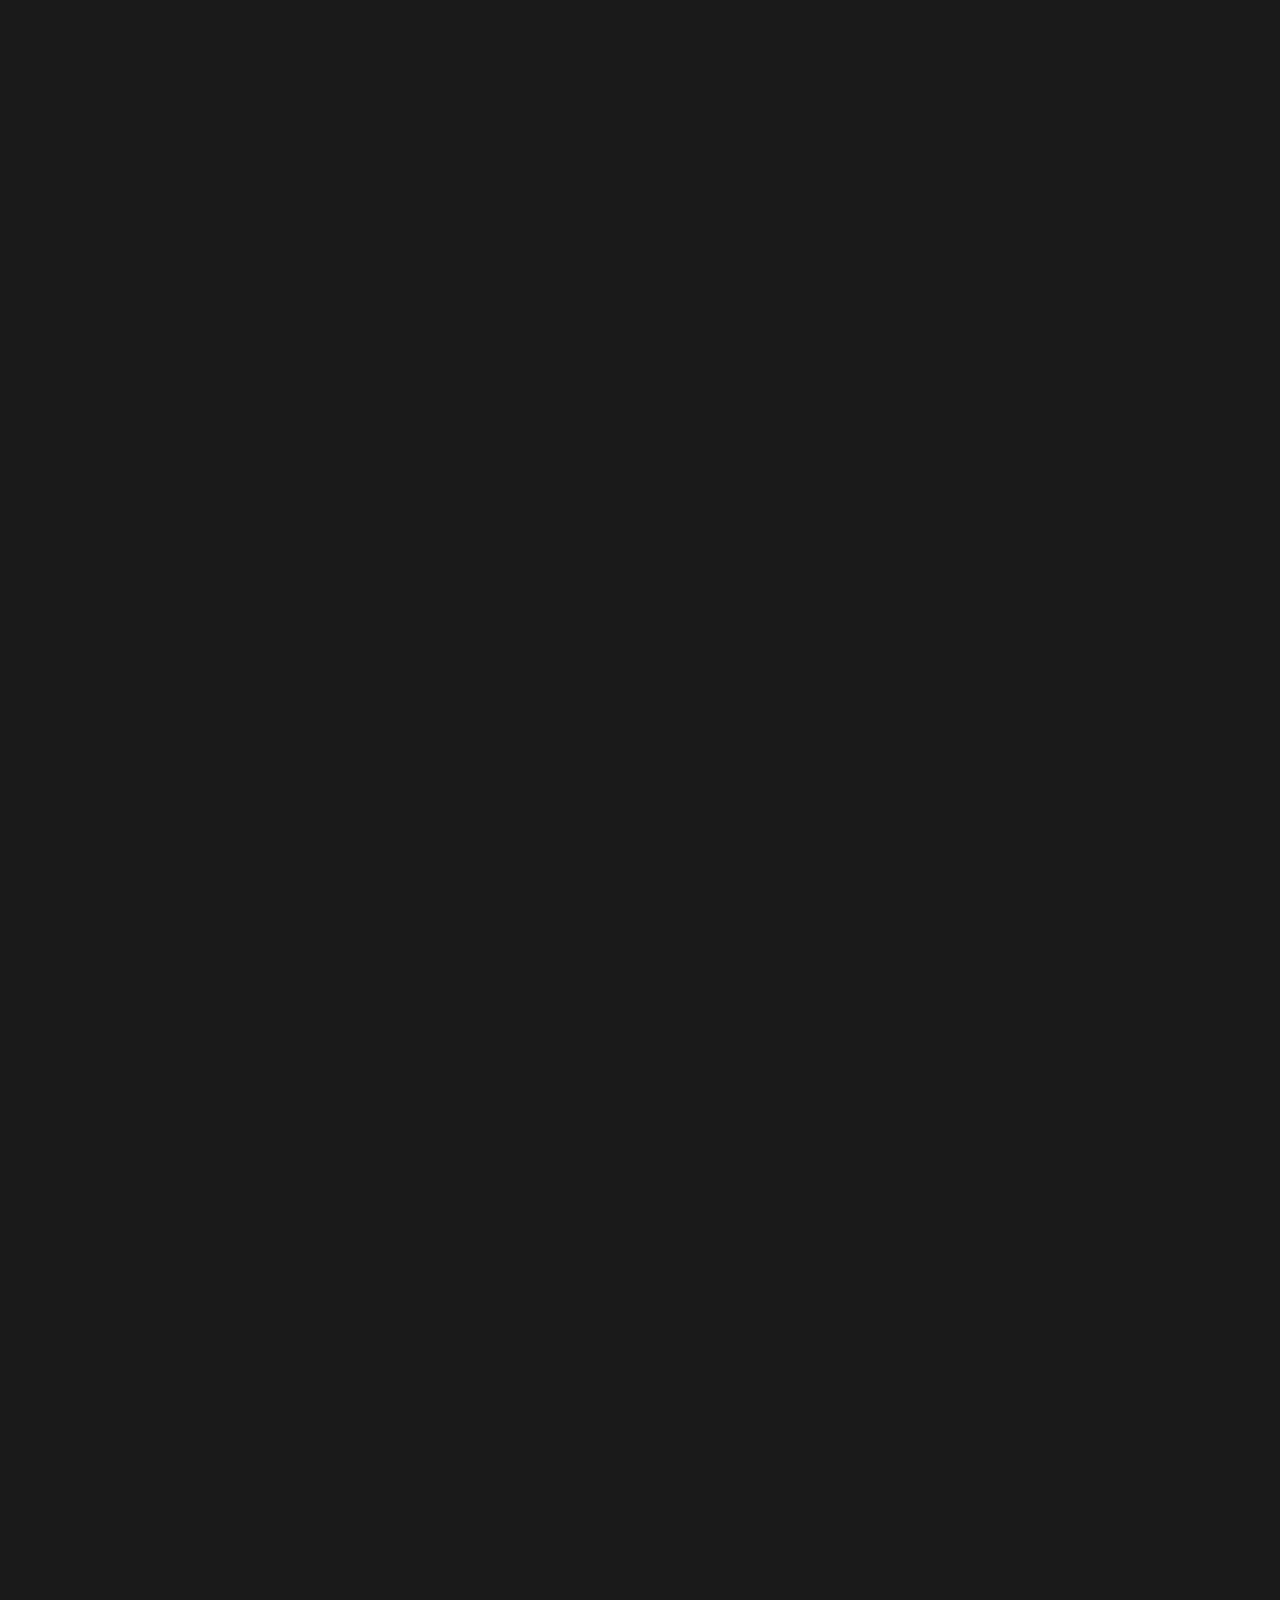
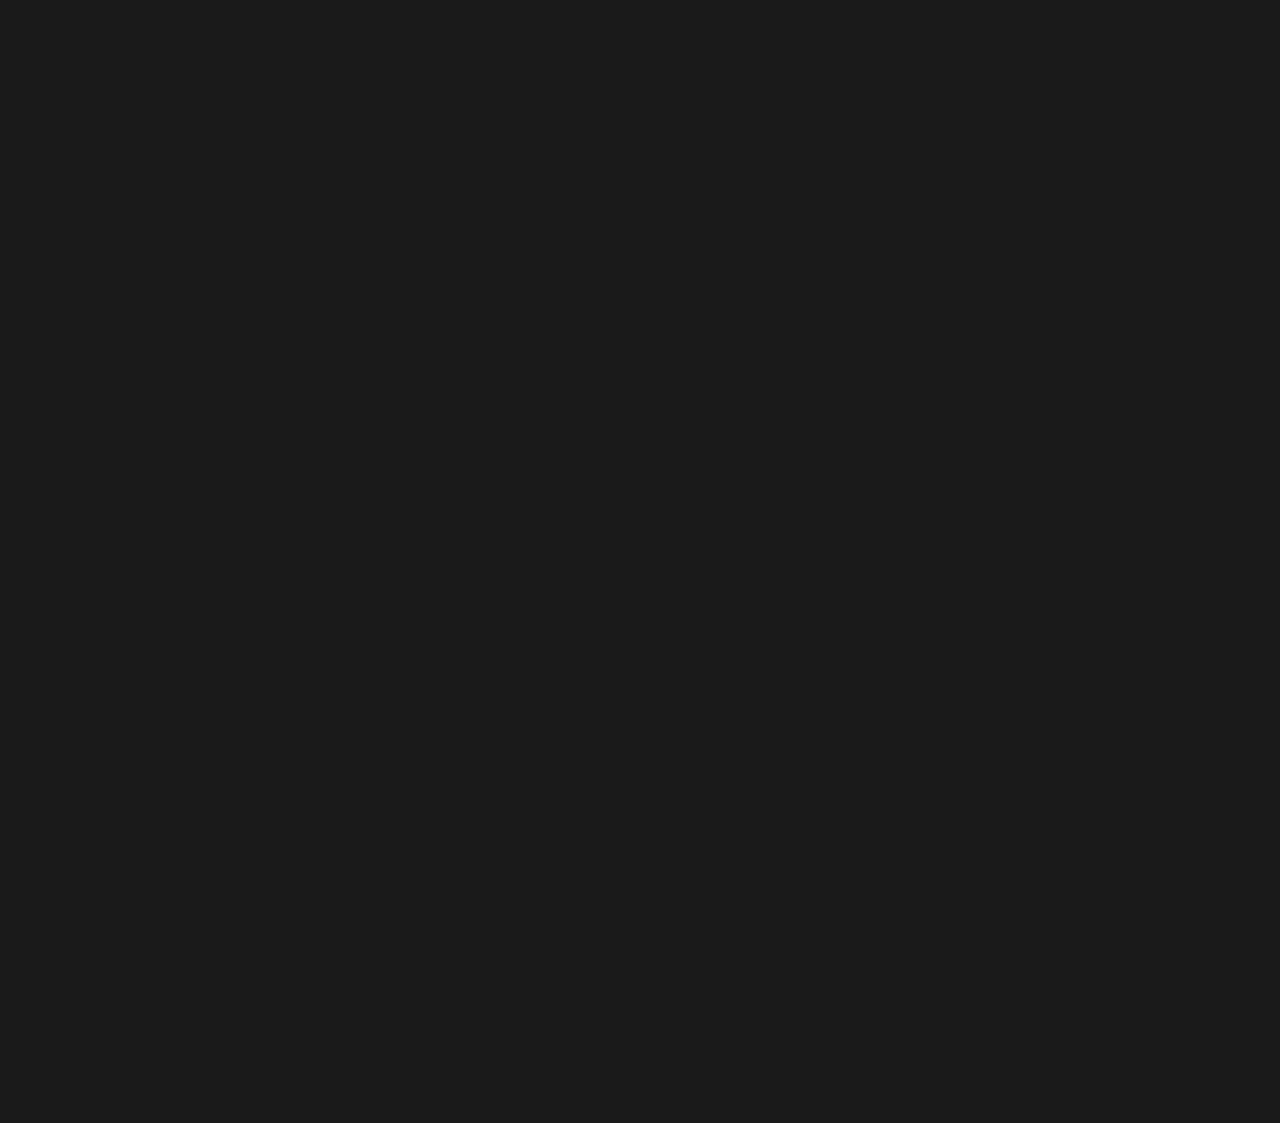
==== commit ccbf5460: "Update map.html" ====
--- a/map.html
+++ b/map.html
@@ -4499,7 +4499,7 @@
 /* تحسين عرض صورة السائق */
 .driver-marker img.error {
     /* استخدام صورة افتراضية عند فشل تحميل الصورة */
-    content: url('default-avatar.png');
+    content: url('https://firebasestorage.googleapis.com/v0/b/messageemeapp.appspot.com/o/driver-images%2F7605a607-6cf8-4b32-aee1-fa7558c98452.png?alt=media&token=5cf9e67c-ba6e-4431-a6a0-79dede15b527');
     background:
      #333333;
 }
@@ -4765,7 +4765,7 @@
     height: 45px;
     background: #FFD700;
     border: 2px solid #000000;
-    border-radius: 50%;
+    border-radius: 60%;
     color: #000;
     font-size: 1.3rem;
     cursor: pointer;
@@ -4773,8 +4773,8 @@
     transition: all 0.3s cubic-bezier(0.4, 0, 0.2, 1);
     margin-bottom: 12px;
     position: absolute;
-    bottom: 100px;
-    right: 15px;
+    bottom: 200px;
+    right: 19px;
     z-index: 1000;
     display: flex;
     align-items: center;
@@ -5234,6 +5234,185 @@
     .driver-name {
         font-size: 1.1rem;
     }
+}/* Clean Map Layout Styles */
+html, body {
+    height: 100%;
+    margin: 0;
+    padding: 0;
+    overflow: hidden;
+    background: #1a1a1a;
+}
+
+/* Main Map Container */
+#map {
+    position: fixed;
+    top: 0;
+    left: 0;
+    right: 0;
+    bottom: 0;
+    width: 100vw;
+    height: 100vh;
+    z-index: 1;
+}
+
+/* Floating Control Buttons */
+.map-controls {
+    position: fixed;
+    top: 50px;
+    right: 20px;
+    z-index: 1000;
+    display: flex;
+    flex-direction: column;
+    gap: 10px;
+}
+
+.control-btn {
+    width: 45px;
+    height: 45px;
+    background: #FFD700;
+    border: none;
+    border-radius: 100%;
+    display: flex;
+    align-items: center;
+    justify-content: center;
+    cursor: pointer;
+    box-shadow: 0 2px 10px rgba(0, 0, 0, 0.3);
+    transition: all 0.3s ease;
+}
+
+.control-btn:hover {
+    transform: scale(1.1);
+    box-shadow: 0 4px 15px rgba(255, 215, 0, 0.4);
+}
+
+.control-btn i {
+    font-size: 1.2rem;
+    color: #000000;
+}
+
+/* Filters Panel */
+.location-filter {
+    position: fixed;
+    top: 20px;
+    left: 50%;
+    transform: translateX(-50%);
+    z-index: 1000;
+    background: rgba(0, 0, 0, 0.8);
+    backdrop-filter: blur(10px);
+    border-radius: 25px;
+    padding: 10px 20px;
+    border: 2px solid #FFD700;
+    display: none;
+}
+
+.location-filter.show {
+    display: block;
+    animation: slideDown 0.3s ease;
+}
+
+/* Drivers Grid Panel */
+.drivers-grid {
+    position: fixed;
+    bottom: 0;
+    left: 0;
+    right: 0;
+    max-height: 40vh;
+    background: rgba(0, 0, 0, 0.9);
+    backdrop-filter: blur(10px);
+    border-top: 2px solid #FFD700;
+    padding: 20px;
+    z-index: 1000;
+    transform: translateY(100%);
+    transition: transform 0.3s ease;
+    overflow-y: auto;
+}
+
+.drivers-grid.show {
+    transform: translateY(0);
+}
+
+/* Map Controls Styling */
+.leaflet-control-container {
+    position: fixed;
+    right: 20px;
+    bottom: 20px;
+    z-index: 999;
+}
+
+.leaflet-control-zoom {
+    border: none !important;
+    box-shadow: 0 2px 10px rgba(0, 0, 0, 0.3) !important;
+}
+
+.leaflet-control-zoom a {
+    background: #FFD700 !important;
+    color: #000000 !important;
+    border: none !important;
+    width: 35px !important;
+    height: 35px !important;
+    line-height: 35px !important;
+    font-size: 1.2rem !important;
+}
+
+/* Animations */
+@keyframes slideDown {
+    from {
+        opacity: 0;
+        transform: translate(-50%, -20px);
+    }
+    to {
+        opacity: 1;
+        transform: translate(-50%, 0);
+    }
+}
+
+/* Custom Scrollbar for Drivers Grid */
+.drivers-grid::-webkit-scrollbar {
+    width: 6px;
+}
+
+.drivers-grid::-webkit-scrollbar-track {
+    background: rgba(255, 255, 255, 0.1);
+}
+
+.drivers-grid::-webkit-scrollbar-thumb {
+    background: #FFD700;
+    border-radius: 3px;
+}
+
+/* Location Chips Styling */
+.location-chips {
+    display: flex;
+    gap: 10px;
+    overflow-x: auto;
+    padding: 5px;
+    scrollbar-width: none;
+}
+
+.location-chip {
+    background: rgba(255, 215, 0, 0.1) !important;
+    border: 1px solid #FFD700 !important;
+    color: #FFFFFF !important;
+    padding: 8px 15px;
+    border-radius: 20px;
+    white-space: nowrap;
+    cursor: pointer;
+    transition: all 0.3s ease;
+}
+
+.location-chip:hover {
+    background: rgba(255, 215, 0, 0.2) !important;
+    transform: translateY(-2px);
+}
+
+.location-chip.active {
+    background: #FFD700 !important;
+    color: #000000 !important;
+}
+
+/* Hide Side Navigation */
+.side-nav, .nav-backdrop {
+    display: none !important;
 }
     </style>
     </head>
@@ -5794,7 +5973,7 @@
             <div class="modal-content chat-window">
                 <!-- رأس النافذة مع صورة واسم السائق -->
                 <div class="modal-header chat-header">
-                    <img id="driverImage" src="default-avatar.png" alt="صورة السائق" class="rounded-circle me-2"
+                    <img id="driverImage" src="https://firebasestorage.googleapis.com/v0/b/messageemeapp.appspot.com/o/driver-images%2F7605a607-6cf8-4b32-aee1-fa7558c98452.png?alt=media&token=5cf9e67c-ba6e-4431-a6a0-79dede15b527" alt="صورة السائق" class="rounded-circle me-2"
                         style="width: 60px; height: 60px;">
                     <div>
                         <h5 class="modal-title" id="driverName">اسم السائق</h5>
@@ -6149,6 +6328,24 @@
             </div>
         </div>
     </div>
+    <div class="map-controls">
+        <!-- Filters Button -->
+        <button class="control-btn" onclick="toggleFilters()" title="فلترة السائقين">
+            <i class="fas fa-filter"></i>
+        </button>
+    
+        <!-- Drivers List Button -->
+        <button class="control-btn" onclick="toggleDrivers()" title="قائمة السائقين">
+            <i class="fas fa-taxi"></i>
+        </button>
+    
+    
+        <!-- Current Location -->
+        <button class="control-btn" onclick="getCurrentLocation()" title="موقعي الحالي">
+            <i class="fas fa-location-crosshairs"></i>
+        </button>
+    </div>
+
  <!-- إضافة قبل نهاية div#map -->
  <button id="nearbySearchBtn" class="nearby-search-btn"
  title="البحث عن السائقين في الجوار">
@@ -6573,7 +6770,7 @@
 
                     if (driverData) {
                         // الوصول المباشر إلى الصورة من البيانات الرئيسية
-                        const imageUrl = driverData.imageUrl || 'default-avatar.png';
+                        const imageUrl = driverData.imageUrl || 'https://firebasestorage.googleapis.com/v0/b/messageemeapp.appspot.com/o/driver-images%2F7605a607-6cf8-4b32-aee1-fa7558c98452.png?alt=media&token=5cf9e67c-ba6e-4431-a6a0-79dede15b527';
                         // الوصول إلى الاسم من coordinates
                         const name = driverData?.name || 'اسم غير متوفر';
                         // معلومات السيارة من البيانات الرئيسية
@@ -6626,7 +6823,7 @@
             return `
         <div class="driver-card">
             <div class="driver-image-container">
-                <img src="${driver.imageUrl || 'default-avatar.png'}" class="driver-image">
+                <img src="${driver.imageUrl || 'https://firebasestorage.googleapis.com/v0/b/messageemeapp.appspot.com/o/driver-images%2F7605a607-6cf8-4b32-aee1-fa7558c98452.png?alt=media&token=5cf9e67c-ba6e-4431-a6a0-79dede15b527'}" class="driver-image">
             </div>
             <div class="driver-info">
                 <h3 class="driver-name">${driver.name || 'اسم غير متوفر'}</h3>
@@ -6698,7 +6895,7 @@
                         icon: L.divIcon({
                             html: `
                         <div style="position: relative; text-align: center;">
-                            <img src="${driver.imageUrl || 'default-avatar.png'}" 
+                            <img src="${driver.imageUrl || 'https://firebasestorage.googleapis.com/v0/b/messageemeapp.appspot.com/o/driver-images%2F7605a607-6cf8-4b32-aee1-fa7558c98452.png?alt=media&token=5cf9e67c-ba6e-4431-a6a0-79dede15b527'}" 
                                  alt="صورة السائق" 
                                  style="width: 50px; height: 50px; border: 3px solid #FFD700; 
                                  border-radius: 50%; box-shadow: 0 4px 10px rgba(0,0,0,0.3);">
@@ -6715,7 +6912,7 @@
                     const popupContent = `
                 <div style="text-align: center; font-family: 'Segoe UI', sans-serif; min-width: 200px; background: #000000; border-radius: 10px; padding: 15px; box-shadow: 0 4px 15px rgba(0,0,0,0.3);">
                     <div class="driver-popup-header" style="margin-bottom: 10px;">
-                        <img src="${driver.imageUrl || 'default-avatar.png'}" 
+                        <img src="${driver.imageUrl || 'https://firebasestorage.googleapis.com/v0/b/messageemeapp.appspot.com/o/driver-images%2F7605a607-6cf8-4b32-aee1-fa7558c98452.png?alt=media&token=5cf9e67c-ba6e-4431-a6a0-79dede15b527'}" 
                              alt="صورة السائق" 
                              style="width: 80px; height: 80px; border-radius: 50%; border: 3px solid #FFD700; 
                              margin-bottom: 10px; box-shadow: 0 4px 10px rgba(0,0,0,0.2);">
@@ -6866,33 +7063,8 @@
                 sortLayers: false
             }).addTo(map);
 
-            // إضافة زر موقع المستخدم مع تصميم محسن
-            const locationButton = L.control({ position: 'bottomright' });
-            locationButton.onAdd = function () {
-                const btn = L.DomUtil.create('button', 'user-location-btn');
-                btn.innerHTML = '<i class="fas fa-location-arrow"></i>';
-                btn.title = 'تحديد موقعك الحالي';
-                btn.onclick = function () {
-                    getCurrentLocation();
-                };
-                return btn;
-            };
-            locationButton.addTo(map);
-
-            // إضافة زر التكبير/التصغير
-            L.control.zoom({
-                position: 'bottomright',
-                zoomInTitle: 'تكبير',
-                zoomOutTitle: 'تصغير'
-            }).addTo(map);
-
-            // إضافة مقياس الخريطة
-            L.control.scale({
-                position: 'bottomleft',
-                metric: true,
-                imperial: false,
-                maxWidth: 200
-            }).addTo(map);
+            
+
 
             // إضافة طبقات الخريطة
             markerLayer = L.layerGroup().addTo(map);
@@ -7689,7 +7861,7 @@
             return `
         <div class="driver-card ${distanceClass}" data-driver-id="${key}" data-distance="${distanceValue || 999999}">
             <div class="driver-image-container">
-                <img src="${driver.imageUrl || 'default-avatar.png'}" alt="${driver.name}" class="driver-image">
+                <img src="${driver.imageUrl || 'https://firebasestorage.googleapis.com/v0/b/messageemeapp.appspot.com/o/driver-images%2F7605a607-6cf8-4b32-aee1-fa7558c98452.png?alt=media&token=5cf9e67c-ba6e-4431-a6a0-79dede15b527'}" alt="${driver.name}" class="driver-image">
                 <div class="driver-status ${driver.active ? 'status-active' : 'status-inactive'}">
                     ${driver.active ? 'متاح' : 'مشغول'}
                 </div>
@@ -7870,7 +8042,7 @@
                                 driverMarker.bindPopup(`
                             <div style="text-align: center;">
                                 <div style="margin-bottom: 10px;">
-                                    <img src="${driver.imageUrl || 'default-avatar.png'}" 
+                                    <img src="${driver.imageUrl || 'https://firebasestorage.googleapis.com/v0/b/messageemeapp.appspot.com/o/driver-images%2F7605a607-6cf8-4b32-aee1-fa7558c98452.png?alt=media&token=5cf9e67c-ba6e-4431-a6a0-79dede15b527'}" 
                                          alt="صورة السائق" 
                                          style="width: 70px; height: 70px; border-radius: 50%; border: 3px solid #FFD700; margin-bottom: 10px;">
                                     <h6 style="margin: 5px 0; font-weight: bold;">${driver.name}</h6>
@@ -9923,7 +10095,7 @@
             <div class="driver-marker ${isActive ? 'active' : 'inactive'}">
                 <div class="marker-pulse" style="border-color: ${statusColor}"></div>
                 <div class="marker-container">
-                    <img src="${driver.imageUrl || 'default-avatar.png'}" 
+                    <img src="${driver.imageUrl || 'https://firebasestorage.googleapis.com/v0/b/messageemeapp.appspot.com/o/driver-images%2F7605a607-6cf8-4b32-aee1-fa7558c98452.png?alt=media&token=5cf9e67c-ba6e-4431-a6a0-79dede15b527'}" 
                          alt="${driver.name}"
                          onerror="this.classList.add('error')">
                     <div class="marker-status" style="background-color: ${statusColor}">
@@ -9951,9 +10123,9 @@
                 <div class="popup-status ${isActive ? 'active' : 'inactive'}">
                     ${isActive ? 'متاح الآن' : 'مشغول'}
                 </div>
-                <img src="${driver.imageUrl || 'default-avatar.png'}" 
+                <img src="${driver.imageUrl || 'https://firebasestorage.googleapis.com/v0/b/messageemeapp.appspot.com/o/driver-images%2F7605a607-6cf8-4b32-aee1-fa7558c98452.png?alt=media&token=5cf9e67c-ba6e-4431-a6a0-79dede15b527'}" 
                      alt="${driver.name}"
-                     onerror="this.src='default-avatar.png'">
+                     onerror="this.src='https://firebasestorage.googleapis.com/v0/b/messageemeapp.appspot.com/o/driver-images%2F7605a607-6cf8-4b32-aee1-fa7558c98452.png?alt=media&token=5cf9e67c-ba6e-4431-a6a0-79dede15b527'">
                 <h4>${driver.name}</h4>
                 <div class="driver-rating">
                     ${generateRatingStars(driver.rating || 5.0)}
@@ -10036,7 +10208,7 @@
 // تحسين معالج أخطاء الصور
 document.addEventListener('error', function(e) {
     if (e.target.tagName.toLowerCase() === 'img') {
-        const defaultImage = 'default-avatar.png';
+        const defaultImage = 'https://firebasestorage.googleapis.com/v0/b/messageemeapp.appspot.com/o/driver-images%2F7605a607-6cf8-4b32-aee1-fa7558c98452.png?alt=media&token=5cf9e67c-ba6e-4431-a6a0-79dede15b527';
         if (e.target.src !== defaultImage) {
             e.target.src = defaultImage;
             e.target.classList.add('error');
@@ -10230,7 +10402,7 @@
                                 icon: L.divIcon({
                                     html: `
                                 <div style="position: relative; text-align: center;">
-                                    <img src="${driver.imageUrl || 'default-avatar.png'}" 
+                                    <img src="${driver.imageUrl || 'https://firebasestorage.googleapis.com/v0/b/messageemeapp.appspot.com/o/driver-images%2F7605a607-6cf8-4b32-aee1-fa7558c98452.png?alt=media&token=5cf9e67c-ba6e-4431-a6a0-79dede15b527'}" 
                                          alt="صورة السائق" 
                                          style="width: 35px; height: 35px; border-radius: 50%; border: 2px solid #FFD700;">
                                     <i class="fas fa-taxi" 
@@ -10320,7 +10492,15 @@
                 hideLoading();
             }
         }
-
+function toggleFilters() {
+    const filters = document.querySelector('.location-filter');
+    filters.classList.toggle('show');
+}
+
+function toggleDrivers() {
+    const drivers = document.querySelector('.drivers-grid');
+    drivers.classList.toggle('show');
+}
         // إضافة استعادة حالة التتبع عند تحميل الصفحة
         document.addEventListener('DOMContentLoaded', () => {
             const activeDriverId = localStorage.getItem('activeDriverId');
